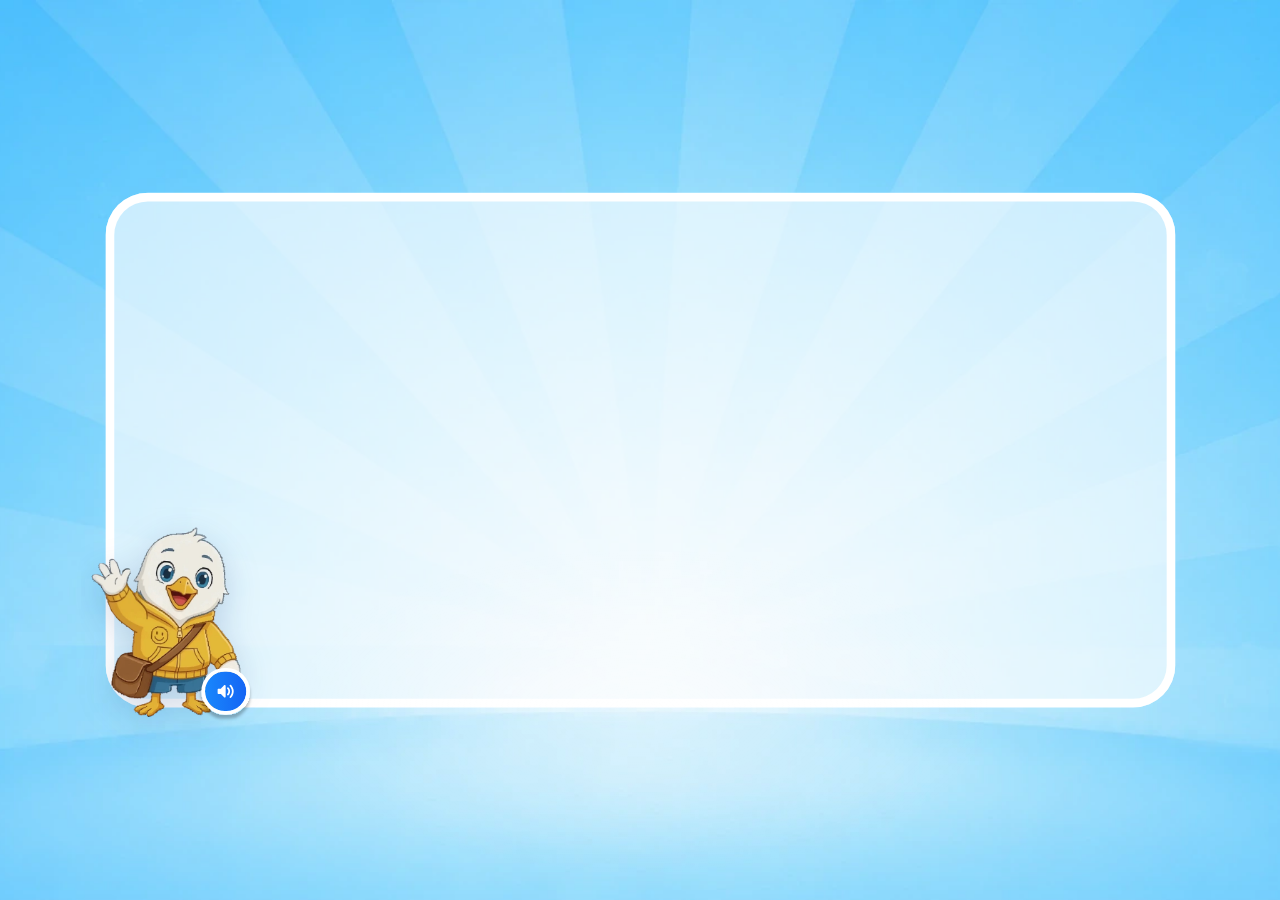
==== HI02H11_L02_S03_DEV_HANDOFF/3_CURRENT_BUILD/HI02H11_L02_S03.html @ 539a9743 "Initial commit Co-Authored-By: Claude Opus 5.5 <noreply@anthropic.com>" ====
<!doctype html>
<html lang="hi" translate="no" class="notranslate">
<head>
<meta charset="utf-8">
<!-- [r139] QA BUG_01: Chrome offered to translate the Hindi, and a translated page lost its Play button
     (Translate rewrites the text the engine drives). The lesson is never to be translated. -->
<meta name="google" content="notranslate">
<script>
/* [r139] QA BUG_02 - "when I switch tab or even minimise the browser it should pause, and when I get back to
   it, it should resume". Installed before anything else on the page, so it sees every sound source the
   lesson and the game create:
     - every AudioContext (the lesson's voice + sound effects, the game's music and sounds) is suspended
       while the page is hidden and resumed when it is back - a clip simply carries on from where it was;
     - every <audio> / <video> that is playing (the lesson's music, the game's valley video, any element
       sound) is paused and played again on return;
     - anything that tries to START while hidden (a resume(), a play()) is held and started on return.
   A sound the lesson stops on purpose while hidden is not brought back. */
(function(){
  var W0 = window, ACs = [], held = [], media = new Set(), ours = false;
  W0.__lessonPaused = false; W0.__pausedMs = 0; W0.__pauseT0 = 0;
  var AC0 = W0.AudioContext || W0.webkitAudioContext, res0 = null;
  if(AC0){
    var Wrap = function(o){ var c = (o === undefined) ? new AC0() : new AC0(o); ACs.push(c); return c; };
    Wrap.prototype = AC0.prototype;
    try{ W0.AudioContext = Wrap; }catch(e){}
    if(W0.webkitAudioContext){ try{ W0.webkitAudioContext = Wrap; }catch(e){} }
    res0 = AC0.prototype.resume;
    AC0.prototype.resume = function(){
      if(W0.__lessonPaused){ this.__wantRun = true; return Promise.resolve(); }
      return res0.apply(this, arguments);
    };
  }
  var play0 = HTMLMediaElement.prototype.play, pause0 = HTMLMediaElement.prototype.pause;
  HTMLMediaElement.prototype.play = function(){
    media.add(this);
    if(W0.__lessonPaused){ if(held.indexOf(this) < 0) held.push(this); return Promise.resolve(); }
    return play0.apply(this, arguments);
  };
  HTMLMediaElement.prototype.pause = function(){
    if(!ours){ var i = held.indexOf(this); if(i >= 0) held.splice(i, 1); }   /* stopped on purpose: stays stopped */
    return pause0.apply(this, arguments);
  };
  function pause(){
    if(W0.__lessonPaused) return;
    W0.__lessonPaused = true; W0.__pauseT0 = Date.now();
    ACs.forEach(function(c){ c.__wantRun = (c.state === "running"); if(c.__wantRun){ try{ c.suspend(); }catch(e){} } });
    held = []; ours = true;
    media.forEach(function(m){ if(!m.paused && !m.ended){ held.push(m); try{ pause0.call(m); }catch(e){} } });
    ours = false;
  }
  function resume(){
    if(!W0.__lessonPaused) return;
    W0.__lessonPaused = false; W0.__pausedMs += Date.now() - W0.__pauseT0;
    ACs.forEach(function(c){ if(c.__wantRun){ c.__wantRun = false; try{ var p = res0.call(c); if(p && p.catch) p.catch(function(){}); }catch(e){} } });
    var h = held; held = [];
    h.forEach(function(m){ try{ var p = play0.call(m); if(p && p.catch) p.catch(function(){}); }catch(e){} });
  }
  document.addEventListener("visibilitychange", function(){ if(document.hidden) pause(); else resume(); });
  W0.addEventListener("pagehide", pause);
  W0.addEventListener("pageshow", function(){ if(!document.hidden) resume(); });
})();
</script>
<meta name="viewport" content="width=device-width, initial-scale=1, maximum-scale=1, user-scalable=no"><!-- [24a N9] pinch-zoom lock: a child two-finger-zooms the game off-centre in any real browser without it -->
<title>SwiftPAL · MTKGA02_L02_S02 · क्रम में लगाओ</title>
<!-- OFFLINE BUILD — factory.py replaces the marker below with a <style>@font-face…</style>.
     Baloo 2 (Devanagari) is ALSO embedded in the inlined style.css below; by CSS order the
     inlined (correct) font wins. NOT 'Baloo Bhai 2' (Gujarati, no Devanagari glyphs). -->
<!--@@FONTS@@-->
<style>
/* UNIFIED ENGINE — Baloo 2 (Devanagari member of Ek Type's Baloo superfamily; SIL OFL 1.1),
   base64-embedded for a fully-offline single file. NB the kit's "Baloo Bhai 2" is the
   GUJARATI sibling with NO Devanagari glyphs — do not use it for Hindi. */
@font-face{font-family:'Baloo 2';font-style:normal;font-weight:700;font-display:swap;src:url([data-uri]) format('woff2');}
@font-face{font-family:'Baloo 2';font-style:normal;font-weight:800;font-display:swap;src:url([data-uri]) format('woff2');}

:root{ --mascot-left:16.5px; --mascot-top:18px; --mascot-size:132px;
  --bg:#F2F7FA;   /* THE ONE page/stage background — off-white (whisper-warm so white cards stay visible). Change it HERE and it changes everywhere; no theme may override the stage background. Pure white = #FFFFFF. */
  --navy:#0B3D8C; --navy-dk:#072A6A;
  --band-bg:#CBE8FF; --band-edge:#FFFFFF;                  /* r4/F6 DS: pill is #CBE8FF with a WHITE border */
  --cream:#FFF6D8; --cream-edge:#F0E5C8;
  --pic-bg:#F4F8FE; --pic-border:#7DA8DA; --card-border:#DADADA;
  /* FLN Assets Kit design tokens */
  --selected:#386AF6; --selected-bg:#E6F0FF;
  --correct:#00B132; --correct-bg:#CCF8D8;
  --wrong:#F93544; --wrong-bg:#FFEBEC;
  --drag-bg:#D9ECFF; --drag-border:#8BBFFF;
  --font-hi:"Baloo 2","Noto Sans Devanagari",system-ui,sans-serif;
  --band-top:46px; --band-left:76.5px; --band-w:1214.59px; --band-h:84px;   /* r4/F6 DS header spec */
  --band-pad-l:131px;   /* [r35] back to the right by 4% of the pill (48.6px), 82 -> 131. 82 was the clamp that just cleared the mascot's disc (ends x=149) by 12px - "too close to the circle". The text now starts at x=210, 61px clear of her. */ --band-pad-r:150px; --band-radius:999px; --band-border:3px;
  --band-font:30px;
  --sw-hdr-left:16.5px; --sw-hdr-top:12px; --sw-hdr-w:132px;   /* r4/F6 DS: 132px circular avatar on the pill's left end */
  --chip-size:66px;   /* [30j] 70px -> 66px, "a little slim" (Yasir). 66px is the value his own
                        Strilling/Pulling AND Ekvachan reference builds both ship. */ --chip-left:100px; --chip-top:84px;        /* r4/F6 DS: 70px chip at the avatar's bottom-right SHOULDER (pill right stays clean) */
  --hint-top:55px; --hint-right:50px; --hint-size:66px;   /* hint sits just left of the volume chip */
}
*{box-sizing:border-box;margin:0;padding:0;-webkit-tap-highlight-color:transparent;}
/* r4/F8 chrome guards: no rubber-band overscroll, no native image-drag ghost (drag mechanics use pointer events) */
html,body{height:100%;background:var(--bg);font-family:var(--font-hi);color:var(--navy);user-select:none;-webkit-user-select:none;-moz-user-select:none;touch-action:manipulation;overflow:hidden;overscroll-behavior:none;}
body{position:fixed;inset:0;display:flex;align-items:center;justify-content:center;padding:0;}
img,svg{-webkit-user-drag:none;user-drag:none;outline:0;border:0;background:transparent;}
/* in-lesson: off-white letterbox matches the off-white stage; start screen: blue to match the starburst */
body.is-start{background:#47BCFD;}   /* [20a landing] new-blue ground */
.stage-wrap{width:calc(1333px*var(--scale,1));height:calc(750px*var(--scale,1));position:relative;}
.stage{width:1333px;height:750px;position:absolute;top:0;left:0;transform-origin:top left;transform:scale(var(--scale,1));background:var(--bg);overflow:hidden;display:flex;flex-direction:column;}
.stage-inner{flex:1;min-height:0;display:flex;flex-direction:column;transition:filter .25s ease;}
.stage.blurred .stage-inner{filter:blur(5px);}

/* ===== HEADER (constant chrome) ===== */
.header-row{position:relative;flex-shrink:0;height:150px;}   /* r4/F6 DS header band */
.prompt-band{position:absolute;top:var(--band-top);left:var(--band-left);width:var(--band-w);height:var(--band-h);background:var(--band-bg);border:var(--band-border) solid var(--band-edge);border-radius:var(--band-radius);display:flex;align-items:center;justify-content:flex-start;padding:0 var(--band-pad-r) 0 var(--band-pad-l);z-index:1;box-shadow:0 3px 0 rgba(11,61,140,.05);}
.prompt-band .prompt-text{font-weight:800;font-size:var(--band-font);color:var(--navy);letter-spacing:.2px;line-height:1.15;text-align:left;}
/* volume/audio chip — RIGHT side of the header (the dynamic Swiftie now owns the left) */
.audio-chip{position:absolute;top:var(--chip-top);left:var(--chip-left);width:var(--chip-size);height:var(--chip-size);z-index:41;cursor:pointer;filter:drop-shadow(0 3px 6px rgba(0,0,0,.22));transition:transform .12s;border-radius:50%;background:transparent;border:none;display:flex;align-items:center;justify-content:center;padding:0;}
.audio-chip img{width:100%;height:100%;object-fit:contain;}
.audio-chip:hover{transform:scale(1.06);}
.audio-chip:active{transform:scale(.95);}
/* [30j] THE AUDIO CHIP DOES NOT MOVE WHILE A CLIP PLAYS — Yasir 2026-07-30: "the volume button hovers
   when VO is being played, it should be just at one place and not hovering not moving."
   It was `animation:audioPulse 1s ease-in-out infinite`, a 12% scale throb for the whole duration of
   every clip — on the landing that is most of the screen time, so the button never settled.
   His own newer reference build (Ekvachan, HI01H08_L01_S01) already ships with NO
   `.audio-chip.playing` rule at all, so this matches where the design had already moved; the older
   Strilling/Pulling build still had the throb.
   The keyframes are KEPT (unused) rather than deleted: `.tut-audio` referenced them too, and a dangling
   `animation:` naming a removed keyframe fails silently — leaving the definition means the next person
   who wants a pulse somewhere has it, and removing the USE is what he asked for.
   The wave arcs inside the icon (.wv1/.wv2, further down) still animate: they signal playback without
   moving the button, which is the distinction he drew. Say so if he wants those still too. */
@keyframes audioPulse{0%,100%{transform:scale(1);}50%{transform:scale(1.12);}}
.hint-btn{position:absolute;top:var(--hint-top);right:var(--hint-right);width:var(--hint-size);height:var(--hint-size);background:linear-gradient(90deg,#1987FC,#1565F4);border:4px solid #FFFFFF;border-radius:50%;box-shadow:0 4px 4px rgba(0,0,0,.25);cursor:pointer;z-index:5;visibility:hidden;opacity:0;display:flex;align-items:center;justify-content:center;padding:0;transition:transform .15s,opacity .25s;}
.hint-btn svg{width:auto;height:58%;overflow:visible;display:block;}
.hint-btn.show{visibility:visible;opacity:1;animation:hintPop .35s cubic-bezier(.34,1.5,.6,1);}
@keyframes hintPop{from{transform:scale(.4);opacity:0;}to{transform:scale(1);opacity:1;}}
.hint-btn:active{transform:scale(.96);}
.hint-btn:disabled{opacity:.4;cursor:not-allowed;}

/* ===== SLIDE STAGE (changes per slide) =====
   Activity area keeps a 150px gap on left & right (matches Q-format reference)
   so content sits centred with breathing room, never edge-to-edge. */
.slide-stage{flex:1;min-height:0;overflow:hidden;position:relative;padding:6px 150px 100px;display:flex;align-items:stretch;justify-content:center;}
.slide-host{flex:1;min-height:0;display:flex;flex-direction:column;gap:18px;}

/* === INTRO slide === */
/* INTRO parade eases out of the 150px activity gap so the letter tiles can be larger */
.intro-stage{flex:1;display:flex;flex-direction:column;align-items:center;justify-content:center;gap:24px;margin:0 -100px;}
.intro-letters{display:flex;gap:24px;}
.intro-letter{width:184px;height:184px;border-radius:24px;background:#fff;border:2px solid #EEF3FA;display:flex;align-items:center;justify-content:center;font-size:104px;line-height:1;font-weight:800;color:var(--navy);cursor:pointer;overflow:hidden;transition:transform .15s,box-shadow .15s,border-color .15s,background .15s;box-shadow:0 10px 26px rgba(11,61,140,.14),0 2px 6px rgba(11,61,140,.06);}
.intro-letter:hover{transform:translateY(-4px);box-shadow:0 9px 18px rgba(11,61,140,.18);}
/* tapped (heard) → turns green */
.intro-letter.played{background:var(--correct-bg);border-color:var(--correct);color:#0a7a2e;}

/* === MEET_LETTER slide === */
.meet-stage{flex:1;display:flex;align-items:center;justify-content:center;gap:80px;}
.meet-letter-box{min-width:300px;max-width:420px;height:340px;padding:0 24px;border-radius:28px;background:var(--cream);border:4px solid #F0D98A;display:flex;flex-direction:column;align-items:center;justify-content:center;gap:10px;box-shadow:0 10px 22px rgba(11,61,140,.12);cursor:pointer;}
.meet-letter-box .glyph{font-size:200px;font-weight:800;color:var(--navy);line-height:1.05;white-space:nowrap;max-width:100%;}   /* 16L: font-size set inline by cluster count (fit); whole WORDS shown here */
/* 16L: matra HINT — its own labelled block below the meet row (coloured isolated ◌matra) */
.meet-col{flex:1;display:flex;flex-direction:column;align-items:center;justify-content:center;gap:14px;padding-bottom:24px;}
.matra-hint{font-family:var(--font-hi);font-weight:800;font-size:28px;color:var(--navy-dk);display:flex;align-items:center;gap:12px;background:#FFF6F4;border:2px solid #F3B4A8;border-radius:18px;padding:6px 22px;}
.matra-hint .matra-hl{font-size:46px;font-weight:800;color:#E5533C;line-height:1;}
/* IN-WORD matra colouring (right-spacing matras like ा): full word in navy + a red copy of the
   same word clipped to just the matra column(s). Both layers = identical string/coords → the red
   lands exactly on the matra strokes, no dotted circle, no duplicate आ. */
.meet-letter-box .matra-word{display:block;max-width:100%;max-height:320px;height:auto;color:var(--navy);}
.matra-word .mw-base{fill:currentColor;}
.matra-word .mw-red text{fill:var(--matra-red,#E5533C);}
.matra-word.mw-pulse .mw-red{animation:mwPulse .62s ease-in-out 3;}
@keyframes mwPulse{0%,100%{opacity:1}50%{opacity:.12}}
.meet-letter-box .glyph-img{width:200px;height:200px;object-fit:contain;}
.meet-letter-box .label{font-size:30px;font-weight:700;color:var(--navy-dk);}
.meet-arrow{font-size:64px;color:#8BBFFF;opacity:.9;}
.meet-pic-box{width:320px;height:340px;border-radius:28px;background:#F4F8FE;border:4px solid #8BBFFF;display:flex;flex-direction:column;align-items:center;justify-content:center;gap:10px;box-shadow:0 10px 22px rgba(11,61,140,.14);}
.meet-pic-box .pic-img{width:220px;height:220px;object-fit:contain;}
.meet-pic-box .pic-img.fallback{display:none;}
.meet-pic-box .pic-emoji{font-size:160px;line-height:1;}
.meet-pic-box .pic-label{font-size:36px;font-weight:800;color:var(--navy);}
.meet-pair{display:flex;gap:80px;align-items:center;justify-content:center;}
.meet-pair-item{display:flex;align-items:center;gap:32px;}

/* === TAP / OPTIONS === */
.q-row{display:flex;flex-direction:column;align-items:center;gap:24px;flex:1;min-height:0;}
.q-stimulus{display:flex;align-items:center;justify-content:center;gap:24px;flex-shrink:0;min-height:200px;}
.stimulus-letter{width:200px;height:200px;border-radius:24px;background:var(--cream);border:4px solid var(--cream-edge);display:flex;align-items:center;justify-content:center;font-size:140px;font-weight:800;color:var(--navy);box-shadow:0 6px 0 var(--cream-edge);}
.stimulus-letter img{width:140px;height:140px;object-fit:contain;}
.stimulus-pic{width:240px;height:200px;border-radius:24px;background:var(--pic-bg);border:4px solid var(--pic-border);display:flex;flex-direction:column;align-items:center;justify-content:center;gap:4px;}
/* [local 2026-08-10] QA: "make the images of दादा/पापा/आम etc a little bigger" was actually about
   THIS element, not .opt-cell — दादा (I1), आम (I2), and पापा (M1) are all shown here, as the single
   STIMULUS picture, not as multiple-choice options. Was 140px. Checked headroom first: the
   .stimulus-pic box is 240x200px, and for this mechanic its .lbl sits empty (0px, confirmed via
   computed style on I1/I2/M1) — so the image has nearly the full box to itself. 180px + the 4px
   flex-gap leaves 16px of vertical margin (the tighter dimension) and 60px horizontal — verified
   safe on all three slides before and after, not eyeballed. */
.stimulus-pic .img{width:180px;height:180px;object-fit:contain;}
.stimulus-pic .img.fallback{display:none;}
.stimulus-pic .emoji{font-size:110px;line-height:1;}
.stimulus-pic .lbl{font-size:24px;font-weight:700;color:var(--navy);}

/* cards are compact + centred (not stretched to full height/width) */
.opt-grid{display:grid;gap:20px;flex:1;min-height:0;width:100%;max-width:1100px;align-items:center;align-content:center;justify-content:center;}
.opt-grid.cols-2{grid-template-columns:repeat(2,minmax(0,300px));}
.opt-grid.cols-3{grid-template-columns:repeat(3,minmax(0,260px));}
.opt-grid.cols-4{grid-template-columns:repeat(4,minmax(0,230px));}
/* every option box is a white tile with a SOFT (blurred) shadow-border, no hard outline — Figma look */
.opt-cell{background:#fff;border:2px solid #EEF3FA;border-radius:28px;display:flex;flex-direction:column;align-items:center;justify-content:center;gap:6px;cursor:pointer;transition:transform .15s,border-color .15s,background .15s,box-shadow .15s;padding:12px;min-height:210px;box-shadow:0 12px 28px rgba(11,61,140,.14),0 2px 6px rgba(11,61,140,.06);}
.opt-cell:hover{transform:translateY(-3px);border-color:var(--selected);box-shadow:0 8px 20px rgba(56,106,246,.18);}
.opt-cell.selected{background:var(--selected-bg);border-color:var(--selected);box-shadow:0 0 0 4px rgba(56,106,246,.20),0 5px 10px rgba(0,0,0,.10);}
.opt-cell.correct{border-color:var(--correct);background:var(--correct-bg);box-shadow:0 5px 10px rgba(0,177,50,.15);}
.opt-cell.wrong{border-color:var(--wrong);background:var(--wrong-bg);box-shadow:0 5px 10px rgba(249,53,68,.15);}
.opt-cell .big-glyph{font-size:96px;font-weight:800;color:var(--navy);line-height:1;}
.opt-cell .pic-img{width:134px;height:134px;object-fit:contain;}
.opt-cell .pic-img.fallback{display:none;}
.opt-cell .pic-emoji{font-size:104px;line-height:1;}
.opt-cell .lbl{font-size:22px;font-weight:700;color:var(--navy);margin-top:4px;}

/* === DRAG / DROP === */
/* drag stage eases out of the 150px gap + single rows so 6 items fit, never clip.
   No width:100% — let it stretch as a flex item so the -90px margins expand it
   symmetrically (with width:100% the negative margins only shift it left). */
.dd-stage{display:flex;flex-direction:column;gap:26px;flex:1;min-height:0;justify-content:center;margin:0 -90px;}
.dd-row{display:flex;gap:22px;justify-content:center;flex-wrap:nowrap;}
.dd-tile{width:104px;height:104px;border-radius:16px;background:var(--cream);border:4px solid var(--cream-edge);display:flex;align-items:center;justify-content:center;font-size:64px;font-weight:800;color:var(--navy);cursor:grab;touch-action:none;box-shadow:0 5px 0 var(--cream-edge);user-select:none;position:relative;z-index:2;}
.dd-tile.dragging{background:transparent;border-color:transparent;cursor:grabbing;z-index:50;transform:scale(1.08);box-shadow:0 12px 24px rgba(56,106,246,.30);transition:none;}
.dd-tile.snapped{cursor:default;}
/* Kit drag/drop zone design: dashed border, colored fill */
.dd-zone{width:150px;height:150px;border-radius:17px;background:var(--drag-bg);border:2px dashed var(--drag-border);display:flex;flex-direction:column;align-items:center;justify-content:center;gap:4px;position:relative;}
.dd-zone.hover{background:#E6F0FF;border-color:var(--selected);border-width:3px;box-shadow:0 0 0 8px rgba(56,106,246,.12),0 0 16px rgba(56,106,246,.25);}
.dd-zone.filled{border-width:3px;}
.dd-zone.filled.correct{background:var(--correct-bg);border-color:var(--correct);border-style:dashed;}
.dd-zone.filled.wrong{background:var(--wrong-bg);border-color:var(--wrong);border-style:dashed;}
.dd-zone .zone-img{width:90px;height:90px;object-fit:contain;}
.dd-zone .zone-img.fallback{display:none;}
.dd-zone .zone-emoji{font-size:74px;line-height:1;}
.dd-zone .zone-lbl{font-size:18px;font-weight:700;color:var(--navy);}
/* dropped letter = small green corner badge — clear of the picture & neighbours */
.dd-tile.snapped{position:absolute;width:62px;height:62px;font-size:40px;top:-16px;right:-16px;left:auto;transform:none;border-radius:14px;background:#FFF6D8;border:3px solid var(--correct);box-shadow:0 4px 10px rgba(0,0,0,.18);z-index:5;}
/* [local 2026-08-05] THE PLACED WORD WAS TRUNCATING THE PICTURE — Yasir, with a reference shot of
   the wanted look (word chip in the image box's TOP-RIGHT corner, as the letter badge already does).
   The caption chip below sat bottom-centre INSIDE the 150px zone, directly over the 90x90 artwork:
   measured on real drops, माला covered 38.9% of the picture on P1 and नाक 31.2% on P3, and it also
   overhung the zone's right edge by 18.5px anyway — so "CONTAINED in the picture zone", the reason
   this rule existed, was not actually true.
   The corner badge this replaced it with is NOT new CSS: .dd-tile.snapped above is already
   top/right:-16px, and it is the look in his reference. The one real objection to using it for words
   was 31j's — a whole word clipped into a FIXED 62px badge (माला needs 90px). That objection dies
   with auto-width, which this rule already carried for the caption; only the anchor changes.
   Kept deliberately: width:auto + max-width so a long word shrinks via centerInkGlyph instead of
   spilling, and the .md-word scope so single-letter tiles in other games are untouched.
   Applies to both MATCH_DRAG_N slides in this game — P1 (घास/माला) and P3 (दादा/पापा/नाक/कान). */
.dd-tile.snapped.md-word{top:-14px;bottom:auto;right:-14px;left:auto;transform:none;width:auto;min-width:56px;max-width:calc(100% - 8px);height:auto;min-height:42px;padding:2px 12px;font-size:30px;border-radius:13px;}
.dd-tile.snapped.md-word .ink-glyph{font-size:30px;}

/* sequence slots */
.seq-slots{display:flex;gap:20px;justify-content:center;flex-wrap:nowrap;}
/* [31n] 104 -> 150 so a FILLED slot keeps its size. SEQUENCE_DRAG's settle() does
   `zone.classList.remove("dd-zone")` to stop the filled slot accepting further drops, and .dd-zone
   was the only rule giving it 150px — so the moment a child placed a letter correctly, that box
   shrank to 104 while its empty neighbours stayed 150 (measured 79 vs 114 on screen at the 0.757
   fit-scale). Yasir: "the answer box when answer placed becomes small — that is simply not
   supposed to happen." Sizing now lives on .seq-slot itself and no longer depends on a class the
   mechanic deliberately removes. The seq-words override below still wins for word tiles. */
.seq-slot{width:150px;height:150px;border-radius:16px;background:var(--pic-bg);border:4px dashed var(--pic-border);display:flex;align-items:center;justify-content:center;font-size:52px;font-weight:800;color:#9FB6DA;position:relative;}
.seq-slot.filled{border-style:solid;background:var(--cream);border-color:var(--cream-edge);color:var(--navy);}
.seq-slot.correct{background:var(--correct-bg);border-color:var(--correct);}
.seq-slot.wrong{background:var(--wrong-bg);border-color:var(--wrong);}
.seq-slot .ordinal{position:absolute;top:-12px;left:-12px;width:38px;height:38px;border-radius:50%;background:var(--navy);color:#fff;font-size:20px;display:flex;align-items:center;justify-content:center;font-weight:800;border:3px solid #fff;}

/* ===== GENDER skill (पुल्लिंग / स्त्रीलिंग) =====
   Two NEUTRAL, non-gendered category colours (teal + purple) — deliberately NOT
   blue/pink, to avoid boy/girl colour stereotyping. They only distinguish the two
   categories for sorting; the noun pictures carry no colour cue. */
.gender-cats{flex:1;display:flex;align-items:center;justify-content:center;gap:70px;margin:0 -60px;}
.gender-cat{width:360px;min-height:430px;border-radius:28px;display:flex;flex-direction:column;align-items:center;justify-content:flex-start;gap:14px;padding:26px 20px;cursor:pointer;transition:transform .15s,box-shadow .15s;box-shadow:0 10px 22px rgba(11,61,140,.12);}
.gender-cat.masc{background:#E4F6F4;border:5px solid #2BA79B;}
.gender-cat.fem{background:#EFE9FB;border:5px solid #9277DB;}
.gender-cat:hover{transform:translateY(-4px);}
.gender-cat .cat-title{font-size:42px;font-weight:800;color:#12796E;}
.gender-cat.fem .cat-title{color:#5B3FB0;}
.gender-cat .cat-pic{width:196px;height:196px;object-fit:contain;}
.gender-cat .cat-pic.fallback{display:none;}
.gender-cat .cat-emoji{font-size:150px;line-height:1;}
.gender-cat .cat-word{font-size:34px;font-weight:800;color:var(--navy);}
.gender-cat.played{box-shadow:0 0 0 5px rgba(0,177,50,.25),0 10px 22px rgba(11,61,140,.14);}

/* MEET gender: picture box → gender badge */
.meet-gender{flex:1;display:flex;align-items:center;justify-content:center;gap:64px;}
.gender-badge{padding:18px 46px;border-radius:14px;font-size:46px;font-weight:800;background:#E4F6F4;border:4px solid #2BA79B;color:#12796E;box-shadow:0 6px 0 rgba(18,121,110,.15);}
.gender-badge.fem{background:#EFE9FB;border-color:#9277DB;color:#5B3FB0;box-shadow:0 6px 0 rgba(91,63,176,.15);}

/* gender OPTION label cell (used inside .opt-cell) */
.opt-cell .gender-label{font-size:44px;font-weight:800;color:#12796E;line-height:1.15;}
.opt-cell .gender-label.fem{color:#5B3FB0;}

/* gender-label STIMULUS (pick-the-picture-by-gender) */
.stimulus-gender{padding:20px 52px;border-radius:14px;font-size:52px;font-weight:800;background:#E4F6F4;border:4px solid #2BA79B;color:#12796E;box-shadow:0 6px 0 rgba(18,121,110,.15);}
.stimulus-gender.fem{background:#EFE9FB;border-color:#9277DB;color:#5B3FB0;box-shadow:0 6px 0 rgba(91,63,176,.15);}

/* SORT into two gender bins */
.sort-stage{flex:1;display:flex;flex-direction:column;gap:22px;justify-content:center;margin:0 -80px;}
.sort-bins{display:flex;gap:44px;justify-content:center;}
.sort-bin{width:330px;min-height:210px;border-radius:22px;border:3px dashed #2BA79B;background:#fff;display:flex;flex-direction:column;align-items:center;gap:8px;padding:12px;}
.sort-bin.fem{border-color:#9277DB;}
.sort-bin .bin-title{font-size:30px;font-weight:800;color:#12796E;}
.sort-bin.fem .bin-title{color:#5B3FB0;}
.sort-bin.hover{box-shadow:0 0 0 7px rgba(56,106,246,.15);}
.sort-bin .bin-items{display:flex;flex-wrap:wrap;gap:8px;justify-content:center;align-content:flex-start;}
.sort-tray{display:flex;gap:18px;justify-content:center;flex-wrap:nowrap;}
/* [24a A5] tray ghost-slot: a placed sort card leaves a faint same-size dashed placeholder at its
   exact tray origin (holds the flex slot so remaining cards don't shift; vachan/gender parity) */
.sort-ghost{flex:0 0 auto;border-radius:16px;background:rgba(74,120,230,.06);border:2px dashed #C3D2EC;box-sizing:border-box;}
.sort-item{width:116px;height:116px;border-radius:16px;background:#fff;border:3px solid #8BBFFF;display:flex;flex-direction:column;align-items:center;justify-content:center;gap:2px;cursor:grab;touch-action:none;box-shadow:0 5px 0 rgba(11,61,140,.12);position:relative;z-index:2;}
.sort-item.dragging{background:transparent;border-color:transparent;box-shadow:none;cursor:grabbing;z-index:50;box-shadow:0 12px 24px rgba(56,106,246,.30);transition:none;}
.sort-item img{width:72px;height:72px;object-fit:contain;} .sort-item img.fallback{display:none;}
.sort-item .emoji{font-size:58px;line-height:1;} .sort-item .lbl{font-size:16px;font-weight:700;color:var(--navy);}
.sort-item.snapped{box-shadow:none;cursor:default;}
 .sort-item.snapped .emoji{font-size:44px;} .sort-item.snapped .lbl{font-size:13px;}
.sort-item.snapped .shape-svg{width:52px;height:52px;}

/* SHAPES (maths) — geometry rendered as SVG; mirrors the letter/picture chrome */
.intro-shapes{display:flex;gap:28px;flex-wrap:wrap;justify-content:center;max-width:960px;}
/* container outline kept FAINT/light so the child focuses on the geometric shape
   inside — a strong square-ish box border was being mistaken for a shape itself */
.intro-shape{width:184px;height:184px;border-radius:24px;background:#FBFDFF;border:2px solid #E7EEF8;display:flex;flex-direction:column;align-items:center;justify-content:center;gap:2px;cursor:pointer;overflow:hidden;transition:transform .15s,box-shadow .15s,border-color .15s,background .15s;box-shadow:0 4px 10px rgba(11,61,140,.06);}
.intro-shape:hover{transform:translateY(-4px);box-shadow:0 8px 16px rgba(11,61,140,.12);}
.intro-shape.played{background:#F0FBF4;border-color:#BEE9CC;}
/* shape name revealed on tap — sits on TOP of the shape (hear it + see it).
   Height is always reserved so the shape doesn't jump when the name appears. */
.intro-shape .shape-name{height:32px;line-height:32px;text-align:center;font-family:var(--font-hi);font-size:27px;font-weight:800;color:var(--navy-dk);opacity:0;transform:translateY(-5px);transition:opacity .2s ease,transform .2s ease;pointer-events:none;}
.intro-shape.played .shape-name{opacity:1;transform:none;}
.meet-shape-box{width:300px;height:340px;border-radius:28px;background:var(--cream);border:4px solid #F0D98A;display:flex;flex-direction:column;align-items:center;justify-content:center;gap:12px;box-shadow:0 10px 22px rgba(11,61,140,.12);}
.meet-shape-box .label{font-size:34px;font-weight:800;color:var(--navy-dk);}
/* same faint/light box as the intro (slide-1) tiles, so the shape stays the focus */
.stimulus-shape{width:220px;height:220px;border-radius:24px;background:#FBFDFF;border:2px solid #E7EEF8;display:flex;align-items:center;justify-content:center;box-shadow:0 4px 10px rgba(11,61,140,.06);}
.opt-cell .shape-svg{filter:drop-shadow(0 3px 4px rgba(0,0,0,.10));}
.sort-bin .bin-head{margin-top:-2px;}
.sort-bins.many{gap:20px;} .sort-bins.many .sort-bin{width:250px;min-height:186px;}

/* SHAPE SORT — clean, roomy bins (scoped so the Hindi gender-sort is untouched):
   faint reference shape + label INSIDE a header, a generous drop area, small snapped
   tiles that sit neatly in the box, and a clear gap down to the source tray. */
.shape-sort{gap:34px;}
.shape-sort .sort-bins{gap:26px;align-items:stretch;}
.shape-sort .sort-bins .sort-bin{width:300px;min-height:236px;background:#fff;border:2px dashed #C3D4EC;border-radius:22px;display:flex;flex-direction:column;align-items:stretch;gap:10px;padding:14px 14px 16px;}
.shape-sort .sort-bins.many .sort-bin{width:250px;}
.shape-sort .sort-bin.hover{box-shadow:0 0 0 6px rgba(56,106,246,.15);border-color:#8BBFFF;}
.shape-sort .bin-head-row{display:flex;align-items:center;justify-content:center;gap:10px;}
.shape-sort .bin-ref{display:flex;opacity:.6;}
.shape-sort .bin-title{font-size:26px;font-weight:800;color:var(--navy-dk);}
.shape-sort .bin-items{flex:1;display:flex;flex-wrap:wrap;gap:10px;align-content:flex-start;justify-content:center;min-height:120px;border-radius:14px;background:transparent;overflow:hidden;}   /* [20a] flex-start (was center): centering overflowed placed items UP into the header (Yasir overlap) */
.shape-sort .sort-item{width:104px;height:104px;border:2px solid #CFE0F6;box-shadow:0 4px 0 rgba(11,61,140,.10);}
.shape-sort .sort-item .shape-svg{width:64px;height:64px;}
.shape-sort .sort-item.snapped{width:76px;height:76px;box-shadow:none;cursor:default;}   /* [20a] smaller once sorted so 2-3 fit one row inside the bin (no overflow into header) */
.shape-sort .sort-item.snapped .shape-svg{width:44px;height:44px;}
.shape-sort .sort-tray{gap:22px;margin-top:6px;}

/* COUNTING (maths) — tap-to-count OTO, cardinality, meet-number, make-set */
.count-stage{flex:1;display:flex;align-items:center;justify-content:center;width:100%;}
.count-row{display:flex;flex-wrap:wrap;gap:32px;justify-content:center;align-items:center;max-width:1220px;}
.count-item{position:relative;width:190px;height:190px;border-radius:26px;background:#FBFDFF;border:2px solid #E7EEF8;display:flex;align-items:center;justify-content:center;cursor:pointer;transition:transform .15s,box-shadow .15s,border-color .15s,background .15s;box-shadow:0 5px 12px rgba(11,61,140,.07);}
.count-item:hover{transform:translateY(-3px);box-shadow:0 9px 18px rgba(11,61,140,.13);}
.count-item.counted{background:#F0FBF4;border-color:#BEE9CC;}
.count-item .cobj-emoji{font-size:122px;line-height:1;} .count-item .cobj-img{width:146px;height:146px;object-fit:contain;} .count-item .cobj-img.fallback{display:none;}
.count-item .count-badge{position:absolute;top:-16px;right:-16px;min-width:54px;height:54px;padding:0 8px;border-radius:999px;background:var(--correct);color:#fff;font-family:var(--font-hi);font-size:34px;font-weight:800;display:flex;align-items:center;justify-content:center;box-shadow:0 3px 8px rgba(0,120,45,.35);opacity:0;transform:scale(.4);transition:opacity .18s,transform .18s;}
.count-item.counted .count-badge{opacity:1;transform:scale(1);}

/* cardinality set (stimulus) — larger, roomier */
/* objects always in a SINGLE row (no wrap → no lopsided 3+1 layouts). Extra top
   padding leaves room for the count-demo number badges to sit INSIDE the box. */
/* the count stimulus is a FLAT illustration panel (no shadow/raised-card look) so it never reads as a
   tappable answer button — only the gold-bordered option cards below are tappable */
.count-set{display:flex;flex-wrap:nowrap;gap:18px;justify-content:center;align-items:center;max-width:none;padding:44px 32px 24px;border-radius:26px;background:rgba(255,255,255,.5);border:none;box-shadow:none;}
.count-set .cobj-emoji{font-size:84px;line-height:1;} .count-set .cobj-img{width:96px;height:96px;object-fit:contain;} .count-set .cobj-img.fallback{display:none;}
.count-set.meet-set{max-width:none;padding:26px 32px;}   /* no callouts here → symmetric */
/* ---- COMPARE_SETS (one-to-one matching → ज़्यादा / कम / बराबर) ---- */
.compare-stage{position:relative;display:flex;flex-direction:column;gap:18px;padding:16px 32px 12px;
  border-radius:24px;background:#FBFDFF;border:2px solid #E7EEF8;box-shadow:0 5px 12px rgba(11,61,140,.07);
  margin:0 auto;width:max-content;max-width:100%;flex:0 0 auto;}
.cmp-row{display:flex;flex-wrap:nowrap;gap:16px;align-items:center;z-index:2;}
.cmp-row .cobj{position:relative;width:70px;height:70px;display:inline-flex;align-items:center;justify-content:center;
  border-radius:15px;transition:transform .2s ease,filter .2s ease;}
.cmp-row.top .cobj{background:rgba(56,106,246,.06);}
.cmp-row.bot .cobj{background:rgba(0,177,50,.07);}
.cmp-row .cobj-emoji{font-size:52px;line-height:1;}
.cmp-row .cobj-img{width:58px;height:58px;object-fit:contain;} .cmp-row .cobj-img.fallback{display:none;}
.cmp-row .cobj.leftover{filter:drop-shadow(0 0 10px rgba(0,177,50,.9));transform:scale(1.14);}
/* TEACH-by-doing count: the not-yet-counted objects in the active row invite a tap; counted ones settle */
.cmp-row .cobj.tappable{cursor:pointer;}
.cmp-row .cobj.tappable:not(.counted){animation:cmpTapPulse 1.3s ease-in-out infinite;}
.cmp-row .cobj.counting{transform:scale(1.14);filter:drop-shadow(0 0 12px rgba(56,106,246,.75));}
.cmp-row .cobj.counted{background:rgba(56,106,246,.16);}
@keyframes cmpTapPulse{0%,100%{transform:scale(1);}50%{transform:scale(1.07);}}
.cmp-lines{position:absolute;left:0;top:0;width:100%;height:100%;pointer-events:none;z-index:1;overflow:visible;}
.cmp-line{stroke:#94A9D4;stroke-width:5;stroke-linecap:round;stroke-dasharray:3 12;opacity:0;transition:opacity .3s ease;}
.cmp-line.show{opacity:1;}
.cmp-match-btn{align-self:center;font-family:var(--font-hi);font-size:20px;font-weight:800;color:#0B3D8C;
  background:#EAF1FF;border:3px solid #8BBFFF;border-radius:14px;padding:5px 22px;cursor:pointer;transition:transform .12s;}
.cmp-match-btn:hover{transform:translateY(-2px);} .cmp-match-btn:disabled{opacity:.45;cursor:default;transform:none;}
/* compare answer chips: shorter than the default 210px cells so the stimulus + chips fit one screen */
.opt-cell:has(.cmp-chip-lbl){min-height:150px;}
.opt-cell:has(.cmp-chip-lbl) .pic-img{width:96px;height:96px;}
.opt-cell:has(.cmp-chip-lbl) .cmp-chip-emoji{font-size:66px;}
.opt-cell .cmp-chip-emoji{font-size:92px;line-height:1;}
.opt-cell .cmp-chip-lbl{font-size:24px;font-weight:800;color:var(--navy);margin-top:2px;}
/* MEET_COMPARE — teaching verdict badge (ज़्यादा / कम / बराबर) */
.meet-compare{display:flex;flex-direction:column;align-items:center;gap:26px;flex:1;justify-content:center;}
.cmp-verdict{font-family:var(--font-hi);font-size:46px;font-weight:800;padding:8px 44px;border-radius:999px;opacity:0;transform:scale(.6);transition:opacity .4s ease,transform .4s cubic-bezier(.34,1.5,.5,1);}
.cmp-verdict.show{opacity:1;transform:scale(1);}
.cmp-verdict.more{color:#00842a;background:#E4F7E8;} .cmp-verdict.less{color:#C23B2E;background:#FCE7E4;} .cmp-verdict.same{color:#0B3D8C;background:#E6EEFF;}
/* MAKE_EQUAL — see-saw balance (produce equality) */
.balance-stage{display:flex;flex-direction:column;align-items:center;gap:10px;flex:1;justify-content:center;width:100%;}
.balance{position:relative;width:min(640px,94%);height:300px;margin:0 auto;}
.beam-wrap{position:absolute;left:50%;bottom:76px;width:520px;height:0;transform:translateX(-50%) rotate(0deg);transform-origin:50% 50%;transition:transform .45s cubic-bezier(.34,1.4,.5,1);}
.beam{position:absolute;left:0;bottom:-9px;width:100%;height:18px;background:linear-gradient(#A9CBFF,#8BBFFF);border:3px solid #0B3D8C;border-radius:11px;}
.pan{position:absolute;bottom:6px;width:196px;transform:translateX(-50%);}
.pan-left{left:13%;} .pan-right{left:87%;}
.pan-grid{min-height:96px;background:#fff;border:3px solid #A9CBFF;border-radius:16px;padding:10px;display:flex;flex-wrap:wrap;gap:7px;justify-content:center;align-items:center;box-shadow:0 5px 12px rgba(11,61,140,.1);transition:border-color .3s,box-shadow .3s;}
.balance.level .pan-grid{border-color:var(--correct);box-shadow:0 0 0 5px rgba(0,177,50,.20);}
.pan-grid .cobj{display:inline-flex;align-items:center;justify-content:center;}
.pan-grid .cobj.added{animation:meetBounce .5s ease;}
.pan-grid .cobj-emoji{font-size:44px;line-height:1;} .pan-grid .cobj-img{width:50px;height:50px;object-fit:contain;} .pan-grid .cobj-img.fallback{display:none;}
.pan-right .cobj{cursor:pointer;}
.fulcrum{position:absolute;left:50%;bottom:16px;transform:translateX(-50%);width:0;height:0;border-left:46px solid transparent;border-right:46px solid transparent;border-bottom:72px solid #F5A623;filter:drop-shadow(0 3px 3px rgba(0,0,0,.12));}
.balance-add{display:inline-flex;align-items:center;gap:10px;font-family:var(--font-hi);font-size:24px;font-weight:800;color:#0B3D8C;background:#EAF1FF;border:3px solid #8BBFFF;border-radius:18px;padding:10px 26px;cursor:pointer;transition:transform .12s;z-index:3;}
.balance-add:hover{transform:translateY(-2px);} .balance-add:disabled{opacity:.5;cursor:default;}
.balance-add .cobj-emoji{font-size:40px;line-height:1;} .balance-add .cobj-img{width:44px;height:44px;object-fit:contain;}

/* ============ VISUAL THEME — "Sunny Toybox" (opt-in via CARD.theme='toybox') ============
   Scoped under .stage.thm-toybox. It styles the CARDS / see-saw only (warm borders, depth, bigger
   targets) — it MUST NOT touch the stage background. The background is the single --bg token on EVERY
   screen, themed or not; a theme that re-tints the stage (gradient / decor wash) is the exact bug we
   kept chasing, so it is now pinned to --bg. */
.stage.thm-toybox{ background:var(--bg); }   /* identical off-white to the base stage — no gradient, no colour dots */

/* the two groups sit on a soft cream play-card with depth. NB: COMPARE_SETS shows this card AND the
   answer cards on one screen, so the vertical budget is tight — keep these modest (bigger than base,
   but small enough that card + options never overflow into each other). Verified by screenshot. */
.stage.thm-toybox .compare-stage{ background:rgba(255,255,255,.86); border:4px solid #FFD98A;
   border-radius:30px; box-shadow:0 12px 26px rgba(214,140,20,.18), inset 0 2px 0 rgba(255,255,255,.8);
   padding:18px 46px 14px; gap:14px; }
.stage.thm-toybox .cmp-row{ gap:18px; }
.stage.thm-toybox .cmp-row .cobj{ width:76px; height:76px; border-radius:18px; }
.stage.thm-toybox .cmp-row .cobj-img{ width:64px; height:64px; }
.stage.thm-toybox .cmp-row .cobj-emoji{ font-size:58px; }
.stage.thm-toybox .cmp-match-btn{ font-size:22px; background:#FFF0CC; border-color:#F4B740; color:#8A5A12; padding:7px 26px; }

/* option cards: warm, springy, a touch bigger than base — but sized to co-exist with the play-card */
.stage.thm-toybox .opt-cell{ background:#FFFDF7; border-color:#F7C24D; border-radius:28px;
   box-shadow:0 10px 22px rgba(214,140,20,.18); }
.stage.thm-toybox .opt-cell:hover{ transform:translateY(-5px) scale(1.02); }
.stage.thm-toybox .opt-cell:has(.cmp-chip-lbl){ min-height:184px; padding:12px 26px; }
.stage.thm-toybox .opt-cell:has(.cmp-chip-lbl) .pic-img{ width:116px; height:116px; }
.stage.thm-toybox .opt-cell:has(.cmp-chip-lbl) .cmp-chip-emoji{ font-size:88px; }
.stage.thm-toybox .opt-cell .cmp-chip-lbl{ font-size:29px; }
.stage.thm-toybox .opt-grid{ gap:30px; }

/* teaching verdict badge: a touch grander */
.stage.thm-toybox .cmp-verdict{ font-size:52px; box-shadow:0 10px 22px rgba(0,0,0,.10); }

/* see-saw: warm wooden plank + friendly pans, scaled up */
.stage.thm-toybox .balance{ width:min(720px,96%); height:320px; }
.stage.thm-toybox .beam-wrap{ width:580px; }
.stage.thm-toybox .beam{ height:22px; background:linear-gradient(#F7B24E,#E5901F); border-color:#8A5312; }
.stage.thm-toybox .fulcrum{ border-bottom-color:#E5901F; }
.stage.thm-toybox .pan-grid{ min-height:104px; border-color:#F7C24D; background:#FFFDF7;
   box-shadow:0 8px 16px rgba(214,140,20,.16); }
/* an EMPTY pan (the right one at start) must not read as a broken/missing image — show a friendly
   dashed "add here" drop-zone with a faint + so the child knows something goes there */
.stage.thm-toybox .pan-grid:empty{ border-style:dashed; border-color:#EBC15A; background:rgba(255,247,229,.55); box-shadow:none; }
.stage.thm-toybox .pan-grid:empty::before{ content:"+"; color:#E6A62E; font-size:40px; font-weight:800; opacity:.55; }
.stage.thm-toybox .pan-grid .cobj-img{ width:56px; height:56px; }
.stage.thm-toybox .balance-add{ font-size:26px; background:#FFEFC9; border-color:#F4B740; color:#8A5A12;
   box-shadow:0 8px 16px rgba(214,140,20,.22); padding:12px 30px; }

/* ---- Patterns: MEET_PATTERN (teach) + PATTERN_BUILD (extend / fill-the-gap) ---- */
.pattern-stage{display:flex;flex-direction:column;align-items:center;gap:26px;flex:1;justify-content:center;width:100%;}
.pat-unit-lbl{font-family:var(--font-hi);font-size:22px;font-weight:800;color:#9a5b00;}
.pattern-row{display:flex;flex-wrap:wrap;gap:14px;align-items:center;justify-content:center;padding:18px 24px;
  border-radius:22px;background:#FBFDFF;border:2px solid #E7EEF8;box-shadow:0 5px 12px rgba(11,61,140,.07);max-width:100%;}
.pat-cell{width:82px;height:82px;display:inline-flex;align-items:center;justify-content:center;border-radius:16px;background:#fff;transition:box-shadow .2s,background .2s;}
.pat-cell .cobj-emoji{font-size:58px;line-height:1;} .pat-cell .cobj-img{width:68px;height:68px;object-fit:contain;} .pat-cell .cobj-img.fallback{display:none;}
.pat-cell.unit-glow{background:#FFF6DF;box-shadow:0 0 0 3px #F5C24B inset;animation:meetBounce 1s ease;}
.pat-ghost{width:82px;height:82px;border-radius:16px;border:3px dashed #A9CBFF;background:#F3F7FF;display:inline-flex;align-items:center;justify-content:center;}
.pat-ghost .qmark{font-size:42px;font-weight:800;color:#A9CBFF;}
.pat-ghost.active{border-color:#386AF6;box-shadow:0 0 0 4px rgba(56,106,246,.18);animation:pulseSlot 1.3s ease-in-out infinite;}
.pat-ghost.shake,.pat-tray-item.shake{animation:shake .4s;}
@keyframes pulseSlot{0%,100%{transform:scale(1);}50%{transform:scale(1.07);}}
.pattern-tray{display:flex;gap:16px;align-items:center;justify-content:center;flex-wrap:wrap;}
.pat-tray-item{width:104px;height:104px;display:inline-flex;align-items:center;justify-content:center;border-radius:20px;
  background:#fff;border:4px solid #8BBFFF;cursor:pointer;box-shadow:0 5px 12px rgba(11,61,140,.10);transition:transform .12s,border-color .12s;}
.pat-tray-item:hover{transform:translateY(-3px);border-color:var(--selected);}
.pat-tray-item .cobj-emoji{font-size:64px;line-height:1;} .pat-tray-item .cobj-img{width:76px;height:76px;object-fit:contain;} .pat-tray-item .cobj-img.fallback{display:none;}
/* CONSERVE_COUNT (S03): the counted items drift to new spots — same objects, same total */
.count-stage.conserve .count-item{transition:transform .8s cubic-bezier(.34,1.2,.5,1);}
.count-stage.conserve .count-item.moved{cursor:default;}
/* DENSE large sets (S04, counts up to 20; auto above 10 or with data.per_row rows-of-N grouping) */
.count-row.dense{gap:14px;}
.count-row.dense .count-item{width:96px;height:96px;border-radius:16px;}
.count-row.dense .count-item .cobj-img{width:70px;height:70px;} .count-row.dense .count-item .cobj-emoji{font-size:56px;}
.count-row.dense .count-item .count-badge{min-width:32px;height:32px;font-size:20px;top:-10px;right:-10px;padding:0 5px;}
.count-set.dense{flex-wrap:wrap;max-width:700px;gap:12px;padding:22px 26px 16px;}
.count-set.dense .cobj-img{width:52px;height:52px;} .count-set.dense .cobj-emoji{font-size:42px;}
/* ===== S02 (SME 20-question spec) count arrangements + themed actions + drag-match ===== */
.count-row.arr-circle{position:relative;width:440px;height:380px;margin:0 auto;flex-wrap:nowrap;}
.count-row.arr-circle .count-item{width:118px;height:118px;}
.count-row.arr-circle .count-item .cobj-img{width:88px;height:88px;} .count-row.arr-circle .count-item .cobj-emoji{font-size:72px;}
.count-row.arr-two_groups{display:flex;align-items:center;justify-content:center;gap:26px;flex-wrap:nowrap;}
.count-cluster{display:flex;flex-wrap:wrap;gap:14px;max-width:320px;align-items:center;justify-content:center;
  padding:16px;border-radius:22px;background:#FBFDFF;border:2px dashed #E0E8F4;}
.count-row.arr-two_groups .count-item{width:118px;height:118px;border-radius:18px;}
.count-row.arr-two_groups .count-item .cobj-img{width:86px;height:86px;} .count-row.arr-two_groups .count-item .cobj-emoji{font-size:70px;}
.count-plus{font-family:var(--font-hi);font-weight:800;font-size:34px;color:var(--navy);opacity:.75;}
/* [21c] COMBINE_COUNT (Put-Together) — drag group B onto group A; the two sets merge into one row to count. Scoped; additive. */
.combine-stage{flex:1;display:flex;align-items:center;justify-content:center;width:100%;}
.combine-layout{display:flex;align-items:center;justify-content:center;gap:24px;flex-wrap:nowrap;max-width:1240px;}
.combine-layout.merged{gap:0;}
.combine-mat{width:auto;min-width:200px;min-height:196px;height:auto;padding:16px 20px;border-radius:26px;flex-direction:row;}
.combine-grp{display:flex;flex-wrap:wrap;gap:13px;align-items:center;justify-content:center;max-width:330px;}
.combine-bwrap{display:flex;align-items:center;justify-content:center;}
.combine-drag{cursor:grab;padding:14px;border-radius:22px;background:#FFF7E6;border:3px solid #FFD98A;box-shadow:0 6px 16px rgba(180,120,0,.18);touch-action:none;user-select:none;transition:box-shadow .15s,transform .15s;}
.combine-drag:hover{box-shadow:0 9px 22px rgba(180,120,0,.28);transform:translateY(-2px);}
.combine-drag.dragging{cursor:grabbing;z-index:50;}
.combine-drag.merging{transition:transform .55s cubic-bezier(.34,1.1,.5,1),opacity .55s;transform:translateX(-80px) scale(.9);opacity:.3;pointer-events:none;}
.combine-plus{/* reuse count-plus look at a larger size for the combine layout */}
.combine-layout .combine-plus{font-size:42px;opacity:.8;}
.combine-item{width:120px;height:120px;border-radius:18px;}
.combine-item .cobj-img{width:88px;height:88px;object-fit:contain;} .combine-item .cobj-emoji{font-size:72px;line-height:1;}
.count-row.combine-merged{gap:20px;max-width:1180px;}
/* [21c] TRACE_SHAPE — finger-trace the outline (produce gesture). No score/timer/number. */
.trace-stage{flex:1;display:flex;align-items:center;justify-content:center;width:100%;}
.trace-box{touch-action:none;user-select:none;-webkit-user-select:none;cursor:pointer;padding:12px;}
.trace-svg{display:block;width:min(58vh,380px);height:auto;}
.trace-guide{fill:none;stroke-linecap:round;stroke-linejoin:round;}
.trace-guide.faint{opacity:.3;}
.trace-guide.done{opacity:0;transition:opacity .35s;}
.trace-ink{fill:none;stroke-linecap:round;stroke-linejoin:round;transition:stroke-dashoffset .45s ease;}
.trace-dot{opacity:0;transition:opacity .1s;}
.trace-dot.on{opacity:1;}
.trace-marker{pointer-events:none;filter:drop-shadow(0 1px 2px rgba(0,0,0,.25));}
/* themed tap-count (pop / feed / basket) */
.count-stage.act{position:relative;}
.act-target{position:absolute;top:6px;left:50%;transform:translateX(-50%);z-index:3;}
.act-monster{font-size:118px;line-height:1;transition:transform .18s;}
.act-monster.chomp{animation:meetBounce .5s ease;}
.act-basket .act-basket-img{width:132px;height:132px;object-fit:contain;} .act-basket .act-basket-emoji{font-size:104px;line-height:1;}
.count-row.act-row{margin-top:124px;gap:16px;flex-wrap:wrap;max-width:1120px;}
.count-item.act-item{width:112px;height:112px;border-radius:18px;}
.count-item.act-item .cobj-img{width:82px;height:82px;} .count-item.act-item .cobj-emoji{font-size:66px;}
.count-item.act-item .count-badge{min-width:34px;height:34px;font-size:22px;top:-10px;right:-10px;}
.count-item.act-go{animation:actGo .5s cubic-bezier(.5,-0.2,.7,1) forwards;pointer-events:none;}
@keyframes actGo{0%{transform:scale(1);opacity:1;}55%{transform:translateY(-120px) scale(.5);opacity:.8;}100%{transform:translateY(-220px) scale(.1);opacity:0;}}
.count-stage.act-pop .count-item.act-go{animation:popGo .45s ease forwards;}
@keyframes popGo{0%{transform:scale(1);opacity:1;}45%{transform:scale(1.3);opacity:1;}100%{transform:scale(.2);opacity:0;}}
/* count-then-drag-a-number-card (num_to_box / obj_to_num) */
.count-stage.dragmatch .count-row.show-set{margin-top:8px;}
.cdm-box{width:150px;height:150px;margin:18px auto 8px;border-radius:22px;border:4px dashed #A9CBFF;background:#F3F7FF;
  display:flex;align-items:center;justify-content:center;}
.cdm-box.hover{border-color:#386AF6;box-shadow:0 0 0 4px rgba(56,106,246,.18);}
.cdm-box.filled{border-style:solid;border-color:#F5C24B;background:#FFF6DF;}
.cdm-box.wrong{border-color:var(--wrong);animation:shake .4s;}
.cdm-box-q{font-family:var(--font-hi);font-weight:800;font-size:70px;color:#A9CBFF;}
.cdm-tray{display:flex;gap:20px;align-items:center;justify-content:center;flex-wrap:wrap;margin-top:6px;}
.cdm-card{width:104px;height:104px;border-radius:20px;background:#fff;border:4px solid #8BBFFF;cursor:grab;touch-action:none;
  display:flex;align-items:center;justify-content:center;box-shadow:0 5px 12px rgba(11,61,140,.10);}
.cdm-card.dragging{z-index:50;cursor:grabbing;} .cdm-card.snapped{opacity:.3;pointer-events:none;}
.cdm-numrow{display:flex;gap:20px;align-items:center;justify-content:center;margin:18px 0 10px;flex-wrap:wrap;}
.cdm-numzone{width:120px;height:120px;border-radius:20px;background:#fff;border:4px solid #E7EEF8;display:flex;align-items:center;justify-content:center;}
.cdm-numzone.hover{border-color:#386AF6;box-shadow:0 0 0 4px rgba(56,106,246,.18);}
.cdm-numzone.filled.correct{border-color:#F5C24B;background:#FFF6DF;} .cdm-numzone.wrong{border-color:var(--wrong);animation:shake .4s;}
.cdm-objtile{width:120px;height:120px;margin:6px auto 0;cursor:grab;touch-action:none;display:flex;align-items:center;justify-content:center;}
.cdm-objtile .cobj-img{width:104px;height:104px;object-fit:contain;} .cdm-objtile.dragging{z-index:50;} .cdm-objtile.snapped{opacity:.3;}
.cdm-numzone.reveal-glow,.cdm-box.reveal-glow{box-shadow:0 0 0 4px #F5C24B;}
/* ===== S02 counting refinements (SME S01 review deck) ===== */
/* test-phase numeral options: the NUMBER alone, larger (fingers are a tutorial aid only) */
.opt-cell .bignum-glyph{font-family:var(--font-hi);font-weight:800;font-size:104px;line-height:1;color:var(--navy);}
/* scattered count-set (misconception: "total changes when objects move") — jitter via inline transform */
.count-set.scattered{padding:26px 18px;}
.count-set.scattered .cobj{transition:none;}
/* PICK_SET_BY_NUMBER — a big numeral stimulus + object-SET option cards */
.psn-stimulus{display:flex;align-items:center;justify-content:center;min-height:120px;padding:6px 42px;
  border-radius:22px;background:#FBFDFF;border:2px solid #E7EEF8;box-shadow:0 5px 12px rgba(11,61,140,.07);}
.psn-num{font-family:var(--font-hi);font-weight:800;font-size:96px;line-height:1;color:var(--navy);}
.psn-cell{display:flex;align-items:center;justify-content:center;}
.psn-set{display:flex;flex-wrap:wrap;gap:8px;align-items:center;justify-content:center;max-width:250px;}
.psn-img{width:56px;height:56px;object-fit:contain;display:block;}
.psn-emoji{font-size:44px;line-height:1;}
/* landing: TITLE first, image below and smaller (SME) */
.sg-content.title-first #sgHero{order:2;}
.sg-content.title-first .sg-title{order:1;}
.sg-content.title-first .sg-sub{order:3;}
.sg-content.title-first .sg-hand{width:84px;height:84px;}
.sg-content.title-first .sg-hand-num{font-size:30px;}
/* ============= NUMBER-SEQUENCE PATH — नंबर क्रम (MTKGA01_L02_S04) ============= */
/* additive: MEET_SEQUENCE (teach hop) · SEQUENCE_COMPLETE (fill the gap) · SEQUENCE_NEXT (pick). */
.seq-stage{display:flex;flex-direction:column;align-items:center;justify-content:center;gap:40px;padding:16px;flex:1;}
.seq-path{display:flex;align-items:center;justify-content:center;flex-wrap:nowrap;
  border-radius:22px;background:#FBFDFF;border:2px solid #E7EEF8;box-shadow:0 5px 12px rgba(11,61,140,.07);padding:18px 22px;max-width:100%;}
.seq-cell{position:relative;width:90px;height:90px;display:inline-flex;align-items:center;justify-content:center;
  border-radius:18px;background:#fff;box-shadow:0 3px 0 #E6DFCF,0 6px 14px rgba(0,0,0,.08);
  font-family:var(--font-hi);font-weight:800;font-size:52px;line-height:1;color:var(--navy);transition:box-shadow .2s,background .2s;}
.seq-cell.filled{background:#FFF6DF;}
.seq-cell.lit{background:#FFF6DF;box-shadow:0 0 0 3px #F5C24B inset,0 3px 0 #E6DFCF;}
.seq-cell.unit-glow{background:#FFF6DF;box-shadow:0 0 0 3px #F5C24B inset;animation:meetBounce 1s ease;}
.seq-cell.reveal-glow{background:#FFF6DF;box-shadow:0 0 0 4px #F5C24B inset;}
.seq-connector{width:24px;height:8px;border-radius:4px;background:#D8E4F7;flex:0 0 auto;}
.seq-ghost{border:3px dashed #A9CBFF;background:#F3F7FF;box-shadow:none;}
.seq-ghost .seq-q{font-size:44px;font-weight:800;color:#A9CBFF;}
.seq-ghost.active{border-color:#386AF6;box-shadow:0 0 0 4px rgba(56,106,246,.18);animation:pulseSlot 1.3s ease-in-out infinite;}
.seq-cell.shake,.seq-tile.shake{animation:shake .4s;}
.seq-token{position:absolute;top:-48px;left:50%;transform:translateX(-50%);font-size:42px;line-height:1;filter:drop-shadow(0 3px 3px rgba(0,0,0,.18));}
.seq-tray{display:flex;gap:18px;align-items:center;justify-content:center;flex-wrap:wrap;}
.seq-tile{width:104px;height:104px;display:inline-flex;align-items:center;justify-content:center;border-radius:20px;
  background:#fff;border:4px solid #8BBFFF;cursor:pointer;box-shadow:0 5px 12px rgba(11,61,140,.10);transition:transform .12s,border-color .12s;
  font-family:var(--font-hi);font-weight:800;font-size:58px;line-height:1;color:var(--navy);}
.seq-tile:hover{transform:translateY(-3px);border-color:var(--selected);}
.seq-tile.used{opacity:.28;pointer-events:none;}
.opt-cell .seq-optnum{font-family:var(--font-hi);font-weight:800;font-size:70px;line-height:1;color:var(--navy);}
/* ============= ORDERING / SERIATION — क्रम में लगाओ (MTKGA02_L02_S02) ============= */
/* additive: MEET_ORDER (teach) · ORDER_BY_ATTR (order small→big) · PICK_EXTREME (tap the most). */
.ord-stage{display:flex;flex-direction:column;align-items:center;justify-content:center;gap:30px;padding:14px;flex:1;}
.ord-arrow{display:flex;align-items:center;gap:14px;font-family:var(--font-hi);font-weight:800;font-size:26px;color:var(--navy);opacity:.8;}
.ord-arrowline{width:460px;height:8px;border-radius:5px;background:linear-gradient(90deg,#CFE0FA,#5C9BEE);position:relative;}
.ord-arrowline::after{content:"";position:absolute;right:-4px;top:50%;transform:translateY(-50%);border-left:14px solid #5C9BEE;border-top:9px solid transparent;border-bottom:9px solid transparent;}
.ord-strip{display:flex;align-items:flex-end;justify-content:center;gap:20px;min-height:200px;
  border-radius:22px;background:#FBFDFF;border:2px solid #E7EEF8;box-shadow:0 5px 12px rgba(11,61,140,.07);padding:16px 24px;}
.ord-slot{width:158px;min-height:176px;display:flex;align-items:flex-end;justify-content:center;border-radius:18px;border:3px dashed #A9CBFF;background:#F3F7FF;position:relative;padding-bottom:8px;}
.ord-slot .ord-slotnum{position:absolute;top:8px;left:50%;transform:translateX(-50%);font-family:var(--font-hi);font-weight:800;color:#A9CBFF;font-size:24px;}
.ord-slot.active{border-color:#386AF6;box-shadow:0 0 0 4px rgba(56,106,246,.18);animation:pulseSlot 1.3s ease-in-out infinite;}
.ord-slot.filled{border-style:solid;border-color:#F5C24B;background:#FFF6DF;}
.ord-tray{display:flex;align-items:flex-end;justify-content:center;gap:28px;min-height:170px;flex-wrap:wrap;}
.ord-item{cursor:pointer;transition:transform .12s;display:flex;align-items:flex-end;justify-content:center;}
.ord-item:hover{transform:translateY(-4px);}
.ord-item.used{opacity:.22;pointer-events:none;}
.ord-item.active{filter:drop-shadow(0 0 10px rgba(56,106,246,.5));}
.ord-item.shake,.ord-pick.shake{animation:shake .4s;}
.ord-item.reveal-glow,.ord-pick.reveal-glow{filter:drop-shadow(0 0 12px #F5C24B);}
.ord-obj-img{object-fit:contain;display:block;}
.ord-obj-emoji{line-height:1;display:inline-block;}
.ord-bar{border-radius:12px;height:46px;box-shadow:inset 0 -4px 0 rgba(0,0,0,.14),0 3px 8px rgba(0,0,0,.12);}
.ord-pick{display:flex;flex-direction:column;align-items:center;justify-content:flex-end;gap:8px;}
.ord-pick .lbl{font-family:var(--font-hi);font-weight:700;font-size:22px;color:var(--navy);}
.ord-hint-icon{font-size:54px;line-height:1;}
/* balance-scale weighing (ORDER_BY_WEIGHT — weight seriation via evidence, not looks) */
/* weight variant runs compact so scale + strip + tray all fit the 1333×750 stage */
.ord-stage.ord-weight{gap:14px;}
.ord-weight .ord-strip{min-height:158px;padding:12px 20px;}
.ord-weight .ord-slot{min-height:132px;}
.ord-weight .ord-tray{min-height:120px;gap:22px;}
.owt-scale{position:relative;width:290px;height:120px;margin:0 auto;}
.owt-beamwrap{position:absolute;left:50%;top:20px;width:250px;margin-left:-125px;transform-origin:125px 5px;
  transform:rotate(0deg);transition:transform .55s cubic-bezier(.34,1.3,.5,1);}
.owt-beam{position:absolute;left:0;top:0;width:250px;height:10px;border-radius:5px;
  background:linear-gradient(#C79457,#A5722F);box-shadow:0 2px 0 #7c5220;}
.owt-arm{position:absolute;top:5px;width:2px;height:24px;background:#8A5A2B;}
.owt-arm.l{left:28px} .owt-arm.r{right:28px}
.owt-pan{position:absolute;top:26px;width:86px;height:20px;border-radius:0 0 44px 44px;
  background:linear-gradient(#EBD7AE,#D9BE86);border:3px solid #A5722F;border-top:none;}
.owt-pan.l{left:-16px} .owt-pan.r{right:-16px}
.owt-load{position:absolute;bottom:14px;left:50%;transform:translateX(-50%);display:flex;align-items:flex-end;justify-content:center;}
.owt-post{position:absolute;left:50%;top:22px;width:12px;height:70px;margin-left:-6px;background:linear-gradient(#8A5A2B,#6d4720);border-radius:6px;}
.owt-foot{position:absolute;left:50%;bottom:2px;width:126px;height:13px;margin-left:-63px;background:#6d4720;border-radius:7px;}
.owt-cap{position:absolute;left:50%;top:14px;width:22px;height:22px;margin-left:-11px;border-radius:50%;background:#A5722F;box-shadow:0 2px 0 #6d4720;}
.owt-pan{cursor:pointer;}
.owt-load .ord-obj-img,.owt-load .ord-obj-emoji{transition:filter .2s;}
.owt-load.lighter{animation:pulseSlot 1.1s ease-in-out infinite;}
.owt-load.lighter .ord-obj-img,.owt-load.lighter .ord-obj-emoji{filter:drop-shadow(0 0 9px #4EBE6A);}
/* ================= BLOCK TOWN — गिनो और बनाओ (flagship) ================= */
.bt-stage{position:relative;display:flex;flex-direction:column;align-items:center;gap:7px;flex:1;justify-content:flex-start;width:100%;padding-top:2px;}
.bt-board{display:flex;align-items:center;gap:14px;background:linear-gradient(#E9B77C,#D89A54);border:4px solid #8A5A2B;border-radius:16px;padding:4px 18px;box-shadow:0 4px 0 #8A5A2B,0 8px 14px rgba(0,0,0,.14);}
.bt-numeral{font-family:var(--font-hi);font-weight:800;font-size:60px;line-height:1;color:#3a2a12;min-width:50px;text-align:center;}
.bt-board .bt-goalpic{width:66px;height:66px;object-fit:contain;}
.bt-board .bt-goallbl{font-family:var(--font-hi);font-size:22px;font-weight:800;color:#5a3a12;}
.bt-track{display:flex;gap:7px;}
.bt-nt{width:38px;height:38px;border-radius:9px;border:3px solid #C6D2E8;background:#EEF3FB;display:flex;align-items:center;justify-content:center;font-family:var(--font-hi);font-weight:800;font-size:20px;color:#9FB2D4;transition:transform .18s,background .18s,color .18s,border-color .18s;}
.bt-nt.lit{background:#FDC23C;border-color:#E39A18;color:#5a3a12;transform:scale(1.08);}
.bt-yard{position:relative;display:flex;align-items:flex-end;justify-content:center;gap:44px;flex:1;min-height:0;width:100%;max-width:1000px;}
.bt-crane{position:absolute;top:0;left:50%;width:190px;pointer-events:none;z-index:1;animation:btSway 3.4s ease-in-out infinite;transform-origin:80% 10%;}
.bt-crane img{width:100%;display:block;}
@keyframes btSway{0%,100%{transform:translateX(-172px) rotate(-1.4deg);}50%{transform:translateX(-172px) rotate(1.4deg);}}
.bt-plotwrap{display:flex;flex-direction:column;align-items:center;gap:6px;z-index:2;position:relative;}
.bt-plot{display:flex;flex-direction:column-reverse;align-items:center;gap:2px;min-height:52px;padding:5px 10px;border-radius:10px;position:relative;}
.bt-plot.ground{background:linear-gradient(#CDA46A,#B98A4E);border:3px solid #8A5A2B;border-bottom-width:7px;}
.blk{width:96px;height:var(--bh,46px);border-radius:6px;border:3px solid rgba(0,0,0,.26);box-shadow:inset 0 -7px 0 rgba(0,0,0,.13),inset 0 6px 0 rgba(255,255,255,.30);}
.blk.drop{animation:blkDrop .34s cubic-bezier(.3,1.5,.5,1);}
@keyframes blkDrop{0%{transform:translateY(-72px) scaleY(.82);opacity:.35;}70%{transform:translateY(0) scaleY(1.12);}100%{transform:translateY(0) scaleY(1);opacity:1;}}
.blk.wobble{animation:blkWobble .5s ease-in-out;}
@keyframes blkWobble{0%,100%{transform:rotate(0);}25%{transform:rotate(5deg);}75%{transform:rotate(-5deg);}}
.bt-plot.independent .blk{cursor:pointer;}
.bp-slot{width:96px;height:var(--bh,46px);border-radius:6px;border:3px dashed #A9CBFF;background:rgba(140,180,255,.10);}
.bp-slot.next{border-color:#386AF6;box-shadow:0 0 0 4px rgba(56,106,246,.18);animation:pulseSlot 1.3s ease-in-out infinite;}
.bt-topper{position:absolute;left:50%;transform:translateX(-50%);bottom:100%;width:118px;pointer-events:none;z-index:3;}
.bt-topper img{width:100%;display:block;}
.bt-topper.snap{animation:blkDrop .42s cubic-bezier(.3,1.5,.5,1);}
.bt-topper.rocket-go{animation:rocketGo 1.15s ease-in forwards;}
@keyframes rocketGo{0%{transform:translate(-50%,0);}100%{transform:translate(-50%,-420px) scale(.65);opacity:0;}}
.bt-pile{display:flex;flex-direction:column;align-items:center;gap:8px;cursor:pointer;z-index:2;}
.bt-pile-blocks{position:relative;width:118px;height:84px;}
.bt-pile-blocks .blk{position:absolute;width:80px;height:42px;}
.bt-pile:hover .bt-pile-lbl{transform:translateY(-2px);}
.bt-pile-lbl{font-family:var(--font-hi);font-size:20px;font-weight:800;color:#0B3D8C;background:#EAF1FF;border:3px solid #8BBFFF;border-radius:14px;padding:6px 18px;transition:transform .12s;}
.bt-friend{width:104px;align-self:flex-end;z-index:2;}
.bt-friend img{width:100%;display:block;}
.bt-friend.hop{animation:btHop .6s ease-in-out 2;}
@keyframes btHop{0%,100%{transform:translateY(0);}40%{transform:translateY(-34px);}}
.bt-friend.peer{animation:btPeer 1.2s ease-in-out infinite;}
@keyframes btPeer{0%,100%{transform:translateY(0) rotate(0);}50%{transform:translateY(-10px) rotate(-4deg);}}
.bt-serve{font-family:var(--font-hi);font-size:24px;font-weight:800;color:var(--navy);background:#FCB717;border:none;border-radius:18px;padding:9px 38px;cursor:pointer;box-shadow:0 6px 6px rgba(0,0,0,.25), inset 4.54px 9.09px 12.12px rgba(255,255,255,.25), inset -4.54px -4.54px 13.63px rgba(116,60,0,.19),0 9px 14px rgba(0,0,0,.2);transition:transform .1s,box-shadow .1s;}
.bt-serve:active{transform:translateY(4px);box-shadow:0 3px 3px rgba(0,0,0,.25);}
.bt-serve:disabled{opacity:.45;cursor:default;}
.bt-dust{position:absolute;left:50%;bottom:2px;font-size:26px;pointer-events:none;animation:btDust .5s ease-out forwards;}
@keyframes btDust{0%{opacity:.85;transform:translate(-50%,0) scale(.6);}100%{opacity:0;transform:translate(-50%,-20px) scale(1.35);}}
.bt-skyline{display:flex;align-items:flex-end;justify-content:center;gap:9px;height:40px;padding:3px 10px 0;border-top:4px solid #8A5A2B;width:100%;max-width:880px;}
.bt-bldg{width:42px;border-radius:5px 5px 0 0;background:#CBD6EA;transition:background .4s,box-shadow .5s;}
.bt-bldg.done{background:linear-gradient(#F9B84E,#F2933C);box-shadow:0 -2px 0 #d97b22;}
.bt-bldg.lit{box-shadow:0 0 15px 4px rgba(253,194,60,.95);}
.bt-dial{display:flex;align-items:center;gap:22px;}
.bt-dial-btn{width:76px;height:76px;border-radius:50%;border:4px solid #8BBFFF;background:#EAF1FF;font-size:46px;font-weight:800;color:#0B3D8C;cursor:pointer;line-height:1;box-shadow:0 4px 0 #6f9fe0;transition:transform .1s,box-shadow .1s;}
.bt-dial-btn:active{transform:translateY(3px);box-shadow:0 1px 0 #6f9fe0;}
.bt-dial-val{font-family:var(--font-hi);font-weight:800;font-size:92px;min-width:120px;text-align:center;color:#0B3D8C;background:#fff;border:5px solid #8BBFFF;border-radius:20px;padding:2px 10px;line-height:1.05;}
.bt-dial-val.match{color:var(--correct);border-color:var(--correct);animation:correctPop .5s;}
/* each countable object is wrapped so the hint-demo can highlight it + badge it */
.count-set .cobj{position:relative;display:inline-flex;align-items:center;justify-content:center;transition:transform .2s ease,filter .2s ease;}
.count-set .cobj.counting{transform:scale(1.16);filter:drop-shadow(0 0 12px rgba(56,106,246,.75));}
.count-callout{position:absolute;top:-36px;left:50%;transform:translateX(-50%);min-width:42px;height:42px;padding:0 8px;border-radius:999px;background:#386AF6;color:#fff;border:3px solid #fff;font-family:var(--font-hi);font-size:24px;font-weight:800;display:flex;align-items:center;justify-content:center;box-shadow:0 3px 10px rgba(56,106,246,.5);animation:calloutPop .22s cubic-bezier(.34,1.5,.6,1);z-index:4;}
@keyframes calloutPop{from{opacity:0;transform:translateX(-50%) scale(.4);}to{opacity:1;transform:translateX(-50%) scale(1);}}

/* MEET number intro: link "1"↔"🍎" — the numeral card glows + bounces, then (0.55s
   later, following the VO "एक … सेब") the object glows + bounces. Lively, kid-friendly. */
.number-meet .meet-number-box{animation:meetGlow 2.2s ease-in-out 1;}
.number-meet .count-set.meet-set{animation:meetGlow 2.2s ease-in-out .55s 1;}
.number-meet .meet-number-box .num-glyph{display:inline-block;animation:meetBounce 1.1s ease-in-out 1;}
.number-meet .count-set.meet-set .cobj-emoji,
.number-meet .count-set.meet-set .cobj-img{display:inline-block;animation:meetBounce 1.1s ease-in-out .55s 1;}
@keyframes meetGlow{0%,100%{box-shadow:0 6px 16px rgba(11,61,140,.08);}50%{box-shadow:0 0 0 6px rgba(56,106,246,.22),0 10px 24px rgba(56,106,246,.30);}}
@keyframes meetBounce{0%,100%{transform:translateY(0) scale(1);}30%{transform:translateY(-15px) scale(1.09);}55%{transform:translateY(0) scale(1);}}

/* numeral option card */
.opt-cell .num-glyph{font-family:var(--font-hi);font-size:104px;font-weight:800;color:var(--navy);line-height:1;}
.opt-cell .num-word{font-size:24px;font-weight:700;color:var(--navy);margin-top:2px;}

/* meet-number box (numeral + word) */
.meet-number-box{width:300px;height:340px;border-radius:28px;background:#fff;border:3px solid #CFE0F6;display:flex;flex-direction:column;align-items:center;justify-content:center;gap:6px;box-shadow:0 6px 16px rgba(11,61,140,.08);}
.meet-number-box .num-glyph{font-family:var(--font-hi);font-size:176px;font-weight:800;color:var(--navy);line-height:1;}
.meet-number-box .num-word{font-size:38px;font-weight:800;color:var(--navy-dk);}

/* make-set (productive counting) */
.makeset-stage{flex:1;display:flex;flex-direction:column;align-items:center;justify-content:center;gap:26px;width:100%;}
.makeset-target{display:flex;align-items:center;gap:16px;padding:10px 28px;border-radius:20px;background:#EEF5FF;border:2px solid #CFE2FB;}
.makeset-target .ms-label{font-size:28px;font-weight:800;color:var(--navy-dk);}
.makeset-target .num-glyph{font-family:var(--font-hi);font-size:72px;font-weight:800;color:var(--navy);line-height:1;}
.makeset-target .num-word{font-size:30px;font-weight:800;color:var(--navy);}
/* VISUAL-FIRST finger-count art (pre-reader quantity visual — a hand showing N fingers) */
.opt-cell .opt-hand{width:150px;height:150px;object-fit:contain;filter:drop-shadow(0 4px 6px rgba(11,61,140,.14));}
/* DUAL-CODED counting option: big numeral on top, smaller supporting finger-hand below */
.opt-cell .numfinger{display:flex;flex-direction:column;align-items:center;gap:4px;}
.opt-cell .numfinger .num-glyph{font-size:96px;line-height:1;}   /* the NUMBER is the hero — it's what they're learning */
.opt-cell .numfinger .nf-hand{width:64px;height:64px;object-fit:contain;opacity:.9;filter:drop-shadow(0 3px 5px rgba(11,61,140,.12));}  /* hand = small supporting anchor */
.meet-number-box .meet-hand{width:132px;height:132px;object-fit:contain;margin-left:16px;}
.makeset-target .ms-hand{width:104px;height:104px;object-fit:contain;margin-left:8px;}
/* landing hero — SHOW the concept on the start screen (shapes row / finger-hand / image) */
.sg-hero{display:none;align-items:center;justify-content:center;gap:18px;margin-bottom:4px;}
.sg-hero.show{display:flex;}
.sg-art .sg-hand{width:112px;height:112px;object-fit:contain;}
.sg-art .sg-hand-cell{display:flex;flex-direction:column;align-items:center;gap:6px;}
.sg-art .sg-hand-num{font-size:40px;font-weight:800;line-height:1;color:#0B3D8C;}
.sg-hero img{height:118px;width:auto;object-fit:contain;}
.sg-hero svg{filter:drop-shadow(0 3px 4px rgba(0,0,0,.12));}
.sg-title.compact{font-size:42px;}
/* ===== STORY (picture-story scenes + comprehension questions) — ported into the unified engine ===== */
.story-scene{display:flex;flex-direction:column;align-items:center;justify-content:flex-start;gap:14px;width:100%;padding-top:14px;}   /* top-anchored so the caption lands mid-stage, clear of the centered आगे button */
.story-frame{width:900px;height:432px;border-radius:32px;overflow:hidden;position:relative;background:#EEF6FF;box-shadow:0 14px 40px rgba(11,42,90,.20),0 3px 10px rgba(11,42,90,.10);border:5px solid #FFF;}
.story-img{width:100%;height:100%;object-fit:cover;display:block;animation:storyKenBurns 20s ease-in-out infinite alternate;transform-origin:center center;}
@keyframes storyKenBurns{0%{transform:scale(1.02) translate(0,0);}50%{transform:scale(1.08) translate(-1.5%,-1%);}100%{transform:scale(1.05) translate(1.5%,1%);}}
.story-fallback{font-size:220px;line-height:1;display:flex;align-items:center;justify-content:center;width:100%;height:100%;}
.story-caption{font-family:var(--font-hi);font-size:32px;color:var(--navy);font-weight:800;text-align:center;background:#FFF3C7;padding:10px 28px;border-radius:20px;box-shadow:0 4px 14px rgba(11,42,90,.10);max-width:900px;line-height:1.2;border:3px solid #FCD86B;}
.story-q-stim{display:flex;align-items:center;gap:24px;padding:14px 26px;border-radius:24px;background:#F4FAFF;box-shadow:0 4px 14px rgba(11,42,90,.10);border:3px solid #C7E2FF;}
/* [32a] object-fit:cover on a 300x180 (5:3) box cropped every recall thumb — the seed art is a
   1024x1024 SQUARE scene, so cover cut the monkeys off the top or the topiwala's feet off the
   bottom depending on where the subject sits. Bindu Gupta's returned deck flagged this on 3
   separate pages (G2/I1 "चित्र frame में पूरा नहीं आ रहा" / "recall image cut off, must show
   fully"). Square box + contain shows the whole picture for any square source, not a one-image
   patch. */
.story-q-thumb{width:260px;height:260px;object-fit:contain;border-radius:18px;box-shadow:0 3px 10px rgba(11,42,90,.18);background:#fff;}
/* [32a] "जिस tab को बोल रहा है उसकी light change हो जाए" — the option currently speaking its own
   word (mountTapOptions' speak-on-tap beat) gets a live highlight so a child can see WHICH tab is
   talking, not just hear it. Toggled in app.js around the _word play(); cleared before the
   correct/wrong feedback classes land so it never fights .correct/.wrong-flash/.crossed. */
.opt-cell.opt-speaking{box-shadow:0 0 0 5px var(--selected),0 4px 14px rgba(11,42,90,.22);}
.story-q-listen{display:flex;flex-direction:column;align-items:center;gap:2px;font-family:var(--font-hi);cursor:pointer;padding:6px 14px;}
.story-q-listen .emoji{font-size:52px;line-height:1;}
.story-q-listen .lbl{font-size:24px;color:var(--navy);font-weight:800;}
.opt-cell.correct{position:relative;}
.opt-cell.correct::after{content:"\2713";position:absolute;top:-14px;right:-14px;width:64px;height:64px;border-radius:50%;background:var(--correct);color:#fff;font-size:38px;font-weight:900;display:flex;align-items:center;justify-content:center;box-shadow:0 4px 10px rgba(0,120,45,.38);border:5px solid #fff;z-index:5;line-height:1;}
.story-q-opt-img{width:170px;height:170px;object-fit:contain;display:block;margin:0 auto;}
.story-q-opt-emoji{font-size:120px;line-height:1;display:block;text-align:center;}
.story-q-opt-label{display:block;font-family:var(--font-hi);font-size:26px;color:var(--navy);font-weight:800;text-align:center;margin-top:6px;line-height:1.1;}
/* ===== TAP-IN-SCENE ("tap the thing in the picture" — produce-style comprehension, NOT MCQ) ===== */
.tis-scene{display:flex;align-items:flex-start;justify-content:center;width:100%;padding-top:10px;}
.tis-frame{position:relative;width:1000px;height:560px;border-radius:32px;overflow:hidden;background:#EEF6FF;box-shadow:0 14px 40px rgba(11,42,90,.20),0 3px 10px rgba(11,42,90,.10);border:5px solid #FFF;}
.tis-img{width:100%;height:100%;object-fit:cover;display:block;}
.tis-hot{position:absolute;border:none;background:transparent;cursor:pointer;border-radius:20px;padding:0;-webkit-tap-highlight-color:transparent;transition:box-shadow .18s,transform .1s;}
.tis-hot:hover{box-shadow:0 0 0 4px rgba(255,206,46,.45);}
.tis-hot:active{transform:scale(.96);}
.tis-hot.hit{box-shadow:0 0 0 6px rgba(0,177,50,.75),0 0 26px rgba(0,177,50,.55);}
.tis-hot.pulse{animation:tisPulse 1.1s ease-in-out infinite;}
@keyframes tisPulse{0%,100%{box-shadow:0 0 0 4px rgba(0,177,50,.32);}50%{box-shadow:0 0 0 9px rgba(0,177,50,.6),0 0 28px rgba(0,177,50,.55);}}
.tis-hot.shake{animation:tisShake .32s;}
@keyframes tisShake{0%,100%{transform:translateX(0);}25%{transform:translateX(-6px);}75%{transform:translateX(6px);}}
/* layered-hint reveal states (A1/B2): dim the non-answers, calmly spotlight the correct one */
.opt-cell.faded{opacity:.35;filter:saturate(.6);pointer-events:none;transition:opacity .3s,filter .3s;}
.opt-cell.reveal-pulse{animation:revealPulse 1.1s ease-in-out 2;}
@keyframes revealPulse{0%,100%{box-shadow:0 5px 12px rgba(0,177,50,.15);}50%{box-shadow:0 0 0 6px rgba(0,177,50,.28),0 10px 24px rgba(0,177,50,.30);}}
/* hero present: drop the descriptive subtitle (visual-first) + lift the block clear of the start button */
.sg-content.has-hero{margin-bottom:206px;}
.sg-content.has-hero .sg-sub{display:none;}
/* SOLID soft tray (NOT a dashed border — dashed reads as a drag-drop zone, but items only arrive via the add button) */
.makeset-frame{min-width:760px;max-width:1060px;min-height:210px;border-radius:24px;border:3px solid #E7EEF8;background:#FBFDFF;box-shadow:inset 0 2px 8px rgba(11,61,140,.05);display:flex;flex-wrap:wrap;gap:16px;align-items:center;justify-content:center;padding:18px;}
.makeset-frame .ms-item{position:relative;width:118px;height:118px;border-radius:16px;background:#fff;border:2px solid #E7EEF8;display:flex;align-items:center;justify-content:center;cursor:pointer;box-shadow:0 4px 8px rgba(11,61,140,.08);transition:transform .2s ease,filter .2s ease,border-color .2s ease;}
.makeset-frame .ms-item.counting{transform:scale(1.09);border-color:#8BBFFF;filter:drop-shadow(0 0 10px rgba(56,106,246,.6));}
/* × to remove an added item (discoverable); hidden while the count-demo runs */
.makeset-frame .ms-item .ms-del{position:absolute;top:-10px;right:-10px;width:32px;height:32px;border-radius:50%;background:var(--navy);color:#fff;font-size:21px;font-weight:800;line-height:1;display:flex;align-items:center;justify-content:center;cursor:pointer;box-shadow:0 2px 6px rgba(0,0,0,.22);border:3px solid #fff;z-index:5;}
.makeset-frame .ms-item.counting .ms-del{display:none;}
.makeset-add.shake{animation:msShake .4s ease;}
@keyframes msShake{0%,100%{transform:translateX(0);}20%,60%{transform:translateX(-7px);}40%,80%{transform:translateX(7px);}}
.makeset-frame .ms-item .cobj-emoji{font-size:76px;line-height:1;} .makeset-frame .ms-item .cobj-img{width:86px;height:86px;object-fit:contain;} .makeset-frame .ms-item .cobj-img.fallback{display:none;}
.makeset-add{display:inline-flex;align-items:center;gap:8px;font-family:var(--font-hi);font-weight:800;font-size:26px;padding:12px 30px;border-radius:16px;border:none;background:#386AF6;color:#fff;cursor:pointer;box-shadow:0 5px 0 #274Fc4;}
/* the add button SHOWS the object it adds (＋🍎) so a pre-reader knows what one tap places */
.makeset-add .ms-add-plus{font-size:40px;font-weight:900;line-height:1;}
.makeset-add .ms-add-obj{width:56px;height:56px;object-fit:contain;}
.makeset-add .ms-add-emoji{font-size:48px;line-height:1;}
/* the goal chip shows the OBJECT (डालो 2 🍎), not just a quantity */
.makeset-target .ms-goal-obj{width:66px;height:66px;object-fit:contain;margin-left:6px;}
.makeset-target .ms-goal-emoji{font-size:60px;line-height:1;margin-left:6px;}
.makeset-add:active{transform:translateY(2px);box-shadow:0 3px 0 #274Fc4;}

/* MATCH gender pairs — masculine picture tiles (bigger than letter tiles) */
.dd-tile.pic-tile{width:134px;height:134px;background:#fff;border-color:#8BBFFF;flex-direction:column;gap:2px;padding:6px;font-size:16px;}
.dd-tile.pic-tile .zone-img{width:86px;height:86px;object-fit:contain;} .dd-tile.pic-tile .zone-img.fallback{display:none;}
.dd-tile.pic-tile .zone-emoji{font-size:64px;line-height:1;} .dd-tile.pic-tile .zone-lbl{font-size:16px;font-weight:700;color:var(--navy);}
.dd-tile.matched{opacity:.5;border-color:var(--correct);cursor:default;box-shadow:none;}

/* ===== NAV BUTTON — kit visual style (yellow pill) + Hindi label ===== */
/* r4/F4: flat CTA pill — #FCB717, white border, kit INSET bevel (never a gradient) */
.nav-btn{position:absolute;bottom:32px;left:50%;transform:translateX(-50%);z-index:10;font-family:var(--font-hi);font-weight:800;font-size:26px;color:#C2C2C2;background:#EDEDED;border:3px solid #FFFFFF;border-radius:9999px;padding:10px 36px;min-width:170px;height:62px;cursor:not-allowed;transition:transform .15s,background .2s,color .2s,box-shadow .2s;box-shadow:0 4px 0 #D6D6D6;display:flex;align-items:center;justify-content:center;gap:8px;}   /* [25c] matched to the strilling reference (26px/170x62/3px border/0 4px 0 shadow) and lifted bottom:20 -> 32 so the pill CLEARS the teaching-card border instead of sitting on it (Yasir 2026-07-25) */
.nav-btn.active{background:#FCB717;color:var(--navy);cursor:pointer;box-shadow:0 6px 6px rgba(0,0,0,.25), inset 4.54px 9.09px 12.12px rgba(255,255,255,.25), inset -4.54px -4.54px 13.63px rgba(116,60,0,.19);}
.nav-btn.active:hover{transform:translateX(-50%) translateY(-2px);} .nav-btn.active:active{transform:translateX(-50%) translateY(3px);box-shadow:0 3px 3px rgba(0,0,0,.25), inset 4.54px 9.09px 12.12px rgba(255,255,255,.25), inset -4.54px -4.54px 13.63px rgba(116,60,0,.19);}
.nav-btn::after{content:"→";font-size:28px;}

/* ===== HINT / FEEDBACK OVERLAY — kit-style card + clean Swiftee ===== */
.hint-overlay{position:absolute;inset:0;display:none;align-items:flex-start;justify-content:center;padding-top:120px;z-index:60;background:rgba(11,61,140,.28);}
.hint-overlay.show{display:flex;animation:fadeIn .25s ease;}
@keyframes fadeIn{from{opacity:0;}to{opacity:1;}}
.hint-box{position:relative;width:760px;max-width:92%;min-height:300px;display:flex;align-items:center;gap:8px;background:#FCF6E3;border:3px solid #F0E5C8;border-radius:36px;box-shadow:0 18px 40px rgba(0,47,118,.28);padding:32px 44px 32px 24px;animation:popUp .3s cubic-bezier(.34,1.4,.6,1);}
@keyframes popUp{from{transform:translateY(-160%);opacity:0;}to{transform:translateY(0);opacity:1;}}
.hint-mascot{width:240px;height:auto;flex-shrink:0;object-fit:contain;align-self:center;filter:drop-shadow(0 6px 10px rgba(0,47,118,.15));}
.hint-body{flex:1;display:flex;flex-direction:column;gap:14px;align-items:center;justify-content:center;text-align:center;padding:0 24px;}
.hint-text{font-weight:800;font-size:34px;line-height:1.35;color:var(--navy);}
.hint-text.reveal{color:#0a7a2e;font-size:32px;}
.hint-text.correct{color:#0a7a2e;font-size:38px;}
.hint-text.wrong{color:var(--wrong);}
.hint-text.hint{color:var(--navy);}
/* CORRECT/celebration popup: SAME box + SAME mascot size as every other popup
   (mascot keeps the default .hint-mascot 240px) — just centre it (no text here). */
.hint-box.celebrate{justify-content:center;align-items:center;}
.hint-box.celebrate .hint-body{display:none;}
.next-btn{display:none;position:absolute;bottom:24px;left:50%;transform:translateX(-50%);font-family:var(--font-hi);font-weight:800;font-size:26px;color:var(--navy);background:#FCB717;border:4.54px solid #FFFFFF;border-radius:44.56px;padding:10px 34px;cursor:pointer;box-shadow:0 6px 6px rgba(0,0,0,.25), inset 4.54px 9.09px 12.12px rgba(255,255,255,.25), inset -4.54px -4.54px 13.63px rgba(116,60,0,.19);}
.next-btn.show{display:inline-flex;align-items:center;gap:8px;}
.next-btn::after{content:"→";}
.next-btn:active{transform:translateX(-50%) translateY(3px);box-shadow:0 3px 3px rgba(0,0,0,.25), inset 4.54px 9.09px 12.12px rgba(255,255,255,.25), inset -4.54px -4.54px 13.63px rgba(116,60,0,.19);}

/* ===== BOOT LOADER — [engine CSS] r4/P2: white boot screen, self-dismisses (no tap gate) ===== */
.boot-loader{position:fixed;inset:0;z-index:9999;background:#FFFFFF;display:flex;flex-direction:column;align-items:center;justify-content:center;gap:28px;}
.boot-loader img{width:150px;height:150px;object-fit:contain;}
.boot-loader.done{opacity:0;pointer-events:none;transition:opacity .4s ease;}

/* ===== TAP-TO-START GATE — uses provided title-screen art ===== */
.start-gate{position:absolute;inset:0;z-index:80;display:flex;align-items:center;justify-content:center;background:transparent;cursor:default;}   /* [20a landing] transparent — the fixed .start-bg is the ground; [21c flag#1] cursor:default — hand-pointer belongs on .sg-btn/.sg-vo only, gate is not tap-anywhere */
.start-gate.hidden{display:none;}
/* inner white tile is the provided image (border + faint rays baked in) */
.sg-card{position:relative;width:1114px;height:456px;background:url("assets/UI/start_card.webp") center/100% 100% no-repeat;display:flex;flex-direction:column;align-items:center;justify-content:center;gap:14px;}
/* full-body standing mascot (feet included): size by HEIGHT so the whole body incl. feet shows;
   the art frame is square with side padding, so it's constrained to the card height, not width. */
.sg-mascot{position:absolute;left:-24px;bottom:-12px;width:208px;height:auto;z-index:3;object-fit:contain;filter:drop-shadow(0 10px 18px rgba(0,47,118,.18));animation:none;}   /* [25d] CORRECTED. My 25c change to left:8/bottom:6 was WRONG: I copied strilling's BASE rule (its line 611) instead of its WINNING late override (line 1104 = left:-24/bottom:-12/width:208 !important) — which is what the engine already had. Moving her right by 32px is also what threw .sg-vo out of line, since left:96px is tuned to this position. "Hovering" = the sgFloat bob: strilling kills it at its line 5600 `animation:none !important`, so it must be OFF here too (I previously said strilling bobs as well — that was reading line 611 and missing 5600). */
@keyframes sgFloat{0%,100%{transform:translateY(0);}50%{transform:translateY(-8px);}}
/* title block in the upper area, clear of the start-button image below */
.sg-content{position:relative;z-index:2;display:flex;flex-direction:column;align-items:center;gap:14px;max-width:760px;text-align:center;margin-bottom:150px;}
.sg-title{font-weight:800;font-size:60px;color:var(--navy);line-height:1.1;}
.sg-sub{font-weight:700;font-size:28px;color:var(--navy-dk);opacity:.9;}
/* r4: landing concept strip — SHOW the 3 ordering concepts (size/length/weight) as images, not words (Shruti pattern) */
.sg-art{display:flex;gap:46px;align-items:flex-end;justify-content:center;margin-top:10px;}
/* r4/P4: staggered pop-in — paused until body.loaded (set when the boot loader dismisses) */
.sg-acell{display:flex;flex-direction:column;align-items:center;gap:6px;animation:fingerPop .5s cubic-bezier(.34,1.5,.6,1) both;animation-play-state:paused;}
body.loaded .sg-acell{animation-play-state:running;}
.sg-acell:nth-child(1){animation-delay:.15s;}
.sg-acell:nth-child(2){animation-delay:.60s;}
.sg-acell:nth-child(3){animation-delay:1.05s;}
@keyframes fingerPop{0%{opacity:0;transform:scale(.2);}70%{opacity:1;transform:scale(1.18);}100%{opacity:1;transform:scale(1);}}
.sg-acell img{width:106px;height:106px;object-fit:contain;filter:drop-shadow(0 5px 7px rgba(0,47,118,.16));}
.sg-acell .sg-alabel{font-weight:800;font-size:24px;color:var(--navy);}
/* r4: concept-strip visual examples (words dropped) — each tile previews the ordering task itself */
.sg-ex{height:106px;display:flex;align-items:center;justify-content:center;filter:drop-shadow(0 5px 7px rgba(0,47,118,.16));}
.sg-ex-size{align-items:flex-end;gap:9px;}
.sg-ex-size .sg-disc{border-radius:50%;background:#4EA3F0;border:3px solid #2C7BD1;flex:0 0 auto;}
.sg-ex-len{flex-direction:column;align-items:flex-start;justify-content:center;gap:12px;width:110px;}
.sg-ex-len .sg-bar{height:18px;border-radius:9px;background:#F5A623;border:2.5px solid #D98C14;}
.sg-ex-wt svg{width:122px;height:106px;display:block;}
/* start button = provided image (button + tapping hand), transparent bg */
.sg-btn{position:absolute;left:50%;bottom:34px;transform:translateX(-50%);z-index:4;font-family:var(--font-hi);font-weight:800;font-size:32px;color:var(--navy);background:#FCB717;border:4.54px solid #fff;border-radius:44.56px;padding:14px 54px;cursor:pointer;box-shadow:0 6px 6px rgba(0,0,0,.25), inset 4.54px 9.09px 12.12px rgba(255,255,255,.25), inset -4.54px -4.54px 13.63px rgba(116,60,0,.19);animation:sgBtnPulse 1.4s ease-in-out infinite;}
.sg-btn img{width:100%;height:auto;display:block;pointer-events:none;}
.sg-btn:active{transform:translateX(-50%) translateY(3px);}
@keyframes sgBtnPulse{0%,100%{transform:translateX(-50%) scale(1);}50%{transform:translateX(-50%) scale(1.03);}}
/* landing "listen" button — a warm welcome plays on the title screen; tap to replay */
.sg-vo{position:absolute;left:96px;bottom:-16px;z-index:5;width:58px;height:58px;background:none;border:none;padding:0;cursor:pointer;animation:none;}   /* [25d] left:96/bottom:-16 = strilling's winning rule (its line 1106, !important) — "foot/leg line, moderate ~85px overlap". animation:none pinned explicitly to match strilling line 5601; only the wv1/wv2 sound-wave arcs animate, and only while playing. */
.sg-vo img{width:100%;height:100%;object-fit:contain;display:block;pointer-events:none;}
.sg-vo .sg-vo-emo{font-size:52px;line-height:74px;}
.sg-vo:active{transform:scale(.92);}
@keyframes sgVoPulse{0%,100%{transform:scale(1);}50%{transform:scale(1.09);}}

/* ===== NUDGE HAND — kit asset ===== */
.nudge-hand{position:absolute;width:96px;height:96px;z-index:55;pointer-events:none;filter:drop-shadow(0 6px 10px rgba(0,0,0,.22));animation:nudgeMove 1s ease-in-out infinite;display:none;}
.nudge-hand img{width:100%;height:100%;object-fit:contain;}
.nudge-hand.show{display:block;}
@keyframes nudgeMove{0%,100%{transform:translateY(2px);}50%{transform:translateY(-14px);}}  /* [20a] restored — was deleted while .nudge-hand still referenced it -> static nudge */


/* ===== END / CELEBRATION ===== */
.end-screen{position:absolute;inset:0;z-index:90;display:none;flex-direction:column;align-items:center;justify-content:center;gap:22px;background:transparent;overflow:hidden;}
/* r4: immersive celebration (adopted from Shruti's build — end_screen.webp sunburst + centred mascot + subtitle) */
.end-bg{position:fixed;inset:0;background:#FDE9A8 url("assets/UI/end_screen.webp") center/cover no-repeat;display:none;pointer-events:none;z-index:0;}
body.is-end .end-bg{display:block;}
body.is-end{background:#FDE9A8 !important;}
body.is-end .stage{background:transparent !important;}
body.is-end .stage-inner{visibility:hidden;}
.end-subtitle{font-weight:800;font-size:28px;color:var(--navy);text-align:center;z-index:3;margin:0 0 4px;}
.end-subtitle:empty{display:none;}
.end-screen .end-title{font-size:56px;color:var(--navy-dk);}
.end-screen .end-mascot{width:330px;z-index:2;}
.end-screen.show{display:flex;}
.end-title{z-index:3;font-family:var(--font-hi);font-weight:800;font-size:44px;color:#0B3D8C;text-align:center;max-width:78%;line-height:1.25;text-shadow:0 2px 0 rgba(255,255,255,.7);animation:endPop .5s cubic-bezier(.34,1.5,.6,1);}
.end-title:empty{display:none;}
.end-mascot{width:240px;height:auto;object-fit:contain;font-size:200px;line-height:1;filter:drop-shadow(0 12px 22px rgba(0,47,118,.22));animation:endPop .55s cubic-bezier(.34,1.5,.6,1);z-index:2;}
@keyframes endPop{from{transform:scale(.4);opacity:0;}to{transform:scale(1);opacity:1;}}
.end-text{font-weight:800;font-size:38px;color:var(--navy);text-align:center;background:var(--cream);border:3px solid var(--cream-edge);padding:18px 52px;border-radius:9999px;box-shadow:0 8px 20px rgba(0,47,118,.14);z-index:2;}
/* "आगे बढ़ें" appears only after the celebration VO finishes */
.end-btn{display:none;z-index:3;font-family:var(--font-hi);font-weight:800;font-size:28px;color:var(--navy);background:#FCB717;border:4.54px solid #FFFFFF;border-radius:44.56px;padding:14px 44px;cursor:pointer;box-shadow:0 6px 6px rgba(0,0,0,.25), inset 4.54px 9.09px 12.12px rgba(255,255,255,.25), inset -4.54px -4.54px 13.63px rgba(116,60,0,.19);}
.end-btn.show{display:inline-flex;align-items:center;animation:hintPop .4s cubic-bezier(.34,1.5,.6,1);}
.end-btn:active{transform:translateY(3px);box-shadow:0 3px 3px rgba(0,0,0,.25), inset 4.54px 9.09px 12.12px rgba(255,255,255,.25), inset -4.54px -4.54px 13.63px rgba(116,60,0,.19);}
.confetti{position:absolute;inset:0;pointer-events:none;overflow:hidden;z-index:1;}
.confetti i{position:absolute;top:-24px;width:12px;height:18px;border-radius:2px;opacity:.95;animation:confettiFall linear infinite;}
@keyframes confettiFall{0%{transform:translateY(-24px) rotate(0);}100%{transform:translateY(820px) rotate(720deg);}}
/* ---- game-feel: slide entrance + success sparkle particles + correct pop ---- */
.slide-in{animation:slideIn .34s cubic-bezier(.2,.85,.3,1) both;}
@keyframes slideIn{from{opacity:0;transform:translateY(16px) scale(.985);}to{opacity:1;transform:none;}}
.spark{position:absolute;font-size:30px;line-height:1;pointer-events:none;z-index:60;transform:translate(-50%,-50%);animation:sparkFly .9s ease-out both;}   /* [24a N10] fill-mode BOTH: stars must not sit stacked visible at the spawn point during their stagger delay (HI01H08 confetti-class fix) */
@keyframes sparkFly{0%{transform:translate(-50%,-50%) scale(.3);opacity:0;}18%{opacity:1;}100%{transform:translate(calc(-50% + var(--dx)),calc(-50% + var(--dy))) scale(1.15) rotate(22deg);opacity:0;}}
.opt-cell.correct{animation:correctPop .45s cubic-bezier(.3,1.4,.5,1);}
@keyframes correctPop{0%{transform:scale(1);}45%{transform:scale(1.08);}100%{transform:scale(1);}}
/* ---- feedback v2: tap-to-answer buzz + RED RING (no ✕) · side confetti · dynamic Swiftie ----
   [27a] The 110px red ✕ is GONE (Yasir ruling 2026-07-27 = blocked ruling (a), and strilling parity).
   The wrong card now reads as a red ring, stays full-opacity, and app.js unblocks it after 700ms so
   the child can retry; from the 2nd wrong attempt .crossed persists and the card stays disabled.
   opacity stays 1 because a re-tappable card must not look dead; transition:none keeps the ring from
   fading in through .opt-cell's box-shadow transition, so the buzz reads instantly. */
/* NB: !important goes ONCE at the END of a multi-value box-shadow — putting it after each shadow
   makes the whole declaration invalid and it is dropped silently (caught in browser, 27a). */
.opt-cell.crossed{opacity:1;pointer-events:none;border-color:var(--wrong);background:var(--wrong-bg);position:relative;animation:buzzShake .4s;transition:none !important;box-shadow:0 0 0 4px var(--wrong),0 6px 14px rgba(249,53,68,.25) !important;}
@keyframes buzzShake{0%,100%{transform:translateX(0);}20%{transform:translateX(-9px);}40%{transform:translateX(9px);}60%{transform:translateX(-6px);}80%{transform:translateX(6px);}}
.conf-shot{position:absolute;width:11px;height:15px;border-radius:2px;z-index:70;pointer-events:none;animation:confShot 1.1s cubic-bezier(.15,.6,.4,1) forwards;}
@keyframes confShot{0%{transform:translate(0,0) rotate(0);opacity:1;}80%{opacity:1;}100%{transform:translate(var(--tx),var(--ty)) rotate(560deg);opacity:0;}}
.mascot-wrap{position:absolute;left:var(--mascot-left,16.5px);top:var(--mascot-top,18px);width:var(--mascot-size,132px);height:var(--mascot-size,132px);z-index:40;cursor:pointer;}
/* [30h] THE WHITE RING AROUND THE HEADER SWIFTIE — Yasir 2026-07-30: "see the round white ring around
   swiftie? none of our games have that. it is necessary."
   He was right: shared had `border-radius:50% + overflow:hidden` and no ring at all, and the avatar ART
   is a plain light-blue disc (rendered it to check — no ring baked in), so no game showed one.
   The values are HIS, not mine. Three of his own reference builds agree exactly —
   HI01H08_L01_S02 (Strilling/Pulling), HI01H08_L01_S01 (Ekvachan) and
   Final_Deployed_Sorting_Objects_Skill_2 / r4_reference all carry:
       background:#9DDBF5; border:4px solid #FFFFFF; box-shadow:0 6px 14px rgba(0,47,118,.20);
   (A fourth, MTKGA02_L01_S01_Final, draws the same ring as `box-shadow:0 0 0 4px` instead of a border —
   same result; border is used here because it is what the majority ship.)
   `box-sizing:border-box` is global (line 26), as it is in his builds, so the 4px sits INSIDE the
   132px wrap and the disc shrinks by 8px rather than the avatar growing — that is the reference look.
   `background` is kept even though our art already contains the blue disc: it costs nothing, it is
   hidden behind an opaque image, and it makes the ring correct if the art is ever swapped for a
   transparent cut-out. */
.mascot-circle{width:100%;height:100%;position:relative;display:flex;align-items:center;justify-content:center;border-radius:50%;overflow:hidden;background:#9DDBF5;border:4px solid #FFFFFF;box-shadow:0 6px 14px rgba(0,47,118,.20);}
.mascot-img{width:100%;height:100%;display:block;object-fit:cover;}


/* ===== DEV VALIDATOR BANNER ===== */
.dev-banner{position:absolute;top:8px;left:50%;transform:translateX(-50%);z-index:99;background:#1a1a1a;color:#ff7;font-family:monospace;font-size:12px;padding:6px 12px;border-radius:6px;display:none;max-width:80%;}
.dev-banner.show{display:block;}
.dev-banner.ok{color:#7fff7f;}

/* ===== PHASE TRANSITION (additive full-screen beat between arc phases — the "learning journey") ===== */
.phase-transition{width:100%;min-height:100%;flex:1;align-self:stretch;display:flex;flex-direction:column;
  align-items:center;justify-content:center;gap:30px;border-radius:28px;
  background:radial-gradient(circle at 50% 38%,#EAF4FF 0%,var(--band-bg) 55%,#CFE6FF 100%);
  animation:slideIn .34s cubic-bezier(.2,.85,.3,1) both;}
.pt-badge{font-size:110px;line-height:1;filter:drop-shadow(0 8px 14px rgba(11,61,140,.18));}
.pt-headline{font-family:var(--font-hi);font-weight:800;font-size:54px;color:var(--navy);text-align:center;
  max-width:80%;line-height:1.2;text-shadow:0 2px 0 rgba(255,255,255,.7);}
.pt-map{display:flex;align-items:center;gap:12px;}
.pt-step{width:26px;height:26px;border-radius:50%;background:#BFD8F5;box-shadow:inset 0 0 0 3px #fff;
  transition:transform .2s,background .2s;}
.pt-step.done{background:#7FB3F0;}
.pt-step.current{background:linear-gradient(180deg,#FFCE2E,#FCBC18);transform:scale(1.5);
  box-shadow:inset 0 0 0 3px #fff,0 4px 10px rgba(252,183,23,.5);}
.pt-connector{width:34px;height:5px;border-radius:3px;background:#CFE0F5;}

/* ===== PHASE-TRANSITION PEEK GATE — [engine CSS] r4/P1 (Shruti's peek beat; kept ALONGSIDE our journey-map above) =====
   Overlay (not a frame): blur the stage behind, Swiftie peeks up from the BOTTOM, a big magenta headline over it.
   NB: our stage self-contains landing+slides (no fixed .start-bg sibling), so the wash lives INSIDE the 1333×750
   stage (inset:0) → no letterbox seam, no body-level ::after needed. */
.phase-gate{position:fixed;inset:0;width:100vw;height:100dvh;z-index:100000;overflow:hidden;display:none;align-items:flex-end;justify-content:center;background:rgba(57,55,55,.6);backdrop-filter:blur(10px);-webkit-backdrop-filter:blur(10px);cursor:default;}
.phase-gate.show{display:flex;}
/* [30c] 172px -> 215px. Yasir 2026-07-30: "the gif is just leaving such marks badly". The marks are not
   a pipeline defect — both WebP encodes measure byte-faithful to his source GIF (0 ghost px, 0 hole px
   against a frame-by-frame composite). They are the SPIKY FEATHER TUFTS down both flanks of the new
   yellow-jacket art: at height:172px the bird renders 146px wide, the tufts collapse to roughly one
   pixel per spike, and they read as scratch marks instead of feathers. Rendering taller is the fix that
   does not touch the art — measured side by side, 215px makes them legible and 260px makes them fully
   clean. 215 chosen over 260 because 260 is a 51% increase on a mascot the design lead already signed
   off; raise it if he asks.
   Pre-scaling the asset was tried FIRST and did not help: 330x389 -> 292x344 moved the render scale to
   an exact 0.5 and changed row-to-row banding by 2% (12.30 -> 12.01), i.e. nothing. Do not re-encode
   the art again chasing this — the constraint is the tuft geometry against the render height. */
/* [30d] GATE BIRD HEIGHT — this value is Yasir's, measured out of his own working build, not a guess.
   He said the peek transition "was first seen and it was working just right" in Strilling/Pulling, so I
   read that build: `Downloads\HI01H08_L01_S02_Pulling_Streeling_Pehchano.zip` → index.html has
   `#phaseGateImg{height:clamp(120px,26vh,250px) !important; position:fixed; left:50%; bottom:0;
   transform:translateX(-50%)}`, and the ONLY peek asset it references is `assets/UI/peeking_pal.gif` —
   byte-identical to the `pal_2 (2).gif` he sent (same 500x500, 73 frames, final opaque area 96401,
   1286 KB). So the art was never the problem: the gate was rendering it at 172px, ~31% under the size
   it was designed and signed off at, which crushed the flank feather tufts into 1px rows that read as
   scratch marks ("the gif is just leaving such marks badly").
   TWO WRONG TURNS OF MINE, recorded so nobody repeats them: pre-scaling the WebP to hit an exact 0.5
   render scale moved row-to-row banding by 2% and made the worst row worse; and 215px (28c) was my own
   halfway guess. The clamp is the approved value — and being responsive it also fixes the small-window
   check, where a fixed 250px would have eaten a 400px-tall stage.
   The GIF itself is deliberately NOT adopted: it is 1286 KB against our 676 KB WebP, the 10 MB decimal
   delivery cap is a hard gate, and the WebP measures faithful to the source (worst frame-to-frame
   opaque-area drop 0.1% against a cumulative composite). If the bird ever looks wrong again, check the
   HEIGHT before you touch the encode.
   [30e] FLOOR RAISED 120px -> 172px. His build's floor is 120px, but ours must not regress: 26vh only
   reaches 172px at a 662px-tall viewport, so on anything shorter his clamp renders the bird SMALLER
   than the 172px we already shipped — including at the 800x400 small-window pass this project
   mandates, where 26vh is 104px and the clamp would floor at 120px. Keeping his 26vh and his 250px cap
   and lifting only the floor means: never worse than before at any size, and his approved 250px on a
   normal screen. Measured: 400px->172, 600px->172, 720px->187, 900px->234, 1080px+->250. */
.phase-gate #phaseGateImg{height:clamp(172px,26vh,250px);width:auto;display:block;pointer-events:none;animation:pgPeek .5s cubic-bezier(.34,1.5,.6,1);}
@keyframes pgPeek{from{transform:translateY(100%);}to{transform:translateY(0);}}
.stage.gating .header-row{visibility:hidden;}          /* header hides while the gate is up */
.stage.gating .mascot-wrap{visibility:hidden;}            /* one-Swiftie: the peeking Swiftie is the only one during a gate */
/* magenta headline with a thick white stroke (Lilita One if present, else Baloo 2 fallback) */
.pg-title{position:absolute;top:271px;left:50%;transform:translateX(-50%);white-space:nowrap;
  font-family:'Lilita One',var(--font-hi);font-weight:800;font-size:96px;line-height:1;
  letter-spacing:0;text-align:center;color:#CD0FD5;
  -webkit-text-stroke:10px #FFFFFF;paint-order:stroke fill;}
.pg-title:empty{display:none;}
/* First gate (landing → tutorial): the landing lives INSIDE the stage (not stage-inner), so blur it
   directly; the wash above gives the frosted look, Swiftie + headline stay sharp on top. */
/* [20a PT-4] gate is a transparent-dark full-viewport overlay - keep the page behind it
   painted (blurred + colourful), never a flat panel. app.js toggles body.gating. */
body.gating{background:transparent;}
body.gating .stage-wrap{background:transparent;}
.stage.gating .start-gate{filter:blur(5px);pointer-events:none;}

/* ===== TEACHING / TUT-CARD FRAME — [engine CSS] r4/F1 (grid-paper teaching card) =====
   Routed by mountSlide when slide.phase==='tutorial' (type-agnostic). Header hidden; prompt lives IN
   the card; the full standing Swiftie straddles the bottom-left corner with a shoulder audio chip. */
.stage.tut{background:#FFFFFF;}
body.tut-page{background:#FFFFFF;}
.stage.tut .header-row{display:none;}
.stage.tut .mascot-wrap{display:none;}          /* header avatar off — the tut-mascot is the only Swiftie */
.stage.tut .slide-stage{padding:96px 100px 92px;}
.tut-card{flex:1;min-height:0;position:relative;border:10px solid #50AAF2;border-radius:34px;
  background-color:#F2F7FA;
  background-image:linear-gradient(to right,rgba(111,150,216,.16) 1.5px,transparent 1.5px),
                   linear-gradient(to bottom,rgba(111,150,216,.16) 1.5px,transparent 1.5px);
  background-size:46px 46px;
  box-shadow:0 6px 18px rgba(11,61,140,.10);
  display:flex;flex-direction:column;overflow:visible;}
.tut-prompt{flex-shrink:0;min-height:92px;display:flex;align-items:center;justify-content:center;text-align:center;
  font-weight:800;font-size:52px;color:var(--navy);padding:12px 60px 0;line-height:1.2;}
.tut-content{flex:1;min-height:0;display:flex;flex-direction:column;justify-content:center;padding:0 30px;}
.tut-card::after{content:"";flex-shrink:0;height:132px;}    /* reserves room for the straddling mascot */
.tut-mascot{position:absolute;left:-34px;bottom:-14px;height:190px;width:auto;z-index:3;pointer-events:none;}
.tut-audio{position:absolute;left:78px;bottom:-16px;width:58px;height:58px;z-index:4;cursor:pointer;}   /* [25c] 96 -> 78 = the strilling reference: chip sits ON Swiftie's leg (~74% of the mascot width) instead of drifting off her right side at ~84% (Yasir 2026-07-25; this was gap #7 in _ENGINE_GAP_AUDIT_2026-07-25.md) */
.tut-audio img,.tut-audio svg{width:100%;height:100%;display:block;object-fit:contain;filter:drop-shadow(0 3px 6px rgba(0,0,0,.22));}
/* [30j] the tut-card chip's throb goes too — same ruling as .audio-chip above. The .playing class
   is still toggled (setPlaying drives the wave arcs), it just no longer scales the button. */
.stage.tut .nav-btn{left:50%;right:auto;bottom:128px;transform:translateX(-50%);}   /* [25e] ported from the Strilling reference (measured, headless): it reserves 92px below the tut-card and lifts the pill to 128px, giving 42px clearance from the card border. Ours reserved 22px / bottom:26px -> 13px clearance = the pill sitting ON the border (Yasir reported 3x). Reference declares nav-btn twice, 152 then 128 — 128 is the winner. */
/* [27c] TUTORIAL FIT — a picture stimulus and an option grid do not both fit down the card.
   Measured headless: .tut-content offers ~273 design px, but .stimulus-pic (200) + .q-row gap (24)
   + .opt-cell's 210px min-height need 434. The grid track squashed to 43px and the cells, taller
   than their own track, spilled 49px ON TOP of the picture (Yasir 2026-07-27, Antim T2/T3 — the
   only tutorial slides in the fleet that pair a stimulus with options; every other tutorial
   option-grid is stimulus-less and already fits). Fix: lay them side by side. Two choices need
   240 + 36 + 620 = 896 of the 1053 available, at full size and with the height down to 210.
   Wider grids stay on one row too — .opt-grid's columns are minmax(0,...) so they narrow instead
   of overflowing. Scoped to .stage.tut, so guided/independent (which measure 0 overlap) are
   untouched. */
.stage.tut .q-row:has(> .stimulus-pic){flex-direction:row;align-items:center;justify-content:center;gap:36px;}
.stage.tut .q-row:has(> .stimulus-pic) > .stimulus-pic{flex:0 0 auto;}
.stage.tut .q-row:has(> .stimulus-pic) > .opt-grid{flex:0 1 auto;width:auto;min-height:0;}

/* ===== REVEAL GLOW (shared by the drag/sort/pattern reveal-on-max scaffolds: "watch — it goes HERE") ===== */
.reveal-glow{animation:revealPulse 1s ease-in-out 2;}
/* [25d] TERMINAL-HELP pair (ported from the strilling reference, which has .reveal-hold at its
   line ~545 and the dimming inline). .reveal-glow stops after 2 pulses, so it cannot express
   "keep breathing until the child places it" — .reveal-hold is the same pulse, infinite. */
.reveal-hold{animation:revealPulse 1.3s ease-in-out infinite;}
.tile-disabled{opacity:.4;filter:saturate(.55);pointer-events:none;}

/* ===== [16h] DEMO_COUNT — Phase-1 autonomous counting demo (lead's 3-phase contract) ===== */
.demo-stage{flex:1;display:flex;flex-direction:column;align-items:center;justify-content:flex-start;padding-top:84px;gap:22px;}
.demo-count{min-height:104px;font-family:var(--font-hi);font-weight:800;font-size:96px;line-height:1;color:var(--navy);}
.demo-count.demo-pop{animation:demoPop .45s cubic-bezier(.34,1.5,.6,1);}
@keyframes demoPop{0%{transform:scale(.5);}70%{transform:scale(1.25);}100%{transform:scale(1);}}
.demo-row{max-width:980px;flex-wrap:nowrap;}
.demo-row .demo-item{cursor:default;}
.demo-row .demo-item.demo-hit{animation:demoHit .5s ease;}
@keyframes demoHit{0%{transform:scale(1);}40%{transform:scale(1.14);}100%{transform:scale(1);}}
.demo-row.demo-empty{min-height:150px;min-width:420px;border:4px dashed #C9D9EE;border-radius:22px;background:#FBFDFF;}

/* [16h] DEMO_COUNT per_row (teens read as ten-and-ones inside the tut frame) */
.demo-row.perrow{display:grid;gap:10px;max-width:unset;}
.demo-row.perrow .count-item{width:84px;height:84px;border-radius:14px;}
.demo-row.perrow .count-item .cobj-img{width:60px;height:60px;}
.demo-row.perrow .count-item .cobj-emoji{font-size:48px;}
.demo-row.perrow .count-item .count-badge{min-width:28px;height:28px;font-size:18px;top:-8px;right:-8px;padding:0 4px;}

/* ===== 16j: FLN sentence + repeated-sound module styles (ported from delivered 15b/15d, same lineage) ===== */
.sentence-read,.sentence-find{flex:1;display:flex;flex-direction:column;align-items:center;justify-content:center;gap:44px;}
.sentence-strip{display:flex;flex-wrap:wrap;align-items:center;justify-content:center;gap:18px;max-width:1150px;}
.sentence-word{background:#fff;border:3px solid #C7DCF7;border-radius:20px;padding:18px 30px;
  font-family:var(--font-hi);font-weight:800;font-size:60px;color:var(--navy);line-height:1.1;position:relative;
  box-shadow:0 8px 20px rgba(11,61,140,.12);transition:transform .15s,border-color .15s,background .15s,box-shadow .15s;}
.sentence-word .sw-text{font-size:60px;font-weight:800;color:var(--navy);}
.sentence-word.said{background:#EAF3FF;border-color:#8BBFFF;}
.sentence-find .sentence-word.tappable{cursor:pointer;}
.sentence-find .sentence-word.tappable:hover{transform:translateY(-3px);border-color:var(--selected);box-shadow:0 10px 22px rgba(56,106,246,.18);}
.sentence-word.correct{border-color:var(--correct);background:var(--correct-bg);box-shadow:0 5px 12px rgba(0,177,50,.18);}
/* [27a] ✕ dropped here too, so tap-a-word speaks the same visual language as the pick cards.
   DELIBERATE difference from .opt-cell.crossed: this one keeps opacity:.55 + the permanent lock,
   because only the pick path got the 700ms retry — a card that really is dead must still LOOK dead.
   If the retry is ever extended to SENTENCE_* , raise opacity to 1 in the same edit. */
.sentence-word.crossed{border-color:var(--wrong);background:var(--wrong-bg);opacity:.55;pointer-events:none;animation:buzzShake .4s;box-shadow:0 0 0 3px var(--wrong);}
.sentence-word.reveal-pulse{animation:revealPulse 1.1s ease-in-out 2;}
.read-whole-btn{font-family:var(--font-hi);font-weight:800;font-size:38px;color:#fff;background:var(--selected,#386AF6);
  border:none;border-radius:9999px;padding:18px 52px;cursor:pointer;box-shadow:0 8px 0 rgba(11,61,140,.25),0 12px 24px rgba(56,106,246,.28);
  transition:transform .12s,box-shadow .12s;}
.read-whole-btn:hover{transform:translateY(-2px);}
.read-whole-btn:active{transform:translateY(2px);box-shadow:0 4px 0 rgba(11,61,140,.25);}
.read-whole-btn.playing{background:#2BA79B;}
.read-whole-btn.done{background:var(--correct);box-shadow:0 8px 0 rgba(0,140,40,.25);}
/* SEQUENCE_DRAG word-mode (was missing in 16i → whole-word tiles rendered letter-sized): wider, auto-size, wrap */
.dd-stage.seq-words .seq-slots,.dd-stage.seq-words .dd-row{flex-wrap:wrap;gap:16px;max-width:1180px;margin-left:auto;margin-right:auto;}
.dd-stage.seq-words .dd-tile{width:auto;min-width:104px;height:auto;min-height:84px;padding:12px 26px;font-size:44px;}
.dd-stage.seq-words .dd-tile .ink-glyph{font-size:44px;}
.dd-stage.seq-words .seq-slot{width:auto;min-width:132px;height:84px;padding:0 20px;font-size:40px;}
.dd-stage.seq-words .seq-slot .ink-glyph{font-size:40px;}
/* TAP_ALL_WITH_SOUND (H02 repeated-sound / alliteration) */
.tap-all{flex:1;display:flex;flex-direction:column;align-items:center;justify-content:center;gap:30px;}
.tap-all-head{display:flex;align-items:center;gap:22px;}
.tap-all-sound{width:104px;height:104px;border-radius:24px;background:#EAF3FF;border:4px solid #8BBFFF;display:flex;align-items:center;justify-content:center;box-shadow:0 8px 18px rgba(11,61,140,.14);}
.tap-all-sound .ink-glyph{font-size:64px;font-weight:800;color:var(--navy);}
.tap-all-count{font-family:var(--font-hi);font-weight:800;font-size:44px;color:var(--navy);background:#fff;border:3px solid #EEF3FA;border-radius:9999px;padding:6px 26px;box-shadow:0 6px 14px rgba(11,61,140,.10);}
.tap-all-count .c-found{color:var(--correct);}
.tap-all-strip{display:flex;flex-wrap:wrap;align-items:center;justify-content:center;gap:20px;max-width:1180px;}
.tap-all-item{width:180px;min-height:186px;background:#fff;border:3px solid #EEF3FA;border-radius:24px;display:flex;flex-direction:column;align-items:center;justify-content:center;gap:6px;cursor:pointer;padding:12px;position:relative;box-shadow:0 10px 24px rgba(11,61,140,.12);transition:transform .15s,border-color .15s,background .15s,box-shadow .15s;}
.tap-all-item:hover{transform:translateY(-3px);border-color:var(--selected);}
.tap-all-item .img{width:118px;height:118px;object-fit:contain;} .tap-all-item .img.fallback{display:none;}
.tap-all-item .emoji{font-size:96px;line-height:1;}
.tap-all-item .lbl{font-size:24px;font-weight:800;color:var(--navy);}
.tap-all-item.got{border-color:var(--correct);background:var(--correct-bg);box-shadow:0 6px 14px rgba(0,177,50,.18);}
.tap-all-item.got::after{content:"\2713";position:absolute;top:6px;right:10px;font-size:40px;font-weight:900;color:var(--correct);}
/* [27a] ✕ dropped (third and last ✕ site) — red ring only, same language as the pick cards. The
   ✓ on .got STAYS: the ruling removed the wrong-mark, not the right-mark, and TAP_ALL needs a
   persistent tick to show which items are already banked. Lock/dim kept, as with .sentence-word. */
.tap-all-item.nope{border-color:var(--wrong);background:var(--wrong-bg);opacity:.55;pointer-events:none;animation:buzzShake .4s;box-shadow:0 0 0 3px var(--wrong);}
/* SENTENCE_SOUND / SENTENCE_PICK_PIC: line stimulus + 🔊 replay above the options */
.sentence-sound-stim{display:flex;flex-direction:column;align-items:center;gap:20px;}
.sentence-sound-stim .sentence-strip{gap:14px;}
.sentence-sound-stim .sentence-word{font-size:48px;padding:12px 22px;}
.sentence-sound-stim .sentence-word .sw-text{font-size:48px;}
.sentence-sound-stim .read-whole-btn{font-size:30px;padding:12px 36px;}
.sg-sub:empty{display:none;}
.sentence-img{margin-bottom:8px;} .sentence-img .s-img{max-height:230px;max-width:340px;object-fit:contain;} .sentence-img .s-emoji{font-size:120px;line-height:1;}
.opt-cell.opt-seq-hidden{opacity:0 !important;pointer-events:none !important;transition:opacity .3s;}
.sort-item.sort-seq-hidden{opacity:0 !important;pointer-events:none !important;transition:opacity .3s;}   /* [20a SORT-01] one-by-one tray reveal */
/* DEV NAV (?dev=1 / ?nav=1 only — never shown to children) */
.dev-nav{position:fixed;bottom:8px;right:8px;z-index:99999;display:flex;align-items:center;gap:5px;background:rgba(18,26,44,.9);border-radius:11px;padding:5px 8px;box-shadow:0 6px 22px rgba(0,0,0,.35);font-family:system-ui,Arial,sans-serif;opacity:.9;}
.dev-nav:hover{opacity:1;}
.dev-nav-btn{background:#2b3a55;color:#fff;border:none;border-radius:8px;padding:6px 11px;font-size:15px;line-height:1;cursor:pointer;}
.dev-nav-btn:hover{background:#3c5278;}
.dev-nav-btn:active{transform:translateY(1px);}
.dev-nav-sel{border:none;border-radius:8px;padding:4px 6px;font-size:12px;max-width:150px;background:#eef2f8;color:#12203c;cursor:pointer;}
.dev-nav-lbl{color:#fff;font-size:13px;font-weight:700;min-width:78px;text-align:center;letter-spacing:.02em;}

/* [figma-port 20a] animated speaker chip — both arcs at rest, cycle 0->1->2 while playing (ruling B4) */
.audio-chip svg{width:100%;height:100%;display:block;}
.sg-vo svg{width:100%;height:100%;display:block;}
.audio-chip .wv{opacity:1;}
.sg-vo .wv{opacity:1;}   /* [20a] was opacity:1 !important — that froze the arcs and BLOCKED the wave animation (Yasir: landing button static). No !important so the wv1/wv2 keyframes can toggle opacity like the in-lesson chip. */
.audio-chip.playing .wv1{animation:wv1 1.2s steps(1) infinite;}
.audio-chip.playing .wv2{animation:wv2 1.2s steps(1) infinite;}
.sg-vo.playing .wv1{animation:wv1 1.2s steps(1) infinite;}
.sg-vo.playing .wv2{animation:wv2 1.2s steps(1) infinite;}
.tut-audio.playing .wv1{animation:wv1 1.2s steps(1) infinite;}
.tut-audio.playing .wv2{animation:wv2 1.2s steps(1) infinite;}
@keyframes wv1{0%{opacity:0;}33%{opacity:1;}100%{opacity:1;}}
@keyframes wv2{0%{opacity:0;}66%{opacity:1;}100%{opacity:1;}}

/* [20a PT-5] the gate's backdrop-filter is the only blur during gating (avoid compounding) */
body.gating .stage.blurred .stage-inner{filter:none;}
body.gating .stage.gating .start-gate{filter:none;}

/* [20a INTRO-PICS] picture tiles for the INTRO demo (data.pics) — same tile chrome as letters */
.intro-letter.intro-pic{display:flex;align-items:center;justify-content:center;padding:10px;}
.intro-letter.intro-pic .intro-pic-img{width:86%;height:86%;object-fit:contain;pointer-events:none;}
.intro-letter.intro-pic .intro-pic-emoji{font-size:96px;line-height:1;pointer-events:none;}

/* [20a bd-06] bin headers: fixed equal box in every bin */
.shape-sort .bin-head-row{height:56px;flex:0 0 auto;background:#fff;border-radius:14px;display:flex;align-items:center;justify-content:center;}
.sort-bin .bin-title{display:flex;align-items:center;justify-content:center;height:56px;flex:0 0 auto;background:#fff;border-radius:14px;}

/* [20a hint-03/05] bulb-only ray glow; never dim while glowing */
.hint-btn .bulb-rays{opacity:0;}
.hint-btn.hint-glow .bulb-rays{opacity:1;animation:bulbRays 1.1s ease-in-out infinite;}
.hint-btn.hint-glow .bulb{filter:drop-shadow(0 0 6px #fff);}
@keyframes bulbRays{0%,100%{opacity:.25}50%{opacity:1}}
.hint-btn.hint-glow:disabled{opacity:1;}

/* [20a VA-5] wave arcs visible at rest on every speaker chip */
.audio-chip .wv,.tut-audio .wv,.sg-vo .wv{opacity:1;animation:none;}
/* [20a] landing "listen" button reads as DEAD when static (Yasir review) — its sound-waves gently cycle at rest
   as a tap-me invitation, independent of playback. In-lesson header/tut chips stay static-at-rest (ruling B4). */
/* [20a] landing listen-button: arcs animate ONLY while its VO plays (via .sg-vo.playing .wv above, driven
   by setPlaying) — exactly like the in-lesson chip; STATIC at rest (Yasir: "arcs keep animating even when
   no audio"). No continuous rule here on purpose. */

/* [20a nudge] production two-layer press nudge */

/* [20a landing] fixed full-viewport ground so #47BCFD + art reach the true edges (kills the #7FC8F4 letterbox band);
   start-gate goes transparent (above) so this single image is seamless; in-lesson chrome hidden while landing shows. */
.start-bg{position:fixed;inset:0;background:#47BCFD url("assets/UI/startnew_bg.webp") center/cover no-repeat;display:none;pointer-events:none;z-index:0;}
body.is-start .start-bg{display:block;}
body.is-start .stage-inner{visibility:hidden !important;}
body.is-start .stage{background:transparent !important;}
body.is-start .phase-gate{background:rgba(57,55,55,.6) !important;}
.sg-art .shape-svg{filter:drop-shadow(0 5px 7px rgba(0,47,118,.16));}

/* ===== [27g] BOX-FREE TEACHING CONTENT — the 2026-07-23 lead ruling, finally implemented =====
   Gap #15 in _ENGINE_GAPS_CONFIRMED_2026-07-27.md ("teaching IMAGES are box-free"): the engine
   framed every teaching picture in a card while the blessed strilling fork shows the art naked on
   the grid. Yasir 2026-07-27, with the strilling ladka/ladki frame as reference: "we dont have to
   have the card, literally just the image and other things as transparent background."

   SCOPE = teaching content on TEACH SLIDES ONLY, and deliberately ALL of it (his ruling), not just
   the picture: flattening the picture alone left MEET_LETTER as a framed cream letter box -> arrow
   -> naked picture, which reads worse than either end state.

   NOT TOUCHED, on the same ruling ("interactive tap/sort/match boxes are NOT touched"):
   .opt-cell (the card IS the touch target, and it carries the red wrong-answer ring), .dd-zone,
   .sort-bin, .gender-badge, .cat-title. The `.stage.tut` scope enforces that by construction --
   any guided/practice use of these same boxes stays framed.

   Late in the file on purpose: it must outrank the base rules at 66, 73, 90, 224, 635. */
.stage.tut .meet-pic-box,
.stage.tut .meet-letter-box,
.stage.tut .meet-number-box,
.stage.tut .meet-shape-box,
.stage.tut .intro-letter.intro-pic,
/* .stimulus-pic joined this set when the first autonomous TEACH slide with a picture stimulus
   shipped (27c, Antim T2/T3) — it is teaching art on a teach slide, and on an auto slide nothing
   is tappable at all, so it is not one of the interactive boxes the ruling excludes. Left framed it
   would be the only boxed teaching picture in the lesson. Still .stage.tut-scoped, so the same
   stimulus stays framed in guided/independent/mastery. */
.stage.tut .stimulus-pic{
  background:transparent;
  border:none;
  box-shadow:none;
}
/* the picture tile also carried the card's rounding + inner padding; with no card both are just
   wasted space around the art, so let the image use the full tile. */
.stage.tut .intro-letter.intro-pic{border-radius:0;padding:0;}
.stage.tut .intro-letter.intro-pic .intro-pic-img{width:100%;height:100%;}
/* a flattened tile must not still LOOK pressable (no card = no lift on hover) */
.stage.tut .intro-letter.intro-pic:hover{transform:none;box-shadow:none;}

/* ===== [27h] F1 — TALL TUTORIAL MODULES MUST FIT THE TUTORIAL CARD =====================
   REGRESSION, not new debt. The 25e/27c tutorial-fit change shortened every tut-card by 87px, and
   that handoff predicted this in writing: "every game's tutorial card is now 87px shorter ... other
   games' tutorial slides have NOT been checked for overflow". Four games then reported it.

   Measured on HIKGH07_L01_S02 T1 at 1440x900 (--scale 1.08), design px:
       .tut-content  240 -> 558   =  318px available
       .story-scene  height        =  524px   (frame 432 + caption 64 + gap 14 + pad 14)
   The 206px overflow escapes BOTH ways because .tut-content is justify-content:center — 90px UP over
   .tut-prompt (heading 81-100% hidden) and the rest DOWN under .nav-btn (caption 59px behind the
   आगे pill). So ONE fix clears both reported findings.

   Approach: let the picture SHRINK instead of pushing the layout apart — which is also literally what
   the SME asked ("decrease the size of the picture — heading is not fully visible"). The frame keeps
   its 900x432 aspect and .story-img is already width/height:100% + object-fit:cover, so a shorter
   frame simply crops less tall. Scoped to .stage.tut ONLY: guided/practice STORY_SCENE measured
   clean and must not move.

   Same family for GENDER_INTRO, whose .gender-cat min-height:430px overflows the same 318px track
   (HI01H05_L01_S01 T3: cards sat on the prompt, leaving only "ध्या...ो। ह...नो।" readable). Its
   guided-phase twin G4 measured perfect, which is what proved it was the frame and not the module. */
.stage.tut .story-scene{height:100%;min-height:0;justify-content:center;padding-top:0;gap:10px;}
.stage.tut .story-frame{flex:1 1 auto;min-height:0;height:auto;aspect-ratio:900/432;
                        width:auto;max-width:min(900px,100%);max-height:100%;}
.stage.tut .story-caption{flex:0 0 auto;font-size:28px;padding:8px 22px;}

.stage.tut .gender-cats{min-height:0;align-items:stretch;}
.stage.tut .gender-cat{min-height:0;max-height:100%;padding:16px 16px;gap:8px;}

/* ===== [27i] TEACHING IMAGES CARRY NO CONTAINER AT ALL =====================================
   Yasir, correcting me twice: "images in teaching/tutorial should not have any container, only
   image with transparent BG." 27g flattened .meet-pic-box / .meet-letter-box / .intro-pic but MISSED
   .story-frame, and 27h then made that frame SMALLER instead of removing it — so STORY_SCENE teach
   slides still showed the picture inside a white rounded card with a 5px border and a drop shadow.
   Now the frame is purely a layout box: no background, no border, no shadow, no rounding, no clip.

   object-fit also has to change: `cover` CROPS to the 900x432 box, which is wrong once there is no
   frame to crop to — with transparent art it would slice the artwork. `contain` shows the whole
   image and lets the transparency read against the grid paper.

   Still .stage.tut-scoped: guided/practice keep the framed presentation, which is the same
   interactive-vs-teaching split as the 2026-07-23 ruling. */
.stage.tut .story-frame{background:transparent;border:none;box-shadow:none;border-radius:0;overflow:visible;}
.stage.tut .story-img{object-fit:contain;}

/* ===== [27j] TAP_IN_SCENE — candidates must be VISIBLE ==================================
   .tis-hot was border:none;background:transparent, so every hotspot was invisible and only the
   CORRECT one pulsed after 6s. A child had nothing to aim at, and the SME decks ask for "a green
   glowing box on every candidate (correct + distractors)" — all of them, so the outline marks
   "tappable" and never leaks which one is right. Two games, 5 slides.
   .reveal-hold / .faded are the terminal-help pair already used by the pick path: at max_attempts
   the correct hotspot breathes and the others dim, and the child still taps it (rule 9). */
.tis-hot{box-shadow:0 0 0 4px rgba(0,177,50,.55), inset 0 0 0 3px rgba(255,255,255,.75);
         background:rgba(0,177,50,.06);}
.tis-hot:hover{box-shadow:0 0 0 6px rgba(0,177,50,.85), inset 0 0 0 3px rgba(255,255,255,.9);}
.tis-hot.faded{box-shadow:0 0 0 3px rgba(120,140,160,.30);background:transparent;opacity:.45;
               pointer-events:none;}
.tis-hot.reveal-hold{animation:revealPulse 1.1s ease-in-out infinite;
                     box-shadow:0 0 0 6px rgba(0,177,50,.95),0 0 30px rgba(0,177,50,.6);}

/* ===== [28b] PHASE GATE — THE BACKGROUND MUST GO GRAY ===================================
   Yasir 2026-07-28 with a Figma reference: on a transition screen the background goes GRAYISH, not
   merely a touch darker. Three things were stopping that:
     1. the scrim was rgba(57,55,55,.35) — a 35% dim with NO desaturation, so a colourful KG scene
        stayed colourful behind it. The meeting ruling was "dark 60% blur";
     2. `body.is-start .phase-gate{background:transparent !important}` (was style.css:1084) meant the
        FIRST gate — landing -> tutorial — had NO scrim whatsoever. That was open as flag S2-a and this
        ruling closes it;
     3. grayscale has to ride on the BACKDROP filter, not on the gate's own background, or it would
        also desaturate the peeking Swiftie and the headline. backdrop-filter affects only what is
        BEHIND the element, so the mascot and title keep full colour exactly as in the Figma frame.
   Kept as one late block so it beats both the base rule and the is-start override. */
/* [30b] GRAYSCALE REMOVED — Yasir 2026-07-30, on seeing it live: "the bg needs just to be blurred, no
   need of this gray filter." This SUPERSEDES point 3 of the 2026-07-28 note above, which read the Figma
   transition frame as desaturated. Blur + the dark scrim carry the gate on their own; `grayscale(.9)`
   on top drained the colour out of the whole scene behind it and read as broken rather than as depth.
   brightness(.92) goes with it — it was only there to compensate for the grayscale.
   The scrim rgba(64,64,70,.58) STAYS: it is the "dark 60% blur" meeting ruling and it is also what
   closes flag S2-a (the first gate, landing -> tutorial, used to have no scrim at all). */
.phase-gate{
  background:rgba(57,55,55,.6);
  backdrop-filter:blur(10px);
  -webkit-backdrop-filter:blur(10px);
}
body.is-start .phase-gate{
  background:rgba(57,55,55,.6) !important;
  backdrop-filter:blur(10px) !important;
  -webkit-backdrop-filter:blur(10px) !important;
}

/* ===== [28d] STORY_SCENE PICTURE STAYS PERFECTLY STILL ===================================
   Yasir 2026-07-28: the teaching picture "slowly zooms in and out on its own. It must stay
   completely still." That is `animation:storyKenBurns 20s infinite alternate` on .story-img
   (style.css:665) — a cinematic drift that is wrong here for two reasons: a KG child reading a
   teaching picture should not have it moving under them, and combined with object-fit it made the
   framing creep. Killed engine-wide, not just in .stage.tut: it is never wanted.
   The keyframes stay defined but unused, so nothing else that references them breaks. */
.story-img{animation:none !important;transform:none !important;}

/* ===== [28e] A DISABLED OPTION IS NEVER RED ==============================================
   Yasir 2026-07-28, calling it a constantly repeated issue: a wrong option locked on the 2nd tap kept
   a RED border + red glow, while the options disabled at the SAME moment by terminal help went plain
   grey (.faded). Two different looks for one meaning — "you can no longer tap this".
   Ruling: "when we disable a button NO red border — plain untappable, exactly like the untouched
   card." So .crossed now matches .faded once it is a LOCK.
   The 1st-wrong feedback is unaffected: the buzz + shake still fire, and 28d unblocks that card after
   700ms so it never reads as disabled. Red is now reserved for the momentary shake, never for a
   resting disabled state. This supersedes the red ring 27a introduced. */
.opt-cell.crossed{
  border-color:#EEF3FA !important;
  background:#fff !important;
  box-shadow:0 0 0 3px rgba(120,140,160,.22) !important;
  opacity:.45 !important;
}
.sentence-word.crossed{
  border-color:#EEF3FA !important;
  background:#fff !important;
  box-shadow:none !important;
  opacity:.45 !important;
}
.tap-all-item.nope{
  border-color:#EEF3FA !important;
  background:#fff !important;
  box-shadow:none !important;
  opacity:.45 !important;
}

/* ===== [28e] MY OWN REGRESSION FROM 28a — SEQUENCE_COMPLETE tray under the आगे pill =======
   28a gave SEQUENCE_COMPLETE an opt-in picture stimulus (which cleared a blocking request), but the
   extra element pushed .seq-tray down until the bottom ~30% of two tiles sat behind button.nav-btn —
   a silent dead zone on all four build slides of HIKGH04_L02_S02. The stage was already
   justify-content:center with a fixed 40px gap, so adding a third child had nowhere to go.
   Fix: let the stack compress instead of overflowing, and reserve the pill's lane. */
.seq-stage{gap:20px;justify-content:flex-start;padding-top:8px;padding-bottom:96px;}
.seq-stage .stimulus-pic{flex:0 0 auto;}
.seq-stage .seq-path{flex:0 0 auto;}
.seq-stage .seq-tray{flex:0 0 auto;margin-bottom:0;}


/* ===================== [28i] LANDING IMAGE HERO — SIZE IT AT ALL =====================
   `landing_hero {kind:'image'}` rendered at NATURAL size: measured 1244x695 inside a 1069x438 start
   card, which shoved the landing title to top:-106px, i.e. off screen. The only sizing rule was
   `.sg-hero img{height:118px}` (line 659) and it has NEVER matched anything — the hero element's
   class is `.sg-art`, not `.sg-hero`. That is the exact selector mismatch the 16e note recorded and
   fixed for the COUNT hero (.sg-hand), retargeted then only for hands and not for the plain image.
   So 118px is not prior behaviour being changed, it is dead code being replaced.
   Bounded by BOTH axes and by the card itself, so a tall portrait hero cannot push the title out
   either. `.sg-art .sg-hand` (0,2,0) still outranks `.sg-art img` (0,1,1), so count-hand landings
   keep their 112px sizing untouched. */
.sg-art img{max-height:180px;max-width:92%;width:auto;height:auto;object-fit:contain;}


/* ============ [28n] A NO-STIMULUS QUESTION RECLAIMS THE EMPTY SPACE ============
   28m removed the 🔊 chip from the four audio-only stimuli ("if nothing then we keep question only"),
   which freed the stimulus's 240x200 slot and left the slide looking half-empty.
   NOT a centring fix — I measured first and the cells were ALREADY centred exactly: 142px empty above
   and 142px below a 210px row inside a 494px grid, with .opt-grid already align-items/align-content
   center. Re-centring would have changed nothing. What was actually wrong is that the tiles kept their
   with-a-stimulus size while the stimulus was gone, so the space read as a void.
   The tiles now grow into it, which also gives a KG child a bigger touch target. Scoped by :has() to
   rows that have NO .stimulus-pic, and .stage.tut is excluded so the 27h tutorial-fit work is untouched.
   Still fully centred — 300px in a 494px area leaves ~97px symmetric. */
.stage:not(.tut) .q-row:not(:has(> .stimulus-pic)) .opt-cell{min-height:300px;}
.stage:not(.tut) .q-row:not(:has(> .stimulus-pic)) .opt-cell .big-glyph{font-size:112px;}
.stage:not(.tut) .q-row:not(:has(> .stimulus-pic)) .opt-cell .pic-img{width:158px;height:158px;}


/* ======== [28o] IN MATCHING / DRAGGING, EVERY CARD IS THE SAME SIZE ========
   Yasir 2026-07-28: "all the cards, both question and answer cards are to be of the same size in
   matching/dragging." They were three different sizes: .dd-zone 150x150, .dd-tile 104x104,
   .dd-tile.pic-tile 134x134 — so the thing you drag was visibly smaller than the thing you drop onto,
   and a picture tile was a third size again. Unified on 150, the largest of the three, so nothing
   shrinks and the drag target only gets easier for a KG thumb.
   NOT touched, on purpose:
     · .dd-tile.snapped — the 62px badge that parks INSIDE a filled zone. It is not a card.
     · .dd-stage.seq-words — word tiles size to their text, so equal squares are impossible there;
       forcing 150 would clip long words. Sentence-building is not the matching mechanic he means. */
.dd-tile:not(.snapped),
.dd-zone{width:150px;height:150px;}
.dd-stage:not(.seq-words) .dd-tile:not(.snapped){font-size:78px;}
.dd-tile.pic-tile:not(.snapped){width:150px;height:150px;}
.dd-tile.pic-tile:not(.snapped) .zone-img{width:100px;height:100px;}
.dd-tile.pic-tile:not(.snapped) .zone-emoji{font-size:74px;}
/* seq-words keeps its own text-width sizing (see above) */
.dd-stage.seq-words .dd-tile:not(.snapped){width:auto;height:auto;}


/* ================================ [28p] ================================ */

/* 1. THE HINT BULB IS GONE. Yasir 2026-07-28: "we do not need that idea glow button at all. remove it."
   It was a blue bulb top-right that appeared WITH A GLOW on the FIRST wrong answer (app.js:764 adds
   show+hint-glow before the ladder even branches at :766) and was never phase-gated — 10 of 10
   show-sites ungated — so it also appeared in round 3, where nothing is offered. On several mechanics
   tapping it flashed the answer's ghost or glowed the next correct tile, i.e. a reveal-on-demand with
   no attempts required at all.
   Removed with display:none rather than by deleting the element and the 10 call sites: $("hintBtn")
   is dereferenced unguarded in all of them, so removing the node would throw on the first wrong answer
   in every mechanic. This way the button cannot render, cannot be clicked, and is out of the
   accessibility tree, while the now-inert classList calls stay harmless. */
.hint-btn{display:none !important;}

/* 2. LANDING HERO CAN FINALLY GROW. Raised THREE times (Yasir + the SME on both games) and it was my
   own 28i under-delivery: I capped .sg-art img at max-height:180px to stop the title going off-screen,
   but 180 is EXACTLY the overflow boundary — measured, at 160 the title-to-card gap is already 8px and
   at 180 it is 0. The real blocker is the 206px bottom margin below, which shifts the centred block
   upward so any growth eats the title's headroom instead of the 63-92px of dead space sitting BELOW the
   hero. Rebalanced: less bottom margin (block sits lower, title clears the card's rounded border) and
   the cap rises. Verified by measuring the landing, not by eye. */
.sg-content.has-hero{margin-bottom:120px;}
.sg-art img{max-height:250px;}

/* [local 2026-08-06] CONCEPT-STRIP IMAGE CELLS WERE INHERITING THE SINGLE-BIG-HERO SIZING ABOVE.
   `.sg-art img{max-height:250px}` (the rule just above) exists for the OTHER landing_hero kind — one
   big image, gated on `.sg-content.has-hero`, which concept_strip deliberately never gets (see the
   early return in boot()'s concept_strip branch: "keep the landing's tuned title size + spacing").
   But that rule's selector is just "img inside .sg-art", so it ALSO matches every concept_strip image
   cell (conceptTileHTML's "image" case, wrapped in .sg-ex) at equal specificity to the tile system's
   own sizing (`.sg-acell img{width:106px;height:106px}`, style.css ~line 819) — and being LATER in the
   file, it won. Measured on this game's landing (आम/माला/हाथ): images rendered ~224px tall instead of
   the tile row's intended 106px, visibly oversized against the card (Yasir, 2026-08-06 screenshot —
   "images are too big, going out of the main box"). `.sg-ex` is the wrapper conceptTileHTML always
   renders for type:"image", so this override cannot touch the discs/bars/balance tile types, the
   single-big-hero path, or any other game's landing (local to this isolated engine only). */
.sg-art .sg-ex img{width:106px;height:106px;max-height:106px;max-width:106px;}

/* 3. STORY_SCENE FITS OUTSIDE THE TUTORIAL TOO. 27h shrank the frame to fit, but scoped it to
   `.stage.tut`, so every NON-tutorial story scene kept the fixed 900x432 frame and its caption sat
   BEHIND the आगे pill (measured on HIKGH07_L01_S02: .story-caption bottom 19px underneath .nav-btn
   across its full 136px width, on 5 slides — G1/G4/P1/P4/P7). Same treatment, now for test phases,
   plus an explicit reserved lane for the pill so the caption can never tuck under it again. */
.stage:not(.tut) .story-scene{padding-bottom:96px;}
.stage:not(.tut) .story-frame{flex:1 1 auto;min-height:0;height:auto;aspect-ratio:900/432;max-width:100%;}
.stage:not(.tut) .story-caption{flex:0 0 auto;}

/* 4. THE TEACH PICTURE USES THE ROOM IT HAS. Opposite complaint to 27h and easy to over-correct:
   measured 261px of art inside a 581px tut card with 607px of width unused. The frame was capped by its
   aspect-ratio while flex refused to grow it. It may now grow to whichever axis binds first, so it fills
   the card without reintroducing the 27h overflow. */
.stage.tut .story-frame{max-width:100%;width:auto;}

/* 5. A BARE GLYPH TILE IS NOT A BOX. The box-free teaching ruling landed for pictures but the INTRO
   letter strip kept its white card, border and drop shadow, so a letter being taught sat in a container
   while the picture beside it did not. Scoped to glyph tiles only — .intro-pic tiles are untouched. */
.intro-letter:not(.intro-pic){background:transparent;border-color:transparent;box-shadow:none;}
.intro-letter:not(.intro-pic).played{background:var(--correct-bg);border-color:var(--correct);}

/* 6. [28p] THE FIRST-WRONG FLASH — red, glowing, and STILL TAPPABLE.
   Yasir: "1st wrong must flash a RED GLOW on a still-live card; disabling/greying belongs ONLY at 2
   wrong attempts. Today it is the opposite." My 28e ruling ("a disabled option is never red") was right
   but landed on `.crossed`, the class used for BOTH the momentary buzz and the permanent lock, so it
   bleached the first-wrong feedback too. `.wrong-flash` restores red where it belongs; 28e's grey lock
   on `.crossed` from the 2nd attempt is untouched.
   pointer-events stays AUTO on purpose: on a first miss nothing is taken away, the child may retry the
   same card. It is removed after 700ms by app.js. */
/* [28u] THEME-SCOPED TWIN — without it the whole ruling above rendered on NOTHING.
   `.stage.thm-toybox .opt-cell` (line 341) is specificity 0,3,0 and sets background + border-color;
   `.opt-cell.wrong-flash` is 0,2,0. The theme rule therefore wins REGARDLESS of source order, so cream
   painted straight over the red on every toybox game — i.e. 23 of 27, silently, while every static
   check passed. Four separate sessions found it independently on 2026-07-29 and 18 of them patched it
   locally with `!important`, which is why their engine_local carries that and why several handoffs say
   "the !important is NOT laziness, do not clean it up".
   Fixed here by SPECIFICITY, not by spreading !important: the theme-scoped selector is 0,4,0 and beats
   0,3,0 on its own terms. thm-toybox is currently the only theme, but any future `.stage.thm-x
   .opt-cell` needs the same twin — that is the real lesson. */
.opt-cell.wrong-flash,
.stage.thm-toybox .opt-cell.wrong-flash{
  border-color:var(--wrong);
  background:var(--wrong-bg);
  box-shadow:0 0 0 4px var(--wrong), 0 6px 14px rgba(249,53,68,.28);
  animation:buzzShake .4s;
  transition:none !important;
}

/* [28r] the red flash for the two chip mechanics. Same meaning as .opt-cell.wrong-flash — this is the
   "not that one" buzz, NOT a lock, so pointer-events stays auto and the child may retry a first miss.
   Their grey locks (.sentence-word.crossed / .tap-all-item.nope, from 28e) are unchanged and now apply
   only from the 2nd wrong. */
.sentence-word.wrong-flash,
.tap-all-item.wrong-flash{
  border-color:var(--wrong);
  background:var(--wrong-bg);
  box-shadow:0 0 0 3px var(--wrong);
  animation:buzzShake .4s;
  opacity:1;
  /* [28u] the .opt-cell twin above has had transition:none since 28p; these two never did, so the
     chips EASED into red over their inherited transition instead of snapping. A flash that fades is
     not a flash — the whole point is that it reads as instant at the moment of the tap, and it is
     removed after 700ms, so a slow ease-in eats most of its own lifetime. Reported by
     HI01H04_L02_S02. */
  transition:none !important;
}

/* ===== [30g] VO LOCK = UNTAPPABLE, WITH ZERO VISUAL. Yasir 2026-07-30 =================
   "just red glow on card on wrong tap and cards untappable when VO being played, you dont need to
    show any affect for untappable, just make it untappable."

   Two things were bundled together in 28u and both were removed in 30f. Only ONE of them should have
   gone:
     - `opacity:.55` on 27 selectors  -> the pale/greyed board. BANNED. This is what read as the game
       freezing, and it is what he screenshotted twice.
     - `pointer-events:none`          -> the LOCK. WANTED. Cards must not respond while a clip speaks.
   30f threw out the lock along with the dim, so nothing was untappable at all. This restores the lock
   and nothing else: no opacity, no filter, no cursor change that reads as disabled.

   NEVER add opacity/filter/greyscale under body.vo-lock again. If a future ruling wants a "wait" cue,
   it goes on the ONE card the child touched, not on the board — that is the whole point of his note.

   Consequence worth knowing: with the lock live, a tap during FEEDBACK audio is not registered either,
   which is the case 28t cared about. 28t's actual bug was that such a tap was silently CONSUMED (the
   attempt vanished, so the 2-rung ladder could be skipped). pointer-events:none does not consume it —
   the child simply taps again once the hint finishes and the attempt still counts. Verified below.

   HIKGH07_L01_S02's session independently reached this exact shape (pointer-events + cursor, no
   opacity) before I did; this makes it the fleet standard rather than one game's local fix. */
/* [31k] THE LIST WAS SHORT BY NINE MECHANICS. Yasir 2026-08-02: "even when the VO is being played
   the student can drag/tap the card." This rule is a DENYLIST, so any mechanic whose element class
   is not named here stayed fully live while a clip spoke, and nothing failed loudly when a new
   mechanic was added. Audited every slide of the 4 HIKGH04_L01_S02 parts and the 6 maths games with
   body.vo-lock forced on (_tools/vo_lock_audit.py): the drag/drop and tap-option slides were
   correctly locked, but INTRO, MEET_LETTER, SHAPE_INTRO, TRACE_SEQUENCE, TRACE_SHAPE, ROTATE_SHAPES,
   COUNT_TAP and MAKE_EQUAL were not. TRACE_SHAPE (guided + independent), COUNT_TAP (practice) and
   MAKE_EQUAL are the costly ones — a stray tap there spends one of the child's two attempts while
   the instruction is still being read to them.
   Parents only: pointer-events:none blocks descendants, so .cobj-img/.count-badge/.rot-art/.rot-name
   need no entry of their own. The .tut-audio replay chip is deliberately NOT here — it is the one
   control that must stay reachable, and it already refuses mid-VO in JS (`if(state.demoRunning ||
   isPlaying) return`).
   POINTER-EVENTS ONLY. Never add opacity/filter/greyscale under body.vo-lock: the screen must look
   completely unchanged, the cards simply do not respond. That ruling has now been re-stated three
   times; see the note above. */
/* [31m] the three draggables that had NO CSS entry and relied on the JS gate alone — which used to
   stop blocking 4s into a clip, so on any line longer than that they were grabbable mid-sentence.
   Named from installDragVoGate's own SEL list; CSS is the primary gate, the JS one is the backstop. */
body.vo-lock .cdm-objtile,
body.vo-lock .cdm-card,
body.vo-lock .combine-drag,
body.vo-lock .combine-grp,
body.vo-lock .ord-item,
body.vo-lock .intro-letter,
body.vo-lock .meet-letter-box,
body.vo-lock .intro-shape,
body.vo-lock .tseq-box,
body.vo-lock .trace-box,
body.vo-lock .rot-tile,
body.vo-lock .count-item,
body.vo-lock .cobj,
body.vo-lock .balance-add,
body.vo-lock .opt-cell,
body.vo-lock .gender-cat,
body.vo-lock .ms-item,
body.vo-lock .dd-tile:not(.snapped),
body.vo-lock .dd-zone,
body.vo-lock .sort-item,
body.vo-lock .sort-bin,
body.vo-lock .seq-tile,
body.vo-lock .pat-tray-item,
body.vo-lock .sentence-word.tappable,
body.vo-lock .tap-all-item,
body.vo-lock .tis-hot,
body.vo-lock .story-q-stim,
body.vo-lock .stimulus-pic,
body.vo-lock button.nav-btn{
  pointer-events:none !important;
}

/* ===== [30k] GATE SCRIM = THE FIGMA VALUE, MEASURED NOT GUESSED =========================
   Yasir 2026-07-30, with the eyedropper open on the original Figma transition frame: #393737 at 60%.
   That is `rgba(57,55,55,.6)`. It replaces `rgba(64,64,70,.58)`, which was MY approximation of the
   "dark 60% blur" meeting ruling — close, but a slightly blue-grey rather than his neutral warm-grey.
   Note this does NOT reopen [30b]: he removed the grayscale FILTER (which desaturated the whole scene
   behind the gate), not the grey SCRIM. A translucent grey overlay and `filter:grayscale()` read the
   same in prose and completely differently on screen — the scrim darkens, the filter drains colour.
   Both his rulings hold together: blur + this scrim, no grayscale.
   The is-start twin needs !important because the rule it overrides carries one. */
.phase-gate{
  background:rgba(57,55,55,.6);
}
body.is-start .phase-gate{
  background:rgba(57,55,55,.6) !important;
}

/* ===== [30k] THE STIMULUS PICTURE IS NEVER FRAMED ======================================
   Yasir 2026-07-30 on a picture-stimulus question: "remove the container surrounding the cat image ...
   apply this for other pages with same mechanic."
   The frame was already gone in TUTORIAL only — see the [27c] note above, which says in writing "the
   same stimulus stays framed in guided/independent/mastery". This ruling deletes that scoping: the
   picture is the same teaching art in every phase, and it was the only boxed picture left in a lesson.
   Sizing is untouched, so nothing reflows — only the card chrome goes. */
.stimulus-pic{
  background:transparent;
  border:none;
  box-shadow:none;
}

/* ===== [30k] ANSWER CARDS ~12% SMALLER =================================================
   Same message: "make the answer card a little bit smaller." Applied to the answer card itself rather
   than to one mechanic, since every tap-an-option page uses .opt-cell and he asked for it on "other
   pages with same mechanic".
   Shrinking the CARD, not the content: min-height and the per-column width caps come down ~12%, and
   the option PICTURE with them, but .big-glyph stays at 96px. A taught letter or numeral is the thing
   being learned — 88px would be a legibility cut nobody asked for, and 96+22px of label still sits
   well inside 184px. This also only helps the [27h] tutorial-fit work, which fights overflow.
   The no-stimulus override below keeps its deliberate ratio to the base card (300 -> 264). */
.opt-cell{min-height:184px;}
.opt-cell .pic-img{width:118px;height:118px;}
.opt-grid.cols-2{grid-template-columns:repeat(2,minmax(0,264px));}
.opt-grid.cols-3{grid-template-columns:repeat(3,minmax(0,229px));}
.opt-grid.cols-4{grid-template-columns:repeat(4,minmax(0,202px));}
.stage:not(.tut) .q-row:not(:has(> .stimulus-pic)) .opt-cell{min-height:264px;}
/* [local 2026-08-10] QA: "make the images of दादा/पापा/आम etc (question-type images) a little
   bigger." Was 140px. Checked headroom before picking a number: this rule's cells run 202px wide
   (M2's 4-option layout, the narrowest case) to 229px (3-option layout, G1/G3/G4/G5). 160px + the
   cell's 12px×2 padding = 184px, which fits inside EVEN the narrowest 202px cell with margin to
   spare — verified via computed style on both a 3-option (G1) and 4-option (M2) slide before
   choosing this number, not eyeballed. */
.stage:not(.tut) .q-row:not(:has(> .stimulus-pic)) .opt-cell .pic-img{width:160px;height:160px;}

/* ===== [30l] THE START BUTTON STANDS STILL, AND IT IS NOT FAT =============================
   Yasir 2026-07-30, third time asking — the first two times I "fixed" the AUDIO chip, because his
   screenshot showed the landing screen and I matched the wrong element. This is the शुरू करें button
   (`.sg-btn`), nothing to do with `.audio-chip` or `.sg-vo`.

   (1) NOT HOVERING. `animation:sgBtnPulse 1.4s ease-in-out infinite` sits on the BASE rule, so the
       start button breathes continuously from the moment the landing paints — it is not tied to VO at
       all. Killed. The keyframes stay defined but unused (a dangling `animation:` naming a deleted
       keyframe fails silently, so deleting the definition is the riskier half of that trade).
       NOTE: his own approved Strilling/Pulling build ALSO runs sgBtnPulse. This ruling supersedes it —
       when his words and his older build disagree, the words are the newer ruling.
   (2) NOT FAT. Ours had `padding:14px 54px` and NO height, so the pill grew to its text: ~76px tall
       against the 64px his approved build ships — 19% taller, which is what "fatty" was. Now padding
       12px 36px + height 64px + min-width 186px, all measured off that build, and bottom 34 -> 40px
       with it. Width is left to content (~202px) rather than his hard `width:250px`: that 250 is for
       the IMAGE variant of this button (`.sg-btn img`), and forcing it on the text variant would
       stretch the pill wider than the button he called fat. Slimmer on both axes than his reference.
   Both values are HIS BUILD's, not mine. Isolated copies swept by _tools/start_btn_standard.py. */
.sg-btn{
  animation:none;
  padding:12px 36px;
  min-width:186px;
  height:64px;
  bottom:40px;
}

/* ===== [30m] शुरू करें SITS IN THE MIDDLE OF ITS BUTTON ==================================
   Yasir 2026-07-30: "shuru karein is not perfectly in the button." MY OWN 30l regression, and the
   arithmetic says so plainly: I set height:64px with padding:12px 36px on a 4.54px border, leaving
   64 - 24 - 9.08 = 30.9px of content box for a 32px font. The line box did not fit, so the text was
   pushed off-centre — before 30l the button had no fixed height and grew to its text, which is exactly
   why the geometry I copied off his approved build needed centring copied with it.
   Fixed by centring the line box instead of trusting padding: inline-flex + align-items:center +
   line-height:1, with box-sizing:border-box so the 64px INCLUDES the border rather than adding to it.
   Devanagari is the reason padding-based centring can never be trusted here — matras extend above the
   em box and conjuncts below it, so identical padding reads as off-centre per string. */
.sg-btn{
  box-sizing:border-box;
  display:inline-flex;
  align-items:center;
  justify-content:center;
  line-height:1;
  padding:0 36px;
}

/* ===== [32c] INTRO PICTURE TILE THAT ALSO NAMES ITS LETTER ==============================
   Pairs with the app.js [32c] change. Column layout so the glyph sits UNDER the art instead of
   overlapping it; the glyph is the thing being taught, so it keeps a legible floor rather than
   scaling away on a 6-up row. Scoped to .has-letter — a plain .intro-pic tile keeps its existing
   centred-image layout exactly. */
.intro-letter.intro-pic.has-letter{
  display:flex; flex-direction:column; align-items:center; justify-content:center; gap:4px;
}
.intro-letter.intro-pic.has-letter .intro-pic-img,
.intro-letter.intro-pic.has-letter .intro-pic-emoji{ max-height:62%; width:auto; }
.intro-letter.intro-pic.has-letter .intro-pic-letter{
  font-size:clamp(28px, 22%, 46px); line-height:1; color:var(--navy); font-weight:800;
}

/* ===== [32c] A TWO-UP MEET_LETTER MUST FIT THE TUTORIAL CARD ============================
   MEET_LETTER's `data.pair` path uses fixed pixel boxes sized for a full-width stage —
   300(min) + 32 + 320 per item with an 80px gap = 1384px, 340px tall — while the tutorial frame is
   ~990x318. Measured result: .tut-card swelled to 1464px inside a 1333px stage, so it lost its
   rounded corners, clipped on BOTH edges, cut the mascot off at the left, and the 11px vertical
   overflow rode up into the heading. Same family as the [31f] INTRO sizer trap: fixed boxes, no fit
   pass. Compacted for the tut frame only: 2 x (160+12+180) + 36 = 740px wide, ~176px tall.
   Scoped to `.stage.tut .meet-pair` — single-picture MEET_LETTER and any non-tutorial pair slide are
   untouched. (HIKGH04_L01_S01 P1 is currently the ONLY card in either factory using data.pair, so
   this cannot move any other game today.) */
.stage.tut .meet-pair{ gap:36px; }
.stage.tut .meet-pair .meet-pair-item{ gap:12px; }
.stage.tut .meet-pair .meet-letter-box{
  min-width:120px; width:auto; max-width:160px; height:auto; padding:0 8px;
}
/* NB: the glyph's font-size is NOT settable from here — MEET_LETTER writes it inline. The compact
   two-up size comes from app.js's [32c] `_pairFs`. Deliberately no rule for it, so nothing here
   looks like it is in charge when it is not. */
.stage.tut .meet-pair .meet-pic-box{ width:180px; height:auto; }
.stage.tut .meet-pair .meet-pic-box .pic-img{ width:120px; height:120px; }
/* The label's LINE BOX, not just its font size, sets the row height: words with a below-baseline
   conjunct (इस्त्री, उल्लू) measured 26px taller than अखबार/ऊन and pushed the row back into vertical
   overflow — 6px, which is half a heading collision. Pinning line-height makes every word's row the
   same height regardless of its clusters. */
.stage.tut .meet-pair .meet-pic-box .pic-label{ font-size:26px; line-height:1.15; }


/* [S03P2-p · BACK-PORTED 2026-09-14] the landing letter tile, verbatim from HIKGH09_L01_S03.
   Ships with the JS case "letter" above — one without the other is a silently empty strip. */
.sg-ex-letter{width:106px;background:#fff;border:2px solid #EEF3FA;border-radius:24px;filter:none;box-shadow:0 12px 28px rgba(11,61,140,.14),0 2px 6px rgba(11,61,140,.06);}
.sg-ex-letter .sg-letter-glyph{font-family:var(--font-hi);font-size:62px;font-weight:800;color:var(--navy);line-height:1;}















































































































































































































































































































/* == TRAIN STYLES :: BEGIN (engine_local, HI02H11_L02_S02) == */

/* ==========================================================================================
   «मात्राओं की रेल» — styles for the train module set     [local to HI02H11_L02_S02]
   ==========================================================================================
   EVERY RULE HERE IS AUTHORED IN THE SETTLED STATE. capture_pages.py injects
   `*{animation:none!important;transition:none!important}`, so anything that only exists inside
   an @keyframes or a transition is INVISIBLE in the review deck. Entry motion is therefore an
   added class that animates FROM an offset TO the default — kill animation and you get the
   finished slide, which is exactly what a reviewer should see.

   ------------------------------------------------------------------------------------------
   REVIEW ROUND 2 (SME, 2026-09-21). Four defects the SME found by looking at the built HTML:
     1. "ऊपर स्विफ्टी वाले बॉक्स की हेडिंग मिसिंग है" — the heading band was HIDDEN on 14 of 16
        screens. Cause is at the bottom of this file under HEADING BAND. Fixed.
     2. "बहुत सारी जगह ओवरलैप हो रही है" — three separate causes, all fixed below and each
        marked OVERLAP-FIX with the measurement that proved it.
     3. The matra was never highlighted inside the word, which the SME asks for on every teach
        screen. Now possible — see MATRA HIGHLIGHT.
     4. The POEM_SEARCH ghost, specified at length by the SME, did not exist. Now built.
   ========================================================================================== */

/* ---------- .ink-box — THE REAL CAUSE OF THE WORD-ON-TOP-OF-PICTURE OVERLAP ----------
   OVERLAP-FIX #0, found by reading the DOM rather than the screenshot. The engine runs
   centerInkGlyph() over every `.ink-glyph`, which measures the glyph's ink box and then
   translateY()s it so the ink is vertically centred IN ITS PARENT ELEMENT. That is right when
   the parent hugs the word (a coach body, a drag tile). It is badly wrong when the parent is a
   tall column: the MATRA_BUILD result panel is word → picture → caption, so the engine centred
   the word in the WHOLE PANEL and stamped it 62px down, straight through the bridge picture.
   Measured on the built page: `.mb-result` carried style="transform: translateY(61.97px)".

   No amount of margin fixes that, because the transform is applied after layout. The fix is to
   give the word a parent that hugs it, so the centring has nowhere to move it. The 12px side
   padding is deliberate: centerInkGlyph also SHRINKS a glyph whose ink is wider than its box,
   and Devanagari ink paints 4-11px past its advance, so a box that hugs exactly would shrink
   every word slightly for no reason. The padding is the overhang room the engine's own comment
   describes.

   Any future word placed in a column MUST be wrapped in .ink-box. */
.ink-box{ display:inline-block; padding:0 12px; line-height:var(--hi-lh); }

/* ---------- LINE HEIGHT: the single biggest cause of the overlaps ----------
   OVERLAP-FIX #1. Every Devanagari run in this lesson was set at line-height:1.05, which is
   fine for आ/इ/ई but NOT for this skill: ु and ू hang BELOW the baseline, so the glyph's ink
   box is taller than a 1.05 line box and the descender bleeds into whatever sits underneath.
   Measured on the built page: the 56px «पुल» in the MATRA_BUILD result panel painted 18px of
   ु straight through the bridge picture below it.
   1.45 clears the descender at every size used here. Do not lower it in a उ/ऊ/ृ lesson. */
:root{ --hi-lh: 1.45; }

/* The drawn SVG train that used to live here is GONE. Round 3b replaced it with the
   sibling's painted train (see TrainChrome in the module set), so there is ONE train in
   this lesson instead of a painted cover and a drawn everything-else. The 3695 characters
   of coach/car/wheel CSS that drew the old one are removed rather than left dead. */
/* ---------- the card tray ---------- */
/* the sibling's tray sits lower under the train and is allowed to wrap */
/* [r25] THE TRAY SITS OFF THE BUTTON. "move the draggable elements little upwards as currently
   its touching the next button" - at margin-top:30 the cards ran down into आगे, so the two
   read as one block and the bottom row of cards was a hair from the button's hit area. */
/* [r27] Lowered again now that आगे is gone. [r25] lifted the tray to stop it touching the
   button; with no button under it there is nothing to clear, and the cards sat oddly high. */
.tr-tray{ display:flex; gap:16px; justify-content:center; align-items:center; flex-wrap:wrap;
  margin-top:30px; margin-bottom:6px; max-width:1120px; }
/* the tray card, matched to the sibling's `.tt-card` so the two lessons' trays are the same
   object: paler border, a flatter shadow, and roomier padding than the round-3 version had */
.tr-card{ width:112px; min-height:112px; border-radius:14px; background:#FFFFFF;
  border:3px solid #CFE3FA; display:flex; flex-direction:column; align-items:center;
  justify-content:center; gap:6px; cursor:grab; touch-action:none; position:relative; z-index:2;
  box-shadow:0 3px 0 rgba(11,61,140,.10); padding:10px 14px; }
.tr-card.tr-seq-hidden{ opacity:0; pointer-events:none; }
.tr-card.dragging{ z-index:50; cursor:grabbing; }
.tr-card.snapped{ width:86px; min-height:86px; box-shadow:none; border-width:2px; cursor:default; }
.tr-pic{ width:62px; height:62px; object-fit:contain; }
.tr-card.snapped .tr-pic{ width:48px; height:48px; }
.tr-emoji{ font-size:44px; line-height:1; }
.tr-cardlbl{ font-family:var(--font-hi); font-size:21px; font-weight:800; color:var(--navy-dk,#0B3D8C);
  line-height:var(--hi-lh); }
.tr-card.snapped .tr-cardlbl{ font-size:17px; }
.tr-matra{ font-family:var(--font-hi); font-size:52px; font-weight:800; color:var(--navy-dk,#0B3D8C);
  line-height:var(--hi-lh); }
.tr-card.k-matra{ min-height:96px; }

/* ---------- MATRA_FILL ----------
   OVERLAP-FIX #3, and the worst one. The blank carries `.dd-zone` so makeDraggable can hit-test
   it — but the engine sizes EVERY drop zone with
       .dd-tile:not(.snapped), .dd-zone { width:150px; height:150px }
   My `.tr-blank{min-width:44px}` never contested that, because it sets min-width, not width.
   Measured on the built page: .tr-fill was 216px inside a 172px coach body, so 22px of the word
   spilled out each side — which is why «प» and «ल» sat on the coach frame and «ल» collided with
   the next coach's «फ». These three rules take the width back and keep the word inside. */
.tr-body .tr-blank.dd-zone{ width:auto; min-width:54px; height:56px; flex:0 0 auto;
  align-self:center; }
.tr-fill{ display:inline-flex; align-items:center; justify-content:center; gap:4px;
  max-width:100%; font-family:var(--font-hi); font-size:40px; font-weight:800;
  line-height:var(--hi-lh); color:var(--navy-dk,#0B3D8C); white-space:nowrap; }
.tr-blank{ display:inline-block; border-radius:9px;
  border:3px dashed #2BA79B; background:#F3FBF9; vertical-align:middle; }
.tr-blank.filled{ border-style:solid; background:#EAFBF6; }
.tr-inmatra{ color:var(--wrong,#E8453C); font-size:40px; line-height:var(--hi-lh); }
.tr-doneword{ font-family:var(--font-hi); font-size:42px; font-weight:800;
  color:var(--navy-dk,#0B3D8C); line-height:var(--hi-lh); white-space:nowrap; }
/* the support picture above each coach — the SME asks for it, and it needs to be readable */
.tr-slotpic{ width:70px; height:70px; object-fit:contain; }

/* ---------- MATRA_BUILD ---------- */
  flex-wrap:nowrap; padding:6px 4px 16px; }
  display:flex; flex-direction:column; align-items:center; gap:8px;
  box-shadow:0 8px 20px rgba(11,61,140,.10); }
/* the middle panel is now a COLUMN: the equation row, then its one-line caption, exactly as
   the SME's mockup draws it. .mb-eqrow keeps the equation itself horizontal. */
/* panel captions — SME mockup: «यह शब्द देखिए — पल», «पल से बना पुल» */
  line-height:var(--hi-lh); text-align:center; max-width:230px; }
  color:var(--navy-dk,#0B3D8C); line-height:var(--hi-lh); }
  color:var(--navy-dk,#0B3D8C); line-height:var(--hi-lh); }
  color:var(--wrong,#E8453C); line-height:var(--hi-lh); }
/* the result panel: word ABOVE its picture, with the descender cleared (OVERLAP-FIX #1) */
/* off/in: `mb-seq-hidden` is the only hidden state, and it is removed BEFORE the clip that reveals
   each piece, so a capture with animation disabled shows everything that has been revealed. */
@keyframes mbPop{ from{ transform:scale(.6) } to{ transform:none } }
@keyframes mbDown{ from{ transform:translateY(-34px); opacity:0 } to{ transform:none; opacity:1 } }
@keyframes mbLeft{ from{ transform:translateX(34px); opacity:0 } to{ transform:none; opacity:1 } }
@keyframes mbRight{ from{ transform:translateX(-34px); opacity:0 } to{ transform:none; opacity:1 } }

/* ---------- MEET_PAIR ---------- */
.mp-stage{ display:flex; flex-direction:column; align-items:center; justify-content:center;
  gap:14px; width:100%; padding-bottom:22px; }
.mp-card{ display:flex; align-items:center; gap:34px; opacity:0; min-height:168px; }
.mp-card.mp-in{ opacity:1; }
.mp-word{ font-family:var(--font-hi); font-size:80px; font-weight:800;
  color:var(--navy-dk,#0B3D8C); line-height:var(--hi-lh); }
/* the picture arrives AFTER the word, per the SME's "Word should appear first, then image" */
.mp-pic{ opacity:0; display:inline-block; line-height:0; }
.mp-pic.mp-in{ opacity:1; }
.mp-img{ width:146px; height:146px; object-fit:contain; }
/* [r103] Yasir: "in page 3 and page 5 increase the size of the object's image a little" - their
   picture is the meet-pic-box one (MEET_PAIR examples), 220 -> 270 px */
.meet-pic-box.mex-pic .pic-img{ width:270px; height:270px; }
.mp-emoji{ font-size:108px; line-height:1; }
/* the callout was almost unreadable at opacity .35 before its cue; .62 keeps it legible */
.mp-callout{ opacity:.62; display:inline-flex; align-items:center; gap:10px;
  font-family:var(--font-hi); font-size:26px; font-weight:800; color:var(--navy-dk,#0B3D8C);
  background:#FFF6E0; border:2px solid #F7C948; border-radius:999px; padding:6px 22px 10px;
  line-height:var(--hi-lh); }
.mp-callout.mp-in{ opacity:1; }
.mp-matra{ font-size:40px; color:var(--wrong,#E8453C); line-height:var(--hi-lh); }

/* ---------- CONTRAST_PAIR ---------- */
.cp-stage{ display:flex; align-items:center; justify-content:center; gap:26px; width:100%;
  padding-bottom:18px; }
.cp-side{ background:#fff; border:3px solid #E4ECF7; border-radius:22px; padding:18px 30px;
  display:flex; flex-direction:column; align-items:center; gap:6px;
  box-shadow:0 8px 20px rgba(11,61,140,.10); }
.cp-a{ border-color:#F6C9CE; background:#FFF6F7; }
.cp-b{ border-color:#BFE6D2; background:#F4FCF8; }
.cp-word{ font-family:var(--font-hi); font-size:70px; font-weight:800;
  color:var(--navy-dk,#0B3D8C); line-height:var(--hi-lh); }
.cp-matra{ font-family:var(--font-hi); font-size:34px; font-weight:800;
  color:var(--wrong,#E8453C); line-height:var(--hi-lh); }
.cp-lbl{ font-family:var(--font-hi); font-size:23px; font-weight:800; color:#5B7BA6;
  line-height:var(--hi-lh); }
.cp-vs{ font-size:48px; font-weight:800; color:#8BBFFF; }

/* ---------- MATRA_INTRO — the SME's «letter → matra» pairs ----------
   ROUND 3b: the pair no longer sits in a card of its own. It is painted onto the coach's cream
   panel, like every other screen's content, because the coach IS the box the note asks for
   ("showing each pair inside a train-style card / bogie / box"). The old free-standing card is
   removed rather than left to render as a second white box inside the panel — which is exactly
   what it did on the first pass. */
.mi-stage{ width:100%; }
.mi-pair-in{ display:flex; align-items:center; justify-content:center; gap:10px; }
.mi-pair.is-dim{ opacity:.42; }
.mi-pair.is-on .coach-body{
  filter:drop-shadow(0 0 0 rgba(247,201,72,.95)) drop-shadow(0 0 16px rgba(247,201,72,.75)); }
.mi-letter{ font-family:var(--font-hi); font-weight:800; color:var(--navy-dk,#0B3D8C);
  line-height:var(--hi-lh); }
.mi-matra{ font-family:var(--font-hi); font-weight:800; color:var(--wrong,#E8453C);
  line-height:var(--hi-lh); }
.mi-arrow{ color:#8BBFFF; font-weight:800; }

/* ---------- MATRA HIGHLIGHT (new) ----------
   The SME asks, on every teach screen, to "Highlight only the matra in the word". For आ/इ/ई the
   engine does it with RIGHT_SPACING_MATRAS + _matraClipCols, which colours a vertical PIXEL
   COLUMN range. That method cannot work for this skill and the attempt was measured failing:
   ु and ू are BELOW-BASE marks that share their consonant's columns, so the column range lands
   on the NEXT letter — «पुल» put 11,342 red pixels on the ल.

   What works, and is what these classes support, is a TWO-DIMENSIONAL clip: take the grapheme
   cluster that carries the mark (Intl.Segmenter), and clip an overlay copy of the whole word to
   that cluster's x-range INTERSECTED with the band BELOW the baseline. Nothing else in these
   words descends below the baseline, so only the mark is painted. Verified at 150px on पुल,
   फूल and मुकुट (which correctly reddens BOTH of its ु marks).

   The overlay is a duplicate of the full word, so it stays in perfect register with the
   original at any font size or weight; only the clip changes. aria-hidden, so a screen reader
   reads the word once. See matraHL() in train_modules.js. */
.mh{ position:relative; display:inline-block; }
.mh-ov{ position:absolute; left:0; top:0; width:100%;
  color:var(--wrong,#E8453C); pointer-events:none; user-select:none; white-space:pre; }
/* the overlay's text is an ATTRIBUTE painted by a pseudo-element, so the engine's
   centerInkGlyph() — which measures with textContent — never sees it. See matraHL(). */
.mh-ov::before{ content:attr(data-w); }
.mh-ov.mh-glow{ text-shadow:0 0 3px rgba(232,69,60,.55); }
.mh-pulse{ animation:mhPulse 1.1s ease 2; }
@keyframes mhPulse{ 0%,100%{ filter:none } 50%{ filter:brightness(1.35) drop-shadow(0 0 9px rgba(232,69,60,.7)) } }

/* ---------- POEM_SEARCH ---------- */
.ps-stage{ position:relative; display:flex; align-items:center; justify-content:center;
  width:100%; padding-bottom:22px; }
.ps-card{ background:#fff; border:3px solid #E4ECF7; border-radius:24px; padding:26px 40px;
  box-shadow:0 10px 26px rgba(11,61,140,.12); display:flex; flex-direction:column; gap:12px; }
.ps-card.ps-round-done{ box-shadow:0 0 0 6px rgba(76,175,125,.5),0 10px 26px rgba(11,61,140,.12); }
.ps-line{ display:flex; gap:14px; justify-content:center; }
.ps-w{ font-family:var(--font-hi); font-size:38px; font-weight:800; color:var(--navy-dk,#0B3D8C);
  padding:2px 6px 6px; border-radius:9px; cursor:pointer; line-height:var(--hi-lh); }
.ps-w.ps-mag{ transform:scale(1.22); background:#EAF4FF; }
.ps-w.ps-hit{ background:#DFF6EA; color:#12796E; box-shadow:0 0 0 3px #4CAF7D inset; }
.ps-w.ps-miss{ background:#FDECEC; }
.ps-lens{ position:absolute; right:5%; bottom:4%; width:90px; height:90px; cursor:grab;
  touch-action:none; z-index:6; filter:drop-shadow(0 6px 10px rgba(11,61,140,.28)); }
.ps-lens:active{ cursor:grabbing; }
.ps-lens.ps-lens-done{ filter:drop-shadow(0 0 16px rgba(247,201,72,.95)); }
/* the round counter — the SME wants no instruction TEXT, but a child hunting six words with no
   idea how many remain has no way to know a round ended. Dots, not words. */
.ps-dots{ position:absolute; left:50%; transform:translateX(-50%); bottom:-6px;
  display:flex; gap:9px; align-items:center; }
.ps-dot{ width:15px; height:15px; border-radius:50%; background:#fff;
  border:3px solid #8BBFFF; }
.ps-dot.on{ background:#4CAF7D; border-color:#2F8A5E; }

/* ---------- the search ghost ----------
   Specified by the SME in full and simply missing from the first build: entry flight, idle cue,
   happy bounce on a hit, thinking face on a miss, a drift to a real target as the 2nd-attempt
   hint, a fly-across on round completion and a spin at the end. It is a GUIDE, not decoration —
   the SME is explicit that the old scenic art (Ravi, kite, girl, tree) comes OUT and only this
   stays. Drawn, not generated: it has to fly to an arbitrary word position. */
.ps-ghost{ position:absolute; left:0; top:0; width:74px; height:74px; z-index:7;
  pointer-events:none; opacity:0;
  transition:transform .85s cubic-bezier(.32,.86,.4,1), opacity .4s ease;
  filter:drop-shadow(0 5px 9px rgba(11,61,140,.26)); }
.ps-ghost.gh-on{ opacity:1; }
.ps-ghost.gh-dim{ opacity:.42; }
.ps-ghost .gh-mouth{ transition:none; }
.ps-ghost.gh-think .gh-eye{ transform:translateY(-2px); }
.ps-ghost.gh-bounce{ animation:ghBounce .7s cubic-bezier(.34,1.5,.6,1) 1; }
@keyframes ghBounce{ 0%,100%{ translate:0 0 } 30%{ translate:0 -20px } 60%{ translate:0 -7px } }
.ps-ghost.gh-spin{ animation:ghSpin 1.1s ease 1; }
@keyframes ghSpin{ from{ rotate:0deg; scale:1 } 50%{ rotate:180deg; scale:1.22 } to{ rotate:360deg; scale:1 } }
.ps-ghost.gh-float{ animation:ghFloat 2.6s ease-in-out infinite; }
@keyframes ghFloat{ 0%,100%{ translate:0 0 } 50%{ translate:0 -9px } }
/* a sparkle the ghost leaves behind — drawn in the settled state so a capture still sees it */
.ps-spark{ position:absolute; width:16px; height:16px; z-index:7; pointer-events:none;
  font-size:16px; line-height:1; }

/* narrow-stage safety: the 3-coach trains are the widest thing in this lesson */
@media (max-width:1180px){
  .tr-fill{ font-size:36px; } .tr-inmatra{ font-size:36px; } .tr-doneword{ font-size:38px; }
  .mp-word{ font-size:68px; }
  .cp-word{ font-size:62px; }
  .ps-w{ font-size:34px; }
  .mi-letter{ font-size:62px; } .mi-matra{ font-size:58px; } .mi-stage{ gap:44px; }
}

/* ==========================================================================================
   HEADING BAND — the SME's round-2 defect #1
   ==========================================================================================
   THE PREVIOUS BUILD HID THE HEADING BAND ON 14 OF 16 SCREENS. This rule used to live here:

       .header-row:has(#promptText:empty){ display:none; }

   …paired with `prompt_hi: ""` on every test screen. The reasoning was the SME's repeated note
   "No instruction text on screen. Only VO should play." That reading was WRONG, and their own
   mockups say so: `_SME_MOCKUPS/slide11_image12.png` draws the train screen WITH the blue band
   across the top carrying «जिन डिब्बों में आ की मात्रा वाले शब्द है, उन डिब्बों पर टैप करो।»
   The note means "do not add EXTRA explanatory text to the play area" — the standard heading
   band beside the mascot is part of the house chrome on every screen of every shipped lesson,
   and removing it left the mascot floating alone with an empty page.

   The rule is deleted rather than commented out, and the builder now REFUSES to emit a slide
   with an empty prompt_hi (guard_prompts), so this cannot regress silently a second time.
   ========================================================================================== */

/* ---------- vertical rhythm ----------
   With the band restored the host has less room, so the train no longer needs the forced
   centring that compensated for the dead space. Keep the content block centred in what is
   left, and give the tray a floor so a 4-card tray never rides up into the track. */
.slide-host:has(.tr-wrap){ justify-content:center; gap:8px; padding-bottom:6px; }
.slide-host:has(.mb-stage),
.slide-host:has(.cp-stage),
.slide-host:has(.mp-stage),
.slide-host:has(.ps-stage){ justify-content:center; }

/* `concept_strip` landings never receive the glow class — carried over from the sibling
   bundle, which still ships this same scoped rule. */
.concept-strip .concept-tile{ animation:ctGlow 2.4s ease-in-out infinite; }
@keyframes ctGlow{ 0%,100%{ box-shadow:0 6px 0 rgba(11,61,140,.10) }
  50%{ box-shadow:0 6px 0 rgba(11,61,140,.10),0 0 22px 6px rgba(247,201,72,.55) } }

/* ==========================================================================================
   ROUND 3 (SME deck of 2026-09-22) — everything below is new in this round
   ==========================================================================================
   Same contract as the rest of this file: EVERY rule is authored in its SETTLED state, and
   entry motion is an added class that animates FROM an offset TO the default. capture_pages.py
   injects `*{animation:none!important;transition:none!important}`, so a rule that only exists
   inside an @keyframes photographs as nothing at all.
   ========================================================================================== */

/* ---------- staged coach reveal ----------
   SME, picture-sort screen: "Coach labels उ and ऊ appear one by one."  WORD_BUILD wants the same
   for its picture labels and then its coach bodies ("Picture cards appear first. Incomplete words
   appear inside the coaches."). One mechanism, one custom property for the delay. */
.tr-lblseq{ animation:trSeqIn .5s cubic-bezier(.34,1.4,.6,1) both;
  animation-delay:var(--tr-lbl-delay,0ms); }
.tr-bodyseq > *{ animation:trSeqIn .45s cubic-bezier(.34,1.4,.6,1) both;
  animation-delay:var(--tr-lbl-delay,0ms); }
@keyframes trSeqIn{ from{ opacity:0; transform:translateY(-10px) scale(.88) } to{ opacity:1; transform:none } }
@media (prefers-reduced-motion:reduce){
  .tr-lblseq,.tr-bodyseq > *{ animation:none; }
}

/* ---------- MATRA_INTRO as a train ----------
   "If possible, keep the train-theme continuity by showing each pair inside a train-style card /
   bogie / box."  The pair card becomes a coach body inside a coloured car, the locomotive leads
   and the track runs underneath — the same visual language as every test screen, so the child
   reads one continuous journey rather than two unrelated layouts. */
/* wheels, drawn on the car exactly as .tr-car does, so a coach always reads as a coach */
/* the highlight the SME asks for — "Each active pair should light up when its VO plays" — moves
   from the old flat card onto the car, and the dim moves with it */
/* entry: settled by default, rolled in from the right by .mi-enter */
@media (prefers-reduced-motion:reduce){  }

/* ---------- WORD_BUILD ----------
   The blank now sits FIRST («_ल»), and what drops into it is a whole अक्षर, not a bare mark. The
   dd-zone width trap that cost round 2 a full debug cycle applies here too: the engine sizes
   EVERY `.dd-zone` 150x150, which beats any min-width, so the width is taken back explicitly. */
.tr-body .wb-blank.dd-zone{ width:auto; min-width:66px; height:60px; flex:0 0 auto;
  align-self:center; }
/* the mockup leaves air between the blank and the letter that follows it; at the inherited 4px
   the dashed box touched the ल and the coach read as one smudged glyph rather than «_ल» */
.wb-fill{ gap:8px; }
.wb-tail{ font-family:var(--font-hi); font-size:40px; font-weight:800;
  color:var(--navy-dk,#0B3D8C); line-height:var(--hi-lh); }
.wb-inakshar{ font-family:var(--font-hi); font-size:38px; font-weight:800;
  color:var(--navy-dk,#0B3D8C); line-height:var(--hi-lh); }
.wb-akshar{ font-family:var(--font-hi); font-size:46px; font-weight:800;
  color:var(--navy-dk,#0B3D8C); line-height:var(--hi-lh); white-space:nowrap; }
.tr-card.k-akshar{ width:100px; min-height:96px; }
/* a used option leaves its slot rather than vanishing, so the tray does not reflow under the
   child's finger mid-task */
.tr-card.wb-used{ opacity:.24; pointer-events:none; box-shadow:none; }
/* "Correct blank area gives a soft pulse/glow" on the 2nd miss */
.wb-blank.wb-pulse{ border-color:#F7C948; background:#FFF6E0;
  box-shadow:0 0 0 5px rgba(247,201,72,.55); }
/* "Options slide up from the bottom." */
.wb-tray.wb-trayin{ animation:wbTrayUp .55s cubic-bezier(.22,.9,.3,1) both; animation-delay:1.5s; }
@keyframes wbTrayUp{ from{ opacity:0; transform:translateY(26px) } to{ opacity:1; transform:none } }
@media (prefers-reduced-motion:reduce){ .wb-tray.wb-trayin{ animation:none; } }

/* ---------- SENTENCE_COMPLETE ----------
   Laid out from 2_MOCKUPS/slide15_sentence_complete_ALL_FOUR.png: scene on one side, sentence and
   its three option cards on the other. The scene is the only full-bleed illustration in the
   lesson — every other picture is a keyed cut-out — so it gets a frame and a clip rather than the
   transparent treatment `.tr-pic` uses. */
.sc-stage{ display:flex; align-items:center; justify-content:center; gap:26px; width:100%;
  padding:2px 4px 14px; }
.sc-scene{ flex:0 0 auto; width:366px; height:auto; aspect-ratio:1058/946; border-radius:22px; overflow:hidden;
  background:#EAF4FF; border:3px solid #E4ECF7; display:flex; align-items:center;
  justify-content:center; box-shadow:0 10px 26px rgba(11,61,140,.12); }
/* [S03 2026-10-22] the panel takes the scenes' own ~1.12:1 shape, so cover no longer crops them */
.sc-sceneimg{ width:100%; height:100%; object-fit:cover; display:block; }
.sc-sceneemoji{ font-size:132px; line-height:1; }
.sc-right{ flex:1 1 auto; display:flex; flex-direction:column; align-items:stretch; gap:16px;
  max-width:560px; }
.sc-sentence{ background:#fff; border:3px solid #E4ECF7; border-radius:20px; padding:16px 22px;
  display:flex; align-items:center; justify-content:center; flex-wrap:wrap; gap:8px;
  font-family:var(--font-hi); font-size:30px; font-weight:800; color:var(--navy-dk,#0B3D8C);
  line-height:var(--hi-lh); box-shadow:0 8px 20px rgba(11,61,140,.10); min-height:96px; }
.sc-sentence.sc-done{ border-color:#BFE6D2; background:#F4FCF8; }
.sc-txt{ white-space:pre-wrap; }
/* the dashed blank, drawn exactly as the mockup draws it */
.sc-blank{ display:inline-flex; align-items:center; justify-content:center;
  min-width:132px; height:52px; border-radius:11px; border:3px dashed #2BA79B;
  background:#F3FBF9; vertical-align:middle; }
.sc-blank.filled{ border-style:solid; background:#EAFBF6; }
.sc-word{ font-family:var(--font-hi); font-size:30px; font-weight:800;
  color:#12796E; line-height:var(--hi-lh); white-space:nowrap; }
.sc-opts{ display:flex; gap:14px; justify-content:center; flex-wrap:nowrap; }
.sc-opt{ flex:0 0 auto; width:150px; min-height:132px; border-radius:16px; background:#fff;
  border:3px solid #8BBFFF; display:flex; flex-direction:column; align-items:center;
  justify-content:center; gap:4px; cursor:pointer; padding:10px 6px 8px;
  box-shadow:0 5px 0 rgba(11,61,140,.12); font:inherit; }
.sc-opt:disabled{ cursor:default; }
.sc-optimg{ width:66px; height:66px; object-fit:contain; }
.sc-optemoji{ font-size:54px; line-height:1; }
.sc-optlbl{ font-family:var(--font-hi); font-size:24px; font-weight:800;
  color:var(--navy-dk,#0B3D8C); line-height:var(--hi-lh); }
/* all four states are visible with animation disabled */
.sc-opt.sc-won{ border-color:#4CAF7D; background:#F4FCF8;
  box-shadow:0 0 0 6px rgba(76,175,125,.45),0 5px 0 rgba(11,61,140,.12); }
.sc-opt.sc-fade{ opacity:.42; }
.sc-opt.sc-nudge{ border-color:#F7C948;
  box-shadow:0 0 0 7px rgba(255,206,46,.75),0 0 22px 6px rgba(252,188,24,.45); }
.sc-opt.sc-shake{ animation:trShake .52s ease; }
@media (prefers-reduced-motion:reduce){
  .sc-opt.sc-shake{ animation:none; outline:4px solid var(--wrong,#E8453C); }
}
.sc-spark{ position:absolute; width:18px; height:18px; z-index:7; pointer-events:none;
  font-size:18px; line-height:1; }
.sc-stage{ position:relative; }
/* entry — "Picture appears first. Sentence box appears with the blank space. Options slide/fade
   in one by one." Settled by default; .sc-enter only stages the arrival. */
.sc-stage.sc-enter .sc-scene{ animation:scIn .5s cubic-bezier(.34,1.4,.6,1) both; }
.sc-stage.sc-enter .sc-sentence{ animation:scIn .5s cubic-bezier(.34,1.4,.6,1) both;
  animation-delay:.42s; }
.sc-stage.sc-enter .sc-opt:nth-child(1){ animation:scIn .45s cubic-bezier(.34,1.4,.6,1) both; animation-delay:.9s; }
.sc-stage.sc-enter .sc-opt:nth-child(2){ animation:scIn .45s cubic-bezier(.34,1.4,.6,1) both; animation-delay:1.15s; }
.sc-stage.sc-enter .sc-opt:nth-child(3){ animation:scIn .45s cubic-bezier(.34,1.4,.6,1) both; animation-delay:1.40s; }
@keyframes scIn{ from{ opacity:0; transform:translateY(16px) scale(.94) } to{ opacity:1; transform:none } }
@media (prefers-reduced-motion:reduce){ .sc-stage.sc-enter *{ animation:none !important; } }
.slide-host:has(.sc-stage){ justify-content:center; }


/* ---------- the landing's matras, on the painted coaches ----------
   Everything else the landing used to need — the clip, the rail, the travel, the smoke — is
   TrainChrome's now, because the landing mounts the same train as every activity screen. All
   that is left here is the two matras and how they arrive. */
.sg-hero.show:has(.train-shell){ display:block; }
.sg-hero .train-shell{ margin-bottom:18px; }
.lt-matra{ font-family:var(--font-hi); font-weight:800; color:var(--navy,#0B3D8C);
  line-height:1; white-space:nowrap; font-size:46px; }
.lt-matra.lt-pending{ opacity:0; }
.lt-matra.lt-pop{ animation:ltPop 420ms cubic-bezier(.34,1.5,.6,1) both; }
@keyframes ltPop{ from{ opacity:0; transform:scale(.55); } to{ opacity:1; transform:none; } }
@media (prefers-reduced-motion:reduce){ .lt-matra.lt-pending{ opacity:1; } .lt-matra.lt-pop{ animation:none; } }

/* narrow-stage safety for everything added this round */
@media (max-width:1180px){
       .wb-akshar{ font-size:40px; } .wb-tail{ font-size:36px; } .wb-inakshar{ font-size:34px; }
  .tr-card.k-akshar{ width:88px; min-height:86px; }
  .sc-scene{ width:312px; height:auto; }
  .sc-sentence{ font-size:26px; min-height:86px; }
  .sc-blank{ min-width:112px; height:46px; }
  .sc-word{ font-size:26px; }
  .sc-opt{ width:128px; min-height:118px; }
  .sc-optimg{ width:56px; height:56px; } .sc-optlbl{ font-size:21px; }
  .lt-train .sg-ex-letter{ width:112px; height:92px; }
  .lt-train .sg-ex-letter .sg-letter-glyph{ font-size:50px; }
}

/* --- X2 · "No instruction text on screen. Only VO should play." (asked on 9 separate pages).
   An empty prompt_hi used to leave the blue band sitting empty — the mockups for the train
   screens show NO heading strip at all. mountSlide adds .no-prompt when prompt_hi is blank.
   Hidden rather than removed so nothing below it reflows. */
.stage.no-prompt .prompt-band{visibility:hidden;}

/* --- X3 · TRAIN_CHROME -------------------------------------------------------------
   The shared shell: locomotive + N coaches on a track. A renderer, not a slide module —
   TRAIN_TAP / TRAIN_SORT / MATRA_FILL and the landing all mount inside it.
   NOTE ON ANIMATION: capture_pages.py injects *{animation:none!important} for the review
   deck, so the SETTLED state lives on the base rule and @keyframes only MOVES it. Anything
   that exists only inside a keyframe is invisible in the review captures — that already cost
   four attempts on the landing letter glow (see 4_ENGINE/CHANGES.md). */
/* [r27] THE LINE THE TRAIN RUNS ON DOES NOT MOVE BETWEEN PAGES.
   Yasir: "don't remove (replace) railway track, by this it will feel like one train goes then
   next train comes."
   MEASURED: the track sat at y=376 on the tap screens and 332/343/339/338 on the four
   drag screens - it jumped up to 44px at every hand-off, and jumped AGAIN between two screens of
   the same kind, because the coach labels and the tray change the shell's height and the track
   hangs off the shell's bottom edge (top:100%).
   Fixed height + bottom-aligned contents pins that bottom edge, so the track is at the same y on
   every train page. Labels and coaches now grow upward into the reserved space instead of
   pushing the line around. A train leaving and the next one arriving are on ONE line. */
.train-shell{position:relative;width:100%;display:flex;flex-direction:column;align-items:center;gap:10px;
  margin:auto 0;}                                   /* row #95 "stops at the CENTRE of the screen" */
.slide-host:has(> .train-shell){display:flex;flex-direction:column;justify-content:center;}

/* [r27] THE LINE THE TRAIN RUNS ON DOES NOT MOVE BETWEEN PAGES — SLIDE TRAINS ONLY.
   Yasir: "don't remove (replace) railway track, by this it will feel like one train goes then
   next train comes."
   MEASURED: the track sat at y=376 on the tap screens and 332/343/339/338 on the four drag
   screens - up to 44px of jump at every hand-off, and a different jump again between two screens
   of the same kind, because the coach labels and the tray change the shell's height and the
   track hangs off the shell's bottom edge (top:100%). Anchoring the top and fixing the height
   pins that bottom edge, so the track lands on the same y on every train page and a train
   leaving and the next arriving are on ONE line.

   :not(.lt-cover) IS THE WHOLE POINT OF THESE FOUR LINES BEING SEPARATE. I first wrote the fixed
   height and flex-end straight into `.train-shell` above - which the COVER's train also uses.
   It dropped the cover's train onto the play button and ran the track through it. The rule
   belongs to the slide trains; the cover composes itself and must be left alone. */
.slide-host .train-shell:not(.lt-cover){ justify-content:flex-end; margin:0;
  height:var(--tc-shell-h,332px); }
.slide-host:has(.train-shell:not(.lt-cover)){ justify-content:flex-start;
  padding-top:var(--tc-shell-top,13px); }
.train-rail{position:relative;width:100%;display:flex;align-items:flex-end;justify-content:center;gap:0;
  transform:translateX(0);opacity:1;}
/* [r7] the cover's entrance, not a shorter one of its own: same distance, same curve, same
   3400ms, so the two screens read as the same train pulling in. */
.train-rail.tr-entering{animation:trainIn var(--lt-travel,3400ms) cubic-bezier(.40,.20,.45,1) both;}
@keyframes trainIn{from{transform:translateX(86%);opacity:0;}
                   6%{opacity:1;}
                   to{transform:translateX(0);opacity:1;}}
/* [r26] AND OUT AGAIN, TO THE LEFT. The mirror of trainIn on the same curve and the same
   duration, so the departure reads as the same train continuing its journey rather than a
   second effect. It carries on past the edge (-120%) instead of stopping at it, and holds
   there, because the slide behind it is swapped while the rail is off-screen. */
.train-rail.tr-leaving{animation:trainOut var(--lt-travel,3400ms) cubic-bezier(.40,.20,.45,1) both;}
@keyframes trainOut{from{transform:translateX(0);opacity:1;}
                    88%{opacity:1;}
                    to{transform:translateX(-120%);opacity:0;}}
@media (prefers-reduced-motion:reduce){
  .train-rail.tr-entering{animation:none;transform:translateX(0);opacity:1;}
  .train-rail.tr-leaving{animation:none;transform:translateX(0);opacity:1;}
}

/* [r8] THE COVER'S TRACK, not a second one. Same rail head, same sleeper stubs, same end fade —
   the cover's .lt-track rules verbatim, only the selector changed. A solid brown band was what
   was here before, which read as a bar under the train rather than as a railway. The ends are
   masked to full strength across the middle ~46% so the track fades out instead of cutting the
   screen in half with a hard rule. */
/* [r10] Anchored by its TOP, not its bottom. `bottom:0` put the whole 18px of rail head and
   sleepers in the 18px ABOVE the shell's floor — and the shell's floor IS the wheel contact line,
   so the track ran through the wheels instead of under them. `top:100%` starts the rail head
   exactly at the contact point and hangs the sleepers below it, which is the same contract the
   cover's .lt-track has always had: the rail head's TOP edge is the ground line. */
.train-track{position:absolute;left:-7%;right:-7%;top:100%;height:var(--tc-rail-h,20px);pointer-events:none;z-index:1;
  /* The line has to be LONGER than the train, so the train has track to arrive along and track
     left in front of it. It spans the full width of the screen and only the outer edges fade;
     the cover's 27%/73% stops were cut for a 634px train in a 1080px clip and here they made the
     rail shorter than the train it was carrying. */
  -webkit-mask-image:linear-gradient(90deg,transparent 0%,#000 7%,#000 93%,transparent 100%);
          mask-image:linear-gradient(90deg,transparent 0%,#000 7%,#000 93%,transparent 100%);}
/* the rail head the wheels sit on — its TOP edge is the ground line */
.train-track::before{content:"";position:absolute;left:0;right:0;top:0;height:5px;border-radius:3px;
  background:linear-gradient(180deg,#B3C0CD 0,#93A2B1 60%,#7C8B9A 100%);}
/* sleeper ends, showing the background between them */
.train-track::after{content:"";position:absolute;left:0;right:0;top:6px;height:8px;border-radius:2px;
  background:repeating-linear-gradient(90deg,
    rgba(185,138,94,.80) 0 9px, rgba(0,0,0,0) 9px 22px);}

/* --- one piece of the painted train ------------------------------------------------
   .tc-art is the parked drawing at full resolution; .tc-spr is the same drawing's animated
   sheet, laid over it and dropped the instant the train stops. Both are sized and offset by
   the module from measurements of the two files' INK boxes, so they sit on each other exactly. */
.tc-part{position:relative;flex:0 0 auto;z-index:2;}
.tc-part .tc-art,.tc-part .tc-spr{position:absolute;inset:0;background-repeat:no-repeat;}
.train-shell.tc-parked .tc-spr{opacity:0;transition:opacity .18s linear;pointer-events:none;}
.train-shell.tc-noart .tc-art{background-image:none!important;background:#E4453C;border-radius:14px;}
.train-loco{position:relative;}

/* --- a coach ---------------------------------------------------------------------- */
.train-coach{flex:0 0 auto;position:relative;z-index:2;display:flex;flex-direction:column;align-items:center;}
/* the label plate ABOVE the coach (mockup slide14/slide16: cream plate, coloured border) */
.coach-label{min-width:118px;min-height:56px;margin-bottom:6px;padding:6px 16px;border-radius:12px;
  background:#FFF8E7;border:3px solid var(--coach-c,#F9695E);display:flex;align-items:center;justify-content:center;
  font-size:38px;font-weight:800;color:var(--navy);line-height:1;
  opacity:1;transform:scale(1);}
.coach-label.cl-pop{animation:clPop 340ms ease-out both;}
@keyframes clPop{from{opacity:0;transform:scale(.7);}to{opacity:1;transform:scale(1);}}
.coach-label img{max-width:74px;max-height:56px;object-fit:contain;}
.coach-label .cl-emoji{font-size:44px;line-height:1;}

/* the coach body IS the painted coach; the face is its cream panel */
.coach-body{position:relative;transition:filter .16s ease, transform .16s ease;}
.coach-face{position:absolute;transform:translate(-50%,-50%);display:flex;align-items:center;
  justify-content:center;gap:4px;font-size:40px;font-weight:800;color:var(--navy);overflow:hidden;
  z-index:3;text-align:center;}
/* an EMPTY drop zone reads as a dashed tray inside the painted panel (mockup slide14) */
.coach-body.dropzone .coach-face{border:3px dashed rgba(11,61,140,.30);border-radius:10px;background:rgba(255,251,240,.55);}
.coach-body.dropzone.filled .coach-face{border-color:transparent;background:none;}
/* [r7] The coach body carries .dd-zone so makeDraggable can find it as a drop target, but
   .dd-zone's own chrome is a 150x150 dashed tray — drawn round the whole painted coach it was a
   big blue rectangle swallowing the wheels and the track. The zone's states are moved onto the
   cream panel, which is the thing a child is actually aiming at. */
.coach-body.dd-zone,
.coach-body.dd-zone.hover,
.coach-body.dd-zone.filled,
.coach-body.dd-zone.filled.correct,
.coach-body.dd-zone.filled.wrong{background:none;border:none;border-radius:0;display:block;box-shadow:none;}
.coach-body.dd-zone.hover .coach-face{background:#E6F0FF;border:3px solid var(--selected);
  box-shadow:0 0 0 6px rgba(56,106,246,.14),0 0 14px rgba(56,106,246,.28);}
.coach-body.dd-zone.filled .coach-face{border-width:3px;}
.coach-body.dd-zone.filled.correct .coach-face{background:var(--correct-bg);border-color:var(--correct);border-style:dashed;}
.coach-body.dd-zone.filled.wrong .coach-face{background:var(--wrong-bg);border-color:var(--wrong);border-style:dashed;}

/* what a dropped card looks like once it is sitting on the painted panel: stacked, and small
   enough to stay inside the cream rather than spilling onto the coach's coloured frame */
.coach-face .tt-card{display:flex;flex-direction:column;align-items:center;justify-content:center;
  gap:2px;max-width:100%;max-height:100%;}
.coach-face .tt-card img{width:auto;height:auto;max-width:74%;max-height:62%;object-fit:contain;}
.coach-face .tt-card .tt-emoji{font-size:clamp(20px,34%,46px);line-height:1;}
.coach-face .tt-card .tt-lbl{font-size:26px;line-height:1.05;}
.coach-face.multi{flex-wrap:wrap;gap:4px;align-content:center;}
.coach-face.multi .tt-card img{max-width:44%;max-height:44%;}

/* --- the seven coach states the deck names (rows #98,#131,#132,#133,#134,#136) --------
   [r7] These were box-shadow rings round a rectangle. The coach is a SHAPED bitmap now, so a
   rectangular ring floats off its silhouette — every state is a drop-shadow, which follows the
   artwork's alpha instead. */
.coach-body.hover{filter:brightness(1.06) drop-shadow(0 0 10px rgba(78,190,106,.65));}
.coach-body.correct{filter:drop-shadow(0 0 4px var(--ok,#4EBE6A)) drop-shadow(0 0 16px rgba(78,190,106,.85)) brightness(1.04);}
.coach-body.wrong{animation:coachShake 460ms ease-in-out;}   /* [r11] wiggle only — no red */
@keyframes coachShake{0%,100%{transform:translateX(0) rotate(0);}
  14%{transform:translateX(-10px) rotate(-1.4deg);}
  34%{transform:translateX(9px) rotate(1.2deg);}
  54%{transform:translateX(-7px) rotate(-.9deg);}
  76%{transform:translateX(5px) rotate(.6deg);}}
/* with motion off there is no wiggle to feel, so the one moment red IS the feedback */
@media (prefers-reduced-motion:reduce){.coach-body.wrong{animation:none;
  filter:drop-shadow(0 0 4px var(--wrong,#F9695E));}}
.coach-body.locked{filter:saturate(.92);}
/* rung-2 nudge: the coach PULSES, the hand points — the answer is never given (row #134) */
.coach-body.nudge{animation:coachPulse 1200ms ease-in-out infinite;}
@keyframes coachPulse{0%,100%{filter:drop-shadow(0 0 3px rgba(255,193,60,.9)) drop-shadow(0 0 10px rgba(255,193,60,.55));}
                      50%{filter:drop-shadow(0 0 8px rgba(255,193,60,.95)) drop-shadow(0 0 22px rgba(255,193,60,.4));}}
.train-shell.complete .coach-body{filter:drop-shadow(0 0 4px var(--ok,#4EBE6A)) drop-shadow(0 0 20px rgba(78,190,106,.7));}

/* [r8] THE COVER'S SMOKE. It used to be three white blobs that appeared only on completion; the
   cover's plume runs the whole time, which is what makes the train read as alive. Cover rules
   verbatim, with the chimney anchored from a measurement of this artwork: the funnel's mouth is
   at loco-relative x 120..240 of 633 and y 118 of the 48..639 ink band, i.e. 28.4% across the
   locomotive part and 11.8% down it. Positioned by the module, not by a guessed percentage.
   NOT white: the ground here is a pale card, and a white puff is invisible on it (measured on the
   cover). Light blue-grey body with a white highlight is what reads as steam. */
.train-steam{position:absolute;width:0;height:0;pointer-events:none;z-index:4;}
.train-steam span{position:absolute;left:0;top:0;width:var(--tc-puff,26px);height:var(--tc-puff,26px);
  border-radius:50%;opacity:0;transform:translate(-50%,0) scale(.3);
  filter:blur(.6px) drop-shadow(0 1px 1px rgba(11,61,140,.08));
  background:radial-gradient(circle at 36% 32%,#FDFEFF 0%,#DCE7F1 46%,#BACBDD 78%,rgba(186,203,221,0) 100%);
  animation:tcPuff 1610ms linear infinite;}
/* NEGATIVE delays, one full period spread across the puffs, so the plume is already established
   on the frame the train appears instead of the loco entering with a bare chimney */
@keyframes tcPuff{
  0%  {opacity:0;   transform:translate(-50%,3px) scale(.26);}
  12% {opacity:.95;}
  62% {opacity:.58;}
  100%{opacity:0;   transform:translate(calc(-50% + var(--tc-drift,14px)),calc(var(--tc-rise,-96px))) scale(1.9);}
}
/* while it is travelling the puffs trail hard to the RIGHT (it is moving left); parked, they drift.
   Both distances are written as px by the module so they scale with the train. */
.train-rail.tr-entering .train-steam,
.train-rail.tr-leaving  .train-steam{--tc-drift:var(--tc-drift-move,52px);}
@media (prefers-reduced-motion:reduce){.train-steam span{animation:none;opacity:0;}}

/* the tray of draggable cards under the train (rows #126, #144, #163, #175) */
.train-tray{display:flex;flex-wrap:wrap;align-items:center;justify-content:center;gap:16px;
  margin-top:26px;margin-bottom:6px;max-width:1120px;}
.train-tray .tt-card{background:#FFFFFF;border:3px solid #CFE3FA;border-radius:14px;padding:10px 14px;
  display:flex;flex-direction:column;align-items:center;gap:6px;min-width:104px;cursor:grab;
  box-shadow:0 3px 0 rgba(11,61,140,.10);touch-action:none;
  opacity:1;transform:translateY(0);}
.train-tray .tt-card.tt-rise{animation:ttRise 380ms ease-out both;}
@keyframes ttRise{from{opacity:0;transform:translateY(26px);}to{opacity:1;transform:translateY(0);}}
.train-tray .tt-card img{width:78px;height:78px;object-fit:contain;}


/* ---------- state classes, mapped onto the painted coach ----------
   The modules in this bundle mark a coach with is-correct / is-nudge / is-shake / is-locked.
   On the drawn train those hung off `.tr-car`; on the painted train the thing to light is the
   coach's own slice, so the glow lands on `.coach-body` and the shake on the whole coach. */
.train-coach.is-tappable{ cursor:pointer; }
.train-coach.is-tappable .coach-body{ transition:transform .14s ease, filter .16s ease; }
.train-coach.is-tappable:hover .coach-body{ transform:translateY(-3px); }

/* ---------- [r19] HOVER AND PRESS ----------
   Yasir: "when we hover over the cart it should glow with slight golden color, and when we tap on
   the cart it should glow blue but not too dark."

   Both are held away from is-nudge and is-correct. Those two glows MEAN something - the hand is
   on the answer, or the answer was right - and a cursor passing over a coach must not repaint
   them; without the :not() guards, hover (three classes deep) outranks them and the nudge's gold
   would flicker off under the pointer at the exact moment the child is being pointed at it.

   The blue is --selected, the kit's own mid blue. The obvious blue here would be --navy, and that
   is the "too dark" one: at glow strength it reads as a shadow under the coach rather than a
   light on it. Gold is kept deliberately thinner than the nudge's, so "slight" stays slight and
   the two never compete. */
@media (hover:hover) and (pointer:fine){
  .train-coach.is-tappable:not(.is-out):not(.is-nudge):not(.is-correct):not(.is-shake):hover .coach-body{
    filter:drop-shadow(0 0 2px rgba(255,206,46,.50)) drop-shadow(0 0 10px rgba(255,190,40,.48));
  }
  /* the sort screens' coaches are drop targets, not tap targets, but they are the same carts and
     answer to the same hover */
  .train-coach:not(.is-nudge):not(.is-correct) .coach-body.dd-zone:not(.filled):hover{
    filter:drop-shadow(0 0 2px rgba(255,206,46,.50)) drop-shadow(0 0 10px rgba(255,190,40,.48));
  }
}
/* :active alone is unreliable once a finger is involved, so the module mirrors it with .is-press
   on pointerdown - otherwise the press colour never appears on the devices this ships to. */
.train-coach.is-tappable:not(.is-out):not(.is-nudge):not(.is-correct):not(.is-shake):active .coach-body,
.train-coach.is-tappable.is-press:not(.is-out):not(.is-nudge):not(.is-correct):not(.is-shake) .coach-body{
  transform:translateY(-1px) scale(.985);
  filter:drop-shadow(0 0 2px rgba(56,106,246,.60)) drop-shadow(0 0 12px rgba(86,146,255,.62));
}

/* ---------- [r19] A CART THAT HAS BEEN SPENT ----------
   "if he does mistake 2 times then hand nudge appears on the correct option and that particular
   cart will be disabled." So after the second mistake the carts the child has already tried stop
   answering, and the only one left to tap is the one the hand is pointing at.

   Dimmed, never removed: the word on it is the thing being learned, and a cart that vanished
   would also move the two that remain. pointer-events:none is what actually disables it - it
   takes the coach out of hover and press as well as click, so a dead cart cannot still light up
   gold under the cursor. */
.train-coach.is-out{ pointer-events:none; cursor:default; }
/* [r20] "why are you making rectangle on the cart" - this line was painting a near-white panel
   across .coach-face, and .coach-face has no background of its own (the cream panel is part of
   the cart's artwork), so it read as a white box sitting on top of the cart. The cart is dimmed
   and nothing else; the word stays legible, which is the thing being learned. */
.train-coach.is-out .coach-body{ filter:grayscale(.5) opacity(.45); transform:none; }
@media (prefers-reduced-motion:reduce){
  .train-coach.is-tappable:active .coach-body,
  .train-coach.is-tappable.is-press .coach-body{ transform:none; }
}
.train-coach.is-correct .coach-body{
  filter:drop-shadow(0 0 0 rgba(76,175,125,.9)) drop-shadow(0 0 14px rgba(76,175,125,.85)); }
.train-coach.is-nudge .coach-body{
  filter:drop-shadow(0 0 0 rgba(255,206,46,.95)) drop-shadow(0 0 16px rgba(252,188,24,.85)); }
.train-coach.is-locked .coach-face{ background:rgba(244,250,247,.72); }
/* [r20] THE WIGGLE NEVER RAN. This said `animation:trShake` and there is no @keyframes trShake
   anywhere in the bundle - the name is a typo for `coachShake`, which is defined right below
   .coach-body.wrong and is what the sort screens have always used. An animation naming a
   keyframe that does not exist is not an error in CSS; it is silently dropped. So every wrong
   tap on every tap screen has added the class, changed nothing on screen, and removed it 520ms
   later. Yasir: "when we tap on the wrong cart it should wiggle (shake) showing error."

   It shakes .coach-body, the same element the sort already shakes, so the wheels and the track
   stay put and only the cart rocks.

   AND IT SHOWS THE ERROR. The sort's wiggle is marked "[r11] wiggle only - no red" and that
   stands where it is; here the ask is explicit, so the cart flushes red for the length of the
   shake. That is why :not(.is-shake) appears on hover and press below - both of those are five
   selectors deep and would otherwise repaint the red gold or blue while the cart is still
   rocking, which is precisely the moment the colour has something to say. */
.train-coach.is-shake .coach-body{
  animation:coachShake 460ms ease-in-out;
  filter:drop-shadow(0 0 2px rgba(249,53,68,.75)) drop-shadow(0 0 13px rgba(249,53,68,.55));
}
@media (prefers-reduced-motion:reduce){
  .train-coach.is-shake .coach-body{ animation:none; }
}
/* the word / blank / snapped card sits on the painted cream panel */
.coach-face .tr-word{ font-size:40px; }
.coach-face .tr-fill{ font-size:34px; }
.coach-face .wb-tail{ font-size:32px; }
.coach-face .wb-inakshar{ font-size:30px; }
.coach-face .tr-doneword{ font-size:34px; }
/* two cards share a 162x158 panel on the word and picture rounds, so a snapped card has to fit
   that: 70px wide leaves a 4px gutter between them and a margin either side. min-height must be
   overridden too or `.tr-card.snapped`'s 86px keeps them tall enough to wrap onto two rows. */
/* ---------- [r23] A DROPPED ELEMENT IS CARGO, NOT A CARD ----------
   Yasir: "after dropping the elment, remove that rectangular box of the element after droppin in
   the coach, keeping only image and name of that element, it should be little bigger that adjust
   inside the coach."

   THE BOX. The tray card's white panel, border and shadow are what make it look pickup-able;
   once it is in a cart that reading is wrong, and a white box inside the cream panel is two
   rectangles nested in each other. Stripping the chrome also returns the 10px of width it ate
   (2px border + 3px padding a side), which is what pays for the bigger picture.

   BIGGER. 38px sat in the middle of a 175x171 panel using barely half the height, so a dropped
   element read as a shrunken copy of the tray card. Width is the only real constraint - two
   share the panel - so the picture goes as wide as the column allows.

   76, NOT 80, AND THE BORDER IS WHY. The panel measures 175x171 on the first cart and 170x172 on
   the second, but .coach-body.dropzone draws a 3px dashed border on it and box-sizing is
   border-box, so the usable width on the narrower cart is 170 - 6 - 4 = 160. Two 80s plus a 4px
   gap want 164: the first cart fits, the second WRAPS - .coach-face.multi is flex-wrap:wrap and a
   flex item's min-width is auto - and the second element drops onto a row of its own and hangs
   out under the panel. 76 + 3 + 76 = 155 leaves 5px of slack. min-width:0 keeps the declared
   width honoured whatever the element turns out to contain. */
.coach-face .tr-card.snapped{ min-height:0 !important; height:auto;
  background:none; border:0; box-shadow:none; padding:0; gap:2px; }
/* [r24] RE-SIZED AGAINST THE REAL PANEL. Until the panel table was measured the face was
   175x171; the cream rectangle it is supposed to be is 183x104 (179x101 on the middle cart),
   so everything in it had to come down in height. Budget on the NARROWEST cart, after its 3px
   border and 2px padding: 169 wide x 91 tall.
     two side by side : 80 + 3 + 80 = 163, inside 169
     picture + name   : 62 + 2 + ~22 = 86, inside 91
   The picture round carries no name, so there the picture takes the height the name would
   have used. */
.coach-face.multi{ gap:3px; padding:2px; }
.coach-face.multi .tr-card.snapped{ width:80px !important; flex:0 0 80px; min-width:0; }
.coach-face:not(.multi) .tr-card.snapped{ width:auto !important; max-width:150px; }
.coach-face .tr-card.snapped .tr-pic{ width:62px; height:62px; }
.coach-face .tr-card.snapped .tr-emoji{ font-size:50px; }
.coach-face .tr-card.snapped .tr-cardlbl{ font-size:17px; }
.coach-face .tr-card.k-picture.snapped .tr-pic{ width:80px; height:80px; }
.coach-face:not(.multi) .tr-card.snapped .tr-pic{ width:84px; height:84px; }
.coach-face:not(.multi) .tr-card.snapped .tr-cardlbl{ font-size:19px; }
.coach-face .tr-matra{ font-size:36px; }
.coach-face:not(.multi) .tr-card.snapped .tr-matra{ font-size:46px; }

/* [r23] ...AND THE CART'S OWN EMPTY-TARGET CHROME GOES TOO. The dashed outline and the tint mark
   an EMPTY drop target; drawn around a loaded cart they are exactly the rectangle that is still
   visible round the element after it lands. "keeping only image and name" means only those. */
.coach-body.dropzone.tr-has-card .coach-face{ border-color:transparent; background:none; }

/* ---------- [r23] THE DROP TARGET IS THE PANEL, NOT THE WHOLE CART ----------
   "the drop area should only be that rectangular part made on the coach of the train."
   It was the whole cart: .dd-zone sits on .coach-body, which measures 228x270 - wheels, roof and
   coupling included - against a panel of 175x171. makeDraggable hit-tests with
   elementFromPoint().closest('.dd-zone'), so taking pointer events off the body and giving them
   to the panel narrows the target to the rectangle the child aims at, while `closest` still
   walks up to the cart that owns it. */
/* [r25] NOTHING IS DRAGGABLE WHILE THE VOICE IS TALKING.
   The engine already freezes drag mechanics during a clip, but its list names `.dd-tile` and this
   lesson's tray cards are `.tr-card` - so they were never in it, and a card could be picked up and
   dropped straight through the prompt. The [31n] note in the engine says this gap belongs in the
   CSS rule rather than in the JS escape-hatch window, which is where it goes. */
body.vo-lock .tr-card:not(.snapped),
body.vo-lock .sc-opt,                       /* [r31] the sentence screens' cards too */
/* [h3] AND THE TAP COACHES. Review-1's third common rule is "Options and items are not tappable
   or draggable while any VO is playing", and the tap screens were the one mechanic held only by
   the JS check inside their onclick - measured: with body.vo-lock forced on, a tap coach still
   computed pointer-events:auto while every card and drop zone in the lesson computed none.
   The JS check does refuse the tap, so nothing was getting through; but [31n] is explicit that
   the CSS rule is the primary gate and the JS window is the 4s backstop, and a mechanic sitting
   on the backstop alone is one refactor away from being a hole. Named here, like the rest. */
body.vo-lock .train-coach.is-tappable,
body.vo-lock .tt-card{ pointer-events:none !important; }
.coach-body.dd-zone{ pointer-events:none; }
.coach-body.dd-zone > .coach-face{ pointer-events:auto; }
/* ...BUT NOT WHILE THE VOICE IS TALKING. The engine kills drops during a prompt with
   `body.vo-lock .dd-zone{pointer-events:none !important}` - and that lands on .coach-body, the
   PARENT. A child may re-enable its own pointer events regardless of its parent, so the rule
   above would quietly re-open the drop target for the whole length of every prompt, defeating a
   lock that has nothing to do with this change. The panel has to be locked by name. */
body.vo-lock .coach-body.dd-zone > .coach-face{ pointer-events:none !important; }
/* [r25] PAGE 11: A BIGGER TARGET AND BIGGER LETTERS. "increase the size of text and the box in
   which we need to drop the element so that drop zone increase and its easier to drop things."
   The blank was 52x46 - the smallest drop target in the lesson by a wide margin, on the screen
   that asks for the most precise aim. The panel is 183x104, so a 92x74 blank still leaves room
   for the tail letter beside it. */
.tr-body .wb-blank.dd-zone{ min-width:92px; height:74px; border-width:3px; border-radius:12px; }
.coach-face .wb-tail{ font-size:42px; }
.coach-face .wb-inakshar{ font-size:38px; }
.coach-face .tr-doneword{ font-size:40px; }
.tr-card.k-akshar{ width:116px; min-height:104px; }
.tr-card.k-akshar .tr-matra,
.tr-card.k-akshar .ink-glyph{ font-size:52px; }

/* ---------- MATRA_INTRO inside a painted coach ---------- */
.mi-stage{ width:100%; }
.mi-pair-in{ display:flex; align-items:center; justify-content:center; gap:8px; }
.mi-pair.is-dim{ opacity:.42; }
.mi-pair.is-on .coach-body{
  filter:drop-shadow(0 0 0 rgba(247,201,72,.95)) drop-shadow(0 0 16px rgba(247,201,72,.75)); }
.coach-face .mi-letter{ font-size:38px; }
.coach-face .mi-matra{ font-size:36px; }
.coach-face .mi-arrow{ font-size:22px; }

/* ---------- the coach words arrive AFTER the train does (SME, all three tap screens) ----------
   "Train stops at the centre of the screen. After the train stops, the three coaches पुल, दूध,
   सूरज appear clearly." Settled by DEFAULT so a frozen capture photographs the finished screen;
   `tt-hold` is only applied live, and `tt-in` takes it off again. */
.tr-word.tt-hold{ opacity:0; transform:scale(.82); }
.tr-word.tt-hold.tt-in{ opacity:1; transform:none;
  transition:opacity .28s ease, transform .34s cubic-bezier(.34,1.5,.6,1); }
@media (prefers-reduced-motion:reduce){ .tr-word.tt-hold{ opacity:1; transform:none; } }

/* ---------- the chosen word travelling into the blank ----------
   SME, sentence screens 15 and 16: "When the correct option is selected, the word smoothly moves
   into the blank space." A fixed-position clone so it can cross between stacking contexts
   without the sentence reflowing under it mid-flight. */
.sc-fly{ position:fixed; z-index:120; pointer-events:none; white-space:nowrap;
  color:#12796E; font-weight:800; opacity:.95;
  transition:transform .42s cubic-bezier(.34,1.1,.5,1), opacity .42s ease; }
@media (prefers-reduced-motion:reduce){ .sc-fly{ display:none; } }

/* [r7] THE COVER KEEPS ITS TRACK. It was hidden to match the sibling, whose cover has no rail -
   but that was a copy of a decision, not a decision, and the ask here is explicit: the train on
   the cover is a train, and a train on no track reads as a train falling. Restored. */

.train-shell.lt-cover{ margin-bottom:6px; }

/* ---------- MATRA_INTRO: the letter, then its matra ----------
   SME: "First उ appears, then ु appears beside it with a soft glow … Use a simple pop / fade
   animation … Keep animations subtle and child-friendly."
   The hold class ends in `seq-hidden` deliberately: the capture settler strips anything with that
   suffix, so a frozen review capture shows the finished pair rather than an empty coach. */
.mi-seq-hidden{ opacity:0; }
.mi-pop{ animation:miPop 380ms cubic-bezier(.34,1.5,.6,1) both; }
@keyframes miPop{ from{ opacity:0; transform:scale(.55); } to{ opacity:1; transform:none; } }
/* the "soft glow" on the matra — the mark is the thing being taught, so it is what lights up */
.mi-matra.mi-glow{ text-shadow:0 0 12px rgba(232,69,60,.60), 0 0 22px rgba(232,69,60,.30); }
@media (prefers-reduced-motion:reduce){
  .mi-seq-hidden{ opacity:1; } .mi-pop{ animation:none; }
}

/* --- MATRA_PAIRS (deck page 4 · rows #17-#22) ---------------------------------------
   letter + its matra, one pair at a time, only one active. */
/* Deck page 4 animation, literally:
     "First आ appears, THEN ा appears beside it with a soft glow."
     "Then both fade slightly and इ → ि appears."  "Finally ई → ी appears."
     "Use a simple pop/fade animation; NO EXTRA DECORATIVE ELEMENTS."
   So: nothing is on screen at mount; a pair arrives only when its turn comes; inside a pair the
   LETTER lands first and the matra follows beside it; a pair already taught stays faded, not
   restored to full. The card chrome the first pass drew around each pair is gone — it was exactly
   the "extra decorative element" the note rules out. Visibility is carried by opacity in the RULE
   (not only inside @keyframes), so the frozen review capture shows the real settled state. */
/* [r7] centred in BOTH axes inside the stage, not just horizontally: the row now owns the
   whole height the removed heading band gave back, so `align-items:center` on a full-height row
   is what puts the cards on the optical centre of the main box. */
.mp-row{display:flex;align-items:center;justify-content:center;gap:70px;
  width:100%;flex:1 1 auto;min-height:0;
}
/* Page 1 pairs are deliberately NOT ink-centred (no .ink-glyph on the spans): centerInkGlyph
   squares up the ink BOUNDING BOX and was translating the letter ~2.5px but the matra ~13.3px, so
   the two never shared a baseline and ि / ी (tall ascenders) sat differently from ा. Plain baseline
   alignment puts all three dotted circles on one line. */
/* [r6] THE CARD IS BACK, AND IT IS THE TRAIN-THEME CONTINUITY.
   The note asks to "keep the train-theme continuity by showing each pair inside a train-style
   card / bogie / box" - so with the train itself gone the BOX is what carries that thread, and
   the screen still reads as part of a train lesson. Chrome copied verbatim from the round-2
   stylesheet (`.mi-pair`), because the ask was "use this same structure as shown in the
   screenshot" and the screenshot IS that build - approximating it would have been a redesign.
   align-items:center, not baseline: inside a bordered card the two glyphs are read against the
   BOX, so an optical centre beats a shared typographic baseline. */
/* [r7] BIGGER CARD, AND CENTRED IN THE BOX. With the heading gone the screen has the full
   stage height and the two cards were sitting small in a lot of empty space. Padding and gap grow
   with the glyphs so the card grows in proportion rather than just gaining margin. */
.mp-pair{display:flex;align-items:center;gap:26px;background:#fff;
  border:3px solid #E4ECF7;border-radius:28px;padding:30px 60px;
  box-shadow:0 10px 26px rgba(11,61,140,.12);
  opacity:0;transform:scale(.92);
  transition:opacity .45s ease,transform .45s ease,border-color .3s ease,box-shadow .3s ease;}
/* [r6] DIM THE PAIR, NOT THE BOX. The note asks that a taught pair "fade slightly / dim softly",
   and opacity on the whole card did that to the CARD too - against this pale grid the white fill
   and its border washed out until the first card had visibly stopped being a card, which is not
   what "dim softly" describes. The box keeps its full presence; the glyphs inside it fade. */
.mp-pair.shown{transform:scale(.97);opacity:1;}
.mp-pair.shown .mp-letter,
.mp-pair.shown .mp-arrow,
.mp-pair.shown .mp-matra{opacity:.42;}
.mp-pair.shown{border-color:#EDF2F9;box-shadow:0 4px 12px rgba(11,61,140,.06);}
.mp-pair.active{opacity:1;transform:scale(1);
  border-color:#F7C948;box-shadow:0 0 0 5px rgba(247,201,72,.42),0 8px 20px rgba(11,61,140,.10);}
.mp-letter{font-size:88px;font-weight:800;color:var(--navy);line-height:1;}
.mp-arrow{font-size:52px;color:#7FA8D9;line-height:1;align-self:center;
  opacity:0;transition:opacity .35s ease;}
.mp-arrow.mp-in{opacity:1;}
/* the matra is held back until the letter has landed, then pops in beside it and glows softly */
.mp-matra{font-size:88px;font-weight:800;color:#FF8A00;line-height:1;   /* BRIGHT ORANGE — screen 1 only */
  opacity:0;transform:scale(.55);
  transition:opacity .38s ease,transform .38s cubic-bezier(.34,1.5,.6,1);}
.mp-matra.mp-in{opacity:1;transform:scale(1);}
/* [r8] THE GLOW IS CUED BY THE VOICE, NOT BY THE POP. It used to start the moment the matra
   appeared - which is while the clip is still saying «यह है उ।», i.e. naming the LETTER. It now
   waits for «इसकी मात्रा है», so the thing lighting up is the thing being said.
   A third repeat was added because the glow now starts partway through the line and would
   otherwise finish before the sentence does. */
.mp-pair.active .mp-matra.mp-hl{animation:mpGlow 1200ms ease-in-out 3;}
/* the dim above targets the same property the pop-in animates, so it has to win
   once the pair is no longer the active one */
.mp-pair.shown .mp-matra.mp-in{opacity:.42;}
@keyframes mpGlow{0%,100%{text-shadow:0 0 0 rgba(255,138,0,0);}
                  50%{text-shadow:0 0 26px rgba(255,138,0,.85),0 0 10px rgba(255,138,0,.6);}}
@media (prefers-reduced-motion:reduce){.mp-pair.active .mp-matra.mp-in{animation:none;}}


/* the SME asks for no heading on page 1; scoped to the slide that asks, never global */
.stage.no-band .header-row{ display:none; }

/* ==========================================================================================
   PAGES 2-5 MATCHED TO THE SIBLING LESSON
   ==========================================================================================
   Comparing this lesson's teach screens against HI02H11_L02_S01's page by page, three things
   differed and none of them was structural — the flow is already the same. They are chrome and
   colour, and the sibling's choices are the SME's own notes read more literally:

     · no card panels. "Do not add extra decorative elements" / "Keep the screen clean and
       minimal." The sibling's own note records dropping exactly this chrome for that reason.
     · the matra is ORANGE, not red. Red is this engine's WRONG colour — it is what a shaken
       coach and a failed answer are painted in — so teaching a mark in the same red asks the
       child to read "this is the bit that matters" and "this is the bit that is wrong" off one
       hue. The sibling uses #FF8A00 throughout.
     · no callout pill under the example word.
   ========================================================================================== */

/* --- the build screen loses its panels; the glyphs sit on the stage like the sibling's --- */

/* --- the matra is orange everywhere it is TAUGHT ---
   `--wrong` stays red for wrong answers; this is a different meaning and needs a different hue. */
:root{ --matra-hi:#FF8A00; }
.mh-ov{ color:var(--matra-hi); }
/* [r12] 14px of blur inside a clip box tight around the matra had nowhere to fade out: it
   saturated the box and the clip edge made it a hard orange RECTANGLE over the neighbouring
   letters. 3px hugs the stroke, which is what "highlight the matra" means. */
.mh-ov.mh-glow{ text-shadow:0 0 3px rgba(255,138,0,.55); }
.mi-matra{ color:var(--matra-hi); }
.mi-matra.mi-glow{ text-shadow:0 0 12px rgba(255,138,0,.60), 0 0 22px rgba(255,138,0,.30); }
.tr-inmatra,.wb-inakshar{ color:var(--matra-hi); }
@keyframes mhPulse{ 0%,100%{ filter:none }
  50%{ filter:brightness(1.25) drop-shadow(0 0 9px rgba(255,138,0,.75)) } }

/* --- the example screen loses the callout pill (the sibling has none) --- */
.mp-callout{ display:none; }
/* the isolated consonant is highlighted, not marked wrong — same reasoning as the matra */
/* with the heading band gone the host has the full stage height; keep the teach content on the
   optical centre rather than letting it ride up under the removed band */
/* [r10] NO BOTTOM PADDING. That 40px was mine, added so heading-less teach content would clear
   the आगे button - but it shortens the MAIN BOX by 40px, and only on the screens that opted out
   of the heading. The result was page 1 at 561px tall and pages 2-5 at 521px: the same lesson
   with two different card sizes, which is what Yasir spotted.
   The sibling settles it: every teach slide there measures 1130x561 with NO bottom padding, and
   its content clears the button perfectly well without it. The clearance the padding was buying
   is already in the layout. Measured on both builds before removing it. */
.stage.no-band .slide-host{ justify-content:center; }
/* the row can only centre within a height it actually has */
.stage.no-band .slide-host{ display:flex; flex-direction:column; }


/* ==========================================================================================
   [r5] BUTTONS + COVER MOTION — PARITY WITH HI02H11_L02_S01
   Yasir: "you are still not using the buttons and its placement used in this file (play button,
   next button) ... and also in the cover page there is animation in the stars and bubble which is
   currently missing in my current file."
   Three separate gaps, all measured off S01's engine rather than guessed:
     (1) .nav-btn::after — the arrow glyph was 28px here against 52px there. The PILL is already
         identical (same bottom:32, min-width, border, shadow); it was only ever the glyph inside
         it that read small, which is why "placement" looked wrong when the geometry matched.
     (2) .sg-btn — S01 ships an icon-only PLAY button (a play triangle through ::after, with the
         Hindi kept as aria-label) plus two earned states. Ours showed the शुरू करें text and had
         no states at all.
     (3) the whole FLN ANIMATION KIT sky layer was absent (grep count 0) — that is the missing
         "stars and bubble" motion on the cover.
   ========================================================================================== */

/* ---------- (1) the next button's arrow ---------- */
.nav-btn::after{content:"\2192";font-size:52px;line-height:1;}
/* [r97] Yasir: "when the VO is finished we enable the next button - I want it to pulsate". It pulses
   for as long as it is live (the engine marks a live arrow .active and enables it; a disabled one
   never pulses). The pill is centred with translateX(-50%), so every frame keeps that. */
@keyframes ltNavPulse{
  0%,100%{ transform:translateX(-50%) scale(1); }
  50%    { transform:translateX(-50%) scale(1.09); }
}
.nav-btn.active:not(:disabled){ animation:ltNavPulse 1.3s ease-in-out infinite; }
.nav-btn.active:not(:disabled):active{ animation:none; }
@media (prefers-reduced-motion:reduce){ .nav-btn.active:not(:disabled){ animation:none; } }
/* [r98/r99] THE COVER'S PLAY BUTTON. Yasir (r99): "the play button should be disabled, and once the VO
   is completed it will enable" - so it IS on screen from the start, as the grey disabled disc,
   while the greeting plays; when the greeting ends it turns into the live button and pulses for as
   long as it waits - a plain scale, no ring, no glow (the soft shadow is part of the button art).
   `lt-play-shown` marks the first time it becomes ready (train_modules.js); a later replay of the
   greeting from the speaker greys it out again while it plays. */
@keyframes ltPlayPulse{
  0%,100%{ transform:translateX(-50%) scale(1); }
  50%    { transform:translateX(-50%) scale(1.09); }
}
/* [r103] Yasir: "when the VO is finished then only the play button will be visible - we don't need a
   disabled play button". Not on screen before the greeting has finished, nor while a replay of it
   plays; each time it becomes ready it pops in, then pulses. */
.sg-btn:not(.lt-play-shown), .sg-btn.sg-waiting{ visibility:hidden; opacity:0; }
@keyframes ltPlayIn{
  0%  { opacity:0; transform:translateX(-50%) scale(.4); }
  70% { opacity:1; transform:translateX(-50%) scale(1.06); }
  100%{ opacity:1; transform:translateX(-50%) scale(1); }
}
.sg-btn.lt-play-shown:not(.sg-waiting):not(:disabled){
  animation:ltPlayIn .45s cubic-bezier(.34,1.4,.6,1) both, ltPlayPulse 1.3s ease-in-out .45s infinite; }
.sg-btn.lt-play-shown:not(.sg-waiting):not(:disabled):active{ animation:none; }
@media (prefers-reduced-motion:reduce){ .sg-btn.lt-play-shown{ animation:none !important; } }
.end-btn::after{content:"\2192";font-size:52px;line-height:1;}

/* ---------- (2) the play button ----------
   The pill itself is untouched — same fill, border, radius, shadow, and the 186px min-width that
   stops an icon-only label collapsing it to a circle. Only the CONTENT changes, so there is no new
   asset to ship and nothing to go missing. */
.sg-btn::after{content:"\25B6";font-size:30px;line-height:1;display:block;transform:translateX(2px);}
/* THE PULSE IS EARNED. Our [30l] ruling killed the always-on pulse because it was wallpaper rather
   than a signal — that ruling stands, and this does not revive it. The animation now hangs off a
   class that only the 5s idle timer adds, so the resting button is still perfectly still. */
.sg-btn.idle-pulse{animation:sgBtnPulse 1.4s ease-in-out infinite;}
/* ...and while the greeting is still speaking the button is genuinely disabled, so it has to LOOK
   disabled. A bright button that ignores taps is worse than a grey one: the child concludes the
   screen is broken rather than that it is busy. */
.sg-btn.sg-waiting{background:#E8E8EA;color:#B3B3B8;border-color:#F4F4F6;
  box-shadow:0 4px 0 #D6D6D6;cursor:default;animation:none;}
.sg-btn.sg-waiting:active{transform:translateX(-50%);}

/* ---------- (3) FLN ANIMATION KIT ----------
   Ported from S01's install (github.com/ananya-goswami/fln-animation-toolkit), recipes 1 (start
   screen stars, drift) and 2 (tap to burst). Checked against the kit's own collision rules before
   pasting: none of .sg-sky / .sg-glow / .sg-burst nor any of sgFly / sgBreathe / sgFlash / sgSpark
   / sgGlowOpacity existed in this engine, and ENGINE_VERSION is untouched.
   Stacking: .start-bg/.end-bg are z-index 0, the sky is 1, .start-gate is 80, .end-screen is 90,
   a burst is 95 — so the sky sits BEHIND the card and bursts land on top of both. */

/* ===== FLN ANIMATION KIT: reduced-motion BEGIN ===== */
html.no-anim *, html.no-anim *::before, html.no-anim *::after{
  animation:none!important; transition:none!important;
}
@media (prefers-reduced-motion: reduce){
  *, *::before, *::after{ animation:none!important; transition:none!important; }
}
/* ===== FLN ANIMATION KIT: reduced-motion END ===== */

/* ===== FLN ANIMATION KIT: sky-drift BEGIN ===== */
/* MANDATORY swap, not a preference. Our shipped startnew_bg.webp has stars, sparkles, rings and
   dots PAINTED IN; drifting a second set over them is the kit's documented "two sets of stars, one
   frozen and one moving" bug. startnew_bg_plain.webp is that same artwork with the decorations
   inpainted out (rays and centre glow untouched) — copied from S01, which already did this work.
   This block is injected just before the stylesheet's closing tag, so it is later in the
   cascade than the original .start-bg and wins on equal specificity. */
.start-bg{background-image:url("assets/UI/startnew_bg_plain.webp");}

.sg-glow,.sg-sky{position:fixed;inset:0;pointer-events:none;display:none;z-index:1;}
body.is-start .sg-glow,body.is-start .sg-sky,
body.is-end   .sg-glow,body.is-end   .sg-sky{display:block;}
/* this engine never sets html.rotated, so the rule below is inert here — kept so the layer still
   behaves if portrait rotation is ever adopted. */
html.rotated .sg-glow,html.rotated .sg-sky{
  inset:auto;left:50%;top:50%;width:100vh;height:100vw;
  transform:translate(-50%,-50%) rotate(90deg);}

.sg-glow{opacity:.75;background:radial-gradient(ellipse 38% 25% at 50% 79%,
  rgba(255,255,255,.34) 0%,rgba(255,255,255,.13) 45%,rgba(255,255,255,0) 72%);
  animation:sgBreathe 6.5s ease-in-out infinite;}
@keyframes sgBreathe{0%,100%{opacity:.55;}50%{opacity:1;}}

/* hole punched over the centre card — it is translucent, so drifting stars showed THROUGH it.
   Our .sg-card is 1114x456, byte-identical to S01's, so the kit's default hole size is right. */
.sg-sky{overflow:hidden;
  --sg-hole-w:calc(1074px * var(--scale,1));
  --sg-hole-h:calc(416px * var(--scale,1));
  -webkit-mask-image:linear-gradient(#000,#000),linear-gradient(#000,#000);
          mask-image:linear-gradient(#000,#000),linear-gradient(#000,#000);
  -webkit-mask-size:100% 100%,var(--sg-hole-w) var(--sg-hole-h);
          mask-size:100% 100%,var(--sg-hole-w) var(--sg-hole-h);
  /* [r28] positioned on the MEASURED card centre - see _fitSkyHole in the engine */
  -webkit-mask-position:center,var(--sg-hole-x,50%) var(--sg-hole-y,50%);
          mask-position:center,var(--sg-hole-x,50%) var(--sg-hole-y,50%);
  -webkit-mask-repeat:no-repeat,no-repeat; mask-repeat:no-repeat,no-repeat;
  -webkit-mask-composite:xor; mask-composite:exclude;
}
/* the end screen has no visible occluder, so a hard-edged hole reads as a sliced crescent.
   Soft radial hole sized to the mascot instead. */
body.is-end .sg-sky{
  --sg-hole-w:calc(800px * var(--scale,1));
  --sg-hole-h:calc(800px * var(--scale,1));
  -webkit-mask-image:linear-gradient(#000,#000),
                     radial-gradient(closest-side,#000 71%,rgba(0,0,0,0) 100%);
          mask-image:linear-gradient(#000,#000),
                     radial-gradient(closest-side,#000 71%,rgba(0,0,0,0) 100%);
}

.sg-sky i{position:absolute;left:50%;top:50%;width:var(--s);aspect-ratio:1;
  margin:calc(var(--s) / -2) 0 0 calc(var(--s) / -2);
  background:center/contain no-repeat;opacity:0;
  animation:sgFly var(--t) linear infinite;animation-delay:var(--d);}
.sg-sky .s1{background-image:url("assets/UI/bgdeco_star.svg");}
.sg-sky .s2{background-image:url("assets/UI/bgdeco_star_o.svg");}
.sg-sky .s3{background-image:url("assets/UI/bgdeco_spark.svg");}
.sg-sky .s4{border-radius:50%;border:.22vmax solid rgba(255,255,255,.92);}   /* the bubbles */
.sg-sky .s5{border-radius:50%;background:rgba(255,255,255,.92);}

/* transform keyed ONLY at 0% and 100% — that is what makes the path a straight ray */
@keyframes sgFly{
  0%{transform:translate(var(--x1),var(--y1));opacity:0;}
  10%{opacity:var(--o);}
  84%{opacity:var(--o);}
  100%{transform:translate(var(--x2),var(--y2));opacity:0;}
}

/* glow: static shadow, animated opacity = composited (animating the filter itself is not) */
.sg-sky i::after{content:"";position:absolute;inset:0;border-radius:inherit;
  background:inherit;border:inherit;
  filter:drop-shadow(0 0 7px rgba(255,255,255,.95));
  opacity:0;will-change:opacity;
  animation:sgGlowOpacity var(--g) ease-in-out infinite alternate;
  animation-delay:var(--gd);}
@keyframes sgGlowOpacity{from{opacity:0;}to{opacity:1;}}
/* ===== FLN ANIMATION KIT: sky-drift END ===== */

/* ===== FLN ANIMATION KIT: sky-burst BEGIN ===== */
.sg-sky i.popped{visibility:hidden;}
.sg-burst{position:fixed;z-index:95;width:0;height:0;pointer-events:none;}

/* data URIs, not file refs — external SVG masks are blocked under file://, and this bundle is
   opened from disk as often as it is served. */
.sg-burst.k-star{--shape:url("data:image/svg+xml,%3Csvg%20width=%2264%22%20height=%2264%22%20viewBox=%220%200%2064%2064%22%20xmlns=%22http://www.w3.org/2000/svg%22%3E%3Cpath%20d=%22M32%205.5c1.6%200%203%20.9%203.7%202.4l6.1%2012.4%2013.7%202c1.6.2%203%201.4%203.5%203s.1%203.3-1.1%204.4l-9.9%209.6%202.3%2013.6c.3%201.6-.4%203.3-1.7%204.2s-3.1%201.1-4.6.3L32%2051l-12.2%206.4c-1.5.8-3.2.7-4.6-.3s-2-2.6-1.7-4.2l2.3-13.6-9.9-9.6c-1.2-1.1-1.6-2.9-1.1-4.4s1.9-2.7%203.5-3l13.7-2%206.1-12.4C29%206.4%2030.4%205.5%2032%205.5z%22%20fill=%22%23fff%22/%3E%3C/svg%3E");}
.sg-burst.k-spark{--shape:url("data:image/svg+xml,%3Csvg%20width=%2264%22%20height=%2264%22%20viewBox=%220%200%2064%2064%22%20xmlns=%22http://www.w3.org/2000/svg%22%3E%3Cpath%20d=%22M32%202c1.6%2012.6%2015.4%2026.4%2030%2030-14.6%203.6-28.4%2017.4-30%2030-1.6-12.6-15.4-26.4-30-30C16.6%2028.4%2030.4%2014.6%2032%202z%22%20fill=%22%23fff%22/%3E%3C/svg%3E");}
.sg-burst.k-dot{--shape:url("data:image/svg+xml,%3Csvg xmlns='http://www.w3.org/2000/svg' viewBox='0 0 64 64'%3E%3Ccircle cx='32' cy='32' r='30' fill='%23fff'/%3E%3C/svg%3E");}

.sg-burst .fl{position:absolute;left:0;top:0;
  width:calc(var(--bs) * 3);height:calc(var(--bs) * 3);
  margin:calc(var(--bs) * -1.5) 0 0 calc(var(--bs) * -1.5);border-radius:50%;
  background:radial-gradient(circle,rgba(244,250,255,1) 0%,
    rgba(96,165,250,.92) 38%,rgba(30,58,138,0) 76%);
  animation:sgFlash .36s ease-out forwards;}

/* solid fill + two colour drop-shadows; they respect the mask alpha, so the halo follows the star
   silhouette rather than a box */
.sg-burst i{position:absolute;left:0;top:0;width:var(--ps);height:var(--ps);
  margin:calc(var(--ps) / -2) 0 0 calc(var(--ps) / -2);
  background:currentColor;
  -webkit-mask:var(--shape) center/contain no-repeat;
          mask:var(--shape) center/contain no-repeat;
  filter:drop-shadow(0 0 3px currentColor) drop-shadow(0 0 8px currentColor);
  animation:sgSpark var(--sd) cubic-bezier(.12,.72,.24,1) forwards;
  animation-delay:var(--sdl);}

@keyframes sgFlash{0%{transform:scale(.15);opacity:1;}100%{transform:scale(1.6);opacity:0;}}
@keyframes sgSpark{           /* --gy = gravity drop. The kit renames the shipped --g here, which
                                 would collide with the sky's glow-duration --g; do not mix them. */
  0%{transform:translate(0,0) scale(.35);opacity:0;}
  14%{opacity:1;transform:translate(calc(var(--dx) * .3),calc(var(--dy) * .3)) scale(1.12);}
  100%{transform:translate(var(--dx),calc(var(--dy) + var(--gy))) scale(.3);opacity:0;}
}
/* ===== FLN ANIMATION KIT: sky-burst END ===== */



/* [r7] the bracketed matra on the cover's coaches. Smaller and lighter than the letter, because
   the letter is the thing being named and the matra in brackets is what it is being named WITH -
   equal weight made the coach read as two separate characters rather than one pair. */
.lt-br{ font-size:.78em; opacity:.92; }


/* [r7] CENTRED ON THE MAIN BOX, NOT ON WHAT IS LEFT OF IT.
   `.stage.no-band .slide-host` keeps 40px of bottom padding so teach content clears the आगे
   button. That padding shortens the box the row centres inside, so the cards sat 18px ABOVE the
   true centre of the main box - measured, not guessed: stage centre y=374, row centre y=356.
   (A negative margin on the row does nothing here, because the row is centred by the host's
   justify-content rather than sized by it - which is why the first attempt moved nothing.)
   This screen is two cards and a lot of air, so it gives the padding back and lands on the real
   centre. Scoped to .mp-center, which only MATRA_PAIRS adds and newVoEpoch removes, so the other
   no-band screens keep their clearance. */
/* THE BAND THAT WAS ACTUALLY RESERVING THE SPACE IS `.tut-prompt`, NOT `.header-row`.
   Teach screens lay out as .tut-card, whose heading element is .tut-prompt - and with
   `prompt_hi: ""` it was EMPTY BUT STILL 92px TALL, so every no-band screen has been holding a
   blank band open and pushing its content up. `.stage.no-band .header-row{display:none}` was
   hiding a different, unused element, which is why the band appeared to be gone while the gap it
   left did not. This is also why the r6 verification insisted there was no heading while the
   screenshot plainly showed one: two elements, and the checks kept finding the wrong one.
   Measured here: stage centre y=374, cards at y=356 - exactly half of the 92px + 10px the empty
   band and its margin were holding, minus the mascot's absolute footprint.
   SCOPED TO .mp-center, i.e. page 1 ONLY. Hiding it on every no-band screen also moved T2-T5:
   those screens stack from the top, so the freed 92px pulled their content up against the ceiling
   and left a hole underneath. They were not part of this ask and nobody has complained about
   them, so they keep the layout they have been reviewed in. The empty band is still wrong there -
   it is written up as an open question rather than silently changed. */
.stage.no-band.mp-center .tut-prompt{ display:none; }
/* ...and with the band gone the content centres on the MAIN BOX. Scoped to .mp-center, a class
   only MATRA_PAIRS adds and newVoEpoch removes, so the other no-band screens keep the flex-start
   stacking their own content depends on. */
/* ...and the row is then pinned to the card rather than stacked inside it. Three attempts at
   centring it THROUGH the flex chain each moved it somewhere new and none landed on the middle:
   a negative margin did nothing (the row is positioned by its parent's justify-content, not sized
   by it), giving the host its padding back moved it 2px, and hiding the empty band handed the
   freed 92px straight to .tut-content's flex-grow. The chain has four nested flex boxes, each
   with its own opinion, and this screen only ever needs one thing from it: a box the size of the
   main box, with two cards in the middle of it. So it takes that box directly. */
.stage.no-band.mp-center .mp-row{
  position:absolute; inset:0; margin:0; width:auto; flex:none;
}
/* the box it pins to is the CARD, not .tut-content - .tut-content is the flex-grown middle
   band and pinning to that just reproduced its 106..515 box. .tut-card IS the main box. */
.stage.no-band.mp-center .tut-card{ position:relative; }
/* (the .mp-center padding override is gone - the base rule no longer adds any) */


/* [r8] THE COVER'S TRACK RUNS THE WIDTH OF THE MAIN BOX.
   On the activity screens the track is sized off the TRAIN (left/right -7% of the rail), because
   there it is the line the train arrives along. On the cover the train is a title illustration
   sitting in a 1114px card, so a track that stops 90px past the buffers reads as a stub of rail
   rather than as a railway - which is what the reference screenshot shows it should be.
   Measured: the card spans 1111px and the rail only 476px, dead centre, so the track is pinned to
   the card's centre and given the card's width less a 42px margin at each end. 1114 is the card's
   own fixed width, not a number chosen to look right. */
.train-shell.lt-cover .train-track{
  left:50%; right:auto; width:1030px; transform:translateX(-50%);
}


/* ==========================================================================================
   [r11] MATRA_BUILD — the sibling's page 2, step for step
   Ported from HI02H11_L02_S01: three panels revealed in turn, the consonant lighting inside the
   base word, the matra flying into the equation slot and handing over with a cross-fade, the
   syllable dissolving up while the equation nods, and the equation pulsing under the three-sound
   contrast. Geometry and timings are the sibling's, not re-invented.
   ========================================================================================== */
.mb-row{display:flex;align-items:center;justify-content:center;gap:22px;width:100%;}
.mb-panel{display:flex;flex-direction:column;align-items:center;gap:10px;min-width:210px;opacity:1;}
.mb-panel.mb-hidden{opacity:0;pointer-events:none;}
.mb-panel.mb-in{animation:mbIn 420ms ease-out both;}
@keyframes mbIn{from{opacity:0;transform:translateY(14px);}to{opacity:1;transform:translateY(0);}}

/* Both word rows are the SAME fixed height with the ink centred, so the gap between पल and its
   picture equals the gap between पुल and its picture whatever the two words' own ink heights
   are. पल has no picture of its own by design - it is the form BEFORE the matra, not vocabulary
   - so its .mb-pic box is rendered empty rather than omitted, which is what keeps the two word
   rows on the same line. */
.mb-word{height:104px;font-size:84px;font-weight:800;color:var(--navy);line-height:1.1;
  display:flex;align-items:center;justify-content:center;}
.mb-word .mb-c{transition:color .25s ease,text-shadow .25s ease;}
.mb-word .mb-c.lit{color:var(--matra-hi,#FF8A00);text-shadow:0 0 18px rgba(255,138,0,.45);}
.mb-pic{width:180px;height:150px;display:flex;align-items:center;justify-content:center;}
.mb-pic img{max-width:100%;max-height:100%;object-fit:contain;}
.mb-pic .mb-emoji{font-size:96px;line-height:1;}
.mb-arrow{font-size:46px;color:#3E86E0;flex:0 0 auto;min-width:0;}

/* the centre equation panel - tinted card, as the SME mockup draws it */
.mb-eq{position:relative;background:#EAF3FE;border-radius:20px;padding:20px 26px;
  display:flex;flex-direction:column;align-items:center;gap:8px;}
.mb-eq-line{display:flex;align-items:center;gap:12px;font-size:76px;font-weight:800;
  color:var(--navy);line-height:1;}
.mb-eq-line .mb-op{color:#3E86E0;font-size:54px;}
/* The ◌ is a PLACEHOLDER, not part of the matra, and the note is explicit: "highlight only
   matra not any other letter". Colouring it by hand needed two spans, and splitting a combining
   mark off its placeholder made the renderer add a SECOND dotted circle - see the module. The
   chip is one cluster now and matraHL does the colouring, so the glyph stays navy and only the
   mark under the baseline turns orange. */
/* THE CHIP IS COLOURED OUTRIGHT, not clipped. «◌ु» is a placeholder plus the mark and no
   other letter, so there is nothing for matraHL to separate - and run through it, the
   PLACEHOLDER's own lower dots fall inside the below-baseline band and turn orange, which is
   precisely the thing the note asks to leave alone. Page 1 draws its pairs the same way. */
.mb-slot,.mb-fly{color:var(--matra-hi,#FF8A00);}
.mb-eq.mb-say{animation:mbSay 900ms ease-in-out 3;}
/* THE SOUND BEING SPOKEN, RIGHT NOW. «प। पु। पुल।» plays as three sounds with real silence
   between them, and each one lifts its own part of the screen as it is said - प in the base word,
   then पु in the equation, then पुल. Glowing the whole equation for all three is what it did
   before, which tells the child nothing about which sound is which. */
.mb-now{animation:mbNow 620ms ease-in-out;}
@keyframes mbNow{
  0%{transform:scale(1);filter:none;}
  35%{transform:scale(1.14);filter:drop-shadow(0 0 16px rgba(255,138,0,.60));}
  100%{transform:scale(1);filter:none;}
}
@keyframes mbSay{0%,100%{box-shadow:0 0 0 0 rgba(255,138,0,0);}
                 50%{box-shadow:0 0 0 6px rgba(255,138,0,.28);}}

/* THE FLYING MATRA. It is parked over the slot's measured centre by the module, so these
   keyframes describe only the TRAVEL. Both axes are variables because ु and ू arrive from
   BELOW - they hang under their consonant - where the sibling's spacing matras arrive from the
   side. Ends held by `both`, so a frozen capture shows the settled state. */
.mb-fly{position:absolute;left:0;top:0;font-size:76px;font-weight:800;
  pointer-events:none;z-index:40;opacity:0;line-height:1;white-space:nowrap;}
.mb-fly.mb-fly-go{animation:mbFly 760ms cubic-bezier(.22,.9,.28,1.06) both;}
@keyframes mbFly{
  0%{opacity:0;transform:translate(var(--mb-fx,0px),var(--mb-fy,96px)) scale(1.34) rotate(6deg);}
  18%{opacity:1;}
  72%{opacity:1;transform:translate(0,3px) scale(1.06) rotate(0deg);}   /* overshoot a hair */
  100%{opacity:1;transform:translate(0,0) scale(1) rotate(0deg);}       /* then settle */
}
/* the hand-off: the flier dissolves while the slot's own glyph fades up underneath it */
.mb-fly.mb-fly-done{animation:mbFlyOut 260ms ease-out both;}
@keyframes mbFlyOut{from{opacity:1;transform:scale(1);}to{opacity:0;transform:scale(1.08);}}

.mb-slot{display:inline-flex;align-items:center;justify-content:center;min-width:76px;}
.mb-slot.mb-slot-wait{opacity:0;}      /* laid out, not yet shown - see step 4 */
.mb-slot.mb-slot-in{animation:mbSlotIn 320ms ease-out both;}
@keyframes mbSlotIn{from{opacity:0;transform:scale(.9);}to{opacity:1;transform:scale(1);}}

/* प -> पु dissolves instead of cutting */
.mb-syl{display:inline-block;min-width:76px;text-align:center;}
.mb-syl.mb-syl-in{animation:mbSylIn 420ms ease-out both;}
@keyframes mbSylIn{from{opacity:0;transform:translateY(10px) scale(.88);}
                   to{opacity:1;transform:translateY(0) scale(1);}}
.mb-eq.mb-settle{animation:mbSettle 420ms ease-out;}
@keyframes mbSettle{0%{transform:scale(1);}38%{transform:scale(1.035);}100%{transform:scale(1);}}

@media (prefers-reduced-motion:reduce){
  .mb-panel.mb-in,.mb-fly.mb-fly-go,.mb-fly.mb-fly-done,.mb-slot.mb-slot-in,
  .mb-syl.mb-syl-in,.mb-eq.mb-settle,.mb-eq.mb-say,.mb-now{animation:none;}
  .mb-fly{opacity:1;}
}

/* GENERIC SHOW/HIDE - still used by CONTRAST_PAIR on its own .cp-* elements, and by the capture
   settler, which strips every *seq-hidden class. Retiring the old MATRA_BUILD stylesheet took
   these two with it and left CONTRAST_PAIR's staged reveal painting nothing: its DOM went away,
   these utilities did not. */
.mb-seq-hidden{ opacity:0; }
.mb-in{ opacity:1; }


/* [r13] THE INK-MASK OVERLAY. In this mode the overlay paints no text at all: it is a plain
   coloured box masked to the matra's own pixels, so what shows is the mark's silhouette and
   nothing else - no rectangle to be too big or too small. `content:none` turns off the
   pseudo-element the text path uses, and the glow becomes a drop-shadow because text-shadow has
   nothing to act on once there is no text. */
.mh-ov.mh-ink{ background-color:var(--matra-hi,#FF8A00); }
.mh-ov.mh-ink::before{ content:none; }
.mh-ov.mh-ink.mh-glow{ filter:drop-shadow(0 0 3px rgba(255,138,0,.55)); text-shadow:none; }


/* [r13] "Word should appear first, then image should appear." The picture is held here and
   released a beat later by the module - opacity rather than display, so the card's width never
   jumps when it arrives. .mp-wait is NOT a *seq-hidden class on purpose: those are stripped
   wholesale by the capture settler, and this one has to be released deliberately so the shot
   shows the same end state the child reaches. */
.mp-pic{ transition:opacity .35s ease; }
.mp-pic.mp-wait{ opacity:0; }


/* ---------- [r26] NO आगे FROM PAGE 6 ----------
   The train is the transition from the first test screen on, so the button has nothing left to
   do there. It is hidden rather than removed: the engine puts it back (by dropping this class)
   if an auto-advance ever fails to fire, and a hidden-but-present button is what makes that
   recovery possible. */
body.auto-next #navBtn{ visibility:hidden; pointer-events:none; }


/* ---------- [r27] THE SHADOW A CARD LEAVES IN THE TRAY ----------
   Yasir: "when we drop the elements, keep its (shadow) empty box at their original places
   (currently this thing is only happening in page11, but I want it in all the pages where we're
   dragging & dropping elements)."
   Page 11 keeps its tile in place and dims it, because a letter belongs to exactly one blank.
   The sort rounds MOVE the card into the cart, so the tray closed up behind it and the remaining
   cards slid sideways under the child's finger. An empty box holds the gap open: the row stays
   still, and what has already been placed stays readable at a glance. */
/* [r96] no dashed outline any more: the box is invisible and folds away (closeGap) */
.tr-ghost{ border:0; background:transparent; box-sizing:border-box; flex:0 0 auto;
  pointer-events:none; }


/* ---------- [r29] THE SENTENCE BLANK IS A DROP TARGET ----------
   .sc-blank now carries .dd-zone so makeDraggable can hit-test it. The engine sizes EVERY
   .dd-zone 150x150 (a trap this bundle has already hit twice - see the notes on .tr-blank and
   .wb-blank), which would blow the blank up mid-sentence, so the size is taken back here. */
/* min-width:0 COLLAPSED IT TO 6x6. Taking back the engine's 150x150 has to leave the blank its
   OWN size, not strip every size it had - a 6px target is one the test could hit dead-centre and
   a child could not hit at all. These are the values the screen already used at this breakpoint,
   with a little more height so the card has something to aim at. */
.sc-blank.dd-zone{ width:auto; min-width:150px; height:58px; border-radius:10px; }
.sc-blank.dd-zone.hover{ background:#E6F0FF; box-shadow:0 0 0 4px rgba(56,106,246,.18); }
.sc-opt{ touch-action:none; }          /* a press that becomes a drag must not scroll the page */
.sc-opt.dragging{ z-index:50; cursor:grabbing; }


/* ---------- [r31] THE SHADOW A CHOSEN WORD LEAVES ON THE SENTENCE SCREENS ----------
   Yasir: "after dropping the text of that element will be set to drop zone and ghost (box) of
   that element will remain at their original place."
   The word already flies into the blank (.sc-fly), but the card it came from stayed sitting in
   the row looking like it was still there to pick. It becomes an empty box instead - the same
   reading as the shadow the sort rounds leave in the tray, so the two mechanics say the same
   thing about a card that has been used. The element itself is kept, not removed, so the row
   does not close up and the other two options stay exactly where they were. */
/* [r32] IT DISSOLVES, it does not blink out. Yasir: "when we drop the element the element
   should dissolve (or fade away) and only text will be set in the box (drop zone)". r31 swapped
   the card for the empty box in a single frame, so there was nothing to see - the card was
   simply gone. The picture and the word now fade over 340ms while the chrome softens to the
   dashed outline underneath them, which is the part that reads as the card emptying out. */
.sc-opt{ transition:background .34s ease, border-color .34s ease, box-shadow .34s ease; }
.sc-opt > *{ transition:opacity .34s ease; }
.sc-opt.sc-ghost{ background:transparent; border-color:transparent;   /* [r96] no dashed outline */
  box-shadow:none; cursor:default; }
.sc-opt.sc-ghost > *{ opacity:0; }
.sc-opt.sc-ghost.sc-gone > *{ visibility:hidden; }   /* only once the fade has finished */

/* [r32] THE DROP ZONE IS WHAT SAYS NO. "in case of wrong drop wiggle the drop zone and the
   element will be bounce back to its original place." The shake used to be on the CARD, which
   on a drag is the one thing that is already moving - so the refusal was told in the wrong
   place. The blank wiggles now, and the card travels home instead of vanishing from the blank. */
.sc-blank.sc-zshake{ animation:scZShake .52s ease; }
@keyframes scZShake{ 0%,100%{transform:translateX(0);} 18%{transform:translateX(-9px);}
  42%{transform:translateX(8px);} 66%{transform:translateX(-6px);} 86%{transform:translateX(4px);} }
@media (prefers-reduced-motion:reduce){
  .sc-blank.sc-zshake{ animation:none; border-color:var(--wrong,#F93544); }
  .sc-opt{ transition:none; } .sc-opt > *{ transition:none; }
}


/* [r33] the copy of the card that is held over the blank until it dissolves there */
.sc-opt.sc-pinned{ transition:opacity .34s ease; opacity:1; }
@media (prefers-reduced-motion:reduce){ .sc-opt.sc-pinned{ transition:none; } }


/* ---------- [r36] the embedded mini-game ----------
   The stage is 1333x750 and the game is 16:9, so it fills the slide with nothing left over.
   The frame is given the host's full box and its own border-radius; the game paints its own
   background, so there is nothing here to theme. */
/* [r37] the game owns the screen: no band, no padding, no rounded card around it */
.stage.mg-full .slide-stage{ position:absolute; inset:0; padding:0; margin:0; }
.stage.mg-full .slide-host{ padding:0 !important; margin:0; width:100%; height:100%;
  display:block; justify-content:stretch; }
.stage.mg-full .stage-inner{ padding:0; }
.mr-root{ position:absolute; inset:0; width:100%; height:100%; overflow:hidden; }
/* "only game will be played on the screen": the band is hidden by .no-band, but the mascot, her
   audio chip and the hint button live OUTSIDE the band and were still sitting on top of the
   game. The game has its own mute control in its own HUD, so nothing is lost by taking these
   away for the one screen. */
.stage.mg-full .mascot-wrap,
.stage.mg-full .audio-chip,
.stage.mg-full .sw-vo,
.stage.mg-full #hintBtn{ display:none !important; }


/* [r54] The game, parented to <body> and covering the viewport. Outside .stage, so none of
   the lesson's letterboxing applies; above everything, so no lesson chrome shows through. */
.mr-root.mr-fullscreen{ position:fixed; inset:0; width:100vw; height:100vh;
  z-index:2147483000; background:#0c0a1c; overflow:hidden;
  /* the game's own body rule insets itself by up to 16px to sit the stage off the page edge;
     here the page edge IS the game */
  padding:0 !important; }
/* The game locks itself to 16:9 and frames itself with rounded corners and a gold ring - right
   for a page it shares with something else, wrong here. On a 1382x748 window that left 53px of
   bar down the sides and a rounded edge all round, which is exactly the border Yasir is asking
   to be rid of. Inside the lesson it takes the whole window and the frame comes off.
   (#mrStage is what embed_matra_runner.py renames the game's own #stage to.) */
.mr-root.mr-fullscreen #mrStage{ aspect-ratio:auto !important; width:100% !important;
  height:100% !important; max-height:none !important; border-radius:0 !important;
  box-shadow:none !important; }

/* ============================================================================================
   [h3] REVIEW-1 HINT LADDER — the three rungs, seen
   ============================================================================================
   Rung 1 shakes and says a line. Rung 2 SHOWS: words and labels light up as they are read, a
   picture-card lends its word for a beat, a blank blinks, each option takes its turn in the
   sentence. Rung 3 glows, points and locks.

   Every rule here carries its settled appearance on the base selector — an @keyframes is used
   only to move something that is already visible without it, because the review capture kills
   animation outright (engine fact 1). */

/* ---- the card coming home from a coach it does not belong in ------------------------------
   "गलत डिब्बे में डाला गया शब्द soft shake करके अपनी जगह वापस आ जाएगा।" The coach shook already;
   this is the CARD. makeDraggable has cleared its transform by the time the module is called,
   so without this the card is simply home a frame later and the refusal has no gesture. */
.tr-card.tr-cshake{ animation:trCardShake .52s ease; }
@keyframes trCardShake{
  0%,100%{ transform:translateX(0) rotate(0) }
  15%{ transform:translateX(-7px) rotate(-2.5deg) }
  32%{ transform:translateX(6px)  rotate(2deg) }
  50%{ transform:translateX(-5px) rotate(-1.5deg) }
  70%{ transform:translateX(4px)  rotate(1deg) }
  86%{ transform:translateX(-2px) rotate(0) }
}
@media (prefers-reduced-motion:reduce){
  .tr-card.tr-cshake{ animation:none; outline:4px solid var(--wrong,#E8453C); outline-offset:2px; }
}

/* ---- rung 2 on the tap screens: the coach whose word is being read ------------------------
   Deliberately NOT is-nudge's gold. That glow means "this is the answer"; this one means only
   "this is the word you are hearing", and all three coaches get it in turn. */
.train-coach.is-read .coach-body{
  filter:drop-shadow(0 0 0 rgba(56,106,246,.55)) drop-shadow(0 0 13px rgba(56,106,246,.55)); }

/* ---- rung 2 on the sort screens: the coach label being read out ---------------------------- */
.coach-label.tr-lblread{
  box-shadow:0 0 0 4px rgba(56,106,246,.30), 0 6px 16px rgba(11,61,140,.18);
  background:#EAF2FF; }
/* «'उ' के पास 'ु'» — the mark itself, conjured beside the bare letter for the length of the clip
   and taken away again. Only screen 5 needs it; screen 4's labels already read «उ (ु)». */
.coach-label .tr-lblmatra{
  display:inline-block; margin-left:.28em; font-family:var(--font-hi);
  font-size:.86em; font-weight:800; color:var(--matra-hi,#FF8A00);   /* [r65] the highlight orange, not the wrong-answer red */
  opacity:0; transform:translateY(-4px) scale(.7);
  transition:opacity .22s ease, transform .22s cubic-bezier(.34,1.4,.6,1); }
.coach-label .tr-lblmatra.in{ opacity:1; transform:none; }

/* ---- rung 2 on the picture round: the word, lent for one beat -----------------------------
   The round-3 note says the word is never shown here; Review-1's rung 2 shows it, and only here.
   It is positioned OUTSIDE the card's flow so lending it cannot resize the card mid-drag. */
.tr-card.k-picture{ position:relative; }
/* [r65] The card's picture lifts while the word is lent, and the word takes the room it
   leaves - inside the card, not hanging off its foot. */
.tr-card.k-picture .tr-pic, .tr-card.k-picture .tr-emoji{ transition:transform .22s cubic-bezier(.34,1.4,.6,1); }
.tr-card.k-picture.tr-revealing .tr-pic, .tr-card.k-picture.tr-revealing .tr-emoji{ transform:translateY(-15px); }
.tr-card .tr-revealword{
  position:absolute; left:50%; bottom:5px; transform:translate(-50%,6px);
  font-family:var(--font-hi); font-size:19px; font-weight:800; line-height:1.2;
  color:var(--navy-dk,#0B3D8C); background:#FFF6E0; border:2px solid #F7C948;
  border-radius:9px; padding:1px 9px; white-space:nowrap; pointer-events:none;
  box-shadow:0 5px 12px rgba(11,61,140,.16);
  opacity:0; transition:opacity .22s ease, transform .22s cubic-bezier(.34,1.4,.6,1); z-index:6; }
.tr-card .tr-revealword.in{ opacity:1; transform:translate(-50%,0); }

/* ---- rung 2 on the word-build screen ------------------------------------------------------
   "नाम बोलते समय वह चित्र glow करे और उसके डिब्बे की खाली जगह blink करे।" */
.coach-label.wb-read{
  box-shadow:0 0 0 4px rgba(56,106,246,.30), 0 6px 16px rgba(11,61,140,.18);
  background:#EAF2FF; border-radius:12px; }
.wb-blank.wb-blink{ border-color:#386AF6; background:#EAF2FF;
  box-shadow:0 0 0 4px rgba(56,106,246,.22);
  animation:wbBlink 780ms ease-in-out infinite; }
@keyframes wbBlink{ 0%,100%{ box-shadow:0 0 0 4px rgba(56,106,246,.22) }
                    50%{ box-shadow:0 0 0 9px rgba(56,106,246,.05) } }
/* the letter the hand is sent to fetch when the child has been placing the पा distractor —
   it is not the card they are holding, so it has to say so on its own */
.tr-card.wb-callout{ border-color:#F7C948; background:#FFFBF0;
  box-shadow:0 0 0 4px rgba(247,201,72,.45), 0 8px 18px rgba(11,61,140,.16); }

/* ---- rung 2 on the sentence screens -------------------------------------------------------
   Each option stands in the blank while its whole sentence is read. The blank has to look like
   it is TRYING the word, not like it has accepted it — .filled is solid and green, so this is
   dashed and amber and never sets .filled. */
.sc-blank.sc-try{ border-style:dashed; border-color:#F7C948; background:#FFFBF0; }
.sc-opt.sc-trying{ border-color:#F7C948; background:#FFFBF0;
  box-shadow:0 0 0 4px rgba(247,201,72,.40), 0 8px 18px rgba(11,61,140,.16); }
/* "चित्र में सीमा के मुस्कुराते चेहरे पर soft glow करें" — a soft round wash over the part of the
   scene that answers the question. Positioned by the module from fractions of the ARTWORK, so
   it has to be able to sit anywhere inside the panel. */
.sc-scene{ position:relative; }
/* IT HAS TO READ ON BRIGHT ARTWORK. The first cut was a warm wash in mix-blend-mode:screen,
   which is exactly the wrong instrument here: screen can only lighten, and every one of these
   four regions is ALREADY bright - a sunrise, a white clock face, a lit cheek, a bed of yellow
   flowers. Measured: the panel changed by under 2 grey levels, i.e. not at all. So the glow is
   drawn as a soft RING with a wash inside it rather than as light added on top: a ring has an
   edge, and an edge is visible against anything. */
.sc-glow{ position:absolute; pointer-events:none; border-radius:50%;
  background:radial-gradient(closest-side, rgba(255,236,160,.34), rgba(255,222,120,.14) 62%,
                                            rgba(255,214,90,0) 100%);
  box-shadow:0 0 0 3px rgba(255,176,32,.92), 0 0 0 7px rgba(255,205,92,.42),
             0 0 22px 8px rgba(255,190,60,.55);
  animation:scGlowPulse 1.5s ease-in-out infinite; z-index:3; }
@keyframes scGlowPulse{ 0%,100%{ opacity:.72; transform:scale(1) }
                        50%{ opacity:1; transform:scale(1.07) } }
/* rung 3: "'फूल' और 'तरबूज' lock हो जाएँगे (चुने नहीं जा सकेंगे)।" `disabled` already refuses the
   tap and the drop; this refuses the PICK-UP, because a card that lifts under the finger and
   then silently will not land reads as broken rather than as locked. */
.sc-opt.sc-locked{ pointer-events:none; filter:grayscale(.5) opacity(.45); }


/* ============================================================================================
   [r65] THE PLAY BUTTON IS THE DRAWN ONE NOW. Yasir supplied play_btn.svg and its grey twin for
   the waiting state. The pill, its text, its ::after triangle, its border and its shadow all go;
   the SVG carries its own shadow. The two earned states stay: idle-pulse still scales it, and
   sg-waiting swaps the art for the grey disc instead of recolouring a pill.
   ============================================================================================ */
.sg-btn, .sg-btn.sg-waiting{
  width:140px; min-width:0; height:140px; padding:0; border:none; border-radius:50%; font-size:0; color:transparent;
  background:url("assets/Images/play_btn.svg") center/contain no-repeat; box-shadow:none; }
.sg-btn::after{ content:none; }
.sg-btn.sg-waiting{ background-image:url("assets/Images/play_btn_disabled.svg"); }
.sg-btn:active{ transform:translateX(-50%) translateY(3px); }


/* [r73/r74] the cover's text title sits above the train, so the steam passes behind it */
#sgTitle.lt-title-front{ position:relative; z-index:6; }
/* [r86] THE TITLE ON A CLOUD - Yasir's cover mockup. The title stays live text (sharp at every size,
   editable), drawn bigger and bolder on a cloud (r88: built in CSS from the train's own smoke - see
   .lt-tcloud below). Everything else on the cover is untouched: the title's BOX keeps
   its old 66 px height, and both the words and the cloud are moved with `top` / absolute
   positioning, which do not re-flow the page - so the train, Swifty, the speaker and the play
   button stay exactly where they were. The cloud floats over the card's top edge, into the sky.
   The chimney's puffs already pass BEHIND this layer (r73), so they rise into the cloud's
   underside and vanish in it: the cloud reads as the train's own smoke. */
#sgTitle.lt-title-front{
  --tcl-top: -64px;                        /* the cloud's top, from the title's (moved) box */
  /* [r94] Yasir: "move the title text slightly down - part of it is getting out of the cloud":
     the words 10 px lower (top -36 -> -26) and the cloud 10 px higher inside the box (-46 -> -56),
     so the cloud stays exactly where it was and only the words move */
  /* [r95] "a little more down": another 8 px (top -26 -> -18, cloud -56 -> -64) */
  font-size:84px; line-height:66px; height:66px; top:-18px; white-space:nowrap;
  /* solid, not a gradient: a text-clipped background is the element's own background layer, and
     the cloud (a child) would paint over it. The mockup's bold rounded blue with a darker edge under
     it and a soft shadow; the cloud gets the same soft shadow through the filter. */
  color:#1a4fb4;
  text-shadow:0 4px 0 #0b3d8c, 0 9px 14px rgba(11,61,140,.28);
  /* [r89] no `filter` here: a filter on the title group is re-drawn on every frame anything inside
     it moves - measured as the main cost of the cloud's stutter */
}
/* [r87] THE CARD MAKES ROOM FOR THE CLOUD. Yasir: "the title is getting out of the main area -
   increase this area slightly so that it adjusts in the box". The card grows 80 px at the TOP and
   its content area is pushed down by the same 80 px (padding), so the title, the train and the
   bottom-pinned Swifty / speaker / play button keep their places inside the frame; the card stays
   centred on the screen. The frame is drawn in CSS to the measurements of its own art
   (start_card.webp: a 9 px white border, 44 px corners, a white fill at 166/255) rather than
   stretched taller, which would squash its corners - and not as a nine-slice either, which left a
   seam where its edge met its translucent middle. The border is an INSET shadow, so it takes no
   layout room and the bottom-pinned pieces sit exactly where they sat on the image frame. */
.sg-card.lt-cloud-card{
  height:536px; padding-top:80px;
  background:rgba(255,255,255,.651);
  border-radius:44px;
  box-shadow:inset 0 0 0 9px #fff;
}
/* [r88] THE CLOUD IS THE TRAIN'S OWN SMOKE - CSS, no image. Yasir: "the train smoke and the smoke
   on which the text is written do not look the same"; "do not use an image for the cloud/smoke".
   The cloud is built from the very puff the chimney blows (.train-steam span: the same radial
   gradient - white highlight up-left, blue-grey body, soft rim), thirteen of them round a soft
   body, with a white core behind the words so the overlaps blend into one cloud.
   [r89] SMOOTH. Yasir: "it still does not feel smooth". Measured on r88: frames averaged 23-26 ms
   with stalls of 100-150 ms, because every frame was being re-PAINTED - a filter on the title
   group, a blur on each puff, and the writing done by moving a mask over shadowed text. Now every
   moving thing is a transform or an opacity in a CSS keyframe animation, which the compositor runs
   on its own thread without repainting anything:
     · the cloud: all the puffs leave the chimney together, gather into a small cloud just above
       it, then swell out as one mass into the full cloud - smoke growing, not balls thrown
     · the writing: a clipping window with a soft right edge slides across the words while the
       words themselves are held still by the opposite slide - the text is painted once */
#sgTitle.lt-title-front .lt-tcloud{
  position:absolute; z-index:-1; pointer-events:none;
  left:50%; top:var(--tcl-top); width:640px; height:162px; margin-left:-320px;
}
#sgTitle.lt-title-front .lt-tcloud i{
  position:absolute; display:block; border-radius:50%;
  /* the chimney puff's own colours, its darker band moved out towards the rim so overlapping
     puffs blend into one cloud */
  background:radial-gradient(circle at 36% 32%,#FDFEFF 0%,#F1F6FA 36%,#DCE7F1 64%,rgba(196,211,226,.9) 84%,rgba(186,203,221,0) 100%);
  /* [r90] AT REST IN ITS FINAL PLACE, AT FULL SIZE, ALL BUT INVISIBLE: so each puff is drawn once,
     at full resolution, while the train is still arriving - not in the first frame it appears,
     which was one of the measured stalls. The motion itself is a Web Animation (formTitleCloud). */
  opacity:.002; transform:translate3d(0,0,0);
  will-change:transform, opacity; backface-visibility:hidden;
}
#sgTitle.lt-title-front .lt-tcloud i.lt-tbody{
  border-radius:46px;
  background:radial-gradient(ellipse 62% 70% at 46% 38%,#FDFEFF 0%,#F2F7FB 46%,#DCE7F1 80%,#CFDCE8 100%);
}
#sgTitle.lt-title-front .lt-tcloud i.lt-tcore{
  background:radial-gradient(ellipse 50% 50% at 50% 50%,rgba(253,254,255,.97) 0%,rgba(248,251,253,.94) 52%,rgba(244,248,252,.6) 72%,rgba(244,248,252,0) 100%);
}
/* [r90] the path each puff takes - out of the chimney, through the small cloud just above it, out
   to its place - is a Web Animation with literal px (see formTitleCloud): CSS keyframes built on
   var() are not guaranteed to run on the compositor. */
/* the writing: the window (.lt-twin) and the words (.lt-tword) slide by the same distance in
   opposite directions, so the words stay where they are and the window's soft right edge sweeps
   across them. The window is padded so the letters' darker edge and shadow are inside it, and its
   right padding is as wide as the soft edge, so at rest the edge lies past the last letter. */
#sgTitle.lt-title-front .lt-twin{
  /* [r90] hidden by the MASK alone, not by overflow:hidden - a clip lets the browser skip painting
     the words until they slide into view, so they were painted for the first time in the middle of
     the writing (measured 70-100 ms frames); under a mask they are painted once, at load */
  display:inline-block; position:relative;
  /* [r91] 48 px of room ABOVE the line: at 84 px on a 66 px line the matras and the bindu of
     «ओं» / «रे» rise well above the line box, and 12 px of mask cut their tops off */
  padding:48px 84px 40px 22px; margin:-48px -84px -40px -22px;
  -webkit-mask-image:linear-gradient(90deg,#000 0,#000 calc(100% - 70px),transparent 100%);
          mask-image:linear-gradient(90deg,#000 0,#000 calc(100% - 70px),transparent 100%);
  -webkit-mask-size:100% 100%; mask-size:100% 100%;
  -webkit-mask-repeat:no-repeat; mask-repeat:no-repeat;
  transform:translate3d(calc(-1 * var(--tw,600px)),0,0);
  will-change:transform;
}
/* [r92] each word of the arch is its own inline block, tilted and lifted by formTitleCloud's builder */
/* [r93] the title's pieces (whole aksharas) tilt about their own baseline */
#sgTitle.lt-title-front .lt-tw{ display:inline-block; transform-origin:50% 78%; }
#sgTitle.lt-title-front .lt-tword{
  display:inline-block;
  transform:translate3d(var(--tw,600px),0,0);
  will-change:transform;
}
/* [r90] the slide itself is a Web Animation too (formTitleCloud) */
/* [r90] written: NOTHING changes. Taking the window, its mask and its layer away once the words were
   written forced the whole title to be re-painted (measured: an 82 ms task and a 400 ms frame right
   at the end). At rest the window's soft edge already lies past the last letter, so leaving it in
   place looks exactly the same and costs nothing. */
/* without motion (reduced motion, or the backstop): the cloud and the words simply there */
#sgTitle.lt-title-front.lt-static .lt-twin, #sgTitle.lt-title-front.lt-static .lt-tword{ transform:none; }
#sgTitle.lt-title-front .lt-tcloud.lt-settled i{ opacity:1; transform:none; }
/* no motion asked for: the finished cover, at once */
@media (prefers-reduced-motion:reduce){
  #sgTitle.lt-title-front .lt-tcloud i{ animation:none !important; opacity:1; transform:none; }
  #sgTitle.lt-title-front .lt-twin, #sgTitle.lt-title-front .lt-tword{
    animation:none !important; transform:none; -webkit-mask-image:none; mask-image:none; }
}

/* [r74] Yasir: "move the train little upwards" - lifted, not re-laid-out, so nothing else on the
   cover moves with it */
.sg-hero .train-shell.lt-cover{ position:relative; top:-22px; }

/* [r73] THE SPEAKER BUTTONS ARE DISABLED WHILE A CLIP PLAYS - and look it. Yasir asked for this
   in so many words, so this is the one control that DOES show a state under vo-lock: the engine's
   ruling against any visual cue there is about the answer cards, where a dimmed board read as
   broken. A dimmed speaker reads as "busy", which is exactly what it is. */
body.vo-lock .audio-chip,
body.vo-lock .tut-audio,
body.vo-lock .sg-vo{ pointer-events:none !important; opacity:.45; filter:grayscale(.75);
  transition:opacity .18s ease, filter .18s ease; }
.audio-chip, .tut-audio, .sg-vo{ transition:opacity .25s ease, filter .25s ease; }

/* ==== MATRA-RUNNER CSS BEGIN ==== */
/* GENERATED by 1_SPEC/embed_matra_runner.py - do not hand-edit.
   मात्रा रनर's own stylesheet, every selector confined to .mr-root so a game
   that styles `*`, `html,body` and `:root` cannot reach the lesson around it. */
.mr-root{
    --jungle-deep:#12142b;
    --jungle-mid:#241a4a;
    --ember:#f2762e;
    --gold:#ffcb45;
    --leaf:#3fd39b;
    --river:#43b8ff;
    --bone:#fff4de;
    --ink:#0c0a1c;
    --hud-bg:rgba(18,14,42,.62);
    --hud-line:rgba(255,203,69,.38);
    box-sizing:border-box;
    padding-top:env(safe-area-inset-top,0px);
    padding-bottom:env(safe-area-inset-bottom,0px);
    color-scheme:dark;
  }.mr-root *, .mr-root *::before, .mr-root *::after{box-sizing:inherit}.mr-root, .mr-root{height:100%;margin:0;overflow:hidden;
    background:radial-gradient(120% 120% at 50% 0%,#15122e,#07060f 70%);
    font-family:"Baloo 2","Noto Sans Devanagari",system-ui,-apple-system,"Segoe UI",sans-serif;
    color:var(--bone);-webkit-font-smoothing:antialiased;touch-action:none;
    -webkit-tap-highlight-color:transparent;}.mr-root{display:grid;place-items:center;padding:clamp(0px,1.4vmin,16px)}.mr-root #mrStage{position:relative;aspect-ratio:16/9;width:min(100%,177.7vh);max-height:100%;
    overflow:hidden;background:var(--ink);border-radius:clamp(0px,1.4vmin,18px);
    box-shadow:0 0 0 2px rgba(255,203,69,.16),0 30px 70px rgba(0,0,0,.65)}
  @supports (width:100dvh){.mr-root #mrStage{width:min(100%,177.7dvh)} }.mr-root .rotate{position:fixed;inset:auto 0 12px;text-align:center;font-size:13px;opacity:.55;display:none}
  @media (max-aspect-ratio:3/4){.mr-root .rotate{display:block} }.mr-root canvas{display:block;width:100%;height:100%;touch-action:none}.mr-root /* ---------- HUD ---------- */
  .hud{position:absolute;inset:0;pointer-events:none;display:flex;flex-direction:column;
       padding:2.2% 3%;gap:8px;font-size:min(2.6vh,2.1vw)}.mr-root .hud-top{display:flex;align-items:center;gap:2.2%}.mr-root .hud-bottom{margin-top:auto;display:flex;align-items:center;justify-content:space-between}.mr-root .pill{background:var(--mr-ui-panel, var(--hud-bg)) center/100% 100% no-repeat;
       border:2px solid var(--mr-wood-line, var(--hud-line));border-radius:999px;
       min-width:2.4em;padding:.22em .7em;text-align:center;font-weight:800;font-size:1.5em;
       line-height:1.25;color:var(--mr-wood-ink, inherit);
       text-shadow:var(--mr-wood-shadow, none)}.mr-root /* [r58] ONE PIP PER GATE, .mr-root instead of a bar creeping along.
     A continuous bar answers "how far through am I" with a fraction, .mr-root which a six-year-old
     cannot read. Six lamps, .mr-root one of which lights every time a gate is passed, .mr-root answers it by
     counting - and gives the moment of passing something to do. */
  .pips{flex:1;display:flex;gap:.45em;align-items:center}.mr-root .pips i{flex:1 1 0;height:.8em;border-radius:99px;
       background:var(--mr-pip-off, rgba(0,0,0,.4));
       border:2px solid var(--mr-pip-line, var(--hud-line));
       box-shadow:inset 0 2px 3px rgba(0,0,0,.35);
       transition:background .3s ease, box-shadow .3s ease, transform .3s ease}.mr-root /* a missed gate still counts as distance covered, .mr-root but it must not light up gold - the rail
     would be telling the child they had got it right */
  .pips i.miss{background:linear-gradient(180deg,#b9a99a,#8d7c6c);
       border-color:rgba(190,175,160,.7);box-shadow:inset 0 1px 2px rgba(0,0,0,.3)}.mr-root .pips i.on{background:linear-gradient(180deg,#ffe07a,#f0a324);
       border-color:rgba(255,214,120,.9);
       box-shadow:0 0 .55em rgba(255,205,95,.8), inset 0 1px 0 rgba(255,255,255,.5);
       transform:scaleY(1.28)}.mr-root .matra{display:flex;align-items:var(--mr-badge-align, baseline);gap:.35em;
       background:var(--mr-ui-badge, var(--hud-bg)) center/100% 100% no-repeat;
       border:2px solid transparent;border-radius:999px;
       width:var(--mr-badge-w, var(--mr-badge-sz, auto));height:var(--mr-badge-h, var(--mr-badge-sz, auto));
       justify-content:center;color:var(--mr-wood-ink2, inherit);
       padding:var(--mr-badge-pad, .12em .75em)}.mr-root .matra em{font-style:normal;font-weight:800;font-size:var(--mr-badge-em, 1.9em);line-height:1.05}.mr-root .matra span{font-size:var(--mr-badge-sp, 1.35em);font-weight:700;opacity:.8}.mr-root .matra.u{border-color:rgba(67,184,255,.75);box-shadow:0 0 22px rgba(67,184,255,.3)}.mr-root .matra.uu{border-color:rgba(242,118,46,.75);box-shadow:0 0 22px rgba(242,118,46,.3)}.mr-root .mute{pointer-events:auto;background:var(--mr-ui-btn, var(--hud-bg)) center/100% 100% no-repeat;
       border:2px solid var(--mr-wood-line, var(--hud-line));
       color:var(--bone);border-radius:999px;width:2.4em;height:2.4em;font-size:1.1em;cursor:pointer;
       display:grid;place-items:center;padding:0;opacity:var(--mr-wood-op, .75)}.mr-root .mute:focus-visible{outline:3px solid var(--river);outline-offset:2px}.mr-root .hearts{font-size:1.8em;letter-spacing:.08em;line-height:1;
       filter:drop-shadow(0 2px 6px rgba(0,0,0,.6))}.mr-root .hearts .off{opacity:.2}.mr-root /* [r39] the painted heart/star, .mr-root when their files loaded; sized off the same font-size as
     the glyph, .mr-root so the row keeps its place whichever one is showing */
  .hearts img{width:1em;height:1em;vertical-align:-.13em;object-fit:contain;margin:0 .04em}.mr-root .stars img{width:1em;height:1em;vertical-align:-.1em;object-fit:contain;margin:0 .05em}.mr-root /* [r112] Yasir: no level counter, .mr-root no score, .mr-root no word counter - the matra chip alone at the top
     centre, .mr-root half as big again, .mr-root and the hearts at the right */
  .hud-top{justify-content:center;position:relative;min-height:5em}.mr-root .hud-top .matra{font-size:1.5em}.mr-root /* [r113] Yasir: the matra "should come from the top of the screen with a rope attached, .mr-root as if it is
     hanging from the top". It drops in on its rope with a bounce and swings gently; between levels it
     is pulled back up and comes down again with the new matra. */
  .hang{position:absolute;left:50%;top:0;z-index:3;pointer-events:none;font-size:min(2.6vh,2.1vw);
       transform:translate(-50%,-110%)}.mr-root .hang.in{animation:hangIn 1.05s cubic-bezier(.34,1.5,.55,1) both}.mr-root .hang.out{animation:hangOut .6s cubic-bezier(.55,0,.8,.2) both}.mr-root .hang-sw{transform-origin:50% 0;animation:hangSwing 3.4s ease-in-out infinite;
       display:flex;flex-direction:column;align-items:center}.mr-root .rope{width:.5em;height:2.2em;border-radius:0 0 .2em .2em;
       background:repeating-linear-gradient(155deg,#e2b06a 0 .2em,#a46a2e .2em .4em);
       border:2px solid #5b3814;border-top:none;box-shadow:inset -.1em 0 0 rgba(0,0,0,.18)}.mr-root .rope-ring{width:1.05em;height:.8em;margin-top:-.2em;border:.22em solid #6b4318;border-radius:50%;
       background:transparent;box-shadow:0 .1em .15em rgba(0,0,0,.35)}.mr-root /* [r115] Yasir: "increase the size of the matra" - 1.5em -> 2.2em */
  /* [r116] on the board: no ring of colour round it - that belonged to the old round medallion */
  .hang .matra, .mr-root .cel-row .matra{border-color:transparent;box-shadow:none}.mr-root .hang .matra{font-size:2.2em;margin-top:-.25em;filter:drop-shadow(0 .25em .3em rgba(0,0,0,.35))}.mr-root /* [r115] THE CELEBRATION at the end of the game - see celebrate() */
  .cel{position:absolute;inset:0;z-index:6;pointer-events:none;display:none;overflow:hidden;
       font-size:min(2.6vh,2.1vw)}.mr-root .cel.on{display:block}.mr-root .cel-wash{position:absolute;inset:0;background:radial-gradient(70% 60% at 50% 42%,rgba(255,236,170,.55),
       rgba(255,190,90,.18) 55%,rgba(60,30,0,.25));animation:celFade .6s ease both}.mr-root .cel-burst{position:absolute;left:50%;top:40%;width:150vmax;height:150vmax;margin:-75vmax 0 0 -75vmax;
       background:repeating-conic-gradient(rgba(255,240,170,.30) 0 9deg,rgba(255,240,170,0) 9deg 18deg);
       -webkit-mask:radial-gradient(circle,#000 0,#000 18%,transparent 52%);
       mask:radial-gradient(circle,#000 0,#000 18%,transparent 52%);
       animation:celFade .8s ease both, celSpin 22s linear infinite}.mr-root .cel-title{position:absolute;left:50%;top:6%;transform:translateX(-50%);font-weight:800;font-size:4.6em;
       line-height:1.1;color:#ffd447;white-space:nowrap;
       -webkit-text-stroke:.09em #6b3d0c;paint-order:stroke fill;
       text-shadow:0 .08em 0 #6b3d0c,0 .2em .35em rgba(0,0,0,.35);
       animation:celPop .7s cubic-bezier(.34,1.6,.55,1) .15s both}.mr-root .cel-rows{position:absolute;left:50%;top:27%;transform:translateX(-50%);display:flex;flex-direction:column;
       gap:.6em;align-items:center}.mr-root .cel-row{display:flex;align-items:center;gap:.45em}.mr-root .cel-row .matra{font-size:1.25em;margin-right:.3em;animation:celPop .5s cubic-bezier(.34,1.6,.55,1) both}.mr-root .cel-orb{width:4.6em;height:4.9em;background:url("assets/MatraRunner/orb.webp") center/contain no-repeat;
       display:flex;align-items:center;justify-content:center;padding-top:.75em;box-sizing:border-box;
       font-weight:800;font-size:1.15em;color:#4a2a06;
       filter:drop-shadow(0 0 .5em rgba(255,214,90,.8));
       animation:celPop .5s cubic-bezier(.34,1.7,.55,1) both}
  @keyframes celFade{from{opacity:0}to{opacity:1}}
  @keyframes celSpin{to{transform:rotate(360deg)}}
  @keyframes celPop{0%{transform:scale(0);opacity:0}100%{transform:scale(1);opacity:1}}.mr-root .cel-title{animation-name:celPopT}
  @keyframes celPopT{0%{transform:translateX(-50%) scale(0);opacity:0}100%{transform:translateX(-50%) scale(1);opacity:1}}
  @media (prefers-reduced-motion:reduce){.mr-root .cel-burst{animation:celFade .8s ease both} }
  @keyframes hangIn{from{transform:translate(-50%,-110%)}to{transform:translate(-50%,0)}}
  @keyframes hangOut{from{transform:translate(-50%,0)}to{transform:translate(-50%,-110%)}}
  @keyframes hangSwing{0%,100%{transform:rotate(-3deg)}50%{transform:rotate(3deg)}}
  @media (prefers-reduced-motion:reduce){.mr-root .hang-sw{animation:none} }.mr-root .hud-top .hearts{position:absolute;right:0;top:50%;transform:translateY(-50%)}.mr-root /* [r112] THE TUTORIAL - the Temple Run way: the run stops in front of the obstacle, .mr-root a hand shows
     the swipe with a big arrow, .mr-root and it carries on the moment the child does it */
  .tut{position:absolute;inset:0;pointer-events:none;z-index:4;display:none}.mr-root .tut.on{display:block}.mr-root /* [r124] the anchor is a zero-size point the game keeps over Swifty's head, .mr-root every frame; the
     hand hangs above it and makes the swipe from there (up, .mr-root down or side to side) */
  .tut-anchor{position:absolute;left:50%;top:45%;width:0;height:0}.mr-root .tut-hand{position:absolute;left:-2.6em;bottom:.6em;width:5.2em;height:auto;opacity:0;
       filter:drop-shadow(0 .2em .25em rgba(0,0,0,.4))}.mr-root .tut.up .tut-hand{animation:tutUp 1.25s ease-in-out infinite}.mr-root .tut.down .tut-hand{animation:tutDown 1.25s ease-in-out infinite}.mr-root .tut.side .tut-hand{animation:tutSide 1.6s ease-in-out infinite}
  @keyframes tutPulse{0%,100%{transform:scale(1)}50%{transform:scale(1.12)}}
  @keyframes tutUp{0%{transform:translateY(0);opacity:0}15%{opacity:1}75%{transform:translateY(-4.5em);opacity:1}100%{transform:translateY(-4.5em);opacity:0}}
  @keyframes tutDown{0%{transform:translateY(-4.5em);opacity:0}15%{opacity:1}75%{transform:translateY(0);opacity:1}100%{transform:translateY(0);opacity:0}}
  @keyframes tutSide{0%{transform:translateX(-5em);opacity:0}12%{opacity:1}45%{transform:translateX(5em);opacity:1}
       55%{transform:translateX(5em);opacity:1}88%{transform:translateX(-5em);opacity:1}100%{transform:translateX(-5em);opacity:0}}
  @media (prefers-reduced-motion:reduce){.mr-root .tut .tut-hand{animation:none;opacity:1} }.mr-root /* ---------- touch pads ---------- */
  .pads{position:absolute;inset:0;display:flex;pointer-events:none}.mr-root .pad{flex:1;pointer-events:auto}.mr-root .arrows{position:absolute;left:50%;transform:translateX(-50%);bottom:3%;
       display:flex;gap:2.2vh;pointer-events:auto;font-size:min(2.6vh,2.1vw)}.mr-root .arrow{width:3.4em;height:2.6em;border-radius:1em;border:2px solid rgba(255,203,69,.28);
       background:var(--hud-bg);color:var(--bone);font-size:1.5em;display:grid;place-items:center;
       backdrop-filter:blur(6px);cursor:pointer;user-select:none;opacity:.7}.mr-root .arrow:active{background:rgba(255,203,69,.28)}
  @media (pointer:fine){.mr-root .arrows{display:none} }.mr-root /* ---------- overlays ---------- */
  .screen{position:absolute;inset:0;display:none;place-items:center;padding:4%;
       background:radial-gradient(120% 90% at 50% 20%,rgba(58,34,14,.52),rgba(26,14,6,.78));
       backdrop-filter:blur(3px);z-index:5;font-size:min(2.6vh,2.1vw)}.mr-root .screen.on{display:grid}.mr-root /* the same two-part board the word signs are: a thick warm frame round a lighter face */
  /* A NINE-SLICE, .mr-root not a stretched background. The board's frame carries flowers along the top
     and bolts at the corners; scaled as one image to a card wider than it is tall, .mr-root both smear.
     Sliced, .mr-root the corners keep their shape and only the flat runs between them stretch. Every
     value has a fallback, .mr-root so before the art loads - or without it - this is the plain brown
     board it replaces. */
  /* THE BOARD, .mr-root WITH THE CONTENT INSIDE ITS CREAM FACE.
     Tried as a nine-slice first, .mr-root and it does not work here: border-image-width paints the art's
     frame where the SLICES say, .mr-root while border-width decides where the content box starts, .mr-root and
     the two can only agree at one card size. At every other size the text walked off the cream
     and onto the posts. Given the card the board's own aspect ratio instead, .mr-root one background
     stretch is uniform, .mr-root and the padding can be the measured inset of the cream face as a
     percentage - so the text lands inside it at any size. */
  .card{width:min(34em,94%);aspect-ratio:var(--mr-card-ar, auto);
       background:var(--mr-card-bg, linear-gradient(170deg,#6b4423,#4a2d14));
       border:var(--mr-card-bw, .5em) solid var(--mr-card-bc, #8a5a2e);
       border-radius:var(--mr-card-r, 1.4em);
       padding:var(--mr-card-pad, 1.6em 1.8em);
       display:flex;flex-direction:column;align-items:stretch;justify-content:center;gap:.22em;
       text-align:center;filter:drop-shadow(0 18px 34px rgba(0,0,0,.5));overflow:hidden}.mr-root .nextup{margin:0;font-size:.95em;font-weight:800;line-height:1.35;
       color:var(--mr-card-ink, #fff3dc)}.mr-root .card h1{margin:0;font-size:1.9em;font-weight:800;line-height:1.05;
       color:var(--mr-card-head, var(--gold));text-shadow:var(--mr-card-sh, 0 .1em 0 rgba(0,0,0,.35))}.mr-root .card h2{margin:0;font-size:1.5em;font-weight:800;color:var(--mr-card-head, var(--gold))}.mr-root .card p{margin:0;font-size:1em;line-height:1.45;opacity:.95;color:var(--mr-card-ink, inherit)}.mr-root .keys{display:flex;gap:.8em;justify-content:center;margin:0 0 1.2em;flex-wrap:wrap}.mr-root .keys div{display:flex;align-items:baseline;gap:.3em;background:rgba(255,244,222,.92);
       color:#4a3520;border-radius:999px;padding:.25em .9em;font-weight:800;
       border:2px solid transparent}.mr-root .keys div:first-child{border-color:rgba(67,184,255,.6)}.mr-root .keys div:last-child{border-color:rgba(242,118,46,.6)}.mr-root .keys em{font-style:normal;font-size:1.7em;line-height:1.1}.mr-root .keys span{font-size:1.2em;opacity:.8}.mr-root .btn{pointer-events:auto;display:inline-block;border:none;cursor:pointer;font-family:inherit;
       font-weight:800;font-size:1.35em;color:#2a1400;padding:.55em 1.5em;
       border-radius:.7em;background:linear-gradient(180deg,#ffd76b,#f5a324);
       box-shadow:0 .25em 0 #b46a06,0 .5em 1em rgba(0,0,0,.4);transition:transform .08s,box-shadow .08s}.mr-root .btn:active{transform:translateY(.18em);box-shadow:0 .07em 0 #b46a06,0 .25em .6em rgba(0,0,0,.4)}.mr-root .btn:focus-visible{outline:3px solid var(--river);outline-offset:3px}.mr-root .btn.ghost{background:rgba(255,244,222,.14);color:var(--bone);
       border:2px solid rgba(255,222,170,.55);box-shadow:none;font-size:1.05em}.mr-root .btnrow{display:flex;gap:.7em;justify-content:center;flex-wrap:wrap;margin-top:.3em}.mr-root .stars{font-size:1.9em;letter-spacing:.1em;margin:0;line-height:1;color:var(--gold)}.mr-root .stars .off{opacity:.2}.mr-root .tally{display:flex;justify-content:center;gap:.4em;margin:0;font-size:.82em;
       width:100%;flex:0 0 auto}.mr-root .tally div{background:var(--mr-tally-bg, rgba(32,18,6,.42));
       border:2px solid var(--mr-tally-line, rgba(255,222,170,.18));
       border-radius:.7em;padding:.4em .5em;flex:1 1 0;min-width:0}.mr-root .tally b{display:block;font-size:1.5em;color:var(--mr-card-head, var(--gold));line-height:1.1}.mr-root .tally span{font-size:.85em;opacity:.8;color:var(--mr-card-ink, inherit)}.mr-root .missed{margin:0;font-size:.95em;line-height:1.7;color:var(--mr-card-ink, inherit)}.mr-root .missed span{display:inline-block;background:rgba(255,120,90,.16);border:1px solid rgba(255,120,90,.45);
       border-radius:.5em;padding:.1em .6em;margin:.15em}.mr-root .creds{margin-top:.9em;font-size:.9em;opacity:.45}
  @media (prefers-reduced-motion:reduce){.mr-root .bar i{transition:none} }

/* ==== MATRA-RUNNER CSS END ==== */
/* [r111] Yasir: "the size of the play button should be 140x140 px and its placement the same as File5":
   File5's rule - the 140px button sits 28px lower (bottom 40 -> 12) so it clears the cover's track ties */
.sg-btn, .sg-btn.sg-waiting{ bottom:12px; }

/* [r142] THE TRANSITION SCREEN OF Hindi-game-gender-identify (HI02H11_L03_S02), rule for rule.
   Yasir: "extract and replace the exact same all three transition screens and their animation from
   this repo". The grey blurred wash was already the same; what changes is everything on it:
   - Swifty is that repo's peeking_talk_up.webp (900x900, already up and talking), bottom-anchored,
     square, 52.8% of the window's height, at most 624px and never wider than the screen. He comes in
     with a short .3s lift (pgUpIn); on the first transition he sinks out (pgPeekDown, .34s) at the end.
   - the line is its magenta headline with the white stroke, sized by --pgf, 271px down (higher on a
     short screen), and it WIPES in left to right (pgWipe, .9s) when Swifty says it.
   The engine's _fitGateTitle (same repo) keeps the line off his head on any screen. */
.pg-title{font-family:var(--font-hi) !important;font-weight:800 !important;letter-spacing:0 !important;}
.pg-title.pg-pop{animation:pgWipe .9s cubic-bezier(.25,.6,.3,1) both;}
@keyframes pgWipe{from{clip-path:inset(-24px 100% -24px -24px);}to{clip-path:inset(-24px -24px -24px -24px);}}
html.no-anim .pg-title.pg-pop{animation:none !important;}
.phase-gate.pg-up #phaseGateImg{animation:pgUpIn .3s ease-out both !important;}
@keyframes pgUpIn{from{transform:translate(-50%,28%);}to{transform:translate(-50%,0);}}
html.no-anim .phase-gate.pg-up #phaseGateImg{animation:none !important;}
.phase-gate.pg-talk.pg-sink #phaseGateImg{
  animation:pgPeekDown .34s ease-in both !important;}
@keyframes pgPeekDown{
  from{transform:translate(-50%,0);}
  to  {transform:translate(-50%,100%);}}
html.no-anim .phase-gate.pg-talk #phaseGateImg{animation:none !important;}
.phase-gate{align-items:center !important;}
.phase-gate{--pgf:min(96px, 12.8vh, 13vw);}
html{-webkit-text-size-adjust:100%;text-size-adjust:100%;}
.phase-gate .pg-title{z-index:3 !important;}
.phase-gate #phaseGateImg{z-index:1;}
@supports (height: 1svh){
  .phase-gate{--pgf:min(96px, 12.8svh, 13vw);}
  .pg-title{top:max(8px, min(271px, calc(58.8svh - 1.2 * var(--pgf) - 12px))) !important;}
  .phase-gate #phaseGateImg{height:min(52.8svh,624px,92vw) !important;width:min(52.8svh,624px,92vw) !important;}
}
.pg-title{left:50% !important;transform:translateX(-50%) !important;
          top:max(8px, min(271px, calc(58.8vh - 1.2 * var(--pgf) - 12px))) !important;
          width:max-content !important;max-width:94vw !important;white-space:nowrap !important;
          font-size:var(--pgf) !important;line-height:1.14 !important;color:#CD0FD5 !important;
          -webkit-text-stroke:calc(var(--pgf) * 0.104) #FFFFFF !important;paint-order:stroke fill !important;}
.phase-gate #phaseGateImg{position:fixed !important;left:50% !important;bottom:0 !important;
          height:min(52.8vh,624px,92vw) !important;width:min(52.8vh,624px,92vw) !important;
          object-fit:contain !important;
          transform:translateX(-50%);
          animation:none !important;}
/* ...and a phone or tablet held upright is asked to turn: this card covers the lesson until it is */
.rot-gate{ display:none; position:fixed; inset:0; z-index:2147483000; flex-direction:column;
  align-items:center; justify-content:center; gap:5vh; text-align:center; color:#fff;
  background:linear-gradient(160deg,#5a8be0 0%,#2b4fa6 100%); font-family:var(--font-hi); }
@media (orientation:portrait) and (pointer:coarse){ .rot-gate{ display:flex; } }
.rot-phone{ width:min(46vw, 240px); height:auto; filter:drop-shadow(0 1.2vh 1.6vh rgba(0,0,0,.3));
  animation:rotPhone 2.6s ease-in-out infinite; }
@keyframes rotPhone{ 0%,18%{ transform:rotate(0deg); } 48%,82%{ transform:rotate(-90deg); } 100%{ transform:rotate(0deg); } }
.rot-text{ font-size:min(7.5vw, 44px); font-weight:800; line-height:1.4; padding:0 8vw;
  text-shadow:0 .1em .2em rgba(0,0,0,.25); }
@media (prefers-reduced-motion:reduce){ .rot-phone{ animation:none; transform:rotate(-90deg); } }


/* ==========================================================================================
   [r121] Yasir's round of nine
   ========================================================================================== */

/* ---- cover: «उ → ◌ु», the brackets gone ---- */
.lt-arr{ display:inline-block; font-size:.62em; color:#7FA8D9; margin:0 .16em; vertical-align:.14em; }

/* ---- page 1: two stacked rows - letter · arrow · a white card with a yellow border ---- */
.mq-col{ display:flex; flex-direction:column; align-items:center; justify-content:center; gap:24px;
  width:100%; flex:1 1 auto; min-height:0; padding-bottom:64px; box-sizing:border-box; }
.stage.no-band.mp-center .mq-col{ position:absolute; inset:0; margin:0; width:auto; flex:none; }
.mq-row{ display:grid; grid-template-columns:150px 110px 190px; align-items:center; justify-items:center;
  column-gap:24px; }
.mq-letter{ font-family:var(--font-hi); font-size:132px; font-weight:800; color:var(--navy,#0B3D8C);
  line-height:1.1; opacity:0; transform:scale(.6);
  transition:opacity .35s ease, transform .45s cubic-bezier(.34,1.5,.6,1); }
.mq-arrow{ font-size:92px; font-weight:800; color:#8EC5F5; line-height:1; opacity:0; transform:translateX(-16px);
  transition:opacity .35s ease, transform .4s ease; }
.mq-card{ width:190px; height:158px; border-radius:28px; background:#FFFFFF; border:5px solid #F7C948;
  box-shadow:0 8px 20px rgba(11,61,140,.12); display:flex; align-items:center; justify-content:center;
  opacity:0; transform:scale(.6); transition:opacity .35s ease, transform .45s cubic-bezier(.34,1.5,.6,1); }
.mq-matra{ font-family:var(--font-hi); font-size:112px; font-weight:800; color:#FF8A00; line-height:1.1;
  transform:translateY(-.13em); }   /* the ink of «◌ु» hangs low in its em box */
.mq-letter.mq-in, .mq-arrow.mq-in, .mq-card.mq-in{ opacity:1; transform:none; }
.mq-row.mq-hl .mq-matra{ animation:mpGlow 1200ms ease-in-out 3; }
@media (prefers-reduced-motion:reduce){ .mq-row.mq-hl .mq-matra{ animation:none; } }

/* ---- pages 2 and 4: no equation - पल → पुल, same size, grown into the freed room ---- */
.mb-row.mb-v2{ gap:40px; }
.mb-v2 .mb-panel{ min-width:290px; gap:14px; }
.mb-v2 .mb-word{ height:140px; font-size:110px; }
.mb-v2 .mb-pic{ width:270px; height:210px;
  transition:opacity .4s ease, transform .45s cubic-bezier(.34,1.4,.6,1); }
.mb-v2 .mb-pic .mb-emoji{ font-size:130px; }
.mb-v2 .mb-pic.mb-picwait{ opacity:0; transform:scale(.82); }
.mb-v2 .mb-arrow{ font-size:96px; min-width:0; }
.mb-v2 .mb-rword{ position:relative; display:grid; place-items:center; }
.mb-v2 .mb-rword > .mb-rbase, .mb-v2 .mb-rword > .mb-result{ grid-area:1 / 1; white-space:nowrap;
  transition:opacity .3s ease; }
.mb-v2 .mb-rbase.mb-rgone, .mb-v2 .mb-result.mb-rwait{ opacity:0; }
.mb-v2 .mb-fly{ line-height:normal; white-space:nowrap; }
.mb-v2 .mb-rword.mb-settle{ animation:mbSettle 420ms ease-out; }
/* «पु» - the matra alone lifts inside पुल */
.mb-mnow .mh-ov{ animation:mbMNow 700ms ease-in-out; }
@keyframes mbMNow{ 0%,100%{ filter:none; }
  40%{ filter:brightness(1.3) drop-shadow(0 0 10px rgba(255,138,0,.95)) drop-shadow(0 0 4px rgba(255,138,0,.9)); } }
@media (prefers-reduced-motion:reduce){ .mb-v2 .mb-rword.mb-settle, .mb-mnow .mh-ov{ animation:none; } }

/* ---- pages 3 and 5: picture on top, then the mic and the word ---- */
.mx-v2{ padding-bottom:92px; }          /* clear of the आगे button under the word */
.mx-v2 .meet-stage{ flex-direction:column; gap:6px; }
.mx-v2 .mx-pic{ width:auto; height:auto; background:transparent; border:none; box-shadow:none;
  transition:opacity .35s ease; }
.mx-v2 .mx-pic.mp-wait{ opacity:0; }
.mx-v2 .meet-pic-box.mex-pic .pic-img{ width:260px; height:260px; }   /* [S03 QA p5] was 220 - slightly larger, the same on pages 3 and 5 */
.mx-v2 .meet-pic-box.mex-pic .pic-emoji{ font-size:170px; }
.mx-wordrow{ display:flex; align-items:center; justify-content:center; gap:26px; }
.mx-wordrow.mp-in{ animation:mxIn .42s cubic-bezier(.34,1.4,.6,1) both; }
@keyframes mxIn{ from{ opacity:0; transform:scale(.8); } to{ opacity:1; transform:none; } }
.mx-v2 .mx-wordbox{ min-width:0; max-width:none; height:auto; padding:0 12px; background:transparent;
  border:none; box-shadow:none; cursor:default; }
.mx-v2 .mx-wordbox .glyph.mx-word{ font-size:96px; }
/* [r122] smaller, and its turn is shown by the PULSE alone - no ring, no colour change: the same
   blue throughout, only faded while the voice is speaking */
.mx-mic{ position:relative; flex:0 0 auto; width:83px; height:80px; border:none; padding:0;
  background:none; box-shadow:none; display:flex; align-items:center; justify-content:center;
  cursor:pointer; transition:opacity .25s ease; -webkit-tap-highlight-color:transparent; }
.mx-mic img{ width:100%; height:100%; object-fit:contain; pointer-events:none; }   /* [r132] the art: 62x60 */
.mx-mic:disabled{ opacity:.45; cursor:default; }
.mx-mic.mx-live{ animation:mxPulse 1s ease-in-out infinite; }
.mx-mic.mx-press{ animation:mxPress .3s ease; }
@keyframes mxPulse{ 0%,100%{ transform:scale(1); } 50%{ transform:scale(1.09); } }
@keyframes mxRing{ from{ transform:scale(1); opacity:.95; } to{ transform:scale(1.65); opacity:0; } }
@keyframes mxPress{ 50%{ transform:scale(.9); } }
@media (prefers-reduced-motion:reduce){ .mx-wordrow.mp-in, .mx-mic.mx-live, .mx-mic.mx-live::after{ animation:none; } }

/* ---- pages 9-13: the plate above each coach - its coach's colour, light, no stroke ---- */
.coach-label{ background:var(--coach-l,#FFF8E7); border:none; box-shadow:0 3px 8px rgba(11,61,140,.10); }

/* ---- pages 9, 10, 13: bigger option cards, bigger words, smaller pictures ---- */
.tr-tray .tr-card.k-word, .tr-tray .tr-card.k-picture{ width:150px; min-height:146px; gap:8px; padding:12px 14px; }
.tr-tray .tr-card.k-word .tr-pic{ width:54px; height:54px; }
.tr-tray .tr-card.k-word .tr-emoji{ font-size:40px; }
.tr-tray .tr-card.k-word .tr-cardlbl{ font-size:32px; }
.tr-tray .tr-card.k-picture .tr-pic{ width:100px; height:100px; }
/* ...and in the coach, only the word - the two words stack, so each can be big */
.coach-face .tr-card.snapped .tr-pic, .coach-face .tr-card.snapped .tr-emoji{ display:none; }
.coach-face .tr-card.k-word.snapped .tr-cardlbl,
.coach-face .tr-card.k-picture.snapped .tr-cardlbl{ font-size:31px; line-height:1.38; white-space:nowrap; }
/* a word alone in its coach gets the whole panel */
.coach-face .tr-card.k-word.snapped:only-child .tr-cardlbl,
.coach-face .tr-card.k-picture.snapped:only-child .tr-cardlbl{ font-size:40px; }
.coach-body.tr-has-card .coach-face.multi{ flex-direction:column; flex-wrap:nowrap; gap:0; }
.coach-face.multi .tr-card.k-word.snapped,
.coach-face.multi .tr-card.k-picture.snapped{ width:auto !important; flex:0 0 auto; }

/* ---- pages 14-17: the finished sentence glows while it is read; 16-17 cards are words only ---- */
.sc-sentence.sc-reading{ animation:scRead 1.3s ease-in-out infinite; }
@keyframes scRead{ 0%,100%{ filter:none; } 50%{ filter:drop-shadow(0 0 10px rgba(76,175,125,.55)); } }
.sc-opt.sc-textonly{ min-height:110px; justify-content:center; }
.sc-opt.sc-textonly .sc-optlbl{ font-size:36px; }
@media (prefers-reduced-motion:reduce){ .sc-sentence.sc-reading{ animation:none; } }


/* ==========================================================================================
   [r122]
   ========================================================================================== */
/* page 12: the bridge «पुल» read small beside the flower and the needle - its art is a wide, low
   scene, so at the plate's 56 px cap it came out about half their size. It gets more room; the
   plate grows with it, and the other two plates are given the same height so the row stays level. */
.coach-label .tr-slotpic.tr-slot-obj_pul{ width:96px; height:84px; max-width:96px; max-height:84px; }
.coach-label:has(.tr-slotpic){ height:96px; box-sizing:border-box; }

/* ---- [r131] pages 2 and 4: the right-hand word is built one piece at a time - प, पु, पुल ---- */
.mb-v2 .mb-rbase .mb-c.mb-tailwait{ opacity:0; }
.mb-v2 .mb-rtail{ display:inline-block; transition:opacity .32s ease, transform .4s cubic-bezier(.34,1.5,.6,1); }
.mb-v2 .mb-rtail.mb-tailwait{ opacity:0; transform:translateX(.35em) scale(.85); }
@media (prefers-reduced-motion:reduce){ .mb-v2 .mb-rtail{ transition:none; } }
/* [r133] the base layer paints OVER the finished word, so when it is shown again for the «प» beat its
   orange प covers the प of पुल exactly (they share the grid cell; later-in-DOM would otherwise win) */
.mb-v2 .mb-rword > .mb-rbase{ position:relative; z-index:1; }

/* ---- [r134] pages 2 / 4: «पु» lights the whole syllable on the right ---- */
.mb-v2 .mb-rsyl{ transition:color .2s ease; }
.mb-v2 .mb-rsyl.mb-sylnow{ color:var(--matra-hi,#FF8A00); animation:mbSylNow 760ms ease-in-out; }
@keyframes mbSylNow{ 0%,100%{ filter:none; } 40%{ filter:drop-shadow(0 0 14px rgba(255,138,0,.75)); } }

/* ---- [r134] pages 3 / 5: the mic appears when the line ends, pulses, and "listens" when tapped ---- */
.mx-wordrow{ gap:30px; }
.mx-mic.mx-hide{ opacity:0 !important; transform:scale(.55); pointer-events:none; }
.mx-mic{ transition:opacity .3s ease, transform .4s cubic-bezier(.34,1.5,.6,1); }
.mx-mic.mx-done{ opacity:.45; }
/* [r137] THE MIC OF Alu_malu_Kalu_HI02H04_L03_S01 (its style.css, .reading-mic rules, value for value),
   replacing r135's: a 64 px yellow chip with a soft drop shadow that pulses (scale 1.08, 1.4 s) while it waits
   for the tap; on the tap the mic layer (.mic) fades out and the level-bar layer (.mic-wave) fades in, its five
   navy bars bouncing scaleY .3 -> 1 at their own speeds; afterwards it is greyed (45 %, greyscale). */
.mx-v2 .mx-mic{ width:88px; height:86px; border:0; padding:0; background:transparent; border-radius:0;
  box-shadow:none; filter:drop-shadow(0 3px 6px rgba(0,0,0,.22)); animation:none; }
.mx-v2 .mx-mic svg{ display:block; width:100%; height:100%; overflow:visible; pointer-events:none; }
.mx-v2 .mx-mic.mx-live:not(.mx-rec):not(.mx-done):not(:disabled){ animation:readingMicPulse 1.4s ease-in-out infinite; }
@keyframes readingMicPulse{ 0%,100%{ transform:scale(1); } 50%{ transform:scale(1.08); } }
.mx-mic svg > g[filter]{ filter:none; }
.mx-mic svg .mic{ transition:opacity .45s ease; }
.mx-mic svg .mic-wave{ opacity:0; transition:opacity .35s ease; }
.mx-mic.mx-rec svg .mic{ opacity:0; }
.mx-mic.mx-rec svg .mic-wave{ opacity:1; transition-delay:.2s; }
@keyframes readingReferenceWave{ 0%,100%{ transform:scaleY(.3); } 50%{ transform:scaleY(1); } }
.mx-mic.mx-rec svg .mic-wave rect{ transform-box:fill-box; transform-origin:50% 50%; animation:readingReferenceWave 1s ease-in-out infinite; }
.mx-mic.mx-rec svg .mic-wave rect:nth-child(1){ animation-duration:.9s;  animation-delay:-.2s; }
.mx-mic.mx-rec svg .mic-wave rect:nth-child(2){ animation-duration:1.1s; animation-delay:-.5s; }
.mx-mic.mx-rec svg .mic-wave rect:nth-child(3){ animation-duration:.8s;  animation-delay:-.1s; }
.mx-mic.mx-rec svg .mic-wave rect:nth-child(4){ animation-duration:1.2s; animation-delay:-.7s; }
.mx-mic.mx-rec svg .mic-wave rect:nth-child(5){ animation-duration:.95s; animation-delay:-.35s; }
.mx-mic.mx-rec{ cursor:default; }
/* [r138] the two rules of that repo r137 missed: its pill inside .mic-wave stays STILL - only the five bars
   move (it bounced with them) - and its final size, 88 x 86 */
.mx-mic svg .mic-wave > rect{ animation:none !important; }
.mx-v2 .mx-mic.mx-done{ pointer-events:none; cursor:default; opacity:.45; filter:grayscale(1) drop-shadow(0 3px 6px rgba(0,0,0,.22)); }


/* ==========================================================================================
   [r138]
   ========================================================================================== */
/* pages 3 / 5: the word is centred under the picture; the mic sits to its right without pushing it off
   centre (absolutely placed, vertically centred by margin so its pulse's transform stays free) */
.mx-v2 .mx-wordrow{ position:relative; display:flex; justify-content:center; gap:0; }
.mx-v2 .mx-wordrow .mx-mic{ position:absolute; left:100%; top:50%; margin:-31px 0 0 22px; }
/* [r141] Yasir: "align the mic button with the word, centred with respect to the word" - -43 -> -31: measured, the
   mic's centre sat 11 screen px (12 design px) above the centre of the word's ink on all four words */
.mx-v2 .mx-wordrow{ align-self:center; }

/* only the next button pulses while it pulses */
body.nav-live .slide-host *, body.nav-live .slide-host *::before, body.nav-live .slide-host *::after{
  animation:none !important; }

/* the options leave with the train */
/* an animation, not a transition: P1's tray arrives on an animation that holds it visible (fill: both),
   and a later animation is the only thing that can take over from it */
.tr-tray.tr-tray-out{ animation:trTrayOut .45s ease forwards !important; pointer-events:none; }
@keyframes trTrayOut{ from{ opacity:1; transform:translateY(0); } to{ opacity:0; transform:translateY(24px); } }

/* ==========================================================================================
   [r139] QA round
   ========================================================================================== */
/* BUG_04 / BUG_07: the speaker is grey for the whole of a sequence, and after the correct answer
   (body.spk-busy, kept by the engine) - not only while one clip plays (body.vo-lock, unchanged) */
body.spk-busy .audio-chip,
body.spk-busy .tut-audio{ pointer-events:none !important; opacity:.45; filter:grayscale(.75);
  transition:opacity .18s ease, filter .18s ease; }
/* BUG_08: after the 3rd wrong attempt only the right coach is left; the others are greyed and take nothing */
.train-coach.is-off{ pointer-events:none; }
.train-coach.is-off .coach-body,
.train-coach.is-off .coach-label{ filter:grayscale(.6) opacity(.45); transition:filter .25s ease; }

/* [r145] QA BUG_10: the mic while the speaker replays its word - greyed like a finished mic, no pulse */
.mx-v2 .mx-mic.mx-wait{ filter:grayscale(1); cursor:default; }

/* [S03 QA page 12] े / ै: the overlay redraws the whole word, so a glow on it spreads the
   शिरोरेखा's own halo up into the mark's box - a thin orange line along the headline under से.
   The above-line mark takes no glow. */
.mh-ov.mh-above, .mh-ov.mh-above.mh-glow{ text-shadow:none; }

/* [S03 2026-10-26] page 2 / 4: on «से बनता है» the whole syllable - स and the matra - lights up */
.mb-v2 .mb-rsyl.mb-sylhl{ color:var(--matra-hi,#FF8A00); text-shadow:0 0 18px rgba(255,138,0,.45);
  animation:mbSylNow 760ms ease-in-out; }
@media (prefers-reduced-motion:reduce){ .mb-v2 .mb-rsyl.mb-sylhl{ animation:none; } }

/* [S03 2026-10-26] pages 3 / 5: the word and its mic sit 16 px lower, together (the mic is placed inside the
   row, so it moves with the word and stays level with it) - more room under the picture (पेड़'s tree) */
.mx-v2 .mx-wordrow{ translate:0 16px; }

/* [S03 2026-10-26] the user: bigger letters on the coach labels, and bigger matras going into the coaches */
.coach-label{ font-size:50px; min-height:66px; min-width:128px; }
.tr-matra{ font-size:64px; }
.coach-face .tr-matra{ font-size:46px; }
.coach-face:not(.multi) .tr-card.snapped .tr-matra{ font-size:58px; }
/* page 6: the coach the matra went into pulses while the line explains it (3 s) */
@keyframes trDemoPulse{ 0%,100%{ transform:scale(1); filter:none; }
  50%{ transform:scale(1.06); filter:drop-shadow(0 0 16px rgba(255,190,40,.9)); } }
.coach-body.tr-demopulse{ animation:trDemoPulse 1s ease-in-out 3; }
@media (prefers-reduced-motion:reduce){ .coach-body.tr-demopulse{ animation:none; filter:drop-shadow(0 0 14px rgba(255,190,40,.9)); } }



/* [r111] File5's confetti: the kit's styles (recipe 7) + File5's whole-window layer, copied unchanged */
/* ===== FLN ANIMATION KIT: confetti BEGIN ===== */
.fx-confetti{position:absolute;inset:0;pointer-events:none;overflow:hidden;z-index:60;}
.fx-confetti .p{position:absolute;top:0;left:var(--x);
  animation:cfFall var(--fall) linear var(--delay) both;}
/* Sway shares the rock's PERIOD and lags it by a quarter cycle. A fluttering plate
   slides in the direction it is tilted - the swing and the rock are one motion, not
   two independent ones. The negative delay is what creates the quarter-cycle lag. */
.fx-confetti .w{display:block;perspective:600px;
  animation:cfGlide var(--rockT) linear var(--delay) infinite both;}
.fx-confetti .f{display:block;position:relative;transform-style:preserve-3d;
  width:calc(var(--w) * var(--z));height:calc(var(--h) * var(--z));
  opacity:var(--dim,1);
  animation:cfRock var(--rockT) linear var(--delay) infinite both;}
/* the minority that actually goes end-over-end */
.fx-confetti .f.tum{animation:cfTumble var(--rockT) linear var(--delay) infinite both;}
/* two real faces: front bright, back the same hue darkened */
.fx-confetti .f::before,.fx-confetti .f::after{content:"";position:absolute;inset:0;
  border-radius:inherit;backface-visibility:hidden;-webkit-backface-visibility:hidden;}
.fx-confetti .f::before{background:var(--c);}
.fx-confetti .f::after{background:var(--c2);transform:rotateY(180deg);}
/* Shape mix. Sizes are deliberately far apart - at 7-11px a rectangle and a square are
   indistinguishable while tumbling, which makes the whole field read as "all squares". */
.fx-confetti .sq{--w:8px;  --h:8px;  border-radius:1px;}   /* square    1:1   */
.fx-confetti .rc{--w:6px;  --h:13px; border-radius:1px;}   /* rectangle 1:2.2 */
.fx-confetti .ln{--w:2.5px;--h:16px; border-radius:2px;}   /* line      1:6.4 */
.fx-confetti .st{--w:11px; --h:11px;}                      /* star - needs a few
                                 more px than the rest for its points to read */
/* clip-path goes on the FACES, not on .f - clip-path on .f would force
   transform-style to flat and kill the two-sided tumble */
.fx-confetti .st::before,.fx-confetti .st::after{
  clip-path:polygon(50% 0%,61% 35%,98% 35%,68% 57%,79% 91%,
                    50% 70%,21% 91%,32% 57%,2% 35%,39% 35%);}

/* LINEAR - terminal velocity. `both` is load-bearing: without it delayed pieces
   sit in a visible row on the top edge until their delay elapses.
   --drift gives each piece a gentle lean, as if in a faint air current. */
@keyframes cfFall{
  0%{transform:translate(0,-40px);opacity:0;}
  5%{opacity:1;}
  86%{opacity:1;}
  100%{transform:translate(var(--drift,0px),var(--dist,820px));opacity:0;}
}
/* GLIDE + BOB. Real flutter is NOT sinusoidal: the plate glides at near-constant
   attitude, then turns sharply. Long glide, quick reversal, linear timing - the
   keyframe percentages do the shaping.
   The Y term is vertical speed modulation: the plate falls SLOWER broadside during
   the glide (max drag) and quicker through the flip (edge-on, min drag). That
   hesitate-then-drop is what the eye reads as paper. */
@keyframes cfGlide{
  0%  {transform:translate(calc(var(--sway) * -1), 0);}
  45% {transform:translate(var(--sway), calc(var(--bob) * -1));}
  50% {transform:translate(var(--sway), 0);}
  95% {transform:translate(calc(var(--sway) * -1), calc(var(--bob) * -1));}
  100%{transform:translate(calc(var(--sway) * -1), 0);}
}
/* FLUTTER - the default, ~78% of pieces. Rocks about ONE axis, capped well short of
   edge-on, so the face stays toward the viewer. ease-in-out because a turning point
   is a turning point: it decelerates at max tilt, like any pendulum. */
/* FLIP. Holds attitude through the glide, then snaps over in 5% of the cycle.
   Phase-locked to cfGlide by construction - both start at the beginning of a glide,
   so no offset delay: the flip lands exactly on the direction reversal. */
@keyframes cfRock{
  0%  {transform:rotateZ(var(--tilt)) rotateY(var(--yaw)) rotateX(var(--amp));}
  45% {transform:rotateZ(var(--tilt)) rotateY(var(--yaw)) rotateX(calc(var(--amp) * 0.86));}
  50% {transform:rotateZ(var(--tilt)) rotateY(var(--yaw)) rotateX(calc(var(--amp) * -1));}
  95% {transform:rotateZ(var(--tilt)) rotateY(var(--yaw)) rotateX(calc(var(--amp) * -0.86));}
  100%{transform:rotateZ(var(--tilt)) rotateY(var(--yaw)) rotateX(var(--amp));}
}
/* TUMBLE - the other ~22%. One half revolution, face to face. The keyframes dwell
   near the faces and sweep through edge-on in 16% of the cycle, because a real plate
   hangs broadside where drag is highest and flips fast through the low-drag edge. */
@keyframes cfTumble{
  0%  {transform:rotateZ(var(--tilt)) rotateY(var(--yaw)) rotateX(0deg);}
  42% {transform:rotateZ(var(--tilt)) rotateY(var(--yaw)) rotateX(72deg);}
  58% {transform:rotateZ(var(--tilt)) rotateY(var(--yaw)) rotateX(108deg);}
  100%{transform:rotateZ(var(--tilt)) rotateY(var(--yaw)) rotateX(180deg);}
}
/* ===== FLN ANIMATION KIT: confetti END ===== */

/* [S04] MTG2A04_L02_S01's confetti layer (style.css [13]): it covers the whole window and its pieces
   are sized with the stage (--scale) at 1.5x the kit's size. */
.fx-layer{position:fixed;inset:0;pointer-events:none;overflow:hidden;z-index:5000;--fx-size:1.5;}
.fx-layer .fx-confetti .f{width:calc(var(--w) * var(--z) * var(--scale, 1) * var(--fx-size, 1));
  height:calc(var(--h) * var(--z) * var(--scale, 1) * var(--fx-size, 1));}

/* == TRAIN STYLES :: END == */
</style>
<link rel="preload" as="image" fetchpriority="high" href="assets/UI/train_still.webp"><link rel="preload" as="image" fetchpriority="high" href="assets/UI/train_spritesheet.webp">
<style id="bundleLetterGlow">
/* Landing letter-strip glow. concept_strip returns before the engine adds show/hint-glow, so
   every such landing in the fleet misses it; raised as a dev ask. Base rule, not keyframes-only:
   capture_pages.py kills animation, and a glow that lives only in @keyframes vanishes from the
   review deck. Amber, because blue disappears against the pale-blue landing card.
   ROUND 3: scoped OFF the train landing — there the bogie is the frame, so the pill and its
   pulse would fight it. See `.lt-train .sg-ex-letter` in the train styles. */
.sg-ex-letter{
  box-shadow:0 0 0 6px rgba(255,206,46,.65),0 0 18px 4px rgba(252,188,24,.50),
             0 12px 28px rgba(11,61,140,.16);
  animation:sgLetterGlow 2.2s ease-in-out infinite;
}
.sg-acell:nth-child(1) .sg-ex-letter{animation-delay:.95s;}
.sg-acell:nth-child(2) .sg-ex-letter{animation-delay:1.40s;}
@keyframes sgLetterGlow{
  0%,100%{box-shadow:0 0 0 6px rgba(255,206,46,.65),0 0 18px 4px rgba(252,188,24,.50),
                     0 12px 28px rgba(11,61,140,.16);}
  50%    {box-shadow:0 0 0 10px rgba(255,206,46,.92),0 0 28px 8px rgba(252,188,24,.70),
                     0 14px 32px rgba(11,61,140,.22);}
}
@media (prefers-reduced-motion:reduce){ .sg-ex-letter{animation:none;} }
</style>
<style id="swcKitCss">
/* Swiftie celebration kit — the sprite fills its host's HEIGHT; the art is 420/358 of the host so the
   jump's head-room rises above the host box (the layout box, and anything placed under it, keeps the
   standard 358 px mascot geometry). Give the host a height (e.g. 358px) and a width (~300px). */
.swc-sprite{position:relative;width:100%;height:100%;animation:swcPop .55s cubic-bezier(.34,1.5,.6,1);}
.swc-sprite .swc-art{position:absolute;left:50%;bottom:0;height:117.3%;transform:translateX(-50%);
  background-repeat:no-repeat;background-size:600% 600%;filter:drop-shadow(0 12px 22px rgba(0,47,118,.22));}
@keyframes swcPop{0%{transform:scale(.6);opacity:0}100%{transform:scale(1);opacity:1}}
</style>
</head>
<body class="is-start">
<div class="start-bg" aria-hidden="true"></div>
<div class="sg-glow" aria-hidden="true"></div>
<div class="sg-sky"  aria-hidden="true"></div>
<div class="end-bg" aria-hidden="true"></div>   <!-- [20a] body-level: position:fixed must NOT sit inside the transformed .stage or it gets hijacked to the stage box (leaves letterbox band) -->

<!-- BOOT LOADER — [template] r4/P2: white boot screen, no-tap auto-dismiss (see boot()) -->
<div class="boot-loader" id="bootLoader">
  <img src="assets/UI/loader.webp" alt="">
</div>


<div class="stage-wrap"><div class="stage" id="stage">

  <div class="stage-inner">
    <!-- HEADER -->
    <div class="header-row">
      <div class="prompt-band"><div class="prompt-text" id="promptText">…</div></div>
      <div class="audio-chip" id="audioChip" title="आवाज़ सुनो"><svg viewBox="0 0 62 60" fill="none" xmlns="http://www.w3.org/2000/svg" aria-label="Audio"><g filter="url(#hdrChipShadow)"><rect x="8" y="4" width="46" height="44" rx="22" fill="url(#hdrChipGrad)"/><rect x="6" y="2" width="50" height="48" rx="24" stroke="white" stroke-width="4"/><path d="M29.8466 19.0574C29.8804 19.0524 29.9145 19.0496 29.9487 19.0488C30.6094 19.0317 31.0021 19.5124 31.0015 20.1414C31.0008 20.9661 31.0003 21.7911 31.0005 22.6158L31.001 27.7212L31.0009 30.5591C31.0009 31.0364 31.0122 31.5472 30.9863 32.0228C30.9662 32.2709 30.902 32.4608 30.7251 32.643C30.3831 32.9952 29.8337 33.0842 29.4386 32.7671C29.0784 32.4781 28.7473 32.1159 28.4181 31.7862L26.4414 29.8087C26.1771 29.5426 25.9071 29.2636 25.6339 29.0081C25.0227 28.9649 24.3645 29.017 23.7487 28.9979C23.445 28.9885 23.1625 29.0211 22.8589 28.9606C22.3751 28.8616 22.0618 28.4823 22.0642 27.9824C22.0706 26.5937 22.0287 25.1949 22.0828 23.8081C22.0884 23.6626 22.2302 23.4334 22.3309 23.3252C22.454 23.1907 22.6146 23.0963 22.792 23.0543C23.0567 22.9904 23.5328 23.016 23.8224 23.0128C24.4143 23.0063 25.0171 23.0277 25.609 23.0073C25.6794 22.9529 25.8505 22.7743 25.919 22.706L26.5305 22.0945L28.5396 20.0838C28.9157 19.7059 29.3217 19.1749 29.8466 19.0574Z" fill="white"/><path class="wv wv2" d="M36.2367 18.6905C36.8783 18.6449 37.3041 19.231 37.6725 19.6829C38.7675 21.0046 39.4982 22.5894 39.7923 24.2804C40.2503 26.8763 39.6548 29.5478 38.1378 31.7035C37.8393 32.1274 37.508 32.5324 37.149 32.9063C36.9404 33.1236 36.7646 33.2558 36.4622 33.3081C36.2013 33.3412 35.9378 33.2717 35.7272 33.1144C35.5185 32.9615 35.3816 32.7298 35.3483 32.4733C35.2786 31.9235 35.5696 31.6821 35.8914 31.3297C36.0448 31.1639 36.1901 30.9908 36.3269 30.811C38.3669 28.136 38.4986 24.4654 36.6555 21.6511C36.4826 21.3899 36.2966 21.1376 36.0984 20.8951C35.8252 20.5652 35.3947 20.2691 35.3472 19.8184C35.2845 19.2225 35.6439 18.768 36.2367 18.6905Z" fill="white"/><path class="wv wv1" d="M33.3868 21.5044C33.9769 21.4549 34.2563 21.7845 34.5981 22.1981C35.1982 22.924 35.6149 23.7691 35.8211 24.6886C36.171 26.2384 35.8867 27.8637 35.0314 29.2026C34.7421 29.6568 34.2333 30.3745 33.6937 30.4946C33.1633 30.5437 32.6759 30.2927 32.5495 29.7376C32.3921 29.0462 32.9849 28.6956 33.3274 28.1763C34.2088 26.833 34.1932 25.0908 33.288 23.7635C33.0747 23.4522 32.6159 23.0564 32.5518 22.7133C32.4377 22.1027 32.7745 21.619 33.3868 21.5044Z" fill="white"/></g><defs><filter id="hdrChipShadow" x="0" y="0" width="62" height="60" filterUnits="userSpaceOnUse" color-interpolation-filters="sRGB"><feFlood flood-opacity="0" result="BackgroundImageFix"/><feColorMatrix in="SourceAlpha" type="matrix" values="0 0 0 0 0 0 0 0 0 0 0 0 0 0 0 0 0 0 127 0" result="hardAlpha"/><feOffset dy="4"/><feGaussianBlur stdDeviation="2"/><feComposite in2="hardAlpha" operator="out"/><feColorMatrix type="matrix" values="0 0 0 0 0 0 0 0 0 0 0 0 0 0 0 0 0 0 0.25 0"/><feBlend mode="normal" in2="BackgroundImageFix" result="effect1_dropShadow"/><feBlend mode="normal" in="SourceGraphic" in2="effect1_dropShadow" result="shape"/></filter><linearGradient id="hdrChipGrad" x1="8" y1="26" x2="54" y2="26" gradientUnits="userSpaceOnUse"><stop stop-color="#1987FC"/><stop offset="1" stop-color="#1565F4"/></linearGradient></defs></svg></div>
      <button class="hint-btn" id="hintBtn" title="संकेत">
        <svg viewBox="25 17 22 30" fill="none" xmlns="http://www.w3.org/2000/svg">
          <g class="bulb-rays" stroke="#FFFFFF" stroke-width="3" stroke-linecap="round">
            <line x1="36" y1="14" x2="36" y2="10"/>
            <line x1="25" y1="18" x2="22" y2="15"/>
            <line x1="47" y1="18" x2="50" y2="15"/>
            <line x1="21" y1="27" x2="17" y2="26.5"/>
            <line x1="51" y1="27" x2="55" y2="26.5"/>
          </g>
          <path class="bulb" d="M42.7872 19.7599C41.561 18.7514 40.125 18.0293 38.5841 17.6464C37.0432 17.2635 35.4363 17.2294 33.8806 17.5466C31.8091 17.965 29.9086 18.9894 28.4202 20.4896C26.9317 21.9899 25.9225 23.8985 25.5206 25.9733C25.227 27.5289 25.2804 29.1301 25.6768 30.6628C26.0732 32.1954 26.8029 33.6217 27.8139 34.8399C28.7522 35.8987 29.29 37.2526 29.3339 38.6666V42.6666C29.3339 43.7275 29.7553 44.7449 30.5055 45.495C31.2556 46.2452 32.273 46.6666 33.3339 46.6666H38.6672C39.7281 46.6666 40.7455 46.2452 41.4957 45.495C42.2458 44.7449 42.6672 43.7275 42.6672 42.6666V38.9199C42.712 37.3588 43.2855 35.8592 44.2939 34.6666C46.0607 32.481 46.8936 29.6864 46.6115 26.8901C46.3293 24.0938 44.955 21.5219 42.7872 19.7333V19.7599ZM40.0006 42.6666C40.0006 43.0202 39.8601 43.3594 39.61 43.6094C39.36 43.8595 39.0209 43.9999 38.6672 43.9999H33.3339C32.9803 43.9999 32.6411 43.8595 32.3911 43.6094C32.141 43.3594 32.0006 43.0202 32.0006 42.6666V41.3333H40.0006V42.6666ZM42.2272 33.0133C40.8866 34.6034 40.1044 36.5893 40.0006 38.6666H37.3339V34.6666C37.3339 34.313 37.1934 33.9738 36.9434 33.7238C36.6933 33.4737 36.3542 33.3333 36.0006 33.3333C35.647 33.3333 35.3078 33.4737 35.0578 33.7238C34.8077 33.9738 34.6672 34.313 34.6672 34.6666V38.6666H32.0006C31.9654 36.6241 31.2098 34.6596 29.8672 33.1199C28.9814 32.0586 28.3858 30.7858 28.1383 29.4257C27.8909 28.0656 28.0001 26.6646 28.4554 25.3593C28.9106 24.054 29.6963 22.8889 30.7359 21.9777C31.7755 21.0665 33.0335 20.4402 34.3872 20.1599C35.5506 19.9204 36.7528 19.9429 37.9064 20.2259C39.06 20.5089 40.1361 21.0452 41.0566 21.7959C41.9771 22.5466 42.7189 23.4928 43.2281 24.566C43.7374 25.6391 44.0012 26.8121 44.0006 27.9999C44.0093 29.8262 43.3824 31.5987 42.2272 33.0133Z" fill="white"/>
        </svg>
      </button>
    </div>

    <!-- SLIDE STAGE (engine swaps slides here) -->
    <div class="slide-stage">
      <div class="slide-host" id="slideHost"></div>
      <div class="nudge-hand" id="nudgeHand">
        <img src="assets/UI/nudge_hand_new.svg" alt="">
      </div>
    </div>

    <!-- Swiftie buddy: persistent, reacting character (replaces the static header photo + feedback popup) -->
    <div class="mascot-wrap" id="swBuddy"><div class="mascot-circle"><img class="mascot-img" id="swBuddyImg" src="assets/UI/sw_head_talking.webp" alt=""></div></div>

    <!-- Nav button — kit-style pill, floats bottom-right -->
    <!-- [r6] icon-only, exactly as HI02H11_L02_S01 ships it: the arrow is drawn by
         .nav-btn::after and the Hindi moves to aria-label, so the pill is identical
         on both lessons and a screen reader still announces it. -->
    <button class="nav-btn" id="navBtn" disabled aria-label="आगे"></button>
  </div>

  <!-- FEEDBACK OVERLAY — kit-style card + clean Swiftee large -->
  <div class="hint-overlay" id="hintOverlay">
    <div class="hint-box" id="hintBox">
      <img class="hint-mascot" id="hintMascot" src="assets/UI/sw_anim_rest.webp" alt=""
           onerror="this.style.display='none'">
      <div class="hint-body">
        <div class="hint-text" id="hintText"></div>
      </div>
    </div>
  </div>

  <!-- TAP-TO-START — uses provided title-screen art -->
  <div class="start-gate" id="startGate">
    <div class="sg-card">
      <img class="sg-mascot" fetchpriority="low" src="assets/UI/new_landing_swiftee_anim.webp" alt="Swiftee"
           onerror="this.style.display='none'">
      <div class="sg-content">
        <div class="sg-title" id="sgTitle">क्रम में लगाओ</div>
        <div class="sg-sub" id="sgSub"></div>   <!-- 16j: r4 landing had no subtitle line; populated from CARD.subtitle_hi in boot() -->

        <!-- r4/#2: concept strip is now DATA-DRIVEN — the engine fills #sgHero from
             CARD.landing_hero (kind:"concept_strip"). Each tile is a visual example of the
             ordering task (no words); a new game just declares its cells in card.json. -->
        <div class="sg-art" id="sgHero"></div>
      </div>
      <button class="sg-vo" id="sgVo" type="button" aria-label="सुनो"><svg viewBox="0 0 62 60" fill="none" xmlns="http://www.w3.org/2000/svg" aria-label="Audio"><g filter="url(#sgChipShadow)"><rect x="8" y="4" width="46" height="44" rx="22" fill="url(#sgChipGrad)"/><rect x="6" y="2" width="50" height="48" rx="24" stroke="white" stroke-width="4"/><path d="M29.8466 19.0574C29.8804 19.0524 29.9145 19.0496 29.9487 19.0488C30.6094 19.0317 31.0021 19.5124 31.0015 20.1414C31.0008 20.9661 31.0003 21.7911 31.0005 22.6158L31.001 27.7212L31.0009 30.5591C31.0009 31.0364 31.0122 31.5472 30.9863 32.0228C30.9662 32.2709 30.902 32.4608 30.7251 32.643C30.3831 32.9952 29.8337 33.0842 29.4386 32.7671C29.0784 32.4781 28.7473 32.1159 28.4181 31.7862L26.4414 29.8087C26.1771 29.5426 25.9071 29.2636 25.6339 29.0081C25.0227 28.9649 24.3645 29.017 23.7487 28.9979C23.445 28.9885 23.1625 29.0211 22.8589 28.9606C22.3751 28.8616 22.0618 28.4823 22.0642 27.9824C22.0706 26.5937 22.0287 25.1949 22.0828 23.8081C22.0884 23.6626 22.2302 23.4334 22.3309 23.3252C22.454 23.1907 22.6146 23.0963 22.792 23.0543C23.0567 22.9904 23.5328 23.016 23.8224 23.0128C24.4143 23.0063 25.0171 23.0277 25.609 23.0073C25.6794 22.9529 25.8505 22.7743 25.919 22.706L26.5305 22.0945L28.5396 20.0838C28.9157 19.7059 29.3217 19.1749 29.8466 19.0574Z" fill="white"/><path class="wv wv2" d="M36.2367 18.6905C36.8783 18.6449 37.3041 19.231 37.6725 19.6829C38.7675 21.0046 39.4982 22.5894 39.7923 24.2804C40.2503 26.8763 39.6548 29.5478 38.1378 31.7035C37.8393 32.1274 37.508 32.5324 37.149 32.9063C36.9404 33.1236 36.7646 33.2558 36.4622 33.3081C36.2013 33.3412 35.9378 33.2717 35.7272 33.1144C35.5185 32.9615 35.3816 32.7298 35.3483 32.4733C35.2786 31.9235 35.5696 31.6821 35.8914 31.3297C36.0448 31.1639 36.1901 30.9908 36.3269 30.811C38.3669 28.136 38.4986 24.4654 36.6555 21.6511C36.4826 21.3899 36.2966 21.1376 36.0984 20.8951C35.8252 20.5652 35.3947 20.2691 35.3472 19.8184C35.2845 19.2225 35.6439 18.768 36.2367 18.6905Z" fill="white"/><path class="wv wv1" d="M33.3868 21.5044C33.9769 21.4549 34.2563 21.7845 34.5981 22.1981C35.1982 22.924 35.6149 23.7691 35.8211 24.6886C36.171 26.2384 35.8867 27.8637 35.0314 29.2026C34.7421 29.6568 34.2333 30.3745 33.6937 30.4946C33.1633 30.5437 32.6759 30.2927 32.5495 29.7376C32.3921 29.0462 32.9849 28.6956 33.3274 28.1763C34.2088 26.833 34.1932 25.0908 33.288 23.7635C33.0747 23.4522 32.6159 23.0564 32.5518 22.7133C32.4377 22.1027 32.7745 21.619 33.3868 21.5044Z" fill="white"/></g><defs><filter id="sgChipShadow" x="0" y="0" width="62" height="60" filterUnits="userSpaceOnUse" color-interpolation-filters="sRGB"><feFlood flood-opacity="0" result="BackgroundImageFix"/><feColorMatrix in="SourceAlpha" type="matrix" values="0 0 0 0 0 0 0 0 0 0 0 0 0 0 0 0 0 0 127 0" result="hardAlpha"/><feOffset dy="4"/><feGaussianBlur stdDeviation="2"/><feComposite in2="hardAlpha" operator="out"/><feColorMatrix type="matrix" values="0 0 0 0 0 0 0 0 0 0 0 0 0 0 0 0 0 0 0.25 0"/><feBlend mode="normal" in2="BackgroundImageFix" result="effect1_dropShadow"/><feBlend mode="normal" in="SourceGraphic" in2="effect1_dropShadow" result="shape"/></filter><linearGradient id="sgChipGrad" x1="8" y1="26" x2="54" y2="26" gradientUnits="userSpaceOnUse"><stop stop-color="#1987FC"/><stop offset="1" stop-color="#1565F4"/></linearGradient></defs></svg></button>
      <button class="sg-btn" id="sgBtn" aria-label="शुरू करें"></button>
    </div>
  </div>

  <!-- END / CELEBRATION -->
  <div class="end-screen" id="endScreen">
    <div class="confetti" id="confetti"></div>
    <div class="end-title" id="endTitle"></div>
    <div class="end-subtitle" id="endSubtitle"></div>
    <img class="end-mascot" data-src="assets/UI/sw_lg_celebrating_anim.webp" alt="Swiftee"
         onerror="this.replaceWith(Object.assign(document.createElement('span'),{className:'end-mascot',textContent:'🎉'}))">
    <!-- [r5] the arrow is drawn by .end-btn::after now, exactly as .nav-btn draws its own.
         [r82] Yasir: the same button as HI02H11_L01_S01's celebration - the arrow alone, the
         words kept as the button's accessible name. Same pill, same place; 221px wide -> 134. -->
    <button class="end-btn" id="endBtn" aria-label="आगे बढ़ें"></button>
  </div>

  <!-- DEV VALIDATOR BANNER -->
  <div class="dev-banner" id="devBanner"></div>

</div></div>
<!-- [r111] CORRECT-ANSWER CONFETTI (File5's, FLN kit recipe 7) - body-level, so it falls over the
     whole window rather than being clipped to the scaled stage. -->
<div class="fx-layer" id="fxLayer" aria-hidden="true"></div>


<!-- PHASE-TRANSITION PEEK GATE - [20a PT-3] BODY-LEVEL so position:fixed covers the FULL
     viewport (a transformed ancestor like the scaled .stage would hijack fixed positioning
     and shrink the gate with the stage - production pattern). -->
<!-- [r117] a phone or tablet held upright is asked to turn it (see .rot-gate in the train styles) -->
<div class="rot-gate" id="rotGate" role="alert">
  <svg class="rot-phone" viewBox="0 0 120 120" aria-hidden="true">
    <rect x="38" y="12" width="44" height="96" rx="9" fill="#ffffff" stroke="#1d3c86" stroke-width="5"/>
    <rect x="45" y="24" width="30" height="70" rx="3" fill="#ffd447"/>
    <circle cx="60" cy="101" r="3.2" fill="#1d3c86"/>
  </svg>
  <div class="rot-text">कृपया फ़ोन को घुमाइए।</div>
</div>
<div class="phase-gate" id="phaseGate">
    <div class="pg-title" id="phaseGateTitle"></div>
    <img id="phaseGateImg" alt="">   <!-- [20a landing-fix] reunited with #phaseGate (was orphaned in .stage → full-bleed on landing once the gate went transparent) -->
</div>

<!-- ============ CARD DATA (embedded; in prod the compiler does this) ============ -->
<script type="application/json" id="cardData">{
 "version": "0.1",
 "skill_code": "HI02H11_L02_S03",
 "lo_code": "HI02H11_L02",
 "grade": "02",
 "attribute": "H11",
 "skill_type": "CORE",
 "part_label": "",
 "medium": "hi",
 "title": {
  "hi": "मात्राओं की रेल",
  "en": "Matra train — the e / ai matras"
 },
 "subtitle_hi": "",
 "theme": "toybox",
 "skill_description_hi": "ए, ऐ मात्रा वाले शब्द पढ़ता है। शब्दों में आने वाली मात्रा पहचानता है।",
 "landing_audio": "vo_landing",
 "landing_hero": {
  "kind": "matra_train",
  "matras": [
   "े",
   "ै"
  ],
  "letters": [
   "ए",
   "ऐ"
  ]
 },
 "phase_transition_audio": {
  "tutorial": "vo_pt_tutorial",
  "guided": "vo_pt_guided",
  "practice": "vo_pt_practice"
 },
 "phase_transition_title": {
  "tutorial": "चलिए, रेल चलाएँ!",
  "guided": "साथ में करें।",
  "practice": "अब आपकी बारी।"
 },
 "phase_distribution": {
  "tutorial": 5,
  "guided": 6,
  "practice": 7
 },
 "ui_sfx": {
  "play": "sfx_play_button",
  "next": "sfx_next_button"
 },
 "gate": {
  "at": {
   "round3": "MG1"
  },
  "title_cue_ms": {
   "tutorial": 2975,
   "guided": 3755,
   "practice": 1260
  }
 },
 "scaffold_rules": {
  "nudge_timeout_ms": {
   "guided": 6000,
   "practice": 8000
  },
  "max_attempts": 3,
  "hint_levels": 3,
  "hand_on_attempt": 3,
  "hand_on_hint3": true,
  "lock_after_hint3": true,
  "reveal_on_attempt": null,
  "silent_on_late_correct": true
 },
 "signals_expected": [
  "slide_entered",
  "slide_completed",
  "intro_letter_tap",
  "train_tap_first_try",
  "matra_sort_item",
  "matra_sort_first_try",
  "word_build_item",
  "word_build_first_try",
  "sentence_complete_first_try",
  "answer_wrong",
  "hint_shown",
  "phase_transition",
  "mastery_score",
  "lesson_completed"
 ],
 "_emoji_fallback": {
  "obj_seb": "🍎",
  "obj_ped": "🌳",
  "obj_mez": "🪑",
  "obj_sher": "🦁",
  "obj_ber": "🫒",
  "obj_rail": "🚂",
  "obj_pair": "🦶",
  "obj_bail": "🐂",
  "obj_sainik": "💂",
  "obj_maina": "🐦",
  "obj_bhains": "🐃",
  "obj_thaila": "👜",
  "obj_paisa": "🪙",
  "obj_sab": "🧒",
  "obj_par": "📘",
  "scn_maina_ped": "🐦",
  "scn_bageecha": "🌳",
  "scn_seb_khana": "🍎"
 },
 "assets": {
  "audio": {
   "vo_ak_bai": "assets/Audio/vo_ak_bai.ogg",
   "vo_ak_be": "assets/Audio/vo_ak_be.ogg",
   "vo_ak_mez": "assets/Audio/vo_ak_mez.ogg",
   "vo_ak_pair": "assets/Audio/vo_ak_pair.ogg",
   "vo_ak_seb": "assets/Audio/vo_ak_seb.ogg",
   "vo_base_par": "assets/Audio/vo_base_par.ogg",
   "vo_base_sab": "assets/Audio/vo_base_sab.ogg",
   "vo_cel_prompt": "assets/Audio/vo_cel_prompt.ogg",
   "vo_g1_correct": "assets/Audio/vo_g1_correct.ogg",
   "vo_g1_h3": "assets/Audio/vo_g1_h3.ogg",
   "vo_g2_correct": "assets/Audio/vo_g2_correct.ogg",
   "vo_g2_h3": "assets/Audio/vo_g2_h3.ogg",
   "vo_g3_correct": "assets/Audio/vo_g3_correct.ogg",
   "vo_g3_h3": "assets/Audio/vo_g3_h3.ogg",
   "vo_g4_h1": "assets/Audio/vo_g4_h1.ogg",
   "vo_g4_h2_ber": "assets/Audio/vo_g4_h2_ber.ogg",
   "vo_g4_h2_paisa": "assets/Audio/vo_g4_h2_paisa.ogg",
   "vo_g4_h2_sher": "assets/Audio/vo_g4_h2_sher.ogg",
   "vo_g4_h2_thaila": "assets/Audio/vo_g4_h2_thaila.ogg",
   "vo_g4_h3_ber": "assets/Audio/vo_g4_h3_ber.ogg",
   "vo_g4_h3_paisa": "assets/Audio/vo_g4_h3_paisa.ogg",
   "vo_g4_h3_sher": "assets/Audio/vo_g4_h3_sher.ogg",
   "vo_g4_h3_thaila": "assets/Audio/vo_g4_h3_thaila.ogg",
   "vo_g4_prompt": "assets/Audio/vo_g4_prompt.ogg",
   "vo_g4d_end": "assets/Audio/vo_g4d_end.ogg",
   "vo_g5_h1": "assets/Audio/vo_g5_h1.ogg",
   "vo_g5_h2": "assets/Audio/vo_g5_h2.ogg",
   "vo_g5_h3_ai": "assets/Audio/vo_g5_h3_ai.ogg",
   "vo_g5_h3_e": "assets/Audio/vo_g5_h3_e.ogg",
   "vo_g5_prompt": "assets/Audio/vo_g5_prompt.ogg",
   "vo_g5d_ai": "assets/Audio/vo_g5d_ai.ogg",
   "vo_g5d_e": "assets/Audio/vo_g5d_e.ogg",
   "vo_g5d_prompt": "assets/Audio/vo_g5d_prompt.ogg",
   "vo_landing": "assets/Audio/vo_landing.ogg",
   "vo_letter_ai": "assets/Audio/vo_letter_ai.ogg",
   "vo_letter_e": "assets/Audio/vo_letter_e.ogg",
   "vo_matra_ai": "assets/Audio/vo_matra_ai.ogg",
   "vo_matra_e": "assets/Audio/vo_matra_e.ogg",
   "vo_meet_bail": "assets/Audio/vo_meet_bail.ogg",
   "vo_meet_bhains": "assets/Audio/vo_meet_bhains.ogg",
   "vo_meet_mez": "assets/Audio/vo_meet_mez.ogg",
   "vo_meet_ped": "assets/Audio/vo_meet_ped.ogg",
   "vo_mg_prompt": "assets/Audio/vo_mg_prompt.ogg",
   "vo_mic_nudge": "assets/Audio/vo_mic_nudge.ogg",
   "vo_name_bail": "assets/Audio/vo_name_bail.ogg",
   "vo_name_ber": "assets/Audio/vo_name_ber.ogg",
   "vo_name_maina": "assets/Audio/vo_name_maina.ogg",
   "vo_name_mez": "assets/Audio/vo_name_mez.ogg",
   "vo_name_pair": "assets/Audio/vo_name_pair.ogg",
   "vo_name_paisa": "assets/Audio/vo_name_paisa.ogg",
   "vo_name_ped": "assets/Audio/vo_name_ped.ogg",
   "vo_name_rail": "assets/Audio/vo_name_rail.ogg",
   "vo_name_sainik": "assets/Audio/vo_name_sainik.ogg",
   "vo_name_seb": "assets/Audio/vo_name_seb.ogg",
   "vo_name_sher": "assets/Audio/vo_name_sher.ogg",
   "vo_name_thaila": "assets/Audio/vo_name_thaila.ogg",
   "vo_ok_ber": "assets/Audio/vo_ok_ber.ogg",
   "vo_ok_matra_ai": "assets/Audio/vo_ok_matra_ai.ogg",
   "vo_ok_matra_e": "assets/Audio/vo_ok_matra_e.ogg",
   "vo_ok_paisa": "assets/Audio/vo_ok_paisa.ogg",
   "vo_ok_sher": "assets/Audio/vo_ok_sher.ogg",
   "vo_ok_thaila": "assets/Audio/vo_ok_thaila.ogg",
   "vo_okp_maina": "assets/Audio/vo_okp_maina.ogg",
   "vo_okp_mez": "assets/Audio/vo_okp_mez.ogg",
   "vo_okp_sainik": "assets/Audio/vo_okp_sainik.ogg",
   "vo_okp_sher": "assets/Audio/vo_okp_sher.ogg",
   "vo_onset_pair": "assets/Audio/vo_onset_pair.ogg",
   "vo_onset_seb": "assets/Audio/vo_onset_seb.ogg",
   "vo_p1_h1": "assets/Audio/vo_p1_h1.ogg",
   "vo_p1_h2": "assets/Audio/vo_p1_h2.ogg",
   "vo_p1_h3_any": "assets/Audio/vo_p1_h3_any.ogg",
   "vo_p1_h3_mez": "assets/Audio/vo_p1_h3_mez.ogg",
   "vo_p1_h3_pair": "assets/Audio/vo_p1_h3_pair.ogg",
   "vo_p1_h3_seb": "assets/Audio/vo_p1_h3_seb.ogg",
   "vo_p1_prompt": "assets/Audio/vo_p1_prompt.ogg",
   "vo_p2_h1": "assets/Audio/vo_p2_h1.ogg",
   "vo_p2_h2_maina": "assets/Audio/vo_p2_h2_maina.ogg",
   "vo_p2_h2_mez": "assets/Audio/vo_p2_h2_mez.ogg",
   "vo_p2_h2_sainik": "assets/Audio/vo_p2_h2_sainik.ogg",
   "vo_p2_h2_sher": "assets/Audio/vo_p2_h2_sher.ogg",
   "vo_p2_h3_maina": "assets/Audio/vo_p2_h3_maina.ogg",
   "vo_p2_h3_mez": "assets/Audio/vo_p2_h3_mez.ogg",
   "vo_p2_h3_sainik": "assets/Audio/vo_p2_h3_sainik.ogg",
   "vo_p2_h3_sher": "assets/Audio/vo_p2_h3_sher.ogg",
   "vo_p2_prompt": "assets/Audio/vo_p2_prompt.ogg",
   "vo_p3_correct": "assets/Audio/vo_p3_correct.ogg",
   "vo_p3_h1": "assets/Audio/vo_p3_h1.ogg",
   "vo_p3_h3": "assets/Audio/vo_p3_h3.ogg",
   "vo_p3_try_bail": "assets/Audio/vo_p3_try_bail.ogg",
   "vo_p3_try_maina": "assets/Audio/vo_p3_try_maina.ogg",
   "vo_p3_try_mez": "assets/Audio/vo_p3_try_mez.ogg",
   "vo_p4_correct": "assets/Audio/vo_p4_correct.ogg",
   "vo_p4_h1": "assets/Audio/vo_p4_h1.ogg",
   "vo_p4_h3": "assets/Audio/vo_p4_h3.ogg",
   "vo_p4_try_bail": "assets/Audio/vo_p4_try_bail.ogg",
   "vo_p4_try_maina": "assets/Audio/vo_p4_try_maina.ogg",
   "vo_p4_try_ped": "assets/Audio/vo_p4_try_ped.ogg",
   "vo_p5_correct": "assets/Audio/vo_p5_correct.ogg",
   "vo_p5_h1": "assets/Audio/vo_p5_h1.ogg",
   "vo_p5_h3": "assets/Audio/vo_p5_h3.ogg",
   "vo_p5_try_mez": "assets/Audio/vo_p5_try_mez.ogg",
   "vo_p5_try_seb": "assets/Audio/vo_p5_try_seb.ogg",
   "vo_p5_try_thaila": "assets/Audio/vo_p5_try_thaila.ogg",
   "vo_pair_ai": "assets/Audio/vo_pair_ai.ogg",
   "vo_pair_e": "assets/Audio/vo_pair_e.ogg",
   "vo_result_pair": "assets/Audio/vo_result_pair.ogg",
   "vo_result_seb": "assets/Audio/vo_result_seb.ogg",
   "vo_sc_h2": "assets/Audio/vo_sc_h2.ogg",
   "vo_sc_prompt": "assets/Audio/vo_sc_prompt.ogg",
   "vo_sounds_pair": "assets/Audio/vo_sounds_pair.ogg",
   "vo_t2_prompt": "assets/Audio/vo_t2_prompt.ogg",
   "vo_t3_prompt": "assets/Audio/vo_t3_prompt.ogg",
   "vo_t4_prompt": "assets/Audio/vo_t4_prompt.ogg",
   "vo_t5_prompt": "assets/Audio/vo_t5_prompt.ogg",
   "vo_tap_h1_ai": "assets/Audio/vo_tap_h1_ai.ogg",
   "vo_tap_h1_e": "assets/Audio/vo_tap_h1_e.ogg",
   "vo_tap_h2_ai": "assets/Audio/vo_tap_h2_ai.ogg",
   "vo_tap_h2_e": "assets/Audio/vo_tap_h2_e.ogg",
   "vo_tap_prompt_ai": "assets/Audio/vo_tap_prompt_ai.ogg",
   "vo_tap_prompt_e": "assets/Audio/vo_tap_prompt_e.ogg",
   "vo_try_again": "assets/Audio/vo_try_again.ogg",
   "vo_wb_mez": "assets/Audio/vo_wb_mez.ogg",
   "vo_wb_pair": "assets/Audio/vo_wb_pair.ogg",
   "vo_wb_seb": "assets/Audio/vo_wb_seb.ogg",
   "vo_pt_tutorial": "assets/Audio/vo_pt_tutorial.ogg",
   "vo_pt_guided": "assets/Audio/vo_pt_guided.ogg",
   "vo_pt_practice": "assets/Audio/vo_pt_practice.ogg",
   "sfx_celebrate": "assets/Audio/sfx_celebrate.ogg",
   "sfx_correct": "assets/Audio/sfx_correct.ogg",
   "sfx_wrong": "assets/Audio/sfx_wrong.ogg",
   "sfx_tap": "assets/Audio/sfx_tap.ogg",
   "sfx_pop": "assets/Audio/sfx_pop.ogg",
   "sfx_fb_correct": "assets/Audio/sfx_fb_correct.ogg",
   "sfx_fb_incorrect": "assets/Audio/sfx_fb_incorrect.ogg",
   "sfx_play_button": "assets/Audio/sfx_play_button.ogg",
   "sfx_next_button": "assets/Audio/sfx_next_button.ogg",
   "sfx_train_arrive": "assets/Audio/sfx_train_arrive.ogg",
   "sfx_train_move": "assets/Audio/sfx_train_move.ogg",
   "sfx_whistle": "assets/Audio/sfx_whistle.ogg",
   "sfx_whoosh": "assets/Audio/sfx_whoosh.ogg"
  },
  "audio_text": {
   "vo_pair_e": "यह है ए। इसकी मात्रा है।",
   "vo_pair_ai": "यह है ऐ। इसकी मात्रा है।",
   "vo_t2_prompt": "आइए, देखें कि ए की मात्रा लगने से शब्द की आवाज़ कैसे बदलती है।",
   "vo_base_sab": "यह शब्द देखिए, सब। ये सब बच्चे हैं।",
   "vo_onset_seb": "स के साथ ए की मात्रा लगाने पर से बनता है।",
   "vo_result_seb": "अब ब जुड़ने पर सेब बनता है।",
   "vo_meet_mez": "मेज़, इसमें म पर ए की मात्रा लगी है। बोलकर देखिए।",
   "vo_meet_ped": "पेड़, इसमें प पर ए की मात्रा लगी है। बोलकर देखिए।",
   "vo_t3_prompt": "आइए, ए की मात्रा वाले कुछ शब्द देखें।",
   "vo_mic_nudge": "इस बटन पर टैप करिए।",
   "vo_t4_prompt": "आइए, देखें कि ऐ की मात्रा लगने से शब्द की आवाज़ कैसे बदलती है।",
   "vo_base_par": "यह शब्द देखिए, पर। मेज़ पर किताब रखी है।",
   "vo_onset_pair": "प के साथ ऐ की मात्रा लगाने पर पै बनता है।",
   "vo_result_pair": "अब र जुड़ने पर पैर बनता है।",
   "vo_sounds_pair": "प। पै। पैर।",
   "vo_meet_bail": "बैल, इसमें ब पर ऐ की मात्रा लगी है। बोलकर देखिए।",
   "vo_meet_bhains": "भैंस, इसमें भ पर ऐ की मात्रा लगी है। बोलकर देखिए।",
   "vo_t5_prompt": "आइए, ऐ की मात्रा वाले कुछ शब्द देखें।",
   "vo_tap_prompt_e": "जिस डिब्बे में ए की मात्रा वाला शब्द है, उस डिब्बे पर टैप कीजिए।",
   "vo_tap_h1_e": "फिर से पढ़िए। ए की मात्रा वाले शब्द पर टैप कीजिए।",
   "vo_tap_h2_e": "ए की मात्रा वाले शब्द पर टैप कीजिए।",
   "vo_g1_h3": "सेब शब्द में ए की मात्रा है। सेब पर टैप कीजिए।",
   "vo_g1_correct": "शाबाश! सेब शब्द में ए की मात्रा है।",
   "vo_name_seb": "सेब",
   "vo_name_pair": "पैर",
   "vo_name_bail": "बैल",
   "vo_tap_prompt_ai": "जिस डिब्बे में ऐ की मात्रा वाला शब्द है, उस डिब्बे पर टैप कीजिए।",
   "vo_tap_h1_ai": "फिर से पढ़िए। ऐ की मात्रा वाले शब्द पर टैप कीजिए।",
   "vo_tap_h2_ai": "ऐ की मात्रा वाले शब्द पर टैप कीजिए।",
   "vo_g3_h3": "सैनिक शब्द में ऐ की मात्रा है। सैनिक पर टैप कीजिए।",
   "vo_g3_correct": "शाबाश! सैनिक शब्द में ऐ की मात्रा है।",
   "vo_name_ped": "पेड़",
   "vo_name_rail": "रेल",
   "vo_name_sainik": "सैनिक",
   "vo_g2_h3": "मैना शब्द में ऐ की मात्रा है। मैना पर टैप कीजिए।",
   "vo_g2_correct": "शाबाश! मैना शब्द में ऐ की मात्रा है।",
   "vo_name_mez": "मेज़",
   "vo_name_maina": "मैना",
   "vo_g4_h1": "फिर से पढ़िए। शब्द में कौन-सी मात्रा है, देखिए और उसे उसी मात्रा वाले डिब्बे में डालिए।",
   "vo_p2_h1": "फिर से सुनिए। चित्र का नाम ध्यान से सुनिए और देखिए उसमें कौन-सी मात्रा है।",
   "vo_g5d_prompt": "देखिए, अक्षर को उसकी मात्रा वाले डिब्बे में कैसे डालते हैं।",
   "vo_g4d_end": "अब आप भी ऐसे ही करके देखिए।",
   "vo_g5d_e": "ए की मात्रा इस डिब्बे पर है, इसलिए ए इस डिब्बे में गया।",
   "vo_g5d_ai": "ऐ की मात्रा इस डिब्बे पर है, इसलिए ऐ इस डिब्बे में गया।",
   "vo_ok_sher": "शाबाश! शेर शब्द में ए की मात्रा है।",
   "vo_name_sher": "शेर",
   "vo_g4_h2_sher": "शेर में ए की मात्रा है।",
   "vo_g4_h3_sher": "शेर शब्द में ए की मात्रा है। इसे ए वाले डिब्बे में डालिए।",
   "vo_ok_ber": "शाबाश! बेर शब्द में ए की मात्रा है।",
   "vo_name_ber": "बेर",
   "vo_g4_h2_ber": "बेर में ए की मात्रा है।",
   "vo_g4_h3_ber": "बेर शब्द में ए की मात्रा है। इसे ए वाले डिब्बे में डालिए।",
   "vo_ok_thaila": "शाबाश! थैला शब्द में ऐ की मात्रा है।",
   "vo_name_thaila": "थैला",
   "vo_g4_h2_thaila": "थैला में ऐ की मात्रा है।",
   "vo_g4_h3_thaila": "थैला शब्द में ऐ की मात्रा है। इसे ऐ वाले डिब्बे में डालिए।",
   "vo_ok_paisa": "शाबाश! पैसा शब्द में ऐ की मात्रा है।",
   "vo_name_paisa": "पैसा",
   "vo_g4_h2_paisa": "पैसा में ऐ की मात्रा है।",
   "vo_g4_h3_paisa": "पैसा शब्द में ऐ की मात्रा है। इसे ऐ वाले डिब्बे में डालिए।",
   "vo_g4_prompt": "हर शब्द को उसकी सही मात्रा वाले डिब्बे में डालिए।",
   "vo_g5_h3_e": "यह ए की मात्रा है। इसे ए वाले डिब्बे में डालिए।",
   "vo_ok_matra_e": "शाबाश! यह ए की मात्रा है।",
   "vo_g5_h3_ai": "यह ऐ की मात्रा है। इसे ऐ वाले डिब्बे में डालिए।",
   "vo_ok_matra_ai": "शाबाश! यह ऐ की मात्रा है।",
   "vo_g5_h1": "फिर से देखिए। सही मात्रा को सही डिब्बे में डालिए।",
   "vo_g5_h2": "मात्रा का आकार ध्यान से देखिए। इसे सही डिब्बे में डालिए।",
   "vo_g5_prompt": "सही मात्रा को सही डिब्बे में डालिए।",
   "vo_p1_h3_seb": "से को सेब वाले डिब्बे में डालिए। से, ब… सेब।",
   "vo_wb_seb": "शाबाश! सेब बन गया।",
   "vo_ak_seb": "से",
   "vo_p1_h3_pair": "पै को पैर वाले डिब्बे में डालिए। पै, र… पैर।",
   "vo_wb_pair": "शाबाश! पैर बन गया।",
   "vo_ak_pair": "पै",
   "vo_p1_h3_mez": "मे को मेज़ वाले डिब्बे में डालिए। मे, ज़… मेज़।",
   "vo_wb_mez": "शाबाश! मेज़ बन गई।",
   "vo_ak_mez": "मे",
   "vo_ak_bai": "बै",
   "vo_ak_be": "बे",
   "vo_p1_prompt": "चित्र देखकर सही अक्षर से शब्द पूरा कीजिए।",
   "vo_p1_h1": "फिर से देखिए। चित्र का नाम सोचिए और देखिए शब्द पूरा करने के लिए कौन-सा अक्षर लगेगा।",
   "vo_p1_h2": "नाम ध्यान से सुनिए। जिस शब्द की शुरुआत इस अक्षर से होती है, उसी डिब्बे में इसे डालिए।",
   "vo_p1_h3_any": "जो अक्षर चमक रहा है, उसे उसी डिब्बे में डालिए।",
   "vo_okp_maina": "शाबाश! मैना में ऐ की मात्रा है।",
   "vo_p2_h2_maina": "मैना में ऐ की मात्रा है। अब इसे सही मात्रा वाली बोगी में डालिए।",
   "vo_p2_h3_maina": "मैना को ऐ की मात्रा वाली बोगी में डालिए।",
   "vo_okp_mez": "शाबाश! मेज़ में ए की मात्रा है।",
   "vo_p2_h2_mez": "मेज़ में ए की मात्रा है। अब इसे सही मात्रा वाली बोगी में डालिए।",
   "vo_p2_h3_mez": "मेज़ को ए की मात्रा वाली बोगी में डालिए।",
   "vo_okp_sher": "शाबाश! शेर में ए की मात्रा है।",
   "vo_p2_h2_sher": "शेर में ए की मात्रा है। अब इसे सही मात्रा वाली बोगी में डालिए।",
   "vo_p2_h3_sher": "शेर को ए की मात्रा वाली बोगी में डालिए।",
   "vo_okp_sainik": "शाबाश! सैनिक में ऐ की मात्रा है।",
   "vo_p2_h2_sainik": "सैनिक में ऐ की मात्रा है। अब इसे सही मात्रा वाली बोगी में डालिए।",
   "vo_p2_h3_sainik": "सैनिक को ऐ की मात्रा वाली बोगी में डालिए।",
   "vo_p2_prompt": "चित्र का नाम सुनिए और उसे सही मात्रा वाले डिब्बे में डालिए।",
   "vo_p3_try_maina": "पेड़ पर एक मैना बैठी है।",
   "vo_p3_try_bail": "पेड़ पर एक बैल बैठी है।",
   "vo_p3_try_mez": "पेड़ पर एक मेज़ बैठी है।",
   "vo_sc_prompt": "चित्र देखकर सही शब्द चुनकर वाक्य पूरा कीजिए।",
   "vo_p3_h1": "फिर से पढ़िए। चित्र देखिए, पेड़ पर कौन बैठा है? सही शब्द चुनकर वाक्य पूरा कीजिए।",
   "vo_sc_h2": "जो वाक्य सही लग रहा है, वही शब्द चुनिए।",
   "vo_p3_h3": "पेड़ पर एक मैना बैठी है। मैना चुनिए।",
   "vo_p3_correct": "शाबाश! पेड़ पर एक मैना बैठी है।",
   "vo_p4_try_ped": "बगीचे में एक बड़ा पेड़ है।",
   "vo_p4_try_bail": "बगीचे में एक बड़ा बैल है।",
   "vo_p4_try_maina": "बगीचे में एक बड़ा मैना है।",
   "vo_p4_h1": "फिर से पढ़िए। चित्र देखिए, बगीचे में क्या है? सही शब्द चुनकर वाक्य पूरा कीजिए।",
   "vo_p4_h3": "बगीचे में एक बड़ा पेड़ है। पेड़ चुनिए।",
   "vo_p4_correct": "शाबाश! बगीचे में एक बड़ा पेड़ है।",
   "vo_p5_try_seb": "मुझे सेब खाना अच्छा लगता है।",
   "vo_p5_try_thaila": "मुझे थैला खाना अच्छा लगता है।",
   "vo_p5_try_mez": "मुझे मेज़ खाना अच्छा लगता है।",
   "vo_p5_h1": "फिर से पढ़िए। चित्र देखिए, बच्चा क्या खा रहा है? सही शब्द चुनकर वाक्य पूरा कीजिए।",
   "vo_p5_h3": "मुझे सेब खाना अच्छा लगता है। सेब चुनिए।",
   "vo_p5_correct": "शाबाश! मुझे सेब खाना अच्छा लगता है।",
   "vo_mg_prompt": "अब एक खेल! ऊपर दी गई मात्रा वाले शब्द पकड़िए।",
   "vo_cel_prompt": "बहुत बढ़िया, दोस्त! तुमने कमाल कर दिया!",
   "vo_matra_e": "ए की मात्रा",
   "vo_matra_ai": "ऐ की मात्रा",
   "vo_letter_e": "ए",
   "vo_letter_ai": "ऐ",
   "vo_landing": "नमस्ते दोस्त! मैं हूँ स्विफ्टी। आज हम ए और ऐ की मात्रा वाले शब्द पढ़ेंगे।",
   "vo_try_again": "एक बार फिर सुनिए।"
  },
  "image": {
   "obj_bail": "assets/Images/obj_bail.webp",
   "obj_ber": "assets/Images/obj_ber.webp",
   "obj_bhains": "assets/Images/obj_bhains.webp",
   "obj_maina": "assets/Images/obj_maina.webp",
   "obj_mez": "assets/Images/obj_mez.webp",
   "obj_pair": "assets/Images/obj_pair.webp",
   "obj_paisa": "assets/Images/obj_paisa.webp",
   "obj_par": "assets/Images/obj_par.webp",
   "obj_ped": "assets/Images/obj_ped.webp",
   "obj_sab": "assets/Images/obj_sab.webp",
   "obj_sainik": "assets/Images/obj_sainik.webp",
   "obj_seb": "assets/Images/obj_seb.webp",
   "obj_sher": "assets/Images/obj_sher.webp",
   "obj_thaila": "assets/Images/obj_thaila.webp",
   "scn_bageecha": "assets/Images/scn_bageecha.webp",
   "scn_maina_ped": "assets/Images/scn_maina_ped.webp",
   "scn_seb_khana": "assets/Images/scn_seb_khana.webp"
  },
  "audio_ext": "ogg",
  "img_ext": "webp"
 },
 "slides": [
  {
   "id": "T1",
   "phase": "tutorial",
   "eis": "enactive",
   "type": "MATRA_PAIRS",
   "prompt_hi": "",
   "audio": {},
   "data": {
    "pairs": [
     {
      "letter": "ए",
      "matra": "े",
      "audio": "vo_pair_e",
      "cue_ms": 1023,
      "letter_ms": 1130,
      "arrow_ms": 1980,
      "matra_ms": 1980,
      "matra_audio": "vo_matra_e"
     },
     {
      "letter": "ऐ",
      "matra": "ै",
      "audio": "vo_pair_ai",
      "cue_ms": 1364,
      "letter_ms": 1530,
      "arrow_ms": 2650,
      "matra_ms": 2650,
      "matra_audio": "vo_matra_ai"
     }
    ],
    "phonemes": {
     "े": "vo_matra_e",
     "ै": "vo_matra_ai"
    },
    "auto": true,
    "no_heading": true
   }
  },
  {
   "id": "T2",
   "phase": "tutorial",
   "eis": "symbolic",
   "type": "MATRA_BUILD",
   "prompt_hi": "",
   "audio": {
    "prompt": "vo_t2_prompt",
    "base": "vo_base_sab",
    "matra_name": "vo_matra_e",
    "onset": "vo_onset_seb",
    "result": "vo_result_seb"
   },
   "data": {
    "base_word": "सब",
    "consonant": "स",
    "matra": "े",
    "syllable": "से",
    "result_word": "सेब",
    "result_img": "obj_seb",
    "result_emoji": "🍎",
    "travel": "down",
    "syl_ms": 3530,
    "join_ms": 654,
    "sound_ms": null,
    "drop_ms": 1460,
    "sylhl_ms": 3290,
    "pic_ms": 2970,
    "tail_ms": 1000,
    "base_img": "obj_sab",
    "base_emoji": "🧒",
    "cap_base": null,
    "cap_mid": null,
    "cap_result": null,
    "no_heading": true
   }
  },
  {
   "id": "T3",
   "phase": "tutorial",
   "eis": "iconic",
   "type": "MEET_PAIR",
   "prompt_hi": "",
   "audio": {
    "prompt": "vo_t3_prompt"
   },
   "data": {
    "examples": [
     {
      "word": "मेज़",
      "matra": "े",
      "img": "obj_mez",
      "emoji": "🪑",
      "audio_line": "vo_meet_mez",
      "pic_ms": 1400,
      "matra_ms": 1706,
      "matra_audio": null
     },
     {
      "word": "पेड़",
      "matra": "े",
      "img": "obj_ped",
      "emoji": "🌳",
      "audio_line": "vo_meet_ped",
      "pic_ms": 1350,
      "matra_ms": 1986,
      "matra_audio": null
     }
    ],
    "no_heading": true,
    "mic_nudge_audio": "vo_mic_nudge",
    "mic_nudge_now": true
   }
  },
  {
   "id": "T4",
   "phase": "tutorial",
   "eis": "symbolic",
   "type": "MATRA_BUILD",
   "prompt_hi": "",
   "audio": {
    "prompt": "vo_t4_prompt",
    "base": "vo_base_par",
    "matra_name": "vo_matra_ai",
    "onset": "vo_onset_pair",
    "result": "vo_result_pair",
    "sounds": "vo_sounds_pair"
   },
   "data": {
    "base_word": "पर",
    "consonant": "प",
    "matra": "ै",
    "syllable": "पै",
    "result_word": "पैर",
    "result_img": "obj_pair",
    "result_emoji": "🦶",
    "travel": "down",
    "syl_ms": 3561,
    "join_ms": 520,
    "sound_ms": [
     310,
     1330,
     2420
    ],
    "drop_ms": 1460,
    "sylhl_ms": 3450,
    "pic_ms": 2380,
    "tail_ms": 346,
    "base_img": "obj_par",
    "base_emoji": "📘",
    "cap_base": null,
    "cap_mid": null,
    "cap_result": null,
    "no_heading": true
   }
  },
  {
   "id": "T5",
   "phase": "tutorial",
   "eis": "iconic",
   "type": "MEET_PAIR",
   "prompt_hi": "",
   "audio": {
    "prompt": "vo_t5_prompt"
   },
   "data": {
    "examples": [
     {
      "word": "बैल",
      "matra": "ै",
      "img": "obj_bail",
      "emoji": "🐂",
      "audio_line": "vo_meet_bail",
      "pic_ms": 1580,
      "matra_ms": 1920,
      "matra_audio": null
     },
     {
      "word": "भैंस",
      "matra": "ै",
      "img": "obj_bhains",
      "emoji": "🐃",
      "audio_line": "vo_meet_bhains",
      "pic_ms": 1490,
      "matra_ms": 1920,
      "matra_audio": null
     }
    ],
    "no_heading": true,
    "mic_nudge_audio": "vo_mic_nudge",
    "mic_nudge_now": false
   }
  },
  {
   "id": "G5D",
   "phase": "guided",
   "eis": "iconic",
   "type": "TRAIN_SORT",
   "prompt_hi": "देखिए, अक्षर को उसकी मात्रा वाले डिब्बे में कैसे डालते हैं।",
   "audio": {
    "prompt": "vo_g5d_prompt",
    "outro": "vo_g4d_end"
   },
   "data": {
    "kind": "matra",
    "single": true,
    "demo": true,
    "keep_train_next": true,
    "bins": [
     {
      "key": "े",
      "label": "◌े",
      "audio": "vo_matra_e",
      "matra": "े"
     },
     {
      "key": "ै",
      "label": "◌ै",
      "audio": "vo_matra_ai",
      "matra": "ै"
     }
    ],
    "cards": [
     {
      "bin": "े",
      "word": "ए",
      "audio": "vo_letter_e",
      "correct_audio": "vo_g5d_e"
     },
     {
      "bin": "ै",
      "word": "ऐ",
      "audio": "vo_letter_ai",
      "correct_audio": "vo_g5d_ai"
     }
    ]
   }
  },
  {
   "id": "G5",
   "phase": "guided",
   "eis": "enactive",
   "type": "TRAIN_SORT",
   "prompt_hi": "सही मात्रा को सही डिब्बे में डालिए।",
   "audio": {
    "prompt": "vo_g5_prompt",
    "hint1": "vo_g5_h1",
    "hint2": "vo_g5_h2"
   },
   "data": {
    "kind": "matra",
    "bins": [
     {
      "key": "े",
      "label": "ए",
      "audio": "vo_letter_e",
      "matra": "े"
     },
     {
      "key": "ै",
      "label": "ऐ",
      "audio": "vo_letter_ai",
      "matra": "ै"
     }
    ],
    "cards": [
     {
      "bin": "े",
      "word": "◌े",
      "audio": "vo_matra_e",
      "hint3_audio": "vo_g5_h3_e",
      "correct_audio": "vo_ok_matra_e"
     },
     {
      "bin": "ै",
      "word": "◌ै",
      "audio": "vo_matra_ai",
      "hint3_audio": "vo_g5_h3_ai",
      "correct_audio": "vo_ok_matra_ai"
     }
    ],
    "single": true
   }
  },
  {
   "id": "G1",
   "phase": "guided",
   "eis": "symbolic",
   "type": "TRAIN_TAP",
   "prompt_hi": "“ए” की मात्रा वाले शब्द पर टैप कीजिए।",
   "audio": {
    "prompt": "vo_tap_prompt_e",
    "hint1": "vo_tap_h1_e",
    "hint2": "vo_tap_h2_e",
    "hint3": "vo_g1_h3",
    "correct": "vo_g1_correct"
   },
   "data": {
    "target": "सेब",
    "matra": "े",
    "coaches": [
     {
      "word": "सेब",
      "correct": true,
      "audio": "vo_name_seb",
      "matra": "े"
     },
     {
      "word": "पैर",
      "correct": false,
      "audio": "vo_name_pair",
      "matra": "ै"
     },
     {
      "word": "बैल",
      "correct": false,
      "audio": "vo_name_bail",
      "matra": "ै"
     }
    ]
   }
  },
  {
   "id": "G3",
   "phase": "guided",
   "eis": "symbolic",
   "type": "TRAIN_TAP",
   "prompt_hi": "“ऐ” की मात्रा वाले शब्द पर टैप कीजिए।",
   "audio": {
    "prompt": "vo_tap_prompt_ai",
    "hint1": "vo_tap_h1_ai",
    "hint2": "vo_tap_h2_ai",
    "hint3": "vo_g3_h3",
    "correct": "vo_g3_correct"
   },
   "data": {
    "target": "सैनिक",
    "matra": "ै",
    "coaches": [
     {
      "word": "पेड़",
      "correct": false,
      "audio": "vo_name_ped",
      "matra": "े"
     },
     {
      "word": "रेल",
      "correct": false,
      "audio": "vo_name_rail",
      "matra": "े"
     },
     {
      "word": "सैनिक",
      "correct": true,
      "audio": "vo_name_sainik",
      "matra": "ै"
     }
    ]
   }
  },
  {
   "id": "G2",
   "phase": "guided",
   "eis": "symbolic",
   "type": "TRAIN_TAP",
   "prompt_hi": "“ऐ” की मात्रा वाले शब्द पर टैप कीजिए।",
   "audio": {
    "prompt": "vo_tap_prompt_ai",
    "hint1": "vo_tap_h1_ai",
    "hint2": "vo_tap_h2_ai",
    "hint3": "vo_g2_h3",
    "correct": "vo_g2_correct"
   },
   "data": {
    "target": "मैना",
    "matra": "ै",
    "coaches": [
     {
      "word": "मेज़",
      "correct": false,
      "audio": "vo_name_mez",
      "matra": "े"
     },
     {
      "word": "मैना",
      "correct": true,
      "audio": "vo_name_maina",
      "matra": "ै"
     },
     {
      "word": "सेब",
      "correct": false,
      "audio": "vo_name_seb",
      "matra": "े"
     }
    ]
   }
  },
  {
   "id": "G4",
   "phase": "guided",
   "eis": "enactive",
   "type": "TRAIN_SORT",
   "prompt_hi": "हर शब्द को उसकी सही मात्रा वाले डिब्बे में डालिए।",
   "audio": {
    "prompt": "vo_g4_prompt",
    "hint1": "vo_g4_h1"
   },
   "data": {
    "kind": "word",
    "bins": [
     {
      "key": "े",
      "label": "ए",
      "audio": "vo_letter_e",
      "matra": "े"
     },
     {
      "key": "ै",
      "label": "ऐ",
      "audio": "vo_letter_ai",
      "matra": "ै"
     }
    ],
    "cards": [
     {
      "bin": "े",
      "word": "शेर",
      "img": "obj_sher",
      "emoji": "🦁",
      "audio": "vo_name_sher",
      "correct_audio": "vo_ok_sher",
      "hint2_audio": "vo_g4_h2_sher",
      "hint3_audio": "vo_g4_h3_sher"
     },
     {
      "bin": "े",
      "word": "बेर",
      "img": "obj_ber",
      "emoji": "🫒",
      "audio": "vo_name_ber",
      "correct_audio": "vo_ok_ber",
      "hint2_audio": "vo_g4_h2_ber",
      "hint3_audio": "vo_g4_h3_ber"
     },
     {
      "bin": "ै",
      "word": "थैला",
      "img": "obj_thaila",
      "emoji": "👜",
      "audio": "vo_name_thaila",
      "correct_audio": "vo_ok_thaila",
      "hint2_audio": "vo_g4_h2_thaila",
      "hint3_audio": "vo_g4_h3_thaila"
     },
     {
      "bin": "ै",
      "word": "पैसा",
      "img": "obj_paisa",
      "emoji": "🪙",
      "audio": "vo_name_paisa",
      "correct_audio": "vo_ok_paisa",
      "hint2_audio": "vo_g4_h2_paisa",
      "hint3_audio": "vo_g4_h3_paisa"
     }
    ],
    "single": false
   }
  },
  {
   "id": "P1",
   "phase": "practice",
   "eis": "enactive",
   "type": "WORD_BUILD",
   "prompt_hi": "चित्र देखकर सही अक्षर से शब्द पूरा कीजिए।",
   "audio": {
    "prompt": "vo_p1_prompt",
    "hint1": "vo_p1_h1",
    "hint2": "vo_p1_h2",
    "hint3": "vo_p1_h3_any"
   },
   "data": {
    "slots": [
     {
      "word": "सेब",
      "head": "से",
      "tail": "ब",
      "matra": "े",
      "img": "obj_seb",
      "emoji": "🍎",
      "name_audio": "vo_name_seb",
      "hint3_audio": "vo_p1_h3_seb",
      "correct_audio": "vo_wb_seb"
     },
     {
      "word": "पैर",
      "head": "पै",
      "tail": "र",
      "matra": "ै",
      "img": "obj_pair",
      "emoji": "🦶",
      "name_audio": "vo_name_pair",
      "hint3_audio": "vo_p1_h3_pair",
      "correct_audio": "vo_wb_pair"
     },
     {
      "word": "मेज़",
      "head": "मे",
      "tail": "ज़",
      "matra": "े",
      "img": "obj_mez",
      "emoji": "🪑",
      "name_audio": "vo_name_mez",
      "hint3_audio": "vo_p1_h3_mez",
      "correct_audio": "vo_wb_mez"
     }
    ],
    "options": [
     {
      "akshar": "से",
      "audio": "vo_ak_seb"
     },
     {
      "akshar": "पै",
      "audio": "vo_ak_pair"
     },
     {
      "akshar": "मे",
      "audio": "vo_ak_mez"
     },
     {
      "akshar": "बै",
      "audio": "vo_ak_bai"
     },
     {
      "akshar": "बे",
      "audio": "vo_ak_be"
     }
    ]
   }
  },
  {
   "id": "P2",
   "phase": "practice",
   "eis": "enactive",
   "type": "TRAIN_SORT",
   "prompt_hi": "चित्र का नाम सुनिए और उसे सही मात्रा वाले डिब्बे में डालिए।",
   "audio": {
    "prompt": "vo_p2_prompt",
    "hint1": "vo_p2_h1"
   },
   "data": {
    "kind": "picture",
    "bins": [
     {
      "key": "े",
      "label": "ए",
      "audio": "vo_letter_e",
      "matra": "े"
     },
     {
      "key": "ै",
      "label": "ऐ",
      "audio": "vo_letter_ai",
      "matra": "ै"
     }
    ],
    "cards": [
     {
      "bin": "ै",
      "word": "मैना",
      "img": "obj_maina",
      "emoji": "🐦",
      "audio": "vo_name_maina",
      "correct_audio": "vo_okp_maina",
      "hint2_audio": "vo_p2_h2_maina",
      "hint3_audio": "vo_p2_h3_maina"
     },
     {
      "bin": "े",
      "word": "मेज़",
      "img": "obj_mez",
      "emoji": "🪑",
      "audio": "vo_name_mez",
      "correct_audio": "vo_okp_mez",
      "hint2_audio": "vo_p2_h2_mez",
      "hint3_audio": "vo_p2_h3_mez"
     },
     {
      "bin": "े",
      "word": "शेर",
      "img": "obj_sher",
      "emoji": "🦁",
      "audio": "vo_name_sher",
      "correct_audio": "vo_okp_sher",
      "hint2_audio": "vo_p2_h2_sher",
      "hint3_audio": "vo_p2_h3_sher"
     },
     {
      "bin": "ै",
      "word": "सैनिक",
      "img": "obj_sainik",
      "emoji": "💂",
      "audio": "vo_name_sainik",
      "correct_audio": "vo_okp_sainik",
      "hint2_audio": "vo_p2_h2_sainik",
      "hint3_audio": "vo_p2_h3_sainik"
     }
    ],
    "single": false
   }
  },
  {
   "id": "P3",
   "phase": "practice",
   "eis": "symbolic",
   "type": "SENTENCE_COMPLETE",
   "prompt_hi": "सही शब्द चुनकर वाक्य पूरा कीजिए।",
   "audio": {
    "prompt": "vo_sc_prompt",
    "hint1": "vo_p3_h1",
    "hint2": "vo_sc_h2",
    "hint3": "vo_p3_h3",
    "correct": "vo_p3_correct"
   },
   "data": {
    "scene_img": "scn_maina_ped",
    "scene_emoji": "🐦",
    "sentence_pre": "पेड़ पर एक ",
    "sentence_post": " बैठी है।",
    "answer": "मैना",
    "options": [
     {
      "word": "मैना",
      "img": "obj_maina",
      "emoji": "🐦",
      "audio": "vo_name_maina",
      "sentence_audio": "vo_p3_try_maina"
     },
     {
      "word": "बैल",
      "img": "obj_bail",
      "emoji": "🐂",
      "audio": "vo_name_bail",
      "sentence_audio": "vo_p3_try_bail"
     },
     {
      "word": "मेज़",
      "img": "obj_mez",
      "emoji": "🪑",
      "audio": "vo_name_mez",
      "sentence_audio": "vo_p3_try_mez"
     }
    ],
    "opts_text_only": false,
    "sentence_on_correct": null,
    "sentence_full": "पेड़ पर एक मैना बैठी है।",
    "scene_glow": [
     [
      0.51,
      0.41,
      0.23,
      0.26
     ]
    ]
   }
  },
  {
   "id": "P4",
   "phase": "practice",
   "eis": "symbolic",
   "type": "SENTENCE_COMPLETE",
   "prompt_hi": "सही शब्द चुनकर वाक्य पूरा कीजिए।",
   "audio": {
    "prompt": "vo_sc_prompt",
    "hint1": "vo_p4_h1",
    "hint2": "vo_sc_h2",
    "hint3": "vo_p4_h3",
    "correct": "vo_p4_correct"
   },
   "data": {
    "scene_img": "scn_bageecha",
    "scene_emoji": "🌳",
    "sentence_pre": "बगीचे में एक बड़ा ",
    "sentence_post": " है।",
    "answer": "पेड़",
    "options": [
     {
      "word": "पेड़",
      "img": "obj_ped",
      "emoji": "🌳",
      "audio": "vo_name_ped",
      "sentence_audio": "vo_p4_try_ped"
     },
     {
      "word": "बैल",
      "img": "obj_bail",
      "emoji": "🐂",
      "audio": "vo_name_bail",
      "sentence_audio": "vo_p4_try_bail"
     },
     {
      "word": "मैना",
      "img": "obj_maina",
      "emoji": "🐦",
      "audio": "vo_name_maina",
      "sentence_audio": "vo_p4_try_maina"
     }
    ],
    "opts_text_only": false,
    "sentence_on_correct": null,
    "sentence_full": "बगीचे में एक बड़ा पेड़ है।",
    "scene_glow": [
     [
      0.57,
      0.43,
      0.33,
      0.43
     ]
    ]
   }
  },
  {
   "id": "P5",
   "phase": "practice",
   "eis": "symbolic",
   "type": "SENTENCE_COMPLETE",
   "prompt_hi": "सही शब्द चुनकर वाक्य पूरा कीजिए।",
   "audio": {
    "prompt": "vo_sc_prompt",
    "hint1": "vo_p5_h1",
    "hint2": "vo_sc_h2",
    "hint3": "vo_p5_h3",
    "correct": "vo_p5_correct"
   },
   "data": {
    "scene_img": "scn_seb_khana",
    "scene_emoji": "🍎",
    "sentence_pre": "मुझे ",
    "sentence_post": " खाना अच्छा लगता है।",
    "answer": "सेब",
    "options": [
     {
      "word": "सेब",
      "img": "obj_seb",
      "emoji": "🍎",
      "audio": "vo_name_seb",
      "sentence_audio": "vo_p5_try_seb"
     },
     {
      "word": "थैला",
      "img": "obj_thaila",
      "emoji": "👜",
      "audio": "vo_name_thaila",
      "sentence_audio": "vo_p5_try_thaila"
     },
     {
      "word": "मेज़",
      "img": "obj_mez",
      "emoji": "🪑",
      "audio": "vo_name_mez",
      "sentence_audio": "vo_p5_try_mez"
     }
    ],
    "opts_text_only": true,
    "sentence_on_correct": null,
    "sentence_full": "मुझे सेब खाना अच्छा लगता है।",
    "scene_glow": [
     [
      0.57,
      0.4,
      0.065,
      0.075
     ]
    ]
   }
  },
  {
   "id": "MG1",
   "phase": "practice",
   "eis": "enactive",
   "type": "MINI_GAME",
   "prompt_hi": "अब एक खेल! ऊपर दी गई मात्रा वाले शब्द पकड़िए।",
   "audio": {
    "prompt": "vo_mg_prompt"
   },
   "data": {
    "src": "matra-runner/index.html",
    "title": "मात्रा रनर"
   }
  },
  {
   "id": "CEL",
   "phase": "practice",
   "eis": "iconic",
   "type": "CELEBRATION",
   "prompt_hi": "बहुत बढ़िया, दोस्त! तुमने कमाल कर दिया!",
   "audio": {
    "prompt": "vo_cel_prompt"
   },
   "data": {}
  }
 ],
 "end_anim": {
  "base": "assets/UI/celebration/",
  "vo": "vo_cel_prompt",
  "meta": {
   "cols": 6,
   "frames": 36,
   "fw": 329,
   "fh": 440,
   "shabaash": {
    "src": "cel_shabaash.webp",
    "pre": [
     0,
     1,
     2,
     3,
     4,
     5
    ],
    "word": [
     6,
     7,
     8,
     9,
     10,
     11,
     12,
     13,
     14,
     15,
     16,
     17,
     18,
     19,
     20,
     21,
     22,
     23,
     24,
     25,
     26,
     27,
     28,
     29
    ],
    "post": [
     30,
     31,
     32,
     33,
     34,
     35
    ]
   },
   "talk": {
    "src": "cel_talk.webp",
    "open": [
     0,
     1,
     2,
     4,
     5,
     6,
     8,
     9,
     10,
     11,
     15,
     16,
     20,
     21,
     22,
     23,
     24,
     25,
     26,
     28,
     29,
     30,
     31,
     32
    ]
   },
   "idle": {
    "src": "cel_idle.webp",
    "loop": [
     0,
     1,
     2,
     3,
     4,
     24,
     25,
     26,
     27,
     28,
     29,
     30,
     31,
     32,
     33,
     34,
     35
    ]
   }
  },
  "track": {
   "bits": "000000000000000011100000111000001111100011110000111111111110000000000000000011111111110000000110001111000111110000111000000011110000000000000000000",
   "step_ms": 25,
   "ms": 3680
  }
 }
}</script>

<!-- ============ ENGINE ============ -->
<script>
const CARD = JSON.parse(document.getElementById('cardData').textContent);
  const AUDIO_EXT = (CARD.assets && CARD.assets.audio_ext) || "mp3";  // 32c-b: THE RUNG-2 HINT WAS BEING KILLED BY ITS OWN REVEAL, 1ms IN. revealOne() opened with play(audioFor(slide,'reveal')) while dragWrong(slide) had started hint2 in the SAME event, and play() begins with stopAudio() -- so the longest, most informative clip in the lesson (the one that NAMES the order) was cut at ~1ms of 5931-8651ms, measured on all four parts of HIKGH04_L01_S02. A child who got it wrong twice heard nothing of the help authored for exactly that moment. It also spoke 'यह सही क्रम है।' before anything was placed -- the same premature-reveal defect 25d removed from MATCH_DRAG_N. Now guarded: `if(!isPlaying) play(reveal)`, so a revealOne() reached in silence still speaks it, and the reveal line is not lost either way -- celebrateThenAdvance(slide, revealed=true) speaks it when the child then places the tile. Applied to BOTH copies (SEQUENCE_DRAG + MATCH_GENDER_PAIRS hold byte-identical revealOne()s; leaving one copy of a copy-pasted bug is how 31o's missing clearHold survived in these same two mechanics). SCOPE MEASURED before landing, not claimed: _tools/prove_scope.py --type SEQUENCE_DRAG MATCH_GENDER_PAIRS -> 6 of 33 bundles can reach it, 27 provably cannot. Patch C of vo_no_cut_standard.py was NOT applied: 32b nocut had already unified the reveal path into one celebrateThenAdvance(slide, revealed) behind a single word-wait, which is C's intent in a better shape -- the script now recognises that instead of refusing the whole run and blocking this BLOCKING patch behind it. · 32d: max_attempts fallback ||3 -> ||2 in 10 sites. The engine's own default contradicted the house value and would have silently handed a 3rd attempt with an empty third rung to any new game that omitted the field -- the defect closed fleet-wide on 08-03. Inert today (all 33 cards set it explicitly); this closes the door, it does not change a shipping game. · .mp3 (maths) / .ogg (Hindi FLN)
  const IMG_EXT   = (CARD.assets && CARD.assets.img_ext)   || "png";  // .png (working) / .webp (delivered/FLN) — twin of AUDIO_EXT (fixes A3)
  const ENGINE_VERSION = "2026.08.04b-r4-unified";  // 31o: TERMINAL HELP LEFT THE TRAY PERMANENTLY DEAD IN TWO MECHANICS. revealOne() -> terminalHold() disables every OTHER tile with inline pointer-events:none !important and opacity:.4 so the child can only act on the revealed one. clearHold() has existed to release that since [28l] and PATTERN_BUILD, SEQUENCE_COMPLETE and SORT_GENDER all call it — but SEQUENCE_DRAG and MATCH_GENDER_PAIRS never did. So after two wrong tries, placing the revealed tile CORRECTLY left every remaining tile dead and faded for the rest of the slide: the game simply stopped accepting input, with the tray visibly greyed. Yasir hit it twice on HIKGH04_L01_S02 P3's SEQUENCE_DRAG and named the precondition exactly — "even after placing the correct after two wrong attempts, the cards remain blocked". MATCH_DRAG_N was never affected because it has its own local clearHelp() on the correct path. Both now call clearHold(tileRow) before settle(). NOTE for future engine work: terminalHold and clearHold must be added in the SAME edit — a mechanic that dims without releasing looks fine in every static check and only fails after a specific 3-step sequence (wrong, wrong, right), which no existing harness walked. · 31n: REVERTS 31m's 20s DRAG-GATE WINDOW (my regression, Yasir caught it in minutes) AND STOPS A FILLED SEQUENCE_DRAG SLOT SHRINKING. (a) 31m widened installDragVoGate's window from 4000ms to 20000ms reasoning that real clips outlast 4s. True, but it misread the window's PURPOSE: blocking during a live clip is the CSS lock's job (body.vo-lock is exact — on for precisely as long as isPlaying); this window is the ESCAPE HATCH. Widening it turned a stalled or slow-to-end clip into a twenty-second dead screen — place one letter correctly, then every remaining tile refuses to move. Back to 4000ms. The gap 31m was really chasing (.cdm-objtile/.cdm-card/.combine-drag having no CSS entry, so relying on this gate alone) stays closed in the CSS rule, which is where it belonged. LESSON: widening a safety valve is not the same as tightening a gate. (b) .seq-slot 104px -> 150px. SEQUENCE_DRAG's settle() does zone.classList.remove('dd-zone') so a filled slot stops accepting drops, and .dd-zone was the ONLY rule sizing it at 150 — so a correctly placed letter's box instantly shrank to 104 beside its 150px empty neighbours (measured 79 vs 114 on screen at the 0.757 fit-scale). Sizing now lives on .seq-slot itself and no longer depends on a class the mechanic deliberately removes. · 31m: THE DRAG VO-GATE'S SAFETY WINDOW WAS SHORTER THAN THE CLIPS IT GUARDED. installDragVoGate decided `isPlaying && now-_voStart < 4000`, so it stopped blocking FOUR SECONDS into every line while the child was still being spoken to — and real VO is routinely longer (this game's own placeholder clip is 4.41s). It never surfaced on .dd-tile or .sort-item because the CSS lock covers those and CSS has no escape hatch; but .cdm-objtile, .cdm-card and .combine-drag appear in the gate's SEL list with NO CSS entry, so they were live on the JS gate alone and grabbable mid-sentence. Both halves fixed: those three classes join the body.vo-lock rule (CSS is now the primary gate for every draggable the gate names), and the JS window becomes 20s — purely a stall backstop so a clip that never ends cannot freeze the tiles forever, not a mid-clip escape. play()'s existing 800ms/1200ms fallbacks already handle missing and undecodable clips. Measured with a stubbed 6s Audio (headless here cannot decode, which is why a real-clip window never appeared in earlier tests): tile stays pointer-events:none for the full clip and the drag is refused at t=4.5s, freeing only when the clip ends. · 31l: two more mechanics onto the vo-lock list — COMBINE_COUNT (.combine-grp, cursor:grab) and ORDER_BY_ATTR (.ord-item, five slides across guided AND practice on MTKGA02_L02_S02). Both were found by RE-RUNNING _tools/vo_lock_audit.py after 31k, which is the point: the lock is a denylist and a denylist cannot tell you what it is missing — only walking every slide with the lock forced on can. Run that audit whenever a mechanic is added. Children need no entry (.ord-obj-img is inside .ord-item; pointer-events:none blocks descendants). · 31k: THE VO LOCK WAS SHORT BY NINE MECHANICS (style.css). Yasir 2026-08-02: "even when the VO is being played the student can drag/tap the card." body.vo-lock is a DENYLIST of interactive classes, so any mechanic not named in it stayed fully live while a clip spoke — and adding a mechanic never failed loudly. Audited every slide of HIKGH04_L01_S02 P1-P4 and the 6 maths games with the lock forced on (_tools/vo_lock_audit.py): drag/drop and tap-option slides WERE locked correctly, but INTRO (.intro-letter), MEET_LETTER (.meet-letter-box), SHAPE_INTRO (.intro-shape), TRACE_SEQUENCE (.tseq-box), TRACE_SHAPE (.trace-box), ROTATE_SHAPES (.rot-tile), COUNT_TAP (.count-item) and MAKE_EQUAL (.cobj/.balance-add) were not. TRACE_SHAPE runs in guided AND independent, COUNT_TAP in practice: a stray tap there spends one of the child's two attempts while the instruction is still being read to them. Parents only — pointer-events:none blocks descendants, so .cobj-img/.count-badge/.rot-art/.rot-name need no entry. .tut-audio stays reachable on purpose (it is the replay control) and already refuses mid-VO in JS. STILL POINTER-EVENTS ONLY: no opacity, no filter, no pale board — the screen must look identical, the cards simply do not respond. · 31j: THE CAPTION CHIP IS FOR TILES THAT CANNOT FIT THE BADGE, nothing else — supersedes 31h, 31i and two private fixes. The constraint is TWO-SIDED: never bury the zone's word, never smother the picture. 31h keyed on the .zone-lbl ELEMENT (always emitted, empty when unlabelled -> 15 word tiles would have been clipped into a 62px badge). 31i keyed on label TEXT (lifted from HI01H02_L01_S01's private fix) but protects only the label, so on HIKGH02_L02_S01 — zones with no label — single letters got the caption chip, which that game's own engine_local had MEASURED at 47.1% of the tile over the art vs 9.4% for the corner badge. HIKGH02_L02_S01/S02's private [...text].length>1 counts CODE POINTS, so अं and अः (HIKGH04_L01_S01 P2, labelled zones) read as words and would caption straight onto the label. Now: a single BASE character always fits the badge and always gets it; only a genuine multi-character word takes the caption, and only where no label would be buried. Base characters means stripping the Devanagari combining block (matras/anusvara/visarga/virama/nukta) before counting. Fleet census of all 90 MATCH_DRAG_N tiles: 68 letters on labelled zones, 7 letters on unlabelled zones, 15 words on unlabelled zones, ZERO words on a labelled zone — the two clauses never fight; the label clause is a guard for a future card. · 31i: 31h's LABEL TEST WAS WRONG FOR WORD TILES. The zone builder always emits `<span class="zone-lbl">${p.picture||""}</span>`, so an UNLABELLED zone still carries the span, empty — and `!zone.querySelector('.zone-lbl')` read it as LABELLED and gave it the 62px corner badge. Measured 15 word tiles that would have been clipped: HIKGH04_L02_S02 (घर नल कप बस जग) and HI01H04_L03_S01 (घास माला दादा पापा नाक कान). Now tests the label's TEXT. Found by reading HI01H02_L01_S01's engine_local before sweeping it: that game had diagnosed and fixed this exact bug on 2026-07-28 ("after getting the letter placed on the correct answer card it overlaps the images") with the correct textContent check, and HIKGH02_L02_S01/S02 had a weaker grapheme-count variant from 2026-07-29 — three private fixes for one engine bug, none upstreamed, which is the isolation tax in one line. The canonical fix now supersedes all three. · 31h: TWO MATCH_DRAG_N DEFECTS YASIR CAUGHT ON HIKGH04_L01_S02 P1 G4, 2026-08-02. (a) THE GUIDE HAND OUTLIVED THE TASK. travelNudge loops iterations:Infinity from coordinates captured ONCE, and only stopNudge() cancels it. The correct-drop path ran leaveTrayGhost -> clearHelp -> settle and none of them called it; clearHelp only strips CSS classes. So once terminal help had fired, the child placing that very tile correctly left the hand looping over the ghost slot the tile came from — pointing at an empty box, and still pointing at a FINISHED pair while they worked the remaining ones. stopNudge() now runs in settle(), the single correct-placement path (drop AND reveal). (b) THE PLACED LETTER COVERED THE PICTURE'S WORD. settle() added `md-word` unconditionally while its own comment called it the caption look "for WORD tiles (not the letter badge)" — there is no word/letter branch here, every tile comes from p.letter. md-word is bottom:6px/left:50%, exactly where .zone-lbl sits: measured a 40x21px chip over a 40x21px label, 100% occlusion, so matching घ to the house DELETED the word घर — the reinforcement the exercise exists for. .dd-tile.snapped's top-right corner badge had consequently never shipped. The new test is NOT letter-vs-word (Devanagari makes length useless: अं is one letter in two code points) but "is there a label to cover" — checked per zone at settle time. Every word-tile card in the fleet (HI01H04_L03_S01, HIKGH04_L02_S02) renders no .zone-lbl and keeps the caption chip unchanged; labelled cards get the corner badge. · 31g: TWO AUTONOMY RULINGS FROM YASIR, 2026-08-02. (a) SHAPE_INTRO GETS AN AUTONOMOUS PATH. It was the last teaching mechanic with none at all — it unlocked आगे only at tapped.size >= shapes.length, so the child was held hostage by the lesson that is supposed to teach them. This is INTRO's [16h] chain shape-for-letter: each tile highlights and speaks itself, the instruction VO plays, _autoDone flips, आगे unlocks, and taps THEN become per-shape replays (taps are ignored before that so the lesson cannot be cut off). Gated on data.auto, so no card changes behaviour until it opts in. A missing clip is a silent beat that still advances — play() fires its callback on both the no-src and the error path — so an un-recorded build teaches itself rather than stalling on a dead screen. (b) NO आगे ON SELF-ADVANCING SLIDES: "we dont need the buttons in guided and independent". Every tap mechanic already hid the button; MATCH_DRAG_N and SEQUENCE_DRAG were the only non-tutorial slides still showing one, so a run read as button-free and then sprouted a button on the drag pages. It was never a completion signal there — filling the last zone / placing the last tile calls celebrateThenAdvance -> completeSlide unaided, so the button could only skip the child PAST their own finished work. Verified before removing: nothing is stranded, which is the same contract the tap slides have had all along. · 31f: INTRO TILE SIZER NOW CLAMPS BY HEIGHT — the tutorial heading was sitting BEHIND the letters. Yasir 2026-08-01 on HIKGH04_L01_S02 P1. The sizer only ever considered WIDTH: when n letters could not fit one row at the 110px touch floor it wrapped to two rows and then RE-EXPANDED each tile back toward the 184px cap, because 4 of 8 do fit a 960px row. Result: a 392px grid inside the 318px .tut-content box. That box centres its overflow, so half the excess (37px layout / 28px on screen at the 0.757 fit-scale) rode UP into .tut-prompt. Measured, not guessed: P1 (8 letters) and P2 (9) overlap by 28px and 22px; P3 (5) and P4 (6) stay on one row and are clean — which is exactly why it looked intermittent. FIX: row COUNT still comes from width alone (behaviour unchanged for every already-correct slide); only the tile SIZE is now additionally clamped to the real available height, host.clientHeight, falling back to 318 when a phase-gate blur has the card hidden and clientHeight reads 0. TOUCH=110 stays a hard floor: a viewport too short for that overflows rather than shrink a KG tile below a reliable target. Two-row grids now compute (availH-GAP)/2 = 149px instead of 184px. · 30o: THE TTS FALLBACK IS REMOVED ENGINE-WIDE. Yasir 2026-07-31, urgent, after hearing a robot voice on a game whose VO is 100% human: "there should be no way to fall back on tts, it is fine if we dont have audio, we will know if an audio is missing but having tts is worse." _ttsSay was added at 20a as a REVIEW PLACEHOLDER so an un-recorded build was never silent. That reasoning was backwards and this ruling corrects it: a synthetic voice MASKS a missing clip. It made a broken build sound finished, so nobody could hear the gap the placeholder existed to cover — and worse, it spoke over 60-of-60 HUMAN VO whenever autoplay was refused (see 30n). Silence is diagnostic; a missing clip must read as missing. WHAT CHANGED: both call sites now go straight to the silent beat they already had as their alternative (onFail -> setTimeout(fire,1200); no-src -> setTimeout(fire,800)), and _ttsSay's body is replaced by `return false`. The browser speech API is unreachable from engine code: zero SpeechSynthesisUtterance constructions, zero speechSynthesis.speak, zero live call sites, all measured on comment-stripped code. WHY A STUB AND NOT A DELETION: any call site this sweep did not find — a per-game engine_local, an older isolated copy, a build script — would throw ReferenceError on a deleted function and take the entire slide chain down with it, turning a wrong-voice bug into a dead game. Returning false routes every caller into the silent path that already exists. Same trade as the unused @keyframes kept at 30j/30l: the stub is the safe half. stopAudio()'s speechSynthesis.cancel() is deliberately KEPT — nothing should be speaking now, but a browser still holding an utterance from a CACHED older build gets silenced by it, and cancelling is not speaking. NOTE ON SCOPE, because a parallel session reported this as a two-game fix: 30n already removed the autoplay trigger on all 28 games, and this removes the fallback itself on all 28 — neither was ever per-game, and a per-game edit to engine_local would have left 26 games speaking. Swept by _tools/no_tts_standard.py. Consequence to accept knowingly: on the ~26 games whose clips are still Gemini TTS FILES (measured 2 of 28 fully human, _tools/vo_provenance.py), those files still play — this ruling removes the browser-voice FALLBACK, not TTS content. Un-recorded lines that had no file at all are now silent, which is exactly what he asked for.  30n: THE LANDING SPOKE IN THE OS VOICE BEFORE THE HUMAN CLIP. Yasir 2026-07-31, on multiple games: "the first time audio being played on the landing screen is the tts audio, and when i click the volume button again on the landing page then the human recorded audio is played." Confirmed HI01H07_L01_S02 and HI01H01_L02_S05. CAUSE: a.play() rejects for TWO different reasons and onFail treated them alike. A missing or undecodable file SHOULD fall through to _ttsSay — that is the deliberate review placeholder for un-recorded lines. But the browser ALSO rejects with NotAllowedError under its autoplay policy, and that fires on every single load before the child's first gesture. So on a game whose VO is 60/60 human, the landing spoke browser speech-synthesis, and the gesture that finally let the real file play was his tap on the volume button. Now NotAllowedError/AbortError are told apart from a real failure and stay SILENT; onerror and every other rejection still route to onFail, so the placeholder keeps working where it is wanted. fire() is still called on the silent path and is NOT optional: play() has already run setPlaying(true), so returning without it would leave body.vo-lock on and the entire screen untappable — a soft-lock traded for a wrong voice. WHAT THIS COST, WRITTEN DOWN: _ttsSay's own header asserted it was "SELF-DISABLING - fires only when the MP3 is missing; once real clips ship, play() succeeds and this never runs". That is true only AFTER a user gesture, which a landing screen by definition does not have. I READ THAT COMMENT EARLIER THE SAME NIGHT while answering his TTS question, repeated its claim back to him as an aside — "no TTS file ships, but a clip that fails to load will be spoken by the OS voice" — and never tested the autoplay path, so he found it by pressing play. A comment asserting a safety property is not the property; when a docstring claims something is self-disabling, that is the line to go and prove. Related and still true: 30m guarded the pointerdown fallback so the greeting no longer RESTARTS on the first tap; these are two different landing-audio bugs and both sweeps live in _tools/landing_vo_standard.py.  30m: TWO LANDING FIXES — MY 30l REGRESSION, AND THE GREETING RESTARTING. Yasir 2026-07-30: "shuru karein is not perfectly in the button. also the landing VO does not seem fine." (1) TEXT OFF-CENTRE IN THE START BUTTON — MINE, from 30l. I set height:64px with padding:12px 36px on a 4.54px border, which leaves 64-24-9.08 = 30.9px of content box for a 32px font: the line box does not fit, so the text is pushed off-centre. Before 30l the pill had NO fixed height and grew to its text, so padding-centring happened to work; copying his approved build's HEIGHT without copying centring with it is what broke it. Now box-sizing:border-box + inline-flex + align-items:center + line-height:1 + padding 0 36px — the line box is centred rather than balanced by padding. Devanagari is why padding-centring can never be trusted here: matras rise above the em box and conjuncts drop below it, so one padding value reads differently per string. (2) THE LANDING GREETING RESTARTED ON THE FIRST TAP. `window.addEventListener("pointerdown", ... playLanding())` is an autoplay-POLICY fallback: if the browser refused the greeting on load, the first gesture is our chance to start it. It fired UNCONDITIONALLY, so whenever autoplay HAD worked the child's first tap anywhere restarted the 9.04s greeting from the top, and on a tap that happened to be शुरू करें it bled into the tutorial. Now guarded on whether sound is genuinely moving (currentAudio && !paused && !ended && currentTime>0) rather than on "did we call play()" — on a BLOCKED autoplay we did call play(), so a call-flag would have killed the very fallback the line exists for. The सुनो chip's own playLanding() is deliberately untouched: an explicit replay must always replay. MEASURED while diagnosing, and worth recording because it answers a standing question: HI01H07_L01_S02 ships ZERO TTS. All 60 wired clips match Downloads\HI01H07_L01_S02_VO_FINAL.zip on duration to within 0.15s, vo_landing is 9.04s identical across human WAV -> factory ogg -> dist ogg, and the only non-VO asset is sfx_celebrate. Its CHANGES.md note about 34 Kore TTS placeholders is SUPERSEDED — a later session wired the FINAL human drop on 07-29. Note the drop names files `<id>.ogg.wav` (double extension); stripping one extension makes every id mismatch and reports 0 overlap, which cost me one false alarm. Engine caveat: play()'s onFail still routes to _ttsSay(), a BROWSER speech-synthesis fallback — no TTS file ships, but a clip that fails to load will be spoken by the OS voice. Isolated copies swept by _tools/start_btn_standard.py (1) and _tools/landing_vo_standard.py (2).  30l: THE START BUTTON (शुरू करें) STANDS STILL, AND IS NOT FAT. Yasir 2026-07-30, and this was his THIRD ask. The first two times I read "the volume button hovers ... make it a little slim" plus a landing screenshot and fixed `.audio-chip`/`.tut-audio` (30j), reporting 28/28 twice. He finally spelled it out: "i am not talking about the audio button — i am talking about the start button". THREE round buttons live on that one screen — .sg-btn (the शुरू करें pill), .sg-vo (the small blue listen chip at Swiftie's hip, hardcoded 58px, does NOT read --chip-size), and .audio-chip (question slides, --chip-size) — and I matched the wrong one twice. THE LESSON IS NOT "ask more", IT IS THAT MY AUDIT CONFIRMED MY OWN EDIT: both green receipts measured the element I had just changed, never the element in his screenshot. A sweep proves a value was written; it says nothing about whether it was the right value to write. When a ruling comes with a screenshot, identify the ELEMENT from the screenshot before choosing the selector. (1) NOT HOVERING: `animation:sgBtnPulse 1.4s ease-in-out infinite` sits on the BASE .sg-btn rule, so the pill breathes continuously from the moment the landing paints — it is not VO-linked at all, which is why chasing VO state found nothing. Killed engine-wide; @keyframes sgBtnPulse stays DEFINED but unused, since a dangling `animation:` naming a deleted keyframe fails silently. His own approved Strilling/Pulling build ALSO runs sgBtnPulse — when his words and his older approved build disagree, the words are the newer ruling and win. (2) NOT FAT: ours shipped `padding:14px 54px` with NO height, so the pill grew to its text at ~76px tall against the 64px his approved build ships — 19% taller, which is what "fatty" meant. Now padding 12px 36px + height 64px + min-width 186px + bottom 34->40px, every number measured off Downloads\HI01H08_L01_S02_Pulling_Streeling_Pehchano.zip. Width is deliberately NOT pinned to his width:250px: that belongs to the IMAGE variant (.sg-btn img, display:none on the text variant) and forcing it would make the pill WIDER than the one he called fat. Content width lands ~202px — slimmer than his reference on both axes. Isolated copies swept by _tools/start_btn_standard.py.  30k: THE FIGMA GREY ON THE TRANSITION SCREEN, THE UNFRAMED STIMULUS, THE SMALLER ANSWER CARD. Three Yasir rulings 2026-07-30, all engine-wide. (1) GATE SCRIM = rgba(57,55,55,.6) — #393737 at 60%, which he read off the ORIGINAL FIGMA transition frame with an eyedropper and sent as a screenshot. It replaces rgba(64,64,70,.58), which was MY approximation of the meeting's "dark 60% blur". This does NOT reopen 30b: he removed the grayscale FILTER, which desaturates the whole scene behind the gate, and kept the grey SCRIM, which only darkens it — the two read identically in prose and completely differently on screen, which is exactly why 28b/30b flip-flopped. All SIX real .phase-gate blocks were normalised to the one value (base rule, the is-start override that used to be `transparent`, and the late overrides), because the LAST declaration wins and a stale override left behind is invisible until someone screenshots it. (2) THE STIMULUS PICTURE IS NEVER FRAMED — "remove the container surrounding the cat image ... apply this for other pages with same mechanic". It was already unframed in TUTORIAL only; the 27c note says so in writing ("the same stimulus stays framed in guided/independent/mastery"). That scoping is now dropped: it is the same teaching art in every phase. Chrome only, sizing untouched, so nothing reflows. (3) ANSWER CARDS ~12% SMALLER — "make the answer card a little bit smaller": .opt-cell min-height 210->184, column caps 300/260/230->264/229/202, option picture 134->118, and the no-stimulus override 300->264 so it keeps its ratio to the base card. .big-glyph STAYS at 96px — on a letter/numeral card the glyph is the thing being learned, 96+22px of label still fits inside 184px, and nobody asked for a legibility cut; the option PICTURE shrinks because a photo is a referent, not a taught letterform. Also only helps the 27h tutorial-fit work, which fights overflow. Isolated copies swept by _tools/gate_standard.py (1) and _tools/card_standard.py (2,3); both audit the LAST EFFECTIVE declaration on comment-stripped CSS, never a marker string — and both now mask comments in BOTH directions, because this file's changelogs QUOTE the rules they supersede, so a raw-text sweep would have silently rewritten the project's own record of the 28b ruling. Measured: 1 of 7 .phase-gate blocks existed only inside a comment. NOTE FOR THE NEXT SESSION: the deny-ACE guard is on app.js ONLY — style.css took all three of these edits with no unguard step at all. Half a guard.  30j: THE AUDIO CHIP STOPS MOVING, AND GETS SLIMMER. Yasir 2026-07-30: "the volume button hovers when VO is being played, it should be just at one place and not hovering not moving" + "the volume button is to be a little slim". (1) Removed `animation:audioPulse 1s ease-in-out infinite` from BOTH .audio-chip.playing and .tut-audio.playing — a 12% scale throb that ran for the whole duration of every clip, which on the landing is most of the screen time. The @keyframes block is deliberately KEPT though now unused: a dangling `animation:` naming a deleted keyframe fails SILENTLY, so leaving the definition is the safe side of that trade. The .playing class is still toggled by setPlaying and still drives the wave arcs (.wv1/.wv2) inside the icon — those signal playback WITHOUT moving the button, which is the distinction he drew; if he wants them still too it is one more rule. (2) --chip-size 70px -> 66px. NOT my guess: 66px is what BOTH of his reference builds ship (HI01H08_L01_S02 Strilling/Pulling and HI01H08_L01_S01 Ekvachan). Ekvachan also already had NO .audio-chip.playing rule at all, i.e. the design had already dropped the throb and our engine was the straggler — fourth time now that reading his approved build gave the exact value where guessing would have cost a round trip (bird height, VO lock shape, mascot ring, this). ASK FOR THE BUILD THAT LOOKS RIGHT. Isolated copies swept by _tools/audio_chip_standard.py.  30i: THE CELEBRATION PAGE — BUTTON IMMEDIATE, NO TEXT. Two Yasir rulings 2026-07-30. (1) "the button appears after the VO is completed. the button should be there as we get on that screen." CELEBRATION.mount used to hide #endBtn and set state.endBtnPending, which autoPlayChain's onDone released — so on a long celebration clip, or a missing one that fell through to the TTS placeholder, the child sat on a dead end screen with nothing to press. Same silent-non-response family as the VO tap gate. Now shown at mount with hint-glow, endBtnPending left false. The onDone branch is deliberately NOT deleted: it is the flag's only consumer, so anything that still sets it keeps working instead of silently never showing a button. (2) "there should be no sentence on the last page, no praising nothing. the only writings allowed on that page is inside the button." #endTitle (was slide.prompt_hi at 44px) and #endSubtitle (was data.end_subtitle) are now set to "" rather than removed — `.end-title:empty` / `.end-subtitle:empty` are already display:none, so they collapse WITH their margins, and a card still carrying end_subtitle just stops rendering it instead of needing 28 cards edited. The celebration VO is untouched: he banned writing, not the spoken praise, and verify_bundle's "every slide SPEAKS its prompt (incl. celebration)" gate reads the card's audio map, not the DOM. Isolated copies swept by _tools/celebration_standard.py — a shared bump reaches none of the 19.  30h: WHITE RING AROUND THE HEADER SWIFTIE. Yasir 2026-07-30: "see the round white ring around swiftie? none of our games have that. it is necessary." Verified he was right: shared .mascot-circle was border-radius:50% + overflow:hidden with no ring, and the avatar art itself is a plain light-blue disc (rendered sw_anim_rest / sw_head_talking / mascot / sw_head_neutral onto the page bg to confirm no ring is baked in, and the art is byte-identical across all 28 games), so NO game could have shown one. Added background:#9DDBF5 + border:4px solid #FFFFFF + box-shadow:0 6px 14px rgba(0,47,118,.20) — values taken from THREE of his own reference builds that agree exactly (HI01H08_L01_S02 Strilling/Pulling, HI01H08_L01_S01 Ekvachan, Final_Deployed_Sorting_Objects_Skill_2/r4_reference); a fourth (MTKGA02_L01_S01_Final) draws the same ring via box-shadow:0 0 0 4px instead. box-sizing:border-box is global so the 4px sits INSIDE the 132px wrap — the disc shrinks 8px, the avatar does not grow, which is the reference look. METHOD NOTE: this is the third look-ruling in a row where reading his own approved build gave the exact value and guessing would have cost a round trip (bird height 172->clamp, VO lock pointer-events-only, now the ring). ASK FOR THE BUILD THAT LOOKS RIGHT. Isolated copies swept by _tools/mascot_ring.py; a shared bump reaches none of the 19.  30g: THE VO LOCK IS BACK, THE PALE BOARD IS NOT. Yasir 2026-07-30, twice, the second time bluntly: "just red glow on card on wrong tap and cards untappable when VO being played, you dont need to show any affect for untappable, just make it untappable." 28u had bundled TWO things under body.vo-lock — `pointer-events:none` (the LOCK, which he wants) and `opacity:.55` on 27 selectors (the PALE BOARD, which he does not). My 30f removed BOTH, so for one bump nothing was untappable while a clip spoke. 30g restores the class with pointer-events ONLY. RULE GOING FORWARD: never put opacity/filter/grayscale under body.vo-lock; if a "wait" cue is ever wanted it goes on the ONE card the child touched, never on the board. HIKGH07_L01_S02's session had independently reached exactly this shape (pointer-events + cursor, no opacity) before I did — I had stripped its JS toggle in 30f, leaving its correct CSS inert, which is why that game looked unfixed. On 28t: with the lock live a feedback-audio tap is not registered, but it is also not CONSUMED — 28t's real bug was the attempt vanishing, and the child can simply tap again when the hint ends. AND THE REASON HE SAW IT "STILL" BROKEN AFTER 30f: the pale effect survives in 16 stale dists and 16 delivered zips cut before 30f. A fleet CSS fix is not visible until the artifacts are re-cut — _tools/recut_all.py.  30f: THE PAGE-WIDE VO DIM IS REMOVED, AND IT WAS MASKING A REGRESSION I CAUSED. Yasir 2026-07-30: "when VO are being said, the whole game goes like blocked mode. it shouldnt be that way, only the red glow should be on the tapped card, if the answer is wrong. dont block the entire screen fam." This reverses 28u's visible half of CIL-2107 / RULING_no_tapping_during_VO: body.vo-lock dimmed 27 selectors to opacity .55 with pointer-events:none for the duration of ANY clip, so one wrong tap greyed the whole board while the hint spoke. THE SERIOUS PART: that pointer-events:none meant a tap during FEEDBACK audio never reached the tap gate — and the gate is `(isPlaying && !_fb)`, i.e. 28t had deliberately made feedback-audio taps COUNT because it found retries being silently discarded and the 2-attempt ladder defeated through that side door. So my CSS from 28u silently killed a JS fix from 28t, one bump earlier, with every check green. Third time a guard inherited from replaced code has caused this class of bug (28r's helpShown early-return, 28e's .crossed bleaching the flash, now this) — and the first time it was CSS undoing JS, which no test we own would have caught. WHAT REMAINS OPEN: the JS half still refuses taps during the PROMPT clip (24a anti-spam), so a prompt tap is still silently refused, which is literally CIL-2107's original complaint. NOT decided here: making prompt taps land would reverse 24a, which is Yasir's call. Isolated copies are swept by _tools/vo_dim_remove.py — a shared bump reaches none of the 19.  30d: GATE BIRD HEIGHT IS NOW YASIR'S OWN MEASURED VALUE, not my guess. `.phase-gate #phaseGateImg` height 215px -> clamp(120px,26vh,250px). He named the build where the peek "was first seen and it was working just right" — Strilling/Pulling — and that build (Downloads\HI01H08_L01_S02_Pulling_Streeling_Pehchano.zip, index.html) renders the gate at clamp(120px,26vh,250px) and references ONLY assets/UI/peeking_pal.gif, which is byte-identical to the pal_2 gif he sent (500x500, 73 frames, final opaque area 96401, 1286 KB). So the art was never at fault: our gate rendered it at 172px, ~31% under its approved size, crushing the flank feather tufts to 1px rows that read as scratch marks. THREE THINGS I GOT WRONG FIRST, so nobody repeats them: (a) I pre-scaled the asset to force an exact 0.5 render scale — moved banding 2% and made the worst row WORSE; (b) 30c's 215px was my own halfway guess; (c) I read a 66.9% mid-animation area collapse in a session-supplied encode as a peek-a-boo animation in the art, when the SOURCE gif measures 0.0% — it was a genuinely broken encode. The clamp being responsive also fixes the small-window check that a fixed 250px would have failed on a 400px stage. The GIF is deliberately not adopted: 1286 KB vs our 676 KB WebP, the 10 MB decimal cap is a hard gate, and the WebP measures faithful to source (worst frame-to-frame opaque-area drop 0.1%). IF THE BIRD LOOKS WRONG AGAIN, CHECK THE HEIGHT BEFORE THE ENCODE. Standardising this across the 19 isolated copies is what _tools/gate_standard.py exists for.  30c: GATE BIRD RENDERS AT 215px, was 172px. Yasir: "the gif is just leaving such marks badly". Chased this to ground and the marks are NOT ours: both WebP encodes measure byte-faithful to his source GIF (0 ghost px and 0 hole px across all 73 frames, diffed against a cumulative composite of the GIF itself). The marks are the SPIKY FEATHER TUFTS down both flanks of the new yellow-jacket art - at 172px the bird is only 146px wide, each spike lands on about one pixel, and the row reads as scratches. Rendering taller fixes it without touching the art: measured side by side, 215px makes the tufts legible and 260px makes them fully clean; 215 chosen because 260 is a 51% increase on a mascot the design lead already approved. WHAT DID NOT WORK, recorded so nobody repeats it: pre-scaling the asset from 330x389 to 292x344 to hit an exact 0.5 render scale changed row-to-row banding by 2% (12.30 -> 12.01) and made the worst row WORSE (41.9 -> 55.7). The constraint is tuft geometry vs render height, not the encode. Also do NOT flatten the animation to fix it - a session did exactly that during this bump, wrote a 1-frame 68 KB peeking.webp over the MASTER chrome_assets, and every future build would have shipped a static bird; chrome_assets now carries a write-deny ACE on all 24 files because isolation covers engine CODE only and never covered the shared art kit.  30b: TWO LOOK FIXES ON THE TRANSITION GATE, both from Yasir seeing 30a live. (1) GRAYSCALE REMOVED from the phase-gate backdrop - "the bg needs just to be blurred, no need of this gray filter". This reverses point 3 of the 2026-07-28 desaturation note: blur plus the dark scrim carry the gate on their own, and grayscale(.9) drained the colour out of the whole scene behind it so it read as broken rather than as depth. brightness(.92) went with it - it existed only to compensate for the grayscale. The rgba(64,64,70,.58) scrim STAYS: that is the "dark 60% blur" meeting ruling and it is what closes flag S2-a. (2) THE GATE BIRD ASSET was re-encoded, not a code change - logged here only so the pairing is traceable. Yasir: "the gif is just leaving such marks badly". The marks were NOT in the file: all four candidate encodes decode clean via ImageDecoder (348 opaque rows on the centre column, 0 hole rows), so the artefact came from the browser downscaling 330px-wide art with dense feather strokes into the gate's 146px box, per animation frame, inside a backdrop-filter compositing layer. Fixed at the source: assets/UI/peeking.webp is now pre-scaled to 292x344 (2x the height:172px render) with LANCZOS at encode time, so the browser only does a DPR scale. Also dropped minimize_size, which enables WebP frame-diffing and is a real alpha-edge hazard even though it was not the cause here. 676 KB, still under the old 824 KB asset. NOTE for anyone re-encoding this: PIL gives GIF frames as PARTIAL TILES with disposal=None, so they must be composited CUMULATIVELY or you extract feet-only frames; and canvas drawImage() on an animated WebP always draws FRAME 1 (nearly empty here), which makes a naive pixel test report every candidate identical - use ImageDecoder with an explicit frameIndex.  28u: FOUR FLEET FIXES IN ONE BUMP, batched deliberately after 28p-28s showed what per-change bumping costs. (1) THE RED WRONG-ANSWER FLASH WAS INVISIBLE ON 23 OF 27 GAMES. `.stage.thm-toybox .opt-cell` is specificity (0,3,0) and sets background + border-color; `.opt-cell.wrong-flash` is (0,2,0). The theme rule therefore won REGARDLESS of source order and painted cream over the red, so 28p's ruling - the thing Yasir explicitly asked for - rendered on almost nothing for a week while every static check passed and check_system stayed happy. Four sessions found it independently on 2026-07-29; 18 had already patched their own engine_local with !important, which is why those copies carry it and why several handoffs say "the !important is NOT laziness". Fixed here by SPECIFICITY - a theme-scoped (0,4,0) twin selector - not by spreading !important. Any future `.stage.thm-x .opt-cell` needs the same twin: that is the real lesson, and it is the second time this exact cascade trap has cost a week. Same bump also gives `.sentence-word.wrong-flash`/`.tap-all-item.wrong-flash` the `transition:none` their .opt-cell twin has had since 28p - without it the chips EASED into red instead of snapping, and the class is removed after 700ms so the ease ate most of its own lifetime. (2) CONFETTI NOW FALLS FROM THE TOP OF THE PAGE (Yasir 2026-07-29, stated final: "confetti is supposed to come from top of the screen and not from the sides", then "it should drop from the top of the entire page"). Replaces the two bottom-corner cannons that shipped r4 through 28t. Parented to <body> in VIEWPORT coords with position:fixed - NOT to .slide-stage, which is inset, so spawning at the stage top edge visibly began part-way down - and z-indexed above the end-screen overlay. Element and --tx/--ty contract unchanged, so the existing .conf-shot keyframes still drive it. Lifted from HI01H01_L02_S04/S05 where it was built and verified first. `.confetti i{top:-24px;animation:confettiFall}` is still DEAD CSS from the pre-r4 implementation - nothing creates those <i> elements - and is left alone deliberately rather than deleted in the same bump. (3) SORT_GENDER SOFT-LOCK: slides were UNWINNABLE. 28p armed the terminal rung here but the correct-drop branch cleared none of it - .reveal-hold on the tile, .tile-disabled plus INLINE pointer-events:none/opacity:.4 on every other tile, the bins marked, and travelNudge's hand still looping - so `placed === need` could never be reached. Found and reproduced with real pointer drags on G3 and G6 by HI01H05_L01_S01, which asked for it to be fixed first; an unwinnable slide is a straight QA fail, not a cosmetic bug. clearHold() already existed for exactly this and also removes the INLINE styles, which a class-only cleanup would leave behind (looking correct while the tiles stay dead). Guarded on state.helpShown - a guard on CLEANUP, not the early-RETURN that stranded a card red in 28r. SORT_SHAPE checked: it never arms terminalHold, so it was never affected. Deliberately did NOT lift the `speak_on_drop` gate from the same local diff: that was a per-game ruling, and defaulting speak-on-match off fleet-wide would silently mute games that rely on it. (4) THE VO LOCK NOW HAS ITS VISIBLE HALF (CIL-2107 / RULING_no_tapping_during_VO). Taps were already refused while a clip played, but nothing on screen changed, so a child tapped an alive-looking card and got silence - and the ruling is explicit that the silent non-response IS the defect. body.vo-lock is toggled from setPlaying(), the one function every playback exit passes through (stopAudio, and fire() for natural end / supersede / cancelled TTS / missing-file fallback), NOT from a timer, so the lock cannot outlive the audio and strand a slide. Grey never red; replay chips stay live; opacity .55 reads as "wait" not "dead". Lifted verbatim from HIKGH04_L02_S02 (also shipped in HIKGH07_L01_S02). PROCESS: only 8 games build from shared now, so this bump rebuilds 8, not 27 - that is the whole point of isolation. The 19 isolated games do NOT receive any of this automatically and must be told.  28t: A TAP DURING FEEDBACK AUDIO COUNTS INSTEAD OF VANISHING. The tap gate ignored a tap while ANY VO sounded — correct for the PROMPT (24a added it to stop spam-tapping), wrong for the hint clip that plays right after a wrong answer: a child who tapped again while hint1 was still speaking had that attempt SILENTLY DISCARDED. They tapped twice, the engine counted once, terminal help never came — the 2-attempt ladder defeated through a side door, on every tap mechanic in the fleet. `_fb` now marks feedback audio specifically: during it a tap is accepted and interrupts the clip (stopAudio first, so never two voices); during the prompt, taps are still ignored. Cleared on every ladder exit so it cannot leak into later prompt audio. Verified: attempts go 1 -> 2 on the second tap and terminal help fires. I could NOT reproduce the exact audio-mid-flight instant headless (clips end in <60ms there), so that specific moment rests on the 3-line gate being reviewable rather than on a measurement — stated plainly rather than claimed. PROCESS NOTE, because Yasir called out the churn and he was right: 28p-28s were four bumps in an hour and TWO of them existed only to fix regressions from the previous one (SORT_SHAPE misplacement, the stranded red state). The cost was never batching, it was shipping before verifying. This bump was made with the engine edited, the monolith regenerated and the game rebuilt at the OLD stamp, behaviour checked, and the version moved only once at the end — which is how the next ones should go.  28s: THE RED NEVER SETTLED TO GREY — my own 28r bug, caught by behavioural verification 20 minutes after writing it. The 700ms flash->lock timer opened with `if(state.helpShown) return;`, inherited from the code it replaced. But at the 2nd wrong, terminal help fires in the SAME beat, so helpShown was already true and the swap was skipped: measured on HI01H01_L02_S05 G1, the card sat RED and untappable at +1.7s and would have stayed that way. That is precisely the stuck-red-ring bug I fixed in 28d and have now reintroduced in a new form. The guard was correct for the OLD behaviour (do not UNBLOCK a card once terminal help owns the board) and wrong for the new one (swap the flash for the lock), and I copied it without re-deriving whether it still applied. Removed from all three paths; only the 'this cell turned out to be the answer' check remains. THE LESSON, written down for the third time: a guard inherited from replaced code must be re-justified against the new behaviour, not carried over.  28r: BOTH WRONG ATTEMPTS FLASH RED FIRST; ONLY THE SECOND ALSO DISABLES. Yasir 2026-07-28: "on second wrong attempt as well we are supposed to give the red glow first and then disable." He is right and 28p was half a fix: it restored red on the 1st wrong but sent the 2nd straight to the grey lock, so the child lost the 'that is not it' signal at the exact moment they most needed it. The red IS the feedback; the grey lock is an EXTRA consequence the 2nd attempt earns. Sequence now, every wrong tap: red buzz for 700ms -> then (2nd only) settle to grey and untappable. SAME FIX IN TWO MORE MECHANICS, where it turned out to be worse: SENTENCE_FIND and TAP_ALL_WITH_SOUND locked their chip PERMANENTLY ON THE FIRST WRONG TAP (.crossed / .nope, both pointer-events:none), so 27a's ruling 'a wrong card must NOT lock on the first miss' had never reached them at all — a child lost a chip for one miss on those slides while every other mechanic gave them a retry. All three paths now share the same flash-then-lock shape. Checked the whole class rather than only the site Yasir named: those were the only three places a wrong tap adds a lock class.  28q: FIXES MY OWN 28p BUG BEFORE IT SHIPPED. The SORT_GENDER terminal rung landed in SORT_SHAPE — I applied it with a first-occurrence string replace, and the `dragWrong(slide); // buzz + Swiftie...` + answer_wrong pair it keyed on is IDENTICAL in both modules, so it went to the wrong one. SORT_SHAPE then referenced `_sgWrong`, which does not exist in its scope: a ReferenceError on any wrong drop, on MTKGA03_L01_S01 P1/P2. Caught by BEHAVIOURAL verification (three real wrong drops on a SORT_GENDER slide showed attempts climbing 1-2-3 with no glow, no dim, no hand) — a syntax check and a rebuild both passed it, and static checks always would have. Nothing shipped: the dists and zips were still on 28o. Moved to SORT_GENDER and addressed via the module BLOCK rather than a global first-match, so the same class of mistake cannot repeat. LESSON, again: when two modules share boilerplate, never target it with an unanchored replace — extract the module's own text first, as the MEET_LETTER edit in 28p did.  28p (batch, 8 items, closes 8 requests): (1) THE HINT BULB IS REMOVED ENTIRELY — Yasir 2026-07-28 "we do not need that idea glow button at all". It appeared WITH A GLOW on the FIRST wrong (the add was above the ladder branch, not inside it) and was never phase-gated — 10 of 10 show-sites ungated — so it also offered help in round 3; on several mechanics TAPPING it flashed the answer ghost, i.e. reveal-on-demand with zero attempts. Hidden via CSS rather than deleting the node, because $("hintBtn") is dereferenced unguarded at all 10 sites and removing it would throw on the first wrong answer in every mechanic. (2) 1st WRONG IS RED AGAIN, ON A LIVE CARD — his ruling, and my own 28e over-correction: 28e said a DISABLED option is never red but implemented it on `.crossed`, the class used for BOTH the momentary buzz and the permanent lock, so it bleached the first-wrong flash too and left a grey disable with no red anywhere. Split into `.wrong-flash` (red, glowing, STILL TAPPABLE, removed after 700ms) and `.crossed` (28e's grey lock, from attempt 2). (3) LANDING HERO CAN GROW — raised THREE times (Yasir + the SME on both games) and also mine: 28i's max-height:180px cap was measured to be exactly the overflow boundary, because .sg-content.has-hero's 206px bottom margin shifted the block up so growth ate the title's headroom instead of the dead space below. Margin 206->120 and cap 180->250. MEASURED at Yasir's own 1919x977: title 7.7px -> 18px below the card edge, hero 166 -> 230px tall, dead space hero->button 92 -> 16px. (4) SORT_GENDER FINALLY HAS A TERMINAL RUNG — it was the sixth terminal-help path with NONE: buzz + try_again forever, no ceiling, no glow, no dim, no hand, so a child could be wrong indefinitely and a guided sort could never earn the hand. Counted PER TILE (a slide-wide streak resets on any correct drop) and routed through the shared terminalHold/travelNudge contract. (5) STORY_SCENE fits OUTSIDE the tutorial too — 27h was scoped to .stage.tut, so on test phases the caption sat behind the आगे pill (measured: 19px under a 136px-wide button on 5 slides of HIKGH07_L01_S02). (6) the tut teach picture may use the room it has (261px of art in a 581px card with 607px of width unused) without reintroducing 27h's overflow. (7) MEET_LETTER: the hardcoded '→' is gone (markup, so no card could remove it) and the auto demo no longer plants a hand on a single-letter slide — "points at the obvious and adds nothing". MEET_SHAPE/NUMBER/GENDER keep their arrows; he named MEET_LETTER. (8) bare .intro-letter glyph tiles are box-free like the pictures beside them.  STILL OPEN, deliberately not rushed into this bump: the other TWO MEET_LETTER asks — a word taught for both sounds (जल = ज + ल) must DISPLAY both letters, and the hand must sync to the glyph being spoken. The existing data.pair mode is not a substitute (it renders 1536px inside 1329px), so it needs real layout work and measurement; item (7) deliberately left no guessed 'is this two-letter' condition behind. Also still open: DEMO_COUNT before->after (a new capability), HIKGH07's baked-in scene backgrounds (art regen), Pehli's 11 dead .webp paths (card fix).  28o: TWO DRAG RULINGS FROM YASIR (2026-07-28). (1) THE HAND SHOWS THE MOVE. "on drag, the hand nudge guides the student precisely... move the hand nudge from the question card to the answer card." A static hand on the tile says 'this one' but never says WHERE it goes — which on a matching slide is the actual thing the child must work out. travelNudge() now slides the hand from the tile to its correct zone on a loop; terminalHold() takes an optional destination, so all three drag modules (MATCH_DRAG_N, MATCH_GENDER_PAIRS, SEQUENCE_DRAG) demonstrate the gesture while every TAP mechanic passes no destination and keeps the static point. Same phase rule as handOnAnswer (tutorial/guided only, never round 3), and the animation is stored on state so stopNudge cancels it — an infinite animation left running would follow the child into the next slide. Falls back to a static point without .animate(). (2) EVERY CARD THE SAME SIZE. "all the cards, both question and answer cards are to be of the same size in matching/dragging." They were three sizes: .dd-zone 150, .dd-tile 104, .dd-tile.pic-tile 134 — the thing you drag was smaller than the thing you drop onto. Unified on 150 (the largest, so nothing shrinks and the drag target gets easier). Deliberately excluded: .dd-tile.snapped (the 62px badge parked inside a filled zone — not a card) and .dd-stage.seq-words (word tiles size to their text; equal squares would clip long words, and sentence-building is not the matching mechanic).  28n: A NO-STIMULUS QUESTION RECLAIMS THE EMPTY SPACE (CSS only). After 28m stripped the 🔊 chip from the four audio-only stimuli, those slides looked half-empty and I flagged it to Yasir as a centring problem; he asked for a centring pass. I MEASURED FIRST and my flag was WRONG — the cells were already centred exactly (142px above, 142px below a 210px row in a 494px grid; .opt-grid already carries align-items:center + align-content:center), so a centring change would have done nothing. The real problem was that the tiles kept their with-a-stimulus size while the stimulus slot stood empty, so the space read as a void. The tiles now grow into it (min-height 210->300, glyph 96->112, pic 134->158), which also gives a KG thumb a bigger target. Scoped with :has() to rows WITHOUT a .stimulus-pic and excluding .stage.tut, so every slide that has a stimulus — and all the 27h tutorial-fit work — is untouched. Also RULED this round: the Swiftie header volume chip is template furniture and STAYS (Yasir 2026-07-28), which closes the flag 28m left open; 'no vol button' means the stimulus chips, not the shell's replay control.  28m: NO VOLUME BUTTON ANYWHERE. Yasir 2026-07-28: "we use vol button nowhere. if nothing then we keep question only." This closes the flag 28c deliberately left open: four stimuli have NO image (TAP_SHAPE_BY_NAME, TAP_LETTER_BY_SOUND, MASTERY_SILENT_PICK sound_to_letter + name_to_shape), so stripping their 🔊 + 'नाम सुनो'/'ध्वनि सुनो' chip looked like it would leave a blank card and I asked rather than guessed. The ruling is that a slide with nothing to show shows the QUESTION only — stimulus is now null on all four. The chip was ALSO the only way to re-hear the sound, so the FUNCTION moved to the header replay (state.replayAudio, set AFTER mount so mountTapOptions cannot overwrite it) rather than being deleted along with the affordance — a KG child must be able to hear the sound again. The 🔊 glyph also came off the three read-aloud BUTTONS (SENTENCE_READ 'पूरा पढ़ो', SENTENCE_SOUND and SENTENCE_PICK_PIC 'फिर सुनो'); those keep the button and their Hindi text, so nothing loses function there either. Touches 4 games: HI01H04_L02_S02 (8 slides), HI01H06_L01_S01 (7), HIKGH02_L01_S03_P2 (8), MTKGA03_L01_S01 (2). NOT TOUCHED, flagged for a ruling: the HEADER replay chip and the LANDING .sg-vo chip are still speaker icons. I left them because they are the only remaining way to re-hear a prompt, and because Yasir and the SME both reviewed screenshots showing the header chip today without flagging it — but if "nowhere" includes those, they need a text affordance first, not deletion.  28l: HARD RULE — NO QUESTION IS EVER SOLVED AUTOMATICALLY IN A TEST PHASE. Yasir 2026-07-28: "regardless of what interaction, as long as we in guided or practice, no question will be solved automatically." Only a tutorial slide may finish a question itself (there it is a demonstration). Two mechanics were still answering FOR the child on the last wrong attempt: PATTERN_BUILD and SEQUENCE_COMPLETE both ran `setTimeout(placeCorrect, 1000)`, so the engine filled the blank in and moved on — the child never answered. Yasir caught SEQUENCE_COMPLETE live on HIKGH04_L02_S02's build slides. Both now glow the correct tray tile, disable the rest, show the hand (phase-gated, so round 3 still gets none) and WAIT. MATCH_GENDER_PAIRS and SEQUENCE_DRAG already held the glow (25d) but never dimmed the distractors or pointed, so they route through the same helper now. The point of this bump is that the rule lives in ONE place — maySolveFor()/terminalHold()/clearHold() — because it has now drifted three times: 25d fixed two mechanics and left two auto-solving and two half-done, and each was re-reported separately (SORT_GENDER 06:32, SEQUENCE_COMPLETE 13:32) after I had already called the class closed. A new mechanic inherits the contract instead of re-deciding it. clearHold() releases the tray when the child does place it, or the disabled tiles would stay dead for the remaining blanks. STILL OPEN and deliberately not in this bump: SORT_GENDER has no terminal rung at all (a 6th path, different structure — bins not tiles); it does not auto-solve, it just gives audio only, so it is queued rather than rushed into this one.  28k: OPTIONAL MIDDLE HINT RUNG (`hint2`). The SME on Pehli Dhwani specified a THREE-rung ladder — rung 1 'फिर से कोशिश कीजिए।', rung 2 'शब्द को बोलकर देखिए, और पहली ध्वनि चुनिए।' (a strategy, NOT the answer), rung 3 the answer. Our ladder had two rungs, so rung 2 spoke `hint`, the level that names the answer; there was nowhere to put a strategy line. Six rung-2 sites (mountTapOptions, dragWrong, wrongClip, SORT, SENTENCE_FIND, TAP_ALL_WITH_SOUND) now call midHint(), which prefers `hint2` and falls back to `hint` — so a card that authors no hint2 behaves EXACTLY as before and the rest of the fleet keeps two rungs. CONFLICT, RAISED AND RULED: a third rung means the answer arrives on the 3rd wrong, so that deck's max_attempts goes to 3 and the card blocks after the 3rd attempt — which contradicts Yasir's standing 'blocks only after the 2nd wrong attempt'. I flagged it; he ruled 2026-07-28 'implement as per written by the SME'. It is therefore DECK-SCOPED to HIKGH02_L02_S01 only. Do not raise max_attempts or author hint2 on another game without the same explicit ask on that game's deck.  28j: THE GUIDING HAND, FIXED AT THE CHOKE POINT INSTEAD OF PER MECHANIC. Yasir found a hand in round 3 again (MTKGA01_L04_S01 P5, a COUNT_TAP practice slide) after I had gated handOnAnswer in 28f and startNudge in 28i. Cause: ~25 sites call pointNudgeAt DIRECTLY and bypassed both gates. Gating call sites one at a time is what produced three rounds of 'fixed'; the rule now lives in pointNudgeAt itself, default TUTORIAL ONLY, so every existing raw site becomes correct by construction and any future mechanic inherits it. handOnAnswer passes earned=true for terminal help, the one case Yasir allows in guided because two failed attempts paid for it. Round 3 gets no hand by ANY route. ALSO FIXED, both regressions from my own 28h placement change: (a) EMPTY SKY — the 'flip above if it would run off the stage' clamp put the hand 100-395px above a tall TAP_IN_SCENE hotspot, pointing at open air on 4 of 6 guided slides of HI01H07_L01_S02. Flipping is simply wrong for a hand that points UP; it now clamps INSIDE the stage instead, worst case overlapping the target's lower edge as it always used to. (b) A LABEL BELOW THE ANCHOR — anchoring to the passed element's bottom only helps if that element contains the text, and GENDER_INTRO passes the cat IMAGE while .cat-word sits below it, so 'below the image' landed on the word (56% covered on T3; 100% before 28h). Rather than teach each mechanic a smarter anchor, placement now MEASURES real text rects in the tile and drops below the lowest one that shares the column. Also: check_system's 'hand on answer, all phases' marker was a FALSE GREEN asserting the opposite of the live rule — renamed and re-keyed to the 28j choke point.  28i: WHY THE ROUND-3 HAND KEPT COMING BACK, plus four fleet-wide gaps. (1) THE ROUND-3 HAND BAN IS NOW ENGINE-ENFORCED. I reported this fixed three times and Yasir kept seeing it, because 28f only closed the answer/tap paths (handOnAnswer + HAND_PHASES) while the drag/count PROGRESS cue reaches the hand through startNudge, whose only round-3 guard was the CARD's scaffold_rules.nudge_timeout_ms — and 22 of 27 cards set `independent: 8000` (two also set practice). So on any drag or count slide in round 3, eight seconds of hesitation still produced a hand, in nearly every game in the fleet. Card data cannot be the guard for a hard rule: startNudge now refuses outside TUTORIAL and ignores a card that arms round 3. Tutorial-only, not {tutorial,guided}: the idle hand is UN-EARNED (a mount timer), and Yasir's rule is that any visual hint waits for 2 failed attempts — guided still gets its hand, but only through handOnAnswer at terminal help, which is where it is earned. Verified with a real 10.6s untouched wait on round-3 drag slides (P1/P3 SORT_GENDER, card arming practice+independent at 8000): no hand. (2) THE SAME FIX, ONE COPY OF IT — startNudge carried its own duplicate of the old positioning formula, so 28h's 'hand sits below the tile, never on its word' never reached a single progress cue; it delegates to pointNudgeAt now, so placement cannot drift between the two paths again. (3) SENTENCE_FIND SPEAKS THE TARGET WORD, NOT ALL FOUR (Yasir): the slide says 'जो शब्द सुनो, उस पर टैप करो।' and the engine read every option aloud, so nothing identified the word to tap — the task was unanswerable by design. Target-only is the default; the word-by-word read is opt-in via data.read_along:true. This REVERSES an SME ask from that same deck (21c flag #5) — flagged for Yasir, not silently dropped. Its trailing startNudge(slide,_tgt) — a pre-attempt hand on the answer, the third form 28f missed — is gone. (4) THE TWO-HINT LADDER REACHES THE PRODUCE MECHANICS. Yasir's 2026-07-25 'two hints everywhere, every game, every interaction type' landed for taps (24a) and drags (25a), but MAKE_SET / MAKE_EQUAL / BUILD_TO_NUMBER / TAP_ALL_WITH_SOUND grade their own wrong answers and inherited neither — and BUILD_TO_NUMBER passed `null`, i.e. its wrong-answer feedback was SILENT, text-only, to a child who cannot read. All four now call wrongClip(), one grader in one place; with no hint1/hint authored it returns the same try_again as before, so no card regresses. MAKE_NUMBER and COMBINE_COUNT reach completeSlide(true) only — no wrong path exists, so demanding a ladder was a checker false positive and they are excluded by name. (5) LANDING IMAGE HERO IS SIZED AT ALL — `.sg-hero img{height:118px}` has never matched anything (the element is .sg-art), so an image hero rendered at natural size: 1244x695 in a 1069x438 card, shoving the landing title to top:-106px, off screen. Same selector mismatch 16e fixed for count hands and left for images. (6) WIDTH-FIT MEASURES INK, NOT ADVANCE — the SME's original 'make the words fit inside the box', still unfixed. Devanagari paints wider than it advances, and the real bug was the BRANCH: a word whose advance fit never entered the shrink path, so its ink overflow was never considered (यह 66 ink vs 59 box, बकरी 138/132, एक 91/85, कहाँ 184/180 — all four had fitting advances). Fits whichever actually paints wider, so Latin/numerals are untouched. Also: engine_guard now WARNS (never blocks) when another session holds the engine lock — the stale-local-copy trap that produced a request against already-fixed 28g code.  28h: TWO FIXES Yasir named directly. (1) THE HAND NO LONGER COVERS THE WORD — pointNudgeAt planted the fingertip 56 design-px INSIDE the tile's bottom edge, which is fine on a bare picture tile (its only caller for years) and fatal the moment 28f started pointing it at an .opt-cell, whose bottom strip IS the label: measured 92x27px of the answer's word hidden under the hand, i.e. we glowed the answer and then covered it. The hand now starts just past the tile's bottom edge, clamped to flip ABOVE the tile if that would run off the stage foot rather than being silently clipped. Verified by measurement AND by looking: G1 hand t646 vs tile b641, label b627, vertical overlap 0, still centred, still tappable. (2) ONE GATE PER ROUND, NOT PER PHASE NAME — 28a made `independent` an alias of practice to fix a MISSING round-3 gate, and thereby created a DUPLICATE one: a card using both names crossed two 'different phases' and showed the identical 'अब आपकी बारी!' gate twice, back to back. 7 of 27 cards use both. Gates now dedupe on a ROUND id (PHASE_ROUND), so that pair collapses to one and any unmapped phase (mastery, or a future name) fails safe to NO gate — which is the ruling: three rounds, no round 4. Also closed as NOT-A-DEFECT: a report that the round-3 hand ban was still broken. Measured on P1 at 28h — terminal help fires, answer glows, stays tappable, handShown FALSE. 28f had already fixed it; the report read a stale source. The raw pointNudgeAt calls left in MEET_ORDER/COMPARE_TWO/the demo step chain are auto-DEMO teaching animations, not hints, and stay.  28g: 'going back from last screen gets swiftie stuck' — clearHost() dropped body.is-end but never removed .show from #endScreen, so the celebration layer (cheering Swiftie + 'बहुत बढ़िया!') stayed overlaid on the slide you navigated back to, covering the middle option. I had hit this myself and mis-triaged it as low severity ('a child cannot go back from celebration') — but REVIEW uses the dev nav, so it hit every review pass, and it also caused 60 phantom overlap findings in my audit sweep. Deliberately scoped to the end screen only: also clearing stage.blurred/gating here would un-blur the gray phase gate mid-flight, since mountSlide runs inside the gate's callback.  28f: ONE RULE FOR THE GUIDING HAND, in one place (handOnAnswer()) — Yasir 2026-07-28, two rulings merged: tutorial may show the hand (teaching); guided ONLY after 2 failed attempts; round 3 (practice / independent / mastery) NEVER, 'regardless of whatever name we save it by'. Also DELETED the idle/mount hand on answerable slides: startNudge fired at nudge_timeout_ms (guided 5000ms) — right after the prompt VO — pointing at the stimulus before the child had tried anything. A visual hint is now earned only by 2 failed attempts. All 5 terminal-help paths route through handOnAnswer, so the phase rule cannot drift per-mechanic again (27d put the hand in 1 of 5 and I reported it as 'every phase'). Demo/progress nudges inside the count and drag mechanics are untouched — teaching animations, not hints.  28e: (1) A DISABLED OPTION IS NEVER RED — .crossed / .sentence-word.crossed / .tap-all-item.nope now match the plain grey .faded lock. Two looks for one meaning was the complaint; this supersedes the red ring 27a introduced. 1st-wrong buzz/shake unaffected (28d unblocks that card after 700ms so it never rests as disabled). (2) TAP_IN_SCENE no longer PULSES the correct hotspot 6s after mount — that handed the answer over before the child tried (measured: identical at t=1s, only .correct-hot pulsing at t=7s). The glow now comes only from terminal help, where distractors also fade. (3) FIXED MY OWN 28a REGRESSION: the new SEQUENCE_COMPLETE picture stimulus pushed .seq-tray under the आगे pill (bottom ~30% of two tiles a dead zone on all 4 build slides). .seq-stage now top-anchors, tightens its gap and reserves the pill's lane.  NOT DONE, needs care: the fleet-default 'remove handnudge on idle' ruling — startNudge is also used by drag/count mechanics for PROGRESS cues, so disarming it globally would remove useful guidance, not just idle hints. Filed.  28d (three REGRESSIONS of my own, re-reported by Yasir): (1) the stuck RED RING — the 700ms unblock was guarded by `if(!state.locked)`, but state.locked is also set TRANSIENTLY while reveal_seq narrates, so a 700ms landing in that window skipped the removal and .crossed stayed FOREVER (permanent red ring, permanently dead card). Now keyed off this cell only (.correct / state.helpShown). I had found that same state.locked trap while fixing the idle-VO ticker, documented it there, and failed to propagate it back. (2) HAND NUDGE only existed on ONE of FIVE terminal-help paths — 27d added it to mountTapOptions.revealAnswer and I reported it as 'every phase', but practice/independent rounds are drags / sentence-finds / scene-taps. Added to MATCH_DRAG_N.terminalHelp, SENTENCE_FIND and TAP_IN_SCENE, each with stopNudge() first so the flow nudge cannot drag the hand off the answer. (3) STORY_SCENE picture drifted via `storyKenBurns` — killed engine-wide; a teaching picture must not move under a KG child. Root cause common to (1) and (2): verified narrowly, reported broadly.  28c: STORY_QUESTION stimulus is the IMAGE ONLY — the 🔊 glyph and the 'प्रश्न सुनो' label were hardcoded in the module (d.stim_hi only reworded the label), so no card could remove them. Tapping the picture still replays the question and the header chip still works: the affordance is gone, not the function. No thumb (mastery / hide_recall) now passes a null stimulus instead of rendering an empty card. The four AUDIO-ONLY chips (TAP_SHAPE_BY_NAME, TAP_LETTER_BY_SOUND, MASTERY_SILENT_PICK x2) are untouched — they have no image, so stripping them leaves a blank card; flagged for a ruling.  28b: PHASE GATE BACKGROUND GOES GRAY (Yasir + Figma ref). Scrim 35% -> rgba(64,64,70,.58) and backdrop-filter gains grayscale(.9) brightness(.92), so a colourful KG scene actually DESATURATES instead of merely dimming; grayscale rides the BACKDROP so the peeking Swiftie and the headline keep full colour. Also kills `body.is-start .phase-gate{background: transparent !important}` — the FIRST gate (landing->tutorial) had NO scrim at all, open as flag S2-a; this closes it. Verified by SCREENSHOTTING the gate (capture_pages cannot — it is a ~2s transient) on both the mid-lesson and is-start paths.  28a [code tags read `[27j]` — written before midnight, engine_bump rolled the date; grep [27j] for these six changes] (batched wave fixes, 6 module changes, all ADDITIVE — a card that does not opt in behaves exactly as before): SEQUENCE_COMPLETE takes an opt-in picture stimulus (d.img/picture/emoji) so build-the-word slides can show the thing being spelled; TAP_IN_SCENE gains the two-rung hint ladder + terminal help that GLOWS the target instead of solving it, and .tis-hot is now VISIBLE on every candidate (it was border:none/transparent, so a child had nothing to aim at); mountTapOptions finally speaks audio.correct after the tapped word (12 STORY_QUESTION slides were silent); MATCH_DRAG_N drop-zones speak on tap, reusing pair.match_audio; SENTENCE_FIND: rung 1 now plays hint1 (it played try_again), `hint` is spoken as the terminal line, and terminal help NO LONGER locks+completes the slide — RULE-9 breach, it was solving the answer for the child; PHASE_GATE_TITLE/VO gain `independent` as an ALIAS of practice — three rounds, not four: round 3 is named practice OR independent and a card using the latter got no round-3 gate. `mastery` is deliberately NOT gated (no round 4), so vo_pt_mastery stays unplayed and that verify_bundle warn is a checker artifact. Also: _tools/check_system.py now verifies the ENGINE READS hint1/hint per mechanic, closing a false green where authored hints could never play.  27h: F1 tutorial-frame fit — tall teach modules (STORY_SCENE .story-frame 900x432, GENDER_INTRO .gender-cat 430px) overflowed the 318px .tut-content and, because it is justify-content:center, split the overflow BOTH ways: heading 78-100% covered above, caption/word-chip behind the आगे pill below. Regression from the 25e/27c change that shortened every tut-card 87px. Now the picture SHRINKS (what the SME asked) instead of pushing the layout apart; scoped to .stage.tut so guided/practice are untouched. Cleared 6 requests across 4 games. · F2 shared baseline — centerInkGlyph ink-centred EACH glyph, so a word with an above-line matra sat up to 23px lower than a plain word inside one row (the SME's 'text alignment is not right', 7 of 17 pages). A row with >1 .ink-glyph now uses constant FONT metrics; a lone showcase glyph keeps ink-centring. Both verified by LOOKING at headless captures, not only by measuring.  ENGINE STAMP — the receipt (verify_bundle.py) asserts a built game carries THIS exact string; a stale/divergent engine → hard FAIL, so the wrong engine can never silently ship. BUMP IN LOCKSTEP with engine_guard.py + swiftpal_build.py + unified_build.py + verify_bundle.py on EVERY engine change (r2: drag/pattern feedback standard + PHASE_TRANSITION; r3c: off-white toybox bg, dual-coded counting options numeral+hand, full-body landing mascot, true-corner square/rect; r3d: Swiftie mouth-stops-when-silent (still frame), Arabic display numerals 1/2/3, landing shows full 1..n hand row, volume-chip aligned in header pill); r4: additive number-sequence path modules MEET_SEQUENCE + SEQUENCE_COMPLETE + SEQUENCE_NEXT (MTKGA01_L02_S04 "completes a number sequence within 20") — purely additive, existing lessons untouched. r4-landing (16c): landing recomposed to match reference — small corner mascot (230px, was 300), content re-centered (dropped padding-left:300 right-shift hack), VO chip moved from top-right to the mascot's shoulder (left:150/bottom:34, 58px). CSS-only; supersedes the 16b right-shift overlap fix.; 16d: TRUNK MERGE — unified the two diverged engine lines at base 12d: the 15e mechanics trunk (CONSERVE_COUNT + COUNT_ACTION + COUNT_DRAG_MATCH + ORDER_BY_WEIGHT + PICK_SET_BY_NUMBER, per_row/dense count-set grouping, bigNumCell numeral-only test options, title_first landing order) + the 16c r4 design trunk (boot loader, peek phase-transition, concept-strip landing, DS header, flat CTAs, sunburst/star-burst celebration, recomposed corner-mascot landing). Nothing dropped from either line. 16e: landing count-hero hand sizing FIXED — the .sg-hero sizing selectors never matched (template uses .sg-art); hands rendered natural-size, overflowing the card (title pushed outside the box, numeral-1 hidden behind the mascot — user-visible on MTKGA01_L02_S01). Retargeted to .sg-art .sg-hand/.sg-hand-cell/.sg-hand-num (112px; image-hero landings untouched). CSS-only. 16f: INTRO strip fit-or-wrap — old sizing assumed 1220px + a -100px breakout and punched wide strips (10 numerals, 7+ letters) through the tut-frame borders; now sized to the frame (960) and wrapping into two balanced rows below the 110px touch floor. Fixes MTKGA01_L02_S01 s00 (user-caught live) AND the HIKGH04_P2 letter-row daylight item. 21a (20a Figma-polish port): production expression heads (setSwMood sw_head_<expr>[_anim].webp + mascot.webp fallback), body-level start/end edge-layers + full-viewport dark blur phase-gate, inline SVG audio/hint/sg-vo chips, nudge_hand_new/nudge_tap_v2, SORT-01 opt-in one-by-one tray reveal + speak-on-match, INTRO picture mode (data.pics) + auto-INTRO instruction VO, transition-audio AUDIO_EXT fix, landing shape-tiles, self-disabling browser-TTS fallback for missing clips (ruled SHIP), F2F7FA ground + red/green-reserved sweep; merged WITH the live in-word-matra colouring + reveal_seq _sayThen strict-VO + MATCH_DRAG_N md-word WIP (nothing reverted). 21c (consolidated wave bump): +COMBINE_COUNT (Put-Together: drag group B onto A, merge to one row, tap-count total ≤10) and +TRACE_SHAPE (finger-trace the outline — a PRODUCE gesture; forgiving corridor, ~80% coverage → success, idle demo, upright/sharp/fixed-colour, no score/timer); MATCH_DRAG_N tap→LETTER (tap_audio) / correct-drop→WORD (match_audio) split (gated+fallback, siblings untouched); SEQUENCE_DRAG word-mode tap-a-tile→speak-word + glow-order + whole-sentence-read-at-end, SENTENCE_READ/SENTENCE_FIND word-by-word read-along hand-nudge (word-mode gated; letter-sequence untouched); landing gate cursor:default (hand-pointer on buttons only). All additive. 24a (HI01H08-fork port + N7-N10 audit bump): AUDIO GEN-TOKEN (_audioGen) — stopAudio/play supersede pattern kills echo/double-voice, orphaned clips, stale fallback-timer resume + cancelled-TTS resume (N7a); replay chips get navUnlock + guards (isPlaying / revealing / demoRunning / ownsAudio-without-replay) so फिर-सुनो mid-VO can no longer brick gated teach slides or gen-kill self-driving demo chains (N7b/N8); state.revealing gates drag + replay during reveal_seq/sortSeqReveal (N8 drag path); capture-phase DRAG VO-GATE on draggable tiles (isPlaying + 4s _voStart cap — speak-on-press tiles NOT over-blocked) (A1); mountTapOptions tap gate: one-tap-at-a-time _busy + 4s _vb + no taps during ANY VO + additive hint1 first-wrong clip (A2); auto walk-through INTRO/GENDER_INTRO ignore card taps until taught, then tap=replay (A3); playbackRate pinned 1.0 (A4); SORT tray ghost-slot .sort-ghost on placement (A5); MATCH_DRAG_N final-drop word no longer truncated by the celebrate VO (C); viewport pinch-zoom lock (N9); star-burst spark fill-mode both (N10). N11 (asset preload) deferred. 25a (drag hint ladder): dragWrong() now grades its spoken feedback like the tap path — 1st wrong plays the slide's hint1, 2nd+ plays hint (the level that GIVES the answer); all 12 drag wrong-drop sites inherit it with no call-site change, and cards without hint1/hint authored still play try_again unchanged (additive, zero sibling regression). Yasir ruling 2026-07-25: two hints everywhere, every game, every interaction type. 27c (autonomous teaching + tutorial fit): mountTapOptions honours slide.data.auto — a TEACHING slide now runs the whole beat itself (prompt on the picture -> teaching line on the right choice -> that choice goes green+pulses, wrong ones fade, its letter sounds -> आगे unlocks), taps dead throughout, no confetti/sfx; opt-in, and SENTENCE_SOUND/INTRO/GENDER_INTRO/MEET_* keep their own pre-existing auto paths (they return before mountTapOptions). CSS: .stage.tut q-rows that carry a picture stimulus lay it BESIDE the options — the 25e card leaves 273 design px and stimulus+gap+opt-cell need 434, so the grid track squashed to 43px and the cells spilled onto the picture (Yasir 2026-07-27, Antim T2/T3). 27g-fix (relabelled — 27d was taken by the terminal-help hand): the auto chain no longer points the hand at the picture stimulus — pointNudgeAt plants the fingertip 56px above an element bottom, i.e. straight over a .stimulus-pic .lbl, so the hand hid the very word being taught for the whole prompt beat.
  try { window.SWIFTPAL_ENGINE = ENGINE_VERSION; } catch(e){}
const $ = id => document.getElementById(id);

/* ---------- 1. SCALE THE 1333x750 STAGE ---------- */
function fit(){
  const vw = (window.visualViewport ? window.visualViewport.width  : document.documentElement.clientWidth)  || window.innerWidth;
  const vh = (window.visualViewport ? window.visualViewport.height : document.documentElement.clientHeight) || window.innerHeight;
  // contain-fit, scaling UP to fill the screen (no 1× cap, no margin) so a 16:9
  // viewport is covered edge-to-edge. Any leftover bars on non-16:9 are blue, not white.
  const s = Math.min(vw/1333, vh/750);
  document.documentElement.style.setProperty("--scale", s);
  _fitSkyHole();
}
/* [r28] THE HOLE IN THE SKY HAS TO SIT ON THE CARD, NOT IN THE MIDDLE OF THE WINDOW.
   Yasir: "the stars and bubble animation should not overlap on the main rectangular box of cover
   page."
   The kit already punches a hole so drifting stars do not cross the translucent card - but it is
   a FIXED 1074x416 centred on the VIEWPORT, while the card is centred inside the scaled stage and
   is 1111x455. Two mismatches: the hole is 40px smaller than the card in each axis, and it is
   only in the right place when the stage happens to be centred in the window. Measured on the
   cover as shipped: 10 of the 87 drifting pieces were over the card, several of them deep inside
   it rather than in the edge band.
   Measuring the card and driving the mask from its real rect fixes both at once, and keeps
   working at any window size - which a hand-tuned constant cannot. 12px of bleed either side so
   nothing peeks out along the rounded corners. */
function _fitSkyHole(){
  const card = document.querySelector(".sg-card");
  const sky  = document.querySelector(".sg-sky");
  if(!card || !sky) return;
  const r = card.getBoundingClientRect();
  if(!r.width || !r.height) return;          // gate hidden: leave the last good values in place
  const bleed = 12;
  sky.style.setProperty("--sg-hole-w", (r.width  + bleed * 2) + "px");
  sky.style.setProperty("--sg-hole-h", (r.height + bleed * 2) + "px");
  /* TOP-LEFT, NOT CENTRE. mask-position takes lengths the way background-position does: the
     value places the image's top-left corner, so feeding it the card's centre put the hole half
     its own size down and to the right of the card - which is why stars were still crossing the
     box after the size was already correct. */
  sky.style.setProperty("--sg-hole-x", (r.left - bleed) + "px");
  sky.style.setProperty("--sg-hole-y", (r.top  - bleed) + "px");
}
window.addEventListener("resize", fit);
window.addEventListener("load", fit);
if(window.visualViewport) window.visualViewport.addEventListener("resize", fit);
fit();

/* ---------- 2. SIGNAL BUS + OFFLINE TELEMETRY ---------- */
/* TELEMETRY: offline self-capture. Every signal is buffered to localStorage so
   the run survives a reload / works with NO host app. A full results record can
   be pulled via SwiftPAL.downloadResults() (or the ?dev=1 button on the end
   screen). If `endpoint` is set AND the device is online, the final record is
   also POSTed — left null so the lesson is fully offline by default. */
const TELEMETRY = {
  endpoint: null,   // e.g. "https://lrs.example.com/swiftpal" — null = offline only
  storageKey: "swiftpal:run:" + CARD.skill_code + "_" + (CARD.part_label || "P1")
};
/* ---------- 2b. xAPI OUTBOUND — XAPI_EVENTS.md, 7 verbs ----------
   ADDITIVE ONLY. Nothing below changes game logic, content, audio, CSS or timings, and the old
   `swiftpal:signal` firehose and `swiftpal:proceed` message are left exactly as they were.

   Every analytics event is ONE statement { verb, object, result, context }, dispatched through the
   platform bridge — SwiftPAL.sendEvent(statement) — with the standalone
   postMessage({type:"swiftpal:xapi", statement}) fallback when no bridge is loaded.

   WHY IT HANGS OFF emit() AND NOT ~77 CALL SITES: emit() is the single choke point every one of this
   engine's internal signals already passes through, so the whole mapping is one function and no
   existing hook point has to be invented, renamed or moved. completeSlide(success) already emits
   `slide_completed` carrying success + attempts, which IS question_answered's result block; the
   ~15 per-mechanic `*_first_try` / `*_correct` signals stay analytics detail, not answer events.

   NOTE (deliberate): this game's internal bus keeps its existing name `SwiftPAL`, so
   `window.SwiftPAL.sendEvent` will normally not resolve and statements go out on the documented
   swiftpal:xapi fallback. The bridge branch is kept first so a host that does provide a real
   sendEvent is used the moment the name is free. */
function _devMode(){
  try{ return new URLSearchParams(location.search).has("dev"); }catch(e){ return false; }
}
function _urlParam(k){
  try{ return new URLSearchParams(location.search).get(k) || null; }catch(e){ return null; }
}
/* PASSIVE = a screen with nothing to answer (teach / story / celebration): it reports screen_viewed.
   Everything else mounts an answerable screen and reports question_started. Read off this engine's
   own SlideModules: the types below are the ones whose mount() has no isCorrect and no wrong path
   and only ever calls completeSlide(true). A prefix fallback covers any type not named here. */
var _XAPI_PASSIVE = {
  CELEBRATION:1, INTRO:1, STORY_SCENE:1, SENTENCE_READ:1,
  MEET_LETTER:1, MEET_NUMBER:1, MEET_GENDER:1, MEET_SHAPE:1, MEET_ORDER:1,
  MEET_SEQUENCE:1, MEET_PATTERN:1, MEET_COMPARE:1,
  GENDER_INTRO:1, NUMBER_INTRO:1, SHAPE_INTRO:1, GENDER_EXPLAIN:1,
  PHASE_TRANSITION:1, DEMO_COUNT:1
};
function _isPassive(slide){
  if(!slide) return true;
  var t = slide.type || "";
  if(_XAPI_PASSIVE[t]) return true;
  return /^(MEET_|PHASE_TRANSITION|DEMO_)/.test(t) || /_INTRO$|_EXPLAIN$/.test(t);
}
/* question_format buckets from the spec: mcq | timed_mcq | build | drag | tap_count.
   `template` carries the exact module name for finer analysis, so this is deliberately coarse. */
function _xapiFormat(slide){
  var t = (slide && slide.type) || "";
  if(_isPassive(slide))                            return null;   // a passive screen has no format
  if(/DRAG|MATCH/.test(t))                         return "drag";
  if(/BUILD|PATTERN|SEQUENCE|TRACE|SORT/.test(t))  return "build";
  if(/COUNT|TAP_ALL/.test(t))                      return "tap_count";
  return "mcq";
}
/* the 11 context keys, on EVERY statement. skill_code / lo_code are this book's own stable content
   ids, read from its own CARD — never hardcoded. The journey binding is the HOST's: it launches the
   game with ?context_id=...&journey_id=...&medium=... and those values are echoed straight back out. */
function _xapiContext(slide){
  var s = slide || ((typeof state !== "undefined" && CARD.slides[state.idx]) || null);
  return {
    skill_code: CARD.skill_code,
    lo_code: CARD.lo_code,
    medium: _urlParam("medium") || "hi",
    session_ms: Date.now() - SwiftPAL.startedAt,
    question_id: s ? s.id : null,
    question_index: (typeof state !== "undefined") ? state.idx : null,
    template: s ? s.type : null,
    question_format: _xapiFormat(s),
    phase: s ? s.phase : null,
    context_id: _urlParam("context_id"),
    journey_id: _urlParam("journey_id")
  };
}
function _xapiSend(verb, object, result, slide){
  var st = { verb: verb, object: object || null, context: _xapiContext(slide) };
  if(result) st.result = result;
  try{
    if(window.SwiftPAL && typeof window.SwiftPAL.sendEvent === "function"){
      window.SwiftPAL.sendEvent(st);
    } else {
      window.parent?.postMessage({ type: "swiftpal:xapi", statement: st }, "*");
    }
  }catch(e){ /* telemetry must never break the lesson */ }
  if(_devMode()){ try{ console.log("[xapi]", verb, st); }catch(e){} }
  return st;
}
/* first-try accuracy across every ANSWERED question, 0-1 to 2dp — activity_completed.result.score.
   Derived from the signal buffer rather than a second counter, so it cannot drift from what fired.
   `slide_completed.attempts` counts WRONG taps on that slide, so 0 attempts == right first time. */
function _xapiScore(){
  var byId = {};
  CARD.slides.forEach(function(s){ byId[s.id] = s; });
  var done = SwiftPAL.signals.filter(function(e){
    return e.signal === "slide_completed" && !_isPassive(byId[e.slide_id]);
  });
  if(!done.length) return 0;
  var firstTry = done.filter(function(e){ return e.success && !e.attempts; }).length;
  return Math.round((firstTry / done.length) * 100) / 100;
}
/* option detail for question_answered. This engine answers through several mechanics that share no
   option array (drag, sort, trace, tap-count), and the emit() choke point cannot see the tapped
   option, so ui_index / original_index are carried as explicit nulls rather than invented. */
function _xapiOption(payload){
  return {
    type: "question",
    id: (payload && payload.option_id) || null,
    text: (payload && payload.picked) || null,
    mediaUrl: null,
    ui_index: (payload && payload.ui_index != null) ? payload.ui_index : null,
    original_index: (payload && payload.original_index != null) ? payload.original_index : null
  };
}
var _xapiLaunchedAt = null, _xapiCompleted = false;
function _xapi(name, payload){
  var idx   = (typeof state !== "undefined") ? state.idx : null;
  var slide = (idx !== null && CARD.slides[idx]) || null;
  switch(name){
    case "activity_launched":
      /* the child tapping शुरू करें. One-shot, so a mashed start cannot double-report; a game that is
         opened and abandoned reports nothing. It also starts activity_completed's duration clock. */
      if(_xapiLaunchedAt) break;
      _xapiLaunchedAt = Date.now();
      _xapiSend("activity_launched", { type:"activity", id: CARD.skill_code }, null, slide);
      break;
    case "slide_entered":
      /* ONE of the two mount verbs, decided by whether this screen can be answered. */
      _xapiSend(_isPassive(slide) ? "screen_viewed" : "question_started",
                { type: _isPassive(slide) ? "screen" : "question", id: slide ? slide.id : null },
                null, slide);
      break;
    case "answer_wrong":
      /* an intermediate WRONG tap. answer_wrong is emitted AFTER state.attempts++, so its attempts
         is already 1-based: 1 == the first wrong tap. */
      _xapiSend("question_answered", _xapiOption(payload),
                { score: 0, attempt: payload.attempts || 1, is_correct: false }, slide);
      break;
    case "slide_completed":
      /* the CORRECT tap on an answerable slide — completeSlide(true) is the one path every mechanic
         in this engine takes. Here `attempts` counts the WRONG taps that came first, so the attempt
         number is attempts+1 and score is 1 only when there were none. */
      if(!_isPassive(slide)){
        var wrongs = payload.attempts || 0;
        _xapiSend("question_answered", _xapiOption(payload),
                  { score: (payload.success && wrongs === 0) ? 1 : 0,
                    attempt: wrongs + 1, is_correct: !!payload.success }, slide);
      }
      break;
    case "hint_shown":
      /* hint_used is the BULB, per the spec. This engine emits hint_shown from the bulb's own handler
         with manual:true, and also for the automatic terminal help after two wrong tries — that one
         is not a tap and is deliberately not reported as hint_used. */
      if(payload.manual === true) _xapiSend("hint_used", { type:"hint", id:"bulb" }, null, slide);
      break;
    case "audio_replay":
      /* the header replay chip. `idle_vo_replay` (the inactivity timer repeating the prompt by
         itself) is deliberately NOT mapped — nobody tapped a chip. */
      _xapiSend("audio_replayed",
                { type:"audio", id: payload.key || payload.role || "audio_chip" }, null, slide);
      break;
    case "proceed_next":
      /* activity_completed fires ONLY here. proceed_next is emitted from the आगे बढ़ें button's own
         onclick, which is what satisfies "no longer fires when the celebration appears" —
         `lesson_completed` (which DOES fire on celebration mount) is mapped to nothing on purpose.
         One-shot, because the existing button has no mash guard. */
      if(_xapiCompleted) break;
      _xapiCompleted = true;
      _xapiSend("activity_completed", { type:"activity", id: CARD.skill_code },
                { completed: true, progress: 100, score: _xapiScore(),
                  duration_ms: Date.now() - (_xapiLaunchedAt || SwiftPAL.startedAt) }, slide);
      break;
    default: break;   /* every other internal signal stays internal detail, never a verb */
  }
}

const SwiftPAL = window.SwiftPAL = {
  signals: [],
  validatorReport: { missing_signals: [], errors: [], passed: false },
  firedSet: new Set(),
  startedAt: Date.now(),
  emit(name, payload){
    const evt = Object.assign({
      ts: Date.now(),
      skill_code: CARD.skill_code,
      lo_code: CARD.lo_code,
      signal: name
    }, payload || {});
    this.signals.push(evt);
    this.firedSet.add(name);
    try{ console.log("[signal]", name, evt); }catch(e){}
    try{ window.parent?.postMessage({type:"swiftpal:signal", payload: evt}, "*"); }catch(e){}
    /* ADDITIVE: the same internal signal, also mapped to the 7 outbound xAPI verbs
       (XAPI_EVENTS.md). The line above is untouched — hosts on swiftpal:signal keep working. */
    try{ _xapi(name, payload || {}); }catch(e){ /* telemetry must never break the lesson */ }
    this.persist();
  },
  /* full results record (used for download / POST / end-of-lesson dump) */
  exportResults(){
    const ms = (typeof state!=="undefined") ? state.masteryAttempts : 0;
    const mh = (typeof state!=="undefined") ? state.masteryHits : 0;
    return {
      skill_code: CARD.skill_code, lo_code: CARD.lo_code, part: CARD.part_label || null,
      started_at: this.startedAt, exported_at: Date.now(),
      mastery: { hits: mh, attempts: ms, score: ms ? mh/ms : 0 },
      validatorReport: this.validatorReport,
      signals: this.signals
    };
  },
  /* silent: flush the running buffer to localStorage (survives reload / offline) */
  persist(){
    try{ localStorage.setItem(TELEMETRY.storageKey, JSON.stringify(this.exportResults())); }
    catch(e){ /* private mode / quota — non-fatal, postMessage + memory still work */ }
  },
  /* pull the run as a JSON file (teacher/dev; not in the child's flow) */
  downloadResults(){
    try{
      const blob = new Blob([JSON.stringify(this.exportResults(), null, 2)], {type:"application/json"});
      const url = URL.createObjectURL(blob);
      const a = document.createElement("a");
      a.href = url; a.download = CARD.skill_code + "_" + (CARD.part_label||"P1") + "_results.json";
      document.body.appendChild(a); a.click(); a.remove();
      setTimeout(()=> URL.revokeObjectURL(url), 1000);
    }catch(e){ console.error("[telemetry] download failed", e); }
  }
};

/* ---------- 3. AUDIO ---------- */
let isPlaying=false, currentAudio=null, currentVoiceSource=null, _audioGen=0, _voStart=0;
/* [31x] ANDROID LOW-LATENCY VO — decode every short clip ONCE and replay it from memory.
   The tab plays over Wi-Fi from a LAN server; a per-play() fetch costs 200-500ms AT THE MOMENT the clip is
   needed, which lands as silence between words and reads as "the VO is slower on the tab". Buffers remove
   the network from the playback path completely. Device-passed on HI01H06_L01_S01, 2026-08-07. */
let _voiceAC=null;
/* [31z] play() PUBLISHES the length of what it is currently speaking, in ms. Any per-clip net
   must be able to ask "how long is this clip?" — and on the buffer path there is NO Audio
   element to interrogate, so a net reading currentAudio.duration silently falls back to its
   flat default and cuts the clip it exists to protect. Null whenever nothing is speaking. */
let _curVoMs=null;
const _voiceBuffers=new Map(), _voiceLoads=new Map();
let _audioWarmPromise=Promise.resolve(), _initialAudioWarmPromise=Promise.resolve();
function _voiceContext(){
  if(!_voiceAC){
    try{ _voiceAC=new (window.AudioContext||window.webkitAudioContext)({latencyHint:"interactive"}); }
    catch(e){ _voiceAC=null; }
  }
  return _voiceAC;
}
/* ALWAYS go through this, never _voiceContext(), on any path that is about to make sound: an interrupted
   Android context is `suspended`, and a suspended context accepts start() and plays NOTHING — no onended,
   so vo-lock never lifts. */
function _resumeVoiceAudio(){
  const c=_voiceContext();
  if(c && c.state==="suspended") try{ const p=c.resume(); if(p&&p.catch)p.catch(()=>{}); }catch(e){}
  return c;
}
function _loadVoiceBuffer(src){
  if(!src) return Promise.reject(new Error("missing audio source"));
  if(_voiceBuffers.has(src)) return Promise.resolve(_voiceBuffers.get(src));
  if(_voiceLoads.has(src)) return _voiceLoads.get(src);
  const p=(async()=>{
    const c=_voiceContext();
    if(!c||!window.fetch) throw new Error("Web Audio unavailable");
    const r=await fetch(src,{cache:"force-cache"});
    if(!r.ok) throw new Error("audio fetch failed: "+r.status);
    const b=await c.decodeAudioData(await r.arrayBuffer());
    _voiceBuffers.set(src,b); return b;
  })();
  _voiceLoads.set(src,p);
  p.catch(()=>{}).finally(()=>_voiceLoads.delete(src));
  return p;
}
let isMuted = false;
function setMuted(m){ isMuted = m; if(m && typeof stopAudio==="function") stopAudio();
  document.querySelectorAll(".audio-chip").forEach(c => c.classList.toggle("muted", m)); }
function setPlaying(on){
  // the dynamic Swiftie sits header-left; the audio chips pulse to signal playback. r4/F1: share the
  // .playing toggle across the header chip AND the tut-card replay chip (the header is hidden in the
  // tut frame, so the in-card .tut-audio is the only visible affordance and must react to VO too).
  isPlaying=on;
  if(on) _voStart = Date.now();   // drag VO-gate 4s safety: stamp when a VO began so a stalled clip can't soft-lock the tiles
  document.querySelectorAll(".audio-chip, .tut-audio, .sg-vo").forEach(c => c.classList.toggle("playing", on && !isMuted));
  /* [30g] VO LOCK — UNTAPPABLE, ZERO VISUAL. Yasir 2026-07-30: "cards untappable when VO being
     played, you dont need to show any affect for untappable, just make it untappable."
     28u bundled a lock (pointer-events:none) with a pale board (opacity:.55). 30f removed BOTH, which
     went too far — nothing was untappable any more. The class is back; its CSS now carries only
     pointer-events. Never re-add opacity/filter under it: a "wait" cue, if ever wanted, belongs on the
     single card the child touched.
     Driven off setPlaying and NOT a timer, deliberately: this is the one function every playback exit
     passes through (stopAudio, and fire() for natural end / supersede / cancelled TTS / missing-file
     fallback), so the lock can never outlive the audio and leave a slide permanently dead.
     Toggled on `on` alone, NOT `on && !isMuted` like the chips above: the tap gate keys off isPlaying
     regardless of mute, so gating this on mute would let taps land while muted and diverge from it. */
  document.body.classList.toggle("vo-lock", !!on);
}
/* stopAudio(): hard-stop the current clip AND bump the playback generation so any in-flight
   callback (a chain's onended, a fallback timer, a cancelled TTS onend) becomes a no-op. This is
   what prevents the "voice echo": a stale callback from an earlier tap/slide can no longer fire a
   NEW clip on top of the current one, or resume onto the next screen. */
function stopAudio(){
  _audioGen++;
  if(currentVoiceSource){
    try{ currentVoiceSource.onended=null; currentVoiceSource.stop(); currentVoiceSource.disconnect(); }catch(e){}
    currentVoiceSource=null;
  }
  if(currentAudio){ try{ currentAudio.onended=null; currentAudio.onerror=null; currentAudio.pause(); }catch(e){} currentAudio=null; }
  try{ if(window.speechSynthesis) speechSynthesis.cancel(); }catch(e){}   // [20a] also stop the TTS placeholder
  setPlaying(false);
}
/* [20a REVIEW PLACEHOLDER] TTS fallback: until real VO is recorded, speak the clip's authored Hindi text
   (CARD.assets.audio_text[id]) via the browser so the game is audible for review. SELF-DISABLING — fires
   only when the MP3 is missing; once real clips ship, play() succeeds and this never runs. Returns true if
   it took over (so play() doesn't ALSO schedule a silent beat). */
function _ttsSay(src, onDone){
  /* [30o] THE TTS FALLBACK IS GONE. Yasir 2026-07-31, after hearing a robot voice on a game whose VO
     is 100% human: "there should be no way to fall back on tts, it is fine if we dont have audio, we
     will know if an audio is missing but having tts is worse."
     That is a product ruling, and it is the right one: a synthetic voice MASKS a missing clip. It made
     a broken build sound finished, so nobody could hear the gap the placeholder was invented to cover.
     Silence is diagnostic. A missing clip now reads as missing.
     KEPT AS A STUB rather than deleted on purpose. Any call site I have not found — a per-game
     engine_local, an older isolated copy, something in a build script — would throw ReferenceError on
     a deleted function and take the whole slide chain down with it. Returning false routes every caller
     into the silent-beat path it already handles. Same trade as the unused @keyframes: the stub is the
     safe half. The browser speech API is never touched from here again. */
  return false;
}

/* play(src, onEnd): real MP3 if path exists; silent 1.5s beat if missing/blocked.
   ECHO GUARD [24a N7]: each call captures a generation token after stopAudio()'s bump; if a newer
   play()/stopAudio() has since run, this call's fire/onFail/fallback-beat bail — a superseded chain
   can never start a clip over the current one, orphan the new clip (stale onFail nulling currentAudio),
   or resume onto the next slide (fallback timers + cancelled-TTS onend die with the token too). */
/* [31y] REAL DURATIONS FROM THE DECODED BUFFERS — see _tools/failsafe_standard.py.
   [31x] warms every card clip into _voiceBuffers during the landing, so a clip's true length is known
   synchronously, by src, before any chain starts. Deadlines are therefore COMPUTED, never guessed.
   Unknown/un-warmed clip -> a generous absolute backstop, never a tight race: a net that is too long
   only delays a recovery that rarely fires, while a net that is too short cuts a child's teaching clip. */
function _clipMs(src){
  const b = (src && typeof _voiceBuffers !== "undefined") ? _voiceBuffers.get(src) : null;
  return b ? b.duration * 1000 : 8000;
}
function _chainMs(srcs, gapMs){
  let total = 0;
  (srcs || []).forEach(s => {
    const b = (s && typeof _voiceBuffers !== "undefined") ? _voiceBuffers.get(s) : null;
    total += (b ? b.duration * 1000 : 4000) + (gapMs || 450);
  });
  return total;
}
/* [r17] CACHE-BUST EVERY AUDIO URL. A re-recorded clip keeps its filename, so the browser has
   no reason to fetch it again and the reviewer keeps hearing the previous take. __AUDIO_V is
   stamped by the builder from the CONTENT of the audio folder, so it changes exactly when a clip
   changes and not otherwise - a fresh URL on every build would defeat caching for no reason. */
var __AUDIO_V = "c90bf3e3af4d";
function _av(src){
  if(typeof src !== "string" || src.indexOf("assets/Audio/") < 0) return src;
  return src.indexOf("?") >= 0 ? src : src + "?v=" + __AUDIO_V;
}
function play(src, onEnd){
  src = _av(src);
  stopAudio(); setPlaying(true);
  const myGen=_audioGen;
  let done=false; const fire=()=>{ if(done || myGen!==_audioGen)return; done=true; currentVoiceSource=null; currentAudio=null; _curVoMs=null; setPlaying(false); if(onEnd) onEnd(); };
  if(src){
    /* [31u] trim window if this game has a VO_TRIM map; games without one play the clip whole. */
    const _tw = (typeof _trimFor === "function") ? _trimFor(src) : null;
    /* The pre-[31x] element path, kept verbatim as the fallback for EVERY failure: no Web Audio, fetch or
       decode error, start() throw. Failure mode = today's behaviour, never worse, and never TTS. */
    const htmlFallback=()=>{
      if(myGen!==_audioGen)return;
      const a=new Audio(src); currentAudio=a; a.preload="auto";
      a.playbackRate = 1.0;   // natural recorded pace — any pep-up factor makes HUMAN VO too fast (Yasir 2026-07-24)
      if(_tw){
        a.addEventListener("loadedmetadata",()=>{ try{ if(isFinite(a.duration)&&_tw[0]<a.duration)a.currentTime=_tw[0]; }catch(e){} });
        a.addEventListener("timeupdate",()=>{ if(a.currentTime>=_tw[1]){ try{a.pause();}catch(e){} fire(); } });
      }
      let handled=false;
      const onFail=()=>{ if(handled||myGen!==_audioGen)return; handled=true; currentAudio=null; setTimeout(fire,1200); }; /* [30o] silent beat — never a synthetic voice (Yasir) */
      a.onended=fire; a.onerror=onFail;
      /* [30n] AN AUTOPLAY REFUSAL IS NOT A MISSING FILE. NotAllowedError/AbortError fire on every load
         before the child's first gesture; treating them as a load failure is what made a game with perfect
         human VO speak the OS voice on the landing. fire() here is NOT optional — play() already ran
         setPlaying(true), so returning without it strands body.vo-lock and the screen goes untappable. */
      a.play().catch(err=>{
        const nm=err&&err.name;
        if(nm==="NotAllowedError"||nm==="AbortError"){
          if(handled||myGen!==_audioGen)return; handled=true; currentAudio=null; fire(); return;
        }
        onFail();
      });
    };
    _loadVoiceBuffer(src).then(buffer=>{
      if(myGen!==_audioGen)return;                 // superseded while decoding
      const c=_resumeVoiceAudio(); if(!c){htmlFallback();return;}  /* resume, NOT _voiceContext(): a suspended
         context queues the clip SILENTLY with vo-lock held — no sound, no onended, screen soft-locked. */
      const source=c.createBufferSource(); source.buffer=buffer; source.connect(c.destination);
      source.onended=fire; currentVoiceSource=source;
      _curVoMs = (_tw ? Math.max(0, Math.min(_tw[1],buffer.duration) - Math.max(0,Math.min(_tw[0],buffer.duration))) : buffer.duration) * 1000;
      try{
        if(_tw){
          const start=Math.max(0,Math.min(_tw[0],buffer.duration));
          const dur=Math.max(0.01,Math.min(_tw[1],buffer.duration)-start);
          source.start(0,start,dur);
        }else source.start(0);
      }catch(e){ try{source.disconnect();}catch(_){} currentVoiceSource=null; htmlFallback(); }
    }).catch(htmlFallback);
  } else { setTimeout(fire, 800); }   // [30o] no src: silent beat, never TTS
}
/* playSfx(id): fire-and-forget sound effect on its OWN Audio element so it can
   overlap the spoken VO (does NOT touch currentAudio / the play() chain).
   Silently no-ops if the file is missing or playback is blocked. */
function playSfx(id){
  if(!id) return;
  const src="assets/Audio/"+id+"."+AUDIO_EXT;
  _loadVoiceBuffer(src).then(buffer=>{
    const c=_resumeVoiceAudio(); if(!c)throw new Error("Web Audio unavailable");
    const source=c.createBufferSource(),gain=c.createGain();
    source.buffer=buffer; gain.gain.value=0.7; source.connect(gain).connect(c.destination); source.start(0);
  }).catch(()=>{ try{const a=new Audio(src);a.volume=0.7;a.play().catch(()=>{});}catch(e){} });
}
/* ---------- game-feel: procedural SFX (no audio files) + success particle burst ----------
   WebAudio resumes on the first user tap (autoplay policy), so taps/answers always sound. */
let _juiceAC = null;
function _ac(){ _juiceAC=_resumeVoiceAudio(); return _juiceAC; }   // [31x] one context for VO + procedural SFX
function _tone(freqs, type, dur, vol){ const c = _ac(); if(!c) return; const t0 = c.currentTime;
  freqs.forEach((f, i)=>{ const o = c.createOscillator(), g = c.createGain(); o.type = type; o.frequency.value = f;
    const t = t0 + i*(dur/freqs.length); g.gain.setValueAtTime(0.0001, t); g.gain.exponentialRampToValueAtTime(vol, t+0.02);
    g.gain.exponentialRampToValueAtTime(0.0001, t + dur/freqs.length); o.connect(g).connect(c.destination); o.start(t); o.stop(t + dur/freqs.length); }); }
const sfxTap       = ()=> _tone([520], "sine", 0.09, 0.09);
const sfxCorrect   = ()=> _tone([660, 880, 1180], "sine", 0.42, 0.13);   // rising major arpeggio
const sfxWrongSoft = ()=> _tone([300, 235], "triangle", 0.20, 0.08);      // gentle, never harsh
/* a joyful star/confetti pop, centred on the play stage (upper-middle) */
function burstStars(){ const stage = document.querySelector(".slide-stage") || document.body;
  const cx = stage.offsetWidth/2, cy = stage.offsetHeight*0.38, emo = ["⭐","✨","🌟","💫","🎉"];
  for(let i=0;i<14;i++){ const s = document.createElement("span"); s.className = "spark"; s.textContent = emo[i % emo.length];
    const ang = (Math.PI*2)*(i/14) + Math.random()*0.5, dist = 70 + Math.random()*110;
    s.style.left = cx + "px"; s.style.top = cy + "px";
    s.style.setProperty("--dx", (Math.cos(ang)*dist).toFixed(0) + "px");
    s.style.setProperty("--dy", (Math.sin(ang)*dist).toFixed(0) + "px");
    s.style.animationDelay = (i*10) + "ms"; stage.appendChild(s); setTimeout(()=> s.remove(), 950); } }
/* dynamic Swiftie buddy: swap pose + a little pop on every reaction (correct/wrong/explain/celebrate) */
// [20a mascot-01] moods -> production EXPRESSIONS (head webp), not idle-gif basenames.
const SW_POSE = { talk:"talking", point:"talking", idle:"talking", happy:"celebrate", celebrate:"celebrate",
                  hint:"hint", teach:"hint", idea:"hint", tryagain:"tryagain" };
const SW_STILL = (() => { try { const q=new URLSearchParams(location.search);
  return q.has("still") || (window.matchMedia && matchMedia("(prefers-reduced-motion: reduce)").matches); } catch(e){ return false; } })();
let swMood = "point";
/* Swiftie's mouth animates ONLY while a voice clip is sounding; the instant audio ends we freeze to
   the still closed-mouth frame. Driven off isPlaying (toggled by setPlaying at every clip start/end). */
function swApplyPose(){ /* [20a] retired: heads no longer couple to isPlaying (setSwMood drives them). */ }
function _swApplyPose_dead(){ const img = document.getElementById("swBuddyImg"); if(!img) return;
  img.src = "assets/UI/" + (isPlaying ? (SW_POSE[swMood] || SW_POSE.talk) + ".gif" : SW_REST + ".webp");
  img.style.display = ""; }
/* [r139] QA BUG_06: "Swifty sad only in case of a wrong attempt". The try-again face used to stay until
   the next event; it now returns to her normal face once the wrong-answer moment has passed (the buzz
   and the start of the hint), unless something else has changed her mood meanwhile. */
let _swSadT = 0;
function setSwMood(m){
  clearTimeout(_swSadT);
  /* [r146] the train module watches the wrong-answer voice and ends the sad face when it is over
     (window.__sadWatch); this fixed 1.8 s is only the fallback for a lesson without that module */
  if(m === "tryagain" && !window.__sadWatch) _swSadT = setTimeout(()=>{ if(swMood === "tryagain") setSwMood("point"); }, 1800);
  swMood = m;
  const img = document.getElementById("swBuddyImg"), w = document.getElementById("swBuddy");
  if(!img) return;
  const expr = SW_POSE[m] || "talking";
  const animated = expr !== "talking" && !SW_STILL;   // resting face is the static talking head
  img.onerror = () => { img.onerror = null; img.src = "assets/UI/mascot.webp"; };   // [mascot-10]
  /* [mascot-08 rev2] the celebrate head is a play-once animation that must REPLAY on each new slide's
     celebration. The old cache-buster (?r=slideStart) forced that by minting a NEW URL — which
     re-DOWNLOADED the 382KB file every slide (measured 2026-08-08: 2 celebrations = 2 fetches = 763KB).
     Clearing src and forcing a reflow restarts the animation from the CACHED copy instead: same replay,
     zero re-download. Only needed when re-setting the SAME url — a pose change restarts naturally. */
  const _swUrl = "assets/UI/sw_head_" + expr + (animated ? "_anim" : "") + ".webp";
  if(animated && img.getAttribute("src") === _swUrl){ img.removeAttribute("src"); void img.offsetWidth; }
  img.src = _swUrl;
  if(w) w.dataset.expr = expr; }
/* [28u] CONFETTI FALLS FROM THE TOP OF THE PAGE — the correct-answer celebration (replaces the popup).
   Yasir 2026-07-29, stated final: "confetti is supposed to come from top of the screen and not from the
   sides", then the follow-up "it should drop from the top of the entire page". This REPLACES the two
   bottom-corner cannons that shipped from r4 through 28t.
   Two details that are load-bearing, both learned the hard way on HI01H01_L02_S04/S05 where this was
   first built and verified before being lifted here:
     - parent to <body> in VIEWPORT coords with position:fixed, NOT to .slide-stage. The stage is inset
       inside the viewport, so spawning at the stage's top edge visibly began part-way down the page.
     - z-index above the end-screen overlay, or the celebration that matters most is the one you cannot
       see.
   The element and the --tx/--ty custom-property contract are unchanged, so the existing .conf-shot
   keyframes still drive it — only the origin and the vectors moved. Note `.confetti i{top:-24px;
   animation:confettiFall}` in style.css remains DEAD CSS from the pre-r4 implementation: nothing
   creates those <i> elements. Left alone deliberately rather than deleted in the same bump. */
function confettiCannon(){
  const VW = window.innerWidth || 1200, VH = window.innerHeight || 800;
  const host = document.body;
  const cols = ["#F9695E","#FDC23C","#4EBE6A","#4EA3F0","#9B7BE8","#FF8FB1"];
  for(let i=0;i<48;i++){ const c = document.createElement("i"); c.className = "conf-shot";
    c.style.background = cols[i % cols.length];
    c.style.position = "fixed";
    c.style.left = ((i + 0.5) * (VW / 48) + (Math.random()*16 - 8)).toFixed(0) + "px";
    c.style.top = "-14px";                                        /* just above the page's top edge */
    c.style.bottom = "auto";
    c.style.zIndex = "100001";                                    /* above the end-screen overlay */
    c.style.setProperty("--tx", ((Math.random()*140 - 70)).toFixed(0) + "px");   /* gentle drift */
    c.style.setProperty("--ty", (VH + 40).toFixed(0) + "px");      /* fall the WHOLE page height */
    c.style.animationDelay = (Math.random()*420).toFixed(0) + "ms";
    host.appendChild(c); setTimeout(()=> c.remove(), 2600); } }
/* ---------- Block Town helpers (flagship) ---------- */
const BT_COLORS = ["#F9695E","#FDC23C","#4EBE6A","#4EA3F0","#9B7BE8"];
function btBlock(i){ const b = document.createElement("div"); b.className = "blk"; b.style.background = BT_COLORS[i % BT_COLORS.length]; return b; }
function btThunk(n){ _tone([360 + n*46], "sine", 0.12, 0.10); }   // pitch climbs one step per block — HEAR the count
function btDust(plot){ const d = document.createElement("span"); d.className = "bt-dust"; d.textContent = "💨"; plot.appendChild(d); setTimeout(()=> d.remove(), 520); }
function btSkyline(done, total){ const s = document.createElement("div"); s.className = "bt-skyline";
  for(let i=0;i<total;i++){ const b = document.createElement("div"); b.className = "bt-bldg" + (i < done ? " done" : "");
    b.style.height = (26 + ((i*17) % 32)) + "px"; s.appendChild(b); } return s; }
/* the teach scene: the crane drops N blocks ONE AT A TIME (ascending thunk + spoken count) then a
   cardinality "freeze" (vo_total_N). Reached from MEET_NUMBER via data.present==='crane'. */
function btCraneMeet(host, slide){
  const d = slide.data, N = d.count;
  state.ownsAudio = true;   // the crane drops+counts blocks on its own timed VO — skip autoPlayChain
  const stage = document.createElement("div"); stage.className = "bt-stage";
  const board = document.createElement("div"); board.className = "bt-board";
  board.innerHTML = `<span class="bt-numeral">${N}</span>` + (d.word ? `<span class="bt-goallbl">${d.word}</span>` : "");   // Arabic numeral (from the integer, not card Devanagari)
  const track = document.createElement("div"); track.className = "bt-track"; const cells = [];
  for(let i=1;i<=N;i++){ const c = document.createElement("div"); c.className = "bt-nt"; track.appendChild(c); cells.push(c); }
  const yard = document.createElement("div"); yard.className = "bt-yard";
  const crane = document.createElement("div"); crane.className = "bt-crane"; crane.innerHTML = `<img src="assets/Images/obj_crane.png" alt="">`;
  const plotwrap = document.createElement("div"); plotwrap.className = "bt-plotwrap";
  const plot = document.createElement("div"); plot.className = "bt-plot ground";
  plot.style.setProperty("--bh", Math.max(20, Math.min(46, Math.floor(230/N) - 2)) + "px");
  plotwrap.appendChild(plot); yard.appendChild(crane); yard.appendChild(plotwrap);
  stage.appendChild(board); stage.appendChild(track); stage.appendChild(yard);
  host.appendChild(stage);
  state.gateNavUntilAudio = false; setNavActive(false);
  $("navBtn").onclick = ()=> completeSlide(true);
  let i = 0;
  const step = ()=>{
    if(i >= N){ if(d.topper){ const t = document.createElement("div"); t.className = "bt-topper snap"; t.innerHTML = `<img src="assets/Images/${d.topper}.png" alt="">`; plot.appendChild(t); }
      burstStars(); play("assets/Audio/vo_total_" + N + "." + AUDIO_EXT, ()=> setNavActive(true)); return; }
    const b = btBlock(i); b.classList.add("drop"); plot.appendChild(b); i++;
    if(cells[i-1]){ cells[i-1].classList.add("lit"); cells[i-1].textContent = i; }
    btThunk(i); btDust(plot);
    play("assets/Audio/vo_num_" + i + "." + AUDIO_EXT, ()=> setTimeout(step, 340));
  };
  // play the slide prompt FIRST, then start the crane count sequence — so the count VO never cuts the
  // prompt off (we own the audio here; mountSlide's autoPlayChain is skipped via state.ownsAudio).
  play(audioFor(slide, "prompt") || null, ()=> setTimeout(step, 400));
}
/* slide audio path: per slide, we look at slide.audio.prompt / .phoneme / etc.
   In this v0.1 the embedded card holds short ids; the compiler would replace
   them with base64 data URIs. We resolve to assets/Audio/{id}.mp3 with fallback. */
function audioFor(slide, key){
  if(!slide.audio || !slide.audio[key]) return null;
  return "assets/Audio/" + slide.audio[key] + "." + AUDIO_EXT;
}
/* audioText(slide,key): the exact Hindi line the VO for this slot speaks, so a
   popup can SHOW what it SAYS (shown == spoken). Looks up the build-injected
   CARD.assets.audio_text map by the slot's audio_id. null if unknown. */
function audioText(slide, key){
  const id = slide.audio && slide.audio[key];
  if(!id) return null;
  return (CARD.assets && CARD.assets.audio_text && CARD.assets.audio_text[id]) || null;
}
/* Play a SEQUENCE of audio sources back-to-back. Each one finishes (or
   falls back to silent beat if missing) before the next starts. */
function playChain(srcs, i, onDone){
  i = i || 0;
  if(i >= srcs.length){ if(onDone) onDone(); return; }
  play(srcs[i], () => playChain(srcs, i+1, onDone));
}
/* On slide mount, play prompt → phoneme/word_name → instruction in order.
   KG learners can't read prompt_hi — the chain gives them both the
   instruction AND the cue (letter sound or picture name) audibly.
   onDone fires after the whole chain finishes (used to gate the नav button). */
function autoPlayChain(slide, onDone){
  const order = ["prompt","phoneme","shape_name","word_name","instruction"];
  const chain = [];
  for(const k of order){
    const src = audioFor(slide, k);
    if(src) chain.push(src);
  }
  if(chain.length) playChain(chain, 0, onDone);
  else if(onDone) onDone();
}

/* nav button: enable/disable the kit-style pill. When it becomes active (the
   activity is done) but the child doesn't tap आगे, the hand-nudge points at it. */
/* [r26] FROM PAGE 6 THE TRAIN CARRIES THE CHILD FORWARD, NOT A BUTTON.
   Yasir: "from page6 we don't need next button, after completing one page the train will
   animation again and move ahead and get out of the screen (to the left side) and from the right
   side the train will come for the next page and its instruction of next page will appear."

   Slide index 5 is page 6, the first test screen. The five teaching screens before it keep आगे,
   because there is nothing to complete on them - the child moves on when they are ready.

   HOOKED AT setNavActive, WHICH IS THE ONE PLACE EVERY MECHANIC UNLOCKS THROUGH. Seven mechanics
   unlock from six different callbacks (after the success clip, after a silent third-attempt win,
   after the last card snaps); editing each one would mean six chances to miss a path and strand
   a child on a screen with no button at all. One choke point cannot drift.

   THE MECHANIC'S OWN HANDLER IS REUSED, not replaced: each assigns navBtn.onclick with the
   success value it means (`true`, or `state.attempts === 0`), and calling it keeps every emitted
   signal byte-identical to the button press it stands in for. It is assigned just AFTER
   setNavActive(true) returns, hence the short defer before reading it. */
const AUTO_ADVANCE_FROM = 5;
function autoAdvances(idx){
  return idx >= AUTO_ADVANCE_FROM && idx < CARD.slides.length - 1;
}
function setNavActive(on){
  const btn = $("navBtn");
  btn.disabled = !on;
  btn.classList.toggle("active", on);
  /* [r138] Yasir: "when the next button is pulsating, no other element should pulsate" - while the
     VISIBLE आगे pulses, every other animation on the page is stopped (see .nav-live in the styles).
     Not on the pages that move on by themselves: there the button is hidden and the train is leaving. */
  document.body.classList.toggle("nav-live", !!on && !(typeof autoAdvances === "function" && autoAdvances(state.idx)));
  clearTimeout(state.navNudgeTimer);
  /* [20a nudge-03] no auto-nudge on आगे — buttons are known affordances (ruling); nudge is for learning elements only. */
  if(on && autoAdvances(state.idx)) _autoAdvance(btn);
}
function _autoAdvance(btn){
  const myIdx = state.idx;
  if(state._autoFired === myIdx) return;          // unlocking twice must not send it twice
  state._autoFired = myIdx;
  clearTimeout(state._autoFallback);
  setTimeout(()=>{
    if(state.idx !== myIdx) return;               // already moved on
    const go = (typeof btn.onclick === "function")
      ? btn.onclick
      : ()=> completeSlide(state.attempts === 0);
    /* THE FAIL-SAFE MATTERS MORE THAN THE ANIMATION. With no button on screen, a departure that
       never calls back would leave the child with no way out at all - the one failure this whole
       change could introduce. If the advance has not happened a second after the travel should
       have ended, the button comes back and works exactly as it used to. */
    state._autoFallback = setTimeout(()=>{
      if(state.idx !== myIdx) return;
      document.body.classList.remove("auto-next");
      setNavActive(true);
    }, 5200);
    const done = ()=>{
      if(state.idx !== myIdx) return;
      clearTimeout(state._autoFallback);
      try { go.call(btn); } catch(e){ completeSlide(state.attempts === 0); }
    };
    if(typeof state.trainDepart === "function") state.trainDepart(done);
    else setTimeout(done, 420);                   // no train on this screen (the sentence rounds)
  }, 80);
}
function nudgeNavBtn(){
  const btn = $("navBtn");
  if(!btn.classList.contains("active") || state.hintActive) return;
  const nh = $("nudgeHand");
  const r = btn.getBoundingClientRect();
  const sw = document.querySelector(".slide-stage").getBoundingClientRect();
  const scale = parseFloat(getComputedStyle(document.documentElement).getPropertyValue("--scale")) || 1;
  nh.style.left = ((r.left - sw.left)/scale + r.width/scale/2 - 48) + "px";
  nh.style.top  = ((r.top  - sw.top )/scale + r.height/scale/2 - 6) + "px";
  nh.classList.add("show","hint-glow");
}

/* ---------- 4. STATE ---------- */
const state = {
  idx: 0,
  slideStart: Date.now(),
  attempts: 0,
  audioReplays: 0,
  hintUsed: false,
  nudgeUsed: false,
  scaffoldLevel: 0,   // 0 none, 1 nudge, 2 hint, 3 reveal
  selectedKey: null,
  locked: false,
  hintActive: false,
  helpShown: false,   // [25d] terminal-help rung shown for this slide (no auto-answer)
  masteryHits: 0,
  masteryAttempts: 0,
  nudgeTimer: null
};

/* ---------- 5. NUDGE ----------
   target may be a CSS selector OR an element. Used for flow guidance (e.g. the "listen" button /
   prompt). It used to be forbidden to point at the correct answer; as of [27b] there is ONE
   sanctioned exception — a TUTORIAL slide whose answer is already being revealed (the .reveal-hold
   glow after the 2nd wrong attempt) also gets the hand, because at that rung the answer is on
   screen anyway. See revealAnswer() in mountTapOptions. Everywhere else the old rule stands. */
function startNudge(slide, target){
  clearTimeout(state.nudgeTimer);
  if(!target) return;
  /* [28i] THE ROUND-3 HAND BAN IS ENFORCED HERE, NOT LEFT TO CARD DATA.
     This is why Yasir's "no hand nudge in the 3rd round" kept coming back after I kept reporting it
     fixed. 28f closed the answer/tap paths (handOnAnswer + HAND_PHASES), but the drag/count PROGRESS
     cue arrives through here, and the only round-3 guard was the card's own
     scaffold_rules.nudge_timeout_ms[phase] — which 22 of 27 games set to `independent: 8000`
     (two also set practice). So on a drag or count slide in round 3, 8s of hesitation still produced
     a hand. Card data cannot be the guard for a hard rule; the engine refuses now, and a card that
     still arms round 3 is simply ignored rather than silently obeyed. */
  /* IDLE is stricter than TERMINAL HELP. handOnAnswer() allows guided, because there the hand is
     EARNED by two failed attempts. This path is the un-earned one — armed by a timer at mount — and
     Yasir's rule covers it exactly: "any form of visual hint will only be given after 2 failed
     attempts", and separately "in guided, a hand nudge appears right after VO is played but the hand
     nudge should appear only after 2 failed attempts". So the idle/progress hand lives in TUTORIAL
     only, where it is teaching rather than hinting. Round 2 keeps its hand via terminal help; round 3
     has none by either route. */
  if(!IDLE_HAND_PHASES.has(slide.phase)) return;
  const ms = (CARD.scaffold_rules.nudge_timeout_ms || {})[slide.phase];
  if(!ms) return;
  state.nudgeTimer = setTimeout(()=>{
    // [27e] ...and never once TERMINAL HELP owns the hand. The flow nudge is armed at mount, so at
    // guided (5000ms) it fired AFTER a 2-wrong reveal and re-pointed the hand away from the glowing
    // answer to the flow target — the hand was visible but pointing at nothing useful. Caught by
    // measuring the hand's rect against the correct cell's; `handShown:true` alone hid the bug, and
    // it silently affected the 27b tutorial hand too.
    if(state.locked || state.hintActive || state.helpShown) return;
    const el = (typeof target === "string") ? document.querySelector(target) : target;
    if(!el) return;
    /* [28i] ONE POSITIONING RULE, ONE COPY OF IT. This function carried its own duplicate of the old
       formula (top = elementBottom - 30), so the 28h "hand sits BELOW the tile, never on its word" fix
       landed in pointNudgeAt and silently did NOT apply to any progress cue — the same fingertip-over-
       the-label bug, still live on every drag and count tile. Delegated instead of re-implemented, so
       the next placement change cannot miss one of the two call paths again. */
    pointNudgeAt(el);
    state.nudgeUsed = true;
    state.scaffoldLevel = Math.max(state.scaffoldLevel, 1);
    SwiftPAL.emit("nudge_invoked", { slide_id: slide.id, phase: slide.phase });
  }, ms);
}
function stopNudge(){
  clearTimeout(state.nudgeTimer);
  if(state._handTravel){ try { state._handTravel.cancel(); } catch(e){} state._handTravel = null; }
  $("nudgeHand").classList.remove("show");
}
/* [28o] ON A DRAG, THE HAND SHOWS THE MOVE — it does not just sit on the tile.
   Yasir 2026-07-28: "on drag, the hand nudge guides the student precisely... move the hand nudge from
   the question card to the answer card." A static hand on the tile says "this one" but never says WHERE
   it goes, which on a matching slide is the actual thing the child has to work out. The hand now starts
   on the tile and slides to the correct zone, on a loop, so the gesture itself is demonstrated.
   Positions are computed in DESIGN px against .slide-stage, exactly like pointNudgeAt, so it survives
   --scale. Kept as ONE WAAPI animation stored on state so stopNudge can cancel it — an infinite
   animation left running would follow the child into the next slide. Falls back to a static point if
   either element is missing or the browser has no .animate(). */
function travelNudge(fromEl, toEl, slide){
  if(!fromEl) return;
  if(!toEl || typeof $("nudgeHand").animate !== "function"){ handOnAnswer(fromEl, slide); return; }
  if(!slide || !HAND_PHASES.has(slide.phase)) return;      // same phase rule as handOnAnswer
  stopNudge();
  const nh = $("nudgeHand");
  const sw = document.querySelector(".slide-stage").getBoundingClientRect();
  const scale = parseFloat(getComputedStyle(document.documentElement).getPropertyValue("--scale")) || 1;
  const at = (el)=>{ const r = el.getBoundingClientRect();
    return { left: (r.left - sw.left)/scale + r.width/scale/2 - 48,
             top:  (r.top  - sw.top )/scale + r.height/scale + 4 }; };
  const a = at(fromEl), b = at(toEl);
  nh.style.left = a.left + "px"; nh.style.top = a.top + "px";
  nh.classList.add("show","hint-glow");
  state._handTravel = nh.animate(
    [ { left: a.left+"px", top: a.top+"px", offset: 0 },
      { left: a.left+"px", top: a.top+"px", offset: .18 },
      { left: b.left+"px", top: b.top+"px", offset: .72 },
      { left: b.left+"px", top: b.top+"px", offset: 1 } ],
    { duration: 1800, iterations: Infinity, easing: "ease-in-out" });
}
/* [28i] THE GRADED WRONG-ANSWER CLIP, for mechanics that grade their own feedback.
   Yasir's 2026-07-25 ruling is "two hints everywhere, every game, every interaction type". The tap path
   got it in 24a (mountTapOptions) and the drag path in 25a (dragWrong), but the PRODUCE mechanics grade
   their own wrong answers and so inherited neither: MAKE_SET played try_again on rung 1, MAKE_EQUAL had
   no ladder at all, TAP_ALL_WITH_SOUND played only try_again, and BUILD_TO_NUMBER passed `null` — its
   wrong-answer feedback was SILENT, text-only, to a pre-reader who cannot read it.
   Callers increment state.attempts BEFORE speaking, so attempts===1 is the first wrong. Additive: with
   no hint1/hint authored this returns exactly the try_again it returned before, so no card regresses —
   but check_system will now stop reporting these six games' authored hints as unreadable. */
/* [28k] OPTIONAL MIDDLE RUNG — the SME's three-hint ladder (Pehli Dhwani, Bindu 2026-07-28):
     rung 1  "फिर से कोशिश कीजिए।"                           (try again)
     rung 2  "शब्द को बोलकर देखिए, और पहली ध्वनि चुनिए।"       (a STRATEGY, not the answer)
     rung 3  the correct answer
   Our ladder had only two rungs, so rung 2 spoke `hint` — the level that NAMES the answer. A middle
   rung lets a card withhold the answer for one more attempt.
   ADDITIVE AND DECK-SCOPED: with no `hint2` authored this returns exactly the `hint` it returned
   before, so every other game keeps two rungs and Yasir's 2-attempt standard. Only a card that
   authors hint2 AND raises max_attempts to 3 gets a third rung — a deliberate deck-specific override,
   ruled by Yasir 2026-07-28 ("implement as per written by the SME") after the conflict with "blocks
   after the 2nd wrong attempt" was raised with him. Do NOT roll this out fleet-wide without the same
   explicit ask on that deck. */
function midHint(slide){
  return audioFor(slide, "hint2") || audioFor(slide, "hint") || audioFor(slide, "try_again") || null;
}
function wrongClip(slide){
  return (state.attempts <= 1)
    ? (audioFor(slide, "hint1") || audioFor(slide, "try_again") || null)
    : (midHint(slide));                                     /* [28k] rung 2 */
}
/* Show the hand-nudge immediately on a specific element (INTRO uses it to guide
   tapping each letter). Finger points up; fingertip sits just inside the tile's
   lower edge. References .slide-stage (the nudge's positioning context). */
/* [28f] THE ONE RULE FOR THE GUIDING HAND (Yasir 2026-07-28, two rulings merged):
     round 1 tutorial  -> hand allowed (it is teaching)
     round 2 guided    -> hand ONLY after 2 failed attempts (terminal help), never on idle
     round 3 practice / independent / mastery -> NO HAND AT ALL, "regardless of whatever name we
                          save it by"
   Every terminal-help path calls THIS, so the rule lives in one place. That matters: 27d put the hand
   in one of five paths and I reported it as "every phase", which is exactly how this drifted. Any new
   mechanic gets the rule for free by calling handOnAnswer() instead of pointNudgeAt().
   Also note the hand was COVERING the option label in Yasir's capture — another reason round 3 is
   better off without it. */
/* [28l] HARD RULE (Yasir 2026-07-28): "regardless of what interaction, as long as we in guided or
   practice, no question will be solved automatically."
   Only a TUTORIAL slide may finish a question by itself — there it is a teaching demonstration. In every
   test phase the terminal rung must GLOW the answer, DISABLE the other candidates, put the hand on it
   (handOnAnswer is itself phase-gated, so round 3 still gets no hand) and WAIT for the child.
   This existed per-mechanic and drifted three times: 25d fixed MATCH_DRAG_N and SENTENCE_FIND, and left
   PATTERN_BUILD and SEQUENCE_COMPLETE still calling placeCorrect() on a 1s timer — the engine filling in
   the answer. MATCH_GENDER_PAIRS and SEQUENCE_DRAG held the glow but never dimmed the distractors or
   showed the hand. One contract in one place so a new mechanic inherits it instead of re-deciding. */
const MAY_AUTOSOLVE = new Set(["tutorial"]);
function maySolveFor(slide){ return !!slide && MAY_AUTOSOLVE.has(slide.phase); }
function terminalHold(target, others, slide, dest){
  if(!target) return;
  target.classList.add("reveal-hold");
  [...(others || [])].forEach(x=>{
    if(x !== target && !x.classList.contains("used") && !x.classList.contains("snapped")
       && !x.classList.contains("matched")){
      x.classList.add("tile-disabled");
      x.style.setProperty("pointer-events","none","important");
      x.style.setProperty("opacity",".4","important");
    }
  });
  /* [28o] on a DRAG the caller passes the destination zone, so the hand demonstrates the move
     (tile -> its correct zone) instead of only naming the tile. Tap mechanics pass no dest and keep
     the static point. */
  if(dest) travelNudge(target, dest, slide); else handOnAnswer(target, slide);
}
function clearHold(container){
  if(!container) return;
  [...container.children].forEach(x=>{
    x.classList.remove("reveal-hold","tile-disabled");
    x.style.removeProperty("pointer-events"); x.style.removeProperty("opacity");
  });
}
const HAND_PHASES = new Set(["tutorial", "guided"]);
/* [28i] the UN-EARNED hand (idle timer / progress cue) is tutorial-only — see startNudge. */
const IDLE_HAND_PHASES = new Set(["tutorial"]);
function handOnAnswer(el, slide){
  if(!el || !slide || !HAND_PHASES.has(slide.phase)) return;
  stopNudge();          // the flow nudge must not drag the hand off the answer
  pointNudgeAt(el, true);   // earned by 2 failed attempts — the one case allowed outside tutorial
}
function pointNudgeAt(el, earned){
  if(!el) return;
  /* [28j] THE PHASE RULE LIVES HERE, because this is the only function that can enforce it.
     I gated startNudge (28i) and handOnAnswer (28f) and Yasir STILL found a hand in round 3 — on
     MTKGA01_L04_S01 P5, a COUNT_TAP practice slide. Reason: ~25 call sites call pointNudgeAt DIRECTLY,
     and every one of them bypassed both gates. COUNT_TAP's nudgeNext is the clearest case: the slide is
     child-driven in round 3, nothing is being demonstrated, and the hand points at the very object the
     child is meant to find. Gating each call site is what produced three rounds of "fixed" that were
     not; the rule has to sit at the single choke point instead.
     Default is TUTORIAL ONLY — so every existing raw call site (demo chains, progress cues, count
     nudges) becomes correct by construction, and any future mechanic inherits the rule for free.
     `earned` is the one opt-in: handOnAnswer passes it for terminal help, which Yasir does allow in
     guided because two failed attempts paid for it. Round 3 gets no hand by ANY route. */
  const _ph = (CARD.slides[state.idx] || {}).phase;
  if(!(earned ? HAND_PHASES : IDLE_HAND_PHASES).has(_ph)) return;
  const nh = $("nudgeHand");
  /* Placement is computed TWICE: now, and once more on the next frame. Measuring text rects only helps
     if the text has stopped moving, and a teach slide places the hand while its card is still animating
     in — GENDER_INTRO T3 measured 0% coverage on the first sample and 17% on the next, as .cat-word
     settled underneath an already-positioned hand. One rAF re-place costs nothing and makes the
     measurement match what the child actually sees. */
  requestAnimationFrame(()=>{ if(nh.classList.contains("show")) _placeNudge(el, nh); });
  _placeNudge(el, nh);
  nh.classList.add("show","hint-glow");
}
function _placeNudge(el, nh){
  if(!el || !el.getBoundingClientRect) return;
  const r = el.getBoundingClientRect();
  const sw = document.querySelector(".slide-stage").getBoundingClientRect();
  const scale = parseFloat(getComputedStyle(document.documentElement).getPropertyValue("--scale")) || 1;
  nh.style.left = ((r.left - sw.left)/scale + r.width/scale/2 - 48) + "px";
  /* [28h] THE HAND SITS BELOW THE TILE, NEVER ON ITS WORD.
     Yasir 2026-07-28: "hand nudge is overlapping the word, so the hand nudge is to be placed lower."
     The old line put the fingertip 56 design-px INSIDE the bottom edge — fine for a bare picture tile
     (the original caller), fatal once handOnAnswer() started pointing at .opt-cell, whose bottom strip
     IS the label. Measured on HI01H01_L02_S05 P1: hand 859-951 x 576-668 vs label 852-958 x 587-614,
     i.e. the hand covered 92 of the label's 106px width and ALL of its height — the child was shown
     the answer with the answer hidden under a hand.
     Now the hand's top starts just past the tile's bottom edge, so it can never cover tile content
     whatever the tile is. Clamped: if that would push it off the bottom of the stage, it goes ABOVE
     the tile instead (still adjacent, still unambiguous) rather than being silently clipped away. */
  /* [28j] PLACEMENT, corrected twice over. 28h moved the hand below the tile and introduced two new
     failures, both measured on real builds:
       (a) EMPTY SKY. The "flip above if it would run off the stage" clamp put the hand 100-395px ABOVE
           a tall TAP_IN_SCENE hotspot (a whole standing figure), i.e. in open sky pointing at nothing,
           on 4 of 6 guided slides of HI01H07_L01_S02. Flipping is wrong for this hand: it points UP,
           so above the target it points away from it. Clamp INSIDE the stage instead — at worst it
           overlaps the target's lower edge, which is where it used to live and is still unambiguous.
       (b) A LABEL BELOW THE ANCHOR. Anchoring to the bottom of the element PASSED IN only helps when
           that element contains the text. GENDER_INTRO passes the cat IMAGE while .cat-word sits below
           it inside the card, so "below the image" landed straight on the word — 56% covered on T3
           (better than 28h's 100%, still wrong). Assuming the anchor encloses the label is what made
           this a per-mechanic whack-a-mole, so instead of anchoring smarter we MEASURE: find real text
           rects near the landing spot and drop below the lowest one. That works for any mechanic,
           including ones not written yet. */
  const HAND_H = 96, GAP = 4, stageH = sw.height/scale;
  const top = (r.top - sw.top)/scale, h = r.height/scale;
  let below = top + h + GAP;
  // Push past any TEXT that sits below the anchor but shares its horizontal span (the label case).
  const _tile = el.closest(".opt-cell, .gender-cat, .sentence-word, .tut-card, .q-cell, .ms-item") || el.parentElement;
  if(_tile){
    _tile.querySelectorAll(".lbl, .cat-word, .sw-text, .opt-label, .story-q-opt-label, .pic-label, .count-badge")
      .forEach(t => {
        const tr = t.getBoundingClientRect();
        if(tr.width < 2 || tr.height < 2) return;
        if(tr.right < r.left || tr.left > r.right) return;      // not in this column — ignore
        const tb = (tr.bottom - sw.top)/scale;
        if(tb > below - HAND_H && tb + GAP > below) below = tb + GAP;   // clear it
      });
  }
  // Never off-stage, and never flipped above (see (a)) — clamp into the stage as a last resort.
  if(below + HAND_H > stageH) below = Math.max(0, stageH - HAND_H);
  nh.style.top = below + "px";
}

/* ---------- 6. IDLE VO REPLAY [27b] ----------
   Yasir 2026-07-27: "in guided and practice, when no interaction, make the vo play again at exactly
   after 7 seconds of no interaction." A child who stalls hears the question again instead of sitting
   in silence. Distinct from the hand-nudge above (that POINTS, this SPEAKS) and from the manual
   replay chip — same guards as the chip, but fired by inactivity rather than a tap.

   SCOPE = EVERY test phase (27d, Yasir 2026-07-27: the 7s replay "needs to be all uniform and done
   and perfected" for the 50-game batch). Was guided+practice only, which silently skipped
   `independent` and `mastery` — Antim's I1/I2 + M1-M3 had no idle replay while its G/P slides did.
   Inconsistency across a 50-game fleet is worse than either behaviour, so all four test phases now
   behave identically. `tutorial` stays excluded on purpose: teaching slides either self-play
   (data.auto) or gate on the child tapping through, so an idle timer there would talk over the
   lesson. CELEBRATION is excluded by type: it expects no interaction and self-narrates.

   FIRES EXACTLY ONCE PER SLIDE (27f, Yasir 2026-07-27: "it only needs to be repeated once ... once
   the audio is played after 7 second, no need to be replayed after that"). The first cut re-armed
   after every fire, so a child — or an unattended tab — heard the prompt again every 7s forever;
   he caught it as sound coming from a test tab I had left open. One reminder, then silence.
   A correct answer (state.locked) holds it, and the slide teardown clears it, so a timer can never
   leak across slides. 7000ms is the default, overridable per card via
   scaffold_rules.idle_vo_replay_ms. */
const IDLE_VO_PHASES = new Set(["guided", "independent", "practice", "mastery"]);
// 100ms tick so the fire lands within 0.1s of the target (a 500ms tick measured 7.1-8.0s in-browser,
// and he asked for EXACTLY 7s). Cost is 10 boolean checks/sec on test slides only.
const IDLE_VO_TICK = 100;
let _idleVoTimer = null, _idleSince = 0, _idleVoFired = false;
function stopIdleVo(){ clearInterval(_idleVoTimer); _idleVoTimer = null; _idleSince = 0; }
/* Called by mountSlide so the ONE allowed reminder is per SLIDE, not per lesson. Kept separate from
   stopIdleVo() on purpose: stopIdleVo is also called for transient reasons (wrong phase, teardown)
   and must NOT hand a slide a second reminder. */
function resetIdleVo(){ stopIdleVo(); _idleVoFired = false; }
/* The 7s is 7s of SILENCE AND no touching — the clock only runs while the game is quiet, so the
   replay lands 7s after the prompt stops, never on top of it. (First cut used a plain 7s setTimeout
   that re-armed a FULL 7s whenever it found audio playing, which stretched the real delay to as much
   as 14s — measured in-browser, it never fired. A ticker that resets the silence clock is exact.) */
function armIdleVo(){
  if(_idleVoFired){ stopIdleVo(); return; }      // [27f] one reminder per slide — already spent
  _idleSince = 0;                                // any (re)arm restarts the silence clock
  const slide = CARD.slides[state.idx];
  /* [r77] NOR THE GAME. It speaks for itself, and the child steers it with keys and swipes this
     listener never sees - so 7 s into every game the lesson decided the child was idle and read
     its instruction again over the running game (measured at 11.5 s after entry). */
  if(!slide || slide.type === "CELEBRATION" || slide.type === "MINI_GAME" || !IDLE_VO_PHASES.has(slide.phase)){ stopIdleVo(); return; }
  if(_idleVoTimer) return;                       // ticker already running for this slide
  const ms = (CARD.scaffold_rules && CARD.scaffold_rules.idle_vo_replay_ms) || 7000;
  _idleVoTimer = setInterval(()=>{
    const s = CARD.slides[state.idx];
    if(!s || s.type === "CELEBRATION" || s.type === "MINI_GAME" || !IDLE_VO_PHASES.has(s.phase)){ stopIdleVo(); return; }
    // HOLD (not stop) on every transient busy flag. state.locked MUST be a hold: besides "answered
    // correctly" it is also set TRANSIENTLY while reveal_seq narrates the options one by one (see the
    // _enableAll() that clears it). Treating it as terminal killed the ticker 0.6s into every guided
    // slide — measured in-browser, which is the only way this was visible. Slide teardown is what
    // really ends the watch, and after a correct answer the hold simply means nothing more is spoken.
    if(state.locked || state.hintActive || isPlaying || state.revealing || state.demoRunning){ _idleSince = 0; return; }
    if(!_idleSince){ _idleSince = Date.now(); return; }
    if(Date.now() - _idleSince < ms) return;
    // [27f] ONE reminder, then done for this slide. Mark spent and stop the ticker BEFORE speaking,
    // so a pointerdown arriving during the replay cannot re-arm it.
    /* [r150] Yasir: "the VO replays only 1 time - it should play after each 7 seconds, not just once, if the
       user remains inactive". The ticker is no longer stopped after a reminder: it keeps watching, and since
       the reminder itself is sound (the clock holds while it plays), the next one comes 7 s after it ENDS -
       and so on, every 7 s of silence, until the child acts or the page is answered (state.locked) or left. */
    _idleSince = 0;
    SwiftPAL.emit("idle_vo_replay", { slide_id: s.id, phase: s.phase });
    if(state.replayAudio) state.replayAudio(); else autoPlayChain(s);
  }, IDLE_VO_TICK);
}
// ONE document-level listener for the whole session (a per-slide listener would pile up across the
// drag slides — the same trap the drag mechanics warn about). armIdleVo() itself re-checks phase, so
// a pointerdown on a tutorial slide is a cheap no-op.
/* [r149] ONE REMINDER PER STRETCH OF INACTIVITY, NOT PER PAGE. Yasir: "if the user does something correct or
   incorrect and then stays inactive for 7 seconds there is no nudge". [27f] allowed one reminder per PAGE, so
   once it had been used (the child idled before answering), every later silence on that page - after a wrong
   attempt, or after one of several correct drops - got nothing. Now every action of the child (a tap, a drag)
   earns the next reminder: 7 s of quiet after it, the question is asked again. Still never on a loop: with no
   action in between it is said once, which is what [27f] was protecting (an unattended tab talking forever). */
document.addEventListener("pointerdown", ()=>{ _idleVoFired = false; armIdleVo(); }, true);

/* ---------- 7. HINT / FEEDBACK BOX ----------
   No button: the popup plays its VO, then auto-dismisses. onEnd runs after it
   closes (callers add a short pause there so the revealed answer shows). */
function showBox(emoji, text, theme, audioSrc, onEnd){
  { const hb=document.getElementById("hintBtn"); if(hb) hb.classList.remove("hint-glow"); }
  // CORRECT: no popup (lead review) — confetti cannons from both sides + Swiftie cheer, then onEnd.
  if(theme === "correct"){
    sfxCorrect(); confettiCannon(); setSwMood("celebrate");
    play(audioSrc || null, ()=> setTimeout(()=>{ if(onEnd) onEnd(); }, 300));
    return;
  }
  state.hintActive = true;
  // wrong/hint/reveal keep a light card (mechanics use it for a short cue); Swiftie reacts too.
  // one-Swiftie rule: the popup shows the reacting Swiftie (animated), so HIDE the header buddy
  // while it's open — never two Swifties on screen at once (MoM flag).
  const swMap = { wrong:"sw_lg_hint_anim", hint:"sw_lg_hint_anim", reveal:"sw_lg_hint_anim" };  // [20a mascot-11] overlay mascot: retired non-existent sw_anim_*.gif → production's shipped sw_lg_hint_anim.webp
  const sw = $("hintMascot");
  if(sw){ sw.style.display=""; sw.src = "assets/UI/" + (swMap[theme] || "sw_lg_hint_anim") + ".webp"; }
  const buddy = $("swBuddy"); if(buddy) buddy.style.visibility = "hidden";
  setSwMood(theme === "wrong" ? "tryagain" : "hint");
  $("hintBox").classList.remove("celebrate");
  sfxWrongSoft();
  const ht = $("hintText"); ht.textContent = text; ht.className = "hint-text " + theme;
  $("stage").classList.add("blurred");
  $("hintOverlay").classList.add("show","hint-glow");
  $("hintBtn").disabled = true;
  const hi = $("hintImg"); if(hi) hi.src = "assets/UI/hint_active.png";
  const close = ()=>{
    $("hintOverlay").classList.remove("show");
    $("stage").classList.remove("blurred");
    if(buddy) buddy.style.visibility = "";   // header Swiftie returns when the popup closes
    state.hintActive = false;
    if(hi) hi.src = "assets/UI/hint.png";
    if(!state.locked) $("hintBtn").disabled = false;
    if(onEnd) onEnd();
  };
  // auto-dismiss after the VO finishes (small buffer so it never just flashes); freeze the popup
  // Swiftie's mouth to the still frame the instant its line ends
  play(audioSrc, ()=>{ if(sw) sw.src = "assets/UI/sw_head_talking.webp"; setTimeout(close, 300); });
}

/* ---------- 8. TAP-OPTION HELPER (shared by 5 slide types) ---------- */
function mountTapOptions({slide, host, signalName, stimulus, options, isCorrect, optionRenderer, columnsHint, mastery, hintAction, nudgeTarget, shuffle}){
  state.attempts = 0; state.selectedKey = null; state.locked = false;
  state.audioReplays = 0; state.hintUsed = false; state.nudgeUsed = false; state.scaffoldLevel = 0; state.helpShown = false;
  // idle hand-nudge target: defaults to the stimulus (re-listen), but a slide can pass
  // nudgeTarget:null to suppress it entirely (e.g. "how many?" — nothing to re-tap).
  const _nudge = (nudgeTarget !== undefined) ? nudgeTarget : (stimulus || null);
  // optional custom hint (runs on the live slide instead of a text popup), e.g. a
  // count-demonstration. Wrapped to block option taps while it plays.
  const runHint = hintAction ? (after)=>{ state.hintActive = true; hintAction(()=>{ state.hintActive = false; if(after) after(); }); } : null;

  // Shuffle options once so the correct answer isn't pinned to one position (engine-wide anti
  // positional-bias — otherwise "always tap the same spot" can pass mastery). Opt out with
  // shuffle:false for inherently-ordered options (e.g. a number line).
  const _opts = (shuffle === false) ? options.slice()
    : (function(a){ a = a.slice(); for(let i=a.length-1;i>0;i--){ const j=(Math.random()*(i+1))|0; [a[i],a[j]]=[a[j],a[i]]; } return a; })(options);

  const wrap = document.createElement("div"); wrap.className = "q-row";
  if(stimulus){ wrap.appendChild(stimulus); }
  const grid = document.createElement("div");
  const cols = columnsHint || (_opts.length <= 2 ? 2 : _opts.length <= 3 ? 3 : 4);
  grid.className = "opt-grid cols-" + cols;
  // [24a A2] TAP GATE (fork-proven, gender #53+#56): one tap at a time — the tapped word must END
  // before the next tap counts (_busy, 4s _vb fail-safe so a superseded onEnd can't soft-lock), AND
  // taps are ignored while ANY VO sounds (prompt / feedback / idle-replay) — silent-VO spam-tap fix.
  let _busy = false;
  /* [28t] A TAP DURING FEEDBACK AUDIO MUST COUNT, NOT VANISH. The gate below ignores taps while ANY VO
     sounds — added in 24a to stop spam-tapping during the PROMPT, which is right. But the hint clip after
     a wrong answer is also "VO sounds", so a child who taps again while hint1 is still speaking had that
     attempt SILENTLY DISCARDED: they tapped twice, the engine counted once, and terminal help never
     arrived. That defeats the whole 2-attempt ladder through a side door.
     `_fb` marks feedback audio specifically. During it a tap is accepted and interrupts the clip (one
     voice at a time is preserved by stopAudio); during the prompt, taps are still ignored. */
  let _fb = false;
  _opts.forEach((opt, i) => {
    const cell = optionRenderer(opt, i);
    cell.classList.add("opt-cell");
    cell.dataset.key = String(i);
    cell.onclick = ()=>{
      if(state.locked || state.hintActive || _busy || (isPlaying && !_fb) || cell.classList.contains("crossed") || cell.classList.contains("correct") || cell.classList.contains("faded")) return;   /* [25d] .faded = an option disabled by terminal help; refuse it in JS too */
      stopNudge();
      if(_fb){ stopAudio(); _fb = false; }   /* [28t] a retry interrupts the hint — never two voices */
      // SME rule: SPEAK THE TAPPED WORD on EVERY tap (right or wrong), then the feedback — never two
      // voices at once (buzz/confetti are sfx, they ride alongside the word). opt.audio = word clip id.
      // Fallback wiring for LETTER options (SME: the tapped item's own sound speaks EVERYWHERE): options
      // authored as {letter:"आ"} carry no audio id, but the slide's data.phonemes map has each letter's
      // clip — derive it here centrally so every TAP_LETTER_* / mastery module inherits speak-on-tap
      // without per-module or per-card changes. Explicit opt.audio always wins.
      const _aid = opt.audio ||
                   (opt.letter && slide.data && slide.data.phonemes && slide.data.phonemes[opt.letter]) || null;
      const _word = _aid ? ("assets/Audio/" + _aid + "." + AUDIO_EXT) : null;
      // [24a A2] _busy covers the word-speak beat; the 4s _vb fail-safe clears the gate even if the
      // word's onEnd is superseded (e.g. the volume chip tapped mid-word) — gender #53 soft-lock fix.
      _busy = true;
      const _vb = setTimeout(()=>{ _busy = false; }, 4000);
      /* [32a] SPEAKING HIGHLIGHT — Bindu Gupta (HIKGH01_L02_S02 deck, page 10): "हर एक tab पर
         आवाज़ आनी चाहिए, जिस tab को बोल रहा है उसकी light change हो जाए" (every tab should sound,
         and the one currently talking should visibly change). `.opt-speaking` is on ONLY for the
         word-speak beat below and is removed before `cb()` runs, so it can never linger under or
         fight `.correct` / `.wrong-flash` / `.crossed`. */
      const _afterWord = (cb)=>{ const done = ()=>{ clearTimeout(_vb); _busy = false; cell.classList.remove("opt-speaking"); cb(); };
        if(_word){ cell.classList.add("opt-speaking"); play(_word, done); } else done(); };
      if(isCorrect(opt, i)){
        state.locked = true; cell.classList.add("correct"); sfxCorrect(); confettiCannon(); setSwMood("happy");
        if(mastery){ state.masteryAttempts++; if(state.attempts === 0) state.masteryHits++; }
        SwiftPAL.emit(signalName, { slide_id: slide.id, phase: slide.phase, value: true,
          first_try: state.attempts === 0, attempts: state.attempts + 1,
          scaffold_level: state.scaffoldLevel, latency_ms: Date.now()-state.slideStart });
        /* [27j] SPEAK audio.correct AFTER the tapped word. It was never read here: the correct branch
           only spoke the option's own word and went straight to completeSlide, so an SME's
           per-question correct feedback ("शाबाश! रवि ने सुबह दूध पिया।") was silent on every
           STORY_QUESTION — 12 slides across 2 games. It cannot be folded into the option's own audio
           because those slides use data.reveal_seq. TAP_IN_SCENE already played this id, which is why
           the ids are authored and valid, just unread. A card with no `correct` id behaves exactly as
           before (play(null) is a silent beat), so this is additive. */
        _afterWord(()=> play(audioFor(slide, "correct") || null,
                            ()=> setTimeout(()=> completeSlide(true), 700)));
      } else {
        state.attempts++; sfxWrongSoft(); setSwMood("tryagain");
        /* [28p] 1st WRONG = A RED FLASH ON A STILL-LIVE CARD. 2nd = GREY AND DISABLED.
           Yasir 2026-07-28: "1st wrong must flash a RED GLOW on a still-live card; disabling/greying
           belongs ONLY at 2 wrong attempts. Today it is the opposite." He is right, and it was my own
           28e over-correction: 28e ruled that a DISABLED option is never red, but implemented it on
           `.crossed`, which is the class used for BOTH states — so it also bleached the momentary
           first-wrong feedback and left a ~700ms grey disable with no red anywhere.
           Two classes now, one per meaning: `.wrong-flash` is the transient red buzz and keeps the card
           TAPPABLE (nothing is being taken away on a first miss), `.crossed` stays the grey permanent
           lock from the 2nd attempt. 28e's ruling is preserved exactly — red never rests on a disabled
           card — while red returns to the one place it belongs. */
        /* [28r] BOTH wrong attempts flash RED FIRST. Yasir 2026-07-28: "on second wrong attempt as
           well we are supposed to give the red glow first and then disable." The red IS the "that is
           not it" feedback, so it belongs on every wrong tap; the grey lock is an EXTRA consequence
           that only the 2nd earns. 28p gave the 2nd wrong the grey lock with no red at all, so the
           child lost the feedback exactly when they most needed it. Sequence now: red buzz -> (2nd
           only) settle to the grey disabled state. */
        cell.classList.add("wrong-flash");
        // [27a] RETRYABLE WRONG TAP (Yasir ruling 2026-07-27 — resolves the blocked behavioural
        // ruling (a) in _ENGINE_GAPS_CONFIRMED_2026-07-27.md, and matches the blessed strilling
        // fork): a wrong card must NOT lock on the first miss. It buzzes red, then UNBLOCKS so the
        // child can try that same card again — "they should only be blocked after 2nd wrong
        // attempt ... just disable the button after 2nd wrong attempt". From attempt 2 onward the
        // .crossed lock stays, so a single card cannot burn every attempt. Ships with the CSS half
        // (the ✕ ::after is gone from .opt-cell.crossed) — without it the giant ✕ would flash and
        // vanish, which the gaps doc flags as worse than either end state.
        /* [28d] THE UNBLOCK MUST NOT DEPEND ON state.locked. Yasir calls the stuck red ring "a
           constantly repeated issue", and this guard is why: state.locked is NOT only "answered
           correctly" — it is also set TRANSIENTLY while reveal_seq narrates the options (see the
           _enableAll() that clears it). If the 700ms landed inside that window the removal was
           SKIPPED, so .crossed stayed forever: a permanent red ring on a permanently dead card.
           I found that same state.locked trap later while fixing the idle-VO ticker and wrote it
           down there, but never propagated it back here — and I had SEEN the red persist in testing
           and wrongly explained it away as a frozen-timeline artifact.
           Now it keys off THIS cell only: it is still crossed, was never answered correctly, and
           terminal help has not taken over. Nothing shared, nothing transient. */
        setTimeout(()=>{
          if(cell.classList.contains("correct")) return;   // this cell ended up being the answer
          /* [28s] NO state.helpShown EARLY-RETURN HERE. That guard exists to stop the old code UNBLOCKING
             a card once terminal help owns the board — but this timer no longer unblocks, it swaps the RED
             FLASH for the GREY LOCK. At the 2nd wrong, terminal help fires in the same beat, so helpShown
             was already true and the swap was skipped: the card stayed RED FOREVER. That is the exact
             stuck-red-ring failure I fixed in 28d and reintroduced in a new form 700ms later. Removing the
             flash and applying the lock is correct whether or not terminal help is up — a wrong card should
             read the same as the distractors terminal help fades. */
          cell.classList.remove("wrong-flash");
          if(state.attempts >= 2) cell.classList.add("crossed");
        }, 700);
        // (do NOT count masteryAttempts here — the correct branch counts one attempt PER ITEM.)
        SwiftPAL.emit("answer_wrong", { slide_id: slide.id, phase: slide.phase, attempts: state.attempts });
        // LAYERED SCAFFOLD (A1): L1 re-listen → L2 hint → L3 REVEAL at max_attempts (never stuck).
        const _maxA = (CARD.scaffold_rules && CARD.scaffold_rules.max_attempts) || 3;
        $("hintBtn").classList.add("show","hint-glow");
        _afterWord(()=>{   // speak the tapped word FIRST, then the layered feedback VO (no overlap)
          _fb = true;                        /* [28t] from here the audio is FEEDBACK — a retry may interrupt it */
          if(state.attempts >= _maxA){ revealAnswer("wrong"); _fb = false; }
          else if(state.attempts >= 2){ state.scaffoldLevel = Math.max(state.scaffoldLevel, 2);
            if(runHint) runHint(); else play(midHint(slide), ()=>{ _fb = false; }); }   /* [28k] rung 2 */
          // [24a A2] 1st wrong: the slide's OWN hint1 clip when authored ("यह … नहीं है…"), else the
          // generic try_again — additive, cards without hint1 are byte-for-byte unchanged.
          else { state.scaffoldLevel = Math.max(state.scaffoldLevel, 1); play(audioFor(slide, "hint1") || audioFor(slide, "try_again") || null, ()=>{ _fb = false; }); }
        });
      }
    };
    grid.appendChild(cell);
  });
  wrap.appendChild(grid);
  host.appendChild(wrap);

  // ---- layered-hint helpers (A1/B2): reveal-on-max + a wired manual hint button ----
  function _correctCell(){ return [...grid.querySelectorAll(".opt-cell")].find(c => isCorrect(_opts[+c.dataset.key], +c.dataset.key)); }
  /* [25d] TERMINAL HELP — never hand the child the answer (Yasir 2026-07-27: "we are not supposed to
     give the correct answer by ourself anywhere at all, it is always the student who has to finalize
     it"). This used to lock the slide, mark the correct cell .correct, and auto-advance after 800ms —
     i.e. the game solved it for them. Now: the wrong options are hard-disabled, the correct one keeps
     an infinite glow and STAYS TAPPABLE, and nothing advances until the child taps it. Same contract
     as the drag mechanics' terminalHelp(). `state.locked` is deliberately NOT set, or the correct cell
     could not be tapped; `state.helpShown` marks the rung for telemetry + prevents re-entry. */
  function revealAnswer(reason){
    if(state.helpShown || state.locked) return;
    state.helpShown = true; state.scaffoldLevel = 3; setSwMood("hint");
    const el = _correctCell();
    [...grid.querySelectorAll(".opt-cell")].forEach(c => {
      if(c !== el){
        c.classList.add("faded");
        c.style.setProperty("pointer-events","none","important");   // CSS alone is defeatable
        c.style.setProperty("opacity",".35","important");
      }
    });
    if(el){
      el.classList.remove("pop-in");        // .pop-in animation outranks the glow, so strip it first
      el.classList.add("reveal-hold");      // infinite pulse — "keeps breathing until you tap it"
      // [27d] The hand lands on the glowing answer in EVERY phase (Yasir 2026-07-27: "hand nudge in
      // guided ... needs to be all uniform and done and perfected"). 27b gated this to tutorial on
      // his earlier wording; that made guided/practice/independent/mastery reveal the answer with a
      // glow but no hand, which is exactly the inconsistency the 50-game batch must not ship.
      // Safe in every phase because we only reach here via terminal help — the glow has ALREADY
      // revealed the answer, so the hand gives nothing away; it just makes "tap THIS one"
      // unmissable for a 5-year-old. The child still has to tap it (terminal help never
      // auto-completes), and the cell's own onclick calls stopNudge(), so the hand clears on tap.
      // stopNudge() FIRST kills any flow-nudge timer already in flight, so it cannot fire a moment
      // later and drag the hand off the answer (see the [27e] guard in startNudge).
      stopNudge();
      handOnAnswer(el, slide);
    }
    SwiftPAL.emit("answer_revealed", { slide_id: slide.id, phase: slide.phase, attempts: state.attempts, reason });
    // speak hint2 (the rung that NAMES the answer), then wait for the child — no auto-advance.
    play(audioFor(slide, "hint") || audioFor(slide, "reveal") || audioFor(slide, "correct") || audioFor(slide, "try_again") || null, ()=>{});
  }
  $("hintBtn").onclick = ()=>{ if(state.locked || state.hintActive) return;
    state.hintUsed = true; if(state.attempts < 1) state.attempts = 1;
    SwiftPAL.emit("hint_shown", { slide_id: slide.id, manual: true });
    if(runHint) runHint(); else play(audioFor(slide, "hint") || audioFor(slide, "try_again") || null, ()=>{}); };

  // Tap-to-answer standard: a WRONG tap = soft buzz + red ring, and the card UNBLOCKS after 700ms so
  // the child may retry it; from the 2nd wrong attempt the card stays disabled. NO red ✕ anywhere.
  // (Supersedes the earlier lead-review standard "soft buzz + ✕ + that card LOCKS" — reversed by
  // Yasir's ruling 2026-07-27, which also matches the blessed strilling fork. See [27a] above.)
  // a RIGHT tap = confetti cannons + Swiftie cheer, then auto-advance. No select-then-आगे for pick questions.
  $("navBtn").style.display = "none"; setNavActive(false);
  // [27c] AUTONOMOUS TEACHING (data.auto) — a TEACHING slide must run with ZERO child interaction
  // (Yasir 2026-07-27: "in teaching we need to have 0 student interaction ... the tapping part to be
  // done by student is also to be done by us itself"). Same contract as the INTRO / GENDER_INTRO /
  // MEET_WORD demos: we own the audio, every option tap is dead, and the chain answers the question
  // ITSELF — point at the picture and say the prompt → point at the right choice and say the teaching
  // line → mark it correct as its letter sounds → आगे unlocks. No confetti and no sfx: those are the
  // child's reward for answering, and nobody answered. Opt-in, so every non-auto slide is unchanged.
  if(slide.data && slide.data.auto){
    state.locked = true;              // option taps are no-ops for the life of the slide
    state.ownsAudio = true;           // suppress mountSlide's autoPlayChain — the chain plays the prompt
    state.demoRunning = true;         // [24a N8] a replay-chip tap must not gen-kill our own chain
    setSwMood("teach");
    $("navBtn").style.display = ""; setNavActive(false);   // आगे is the only control, and only once taught
    $("navBtn").onclick = ()=> completeSlide(true);
    const _correct = _correctCell();
    const _cOpt = _correct ? _opts[+_correct.dataset.key] : null;
    const _cAid = _cOpt && (_cOpt.audio ||
      (_cOpt.letter && slide.data.phonemes && slide.data.phonemes[_cOpt.letter]) || null);
    // NOTE the stimulus deliberately gets NO hand: pointNudgeAt() plants the fingertip 56px above
    // an element's bottom edge, which on a .stimulus-pic is exactly where its .lbl sits — the hand
    // covered the very word being taught ("घर") for the whole prompt beat. The hand's job here is to
    // carry the eye to the ANSWER, and there is nothing to tap on the picture anyway.
    const steps = [
      [null, audioFor(slide, "prompt")],
      [_correct || null, audioFor(slide, "instruction")],
      [_correct || null, _cAid ? "assets/Audio/" + _cAid + "." + AUDIO_EXT : null]
    ];
    // reveal = the same shape SENTENCE_SOUND's demo already uses: the answer goes green + pulses,
    // the other choices fade back, so a 5-year-old cannot mistake which one is being taught.
    const _reveal = ()=>{ if(!_correct) return;
      _correct.classList.add("correct", "reveal-pulse");
      [...grid.querySelectorAll(".opt-cell")].forEach(c => { if(c !== _correct) c.classList.add("faded"); }); };
    let si = 0, _demoDone = false;
    const finish = ()=>{ if(_demoDone) return; _demoDone = true;
      stopNudge(); state.demoRunning = false;
      _reveal();                                          // idempotent — the last step usually ran it
      setNavActive(true); };
    const step = ()=>{
      if(CARD.slides[state.idx] !== slide) return;        // navigated away → drop the chain
      if(si >= steps.length){ finish(); return; }
      const el = steps[si][0], src = steps[si][1]; si++;
      if(si === steps.length) _reveal();                  // answer lands WITH its sound
      if(el) pointNudgeAt(el);
      play(src || null, ()=> setTimeout(step, 500));
    };
    state.replayAudio = ()=> playChain(steps.map(s => s[1]).filter(Boolean), 0, ()=>{});
    setTimeout(step, 400);
    setTimeout(()=>{ if(CARD.slides[state.idx] === slide) finish(); }, steps.length * 5000 + 3000);   // FAIL-SAFE: never a dead आगे
    return;
  }
  // 16j: OPT-IN staggered option reveal + narrate-each-on-entry (SME wave "options एक-एक करके + सारे
  // बोलना"). Gate on slide.data.reveal_seq — ABSENT ⇒ default behaviour (all options at once), so every
  // existing/non-opted slide is byte-for-byte unchanged. When on: hide the cells, fade them in one by
  // one speaking each option's own clip (opt.audio, or the letter's phoneme), THEN enable taps + nudge.
  if(slide.data && slide.data.reveal_seq){
    // Options reveal one-by-one and each is spoken — but STRICTLY SEQUENCED so no VO ever overlaps
    // another: the prompt plays to COMPLETION, THEN each option word plays only after the previous
    // one ends (fixes "option words spoken before the prompt line finishes"). Every step carries a
    // hard fallback timer, plus a global force-enable, so a missing/blocked/late clip can never
    // soft-lock the game (the failure the old fixed-cadence version was guarding against).
    const _cells = [...grid.querySelectorAll(".opt-cell")];
    _cells.forEach(c => c.classList.add("opt-seq-hidden"));         // class controls hide (opacity+pointer) — reveal = remove class → natural state
    state.locked = true; state.ownsAudio = true;   // we narrate the prompt + options ourselves
    state.revealing = true;   // [24a N8] replay chip ignores taps mid-reveal (no stomping the reveal narration)
    let _done = false;
    const _enableAll = ()=>{ if(_done) return; _done = true; state.locked = false;
      state.revealing = false; state.ownsAudio = false;   // [24a N8] reveal over → the chip may replay the chain again
      _cells.forEach(c => c.classList.remove("opt-seq-hidden")); };   /* [28f] no idle hand */
    // play `src`, then run `next` when it ENDS; a per-clip fallback guarantees the chain always advances
    const _sayThen = (src, next)=>{
      if(_done || CARD.slides[state.idx] !== slide) return;         // [24a bug-hunt F1] _done → the 16s net already force-enabled; STOP the chain so its next play() can't gen-kill a correct tap's advance callback (soft-lock)
      let advanced = false, fb = null;
      const go = ()=>{ if(advanced || _done) return; advanced = true; if(fb) clearTimeout(fb); next(); };
      play(src || null, go);
      fb = setTimeout(go, _clipMs(src) + 1200);                     // [31y] real clip length + margin, never a flat race
    };
    const _revStep = (i)=>{
      if(_done || CARD.slides[state.idx] !== slide) return;         // [24a bug-hunt F1] navigated away OR net fired → abort the chain
      if(i >= _cells.length){ _enableAll(); return; }
      const c = _cells[i]; c.classList.remove("opt-seq-hidden");
      const opt = _opts[+c.dataset.key];
      const aid = (opt && opt.audio) || (opt && opt.letter && slide.data.phonemes && slide.data.phonemes[opt.letter]) || null;
      _sayThen(aid ? "assets/Audio/" + aid + "." + AUDIO_EXT : null, ()=> setTimeout(()=> _revStep(i + 1), 180));
    };
    _sayThen(audioFor(slide, "prompt") || null, ()=> _revStep(0));  // prompt FULLY, then options one at a time
    setTimeout(()=>{ if(CARD.slides[state.idx] === slide) _enableAll(); }, 16000);   // global safety net — never soft-lock
    return;
  }
  /* [28f] idle hand REMOVED on answerable slides — it fired at nudge_timeout_ms (guided 5000ms),
     i.e. right after the prompt VO, pointing at the stimulus before the child had tried anything.
     A visual hint is earned only by 2 failed attempts. Demo/progress nudges in the count and drag
     mechanics are untouched — those are teaching animations, not hints. */
}

/* ---------- 10. RENDER HELPERS ---------- */
/* Render a picture as the real PNG (assets/Images/<key>.png); if the file is
   missing it falls back to the emoji. Pass the image id (e.g. "pic_anaar"). */
/* [20a SORT-01] opt-in one-by-one tray reveal for SORT_GENDER/SORT_SHAPE (SME g3 pg12/17, asked 4x).
   Gated by slide.data.reveal_seq: hides the draggable tiles, fades them in one at a time speaking each
   item's own clip (tile.dataset.audio), then a SAFETY NET force-shows all so a missing/late clip can
   never soft-lock (mirrors the mountTapOptions reveal_seq). Sort games without reveal_seq are untouched. */
function sortSeqReveal(tray, slide){
  const tiles = [...tray.children];
  tiles.forEach(t => t.classList.add("sort-seq-hidden"));
  state.revealing = true;   // [24a N8] drag + replay chip both blocked while the tray is still revealing
  // [24a bug-hunt F2] narrate prompt→tiles OURSELVES (ownsAudio) so mountSlide's autoPlayChain does NOT
  // fire the prompt concurrently. The old fixed-cadence version let the prompt get CUT at 500ms and
  // TRUNCATED each tile clip at the 760ms tick (live in HI01H04_L03_S04 P1/M2). Now the prompt chain
  // plays to COMPLETION, THEN each tile reveals only after the previous tile's clip ENDS — mirroring the
  // mountTapOptions reveal_seq audio sequencing (not just its safety net).
  state.ownsAudio = true;
  state.replayAudio = ()=> autoPlayChain(slide);
  let i = 0, done = false;
  const enableAll = ()=>{ if(done) return; done = true; state.revealing = false; state.ownsAudio = false;
    tiles.forEach(t => t.classList.remove("sort-seq-hidden")); };
  // play `src`, run `next` when it ENDS; per-clip fallback so a missing/slow clip never stalls the chain
  const sayThen = (src, next)=>{
    if(done || CARD.slides[state.idx] !== slide) return;
    let advanced = false, fb = null;
    const go = ()=>{ if(advanced || done) return; advanced = true; if(fb) clearTimeout(fb); next(); };
    play(src || null, go); fb = setTimeout(go, _clipMs(src) + 1200);   /* [31y] */
  };
  const step = ()=>{
    if(done || CARD.slides[state.idx] !== slide) return;         // navigated away / net fired -> abort
    if(i >= tiles.length){ enableAll(); return; }
    const t = tiles[i]; t.classList.remove("sort-seq-hidden"); i++;
    sayThen(t.dataset.audio ? "assets/Audio/" + t.dataset.audio + "." + AUDIO_EXT : null, ()=> setTimeout(step, 180));
  };
  autoPlayChain(slide, ()=> setTimeout(step, 250));               // prompt chain FULLY, then tiles one at a time
  setTimeout(()=>{ if(CARD.slides[state.idx] === slide) enableAll(); }, 16000);   // global safety net — never soft-lock
}
function imgOrEmoji(imgKey, emoji, imgClass, emojiClass){
  if(imgKey){
    const fb = String(emoji||"❓").replace(/'/g,"");
    return `<img class="${imgClass}" src="assets/Images/${imgKey}.${IMG_EXT}" alt="" `+
      `onerror="var s=document.createElement('span');s.className='${emojiClass}';s.textContent='${fb}';this.replaceWith(s);">`;
  }
  return `<span class="${emojiClass}">${emoji||"❓"}</span>`;
}
function letterCell(letter){
  const cell = document.createElement("div");
  cell.innerHTML = `<span class="big-glyph ink-glyph">${letter}</span>`;
  return cell;
}
/* ordering/seriation render (MTKGA02_L02_S02): an object at a given magnitude. by="size" scales the
   picture uniformly; by="length" draws a content-true rounded bar of width∝mag; by="weight" shows the
   picture at a uniform size (weight is not visual — the child uses known heaviness / the balance cue). */
function imgOrEmojiSized(img, emoji, px){
  const fb = String(emoji||"❓").replace(/'/g,"");
  if(img) return `<img class="ord-obj-img" style="width:${px}px;height:${px}px" src="assets/Images/${img}.${IMG_EXT}" alt="" `+
    `onerror="var s=document.createElement('span');s.className='ord-obj-emoji';s.style.fontSize='${Math.round(px*0.82)}px';s.textContent='${fb}';this.replaceWith(s);">`;
  return `<span class="ord-obj-emoji" style="font-size:${Math.round(px*0.82)}px">${emoji||"❓"}</span>`;
}
function renderOrdObj(o, by){
  if(by === "length"){ const w = {1:130,2:210,3:300}[o.mag] || 200;
    return `<div class="ord-bar" style="width:${w}px;background:${o.color||"#F5A623"}"></div>`; }
  // size AND weight scale the picture by visual magnitude — so a BIG-but-LIGHT balloon looks big and
  // tempts the child (bigger=heavier misconception), while the small stone is the correct heaviest pick.
  const px = {1:80, 2:116, 3:154}[o.mag] || 116;
  return imgOrEmojiSized(o.img, o.emoji, px);
}
function pictureCell(picture, emoji, imgKey){
  const cell = document.createElement("div");
  cell.innerHTML = imgOrEmoji(imgKey, emoji, "pic-img", "pic-emoji") + `<span class="lbl">${picture||""}</span>`;
  return cell;
}
function stimulusLetter(letter){
  const el = document.createElement("div"); el.className = "stimulus-letter";
  el.innerHTML = `<span class="ink-glyph">${letter}</span>`;
  return el;
}
function stimulusPic(picture, emoji, imgKey){
  const el = document.createElement("div"); el.className = "stimulus-pic";
  el.innerHTML = imgOrEmoji(imgKey, emoji, "img", "emoji") + `<span class="lbl">${picture||""}</span>`;
  return el;
}
/* gender helpers: an option card showing a gender label (पुल्लिंग/स्त्रीलिंग),
   and a stimulus card showing the target gender label. */
function genderLabelCell(label, gender){
  const cell = document.createElement("div");
  cell.innerHTML = `<span class="gender-label${gender==="F"?" fem":""}">${label}</span>`;
  return cell;
}
function stimulusGender(label, gender){
  const el = document.createElement("div");
  el.className = "stimulus-gender" + (gender==="F"?" fem":"");
  el.textContent = label;
  return el;
}

/* shape helpers (maths): render circle/square/triangle/rectangle as inline SVG in
   any colour / size / rotation (LO: recognise regardless of orientation or size).
   No image assets needed — shapes are pure geometry, so the sample renders offline. */
function shapeSVG(shape, opts){
  opts = opts || {};
  const color = opts.color || "#386AF6";
  const size  = opts.size  || 120;
  const rot   = opts.rotate || 0;
  let inner = "";
  if(shape === "circle")         inner = `<circle cx="50" cy="50" r="42" fill="${color}"/>`;
  else if(shape === "square")    inner = `<rect x="12" y="12" width="76" height="76" rx="0" fill="${color}"/>`;   // TRUE corners — teachable geometry is never rounded
  else if(shape === "triangle")  inner = `<polygon points="50,9 91,89 9,89" fill="${color}"/>`;
  else if(shape === "rectangle") inner = `<rect x="6" y="28" width="88" height="44" rx="0" fill="${color}"/>`;    // TRUE corners
  const g = rot ? `<g transform="rotate(${rot} 50 50)">${inner}</g>` : inner;
  return `<svg class="shape-svg" viewBox="0 0 100 100" width="${size}" height="${size}" `+
         `xmlns="http://www.w3.org/2000/svg" aria-hidden="true">${g}</svg>`;
}
function shapeCell(o){
  const cell = document.createElement("div");
  cell.innerHTML = shapeSVG(o.shape, {color:o.color, size:130, rotate:o.rotate});
  return cell;
}
function stimulusShape(o){
  const el = document.createElement("div"); el.className = "stimulus-shape";
  el.innerHTML = shapeSVG(o.shape, {color:o.color, size:150, rotate:o.rotate});
  return el;
}

/* counting helpers (maths): a numeral option card (big numeral + small number word),
   and a stimulus box showing a set of `count` identical objects to be counted. */
function numberCell(numeral, word){
  const cell = document.createElement("div");
  cell.innerHTML = `<span class="num-glyph">${numeral}</span>` + (word ? `<span class="num-word">${word}</span>` : "");
  return cell;
}
/* VISUAL-FIRST quantity: a HAND showing n fingers up (assets/UI/hand_1..5) — pre-reader,
   NO number-word text. Falls back to the numeral only if n is outside 1..5 or the art is missing. */
function fingerCount(n, cls){ cls = cls || "finger-hand";
  if(!(n>=1 && n<=5)) return `<span class="num-glyph">${n}</span>`;
  return `<img class="${cls}" src="assets/UI/hand_${n}.png" alt="" ` +
    `onerror="var s=document.createElement('span');s.className='num-glyph';s.textContent='${n}';this.replaceWith(s);">`;
}
function fingerCell(n){ const c = document.createElement("div"); c.innerHTML = fingerCount(n, "opt-hand"); return c; }
/* DISPLAY numeral: ALWAYS Arabic (1 2 3) on screen — kids learn the universal digit.
   Spoken VO stays Hindi (एक/दो/तीन) via the separate vo_num_/vo_total_ audio files. */
function devNumeral(n){ return String(n); }
/* DUAL-CODED counting option: the Devanagari NUMERAL the child is learning, big and on top,
   with a smaller finger-hand beneath it as a visual anchor. The point of counting is to learn the
   NUMBER SYMBOL, not just read a hand-sign — so the numeral leads and the hand supports. Falls back
   to the numeral alone if the hand art (1..5) is missing. */
function numFingerCell(n){
  // outer div BECOMES the .opt-cell (mountTapOptions adds that class), so the stack lives in an
  // INNER .numfinger wrapper — otherwise ".opt-cell .numfinger x" selectors wouldn't match.
  const c = document.createElement("div");
  // hand art exists only for 1..5; beyond that fingerCount would fall back to a SECOND numeral
  // (numeral shown twice — hit when the counting range grew to 10), so skip the hand entirely.
  c.innerHTML = `<div class="numfinger"><span class="num-glyph">${devNumeral(n)}</span>${(n>=1&&n<=5) ? fingerCount(n, "nf-hand") : ""}</div>`;
  return c;
}
function stimulusCountSet(count, obj, scatter, perRow){
  // counts >10 render DENSE (smaller objects, wrapping); perRow groups the set in rows of exactly
  // N (the curriculum's "rows of 5/10" organisation for sets up to 20 — MTKGA01_L01_S04).
  const dense = count > 10 || !!perRow;
  const el = document.createElement("div"); el.className = "count-set" + (scatter ? " scattered" : "") + (dense ? " dense" : "");
  if(perRow && !scatter){ el.style.display = "grid"; el.style.gridTemplateColumns = `repeat(${perRow}, auto)`; }
  for(let i=0;i<count;i++){
    const c = document.createElement("span"); c.className = "cobj";
    // SCATTERED arrangement (SME/misconception: "total changes when objects are scattered") —
    // deterministic per-index jitter (stable across mounts/captures), never so large items overlap-hide.
    if(scatter) c.style.transform = `translateY(${((i*23)%25)-12}px) rotate(${((i*37)%21)-10}deg)`;
    c.innerHTML = imgOrEmoji(obj.img, obj.emoji, "cobj-img", "cobj-emoji");
    el.appendChild(c);
  }
  return el;
}
/* SME (S01 review deck): outside the tutorial, numeral options show the NUMBER ONLY, larger —
   no finger-hand support (fingers are a TEACHING aid, not a test aid). */
function bigNumCell(n){
  const c = document.createElement("div");
  c.innerHTML = `<span class="bignum-glyph">${devNumeral(n)}</span>`;
  return c;
}
/* COMPARE_SETS helpers (one-to-one matching → ज़्यादा / कम / बराबर).
   Two left-aligned rows (columns line up), a dashed connector drawn top[i]↔bottom[i]
   for each matched pair, and the unmatched leftover item(s) in the longer row glow —
   that glow IS the "which has more" proof. Offsets (not getBoundingClientRect) so it
   works even when the preview tab is throttled. */
function cmpObj(obj){
  const c = document.createElement("span"); c.className = "cobj";
  c.innerHTML = imgOrEmoji(obj.img, obj.emoji, "cobj-img", "cobj-emoji");
  return c;
}
function stimulusCompareSets(data){
  const nA = data.a_count, nB = data.b_count, A = data.a_object, B = data.b_object;
  const NS = "http://www.w3.org/2000/svg";
  const stage = document.createElement("div"); stage.className = "compare-stage";
  const rowA = document.createElement("div"); rowA.className = "cmp-row top";
  const rowB = document.createElement("div"); rowB.className = "cmp-row bot";
  const svg  = document.createElementNS(NS, "svg"); svg.setAttribute("class", "cmp-lines");
  for(let i=0;i<nA;i++) rowA.appendChild(cmpObj(A));
  for(let i=0;i<nB;i++) rowB.appendChild(cmpObj(B));
  stage.appendChild(rowA); stage.appendChild(svg); stage.appendChild(rowB);
  const btn = document.createElement("button"); btn.type = "button"; btn.className = "cmp-match-btn";
  btn.textContent = "🔗 मिलाओ"; stage.appendChild(btn);
  const min = Math.min(nA, nB);
  let drawn = false;
  function draw(){
    while(svg.firstChild) svg.removeChild(svg.firstChild);
    const IA = [...rowA.children], IB = [...rowB.children];
    const y1 = rowA.offsetTop + rowA.offsetHeight - 4;
    const y2 = rowB.offsetTop + 4;
    for(let i=0;i<min;i++){
      const x = IA[i].offsetLeft + IA[i].offsetWidth/2;
      const ln = document.createElementNS(NS, "line");
      ln.setAttribute("x1", x); ln.setAttribute("y1", y1);
      ln.setAttribute("x2", x); ln.setAttribute("y2", y2);
      ln.setAttribute("class", "cmp-line"); svg.appendChild(ln);
      setTimeout(()=> ln.classList.add("show"), 130*i);
    }
    const longer = nA > nB ? IA : nB > nA ? IB : null;   // null when equal (nothing left over)
    if(longer) for(let i=min;i<longer.length;i++)
      setTimeout(()=> longer[i].classList.add("leftover"), 130*min + 160);
  }
  // reveal the matching (child taps मिलाओ, or the hint/tutorial calls this). cb fires after it settles.
  stage._revealMatches = (cb)=>{ if(!drawn){ drawn = true; btn.disabled = true; draw(); }
    if(cb) setTimeout(cb, 130*min + 800); };
  btn.onclick = ()=> stage._revealMatches();
  if(data.show_matches){ btn.style.display = "none"; setTimeout(()=> stage._revealMatches(), 420); }
  return stage;
}
/* HINT for "how many": instead of a text popup, COUNT the set FOR the child —
   highlight each object left→right, say एक/दो/तीन, show the numeral on top of it.
   The child sees + hears the count modelled, then answers from the options. */
function demoCount(items, numerals, onDone){
  numerals = numerals || [];
  const clear = ()=> items.forEach(o=>{ o.classList.remove("counting"); const c=o.querySelector(".count-callout"); if(c) c.remove(); });
  clear();
  let i = 0;
  (function step(){
    if(i >= items.length){                       // last count landed → clear, then continue
      setTimeout(()=>{ clear(); if(onDone) onDone(); }, 1000);
      return;
    }
    const o = items[i];
    o.classList.add("counting");
    let cal = o.querySelector(".count-callout");
    if(!cal){ cal = document.createElement("span"); cal.className = "count-callout"; o.appendChild(cal); }
    cal.textContent = String(i+1);   // Arabic count callout; Hindi number-word is spoken separately
    play("assets/Audio/vo_num_" + (i+1) + "." + AUDIO_EXT, ()=>{ i++; setTimeout(step, 320); });
  })();
}
function demoCountSet(setEl, count, numerals, onDone){   // count the "how many?" stimulus set
  demoCount([...setEl.querySelectorAll(".cobj")].slice(0, count), numerals, onDone);
}

/* ---------- 10b. DEVANAGARI GLYPH INK-CENTERING ----------
   Devanagari glyphs carry matras above (ओ, औ, अं) and below (ऋ) the shirorekha,
   so plain flex `align-items:center` leaves them sitting high with a gap below —
   and the offset differs per glyph. Measure each glyph's real ink box (canvas
   actualBoundingBox) + its baseline in the DOM, then translateY so the INK is
   truly centred in its tile/box. Font-agnostic; recomputed on mount + fonts.ready. */
let _inkCtx = null;
function centerInkGlyph(span){
  if(!span || !span.parentElement) return;
  const glyph = (span.textContent || "").trim();
  if(!glyph) return;
  const box = span.parentElement;
  const cs = getComputedStyle(span);
  const fpx = parseFloat(cs.fontSize);
  if(!fpx) return;
  _inkCtx = _inkCtx || document.createElement("canvas").getContext("2d");
  // --- WIDTH-FIT (16m+): shrink font so the word never spills its box. Applies to EVERY
  // ink-glyph (drag tiles, mastery stimulus, tap tiles), not just MEET_LETTER's _mlFit —
  // that fix only touched the teaching slide, so माला/नाक/पापा still overflowed dd-tile /
  // stimulus-letter on the practice slides (Yasir catch #6). Baseline size captured once in
  // data-ink-base so this is idempotent across re-runs (mount + fonts.ready + resize).
  const _base = span.dataset.inkBase ? parseFloat(span.dataset.inkBase) : fpx;
  if(!span.dataset.inkBase) span.dataset.inkBase = String(_base);
  const _bcs = getComputedStyle(box);
  const _availW = box.clientWidth - (parseFloat(_bcs.paddingLeft)||0) - (parseFloat(_bcs.paddingRight)||0);
  _inkCtx.font = `${cs.fontWeight} ${_base}px ${cs.fontFamily}`;
  /* [28i] FIT THE INK, NOT THE ADVANCE — the SME's original "decrease the size of the words so that
     they all fit perfectly inside the box", which the 16m width-fit did not actually achieve.
     Devanagari PAINTS wider than it advances: the shirorekha and the matras overhang, so ink runs
     ~4-11px past measureText().width. The failure was not a wrong scale factor, it was the BRANCH: a
     word whose advance fits `_availW` never entered the shrink path at all, so its ink overflow was
     never even considered. Measured with this same canvas API at the real computed size on
     HI01H04_L02_S02: P6 यह ink 66 vs box 59, बकरी 138/132, एक 91/85, T4 कहाँ 184/180 — all four had a
     fitting advance and were therefore left alone. Fit whichever of the two actually paints wider, so
     a Latin/numeral glyph (ink <= advance) behaves exactly as before and nothing else in the fleet
     shifts. The 0.94 safety margin is kept; with ink as the base it is now margin rather than the
     only thing standing between the word and the border. */
  const _mB = _inkCtx.measureText(glyph);
  const _inkW = (isFinite(_mB.actualBoundingBoxLeft) && isFinite(_mB.actualBoundingBoxRight))
    ? (_mB.actualBoundingBoxLeft + _mB.actualBoundingBoxRight) : _mB.width;
  /* TWO BUDGETS, because ink and advance are not competing for the same space.
     The ADVANCE must fit the CONTENT box (unchanged from 16m — that is the layout contract).
     The INK must merely not cross the BORDER, and padding is exactly the room provided for overhang:
     .sentence-word carries 30px each side, so a word whose ink runs 5px past the content edge is
     2.5px into a 30px cushion — invisible. My first pass fitted ink to the content box and would have
     shrunk almost every Devanagari word in the fleet to buy nothing; for a KG reader, needlessly
     smaller text is a real cost. So each budget constrains its own measure and the tighter of the two
     wins. A word only shrinks for ink when the ink would actually reach the border. */
  const _availInk = box.clientWidth;                       // padding box = inside the border
  let _sc = 1;
  if(_availW   > 8 && _mB.width > _availW)   _sc = Math.min(_sc, _availW   / _mB.width);
  if(_availInk > 8 && _inkW     > _availInk) _sc = Math.min(_sc, _availInk / _inkW);
  let _fpx = _base;
  if(_sc < 1) _fpx = Math.max(20, _base * _sc * 0.94);
  if(Math.abs(_fpx - fpx) > 0.5) span.style.fontSize = _fpx + "px";
  _inkCtx.font = `${cs.fontWeight} ${_fpx}px ${cs.fontFamily}`;
  const m = _inkCtx.measureText(glyph);
  /* [27h] F2 — SHARED BASELINE FOR A ROW OF WORDS.
     Ink-centring (actualBoundingBox*) is measured from THIS glyph's own ink, so every word lands
     differently: a word with an above-line matra (और/मैं/की/कौन) has a taller ascent, gets pushed
     further DOWN, and one with a below-line matra (तुम/फूल) sits HIGHER. Measured on 27g in one row:
     T1 एक 39 / घर 43 / और 59 · G2 यह 55 / वह 55 / मैं 75 · P5 तुम 45 / फूल 46 / गेंद 68 / आम 61.
     That is a 23px spread inside a single row and it is exactly the SME's "text alignment of the
     words is not right" — written on 7 of 17 pages of one deck alone.
     Words in a row must share a BASELINE, so use FONT metrics (fontBoundingBox*), which are constant
     for a given font+size and therefore give every tile in the row the same dy.
     A LONE showcase glyph (MEET_LETTER's 200px letter) still uses ink metrics: there is no row to
     align with, and at that size font-box centring would sit it visibly low because the font box
     reserves descender room the letter does not use. */
  const _row = box.parentElement;
  const _inRow = !!_row && _row.querySelectorAll(".ink-glyph").length > 1;
  let a = m.actualBoundingBoxAscent, d = m.actualBoundingBoxDescent;
  if(_inRow && isFinite(m.fontBoundingBoxAscent) && isFinite(m.fontBoundingBoxDescent)){
    a = m.fontBoundingBoxAscent; d = m.fontBoundingBoxDescent;
  }
  if(!isFinite(a) || !isFinite(d)) return;
  const scale = parseFloat(getComputedStyle(document.documentElement).getPropertyValue("--scale")) || 1;
  span.style.transform = "";   // reset before measuring baseline
  const probe = document.createElement("span");
  probe.style.cssText = "display:inline-block;width:0;height:0;vertical-align:baseline;";
  span.appendChild(probe);
  const baseScreen = probe.getBoundingClientRect().top;
  span.removeChild(probe);
  const br = box.getBoundingClientRect();
  if(br.height < 5) return;    // not laid out yet
  const boxCenter = br.top + br.height/2;
  const inkCenter = baseScreen + ((d - a)/2) * scale;   // screen px
  const dy = (boxCenter - inkCenter) / scale;           // css px to move glyph down
  span.style.transform = `translateY(${dy}px)`;
}
function centerAllGlyphs(root){
  (root || document).querySelectorAll(".ink-glyph").forEach(centerInkGlyph);
}

/* ---------- 10c. IN-WORD MATRA COLOURING (AA / right-spacing matras) ----------
   Colour the matra RED *inside the word itself* (e.g. the ा in दादा) with no artifacts.
   Per-character fill CANNOT do this: द+ा shape as ONE cluster the browser colours as a
   unit — a <span>/<tspan> on the ा is ignored (colours by the base consonant), and forcing
   the ा into its own run inserts a dotted circle (◌ा). Verified at the pixel level. The clean
   way is a two-layer overlay: the whole word in the base colour + a RED copy of the SAME word
   clipped to just the matra's x-column(s). Both layers are the identical string at identical
   coords, so shaping is identical and the red lands exactly on the matra strokes (100% ink
   match vs the plain word, no ◌, no shift, no duplicate आ).
   ONLY valid for RIGHT-SPACING matras (matra owns its own right-hand column). Above/below/left
   matras (े ै ि ु ृ …) have no such column, so callers fall back to the old coloured callout.
   Extend the set ONLY after pixel-verifying the new matra's geometry. */
const RIGHT_SPACING_MATRAS = new Set(["ा", "ी"]);
const _COMB = /[ऀ-ःऺ-ॏ॑-ॗॢॣ]/;   // Devanagari combining marks
let _matraUid = 0, _mCv = null, _mCx = null;
/* Pixel-accurate RED column(s) for the matra(s) in `word`. The matra's vertical stroke ends at
   its advance, but its shirorekha (top bar) overhangs — a navy end-cap on the last matra, or the
   connector toward the next letter on a medial one. So: left = consonant advance; right = the next
   consonant's BODY left (found by scanning the LOWER band, below the continuous top bar) or the
   word's ink-right for the last cluster. That paints the whole matra + its bar red with no navy
   sliver, and stops before the next letter's body. Canvas raster uses the real Baloo 2 (recomputed
   on fonts.ready by refreshMatraWords, so fallback-metric first paints self-correct). */
function _matraClipCols(word, matra, fontPx){
  _mCx = _mCx || (_mCv = document.createElement("canvas")).getContext("2d");
  const ctx = _mCx, font = `800 ${fontPx}px "Baloo 2","Noto Sans Devanagari",sans-serif`;
  ctx.font = font;
  const ch = [...word], cl = []; let x = 0, i = 0;
  while(i < ch.length){ let j = i + 1, hasM = false;
    while(j < ch.length && _COMB.test(ch[j])){ if(ch[j] === matra) hasM = true; j++; }
    const cw = ctx.measureText(ch.slice(i, j).join("")).width;
    cl.push({ start: x, consW: ctx.measureText(ch[i]).width, cw, hasM }); x += cw; i = j; }
  const W = Math.ceil(x) + 4, H = Math.ceil(fontPx * 1.4);
  _mCv.width = W; _mCv.height = H; ctx.font = font; ctx.textBaseline = "alphabetic"; ctx.fillStyle = "#000";
  ctx.clearRect(0, 0, W, H); ctx.fillText(word, 0, Math.round(fontPx));
  const d = ctx.getImageData(0, 0, W, H).data, ink = (X, Y)=> d[(Y * W + X) * 4 + 3] > 40;
  let y0 = H, y1 = 0;
  for(let Y = 0; Y < H; Y++) for(let X = 0; X < W; X++){ if(ink(X, Y)){ if(Y < y0) y0 = Y; if(Y > y1) y1 = Y; break; } }
  const bTop = Math.round(y0 + (y1 - y0) * 0.40), bBot = Math.round(y1 - (y1 - y0) * 0.02);   // below the shirorekha
  const colInk = new Array(W).fill(false);
  for(let X = 0; X < W; X++) for(let Y = bTop; Y <= bBot; Y++){ if(ink(X, Y)){ colInk[X] = true; break; } }
  const runs = []; let s = null;
  for(let X = 0; X < W; X++){ if(colInk[X] && s === null) s = X; else if(!colInk[X] && s !== null){ runs.push([s, X - 1]); s = null; } }
  if(s !== null) runs.push([s, W - 1]);
  let inkRight = 0; for(let X = W - 1; X >= 0; X--){ let a = false; for(let Y = 0; Y < H; Y++){ if(ink(X, Y)){ a = true; break; } } if(a){ inkRight = X; break; } }
  const cols = [];
  cl.forEach((c, idx)=>{ if(!c.hasM) return;
    const advEnd = c.start + c.cw, left = c.start + c.consW;
    let right;
    if(idx === cl.length - 1){ right = inkRight + Math.max(4, fontPx * 0.06); }    // last cluster → generously past the end-cap (nothing to the right, so free)
    else { const before = runs.filter(r => r[0] < advEnd);                         // medial → the next consonant's body-left + ~1px, so the whole
           const matraRight = before.length ? before[before.length - 1][1] : advEnd; //   connector bar is red (only the body's faint AA edge is grazed)
           const next = runs.find(r => r[0] > matraRight);
           right = (next ? next[0] : advEnd) + Math.max(1, fontPx * 0.012); }
    cols.push([left, Math.max(right, advEnd)]);
  });
  return cols;
}
function _matraWordSVG(word, matra, fontPx){
  _mCx = _mCx || (_mCv = document.createElement("canvas")).getContext("2d");
  _mCx.font = `800 ${fontPx}px "Baloo 2","Noto Sans Devanagari",sans-serif`;
  const totalW = _mCx.measureText(word).width;
  const cols = _matraClipCols(word, matra, fontPx);
  const padX = fontPx * 0.12, asc = fontPx * 0.92, desc = fontPx * 0.30;
  const W = totalW + padX * 2, H = asc + desc, uid = "mw" + (++_matraUid);
  const esc = (s)=> String(s).replace(/&/g,"&amp;").replace(/</g,"&lt;").replace(/>/g,"&gt;").replace(/"/g,"&quot;");
  const tAttr = `x="${padX.toFixed(2)}" y="${asc.toFixed(2)}" text-anchor="start" font-family="'Baloo 2','Noto Sans Devanagari',sans-serif" font-weight="800" font-size="${fontPx}"`;
  const clip = cols.map(([a,b])=>`<rect x="${(a+padX).toFixed(2)}" y="0" width="${Math.max(0,b-a).toFixed(2)}" height="${H.toFixed(2)}"/>`).join("");
  return `<svg class="matra-word" xmlns="http://www.w3.org/2000/svg" viewBox="0 0 ${W.toFixed(2)} ${H.toFixed(2)}" width="${W.toFixed(2)}" height="${H.toFixed(2)}" role="img" aria-label="${esc(word)}">`
    + (cols.length ? `<defs><clipPath id="${uid}">${clip}</clipPath></defs>` : "")
    + `<text class="mw-base" ${tAttr}>${esc(word)}</text>`
    + (cols.length ? `<g class="mw-red" clip-path="url(#${uid})"><text ${tAttr}>${esc(word)}</text></g>` : "")
    + `</svg>`;
}
/* rebuild the matra SVGs (clip columns depend on font metrics — recompute once the web font
   has actually loaded, so a first paint with fallback metrics can't leave the red mis-clipped). */
function refreshMatraWords(root){
  (root || document).querySelectorAll(".meet-letter-box[data-mw-word]").forEach(box=>{
    box.innerHTML = _matraWordSVG(box.dataset.mwWord, box.dataset.mwMatra, parseFloat(box.dataset.mwFs) || 120);
  });
}

/* ---------- 11. DRAG-DROP PRIMITIVE ---------- */
/* [r103] THE DROP ZONE UNDER A POINT - and a zone may catch from a bigger area than its own box.
   Yasir: "in all the pages where we drag and drop into the train coach, increase its drop area". A
   module gives a zone `_hitRect()` (a screen rect - e.g. the whole coach plus a margin); when nothing
   is directly under the finger, the zone whose catch area holds the point (nearest centre first)
   takes the drop. Zones without `_hitRect` behave exactly as before. */
function _zoneAt(x, y){
  const under = document.elementFromPoint(x, y);
  const z = under && under.closest && under.closest(".dd-zone");
  if(z) return z;
  let best = null, bd = Infinity;
  document.querySelectorAll(".dd-zone").forEach(zz => {
    if(typeof zz._hitRect !== "function" || !zz.isConnected) return;
    const r = zz._hitRect(); if(!r) return;
    if(x < r.left || x > r.right || y < r.top || y > r.bottom) return;
    const d = Math.hypot(x - (r.left + r.right) / 2, y - (r.top + r.bottom) / 2);
    if(d < bd){ bd = d; best = zz; }
  });
  return best;
}
function makeDraggable(tileEl, onDrop, opts){
  let startX=0, startY=0, dx=0, dy=0, dragging=false;
  let scale = 1;
  const refScale = ()=> scale = parseFloat(getComputedStyle(document.documentElement).getPropertyValue("--scale")) || 1;
  function onDown(e){
    if(tileEl.classList.contains("snapped") || tileEl.classList.contains("matched")) return;
    if(state.revealing) return;   // [24a N8] tray still revealing one-by-one → no grabs yet (parity with the tap path's lock)
    refScale();
    dragging = true;
    // bind move/up on the document ONLY while dragging (removed in onUp) — otherwise every tile leaves
    // stale document listeners that pile up across the 11 drag slides.
    document.addEventListener("mousemove", onMove);
    document.addEventListener("touchmove", onMove, {passive:false});
    document.addEventListener("mouseup", onUp);
    document.addEventListener("touchend", onUp);
    document.addEventListener("touchcancel", onCancel);     // [24a bug-hunt F3] a cancelled touch (call, gesture-nav) must abort, not orphan listeners + leave the tile stuck mid-drag
    document.addEventListener("pointercancel", onCancel);
    const p = e.touches ? e.touches[0] : e;
    startX = p.clientX; startY = p.clientY;
    dx = 0; dy = 0;
    tileEl.classList.add("dragging");
    /* [r26] THE HAND STEPS ASIDE THE MOMENT THE CHILD ACTS.
       Yasir: "when we try to drag element then remove hand nudge animation after 2 incorrect
       drag". The demonstration loop runs from the card to its cart, so once the child picks that
       card up the hand is tracing a path over the very thing being moved - it argues with the
       gesture it just taught. It has served its purpose the instant the drag begins. */
    if(typeof stopNudge === "function") stopNudge();
    if(opts && opts.onPick) opts.onPick();   // e.g. show a nudge at the slot this tile belongs in
    e.preventDefault();
  }
  function onMove(e){
    if(!dragging) return;
    const p = e.touches ? e.touches[0] : e;
    dx = (p.clientX - startX) / scale; dy = (p.clientY - startY) / scale;
    tileEl.style.transform = `translate(${dx}px,${dy}px) scale(1.08)`;
    // highlight zone under — hide the tile from hit-testing so the dragged tile
    // (z-index 50, now covering the zone) doesn't mask the zone beneath it.
    const cx = p.clientX, cy = p.clientY;
    document.querySelectorAll(".dd-zone").forEach(z => z.classList.remove("hover"));
    tileEl.style.pointerEvents = "none";
    const zone = _zoneAt(cx, cy);                               /* [r103] */
    tileEl.style.pointerEvents = "";
    if(zone && !zone.classList.contains("filled")) zone.classList.add("hover");
    e.preventDefault();
  }
  function _unbind(){
    document.removeEventListener("mousemove", onMove);
    document.removeEventListener("touchmove", onMove);
    document.removeEventListener("mouseup", onUp);
    document.removeEventListener("touchend", onUp);
    document.removeEventListener("touchcancel", onCancel);
    document.removeEventListener("pointercancel", onCancel);
  }
  function onCancel(){   // [24a bug-hunt F3] abort an interrupted drag: unbind + spring the tile back, never drop
    if(!dragging) return;
    dragging = false; _unbind();
    tileEl.classList.remove("dragging"); tileEl.style.transform = "";
    document.querySelectorAll(".dd-zone,.sort-bin").forEach(z => z.classList.remove("hover"));
  }
  function onUp(e){
    if(!dragging) return;
    dragging = false;
    _unbind();
    tileEl.classList.remove("dragging");
    const p = e.changedTouches ? e.changedTouches[0] : e;
    // hide the tile from hit-testing so we detect the zone underneath it
    tileEl.style.pointerEvents = "none";
    const zone = _zoneAt(p.clientX, p.clientY);                 /* [r103] */
    tileEl.style.pointerEvents = "";
    document.querySelectorAll(".dd-zone").forEach(z => z.classList.remove("hover"));
    if(zone && !zone.classList.contains("filled")){
      // snap
      tileEl.style.transform = "";
      onDrop(zone, tileEl);
    } else {
      tileEl.style.transform = "";
      if(Math.abs(dx) < 6 && Math.abs(dy) < 6 && opts && opts.onTap) opts.onTap();   // a tap (not a drag) → speak the word
    }
  }
  tileEl.addEventListener("mousedown", onDown);
  tileEl.addEventListener("touchstart", onDown, {passive:false});
}
/* [24a A1] DRAG VO-GATE (Yasir 2026-07-24, fork-proven in the HI01H08 gender file): while a VO is
   sounding, a press that would start a NEW drag is IGNORED, so picking up a tile can't cut the
   prompt/feedback voice — the drag equivalent of the tap gate in mountTapOptions. MUST run in the
   CAPTURE phase: MATCH_DRAG_N tiles carry their OWN speak-on-press listener (pointerdown, registered
   before makeDraggable's onDown) — an in-onDown `if(isPlaying)` check would see the tile's OWN audio
   and block every grab (total soft-lock). At capture time isPlaying still reflects the genuinely
   PRIOR VO. Gated on pointerdown + mousedown + touchstart so both the speak listener and onDown are
   swallowed. 4s safety via _voStart: a stalled clip must never freeze the tiles. Scoped to draggable
   game tiles only — replay chips, nav and tap-answer cells take presses as usual. */
(function installDragVoGate(){
  const SEL = ".sort-item, .dd-tile, .cdm-objtile, .cdm-card, .combine-drag";
  // ONE decision PER PRESS, made at pointerdown (the earliest event, BEFORE the tile's own
  // speak-on-press listener can flip isPlaying). The same press's trailing mousedown/touchstart
  // INHERIT that decision — re-evaluating them would see the press's OWN audio and block the very
  // grab that was just allowed (the trap, resurrected through event-type ordering).
  let _decision = 0, _decidedAt = 0;   // 0 = none · 1 = allow · 2 = block
  function decide(e, now){
    const t = e.target && e.target.closest && e.target.closest(SEL);
    if(!t || t.classList.contains("snapped") || t.classList.contains("matched")){ _decision = 0; return 0; }
    _decidedAt = now;
    /* [31n] BACK TO 4000ms. 31m widened this to 20s reasoning that real clips outlast 4s — true,
       but it misread what this window is FOR. Blocking during a live clip is the CSS lock's job
       (body.vo-lock, exact: on for precisely as long as isPlaying). This window is the escape
       hatch, and widening it turned a stalled or slow-to-end clip into a twenty-second dead
       screen: Yasir hit it on SEQUENCE_DRAG, placing one letter correctly and then finding every
       remaining tile refusing to move. A press must never be swallowed longer than the child will
       wait before deciding the game is broken. The gap 31m was actually chasing — .cdm-objtile,
       .cdm-card and .combine-drag having no CSS entry and so relying on this gate alone — is
       closed properly in the CSS rule, which is where it belonged. Leave this at 4s. */
    _decision = (isPlaying && now - _voStart < 4000) ? 2 : 1;
    return _decision;
  }
  function gate(e){
    const now = Date.now();
    let d;
    if(e.type === "pointerdown" || !_decision || now - _decidedAt > 400){
      d = decide(e, now);                                      // fresh press (or no pointer events on this browser)
    } else {
      d = _decision;                                           // trailing event of the SAME press → inherit
    }
    if(d === 2){ e.stopImmediatePropagation(); if(e.cancelable) e.preventDefault(); }   // swallow before speak-on-press + onDown
  }
  document.addEventListener("pointerdown", gate, true);
  document.addEventListener("mousedown", gate, true);
  document.addEventListener("touchstart", gate, {capture:true, passive:false});
})();
/* [24a A5] When a sort card is placed in a bin it LEAVES a faint, same-size dashed placeholder in
   the tray at its exact original spot (Yasir 2026-07-24, parity with the production gender game).
   The ghost holds the flex slot so the remaining tray cards don't shift, and marks where the card
   came from. Sized BEFORE the tile moves/shrinks (offsetWidth is read while it still sits in the tray). */
function leaveTrayGhost(tile){
  if(!tile || tile._ghosted) return;
  const tray = tile.parentElement;
  // [25c] The guard used to accept ONLY ".sort-tray", so calling this from MATCH_DRAG_N silently
  // did nothing — match tiles live in a ".dd-row". Accept every drag-SOURCE row so "ghost slots
  // wherever we have dragging" (Yasir 2026-07-25) actually holds. .sort-ghost is plain flex CSS,
  // so it lays out correctly in either container.
  const SOURCE_ROWS = ["sort-tray", "dd-row", "tile-row", "match-row"];
  if(!tray || !SOURCE_ROWS.some(c => tray.classList.contains(c))) return;
  const g = document.createElement("div");
  g.className = "sort-ghost";
  g.style.width = tile.offsetWidth + "px";
  g.style.height = tile.offsetHeight + "px";
  tray.insertBefore(g, tile);
  tile._ghosted = true;
}
/* shared wrong-drop response for drag/sort/sequence modules: soft buzz + Swiftie try-again pose + the
   authored spoken recovery. Pre-readers need the SPOKEN recovery, not just the visual spring-back.
   [24b] TWO-LEVEL DRAG HINTS (Yasir 2026-07-25: "everywhere, regardless of game or type of
   interaction, we are going to have two hints"). The tap path already graded its feedback in
   mountTapOptions; drag had NO hint clip at all (only try_again). Now: 1st wrong -> the slide's
   `hint1`; 2nd and later -> `hint` (the level that GIVES the answer). Every drag mechanic inherits
   this because all 12 wrong-drop sites funnel through here. The count is tracked per-slide inside
   this helper, so NO call site changes. Fully ADDITIVE: a card with no hint1/hint authored still
   plays try_again exactly as before, so sibling games are byte-for-byte unchanged in behaviour. */
let _dwSlide = null, _dwN = 0;
/* [local 2026-08-09] PER-TILE RUNG SELECTION. Yasir's rule: "two tries per word" — EVERY word/tile
   gets its OWN 1st-wrong=hint1, 2nd-wrong=hint2 ladder, independent of what order OTHER tiles were
   missed in. The rung decision below used to read the SLIDE-GLOBAL `_dwN` even when a specific tile
   was known, so on P1/P3 a tile's own FIRST wrong could land on hint2 (naming the answer) if a
   SIBLING tile had already missed earlier in the same slide — e.g. दादा misses once (slide's 1st
   wrong, correctly hint1), then कान misses for the very first time (the slide's 2nd wrong overall,
   but कान's OWN 1st) and got handed कान's hint2 immediately, skipping "try again" for a word it had
   never failed before. Fix: track each tile's own wrong count in a WeakMap keyed by the tile element
   itself — a fresh DOM node every mount (no cross-slide leak, and WeakMap entries for a removed tile
   are GC'd automatically, no manual reset needed) — and use THAT count for the rung decision whenever
   a tile is passed. The 11 other call sites that pass no tile are UNCHANGED, byte-for-byte: they still
   read the old slide-global `_dwN`, exactly as before. */
let _dwTileN = new WeakMap();
function dragWrong(slide, tile){
  sfxWrongSoft(); setSwMood("tryagain");
  const sid = slide && slide.id;
  if(sid !== _dwSlide){ _dwSlide = sid; _dwN = 0; }   // new slide -> restart the slide-global ladder (still used by every non-tile caller)
  _dwN++;
  let rung = _dwN;
  if(tile){
    const n = (_dwTileN.get(tile) || 0) + 1;
    _dwTileN.set(tile, n);
    rung = n;                                          // this TILE's own wrong count, not the slide's
  }
  // [25b] PER-PAIR hint2 on drag (Yasir 2026-07-25): the 2nd hint must name the tile the child is
  // holding AND the picture it belongs to — "यह 'क' है, यह 'कमल' की पहली ध्वनि है।" A single
  // slide-level clip can't do that, so when the caller passes the dragged tile we look up that
  // pair's own `hint2_audio`. Falls through to the slide-level hint when a pair has none authored.
  if(rung > 1 && tile && slide && slide.data && Array.isArray(slide.data.pairs)){
    const L = (tile.textContent || "").trim();
    const pr = slide.data.pairs.find(p => String(p.letter || "").trim() === L);
    if(pr && pr.hint2_audio){
      play("assets/Audio/" + pr.hint2_audio + "." + AUDIO_EXT, ()=>{});
      return;
    }
  }
  const clip = (rung <= 1)
    ? (audioFor(slide, "hint1") || audioFor(slide, "try_again"))
    : (midHint(slide) || audioFor(slide, "hint1"));          /* [28k] rung 2 (drag) */
  play(clip || null, ()=>{});
}

/* shared SUCCESS response — the engine-wide answer-feedback standard (lead-confirmed): side confetti
   cannons + rising sfx + Swiftie celebrates + the authored "correct" VO, then AUTO-ADVANCE. Never a
   celebration popup, never a "press आगे to continue" gate on a solved activity. `revealed` = the child
   got there via the reveal scaffold → quieter settle (no confetti/cheer) + completeSlide(false) so
   mastery telemetry stays honest. */
function celebrateThenAdvance(slide, revealed){
  /* [32b nocut] ADVANCE WHEN THE CLIP ENDS, NOT ON A BLIND TIMER. Both branches used to fire
     completeSlide() 1400ms after starting a clip, and mountSlide() then stopAudio()d whatever was
     still speaking — measured on HIKGH04_L01_S02: every reveal line (1.92-3.16s) truncated at
     ~1403ms, losing 27-35% of the sentence mid-word. Yasir reported it on G4 and P3.
     The floor keeps the old feel (confetti lands, the beat does not snap); onEnd does the advancing;
     the cap means a stalled clip can never hold the lesson. play() fires its callback on the
     error/no-src/blocked paths too, so a missing clip still advances on its silent beat. */
  var MIN_HOLD = 1400, CAP = 9000, t0 = Date.now(), fired = false;
  var go = function(){
    if(fired) return; fired = true;
    setTimeout(function(){ completeSlide(!revealed); }, Math.max(0, MIN_HOLD - (Date.now() - t0)));
  };
  if(!revealed){ sfxCorrect(); confettiCannon(); setSwMood("celebrate"); }
  play(audioFor(slide, revealed ? "reveal" : "correct") || null, go);
  setTimeout(go, CAP);
}

/* ---------- 12. SLIDE MODULES ---------- */
const SlideModules = {
  INTRO: {
    mount(host, slide){
      const wrap = document.createElement("div"); wrap.className = "intro-stage";
      // [20a INTRO-PICS] additive PICTURE mode (g2 deck: demo with pictures, speak each word
      // one-by-one) — gated on data.pics [{img,emoji,audio},...]; letters mode untouched.
      const pics = Array.isArray(slide.data.pics) && slide.data.pics.length ? slide.data.pics : null;
      const items = pics || slide.data.letters;
      const clipOf = i => pics ? (pics[i].audio || null)
                               : ((slide.data.phonemes && slide.data.phonemes[items[i]]) || null);
      const keyOf  = i => pics ? (pics[i].img || String(i)) : items[i];
      const tapped = new Set();
      let _autoDone = false;   // [24a A3] auto mode: flips true once every card has been taught → taps become replays
      const tiles = [];
      // [16f] Size tiles to the REAL container (tut-card frame ~990px inside). Fit one row at
      // MAXW=960; below the 110px touch floor, WRAP into two balanced rows. Pics may run larger.
      const GAP = 20, MAXW = 960, n = items.length;
      let rowsOf;
      const CAP = pics ? 250 : 184;
      /* [31f] THE SIZER WAS WIDTH-ONLY, so a wrapped grid overlapped the heading. On wrap it
         re-expanded tiles back toward CAP (4 of 8 letters fit the row at 184px), building a 392px
         grid inside the 318px .tut-content box. That box centres its overflow, so half of it (37px
         layout, 28px on screen at the 0.757 fit-scale) rode UP and the prompt sat behind the
         letters. Yasir caught it on HIKGH04_L01_S02 P1; measured on P2 too. 8 and 9 letters wrap,
         5 and 6 do not — which is why only two of the four parts showed it.
         Row COUNT still comes from width alone (unchanged behaviour); only the SIZE is clamped by
         the real available height. TOUCH is the floor: below it a tile stops being a reliable
         KG-sized target, so a genuinely too-short viewport overflows rather than shrink past it. */
      const TOUCH = 110;
      /* ROWGAP is the gap BETWEEN the two rows and it is NOT GAP. GAP=20 is the in-row gap this
         function writes onto each .intro-letters; the row gap comes from CSS, `.intro-stage{gap:24px}`.
         Using GAP for both left the grid 4px taller than computed and the heading still 2px behind
         the letters — the same width-only carelessness this fix exists to remove, one level down.
         Keep this in step with style.css if that rule ever changes. */
      const ROWGAP = 24;
      const availH = (host && host.clientHeight) || 318;   // 0 while a phase-gate blur hides the card
      const fitW = k => Math.floor((MAXW - (k-1)*GAP) / k);
      let tSize = Math.min(CAP, fitW(n));
      if (tSize >= TOUCH) {
        rowsOf = [n];
        tSize = Math.max(TOUCH, Math.min(tSize, availH));
      } else {
        const top = Math.ceil(n/2), bot = n - top;
        rowsOf = [top, bot];
        tSize = Math.max(TOUCH, Math.min(CAP, fitW(top), Math.floor((availH - ROWGAP) / 2)));
      }
      const tFont = Math.round(tSize * 0.565);
      const rowEls = rowsOf.map(() => {
        const r = document.createElement("div"); r.className = "intro-letters";
        r.style.gap = GAP + "px"; return r;
      });
      const rowFor = i => (rowsOf.length === 1 || i < rowsOf[0]) ? rowEls[0] : rowEls[1];
      function nudgeNext(){
        for(let i=0;i<items.length;i++){
          if(!tapped.has(keyOf(i))){ pointNudgeAt(tiles[i]); return; }
        }
        stopNudge();
      }
      items.forEach((it, i) => {
        const tile = document.createElement("div");
        tile.className = pics ? "intro-letter intro-pic" : "intro-letter";
        tile.style.width = tile.style.height = tSize + "px";
        if(!pics) tile.style.fontSize = tFont + "px";
        /* [32c] LETTER **WITH** ITS PICTURE. The pics branch was a hard either/or — a tile could show
           the art or the glyph, never both — so a teach slide that names the letter beside its primer
           word was not expressible at all. HIKGH04_L01_S01's round-2 SME deck asks for exactly that on
           T1 ("Add letters with image": अनार-अ, आम-आ, इमली-इ, ईख-ई, उल्लू-उ, ऊँट-ऊ). Gated on the cell
           carrying a `letter`, so every existing pics/letters INTRO renders byte-identically. */
        tile.innerHTML = pics
          ? (imgOrEmoji(it.img, it.emoji, "intro-pic-img", "intro-pic-emoji")
             + (it.letter ? `<span class="intro-pic-letter ink-glyph">${it.letter}</span>` : ""))
          : `<span class="ink-glyph">${it}</span>`;
        if(pics && it.letter) tile.classList.add("has-letter");
        tile.onclick = ()=>{
          // [24a A3] auto walk-through: card taps are IGNORED until every card has been taught
          // (the child can't cut the lesson off / jump ahead mid-teaching); once teaching completes,
          // a tap REPLAYS that card (vachan NUMBER_INTRO parity — tap-to-replay unlocks after teach).
          if(slide.data.auto){
            if(!_autoDone) return;
            tile.classList.add("played");
            const clip = clipOf(i);
            play(clip ? "assets/Audio/" + clip + "." + AUDIO_EXT : null);
            SwiftPAL.emit(pics ? "intro_pic_tap" : "intro_letter_tap", { slide_id: slide.id, letter: keyOf(i), replay: true });
            return;
          }
          tile.classList.add("played");
          const clip = clipOf(i);
          play(clip ? "assets/Audio/" + clip + "." + AUDIO_EXT : null);
          SwiftPAL.emit(pics ? "intro_pic_tap" : "intro_letter_tap", { slide_id: slide.id, letter: keyOf(i) });
          tapped.add(keyOf(i));
          if(tapped.size >= items.length){ stopNudge(); setNavActive(true); }
          else { nudgeNext(); }
        };
        rowFor(i).appendChild(tile); tiles.push(tile);
      });
      rowEls.forEach(r => wrap.appendChild(r));
      host.appendChild(wrap);

      setNavActive(false);
      $("navBtn").onclick = ()=>{ if(tapped.size >= items.length) completeSlide(true); };
      nudgeNext();
      // [16h] Phase-1 autonomous mode: tiles highlight + speak one by one BY THEMSELVES.
      if(slide.data.auto){
        stopNudge(); state.ownsAudio = true;
        let ai = 0;
        const aStep = ()=>{
          if(CARD.slides[state.idx] !== slide) return;
          if(ai >= items.length){ stopNudge();
            // [20a INTRO-AUDIO-FIX] the auto chain DROPPED the instruction VO (Yasir live catch #7,
            // verified on HIKGH02_L02_S01) — play it after the self-play, before आगे unlocks.
            // A missing clip falls back to a silent beat and still unlocks.
            play(audioFor(slide, "instruction") || null, ()=>{
              if(CARD.slides[state.idx] !== slide) return;
              _autoDone = true;   // [24a A3] teaching complete → card taps become per-card replays
              state.replayAudio = ()=> play(audioFor(slide, "prompt") || audioFor(slide, "instruction") || null, ()=>{});   // [24a N8] chip replays post-teach
              $("navBtn").onclick = ()=> completeSlide(true); setNavActive(true);
            });
            return; }
          const tile = tiles[ai];
          tile.classList.add("played"); pointNudgeAt(tile);
          const clip = clipOf(ai);
          ai++;
          play(clip ? "assets/Audio/" + clip + "." + AUDIO_EXT : null, ()=> setTimeout(aStep, 380));
        };
        play(audioFor(slide, "prompt") || null, ()=> setTimeout(aStep, 500));
      }   // start by guiding the first tile
    }
  },

  MEET_LETTER: {
    mount(host, slide){
      const wrap = document.createElement("div"); wrap.className = "meet-stage";
      // 16L: fit the glyph to the box (MEET here shows whole WORDS like काम, not single letters →
      // 200px overflowed the 300px box). Size by cluster count.
      // data.matra = the matra char (e.g. "ा"). For RIGHT-SPACING matras we now colour it RED
      // INSIDE the word itself (_matraWordSVG two-layer overlay); other matras keep the callout.
      const _mlFit = (s)=>{ const n=[...(s||"")].length; return n<=1?200 : n<=2?152 : n<=3?120 : n<=4?96 : 78; };
      /* [32c] fsOverride: the glyph size is written INLINE here, so no stylesheet rule can reach it —
         a two-up `pair` row therefore carried two 200px glyphs and could not be made to fit the
         tutorial card from CSS (measured: 210px tall each, which is what pushed .tut-card past the
         stage). The pair path now asks for a compact size; every single-letter caller is unchanged. */
      const _box = (txt, matra, fsOverride)=> {
        const iw = matra && RIGHT_SPACING_MATRAS.has(matra);
        const fs = fsOverride || _mlFit(txt);
        return `<div class="meet-letter-box"${iw ? ` data-mw-word="${txt}" data-mw-matra="${matra}" data-mw-fs="${fs}"` : ""}>`
          + (iw ? _matraWordSVG(txt, matra, fs)
                : `<span class="glyph ink-glyph" style="font-size:${fs}px">${txt}</span>`)
          + `</div>`;
      };
      if(slide.data.pair){
        const pair = document.createElement("div"); pair.className = "meet-pair";
        // two-up (or wider) rows get the compact glyph; a 1-item pair keeps the full 200px.
        const _pairFs = slide.data.pair.length > 1 ? 104 : null;
        slide.data.pair.forEach(p => {
          const item = document.createElement("div"); item.className = "meet-pair-item";
          item.innerHTML = `
            ${_box(p.letter, null, _pairFs)}
            
            <div class="meet-pic-box">
              ${imgOrEmoji(p.picture_img, p.picture_emoji, "pic-img", "pic-emoji")}
              <span class="pic-label">${p.word_hi}</span>
            </div>`;
          pair.appendChild(item);
        });
        wrap.appendChild(pair);
      } else {
        wrap.innerHTML = `
          ${_box(slide.data.letter, slide.data.matra)}
          
          <div class="meet-pic-box">
            ${imgOrEmoji(slide.data.picture_img, slide.data.picture_emoji, "pic-img", "pic-emoji")}
            <span class="pic-label">${slide.data.word_hi}</span>
          </div>`;
      }
      // Right-spacing matras (ा …) are now coloured RED in-word by _box → no callout needed.
      // Other matras (े ै ि …) can't be recoloured in-word, so keep the coloured ◌<matra> callout.
      if(slide.data.matra && !RIGHT_SPACING_MATRAS.has(slide.data.matra)){
        const col = document.createElement("div"); col.className = "meet-col";
        col.appendChild(wrap);
        const mh = document.createElement("div"); mh.className = "matra-hint";
        mh.innerHTML = `इस शब्द की मात्रा — <span class="matra-hl ink-glyph">◌${slide.data.matra}</span>`;
        col.appendChild(mh);
        host.appendChild(col);
      } else {
        host.appendChild(wrap);
      }
      // 16m: AUTONOMOUS demo (data.auto) — the 3-phase contract kills passive show-and-tell
      // ("यह काम है"). The hand POINTS at the word + speaks it, then POINTS at the matra callout +
      // speaks its sound (the matra being pointed/spoken is the feasible "highlight the matra"),
      // then the picture; आगे is locked till the demo finishes, then explicitly wired (dead-button).
      if(slide.data.auto){
        state.ownsAudio = true; state.demoRunning = true; setNavActive(false); setSwMood("teach");   // [24a N8]
        const boxEl = host.querySelector(".meet-letter-box");
        const pillEl = host.querySelector(".matra-hl");   // exists only in the callout (non-right-spacing) path
        const picEl = host.querySelector(".meet-pic-box");
        const steps = [];
        if(boxEl) steps.push([boxEl, audioFor(slide, "prompt") || audioFor(slide, "word_name")]);
        if(slide.data.matra){
          // point at the matra + speak its sound. In-word (red) matra → point the word box and
          // PULSE the red matra; callout matra → point the ◌<matra> pill (old behaviour).
          const mAudio = slide.data.matra_audio ? "assets/Audio/" + slide.data.matra_audio + "." + AUDIO_EXT : null;
          steps.push([pillEl || boxEl, mAudio, pillEl ? null : "matra"]);
        }
        if(picEl) steps.push([picEl, audioFor(slide, "word_name")]);
        let si = 0, _done = false;
        const finish = ()=>{ if(_done) return; _done = true; stopNudge(); state.demoRunning = false; $("navBtn").onclick = ()=> completeSlide(true); setNavActive(true); };
        const step = ()=>{
          if(CARD.slides[state.idx] !== slide) return;                 // navigated away → abort
          if(si >= steps.length){ finish(); return; }
          /* [28p] TWO OF YASIR'S FOUR MEET_LETTER ASKS (2026-07-28, कप + जल screenshots).
             ARROW: the literal "→" between the letter box and the picture was markup inside this module,
             so no card could ever remove it. Gone from both MEET_LETTER paths. MEET_SHAPE / MEET_NUMBER /
             MEET_GENDER keep theirs — he named MEET_LETTER.
             HAND: the demo planted the hand on the letter box and then the picture; on a slide with one
             letter and one picture that "points at the obvious and adds nothing". Dropped. The one place
             it earns its keep is a word taught for BOTH sounds (जल = ज + ल), synced to whichever glyph is
             being spoken — that depends on displaying both letters, which is STILL OPEN, so no
             "is this two-letter" condition is guessed at here. */
          const stp = steps[si]; si++;
          const mw = stp[2] === "matra" ? stp[0].querySelector(".matra-word") : null;
          if(mw) mw.classList.add("mw-pulse");
          play(stp[1] || null, ()=>{ if(mw) mw.classList.remove("mw-pulse"); setTimeout(step, 450); });
        };
        $("navBtn").onclick = ()=> completeSlide(true);                 // explicit (dead-button lesson)
        state.replayAudio = ()=> play(audioFor(slide, "prompt") || null, ()=>{});
        setTimeout(step, 400);
        setTimeout(()=>{ if(CARD.slides[state.idx] === slide) finish(); }, _chainMs(steps.map(s=>s[1]), 450) + 3000);   /* [31y] real chain length; steps.length*4000 fired 2.13s EARLY on a 9.13s chain */   // FAIL-SAFE: आगे never stays dead if audio blocks/stalls
        return;
      }
      // नav unlocks only after the VO has played once (students can't skip the model)
      state.gateNavUntilAudio = true;
      setNavActive(false);
      $("navBtn").onclick = ()=> completeSlide(true);
    }
  },

  /* ===== SHAPES (maths) — reuse the same scaffold/nudge/feedback as letters ===== */
  SHAPE_INTRO: {
    mount(host, slide){
      const wrap = document.createElement("div"); wrap.className = "intro-stage";
      const row  = document.createElement("div"); row.className = "intro-shapes";
      const shapes = slide.data.shapes; const tapped = new Set(); const tiles = [];
      let _autoDone = false;   // [31g] flips true once every shape has been taught -> taps become replays
      const GAP = 28, MAXW = 1220, n = shapes.length;
      const tSize = Math.max(120, Math.min(184, Math.floor((MAXW - (n-1)*GAP) / n)));
      row.style.gap = GAP + "px";
      function nudgeNext(){
        for(let i=0;i<shapes.length;i++){ if(!tapped.has(i)){ pointNudgeAt(tiles[i]); return; } }
        stopNudge();
      }
      shapes.forEach((sh, i) => {
        const tile = document.createElement("div"); tile.className = "intro-shape";
        tile.style.width = tile.style.height = tSize + "px";
        // name label (revealed on tap — child hears the name AND sees it on top of the shape)
        tile.innerHTML = `<span class="shape-name">${sh.name || ""}</span>` +
                         shapeSVG(sh.shape, {color: sh.color, size: Math.round(tSize*0.62), rotate: sh.rotate});
        tile.onclick = ()=>{
          /* [31g] auto mode mirrors INTRO: taps are IGNORED until every shape has been taught, then
             a tap REPLAYS that shape. The child cannot cut the lesson off or race ahead. */
          if(slide.data.auto){
            if(!_autoDone) return;
            tile.classList.add("played");
            play(sh.name_audio ? "assets/Audio/" + sh.name_audio + "." + AUDIO_EXT : null);
            SwiftPAL.emit("intro_shape_tap", { slide_id: slide.id, shape: sh.shape, replay: true });
            return;
          }
          tile.classList.add("played");
          play(sh.name_audio ? "assets/Audio/" + sh.name_audio + "." + AUDIO_EXT : null);
          SwiftPAL.emit("intro_shape_tap", { slide_id: slide.id, shape: sh.shape });
          tapped.add(i);
          if(tapped.size >= shapes.length){ stopNudge(); setNavActive(true); }
          else { nudgeNext(); }
        };
        row.appendChild(tile); tiles.push(tile);
      });
      wrap.appendChild(row); host.appendChild(wrap);
      setNavActive(false);
      $("navBtn").onclick = ()=>{ if(tapped.size >= shapes.length) completeSlide(true); };
      nudgeNext();
      /* [31g] AUTONOMOUS TEACHING — Yasir 2026-08-01: "tutorial/teaching should be completely
         autonomous, complete teaching without kid interacting." SHAPE_INTRO was the last teaching
         mechanic with NO auto path at all: it unlocked आगे only at tapped.size >= shapes.length, so
         the child was held hostage by the lesson. This is INTRO's [16h] chain, shape-for-letter.
         A missing clip is a silent beat that still advances the chain (play() fires its callback on
         both the no-src and the error path), so an un-recorded build teaches itself and unlocks
         rather than stalling on a dead screen. */
      if(slide.data.auto){
        stopNudge(); state.ownsAudio = true;
        let ai = 0;
        const aStep = ()=>{
          if(CARD.slides[state.idx] !== slide) return;
          if(ai >= shapes.length){
            stopNudge();
            play(audioFor(slide, "instruction") || null, ()=>{
              if(CARD.slides[state.idx] !== slide) return;
              _autoDone = true;
              state.replayAudio = ()=> play(audioFor(slide, "prompt") || audioFor(slide, "instruction") || null, ()=>{});
              $("navBtn").onclick = ()=> completeSlide(true); setNavActive(true);
            });
            return;
          }
          const tile = tiles[ai];
          tile.classList.add("played"); pointNudgeAt(tile);
          const clip = shapes[ai].name_audio;
          ai++;
          play(clip ? "assets/Audio/" + clip + "." + AUDIO_EXT : null, ()=> setTimeout(aStep, 380));
        };
        play(audioFor(slide, "prompt") || null, ()=> setTimeout(aStep, 500));
      }
    }
  },

  MEET_SHAPE: {
    mount(host, slide){
      const wrap = document.createElement("div"); wrap.className = "meet-stage";
      wrap.innerHTML = `
        <div class="meet-shape-box">
          ${shapeSVG(slide.data.shape, {color: slide.data.color, size: 190, rotate: slide.data.rotate})}
          <span class="label">${slide.data.name}</span>
        </div>
        <div class="meet-arrow">→</div>
        <div class="meet-pic-box">
          ${imgOrEmoji(slide.data.object_img, slide.data.object_emoji, "pic-img", "pic-emoji")}
          <span class="pic-label">${slide.data.object_hi}</span>
        </div>`;
      host.appendChild(wrap);
      state.gateNavUntilAudio = true; setNavActive(false);
      $("navBtn").onclick = ()=> completeSlide(true);
    }
  },

  TRACE_SHAPE: {
    // [21c flag#2] PRODUCE gesture (re-adds the game's original trace, breaks pick-dominance): the child
    // FINGER-TRACES the named shape's outline — not a pick. Forgiving hit-corridor; ~80% of the outline
    // covered → success + side-confetti. Idle → a marker animates along the stroke to demonstrate. Shape
    // is UPRIGHT with SHARP corners (rotate forced 0, no rx — honours the locked 2D-shapes direction) and
    // a FIXED colour per shape. NO score / timer / number is ever shown. guide:"dotted" = full visible
    // dotted outline (Guided); guide:"faint" = low-opacity outline (Independent, less scaffold).
    // data:{shape, color, name?, name_audio?, guide:"dotted"|"faint"}
    // audio:{prompt, shape_name?, done, try_again?}   signals:{on_complete:["shape_trace_complete"]}
    mount(host, slide){
      const d = slide.data;
      const PATHS = {   // viewBox 0 0 100 100, matches shapeSVG geometry; TRUE corners
        circle:    "M 8,50 a 42,42 0 1 0 84,0 a 42,42 0 1 0 -84,0 Z",
        square:    "M 12,12 H 88 V 88 H 12 Z",
        triangle:  "M 50,9 L 91,89 L 9,89 Z",
        rectangle: "M 6,28 H 94 V 72 H 6 Z"
      };
      const shape = d.shape, color = d.color || "#386AF6";
      const dPath = PATHS[shape] || PATHS.square;
      const faint = d.guide === "faint";
      state.ownsAudio = true; setNavActive(false); setSwMood("point");

      const wrap = document.createElement("div"); wrap.className = "trace-stage";
      const box  = document.createElement("div"); box.className = "trace-box";
      box.innerHTML =
        `<svg class="trace-svg" viewBox="0 0 100 100" xmlns="http://www.w3.org/2000/svg" aria-hidden="true">
           <path class="trace-guide${faint ? " faint" : ""}" d="${dPath}" stroke="${color}" stroke-width="6"
                 ${faint ? "" : `stroke-dasharray="2 7"`}/>
           <path class="trace-ink" d="${dPath}" stroke="${color}" stroke-width="9"/>
           <g class="trace-dots"></g>
           <circle class="trace-marker" r="6" fill="${color}" style="display:none"/>
         </svg>`;
      wrap.appendChild(box); host.appendChild(wrap);

      const svg   = box.querySelector(".trace-svg");
      const guide = box.querySelector(".trace-guide");
      const inkP  = box.querySelector(".trace-ink");
      const dotsG = box.querySelector(".trace-dots");
      const marker= box.querySelector(".trace-marker");

      const total = inkP.getTotalLength();
      const N = 96, CORRIDOR = 11;   // user-units; a generous corridor for little fingers
      const pts = [], hit = new Array(N).fill(false);
      for(let i=0;i<N;i++) pts.push(inkP.getPointAtLength(total * i / N));
      pts.forEach(p=>{ const c = document.createElementNS("http://www.w3.org/2000/svg","circle");
        c.setAttribute("cx", p.x); c.setAttribute("cy", p.y); c.setAttribute("r", faint ? 1.5 : 2.1);
        c.setAttribute("fill", color); c.setAttribute("class","trace-dot"); dotsG.appendChild(c); });
      const dotEls = [...dotsG.children];
      inkP.style.strokeDasharray = String(total); inkP.style.strokeDashoffset = String(total);   // ink hidden until success flourish

      let done = false, active = false;
      const covered = ()=> hit.reduce((a,b)=> a + (b?1:0), 0);
      const toSvg = (cx, cy)=>{ const m = svg.getScreenCTM(); if(!m) return null;
        const p = svg.createSVGPoint(); p.x = cx; p.y = cy; return p.matrixTransform(m.inverse()); };

      // idle → demonstrate: a marker travels the outline ("trace like this")
      let idleTimer = null, demoRAF = null;
      const stopIdle = ()=>{ clearTimeout(idleTimer); if(demoRAF){ cancelAnimationFrame(demoRAF); demoRAF = null; } marker.style.display = "none"; };
      const runDemo = ()=>{ let s = 0; marker.style.display = "";
        const stepD = ()=>{ if(done || active){ marker.style.display = "none"; demoRAF = null; return; }
          s += total / 90; if(s > total) s = 0;
          const p = inkP.getPointAtLength(s); marker.setAttribute("cx", p.x); marker.setAttribute("cy", p.y);
          demoRAF = requestAnimationFrame(stepD); };
        stepD(); };
      const kickIdle = ()=>{ stopIdle(); idleTimer = setTimeout(()=>{ if(!done && !active) runDemo(); }, 2600); };

      function finish(){
        done = true; stopIdle(); stopNudge();
        guide.classList.add("done"); dotEls.forEach(x=> x.classList.add("on"));
        inkP.style.strokeDashoffset = "0";   // draw the full outline as the success flourish
        SwiftPAL.emit("shape_trace_complete", { slide_id: slide.id, phase: slide.phase, shape, value: true,
          latency_ms: Date.now()-state.slideStart });
        sfxCorrect(); confettiCannon(); setSwMood("celebrate");
        play(audioFor(slide, "done") || null, ()=> setNavActive(true));
      }
      const markAt = (sp)=>{ if(!sp) return; let any = false;
        for(let i=0;i<N;i++){ if(hit[i]) continue;
          const dx = pts[i].x - sp.x, dy = pts[i].y - sp.y;
          if(dx*dx + dy*dy <= CORRIDOR*CORRIDOR){ hit[i] = true; dotEls[i].classList.add("on"); any = true; } }
        if(any && !done && covered() / N >= 0.8) finish();
      };

      const onDown = (e)=>{ if(done) return; active = true; stopIdle(); const t = e.touches ? e.touches[0] : e;
        markAt(toSvg(t.clientX, t.clientY)); if(e.cancelable) e.preventDefault(); };
      const onMove = (e)=>{ if(!active || done) return; const t = e.touches ? e.touches[0] : e;
        markAt(toSvg(t.clientX, t.clientY)); if(e.cancelable) e.preventDefault(); };
      const onUp   = ()=>{ if(active){ active = false; if(!done) kickIdle(); } };
      box.addEventListener("mousedown", onDown); box.addEventListener("touchstart", onDown, {passive:false});
      box.addEventListener("mousemove", onMove); box.addEventListener("touchmove", onMove, {passive:false});
      window.addEventListener("mouseup", onUp);   box.addEventListener("touchend", onUp);

      state.replayAudio = ()=> play(audioFor(slide, "prompt") || null, ()=>{});
      $("navBtn").onclick = ()=>{ if(done) completeSlide(true); };
      // prompt → shape name → arm the idle-demo (no auto-play double-fire: state.ownsAudio set above)
      play(audioFor(slide, "prompt") || null, ()=> play(audioFor(slide, "shape_name") || null, ()=> kickIdle()));
    }
  },

  TAP_SHAPE_BY_NAME: {
    mount(host, slide){
      mountTapOptions({
        slide, host, signalName: "shape_name_first_try",
          /* [28m] NO VOLUME BUTTON, ANYWHERE. Yasir 2026-07-28: "we use vol button nowhere. if
             nothing then we keep question only." This stimulus had NO image, so 28c left its 🔊 +
             "सुनो" chip alone and flagged it — stripping it looked like it would leave a blank card.
             The ruling settles it: nothing to show => show the QUESTION only, no chip. The chip was
             also the only way to re-hear the sound, so that function moves to the header replay
             (state.replayAudio, set after mount) instead of dying with the affordance. */
          stimulus: null,
        options: slide.data.options,
        isCorrect: (opt) => opt.shape === slide.data.target,
        optionRenderer: (opt) => shapeCell(opt)
      });
        /* [28m] the removed chip was the only way to re-hear the sound — keep the FUNCTION on the
           header replay. Set AFTER mount so mountTapOptions cannot overwrite it. */
        state.replayAudio = ()=>{ state.audioReplays++; play(audioFor(slide,"shape_name") || null, ()=>{}); };
    }
  },

  TAP_SHAPE_BY_PICTURE: {
    mount(host, slide){
      mountTapOptions({
        slide, host, signalName: "shape_env_first_try",
        stimulus: stimulusPic(slide.data.object_hi, slide.data.object_emoji, slide.data.object_img),
        options: slide.data.options,
        isCorrect: (opt) => opt.shape === slide.data.target,
        optionRenderer: (opt) => shapeCell(opt)
      });
    }
  },

  TAP_PICTURE_BY_SHAPE: {
    mount(host, slide){
      mountTapOptions({
        slide, host, signalName: "shape_object_first_try",
        stimulus: stimulusShape({shape: slide.data.shape, color: slide.data.color, rotate: slide.data.rotate}),
        options: slide.data.options,
        isCorrect: (opt) => opt.correct === true,
        optionRenderer: (opt) => pictureCell(opt.object_hi, opt.object_emoji, opt.object_img)
      });
    }
  },

  SORT_SHAPE: {
    mount(host, slide){
      const wrap = document.createElement("div"); wrap.className = "sort-stage shape-sort";
      const binsRow = document.createElement("div");
      binsRow.className = "sort-bins" + (slide.data.bins.length >= 4 ? " many" : "");
      slide.data.bins.forEach(b => {
        const bin = document.createElement("div");
        bin.className = "sort-bin dd-zone";            // dd-zone → drop detection
        bin.dataset.shape = b.shape;
        // header (faint reference shape + label) INSIDE the box, then a clear drop area
        bin.innerHTML = `<div class="bin-head-row"><span class="bin-ref">${shapeSVG(b.shape, {color:"#AEB9CC", size:34})}</span><span class="bin-title">${b.label}</span></div>`+
          `<div class="bin-items"></div>`;
        binsRow.appendChild(bin);
      });
      const tray = document.createElement("div"); tray.className = "sort-tray";
      const items = slide.data.items.slice().sort(()=> Math.random() - 0.5);
      items.forEach(it => {
        const t = document.createElement("div"); t.className = "sort-item"; t.dataset.shape = it.shape; if(it.audio) t.dataset.audio = it.audio;   // [20a SORT-01]
        t.innerHTML = shapeSVG(it.shape, {color: it.color, size: 70, rotate: it.rotate});
        tray.appendChild(t);
      });
      wrap.appendChild(binsRow); wrap.appendChild(tray);
      host.appendChild(wrap);

      state.attempts = 0; state.locked = false;
      let placed = 0; const need = slide.data.items.length;
      if(slide.data.reveal_seq) sortSeqReveal(tray, slide);   // [20a SORT-01] opt-in
      [...tray.children].forEach(tile => {
        makeDraggable(tile, (zone, t) => {
          const bin = zone.closest(".sort-bin"); if(!bin) return;
          state.attempts++;
          if(bin.dataset.shape === t.dataset.shape){
            leaveTrayGhost(t);   // [24a A5] capture the tray-slot size before .snapped shrinks/moves it
            t.classList.add("snapped");
            bin.querySelector(".bin-items").appendChild(t);
            placed++;
            if(t.dataset.audio && placed < need) play("assets/Audio/" + t.dataset.audio + "." + AUDIO_EXT, ()=>{});   // [20a SORT-01] speak-on-match
            SwiftPAL.emit("shape_sort_item", { slide_id: slide.id, shape: t.dataset.shape, attempts: state.attempts });
            if(placed === need){
              state.locked = true;
              SwiftPAL.emit("shape_sort_correct", {
                slide_id: slide.id, phase: slide.phase, value: true,
                attempts: state.attempts, latency_ms: Date.now() - state.slideStart
              });
              setTimeout(()=> celebrateThenAdvance(slide, false), 250);   // standard: confetti + VO + auto-advance, no popup
            }
          } else {
            bin.classList.add("hover"); bin.style.borderColor = "var(--wrong)";
            setTimeout(()=>{ bin.classList.remove("hover"); bin.style.borderColor = ""; }, 500);
            dragWrong(slide);   // buzz + Swiftie + spoken try_again (pre-readers need the spoken recovery)
            SwiftPAL.emit("answer_wrong", { slide_id: slide.id, phase: slide.phase, attempts: state.attempts });
          }
        });
      });
    }
  },

  /* ===== COUNTING (maths) — OTO tap-count, cardinality, meet-number, make-set ===== */
  COUNT_TAP: {
    mount(host, slide){
      const wrap = document.createElement("div"); wrap.className = "count-stage";
      const row  = document.createElement("div"); row.className = "count-row";
      const N = slide.data.count, obj = slide.data.object, nums = slide.data.numerals || [];
      // large sets (S04, up to 20): smaller tiles + optional rows-of-N grouping (curriculum: rows of 5/10)
      if(N > 10 || slide.data.per_row) row.classList.add("dense");
      if(slide.data.per_row){ row.style.display = "grid"; row.style.gridTemplateColumns = `repeat(${slide.data.per_row}, auto)`; }
      const items = []; let c = 0;
      for(let i=0;i<N;i++){
        const it = document.createElement("div"); it.className = "count-item";
        it.innerHTML = imgOrEmoji(obj.img, obj.emoji, "cobj-img", "cobj-emoji") + `<span class="count-badge"></span>`;
        row.appendChild(it); items.push(it);
      }
      wrap.appendChild(row); host.appendChild(wrap);

      function nudgeNext(){ const nx = items.find(x=>!x.classList.contains("counted")); if(nx) pointNudgeAt(nx); else stopNudge(); }
      items.forEach(it => {
        it.onclick = ()=>{
          if(it.classList.contains("counted")) return;   // one-to-one: never double-count
          c++; it.classList.add("counted");
          it.querySelector(".count-badge").textContent = String(c);   // Arabic running count; Hindi word spoken separately
          SwiftPAL.emit("count_tap", { slide_id: slide.id, phase: slide.phase, n: c });
          if(c >= N){
            stopNudge();
            SwiftPAL.emit("count_oto_complete", { slide_id: slide.id, phase: slide.phase,
              total: N, value: true, latency_ms: Date.now()-state.slideStart });
            // say the LAST number, then the total; enable आगे ONLY after "कुल N" finishes
            play("assets/Audio/vo_num_" + c + "." + AUDIO_EXT, ()=> setTimeout(()=>
              play("assets/Audio/vo_total_" + N + "." + AUDIO_EXT, ()=> setNavActive(true)), 300));
          } else {
            play("assets/Audio/vo_num_" + c + "." + AUDIO_EXT);    // one number word per touch
            nudgeNext();
          }
        };
      });
      setNavActive(false);
      $("navBtn").onclick = ()=>{ if(c >= N) completeSlide(true); };
      nudgeNext();
    }
  },

  COMBINE_COUNT: {
    // [21c] PUT-TOGETHER (MTKGA01_L03_S01 "Combines two small groups and counts the total, within 10").
    // The child DRAGS group B onto group A; the two sets visibly MERGE into ONE row, then the child
    // tap-counts the combined total one-by-one. The EVIDENCE is the set the child builds + counts, never
    // a numeral pick — the LO's mandated drag-and-combine. Misconception guards baked in:
    //   • one-to-one count: re-tapping a counted item is INERT → no double-counting the overlap where the
    //     two groups meet (the map's #1 error);
    //   • the merged set is a single clean row (never a pile) so the child can't lose track at the seam.
    // data.mode "demo" runs it AUTONOMOUSLY for the Phase-1 tutorial (a hand pushes B onto A, then it
    // counts itself — KG children who can't yet count WATCH the put-together happen).
    // data:{a, b, object, numerals?, mode?}   audio:{prompt, conclude?(demo)}
    mount(host, slide){
      const d = slide.data, A = d.a|0, B = d.b|0, N = A + B, obj = d.object;
      const demo = d.mode === "demo";
      state.ownsAudio = true; setNavActive(false); setSwMood(demo ? "teach" : "point");
      const wrap = document.createElement("div"); wrap.className = "combine-stage" + (demo ? " is-demo" : "");
      const layout = document.createElement("div"); layout.className = "combine-layout";
      const mat = document.createElement("div"); mat.className = "combine-mat dd-zone";   // group A = the fixed drop target
      const grpA = document.createElement("div"); grpA.className = "combine-grp";
      const grpB = document.createElement("div"); grpB.className = "combine-grp combine-drag";   // group B = the draggable cluster
      const mkItem = ()=>{ const it = document.createElement("div"); it.className = "count-item combine-item";
        it.innerHTML = imgOrEmoji(obj.img, obj.emoji, "cobj-img", "cobj-emoji") + `<span class="count-badge"></span>`; return it; };
      for(let i=0;i<A;i++) grpA.appendChild(mkItem());
      for(let i=0;i<B;i++) grpB.appendChild(mkItem());
      mat.appendChild(grpA);
      const plus = document.createElement("div"); plus.className = "combine-plus"; plus.textContent = "और";
      const bWrap = document.createElement("div"); bWrap.className = "combine-bwrap"; bWrap.appendChild(grpB);
      layout.appendChild(mat); layout.appendChild(plus); layout.appendChild(bWrap);
      wrap.appendChild(layout); host.appendChild(wrap);

      let c = 0; const merged = []; let counting = false;
      const stale = ()=> (state.idx !== undefined && CARD.slides[state.idx] !== slide);

      function finish(){   // last number already spoken by the caller → say the cardinal total, then settle
        SwiftPAL.emit("combine_count_correct", { slide_id: slide.id, phase: slide.phase,
          a: A, b: B, total: N, value: true, latency_ms: Date.now()-state.slideStart });
        play("assets/Audio/vo_total_" + N + "." + AUDIO_EXT, ()=>{
          if(demo){ play(audioFor(slide, "conclude") || null, ()=>{ state.demoRunning = false; setNavActive(true); }); }   // [24a N8] demo chain over → chip live
          else { sfxCorrect(); confettiCannon(); setSwMood("celebrate"); setNavActive(true); }   // produce: celebrate in place, then unlock आगे
        });
      }
      function startCount(){
        counting = true;
        // collapse the two groups into ONE clean row (A first, then B), badges cleared — nothing to
        // double-count at the seam because it's a single continuous row the child counts straight through.
        const items = [...grpA.querySelectorAll(".combine-item"), ...grpB.querySelectorAll(".combine-item")];
        const row = document.createElement("div"); row.className = "count-row combine-merged" + (N > 8 ? " dense" : "");
        items.forEach(it=>{ it.classList.remove("counted","demo-hit"); const b = it.querySelector(".count-badge"); if(b) b.textContent = ""; row.appendChild(it); merged.push(it); });
        layout.className = "combine-layout merged"; layout.innerHTML = ""; layout.appendChild(row);
        const nudgeNext = ()=>{ const nx = merged.find(x=>!x.classList.contains("counted")); if(nx) pointNudgeAt(nx); else stopNudge(); };
        if(demo){
          (function stepC(){
            if(stale()) return;
            if(c >= N){ setTimeout(finish, 380); return; }
            const it = merged[c]; c++; it.classList.add("counted","demo-hit");
            it.querySelector(".count-badge").textContent = String(c); pointNudgeAt(it);
            play("assets/Audio/vo_num_" + c + "." + AUDIO_EXT, ()=> setTimeout(stepC, 430));
          })();
        } else {
          merged.forEach(it=>{ it.onclick = ()=>{
            if(it.classList.contains("counted")) return;   // one-to-one; re-tap INERT → never double-count the overlap
            c++; it.classList.add("counted"); it.querySelector(".count-badge").textContent = String(c);
            SwiftPAL.emit("count_tap", { slide_id: slide.id, phase: slide.phase, n: c });
            if(c >= N){ stopNudge(); play("assets/Audio/vo_num_" + N + "." + AUDIO_EXT, finish); }
            else { play("assets/Audio/vo_num_" + c + "." + AUDIO_EXT); nudgeNext(); }
          }; });
          nudgeNext();
        }
      }
      function merge(){ if(counting) return; stopNudge(); grpB.classList.add("merging"); sfxTap();
        setTimeout(startCount, 600); }   // let the slide-in play, then count

      if(demo){
        state.demoRunning = true;   // [24a N8] a replay tap mid-demo would gen-kill the prompt→merge→count chain (soft-lock)
        pointNudgeAt(grpB);
        play(audioFor(slide, "prompt") || null, ()=> setTimeout(()=>{ if(!stale()) merge(); }, 750));
        state.replayAudio = ()=> play(audioFor(slide, (counting && c >= N) ? "conclude" : "prompt") || null, ()=>{});
      } else {
        makeDraggable(grpB, (zone)=>{ if(counting || zone !== mat) return; merge(); });   // drag group B onto group A
        $("navBtn").onclick = ()=>{ if(c >= N) completeSlide(true); };
        play(audioFor(slide, "prompt") || null, ()=>{ if(!counting) pointNudgeAt(grpB); });
        state.replayAudio = ()=> play(audioFor(slide, "prompt") || null, ()=>{});
      }
    }
  },

  CONSERVE_COUNT: {
    // MTKGA01_L01_S03 "the LAST counted number IS the total" + its core misconception ("the total
    // changes when objects move"). One slide, two beats: (A) the child tap-counts the set one-to-one
    // (badges + spoken एक/दो/…, ending "कुल N" — the freeze-the-final-number teach), then (B) the SAME
    // objects visibly MOVE to scattered spots (badges clear), the move line asks "अब कितनी हैं?" and
    // numeral options appear — correct is the SAME N; options include N±1 (the moved-so-changed error).
    // data:{count, object, numerals, options:[{value,audio}]} · audio:{prompt, move, try_again, hint, reveal}.
    // GENERALISED count-then-pick engine (S03 conservation + S02's tap-count items). One slide:
    // tap-count the set one-to-one (badges + spoken एक/दो/… → frozen "कुल N"), then numeral options.
    // data: {count, object, options, arrange?("row"|"scatter"|"circle"|"two_groups"), groups?[a,b],
    //        move?(default true = objects drift after counting; false = count-then-pick, no drift)}.
    // move:false emits cardinality_first_try; move:true emits conserve_count_first_try.
    mount(host, slide){
      const d = slide.data, N = d.count, obj = d.object;
      const arrange = d.arrange || "row";
      const doMove  = d.move !== false;
      state.ownsAudio = true; setNavActive(false);
      const wrap = document.createElement("div"); wrap.className = "count-stage conserve";
      const row  = document.createElement("div"); row.className = "count-row arr-" + arrange + (N > 8 ? " dense" : "");
      const items = []; let c = 0;
      const mkItem = ()=>{ const it = document.createElement("div"); it.className = "count-item";
        it.innerHTML = imgOrEmoji(obj.img, obj.emoji, "cobj-img", "cobj-emoji") + `<span class="count-badge"></span>`;
        items.push(it); return it; };
      if(arrange === "two_groups"){
        const g = d.groups || [Math.ceil(N/2), Math.floor(N/2)];
        g.forEach((gn, gi)=>{ const cl = document.createElement("div"); cl.className = "count-cluster";
          for(let i=0;i<gn;i++) cl.appendChild(mkItem()); row.appendChild(cl);
          if(gi === 0){ const plus = document.createElement("div"); plus.className = "count-plus"; plus.textContent = "और"; row.appendChild(plus); } });
      } else if(arrange === "circle"){
        for(let i=0;i<N;i++){ const it = mkItem(); const a = -Math.PI/2 + i*2*Math.PI/N, R = N > 6 ? 176 : 140;
          it.style.position = "absolute";
          it.style.left = `calc(50% + ${Math.round(Math.cos(a)*R)}px)`;
          it.style.top  = `calc(50% + ${Math.round(Math.sin(a)*R)}px)`;
          it.style.marginLeft = "-48px"; it.style.marginTop = "-48px"; row.appendChild(it); }
      } else {
        for(let i=0;i<N;i++){ const it = mkItem();
          if(arrange === "scatter") it.style.transform = `translateY(${((i*23)%25)-12}px) rotate(${((i*37)%21)-10}deg)`;
          row.appendChild(it); }
      }
      wrap.appendChild(row); host.appendChild(wrap);
      const nudgeNext = ()=>{ const nx = items.find(x=>!x.classList.contains("counted")); if(nx) pointNudgeAt(nx); else stopNudge(); };
      const askOptions = ()=>{
        mountTapOptions({
          slide, host, signalName: doMove ? "conserve_count_first_try" : "cardinality_first_try",
          stimulus: null, nudgeTarget: null,
          options: d.options,
          columnsHint: Math.min(d.options.length, 5),
          isCorrect: (opt) => opt.value === N,
          optionRenderer: (opt) => slide.phase === "tutorial" ? numFingerCell(opt.value) : bigNumCell(opt.value),
          mastery: slide.phase === "mastery"
        });
      };
      const afterCount = ()=>{
        if(doMove){
          items.forEach((it,i)=>{ const keep = slide.phase === "tutorial" &&
              it.querySelector(".count-badge").textContent === String(N);
            if(!keep) it.querySelector(".count-badge").textContent = "";
            it.classList.add("moved");
            it.style.transform = `translate(${((i*53)%81)-40}px, ${((i*37)%61)-30}px) rotate(${((i*29)%25)-12}deg)`; });
          sfxTap();
          setTimeout(()=>{ play(audioFor(slide, "move") || null, ()=>{}); askOptions(); }, 950);
        } else {
          play(audioFor(slide, "ask") || null, ()=>{}); askOptions();
        }
      };
      items.forEach(it => {
        it.onclick = ()=>{
          if(it.classList.contains("counted") || it.classList.contains("moved")) return;   // one-to-one; inert once moved
          c++; it.classList.add("counted");
          it.querySelector(".count-badge").textContent = String(c);
          SwiftPAL.emit("count_tap", { slide_id: slide.id, phase: slide.phase, n: c });
          if(c >= N){
            stopNudge();
            play("assets/Audio/vo_num_" + c + "." + AUDIO_EXT, ()=> setTimeout(()=>
              play("assets/Audio/vo_total_" + N + "." + AUDIO_EXT, ()=> setTimeout(afterCount, 450)), 300));
          } else {
            play("assets/Audio/vo_num_" + c + "." + AUDIO_EXT);
            nudgeNext();
          }
        };
      });
      state.replayAudio = ()=> play(audioFor(slide, c >= N ? (doMove ? "move" : "ask") : "prompt") || null, ()=>{});
      play(audioFor(slide, "prompt") || null, ()=>{});
      nudgeNext();
    }
  },

  COUNT_ACTION: {
    // S02 themed tap-count: tap each object and it ENACTS to a target while counting — pop (balloon
    // vanishes), feed (flies to the monster's mouth), or basket (drops into the basket). After the last
    // one the frozen "कुल N" plays and numeral options appear. data:{count, object, options, theme
    // ("pop"|"feed"|"basket")}. audio:{prompt, ask, try_again, hint, reveal}.
    mount(host, slide){
      const d = slide.data, N = d.count, obj = d.object, theme = d.theme || "pop";
      state.ownsAudio = true; setNavActive(false);
      const wrap = document.createElement("div"); wrap.className = "count-stage act act-" + theme;
      let target = null;
      if(theme === "feed"){ target = document.createElement("div"); target.className = "act-target act-monster"; target.textContent = "👹"; wrap.appendChild(target); }
      if(theme === "basket"){ target = document.createElement("div"); target.className = "act-target act-basket";
        target.innerHTML = imgOrEmoji("obj_basket", "🧺", "act-basket-img", "act-basket-emoji"); wrap.appendChild(target); }
      const row = document.createElement("div"); row.className = "count-row act-row" + (N > 8 ? " dense" : "");
      const items = []; let c = 0;
      for(let i=0;i<N;i++){ const it = document.createElement("div"); it.className = "count-item act-item";
        it.innerHTML = imgOrEmoji(obj.img, obj.emoji, "cobj-img", "cobj-emoji") + `<span class="count-badge"></span>`;
        row.appendChild(it); items.push(it); }
      wrap.appendChild(row); host.appendChild(wrap);
      const nudgeNext = ()=>{ const nx = items.find(x=>!x.classList.contains("done")); if(nx) pointNudgeAt(nx); else stopNudge(); };
      const askOptions = ()=>{ mountTapOptions({
        slide, host, signalName: "cardinality_first_try", stimulus: null, nudgeTarget: null,
        options: d.options, columnsHint: Math.min(d.options.length, 5),
        isCorrect: (opt) => opt.value === N,
        optionRenderer: (opt) => slide.phase === "tutorial" ? numFingerCell(opt.value) : bigNumCell(opt.value),
        mastery: slide.phase === "mastery" }); };
      items.forEach(it => {
        it.onclick = ()=>{
          if(it.classList.contains("done")) return;
          c++; it.classList.add("done", "act-go");   // act-go = fly/pop animation (theme-scoped CSS)
          it.querySelector(".count-badge").textContent = String(c);
          if(theme === "feed" && target) target.classList.add("chomp");
          sfxTap();
          SwiftPAL.emit("count_tap", { slide_id: slide.id, phase: slide.phase, n: c });
          if(c >= N){
            stopNudge();
            play("assets/Audio/vo_num_" + c + "." + AUDIO_EXT, ()=> setTimeout(()=>
              play("assets/Audio/vo_total_" + N + "." + AUDIO_EXT, ()=> setTimeout(()=>{
                play(audioFor(slide, "ask") || null, ()=>{}); askOptions(); }, 450)), 300));
          } else { play("assets/Audio/vo_num_" + c + "." + AUDIO_EXT); nudgeNext(); }
        };
      });
      state.replayAudio = ()=> play(audioFor(slide, c >= N ? "ask" : "prompt") || null, ()=>{});
      play(audioFor(slide, "prompt") || null, ()=>{});
      nudgeNext();
    }
  },

  COUNT_DRAG_MATCH: {
    // S02 drag items. mode "num_to_box": count the set, then DRAG the correct NUMBER CARD into the
    // answer box (#2, #9). mode "obj_to_num": count, then DRAG the object onto the correct NUMBER (#11).
    // data:{count, object, options:[{value}], mode}. audio:{prompt, ask, try_again, reveal}.
    mount(host, slide){
      const d = slide.data, N = d.count, obj = d.object, mode = d.mode || "num_to_box";
      state.ownsAudio = true; setNavActive(false);
      const wrap = document.createElement("div"); wrap.className = "count-stage dragmatch";
      const setRow = document.createElement("div"); setRow.className = "count-row show-set" + (N > 8 ? " dense" : "");
      const items = []; let c = 0;
      for(let i=0;i<N;i++){ const it = document.createElement("div"); it.className = "count-item";
        it.innerHTML = imgOrEmoji(obj.img, obj.emoji, "cobj-img", "cobj-emoji") + `<span class="count-badge"></span>`;
        setRow.appendChild(it); items.push(it); }
      wrap.appendChild(setRow);
      const dz = document.createElement("div"); dz.className = "cdm-zone";   // built after counting
      const tray = document.createElement("div"); tray.className = "cdm-tray";
      wrap.appendChild(dz); wrap.appendChild(tray); host.appendChild(wrap);
      const nudgeNext = ()=>{ const nx = items.find(x=>!x.classList.contains("counted")); if(nx) pointNudgeAt(nx); else stopNudge(); };
      const settleWin = (revealed)=>{ state.locked = true;
        SwiftPAL.emit("cardinality_first_try", { slide_id: slide.id, phase: slide.phase, value: !revealed, latency_ms: Date.now()-state.slideStart });
        celebrateThenAdvance(slide, revealed); };
      const buildDrag = ()=>{
        // shuffle the numeral options
        const opts = d.options.slice(); for(let i=opts.length-1;i>0;i--){ const j=(Math.random()*(i+1))|0; [opts[i],opts[j]]=[opts[j],opts[i]]; }
        if(mode === "obj_to_num"){
          // number cards are the DROP ZONES; a single draggable object-chip is the tile
          dz.className = "cdm-numrow";
          opts.forEach(o=>{ const z = document.createElement("div"); z.className = "cdm-numzone dd-zone"; z.dataset.val = String(o.value);
            z.innerHTML = `<span class="bignum-glyph">${devNumeral(o.value)}</span>`; dz.appendChild(z); });
          const tile = document.createElement("div"); tile.className = "cdm-objtile";
          tile.innerHTML = imgOrEmoji(obj.img, obj.emoji, "cobj-img", "cobj-emoji"); tray.appendChild(tile);
          makeDraggable(tile, (zone)=>{ if(state.locked || !zone) return;
            if(parseInt(zone.dataset.val,10) === N){ zone.classList.add("filled","correct"); tile.classList.add("snapped"); settleWin(false); }
            else { zone.classList.add("wrong"); setTimeout(()=>zone.classList.remove("wrong"),500); dragWrong(slide);
            /* [32d] HOUSE DEFAULT IS 2, NOT 3. This fallback read ||3 in 10 places, contradicting the ruling that a 3rd attempt is only legitimate when a hint2 is authored (feedback_max_attempts_needs_hint2, closed fleet-wide 2026-08-03 and enforced by _tools/attempts_check.py). No card hits the fallback today — all 33 set max_attempts explicitly — so this is provably inert now; it exists so a NEW game that omits the field cannot silently regain a 3rd attempt with an empty third rung, which is the exact defect that was just closed. */
        state.attempts=(state.attempts||0)+1; if(state.attempts>=(CARD.scaffold_rules.max_attempts||2)){ const zc=[...dz.children].find(z=>parseInt(z.dataset.val,10)===N); if(zc){zc.classList.add("filled","correct","reveal-glow"); tile.classList.add("snapped"); play(audioFor(slide,"reveal")||null,()=>{}); settleWin(true);} } }
          });
        } else {
          // one BOX is the drop zone; number cards are the draggable tiles
          dz.className = "cdm-box dd-zone"; dz.innerHTML = `<span class="cdm-box-q">?</span>`;
          opts.forEach(o=>{ const tile = document.createElement("div"); tile.className = "cdm-card"; tile.dataset.val = String(o.value);
            tile.innerHTML = `<span class="bignum-glyph">${devNumeral(o.value)}</span>`; tray.appendChild(tile);
            makeDraggable(tile, (zone)=>{ if(state.locked || zone !== dz) return;
              if(o.value === N){ dz.classList.add("filled","correct"); dz.innerHTML = `<span class="bignum-glyph">${devNumeral(N)}</span>`; tile.classList.add("snapped"); settleWin(false); }
              else { dz.classList.add("wrong"); setTimeout(()=>dz.classList.remove("wrong"),500); dragWrong(slide);
                state.attempts=(state.attempts||0)+1; if(state.attempts>=(CARD.scaffold_rules.max_attempts||2)){ dz.classList.add("filled","correct","reveal-glow"); dz.innerHTML=`<span class="bignum-glyph">${devNumeral(N)}</span>`; play(audioFor(slide,"reveal")||null,()=>{}); settleWin(true); } }
            });
          });
        }
        play(audioFor(slide, "ask") || null, ()=>{});
      };
      items.forEach(it => { it.onclick = ()=>{ if(it.classList.contains("counted")) return;
        c++; it.classList.add("counted"); it.querySelector(".count-badge").textContent = String(c);
        SwiftPAL.emit("count_tap", { slide_id: slide.id, phase: slide.phase, n: c });
        if(c >= N){ stopNudge(); play("assets/Audio/vo_num_"+c+"."+AUDIO_EXT, ()=> setTimeout(()=>
          play("assets/Audio/vo_total_"+N+"."+AUDIO_EXT, ()=> setTimeout(buildDrag, 450)), 300)); }
        else { play("assets/Audio/vo_num_"+c+"."+AUDIO_EXT); nudgeNext(); }
      }; });
      state.attempts = 0; state.locked = false;
      state.replayAudio = ()=> play(audioFor(slide, c >= N ? "ask" : "prompt") || null, ()=>{});
      play(audioFor(slide, "prompt") || null, ()=>{});
      nudgeNext();
    }
  },

  DEMO_COUNT: {
    // [16h] PHASE-1 AUTONOMOUS TEACH (the lead's 3-phase contract, 2026-07-17): the game counts
    // BY ITSELF — KG children who cannot count yet WATCH the counting happen. All N objects are
    // visible; the demo hand moves to each in turn; a BIG running count above updates 1..N with
    // vo_num_N per touch; then the conclusion line plays ("ये पाँच सेब हैं!") and आगे unlocks.
    // NO required interaction, NO options — never a test. Zero (N=0): empty tray, straight to the
    // conclusion ("यहाँ कुछ नहीं — शून्य!"). data:{count, object} audio:{prompt?, conclude}
    mount(host, slide){
      const d = slide.data, N = d.count, obj = d.object;
      state.ownsAudio = true; setNavActive(false); setSwMood("teach");
      const wrap = document.createElement("div"); wrap.className = "demo-stage";
      const counter = document.createElement("div"); counter.className = "demo-count";
      counter.textContent = N === 0 ? "0" : "";
      const row = document.createElement("div"); row.className = "count-row demo-row" + (N > 8 && !d.per_row ? " dense" : "");
      if(d.per_row){ row.classList.add("perrow"); row.style.gridTemplateColumns = `repeat(${d.per_row}, auto)`; }
      const items = [];
      for(let k = 0; k < N; k++){
        const it = document.createElement("div"); it.className = "count-item demo-item";
        it.innerHTML = imgOrEmoji(obj.img, obj.emoji, "cobj-img", "cobj-emoji") + `<span class="count-badge"></span>`;
        row.appendChild(it); items.push(it);
      }
      if(N === 0){ row.classList.add("demo-empty"); }
      wrap.appendChild(counter); wrap.appendChild(row); host.appendChild(wrap);
      let i = 0;
      const conclude = ()=>{ stopNudge();
        play(audioFor(slide, "conclude") || null, ()=> setNavActive(true)); };
      const step = ()=>{
        if(state.idx !== undefined && CARD.slides[state.idx] !== slide) return;   // slide changed — stop
        if(i >= N){ setTimeout(conclude, 400); return; }
        const it = items[i];
        it.classList.add("counted", "demo-hit");
        it.querySelector(".count-badge").textContent = String(i + 1);
        counter.textContent = String(i + 1);
        counter.classList.remove("demo-pop"); void counter.offsetWidth; counter.classList.add("demo-pop");
        pointNudgeAt(it);
        i++;
        play("assets/Audio/vo_num_" + i + "." + AUDIO_EXT, ()=> setTimeout(step, 420));
      };
      play(audioFor(slide, "prompt") || null, ()=> setTimeout(step, 500));
      state.replayAudio = ()=> play(audioFor(slide, i >= N ? "conclude" : "prompt") || null, ()=>{});
    }
  },

  MEET_NUMBER: {
    mount(host, slide){
      if(slide.data && slide.data.present === "crane"){ return btCraneMeet(host, slide); }   // Block Town teach
      const wrap = document.createElement("div"); wrap.className = "meet-stage number-meet";
      const n = slide.data.count;
      // [16d] dual-code the numeral: hands for 1..5; for bigger numbers (teens) the Hindi number WORD.
      // Never the numeral twice — fingerCount's out-of-range fallback IS the numeral, which rendered
      // the "12 over 12" teach card the SME flagged on MTKGA01_L01_S04.
      const word = (slide.data.numerals || [])[n-1] || "";
      const second = (n>=1 && n<=5) ? fingerCount(n,'meet-hand') : (word ? `<span class="num-word">${word}</span>` : "");
      wrap.innerHTML = `
        <div class="meet-number-box"><span class="num-glyph">${n}</span>${second}</div>
        <div class="meet-arrow">→</div>`;
      // [16d] the teach set honors data.per_row (rows of 10 → a teen visibly reads as ten-and-ones)
      const setEl = stimulusCountSet(n, slide.data.object, false, slide.data.per_row);
      setEl.classList.add("meet-set");
      wrap.appendChild(setEl);
      host.appendChild(wrap);
      state.gateNavUntilAudio = true; setNavActive(false);
      $("navBtn").onclick = ()=> completeSlide(true);
    }
  },

  COUNT_HOW_MANY: {
    mount(host, slide){
      const setEl = stimulusCountSet(slide.data.count, slide.data.object, slide.data.scatter, slide.data.per_row);
      mountTapOptions({
        slide, host, signalName: "cardinality_first_try",
        stimulus: setEl,
        nudgeTarget: null,   // nothing to re-tap here → no idle hand
        options: slide.data.options,
        columnsHint: Math.min(slide.data.options.length, 5),
        isCorrect: (opt) => opt.value === slide.data.count,
        // SME (S01 review deck): finger-hands are a TUTORIAL teaching aid only — in guided/
        // independent/practice/mastery the options are the NUMBER ALONE, larger.
        optionRenderer: (opt) => slide.phase === "tutorial" ? numFingerCell(opt.value) : bigNumCell(opt.value),
        mastery: slide.phase === "mastery",
        // HINT = count the set FOR the child (highlight + say एक/दो/तीन + numeral on top)
        hintAction: (done) => demoCountSet(setEl, slide.data.count, slide.data.numerals, done)
      });
    }
  },

  PICK_SET_BY_NUMBER: {
    // SME-designed REVERSE how-many (S01 review deck, new pages): a big NUMBER is the stimulus;
    // the options are small OBJECT SETS — tap the set with that many. Speak-on-tap = each set's own
    // count line ("इसमें तीन चीज़ें हैं।"), which doubles as the SME's wrong-tap hint; the ladder then
    // runs try_again → hint → reveal-glow as everywhere. data:{target, options:[{count, object:{img,emoji},
    // audio, correct}]}.
    mount(host, slide){
      const d = slide.data;
      const stim = document.createElement("div"); stim.className = "psn-stimulus";
      stim.innerHTML = `<span class="psn-num">${devNumeral(d.target)}</span>`;
      mountTapOptions({
        slide, host, signalName: "pick_set_first_try",
        stimulus: stim,
        nudgeTarget: null,
        options: d.options,
        columnsHint: Math.min(d.options.length, 3),
        isCorrect: (opt) => opt.correct === true,
        optionRenderer: (opt) => {
          const c = document.createElement("div"); c.className = "psn-cell";
          let inner = "";
          for(let i=0;i<opt.count;i++) inner += `<span class="psn-obj">${imgOrEmoji(opt.object.img, opt.object.emoji, "psn-img", "psn-emoji")}</span>`;
          c.innerHTML = `<div class="psn-set">${inner}</div>`;
          return c;
        },
        mastery: slide.phase === "mastery"
      });
    }
  },

  MAKE_SET: {
    mount(host, slide){
      const N = slide.data.target, obj = slide.data.object;
      const wrap = document.createElement("div"); wrap.className = "makeset-stage";
      wrap.innerHTML = `
        <div class="makeset-target"><span class="ms-label">डालो</span><span class="num-glyph">${devNumeral(slide.data.target)}</span>${imgOrEmoji(obj.img, obj.emoji, "ms-goal-obj", "ms-goal-emoji")}</div>
        <div class="makeset-frame" id="msFrame"></div>
        <button class="makeset-add" id="msAdd"><span class="ms-add-plus">＋</span>${imgOrEmoji(obj.img, obj.emoji, "ms-add-obj", "ms-add-emoji")}</button>`;
      host.appendChild(wrap);
      const frame = wrap.querySelector("#msFrame"), addBtn = wrap.querySelector("#msAdd");
      const numerals = slide.data.numerals || [];
      const MAXITEMS = 5;                          // never allow more than 5
      let c = 0; state.attempts = 0; state.locked = false; state.hintActive = false;
      const refreshNav = ()=> setNavActive(!state.locked && !state.hintActive && c === N);  // आगे activates ONLY at exactly N — no premature/wrong submit; child self-corrects by adding more / removing (×). Nudge on the add-button guides an idle child.
      function makeItem(){
        const it = document.createElement("div"); it.className = "ms-item";
        it.innerHTML = imgOrEmoji(obj.img, obj.emoji, "cobj-img", "cobj-emoji") + `<span class="ms-del" aria-label="हटाओ">×</span>`;
        const remove = (e)=>{ if(e) e.stopPropagation(); if(state.locked || state.hintActive) return; it.remove(); c--; refreshNav(); };
        // remove ONLY via the explicit × badge — tapping the object itself must NOT delete it
        // (the count tutorial teaches "tap the object to count it"; a placed apple that vanishes on tap
        //  would silently destroy the child's work)
        it.querySelector(".ms-del").onclick = remove;
        frame.appendChild(it); return it;
      }
      addBtn.onclick = ()=>{
        if(state.locked || state.hintActive) return;
        if(c >= MAXITEMS){ addBtn.classList.add("shake"); setTimeout(()=> addBtn.classList.remove("shake"), 420); return; }  // cap at 5
        c++; makeItem();
        play("assets/Audio/vo_num_" + c + "." + AUDIO_EXT);   // count up as you add
        SwiftPAL.emit("make_set_add", { slide_id: slide.id, count: c });
        refreshNav();
      };
      // HINT = count what the child actually placed (highlight + say the number)
      const runHint = (after)=>{
        state.hintActive = true; refreshNav();
        demoCount([...frame.querySelectorAll(".ms-item")], numerals, ()=>{ state.hintActive = false; refreshNav(); if(after) after(); });
      };
      $("hintBtn").onclick = ()=>{ if(state.locked || state.hintActive) return;
        SwiftPAL.emit("hint_shown", { slide_id: slide.id, manual: true }); runHint(); };
      // आगे = SUBMIT. correct → celebrate & advance. wrong → graduated scaffold, same as
      // everywhere: 1st = try again, 2nd = count-demo hint, 3rd = REVEAL (auto-fix to N,
      // count 1..N automatically, then move to the next slide).
      $("navBtn").onclick = ()=>{
        if(state.locked || state.hintActive || c !== N) return;   // gated to exactly N → only the correct-set path runs (self-correcting design)
        if(c === N){
          state.locked = true; refreshNav();
          SwiftPAL.emit("make_set_correct", { slide_id: slide.id, phase: slide.phase,
            value: true, target: N, attempts: state.attempts + 1, latency_ms: Date.now()-state.slideStart });
          play("assets/Audio/vo_total_" + N + "." + AUDIO_EXT, ()=>
            celebrateThenAdvance(slide, false));   // standard: confetti + VO + auto-advance, no popup
          return;
        }
        state.attempts++;
        SwiftPAL.emit("answer_wrong", { slide_id: slide.id, phase: slide.phase, attempts: state.attempts, made: c, target: N });
        const maxA = (CARD.scaffold_rules && CARD.scaffold_rules.max_attempts) || 3;
        $("hintBtn").classList.add("show","hint-glow");
        if(state.attempts >= maxA){
          // 3rd wrong → reveal: correct the set to exactly N, count it 1..N, then advance
          state.locked = true; state.scaffoldLevel = 3; refreshNav();
          while(frame.querySelectorAll(".ms-item").length > N) frame.querySelector(".ms-item:last-child").remove();
          while(frame.querySelectorAll(".ms-item").length < N) makeItem();
          c = N;
          SwiftPAL.emit("answer_revealed", { slide_id: slide.id, phase: slide.phase, attempts: state.attempts });
          state.hintActive = true;
          // count the (now-correct) set 1..N, then say the total "कुल N", then advance
          demoCount([...frame.querySelectorAll(".ms-item")], numerals, ()=>{
            state.hintActive = false;
            play("assets/Audio/vo_total_" + N + "." + AUDIO_EXT, ()=> setTimeout(()=> completeSlide(false), 500));
          });
        } else if(state.attempts === 2){
          runHint();                                                   // 2nd wrong → count what they made
        } else {
          // 1st wrong → try again, WITH the spoken VO (was silent)
          showBox("", audioText(slide,"try_again") || "फिर से कोशिश करो।", "wrong", wrongClip(slide), ()=>{});   /* [28i] graded: hint1 on rung 1 */
        }
      };
      setNavActive(false);
      pointNudgeAt(addBtn);
    }
  },

  COMPARE_SETS: {
    // Two visible groups, TWO picture options — the child taps the object that has MORE (or LESS).
    // No बराबर chip (lead review): equality is taught in MEET_COMPARE + produced on the see-saw, so
    // a judge question always has one clear answer between the two objects. Tap-to-answer: a wrong
    // tap buzzes + crosses + locks that card; the right one confetti-cheers + advances.
    mount(host, slide){
      const d = slide.data;
      const stage = stimulusCompareSets(d);
      // JUDGE (test): hide the "मिलाओ" reveal button — its one-to-one reveal + leftover glow gives the
      // answer away (and on a "less" question it glows the MORE set, pointing at the WRONG option).
      // The two rows stay visible so the child still compares by eye. (Reveal stays only on MEET_COMPARE.)
      const mb = stage.querySelector(".cmp-match-btn"); if(mb) mb.style.display = "none";
      const answer = (d.ask === "less") ? (d.a_count < d.b_count ? "a" : "b")
                                        : (d.a_count > d.b_count ? "a" : "b");
      const options = [ {kind:"a", obj:d.a_object}, {kind:"b", obj:d.b_object} ];
      // (option shuffle is now centralized in mountTapOptions — no per-module reverse needed)
      mountTapOptions({
        slide, host, signalName: "compare_first_try",
        stimulus: stage,
        nudgeTarget: null,
        options,
        columnsHint: 2,
        isCorrect: (opt)=> opt.kind === answer,
        optionRenderer: (opt)=>{
          const cell = document.createElement("div");
          cell.innerHTML = imgOrEmoji(opt.obj.img, opt.obj.emoji, "pic-img", "cmp-chip-emoji")
            + `<span class="cmp-chip-lbl">${opt.obj.word_hi || ""}</span>`;
          return cell;
        },
        mastery: slide.phase === "mastery"
      });
    }
  },

  MEET_COMPARE: {
    // TEACH BY DOING (lead review): the child COUNTS each group by tapping its objects one-by-one
    // (running numeral + spoken एक/दो/तीन), the top group then the bottom. Then the one-to-one
    // match reveals, the leftover glows, and Swiftie EXPLAINS the outcome by name — e.g.
    // "एक सेब बच गया, सेब ज़्यादा हैं, केले कम" / "कुछ नहीं बचा, दोनों बराबर". आगे appears after.
    mount(host, slide){
      const d = slide.data;
      const wrap = document.createElement("div"); wrap.className = "meet-compare";
      const stage = stimulusCompareSets({a_object:d.a_object, a_count:d.a_count,
                                          b_object:d.b_object, b_count:d.b_count, show_matches:false});
      const mb = stage.querySelector(".cmp-match-btn"); if(mb) mb.style.display = "none";
      const verdict = document.createElement("div");
      verdict.className = "cmp-verdict " + (d.outcome || "more");
      verdict.textContent = d.label_hi || "";
      wrap.appendChild(stage); wrap.appendChild(verdict);
      host.appendChild(wrap);

      state.gateNavUntilAudio = false; state.locked = false; state.ownsAudio = true; setNavActive(false);
      $("navBtn").onclick = ()=>{ if(state.locked) completeSlide(true); };

      // 🔊 replay: re-hear the teach line (and, once revealed, the explanation). autoPlayChain skips
      // count_intro/explain, so without this the header chip would be silent on teach slides.
      let revealed = false;
      state.replayAudio = ()=>{ const chain = [audioFor(slide, "count_intro")];
        if(revealed) chain.push(audioFor(slide, "explain"));
        playChain(chain.filter(Boolean), 0); };

      const rowA = [...stage.querySelectorAll(".cmp-row.top .cobj")];
      const rowB = [...stage.querySelectorAll(".cmp-row.bot .cobj")];

      // make one row countable-by-tapping; cb fires once every item in it is counted
      function countRow(items, cb){
        const nudgeNext = ()=>{ const nx = items.find(o=>!o.classList.contains("counted"));
          if(nx) pointNudgeAt(nx); else stopNudge(); };
        let n = 0;
        items.forEach(o=>{
          o.classList.add("tappable");
          o.onclick = ()=>{
            if(state.locked || o.classList.contains("counted")) return;
            o.classList.add("counted", "counting"); n++; sfxTap();
            let cal = o.querySelector(".count-callout");
            if(!cal){ cal = document.createElement("span"); cal.className = "count-callout"; o.appendChild(cal); }
            cal.textContent = n;
            play("assets/Audio/vo_num_" + n + "." + AUDIO_EXT, ()=>{});
            if(items.every(x=>x.classList.contains("counted"))){ stopNudge(); setTimeout(cb, 550); }
            else nudgeNext();
          };
        });
        nudgeNext();
        // [16h] Phase-1 autonomous mode (lead's 3-phase contract): the demo hand counts the row
        // BY ITSELF — drives the same handlers a child would, so behavior is identical.
        if(slide.data.auto){
          items.forEach(o=> o.classList.remove("tappable"));
          let ai = 0;
          (function autoTap(){
            if(CARD.slides[state.idx] !== slide || ai >= items.length) return;
            const o = items[ai++]; pointNudgeAt(o); if(o.onclick) o.onclick();
            setTimeout(autoTap, 950);
          })();
        }
      }

      // intro VO → count group A → count group B → reveal match + explain the outcome.
      // NB: uses non-autochain role names (count_intro / explain) so mountSlide's autoPlayChain
      // does NOT also fire the intro — this module owns its own audio sequence.
      play(audioFor(slide, "count_intro") || null, ()=>{
        countRow(rowA, ()=> countRow(rowB, ()=>{
          stage._revealMatches(()=>{
            verdict.classList.add("show","hint-glow"); setSwMood("point");
            state.locked = true; revealed = true; setNavActive(true);
            play(audioFor(slide, "explain") || null, ()=>{});
          });
        }));
      });
    }
  },

  MAKE_EQUAL: {
    // PRODUCE mechanic (see-saw): the left pan holds a fixed group; the child taps + जोड़ो to
    // add to the right pan (tap an added item to take it back). The beam tilts toward the heavier
    // side in real time; at equal it levels, locks, celebrates. Overshoot is enacted (invite to
    // remove), never a red ✗ — the KG "produce, don't pick" model.
    mount(host, slide){
      const d = slide.data, L = d.a_count, fixedObj = d.a_object, addObj = d.b_object;
      const MAXR = d.max || Math.max(L + 2, 6);
      const wrap = document.createElement("div"); wrap.className = "balance-stage";
      wrap.innerHTML = `
        <div class="balance">
          <div class="beam-wrap" id="beamWrap"><div class="beam"></div>
            <div class="pan pan-left"><div class="pan-grid" id="panL"></div></div>
            <div class="pan pan-right"><div class="pan-grid" id="panR"></div></div></div>
          <div class="fulcrum"></div>
        </div>
        <button class="balance-add" id="balAdd" type="button"></button>`;
      host.appendChild(wrap);
      const panL = wrap.querySelector("#panL"), panR = wrap.querySelector("#panR");
      const beam = wrap.querySelector("#beamWrap"), addBtn = wrap.querySelector("#balAdd");
      const balance = wrap.querySelector(".balance");
      addBtn.innerHTML = imgOrEmoji(addObj.img, addObj.emoji, "cobj-img", "cobj-emoji") + `<span>+ जोड़ो</span>`;
      for(let i=0;i<L;i++){ const c=document.createElement("span"); c.className="cobj";
        c.innerHTML = imgOrEmoji(fixedObj.img, fixedObj.emoji, "cobj-img", "cobj-emoji"); panL.appendChild(c); }
      let right = 0; state.locked = false; state.attempts = 0; let tipT = 0;
      const TILT = 6, TMAX = 15;
      const tilt = ()=>{ const diff = right - L; const deg = Math.max(-TMAX, Math.min(TMAX, diff*TILT));
        beam.style.transform = `translateX(-50%) rotate(${deg}deg)`; balance.classList.toggle("level", diff===0 && right>0); };
      const check = ()=>{ if(state.locked) return; const diff = right - L;
        if(diff===0 && right>0){ state.locked = true; setNavActive(true);
          SwiftPAL.emit("make_equal_correct", { slide_id: slide.id, phase: slide.phase, value: true,
            count: right, target: L, attempts: state.attempts + 1, latency_ms: Date.now()-state.slideStart });
          showBox("⚖️", audioText(slide,"balanced") || "बराबर! दोनों बराबर हैं।", "correct", audioFor(slide,"balanced") || null, ()=>{});
        } else if(diff > 0){ state.attempts++;
          SwiftPAL.emit("answer_wrong", { slide_id: slide.id, phase: slide.phase, made: right, target: L });
          if(Date.now()-tipT > 1200){ tipT = Date.now();
            showBox("", audioText(slide,"too_many") || "बहुत ज़्यादा! एक हटाओ।", "hint", audioFor(slide,"too_many") || wrongClip(slide), ()=>{}); } }   /* [28i] ladder fallback */
      };
      const addItem = ()=>{ const c=document.createElement("span"); c.className="cobj added";
        c.innerHTML = imgOrEmoji(addObj.img, addObj.emoji, "cobj-img", "cobj-emoji");
        c.onclick = ()=>{ if(state.locked) return; c.remove(); right = Math.max(0, right-1); tilt(); check(); };
        panR.appendChild(c); right++; };
      addBtn.onclick = ()=>{ if(state.locked) return;
        if(right >= MAXR){ addBtn.classList.add("shake"); setTimeout(()=> addBtn.classList.remove("shake"), 400); return; }
        addItem(); tilt(); sfxTap();
        // count EVERY added item aloud INCLUDING the final/target one (एक, दो, तीन) — then, on the
        // last count, the "बराबर" VO follows (check runs in the count's onEnd so the number isn't cut).
        if(right <= L) play("assets/Audio/vo_num_" + right + "." + AUDIO_EXT, right === L ? ()=> check() : ()=>{});
        else check();   // overshoot → "एक हटाओ" hint
      };
      setNavActive(false);
      $("navBtn").onclick = ()=>{ if(state.locked) completeSlide(true); };
      tilt();                 // START tilted toward the heavier (left) group — the see-saw is NOT level yet
      pointNudgeAt(addBtn);
    }
  },

  MEET_PATTERN: {
    // TEACH: show a repeating pattern and pulse the repeating UNIT (first data.unit_len cells) a few
    // times so the child sees "this part comes again". Nav gated on the VO, like MEET_NUMBER.
    mount(host, slide){
      const d = slide.data;
      const wrap = document.createElement("div"); wrap.className = "pattern-stage";
      const lbl = document.createElement("div"); lbl.className = "pat-unit-lbl"; lbl.textContent = "यह हिस्सा दोहराता है 🔁";
      const row = document.createElement("div"); row.className = "pattern-row";
      d.items.forEach(o=>{ const c = document.createElement("div"); c.className = "pat-cell";
        c.innerHTML = imgOrEmoji(o.img, o.emoji, "cobj-img", "cobj-emoji"); row.appendChild(c); });
      wrap.appendChild(lbl); wrap.appendChild(row); host.appendChild(wrap);
      state.gateNavUntilAudio = true; setNavActive(false);
      $("navBtn").onclick = ()=> completeSlide(true);
      const cells = [...row.children]; let rep = 0;
      const glow = ()=>{ cells.forEach((c,i)=> { if(i < d.unit_len) c.classList.add("unit-glow"); });
        setTimeout(()=> cells.forEach(c=> c.classList.remove("unit-glow")), 1100); };
      glow(); const t = setInterval(()=>{ if(rep++ >= 2){ clearInterval(t); return; } glow(); }, 1700);
    }
  },

  PATTERN_BUILD: {
    // PRODUCE: a pattern with empty ghost slot(s) — at the END (extend) or in the MIDDLE (fill the
    // gap). Tap a tray item to drop it into the active slot; the correct item = data.items[slot].
    // Wrong taps bounce (enacted, no ✗). Fill every blank → complete. data:{items[],blanks[],tray[]}.
    mount(host, slide){
      const d = slide.data;
      const wrap = document.createElement("div"); wrap.className = "pattern-stage";
      const row = document.createElement("div"); row.className = "pattern-row";
      const cells = d.items.map((o,i)=>{
        const c = document.createElement("div");
        if(d.blanks.includes(i)){ c.className = "pat-ghost"; c.innerHTML = `<span class="qmark">?</span>`; }
        else { c.className = "pat-cell"; c.innerHTML = imgOrEmoji(o.img, o.emoji, "cobj-img", "cobj-emoji"); }
        row.appendChild(c); return c;
      });
      const tray = document.createElement("div"); tray.className = "pattern-tray";
      d.tray.forEach(o=>{ const t = document.createElement("div"); t.className = "pat-tray-item"; t._obj = o;
        t.innerHTML = imgOrEmoji(o.img, o.emoji, "cobj-img", "cobj-emoji"); tray.appendChild(t); });
      wrap.appendChild(row); wrap.appendChild(tray); host.appendChild(wrap);
      const blanks = d.blanks.slice(); let bi = 0, wrongStreak = 0, revealedAny = false;
      state.locked = false; state.attempts = 0;
      const key = (o)=> o.img || o.emoji;
      const activeGhost = ()=> cells[blanks[bi]];
      const markActive = ()=>{ cells.forEach(c=> c.classList.remove("active"));
        // idle nudge points at the ACTIVE BLANK ('?' slot = "put one here"), re-armed per blank —
        // NEVER at a tray answer; startNudge is phase-aware so it's silent in practice/mastery.
        if(bi < blanks.length){ activeGhost().classList.add("active"); startNudge(slide, activeGhost()); } else stopNudge(); };
      const flashHint = ()=>{ const want = d.items[blanks[bi]], g = activeGhost(); const prev = g.innerHTML;
        g.innerHTML = imgOrEmoji(want.img, want.emoji, "cobj-img", "cobj-emoji"); g.style.opacity = ".4";
        setTimeout(()=>{ if(g.classList.contains("pat-ghost")){ g.innerHTML = prev; g.style.opacity = ""; } }, 950); };
      const placeCorrect = ()=>{                      // one placement path (tap AND reveal)
        clearHold(tray);                                     /* [28l] release the terminal hold */
        const want = d.items[blanks[bi]], g = activeGhost();
        g.className = "pat-cell"; g.innerHTML = imgOrEmoji(want.img, want.emoji, "cobj-img", "cobj-emoji");
        g.classList.add("unit-glow"); setTimeout(()=> g.classList.remove("unit-glow"), 700); bi++;
        if(bi >= blanks.length){
          state.locked = true; stopNudge();
          SwiftPAL.emit("pattern_extend_correct", { slide_id: slide.id, phase: slide.phase, value: !revealedAny,
            attempts: state.attempts + 1, latency_ms: Date.now()-state.slideStart });
          // engine standard: confetti + cheer + correct VO + AUTO-advance — no popup, no आगे gate.
          celebrateThenAdvance(slide, revealedAny);
        } else markActive();
      };
      markActive();
      tray.querySelectorAll(".pat-tray-item").forEach(t=>{
        t.onclick = ()=>{
          if(state.locked || bi >= blanks.length) return;
          stopNudge();
          const want = d.items[blanks[bi]];
          if(key(t._obj) === key(want)){
            wrongStreak = 0;
            placeCorrect();
          } else {
            state.attempts++;
            t.classList.add("shake"); setTimeout(()=> t.classList.remove("shake"), 420);
            activeGhost().classList.add("shake"); setTimeout(()=> activeGhost().classList.remove("shake"), 420);
            SwiftPAL.emit("answer_wrong", { slide_id: slide.id, phase: slide.phase, attempts: state.attempts });
            $("hintBtn").classList.add("show","hint-glow");
            // layered ladder, standard-aligned: L1 spoken try-again (buzz + Swiftie, no popup) →
            // L2 flash the answer ghost + spoken hint → L3 reveal ceiling: DEMONSTRATE the placement.
            if(++wrongStreak >= (CARD.scaffold_rules.max_attempts||2)){
              revealedAny = true; wrongStreak = 0;
              activeGhost().classList.add("reveal-glow");
              play(audioFor(slide,"reveal") || audioFor(slide,"hint") || null, ()=>{});
              /* [28l] was: setTimeout(placeCorrect, 1000) — the engine ANSWERED for the child. */
              if(maySolveFor(slide)) setTimeout(()=>{ placeCorrect(); }, 1000);
              else terminalHold([...tray.children].find(x=> key(x._obj) === key(d.items[blanks[bi]])
                                  && !x.classList.contains("used")), tray.children, slide);
            }
            else if(state.attempts >= 2){ flashHint(); play(midHint(slide), ()=>{}); }   /* [28k] rung 2 */
            else dragWrong(slide);
          }
        };
      });
      setNavActive(false);
      $("navBtn").onclick = ()=>{};   // completion is automatic now — आगे never gates a solved pattern
      $("hintBtn").onclick = ()=>{ if(!state.locked && bi < blanks.length) flashHint(); };
      // NB: the idle nudge is armed by markActive() → startNudge(activeGhost) above — it points at the
      // BLANK, phase-aware. (Bug fix: was pointNudgeAt(first tray tile) = an immediate hand on the WRONG
      // answer on most slides, and it showed even in mastery.)
    }
  },

  /* ===== NUMBER-SEQUENCE PATH (MTKGA01_L02_S04 — "completes a number sequence within 20") =====
     Three additive modules that share the .seq-* number-path skin. Numerals are crisp text glyphs
     (Baloo), only the tile chrome is rounded — content-true geometry (never round the number). */

  MEET_SEQUENCE: {
    // TEACH BY DOING: a number path; a token sits on the first cell. The child taps the glowing NEXT
    // cell to hop the token forward, each number spoken (vo_num_N) with an ascending thunk — so the
    // child ENACTS "numbers move forward one step at a time" (curriculum teach spec). Nav gates until
    // the token reaches the end, then Swiftie's explain line plays. data:{path:[n…], token?}.
    mount(host, slide){
      const d = slide.data, nums = d.path;
      state.ownsAudio = true; setNavActive(false); setSwMood("teach");
      const stage = document.createElement("div"); stage.className = "seq-stage";
      const path  = document.createElement("div"); path.className = "seq-path";
      const cw = nums.length > 7 ? 74 : 90;
      const cells = nums.map((n,i)=>{
        if(i){ const con = document.createElement("div"); con.className = "seq-connector"; path.appendChild(con); }
        const cell = document.createElement("div"); cell.className = "seq-cell";
        cell.style.width = cell.style.height = cw+"px"; cell.style.fontSize = Math.round(cw*0.56)+"px";
        cell.textContent = n; path.appendChild(cell); return cell;
      });
      stage.appendChild(path); host.appendChild(stage);
      const token = document.createElement("span"); token.className = "seq-token"; token.textContent = d.token || "🐤";
      let pos = 0;
      const place = ()=>{ cells.forEach((c,i)=> c.classList.toggle("lit", i <= pos));
        if(!cells[pos].contains(token)) cells[pos].appendChild(token); };
      const glowNext = ()=>{ cells.forEach((c,i)=> c.classList.toggle("active", i === pos+1));
        if(pos+1 < cells.length) startNudge(slide, cells[pos+1]); else stopNudge(); };
      place(); btThunk(1); play("assets/Audio/vo_num_" + nums[0] + "." + AUDIO_EXT, ()=>{}); glowNext();
      const advance = ()=>{
        if(pos >= cells.length-1) return;
        pos++; cells[pos].classList.remove("active"); place(); btThunk(pos+1);
        play("assets/Audio/vo_num_" + nums[pos] + "." + AUDIO_EXT, ()=>{});
        if(pos >= cells.length-1){ stopNudge();
          SwiftPAL.emit("meet_sequence_done", { slide_id: slide.id, phase: slide.phase });
          setTimeout(()=> play(audioFor(slide, "explain") || null, ()=> setNavActive(true)), 500);
        } else glowNext();
      };
      cells.forEach((c,i)=>{ c.onclick = ()=>{ if(i === pos+1) advance(); }; });
      // 🔊 replay re-speaks the current number (module owns its audio; autoPlayChain is skipped)
      state.replayAudio = ()=> play("assets/Audio/vo_num_" + nums[pos] + "." + AUDIO_EXT, ()=>{});
      $("navBtn").onclick = ()=> completeSlide(true);
    }
  },

  SEQUENCE_COMPLETE: {
    // PRODUCE test: a number path with blank(s); tap a tray numeral into the active blank. Correct =
    // path[blankIdx]. Wrong = shake + soft buzz + spoken try_again; reveal (demonstrate) after
    // max_attempts. Fills left→right. data:{path:[n… , with the blank positions still holding the true
    // number], blanks:[idx…], tray:[n…] (numerals incl. misconception distractors)}.
    mount(host, slide){
      const d = slide.data;
      const stage = document.createElement("div"); stage.className = "seq-stage";
      const path  = document.createElement("div"); path.className = "seq-path";
      const cw = d.path.length > 7 ? 74 : 90;
      const cells = d.path.map((n,i)=>{
        if(i){ const con = document.createElement("div"); con.className = "seq-connector"; path.appendChild(con); }
        const cell = document.createElement("div");
        cell.style.width = cell.style.height = cw+"px"; cell.style.fontSize = Math.round(cw*0.56)+"px";
        if(d.blanks.includes(i)){ cell.className = "seq-cell seq-ghost"; cell.innerHTML = '<span class="seq-q">?</span>'; }
        else { cell.className = "seq-cell filled"; cell.textContent = n; }
        path.appendChild(cell); return cell;
      });
      const tray = document.createElement("div"); tray.className = "seq-tray";
      d.tray.forEach(n=>{ const t = document.createElement("div"); t.className = "seq-tile"; t._num = n; t.textContent = n; tray.appendChild(t); });
      /* [27j] OPT-IN PICTURE STIMULUS. HIKGH04_L02_S02's deck asks "Give the Picture of house/tap/
         BUS/JUG" on all 4 build-the-word slides, and the module had nowhere to hang one — it read
         only path/blanks/tray and never called mountTapOptions, so authoring d.img was inert.
         Reuses the same stimulusPic() every other module uses, so the picture looks identical to the
         rest of the fleet. Purely additive: a card without img/picture/emoji renders exactly as before,
         and .seq-stage is already a flex column so the picture simply stacks above the path. */
      if(d.img || d.picture || d.emoji){
        stage.appendChild(stimulusPic(d.picture, d.emoji, d.img));
      }
      stage.appendChild(path); stage.appendChild(tray); host.appendChild(stage);

      const blanks = d.blanks.slice(); let bi = 0, wrongStreak = 0, revealedAny = false;
      state.locked = false; state.attempts = 0;
      const activeGhost = ()=> cells[blanks[bi]];
      const markActive = ()=>{ cells.forEach(c=> c.classList.remove("active"));
        if(bi < blanks.length){ activeGhost().classList.add("active"); startNudge(slide, activeGhost()); } else stopNudge(); };
      const placeCorrect = ()=>{
        clearHold(tray);                                     /* [28l] release the terminal hold */
        const want = d.path[blanks[bi]], g = activeGhost();
        g.className = "seq-cell filled unit-glow"; g.textContent = want; setTimeout(()=> g.classList.remove("unit-glow"), 700);
        const tile = [...tray.children].find(x=> x._num === want && !x.classList.contains("used")); if(tile) tile.classList.add("used");
        bi++;
        if(bi >= blanks.length){
          state.locked = true; stopNudge();
          SwiftPAL.emit("sequence_complete_correct", { slide_id: slide.id, phase: slide.phase, value: !revealedAny,
            attempts: state.attempts + 1, latency_ms: Date.now()-state.slideStart });
          celebrateThenAdvance(slide, revealedAny);
        } else markActive();
      };
      markActive();
      tray.querySelectorAll(".seq-tile").forEach(t=>{
        t.onclick = ()=>{
          if(state.locked || bi >= blanks.length || t.classList.contains("used")) return;
          stopNudge();
          if(t._num === d.path[blanks[bi]]){ wrongStreak = 0; placeCorrect(); }
          else {
            state.attempts++;
            t.classList.add("shake"); setTimeout(()=> t.classList.remove("shake"), 420);
            activeGhost().classList.add("shake"); setTimeout(()=> activeGhost().classList.remove("shake"), 420);
            SwiftPAL.emit("answer_wrong", { slide_id: slide.id, phase: slide.phase, attempts: state.attempts });
            $("hintBtn").classList.add("show","hint-glow");
            if(++wrongStreak >= (CARD.scaffold_rules.max_attempts || 2)){
              revealedAny = true; wrongStreak = 0;
              activeGhost().classList.add("reveal-glow");
              play(audioFor(slide, "reveal") || audioFor(slide, "hint") || null, ()=>{});
              /* [28l] was: setTimeout(placeCorrect, 1000) — the engine ANSWERED for the child. */
              if(maySolveFor(slide)) setTimeout(()=> placeCorrect(), 1000);
              else terminalHold([...tray.children].find(x=> x._num === d.path[blanks[bi]]
                                  && !x.classList.contains("used")), tray.children, slide);
            } else dragWrong(slide);
          }
        };
      });
      setNavActive(false); $("navBtn").onclick = ()=>{};   // completion is automatic — never gate a solved path
      $("hintBtn").onclick = ()=>{ if(!state.locked && bi < blanks.length){ const g = activeGhost();
        g.classList.add("reveal-glow"); setTimeout(()=> g.classList.remove("reveal-glow"), 800); } };
    }
  },

  SEQUENCE_NEXT: {
    // PICK test (what comes next / before): a number path with ONE '?' cell (null in data.path) is the
    // stimulus; the child taps the correct numeral option. Reuses mountTapOptions → full tap-to-answer
    // contract (wrong=buzz+✗+lock+try_again, right=confetti+advance) + speak-the-number-on-tap +
    // mastery scoring. data:{path:[n…,null,…], options:[{num, audio:"vo_num_N", correct}]}.
    mount(host, slide){
      const d = slide.data;
      const stim = document.createElement("div"); stim.className = "seq-stage";
      const path = document.createElement("div"); path.className = "seq-path";
      const cw = d.path.length > 7 ? 74 : 90;
      d.path.forEach((n,i)=>{
        if(i){ const con = document.createElement("div"); con.className = "seq-connector"; path.appendChild(con); }
        const cell = document.createElement("div");
        cell.style.width = cell.style.height = cw+"px"; cell.style.fontSize = Math.round(cw*0.56)+"px";
        if(n === null){ cell.className = "seq-cell seq-ghost active"; cell.innerHTML = '<span class="seq-q">?</span>'; }
        else { cell.className = "seq-cell filled"; cell.textContent = n; }
        path.appendChild(cell);
      });
      stim.appendChild(path);
      mountTapOptions({
        slide, host, signalName: "sequence_next_correct", stimulus: stim,
        options: d.options,
        optionRenderer: (o)=>{ const cell = document.createElement("div"); const s = document.createElement("span");
          s.className = "seq-optnum"; s.textContent = o.num; cell.appendChild(s); return cell; },
        isCorrect: (o)=> o.correct === true,
        mastery: slide.phase === "mastery",
        columnsHint: d.options.length,
        nudgeTarget: null
      });
    }
  },

  /* ===== ORDERING / SERIATION (MTKGA02_L02_S02 — "orders three objects by size, length, or weight") =====
     Additive modules sharing the .ord-* skin. Objects render at true magnitude (size scale / bar length);
     weight is assessed by 'pick the heaviest' (weight is not visual) — targeting the bigger=heavier
     misconception with a big-but-light distractor. */

  MEET_ORDER: {
    // TEACH BY DOING: the 3 objects are shown already in order (small→big / short→long / light→heavy);
    // the child taps each left→right to hear its rank name (सबसे छोटा / बीच का / सबसे बड़ा etc.), then an
    // explain line plays and नav unlocks. data:{by, items:[{mag,img/emoji/color}] (ascending), rank_audio:[id…],
    // arrow_lo, arrow_hi, hint_icon?}.
    mount(host, slide){
      const d = slide.data; state.ownsAudio = true; setNavActive(false); setSwMood("teach");
      const stage = document.createElement("div"); stage.className = "ord-stage ord-" + d.by;
      const arrow = document.createElement("div"); arrow.className = "ord-arrow";
      arrow.innerHTML = `<span>${d.arrow_lo||""}</span><span class="ord-arrowline"></span><span>${d.arrow_hi||""}</span>`;
      const row = document.createElement("div"); row.className = "ord-tray";
      const cells = d.items.map((o,i)=>{ const el = document.createElement("div"); el.className = "ord-item";
        el.style.opacity = ".5"; el.innerHTML = renderOrdObj(o, d.by); row.appendChild(el); return el; });
      if(d.hint_icon){ const hi = document.createElement("div"); hi.className = "ord-hint-icon"; hi.textContent = d.hint_icon; stage.appendChild(hi); }
      stage.appendChild(arrow); stage.appendChild(row); host.appendChild(stage);
      let tapped = 0;
      const nudgeNext = ()=>{ cells.forEach((c,i)=> c.classList.toggle("active", i === tapped));
        if(tapped < cells.length) startNudge(slide, cells[tapped]); else stopNudge(); };
      if(d.auto){
        // 16j: Phase-1 AUTONOMOUS mode (3-phase contract) — the demo touches each item L→R by
        // ITSELF, speaks its rank, then explains + unlocks आगे. Child watches. (Mirrors auto-INTRO.)
        stopNudge();
        state.demoRunning = true;   // [24a N8] replay chip must not gen-kill the rank chain
        let ai = 0;
        const aStep = ()=>{
          if(CARD.slides[state.idx] !== slide) return;
          if(ai >= cells.length){ stopNudge();
            SwiftPAL.emit("meet_order_done", { slide_id: slide.id, phase: slide.phase });
            setTimeout(()=> play(audioFor(slide, "explain") || null, ()=>{ state.demoRunning = false; setNavActive(true); }), 300);
            return; }
          const c = cells[ai]; cells.forEach((x,j)=> x.classList.toggle("active", j === ai));
          c.style.opacity = "1"; c.classList.add("reveal-glow"); pointNudgeAt(c);
          setTimeout(()=> c.classList.remove("reveal-glow"), 600);
          const rid = d.rank_audio[ai]; ai++;
          play(rid ? "assets/Audio/" + rid + "." + AUDIO_EXT : null, ()=> setTimeout(aStep, 520));
        };
        setTimeout(aStep, 400);
      } else {
        nudgeNext();
        cells.forEach((c,i)=>{ c.onclick = ()=>{ if(i !== tapped) return; stopNudge();
          c.classList.remove("active"); c.style.opacity = "1"; c.classList.add("reveal-glow");
          setTimeout(()=> c.classList.remove("reveal-glow"), 600);
          play("assets/Audio/" + (d.rank_audio[i]) + "." + AUDIO_EXT, ()=>{}); tapped++;
          if(tapped >= cells.length){ stopNudge();
            SwiftPAL.emit("meet_order_done", { slide_id: slide.id, phase: slide.phase });
            setTimeout(()=> play(audioFor(slide, "explain") || null, ()=> setNavActive(true)), 450);
          } else nudgeNext();
        }; });
      }
      state.replayAudio = ()=> play(audioFor(slide, "explain") || null, ()=>{});
      $("navBtn").onclick = ()=> completeSlide(true);
    }
  },

  /* 16j NEW (g6 ordering tutorial): teach a 2-way attribute (बड़ा/छोटा · लंबा/छोटा · भारी/हल्का)
     BEFORE ordering three. Autonomous — points at each of 2 objects, speaks its label, then concludes
     + unlocks आगे. Reuses ord-stage. data:{by, items:[{img/emoji/color,mag}], label_audio:[id,id]}. */
  COMPARE_TWO: {
    mount(host, slide){
      const d = slide.data; state.ownsAudio = true; state.demoRunning = true; setNavActive(false); setSwMood("teach");   // [24a N8]
      const stage = document.createElement("div"); stage.className = "ord-stage cmp2-stage ord-" + (d.by || "size");
      const row = document.createElement("div"); row.className = "ord-tray";
      const cells = d.items.map((o)=>{ const el = document.createElement("div"); el.className = "ord-item";
        el.style.opacity = ".5"; el.innerHTML = renderOrdObj(o, d.by); row.appendChild(el); return el; });
      stage.appendChild(row); host.appendChild(stage);
      let ai = 0;
      const aStep = ()=>{
        if(CARD.slides[state.idx] !== slide) return;
        if(ai >= cells.length){ stopNudge();
          SwiftPAL.emit("compare_two_done", { slide_id: slide.id, phase: slide.phase });
          setTimeout(()=> play(audioFor(slide, "explain") || audioFor(slide, "conclude") || null, ()=>{ state.demoRunning = false; setNavActive(true); }), 300);
          return; }
        const c = cells[ai]; cells.forEach((x,j)=> x.classList.toggle("active", j === ai));
        c.style.opacity = "1"; c.classList.add("reveal-glow"); pointNudgeAt(c);
        setTimeout(()=> c.classList.remove("reveal-glow"), 600);
        const lid = (d.label_audio || [])[ai]; ai++;
        play(lid ? "assets/Audio/" + lid + "." + AUDIO_EXT : null, ()=> setTimeout(aStep, 520));
      };
      setTimeout(aStep, 400);
      state.replayAudio = ()=> play(audioFor(slide, "explain") || audioFor(slide, "conclude") || null, ()=>{});
      $("navBtn").onclick = ()=> completeSlide(true);
    }
  },

  ORDER_BY_ATTR: {
    // PRODUCE test: 3 scrambled objects + a left→right strip (arrow छोटा→बड़ा). Tap the smallest-remaining
    // → it fills the next slot. Wrong (not the current smallest) = shake + soft buzz + spoken try_again;
    // demonstrate after max_attempts. data:{by, items:[{mag,img/emoji/color}], arrow_lo, arrow_hi}.
    mount(host, slide){
      const d = slide.data;
      const stage = document.createElement("div"); stage.className = "ord-stage ord-" + d.by;
      const arrow = document.createElement("div"); arrow.className = "ord-arrow";
      arrow.innerHTML = `<span>${d.arrow_lo||""}</span><span class="ord-arrowline"></span><span>${d.arrow_hi||""}</span>`;
      const strip = document.createElement("div"); strip.className = "ord-strip";
      const n = d.items.length; const slots = [];
      for(let i=0;i<n;i++){ const sl = document.createElement("div"); sl.className = "ord-slot"; strip.appendChild(sl); slots.push(sl); }
      const tray = document.createElement("div"); tray.className = "ord-tray";
      const disp = d.items.slice(); for(let i=disp.length-1;i>0;i--){ const j=(Math.random()*(i+1))|0; [disp[i],disp[j]]=[disp[j],disp[i]]; }
      const sortedMags = d.items.map(o=>o.mag).slice().sort((a,b)=>a-b);
      const tiles = disp.map(o=>{ const el = document.createElement("div"); el.className = "ord-item"; el._mag = o.mag;
        el.innerHTML = renderOrdObj(o, d.by); tray.appendChild(el); return el; });
      stage.appendChild(arrow); stage.appendChild(strip); stage.appendChild(tray); host.appendChild(stage);
      let placed = 0, wrongStreak = 0, revealed = false; state.locked = false; state.attempts = 0;
      const wantMag = ()=> sortedMags[placed];
      const nextTile = ()=> tiles.find(x=> !x.classList.contains("used") && x._mag === wantMag());
      const markActive = ()=>{ slots.forEach((s,i)=> s.classList.toggle("active", i === placed));
        if(placed < n) startNudge(slide, nextTile()); else stopNudge(); };
      const placeInto = (tile)=>{ const slot = slots[placed]; slot.classList.remove("active"); slot.classList.add("filled");
        slot.innerHTML = tile.innerHTML; tile.classList.add("used"); placed++;
        if(placed >= n){ state.locked = true; stopNudge();
          SwiftPAL.emit("order_by_attr_correct", { slide_id: slide.id, phase: slide.phase, value: !revealed,
            attempts: state.attempts + 1, latency_ms: Date.now()-state.slideStart });
          celebrateThenAdvance(slide, revealed);
        } else markActive();
      };
      markActive();
      tiles.forEach(t=>{ t.onclick = ()=>{ if(state.locked || t.classList.contains("used")) return; stopNudge();
        if(t._mag === wantMag()){ wrongStreak = 0; placeInto(t); }
        else { state.attempts++; t.classList.add("shake"); setTimeout(()=> t.classList.remove("shake"), 420);
          SwiftPAL.emit("answer_wrong", { slide_id: slide.id, phase: slide.phase, attempts: state.attempts });
          $("hintBtn").classList.add("show","hint-glow");
          if(++wrongStreak >= (CARD.scaffold_rules.max_attempts || 2)){ revealed = true; wrongStreak = 0;
            const c = nextTile(); if(c){ c.classList.add("reveal-glow"); play(audioFor(slide,"reveal")||null, ()=>{});
              setTimeout(()=>{ c.classList.remove("reveal-glow"); placeInto(c); }, 1000); }
          } else dragWrong(slide);
        }
      }; });
      setNavActive(false); $("navBtn").onclick = ()=>{};
      $("hintBtn").onclick = ()=>{ if(!state.locked){ const t = nextTile(); if(t){ t.classList.add("reveal-glow"); setTimeout(()=> t.classList.remove("reveal-glow"), 800); } } };
    }
  },

  PICK_EXTREME: {
    // PICK test: tap the object that is the MOST (सबसे बड़ा / सबसे लंबा / सबसे भारी). For weight, options
    // include a big-but-light distractor to break the bigger=heavier misconception. Reuses mountTapOptions
    // → tap-to-answer + speak-the-word-on-tap + mastery. data:{by, options:[{img/emoji/color,mag,label,audio,correct}]}.
    mount(host, slide){
      const d = slide.data;
      mountTapOptions({
        slide, host, signalName: "pick_extreme_correct", stimulus: null,
        options: d.options,
        optionRenderer: (o)=>{ const cell = document.createElement("div"); cell.className = "ord-pick";
          cell.innerHTML = renderOrdObj(o, d.by) + (o.label ? `<span class="lbl">${o.label}</span>` : ""); return cell; },
        isCorrect: (o)=> o.correct === true,
        mastery: slide.phase === "mastery",
        columnsHint: d.options.length,
        nudgeTarget: null
      });
    }
  },

  ORDER_BY_WEIGHT: {
    // PRODUCE test — WEIGHT seriation via A-vs-B COMPARISON (weight is not visual). Two pans: tap a tray
    // object → it loads the next empty pan; with BOTH loaded the beam tilts toward the heavier (it DROPS)
    // + thunk, and the lighter one RISES + pulses. Tap the lighter (risen) object to send it to the next
    // हल्का→भारी slot — accepted only if it is the lightest still unplaced; else it is the lighter of a
    // heavy pair (an even lighter one exists) → soft buzz + try_again, both return. The last object
    // auto-places (it is forced). Objects render at sizes that DON'T match weight (a big balloon can be
    // light) so the SCALE is the only cue. data:{items:[{wmag,dmag,img,emoji}], arrow_lo, arrow_hi}.
    mount(host, slide){
      const d = slide.data;
      const stage = document.createElement("div"); stage.className = "ord-stage ord-weight";
      const arrow = document.createElement("div"); arrow.className = "ord-arrow";
      arrow.innerHTML = `<span>${d.arrow_lo||"हल्का"}</span><span class="ord-arrowline"></span><span>${d.arrow_hi||"भारी"}</span>`;
      const scale = document.createElement("div"); scale.className = "owt-scale";
      scale.innerHTML = `<div class="owt-foot"></div><div class="owt-post"></div>` +
        `<div class="owt-beamwrap"><div class="owt-beam"></div><div class="owt-cap"></div>` +
        `<div class="owt-arm l"></div><div class="owt-arm r"></div>` +
        `<div class="owt-pan l"><div class="owt-load"></div></div><div class="owt-pan r"><div class="owt-load"></div></div></div>`;
      const beamwrap = scale.querySelector(".owt-beamwrap");
      const panEl = { l: scale.querySelector(".owt-pan.l"), r: scale.querySelector(".owt-pan.r") };
      const loadEl = { l: panEl.l.querySelector(".owt-load"), r: panEl.r.querySelector(".owt-load") };
      const strip = document.createElement("div"); strip.className = "ord-strip";
      const n = d.items.length; const slots = [];
      for(let i=0;i<n;i++){ const sl = document.createElement("div"); sl.className = "ord-slot"; strip.appendChild(sl); slots.push(sl); }
      const tray = document.createElement("div"); tray.className = "ord-tray";
      const disp = d.items.slice(); for(let i=disp.length-1;i>0;i--){ const j=(Math.random()*(i+1))|0; [disp[i],disp[j]]=[disp[j],disp[i]]; }
      const sortedW = d.items.map(o=>o.wmag).slice().sort((a,b)=>a-b);
      const tiles = disp.map(o=>{ const el = document.createElement("div"); el.className = "ord-item"; el._o = o; el._w = o.wmag; el._onpan = false;
        el.innerHTML = renderOrdObj({ mag: o.dmag, img: o.img, emoji: o.emoji }, "size"); tray.appendChild(el); return el; });
      stage.appendChild(arrow); stage.appendChild(scale); stage.appendChild(strip); stage.appendChild(tray);
      host.appendChild(stage);

      let placed = 0, wrongStreak = 0, revealed = false, busy = false; state.locked = false; state.attempts = 0;
      const pans = { l: null, r: null };
      const wantW = ()=> sortedW[placed];
      const nextTile = ()=> tiles.find(x=> !x.classList.contains("used") && x._w === wantW());
      const remaining = ()=> tiles.filter(x=> !x.classList.contains("used"));
      const markActive = ()=>{ slots.forEach((s,i)=> s.classList.toggle("active", i === placed));
        if(placed < n && !pans.l && !pans.r){ const t = nextTile(); if(t && !t._onpan) startNudge(slide, t); } else stopNudge(); };
      const resetPans = ()=>{ ["l","r"].forEach(k=>{ const t = pans[k]; if(t){ t._onpan = false; t.style.visibility = ""; }
        loadEl[k].innerHTML = ""; loadEl[k].classList.remove("lighter"); pans[k] = null; }); beamwrap.style.transform = "rotate(0deg)"; };
      const loadPan = (k, t)=>{ pans[k] = t; t._onpan = true; t.style.visibility = "hidden"; loadEl[k].innerHTML = imgOrEmojiSized(t._o.img, t._o.emoji, 56); };
      const compare = ()=>{ beamwrap.style.transform = `rotate(${(pans.r._w - pans.l._w) * 7}deg)`;   // heavier side drops
        btThunk(Math.max(pans.l._w, pans.r._w)); const lightK = pans.l._w < pans.r._w ? "l" : "r";
        loadEl[lightK].classList.add("lighter"); loadEl[lightK === "l" ? "r" : "l"].classList.remove("lighter"); };
      const placeToSlot = (t, cb)=>{ const slot = slots[placed]; slot.classList.remove("active"); slot.classList.add("filled");
        slot.innerHTML = renderOrdObj({ mag: t._o.dmag, img: t._o.img, emoji: t._o.emoji }, "size"); t.classList.add("used"); t._onpan = false; placed++;
        if(placed >= n){ state.locked = true; stopNudge();
          SwiftPAL.emit("order_by_weight_correct", { slide_id: slide.id, phase: slide.phase, value: !revealed,
            attempts: state.attempts + 1, latency_ms: Date.now()-state.slideStart });
          celebrateThenAdvance(slide, revealed);
        } else markActive();
        if(cb) cb();
      };
      // when only one object remains it is forced — weigh it alone briefly, then place it.
      const autoLast = ()=>{ if(state.locked) return; const rem = remaining(); if(rem.length !== 1){ markActive(); return; }
        busy = true; const t = rem[0]; loadPan("l", t); beamwrap.style.transform = "rotate(-9deg)"; btThunk(t._w);
        setTimeout(()=>{ loadEl.l.innerHTML = ""; beamwrap.style.transform = "rotate(0deg)"; placeToSlot(t, ()=>{ busy = false; }); }, 850); };
      // tray tap → load the next empty pan (compare once both are full)
      tiles.forEach(t=>{ t.onclick = ()=>{ if(state.locked || busy || t.classList.contains("used") || t._onpan) return; stopNudge();
        if(!pans.l){ loadPan("l", t); }
        else if(!pans.r){ loadPan("r", t); compare(); }
      }; });
      // pan tap → try to place that pan's object (must be the LIGHTER of the two AND the lightest unplaced)
      ["l","r"].forEach(k=>{ panEl[k].onclick = ()=>{ if(state.locked || busy || !pans.l || !pans.r) return;
        const t = pans[k], other = pans[k === "l" ? "r" : "l"];
        if(t._w > other._w){ const lk = pans.l._w < pans.r._w ? "l" : "r";   // tapped the heavier one → re-pulse the lighter (hint), no penalty
          loadEl[lk].classList.remove("lighter"); void loadEl[lk].offsetWidth; loadEl[lk].classList.add("lighter"); return; }
        if(t._w === wantW()){ busy = true; wrongStreak = 0;   // correct: lighter AND globally lightest
          other._onpan = false; other.style.visibility = "";
          loadEl.l.innerHTML = ""; loadEl.r.innerHTML = ""; loadEl.l.classList.remove("lighter"); loadEl.r.classList.remove("lighter");
          pans.l = null; pans.r = null; beamwrap.style.transform = "rotate(0deg)";
          placeToSlot(t, ()=> setTimeout(()=>{ busy = false; autoLast(); }, 250));
        } else {   // lighter of the pair, but an even lighter one is still unplaced
          state.attempts++; SwiftPAL.emit("answer_wrong", { slide_id: slide.id, phase: slide.phase, attempts: state.attempts }); $("hintBtn").classList.add("show","hint-glow");
          if(++wrongStreak >= (CARD.scaffold_rules.max_attempts || 2)){ revealed = true; wrongStreak = 0; resetPans();
            const c = nextTile(); if(c){ c.classList.add("reveal-glow"); play(audioFor(slide, "reveal") || null, ()=>{});
              setTimeout(()=>{ c.classList.remove("reveal-glow"); busy = true; placeToSlot(c, ()=> setTimeout(()=>{ busy = false; autoLast(); }, 250)); }, 900); } }
          else { dragWrong(slide); resetPans(); }
        }
      }; });
      markActive();
      setNavActive(false); $("navBtn").onclick = ()=>{};
      $("hintBtn").onclick = ()=>{ if(!state.locked && !busy){ const t = nextTile(); if(t && !t._onpan){ t.classList.add("reveal-glow"); setTimeout(()=> t.classList.remove("reveal-glow"), 800); } } };
    }
  },

  BUILD_TO_NUMBER: {
    // Signature produce module. data: {target, mode:'guided'|'independent', topper, friend, goal_hi,
    // skyline_done, skyline_total}. Guided = dashed blueprint, auto-completes on fill. Independent =
    // free stack + "बन गया!" serve with world-enacted feedback (short/teeter, never a ✗). Ascending-
    // pitch thunk + spoken एक/दो/… per block. Geometry via offsets (throttle-safe).
    mount(host, slide){
      const d = slide.data, N = d.target, mode = d.mode || "independent";
      const stage = document.createElement("div"); stage.className = "bt-stage";
      const board = document.createElement("div"); board.className = "bt-board";
      board.innerHTML = `<span class="bt-numeral">${N}</span>` +
        (d.topper ? `<img class="bt-goalpic" src="assets/Images/${d.topper}.png" alt="">` : "") +
        (d.goal_hi ? `<span class="bt-goallbl">${d.goal_hi}</span>` : "");
      const track = document.createElement("div"); track.className = "bt-track"; const cells = [];
      for(let i=1;i<=N;i++){ const c = document.createElement("div"); c.className = "bt-nt"; track.appendChild(c); cells.push(c); }
      const yard = document.createElement("div"); yard.className = "bt-yard";
      const crane = document.createElement("div"); crane.className = "bt-crane"; crane.innerHTML = `<img src="assets/Images/obj_crane.png" alt="">`;
      const pile = document.createElement("div"); pile.className = "bt-pile";
      pile.innerHTML = `<div class="bt-pile-blocks"></div><span class="bt-pile-lbl">＋ ब्लॉक</span>`;
      const pb = pile.querySelector(".bt-pile-blocks");
      for(let i=0;i<3;i++){ const b = btBlock(i+1); b.style.left = (i*12) + "px"; b.style.bottom = (i*18) + "px"; pb.appendChild(b); }
      const plotwrap = document.createElement("div"); plotwrap.className = "bt-plotwrap";
      const plot = document.createElement("div"); plot.className = "bt-plot ground " + mode;
      plot.style.setProperty("--bh", Math.max(20, Math.min(46, Math.floor(230/N) - 2)) + "px");   // tall towers auto-shrink to fit
      plotwrap.appendChild(plot);
      const friend = document.createElement("div"); friend.className = "bt-friend";
      if(d.friend) friend.innerHTML = `<img src="assets/Images/${d.friend}.png" alt="">`;
      yard.appendChild(crane); yard.appendChild(pile); yard.appendChild(plotwrap); if(d.friend) yard.appendChild(friend);
      stage.appendChild(board); stage.appendChild(track); stage.appendChild(yard);
      if(d.skyline_total) stage.appendChild(btSkyline(d.skyline_done || 0, d.skyline_total));
      let serveBtn = null;
      if(mode === "independent"){ serveBtn = document.createElement("button"); serveBtn.type = "button"; serveBtn.className = "bt-serve"; serveBtn.textContent = "बन गया!"; stage.appendChild(serveBtn); }
      host.appendChild(stage);

      let count = 0; state.locked = false; state.attempts = 0;
      const lit = ()=> cells.forEach((c,i)=>{ const on = i < count; c.classList.toggle("lit", on); c.textContent = on ? (i+1) : ""; });
      const addSound = ()=>{ btThunk(count); btDust(plot); play("assets/Audio/vo_num_" + count + "." + AUDIO_EXT); };

      function success(){
        state.locked = true; if(serveBtn) serveBtn.disabled = true;
        if(d.topper){ const t = document.createElement("div"); t.className = "bt-topper snap"; t.innerHTML = `<img src="assets/Images/${d.topper}.png" alt="">`; plot.appendChild(t);
          if(d.topper === "top_rocket") setTimeout(()=> t.classList.add("rocket-go"), 750); }
        if(d.friend) friend.classList.add("hop");
        sfxCorrect(); burstStars();
        const lots = [...stage.querySelectorAll(".bt-bldg")]; const nextLot = lots[d.skyline_done || 0];
        if(nextLot) setTimeout(()=> nextLot.classList.add("done"), 380);
        SwiftPAL.emit("build_to_number_correct", { slide_id: slide.id, phase: slide.phase, value: true, target: N, attempts: state.attempts + 1, latency_ms: Date.now()-state.slideStart });
        play("assets/Audio/vo_total_" + N + "." + AUDIO_EXT); setNavActive(true);
      }

      if(mode === "guided"){
        const ghosts = [];
        for(let i=0;i<N;i++){ const g = document.createElement("div"); g.className = "bp-slot"; plot.appendChild(g); ghosts.push(g); }
        ghosts[0].classList.add("next");
        pile.onclick = ()=>{ if(state.locked) return;
          const g = ghosts.find(x=> x.classList.contains("bp-slot"));
          if(!g){ showBox("", "बस इतने ही चाहिए!", "hint", null, ()=>{}); return; }
          g.className = "blk drop"; g.style.background = BT_COLORS[count % 5];
          count++; lit(); addSound();
          const nx = ghosts.find(x=> x.classList.contains("bp-slot")); if(nx) nx.classList.add("next");
          if(count === N) setTimeout(success, 280);
        };
      } else {
        pile.onclick = ()=>{ if(state.locked) return;
          const b = btBlock(count); b.classList.add("drop");
          b.onclick = (e)=>{ e.stopPropagation(); if(state.locked) return; b.remove(); count--; lit(); };
          plot.appendChild(b); count++; lit(); addSound(); };
        serveBtn.onclick = ()=>{ if(state.locked) return;
          if(count === N){ success(); return; }
          state.attempts++;
          SwiftPAL.emit("answer_wrong", { slide_id: slide.id, phase: slide.phase, attempts: state.attempts, made: count, target: N });
          if(count < N){ if(d.friend) friend.classList.add("peer");
            showBox("", "थोड़े और चाहिए!", "hint", wrongClip(slide),   /* [28i] was SILENT */ ()=>{ if(d.friend) friend.classList.remove("peer"); }); }
          else { const bs = [...plot.querySelectorAll(".blk")]; const top = bs[bs.length-1];
            if(top){ top.classList.add("wobble"); setTimeout(()=> top.classList.remove("wobble"), 520); }
            showBox("", "अरे! एक ब्लॉक हटाओ।", "hint", wrongClip(slide), ()=>{}); } };   /* [28i] was SILENT */
      }
      setNavActive(false);
      $("navBtn").onclick = ()=>{ if(state.locked) completeSlide(true); };
      pointNudgeAt(pile);
    }
  },

  MAKE_NUMBER: {
    // produce-the-numeral dial (grafted from Firefly Valley). A set of N built blocks; ＋/− dials a
    // 1–10 numeral; wrong is inert (build dim), exact match ignites the build + snaps its topper.
    mount(host, slide){
      const d = slide.data, N = d.count;
      const stage = document.createElement("div"); stage.className = "bt-stage";
      if(d.prompt2_hi){ const lbl = document.createElement("div"); lbl.className = "pat-unit-lbl"; lbl.textContent = d.prompt2_hi; stage.appendChild(lbl); }
      const yard = document.createElement("div"); yard.className = "bt-yard";
      const plotwrap = document.createElement("div"); plotwrap.className = "bt-plotwrap";
      const plot = document.createElement("div"); plot.className = "bt-plot ground"; plot.style.filter = "grayscale(.35) brightness(.95)";
      plot.style.setProperty("--bh", Math.max(20, Math.min(46, Math.floor(230/N) - 2)) + "px");
      for(let i=0;i<N;i++){ plot.appendChild(btBlock(i)); }
      plotwrap.appendChild(plot); yard.appendChild(plotwrap);
      const dial = document.createElement("div"); dial.className = "bt-dial";
      dial.innerHTML = `<button class="bt-dial-btn" data-d="-1" type="button">−</button><div class="bt-dial-val">1</div><button class="bt-dial-btn" data-d="1" type="button">＋</button>`;
      stage.appendChild(yard); stage.appendChild(dial); host.appendChild(stage);
      let val = 1; state.locked = false; const valEl = dial.querySelector(".bt-dial-val");
      const check = ()=>{ if(val === N && !state.locked){ state.locked = true; valEl.classList.add("match"); plot.style.filter = "";
        if(d.topper){ const t = document.createElement("div"); t.className = "bt-topper snap"; t.innerHTML = `<img src="assets/Images/${d.topper}.png" alt="">`; plot.appendChild(t); }
        sfxCorrect(); burstStars(); play("assets/Audio/vo_total_" + N + "." + AUDIO_EXT);
        SwiftPAL.emit("make_number_correct", { slide_id: slide.id, phase: slide.phase, value: true, count: N, latency_ms: Date.now()-state.slideStart });
        setNavActive(true); } };
      dial.querySelectorAll(".bt-dial-btn").forEach(btn=> btn.onclick = ()=>{ if(state.locked) return;
        val = Math.max(1, Math.min(10, val + parseInt(btn.dataset.d, 10))); valEl.textContent = val; sfxTap(); check(); });
      setNavActive(false); $("navBtn").onclick = ()=>{ if(state.locked) completeSlide(true); };
    }
  },

  TAP_LETTER_BY_NAME: {
    mount(host, slide){
      mountTapOptions({
        slide, host, signalName: "letter_name_first_try",
        stimulus: null,
        options: slide.data.options,
        isCorrect: (opt) => opt.letter === slide.data.target,
        optionRenderer: (opt) => letterCell(opt.letter)
      });
    }
  },

  TAP_LETTER_BY_SOUND: {
    mount(host, slide){
      mountTapOptions({
        slide, host, signalName: "letter_sound_first_try",
          /* [28m] NO VOLUME BUTTON, ANYWHERE. Yasir 2026-07-28: "we use vol button nowhere. if
             nothing then we keep question only." This stimulus had NO image, so 28c left its 🔊 +
             "सुनो" chip alone and flagged it — stripping it looked like it would leave a blank card.
             The ruling settles it: nothing to show => show the QUESTION only, no chip. The chip was
             also the only way to re-hear the sound, so that function moves to the header replay
             (state.replayAudio, set after mount) instead of dying with the affordance. */
          stimulus: null,
        options: slide.data.options,
        isCorrect: (opt) => opt.letter === slide.data.target,
        optionRenderer: (opt) => letterCell(opt.letter)
      });
        /* [28m] the removed chip was the only way to re-hear the sound — keep the FUNCTION on the
           header replay. Set AFTER mount so mountTapOptions cannot overwrite it. */
        state.replayAudio = ()=>{ state.audioReplays++; play(audioFor(slide,"phoneme") || null, ()=>{}); };
    }
  },

  TAP_PICTURE_BY_LETTER: {
    mount(host, slide){
      mountTapOptions({
        slide, host, signalName: "letter_image_match_first_try",
        stimulus: stimulusLetter(slide.data.target_letter),
        options: slide.data.options,
        isCorrect: (opt) => opt.correct === true,
        optionRenderer: (opt) => pictureCell(opt.picture, opt.emoji, opt.img)
      });
    }
  },

  TAP_LETTER_BY_PICTURE: {
    mount(host, slide){
      mountTapOptions({
        slide, host, signalName: "image_letter_match_first_try",
        stimulus: stimulusPic(slide.data.picture, slide.data.emoji, slide.data.img),
        options: slide.data.options,
        isCorrect: (opt) => opt.letter === slide.data.target,
        optionRenderer: (opt) => letterCell(opt.letter)
      });
    }
  },

  ODD_ONE_OUT: {
    mount(host, slide){
      const sig = (slide.signals && slide.signals.on_complete && slide.signals.on_complete[0]) || "letter_recognise_first_try";
      const useShape = slide.data.options.some(o => o.shape);
      const usePic = slide.data.options.some(o => o.picture || o.word_hi || o.img);
      mountTapOptions({
        slide, host, signalName: sig,
        stimulus: null,
        options: slide.data.options,
        columnsHint: 4,
        isCorrect: (opt) => opt.is_odd === true,
        optionRenderer: (opt) => useShape
          ? shapeCell(opt)
          : usePic
            ? pictureCell(opt.word_hi || opt.picture, opt.emoji, opt.img)
            : letterCell(opt.letter),
        mastery: slide.phase === "mastery"
      });
    }
  },

  TAP_GENDER: {
    mount(host, slide){
      mountTapOptions({
        slide, host, signalName: "gender_match_first_try",
        stimulus: stimulusPic(slide.data.noun.word_hi, slide.data.noun.emoji, slide.data.noun.img),
        options: slide.data.options,
        columnsHint: 2,
        isCorrect: (opt) => opt.gender === slide.data.target_gender,
        optionRenderer: (opt) => genderLabelCell(opt.label, opt.gender),
        mastery: slide.phase === "mastery"
      });
    }
  },

  TAP_PICTURE_BY_GENDER: {
    mount(host, slide){
      mountTapOptions({
        slide, host, signalName: "gender_match_first_try",
        stimulus: stimulusGender(slide.data.label, slide.data.target_gender),
        options: slide.data.options,
        // tap-to-answer needs ONE unambiguous key — author marks the single intended picture
        // with correct:true (matches every other TAP_* module). The old `|| gender===target`
        // fallback silently accepted any same-gender distractor, defeating buzz+✗+lock.
        isCorrect: (opt) => opt.correct === true,
        optionRenderer: (opt) => pictureCell(opt.word_hi, opt.emoji, opt.img),
        mastery: slide.phase === "mastery"
      });
    }
  },

  GENDER_INTRO: {
    mount(host, slide){
      const wrap = document.createElement("div"); wrap.className = "gender-cats";
      const cats = slide.data.categories;
      const tapped = new Set();
      let _autoDone = false;   // [24a A3] auto walk-through: taps ignored until every category is taught
      const cardEls = [];
      cats.forEach(cat => {
        const card = document.createElement("div");
        card.className = "gender-cat " + (cat.gender === "F" ? "fem" : "masc");
        card.innerHTML =
          `<div class="cat-title">${cat.label}</div>` +
          imgOrEmoji(cat.anchor.img, cat.anchor.emoji, "cat-pic", "cat-emoji") +
          `<div class="cat-word">${cat.anchor.word_hi}</div>`;
        card.onclick = ()=>{
          // [24a A3] during the auto walk-through the cards are NOT tappable — a tap would gen-kill
          // the demo's own chain (echo guard) and stall it. After teaching completes, tap = replay.
          if(slide.data.auto && !_autoDone) return;
          card.classList.add("played");
          playChain(["assets/Audio/" + cat.label_audio + "." + AUDIO_EXT, "assets/Audio/" + cat.name_audio + "." + AUDIO_EXT], 0);
          tapped.add(cat.gender);
          SwiftPAL.emit("gender_intro_tap", { slide_id: slide.id, gender: cat.gender });
          if(tapped.size >= cats.length){ stopNudge(); setNavActive(true); }
        };
        wrap.appendChild(card); cardEls.push(card);
      });
      host.appendChild(wrap);
      // 16m: AUTONOMOUS demo (data.auto) — point at each category, auto-play its label + anchor word,
      // then unlock आगे. Replaces passive touch-to-hear (3-phase contract).
      if(slide.data.auto){
        state.ownsAudio = true; state.demoRunning = true; setNavActive(false); setSwMood("teach");
        let ci = 0, _done = false;
        const finish = ()=>{ if(_done) return; _done = true; stopNudge();
          _autoDone = true; state.demoRunning = false;   // [24a A3/N8] teaching over → taps replay, chip re-enabled
          state.replayAudio = ()=> playChain(cats.reduce((a,c)=> a.concat(["assets/Audio/" + c.label_audio + "." + AUDIO_EXT, "assets/Audio/" + c.name_audio + "." + AUDIO_EXT]), []), 0, ()=>{});
          $("navBtn").onclick = ()=> completeSlide(true); setNavActive(true); };
        const step = ()=>{
          if(CARD.slides[state.idx] !== slide) return;
          if(ci >= cats.length){ finish(); return; }
          const cat = cats[ci], el = cardEls[ci]; el.classList.add("played"); pointNudgeAt(el); ci++;
          playChain(["assets/Audio/" + cat.label_audio + "." + AUDIO_EXT, "assets/Audio/" + cat.name_audio + "." + AUDIO_EXT], 0, ()=> setTimeout(step, 500));
        };
        $("navBtn").onclick = ()=> completeSlide(true);
        setTimeout(step, 400);
        setTimeout(()=>{ if(CARD.slides[state.idx] === slide) finish(); }, _chainMs(cats.map(c=>(c&&c.audio)||null), 450) + 3000);   /* [31y] */   // FAIL-SAFE: never dead-button
        return;
      }
      state.gateNavUntilAudio = true;   // nav unlocks after the concept VO
      setNavActive(false);
      $("navBtn").onclick = ()=> completeSlide(true);
    }
  },

  MEET_GENDER: {
    mount(host, slide){
      const wrap = document.createElement("div"); wrap.className = "meet-gender";
      const n = slide.data.noun;
      wrap.innerHTML =
        `<div class="meet-pic-box">${imgOrEmoji(n.img, n.emoji, "pic-img", "pic-emoji")}<span class="pic-label">${n.word_hi}</span></div>` +
        `<div class="meet-arrow">→</div>` +
        `<div class="gender-badge${slide.data.gender === "F" ? " fem" : ""}">${slide.data.label}</div>`;
      host.appendChild(wrap);
      // 16m: AUTONOMOUS demo (data.auto) — point at the word + speak the model line, then point at the
      // ए/ऐ matra badge + speak it, then unlock आगे. Kills passive show-and-tell (3-phase contract).
      if(slide.data.auto){
        state.ownsAudio = true; state.demoRunning = true; setNavActive(false); setSwMood("teach");   // [24a N8]
        const steps = [];
        const picEl = wrap.querySelector(".meet-pic-box"), badgeEl = wrap.querySelector(".gender-badge");
        if(picEl) steps.push([picEl, audioFor(slide, "prompt")]);
        if(badgeEl) steps.push([badgeEl, slide.data.label_audio ? "assets/Audio/" + slide.data.label_audio + "." + AUDIO_EXT : null]);
        let si = 0, _done = false;
        const finish = ()=>{ if(_done) return; _done = true; stopNudge(); state.demoRunning = false; $("navBtn").onclick = ()=> completeSlide(true); setNavActive(true); };
        const step = ()=>{
          if(CARD.slides[state.idx] !== slide) return;
          if(si >= steps.length){ finish(); return; }
          const p = steps[si]; si++; pointNudgeAt(p[0]); play(p[1] || null, ()=> setTimeout(step, 450));
        };
        $("navBtn").onclick = ()=> completeSlide(true);
        state.replayAudio = ()=> play(audioFor(slide, "prompt") || null, ()=>{});
        setTimeout(step, 400);
        setTimeout(()=>{ if(CARD.slides[state.idx] === slide) finish(); }, _chainMs(steps.map(s=>s[1]), 450) + 3000);   /* [31y] real chain length; steps.length*4000 fired 2.13s EARLY on a 9.13s chain */   // FAIL-SAFE: never dead-button
        return;
      }
      state.gateNavUntilAudio = true;   // nav unlocks after the model VO
      setNavActive(false);
      $("navBtn").onclick = ()=> completeSlide(true);
    }
  },

  SORT_GENDER: {
    mount(host, slide){
      const wrap = document.createElement("div"); wrap.className = "sort-stage";
      const binsRow = document.createElement("div"); binsRow.className = "sort-bins";
      slide.data.bins.forEach(b => {
        const bin = document.createElement("div");
        bin.className = "sort-bin dd-zone" + (b.gender === "F" ? " fem" : "");   // dd-zone → drop detection
        bin.dataset.gender = b.gender;
        bin.innerHTML = `<div class="bin-title">${b.label}</div><div class="bin-items"></div>`;
        binsRow.appendChild(bin);
      });
      const tray = document.createElement("div"); tray.className = "sort-tray";
      const items = slide.data.items.slice().sort(()=> Math.random() - 0.5);
      items.forEach(it => {
        const t = document.createElement("div"); t.className = "sort-item";
        t.dataset.gender = it.gender; if(it.audio) t.dataset.audio = it.audio;   // [20a SORT-01]
        t.innerHTML = imgOrEmoji(it.img, it.emoji, "img", "emoji") + `<span class="lbl">${it.word_hi}</span>`;
        tray.appendChild(t);
      });
      wrap.appendChild(binsRow); wrap.appendChild(tray);
      host.appendChild(wrap);

      state.attempts = 0; state.locked = false;
      let placed = 0; const need = slide.data.items.length;
      /* [28p] SORT_GENDER WAS THE SIXTH TERMINAL-HELP PATH WITH NO TERMINAL HELP AT ALL.
         Measured: its wrong branch buzzed and spoke try_again and did nothing else — no attempt
         ceiling, no glow, no dimming, no hand — so a child could be wrong indefinitely with no
         escalation, and a GUIDED sort could never earn the hand that Yasir's 2026-07-28 ruling
         grants after 2 failed attempts. Counted PER TILE, like MATCH_DRAG_N (25d): a slide-wide
         streak that any correct drop resets lets one hard item ride on the others' successes. */
      const _sgWrong = new Map();
      if(slide.data.reveal_seq) sortSeqReveal(tray, slide);   // [20a SORT-01] opt-in
      [...tray.children].forEach(tile => {
        makeDraggable(tile, (zone, t) => {
          const bin = zone.closest(".sort-bin"); if(!bin) return;
          state.attempts++;
          if(bin.dataset.gender === t.dataset.gender){
            leaveTrayGhost(t);   // [24a A5] capture the tray-slot size before .snapped shrinks/moves it
            t.classList.add("snapped");
            bin.querySelector(".bin-items").appendChild(t);
            placed++; _sgWrong.delete(t);          /* [28p] this tile is done */
            /* [28u] RELEASE THE TERMINAL HOLD ON A CORRECT DROP — this slide was UNWINNABLE.
               28p armed the terminal rung here but the correct-drop branch cleared none of it:
               terminalHold() puts .reveal-hold on the tile, .tile-disabled plus INLINE
               pointer-events:none/opacity:.4 on every OTHER tile, marks the bins, and starts
               travelNudge's looping hand. So once the child finally got the drop right, the hand kept
               looping over the empty ghost slot and every remaining tile stayed dead — `placed === need`
               could never be reached, which is a soft-lock, i.e. a straight QA fail rather than a
               cosmetic bug. Found and reproduced with real pointer drags on G3 and G6 by
               HI01H05_L01_S01, which asked for this to be fixed first.
               clearHold() already existed for exactly this and also removes the INLINE styles — the
               class alone would not, which is why a class-only cleanup looks right and still leaves the
               tiles dead. helpShown/scaffoldLevel reset so the NEXT hard tile can earn its own rung:
               the ladder in this mechanic is per-tile (_sgWrong), not per-slide.
               Guarded on state.helpShown so a slide that never armed a rung is untouched — and note
               this is a guard on CLEANUP, not the `state.helpShown` early-RETURN that stranded a card
               red in 28r. Deliberately NOT lifting the sibling `speak_on_drop` gate from the same local
               diff: that was a per-game ruling, and defaulting speak-on-match off fleet-wide would
               silently mute games that rely on it. */
            if(state.helpShown){
              stopNudge();
              t.classList.remove("reveal-hold");
              clearHold(tray); clearHold(binsRow);
              state.helpShown = false; state.scaffoldLevel = 0;
            }
            if(t.dataset.audio && placed < need) play("assets/Audio/" + t.dataset.audio + "." + AUDIO_EXT, ()=>{});   // [20a SORT-01] speak-on-match
            SwiftPAL.emit("gender_sort_item", { slide_id: slide.id, gender: t.dataset.gender, attempts: state.attempts });
            if(placed === need){
              state.locked = true;
              SwiftPAL.emit("gender_sort_correct", {
                slide_id: slide.id, phase: slide.phase, value: true,
                attempts: state.attempts, latency_ms: Date.now() - state.slideStart
              });
              setTimeout(()=> celebrateThenAdvance(slide, false), 250);   // standard: confetti + VO + auto-advance, no popup
            }
          } else {
            bin.classList.add("hover"); bin.style.borderColor = "var(--wrong)";
            setTimeout(()=>{ bin.classList.remove("hover"); bin.style.borderColor = ""; }, 500);
            dragWrong(slide);   // buzz + Swiftie + spoken try_again (pre-readers need the spoken recovery)
            SwiftPAL.emit("answer_wrong", { slide_id: slide.id, phase: slide.phase, attempts: state.attempts });
            /* [28p] terminal rung, via the SAME contract every other mechanic uses (28l/28o): glow the
               correct bin, dim the other bins, travel the hand from the tile to that bin, and WAIT — the
               child still makes the drop. maySolveFor() is not consulted because nothing is auto-solved
               here; terminalHold/travelNudge carry the phase rule themselves. */
            const _n = (_sgWrong.get(t) || 0) + 1; _sgWrong.set(t, _n);
            if(_n >= ((CARD.scaffold_rules && CARD.scaffold_rules.max_attempts) || 3)){
              const _goal = [...binsRow.children].find(b => b.dataset.gender === t.dataset.gender);
              if(_goal){
                _goal.classList.add("reveal-hold");
                [...binsRow.children].forEach(b => { if(b !== _goal) b.classList.add("tile-disabled"); });
                terminalHold(t, tray.children, slide, _goal);
                state.helpShown = true; state.scaffoldLevel = 3;
                SwiftPAL.emit("answer_revealed", { slide_id: slide.id, phase: slide.phase,
                                                   attempts: state.attempts, reason: "wrong" });
              }
            }
          }
        });
      });
    }
  },

  MATCH_GENDER_PAIRS: {
    mount(host, slide){
      const wrap = document.createElement("div"); wrap.className = "dd-stage";
      const zoneRow = document.createElement("div"); zoneRow.className = "dd-row";
      const zones = slide.data.pairs.slice().sort(()=> Math.random() - 0.5);
      zones.forEach(p => {
        const z = document.createElement("div"); z.className = "dd-zone"; z.dataset.accept = p.id;
        z.innerHTML = imgOrEmoji(p.f.img, p.f.emoji, "zone-img", "zone-emoji") + `<span class="zone-lbl">${p.f.word_hi}</span>`;
        zoneRow.appendChild(z);
      });
      const tileRow = document.createElement("div"); tileRow.className = "dd-row"; tileRow.style.marginTop = "34px";
      const tiles = slide.data.pairs.slice().sort(()=> Math.random() - 0.5);
      tiles.forEach(p => {
        const t = document.createElement("div"); t.className = "dd-tile pic-tile"; t.dataset.pairId = p.id;
        t.innerHTML = imgOrEmoji(p.m.img, p.m.emoji, "zone-img", "zone-emoji") + `<span class="zone-lbl">${p.m.word_hi}</span>`;
        tileRow.appendChild(t);
      });
      wrap.appendChild(zoneRow); wrap.appendChild(tileRow);
      host.appendChild(wrap);

      state.attempts = 0; state.locked = false;
      let filled = 0, wrongStreak = 0, revealed = false; const need = slide.data.pairs.length;
      const settle = (zone, t)=>{                       // the one correct-placement path (drop AND reveal)
        zone.classList.add("filled","correct");
        // grey the matched masculine tile in place (pictures don't badge well)
        t.classList.add("matched"); t.style.transform = "";
        filled++;
        if(filled === need){ state.locked = true; setTimeout(()=> celebrateThenAdvance(slide, revealed), 250); }
      };
      // A8 reveal ceiling: after max consecutive misses, DEMONSTRATE one pair (pulse + auto-settle) so
      // the child is guided forward instead of dead-ending; run counts success=false via `revealed`.
      const revealOne = ()=>{
        const zone = [...zoneRow.children].find(z=> !z.classList.contains("filled")); if(!zone) return;
        const t = [...tileRow.children].find(x=> !x.classList.contains("matched") && x.dataset.pairId === zone.dataset.accept); if(!t) return;
        revealed = true; wrongStreak = 0;
        zone.classList.add("reveal-glow"); t.classList.add("reveal-glow");
        /* [32b nocut] DO NOT SPEAK THE REVEAL OVER THE RUNG-2 HINT. This runs in the SAME event as
           dragWrong(slide), which has just started hint2 — the longest clip in the lesson and the
           one that names the order — so play() here stopAudio()d it after ONE MILLISECOND and the
           child who failed twice heard none of it (measured 1ms of 5931-8651ms on all four parts of
           HIKGH04_L01_S02). It also spoke "यह सही क्रम है।" while nothing was placed yet, which is
           the same premature-reveal defect [25d] removed from MATCH_DRAG_N. The reveal line is not
           lost: celebrateThenAdvance(slide, revealed=true) speaks it when the child then places the
           tile correctly. Guarded on isPlaying so a revealOne() reached with nothing speaking still
           says it. */
        if(!isPlaying) play(audioFor(slide,"reveal") || null, ()=>{});
        zone.classList.add("reveal-hold");                 /* [25d] glow and WAIT — never settle() it for the child */
        terminalHold(t, tileRow.children, slide, zone);   /* [28l] dim distractors + [28o] hand travels to the zone */
      };
      [...tileRow.children].forEach(tile => {
        makeDraggable(tile, (zone, t) => {
          if(state.locked || zone.classList.contains("filled")) return;
          state.attempts++;
          if(zone.dataset.accept === t.dataset.pairId){
            wrongStreak = 0;
            SwiftPAL.emit("gender_pair_match", {
              slide_id: slide.id, phase: slide.phase, value: true,
              pair: t.dataset.pairId, attempts: state.attempts
            });
            clearHold(tileRow);   /* [31o] same leak as SEQUENCE_DRAG — see the note there */
            settle(zone, t);
          } else {
            zone.classList.add("filled","wrong");
            setTimeout(()=> zone.classList.remove("filled","wrong"), 600);
            dragWrong(slide);
            SwiftPAL.emit("answer_wrong", { slide_id: slide.id, phase: slide.phase, attempts: state.attempts });
            if(++wrongStreak >= (CARD.scaffold_rules.max_attempts||2)) revealOne();
          }
        });
      });
    }
  },

  MATCH_DRAG_1: {
    mount(host, slide){
      const wrap = document.createElement("div"); wrap.className = "dd-stage";
      // zone (target picture)
      const zoneRow = document.createElement("div"); zoneRow.className = "dd-row";
      const zone = document.createElement("div"); zone.className = "dd-zone";
      zone.innerHTML = imgOrEmoji(slide.data.target.img, slide.data.target.emoji, "zone-img", "zone-emoji") + `<span class="zone-lbl">${slide.data.target.picture||""}</span>`;
      zone.dataset.accept = slide.data.letter.letter;
      zoneRow.appendChild(zone);
      // tile
      const tileRow = document.createElement("div"); tileRow.className = "dd-row"; tileRow.style.marginTop = "30px";
      const tile = document.createElement("div"); tile.className = "dd-tile"; tile.innerHTML = `<span class="ink-glyph">${slide.data.letter.letter}</span>`;
      tileRow.appendChild(tile);
      wrap.appendChild(zoneRow); wrap.appendChild(tileRow);
      host.appendChild(wrap);

      state.attempts = 0; state.locked = false;
      makeDraggable(tile, (zone, t) => {
        state.attempts++;
        const ok = (zone.dataset.accept === t.textContent.trim());
        if(ok){
          zone.classList.add("filled","correct");
          // snap tile into zone (badge is small — drop the ink-centering transform)
          t.classList.add("snapped");
          t.querySelector(".ink-glyph")?.style.removeProperty("transform");
          zone.appendChild(t);
          state.locked = true;
          SwiftPAL.emit("letter_image_match_first_try", {
            slide_id: slide.id, phase: slide.phase, value: true,
            first_try: state.attempts === 1, attempts: state.attempts,
            latency_ms: Date.now()-state.slideStart
          });
          celebrateThenAdvance(slide, false);
        } else {
          zone.classList.add("filled","wrong");
          setTimeout(()=> zone.classList.remove("filled","wrong"), 600);
          dragWrong(slide);
          SwiftPAL.emit("answer_wrong", { slide_id: slide.id, phase: slide.phase, attempts: state.attempts });
          if(state.attempts >= (CARD.scaffold_rules.max_attempts||2)){
            state.locked = true;
            // reveal = DEMONSTRATE, don't just tell: snap the letter into its picture (dimmed pulse)
            // with the spoken reveal line, then move on as success=false.
            showBox("", audioText(slide,"reveal") || "कोई बात नहीं! इसे यहाँ रखो।", "reveal", audioFor(slide,"reveal"), ()=>{});
            setTimeout(()=>{
              zone.classList.add("filled","correct","reveal-glow");
              t.classList.add("snapped");
              t.querySelector(".ink-glyph")?.style.removeProperty("transform");
              zone.appendChild(t);
              setTimeout(()=> completeSlide(false), 1300);
            }, 900);
          }
        }
      });
    }
  },

  MATCH_DRAG_N: {
    mount(host, slide){
      /* [31g] no आगे on a self-advancing task. Yasir 2026-08-02: "we dont need the buttons in
         guided and independent." Every tap mechanic already hid it (see the `no आगे on a pick`
         line); these two drag mechanics were the only non-tutorial slides still showing one, so a
         run read as button-free then sprouted a button on the drag pages. It was never a completion
         signal here: filling the last zone calls celebrateThenAdvance -> completeSlide by itself,
         so the button could only skip the child PAST their own finished work. Nothing is stranded —
         same contract the tap slides have had all along. */
      $("navBtn").style.display = "none"; setNavActive(false);
      const wrap = document.createElement("div"); wrap.className = "dd-stage";
      const zoneRow = document.createElement("div"); zoneRow.className = "dd-row";
      // shuffle zones so order ≠ tile order
      const zones = slide.data.pairs.slice().sort(()=> Math.random()-0.5);
      zones.forEach(p => {
        const z = document.createElement("div"); z.className = "dd-zone";
        z.innerHTML = imgOrEmoji(p.img, p.emoji, "zone-img", "zone-emoji") + `<span class="zone-lbl">${p.picture||""}</span>`;
        z.dataset.accept = p.letter;
        /* [27j] SPEAK-ON-TAP for the picture/word DROP-ZONE. Only the letter TILE had a listener, so
           a child could hear the letter but never the word — they had to guess which letter to drag.
           The SME deck asks for it on all 4 match slides: "शब्द पर छूने पर शब्द का नाम बोलना चाहिए".
           Reuses the pair's existing match_audio (the word clip already played on a correct drop), so
           no new VO is needed; p.zone_audio overrides if a card wants a different line. Gated on
           isPlaying so a tap cannot stomp the prompt, and dead once the zone is filled. Additive —
           a pair with neither id behaves exactly as before. */
        const zoneSrc = p.zone_audio || p.match_audio || p.word_audio;
        if(zoneSrc) z.addEventListener("pointerdown", ()=>{
          if(z.classList.contains("filled") || isPlaying) return;
          play("assets/Audio/" + zoneSrc + "." + AUDIO_EXT, ()=>{});
        });
        zoneRow.appendChild(z);
      });
      const tileRow = document.createElement("div"); tileRow.className = "dd-row"; tileRow.style.marginTop = "30px";
      const tiles = slide.data.pairs.slice().sort(()=> Math.random()-0.5);
      tiles.forEach(p => {
        const t = document.createElement("div"); t.className = "dd-tile"; t.innerHTML = `<span class="ink-glyph">${p.letter}</span>`;
        // [21c flag#4] TAP → LETTER sound, correct DROP → WORD (SME split). tap_audio = vo_ltr_<letter>,
        // match_audio = vo_word_<word>. Additive + gated: fall back to legacy letter_audio so sibling
        // MATCH games (no tap_audio/match_audio fields) stay byte-for-byte identical. Fire-and-forget on tap.
        const tapSrc = p.tap_audio || p.letter_audio;
        if(tapSrc) t.addEventListener("pointerdown", ()=>{ if(t.classList.contains("snapped")) return; play("assets/Audio/" + tapSrc + "." + AUDIO_EXT, ()=>{}); });   // [24a bug-hunt F5] a placed tile must not replay-and-cut the current VO (the A1 gate exempts snapped tiles)
        if(p.match_audio) t.dataset.matchAudio = p.match_audio;
        tileRow.appendChild(t);
      });
      wrap.appendChild(zoneRow); wrap.appendChild(tileRow);
      host.appendChild(wrap);

      state.attempts = 0; state.locked = false;
      let filled = 0, wrongStreak = 0, revealed = false; const need = slide.data.pairs.length;
      const settle = (zone, t)=>{                       // one correct-placement path (drop AND reveal)
        /* [31h] THE GUIDE HAND HAS TO DIE WHEN THE CHILD SUCCEEDS. travelNudge loops with
           iterations:Infinity and captures the tile's position ONCE; only stopNudge() cancels it
           (it holds the handle in state._handTravel). The correct-drop path ran leaveTrayGhost ->
           clearHelp -> settle and NONE of them stopped it — clearHelp only strips CSS classes. So
           after terminal help fired, the child placing that tile correctly left the hand looping
           over the ghost slot the tile came from, pointing at nothing, for the rest of the slide —
           and still pointing at a FINISHED pair while they worked on the remaining ones. Yasir
           caught it on HIKGH04_L01_S02 P1 G4. settle() is the single correct-placement path (drop
           AND reveal), so the kill belongs here rather than in one of the two callers. */
        stopNudge();
        zone.classList.add("filled","correct");
        /* [31h] AND THE CHIP MUST NOT SIT ON THE WORD. `md-word` is the caption-chip layout
           (bottom:6px; left:50%) and this line added it UNCONDITIONALLY, though its own comment
           said it was "for WORD tiles (not the letter badge)" — there is no word/letter branch in
           this mechanic at all, every tile is built from p.letter. Bottom-centre is exactly where
           .zone-lbl sits, so the placed letter covered the picture's word 100% (measured: 40x21px
           chip over a 40x21px label) and the child lost the word the moment they got it right. The
           designed alternative, .dd-tile.snapped's top-right corner badge, had therefore never
           shipped — dead CSS.
           The test is NOT "letter vs word" — Devanagari makes length useless (अं is one letter in
           two code points). It is "is there a label to cover": every word-tile card in the fleet
           (HI01H04_L03_S01, HIKGH04_L02_S02) renders no .zone-lbl, so those keep the caption chip
           and lose nothing, while every labelled card gets the corner badge. */
        /* [31j] THE CAPTION CHIP IS FOR TILES THAT CANNOT FIT THE BADGE — nothing else.
           Four attempts converged here, each killed by a measurement:
             * 31h  "no .zone-lbl element"  -> the zone builder ALWAYS emits the span
                    (`<span class="zone-lbl">${p.picture||""}</span>`), empty when unlabelled, so
                    every word-tile zone read as labelled and 15 words would have been clipped into
                    a 62px badge (HIKGH04_L02_S02 घर नल कप बस जग · HI01H04_L03_S01 घास माला दादा
                    पापा नाक कान).
             * 31i  "no label TEXT" (lifted from HI01H02_L01_S01's private fix) -> better, but it
                    only protects the LABEL and forgets the PICTURE: on HIKGH02_L02_S01, whose zones
                    carry no label, that hands single letters the caption chip, which its own
                    engine_local had measured at 47.1% of the tile over the art vs 9.4% for the
                    corner badge.
             * HIKGH02_L02_S01/S02's private `[...text].length > 1` -> counts CODE POINTS, so अं and
                    अः (HIKGH04_L01_S01 P2, on LABELLED zones) read as words and would caption the
                    chip straight onto the label.
           The constraint is two-sided: never bury the word, never smother the picture. A single
           base character always fits the corner badge, so it always gets it; only a genuine
           multi-character word needs the caption, and then only where there is no label to bury.
           Counted over the fleet's 90 MATCH_DRAG_N tiles: 68 letters on labelled zones, 7 letters
           on unlabelled zones, 15 words on unlabelled zones, and ZERO words on a labelled zone —
           so the two clauses never fight. The label clause is kept as a guard for a future card.
           Base characters, not code points: strip the Devanagari combining block (matras, anusvara,
           visarga, virama) before counting, or every matra word miscounts. */
        const _zl = zone.querySelector(".zone-lbl");
        const _labelled = !!(_zl && _zl.textContent.trim());
        const _units = (t.textContent || "").trim().normalize("NFC")
                         .replace(/[ऀ-ःऺ-ॏ॑-ॗॢॣ]/g, "").length;
        t.classList.add("snapped");
        if(_units > 1 && !_labelled) t.classList.add("md-word");
        const ig = t.querySelector(".ink-glyph");
        if(ig){ ig.style.removeProperty("transform"); ig.style.removeProperty("font-size"); delete ig.dataset.inkBase; }
        zone.appendChild(t);
        if(ig) requestAnimationFrame(()=> centerInkGlyph(ig));   // re-fit the word into the small chip
        filled++;
        if(filled === need){ state.locked = true;
          // [24a C-fix] the LAST correct DROP also speaks its WORD (flag#4) — wait for it to end
          // before the celebrate VO (play() would cut it at ~250ms). 4s cap: a stalled clip can
          // never hold the celebration hostage.
          /* [32b nocut] WAIT FOR THE WORD ON THE REVEAL PATH TOO. [bug-hunt F6] skipped the wait when
             the child got there via terminal help, on the stated grounds that "revealOne already spoke
             reveal and played no word to protect". BOTH halves of that are false: the last correct DROP
             always speaks its pair's word (flag#4, right above), and MATCH_DRAG_N's terminalHelp() never
             speaks reveal at all (that fires once, later, from celebrateThenAdvance). So the shortcut
             fired the reveal 250ms into a 0.77-1.20s word clip and cut 66-78% of it — measured on all
             four parts of HIKGH04_L01_S02 (vo_word_rail 263ms of 1080ms, vo_word_hathi 264ms of 771ms,
             vo_word_dibba 263ms of 1200ms...). One path now: let the word finish, then celebrate. */
          {
            const t0 = Date.now();
            setTimeout(function waitWord(){
              if(CARD.slides[state.idx] !== slide) return;                // navigated away → abort
              if(!isPlaying || Date.now() - t0 > 4000){ celebrateThenAdvance(slide, revealed); return; }
              setTimeout(waitWord, 150);
            }, 250);
          }
        }
      };
      /* [25d] TERMINAL HELP replaces the old auto-solve (Yasir 2026-07-27, live-caught).
         The old `revealOne()` was three bugs in one: (a) it AUTO-PLACED the answer, which the blessed
         reference forbids — the child must always place it themselves; (b) it picked the FIRST unfilled
         zone, so after failing on म it silently solved क/कमल, a pair the child was not even attempting;
         (c) it spoke `reveal` = "सभी जोड़ियाँ सही हैं।" ("all the pairs are correct") when nothing was
         complete and the child had just been wrong twice. Lowering max_attempts to 2 made it fire sooner
         and this became very visible.
         New behaviour: the count is PER TILE (not a slide-wide streak that any correct drop reset), and
         on the last attempt we glow that tile + its correct zone, dim the other tiles, and wait — the
         child completes it. A drop on any other zone while locked springs back with no extra penalty. */
      const clearHelp = ()=>{
        [...zoneRow.children].forEach(z=> z.classList.remove("reveal-hold"));
        [...tileRow.children].forEach(x=>{
          x.classList.remove("reveal-hold","tile-disabled");
          x.style.removeProperty("pointer-events"); x.style.removeProperty("opacity");
        });
      };
      const terminalHelp = (t)=>{
        t._guideLock = true; revealed = true;   // revealed -> quieter settle + honest telemetry
        const gz = [...zoneRow.children].find(z=> z.dataset.accept === t.textContent.trim());
        if(gz) gz.classList.add("reveal-hold");
        t.classList.add("reveal-hold");
        /* [28d] THE HAND BELONGS ON EVERY TERMINAL-HELP PATH, NOT JUST THE TAP ONE.
           27d put pointNudgeAt in mountTapOptions.revealAnswer and I reported it as "the hand on the
           answer in every phase" — but there are FIVE terminal-help paths and only that one had it.
           Practice and independent rounds in these games are drags / sentence-finds / scene-taps, so
           they glowed with no hand, which is what Yasir is seeing. Point at the TILE the child must
           move (the actionable thing), and stop the flow nudge first so it cannot drag the hand away. */
        travelNudge(t, gz, slide);          /* [28o] tile -> its correct zone, looping */
        [...tileRow.children].forEach(x=>{
          if(x !== t && !x.classList.contains("snapped")){
            x.classList.add("tile-disabled");
            x.style.setProperty("pointer-events","none","important");
            x.style.setProperty("opacity",".4","important");
          }
        });
      };
      [...tileRow.children].forEach(tile => {
        tile._wrong = 0; tile._guideLock = false;
        makeDraggable(tile, (zone, t) => {
          if(state.locked || zone.classList.contains("filled")) return;
          const want = (zone.dataset.accept === t.textContent.trim());
          // guide-locked tile dropped on the WRONG box: penalty-free spring-back, keep guiding
          if(t._guideLock && !want){
            const gz = [...zoneRow.children].find(z=> z.dataset.accept === t.textContent.trim());
            if(gz) gz.classList.add("reveal-hold");
            t.classList.add("reveal-hold");
            return;
          }
          state.attempts++;
          if(want){
            wrongStreak = 0; t._wrong = 0; t._guideLock = false;
            SwiftPAL.emit("letter_image_match_first_try", {
              slide_id: slide.id, phase: slide.phase, value: true,
              letter: t.textContent, attempts: state.attempts
            });
            if(t.dataset.matchAudio) play("assets/Audio/" + t.dataset.matchAudio + "." + AUDIO_EXT, ()=>{});   // [21c flag#4] correct drop → speak the WORD
            leaveTrayGhost(t);   // [25c] ghost slot: placeholder stays where the tile came from
            clearHelp();
            settle(zone, t);
          } else {
            zone.classList.add("filled","wrong");
            dragWrong(slide, t);   // [25b] per-pair hint2 names the tile + its picture
            SwiftPAL.emit("answer_wrong", { slide_id: slide.id, phase: slide.phase, attempts: state.attempts });
            setTimeout(()=> zone.classList.remove("filled","wrong"), 600);
            t._wrong++;
            if(t._wrong >= (CARD.scaffold_rules.max_attempts || 2) && !t._guideLock) terminalHelp(t);
          }
        });
      });
    }
  },

  SEQUENCE_DRAG: {
    mount(host, slide){
      /* [31g] no आगे — placing the last tile hits `placed === need` and celebrateThenAdvance
         advances on its own. See the MATCH_DRAG_N note above for the full reasoning. */
      $("navBtn").style.display = "none"; setNavActive(false);
      const wrap = document.createElement("div"); wrap.className = "dd-stage" + (slide.data.word_mode ? " seq-words" : "");
      // slots row
      const slots = document.createElement("div"); slots.className = "seq-slots";
      slide.data.correct_order.forEach((L,i) => {
        const sl = document.createElement("div"); sl.className = "seq-slot";
        sl.dataset.accept = L; sl.dataset.idx = String(i);
        sl.classList.add("dd-zone");      // reuse drop logic
        sl.innerHTML = `<span class="ordinal">${i+1}</span>`;
        slots.appendChild(sl);
      });
      const tileRow = document.createElement("div"); tileRow.className = "dd-row"; tileRow.style.marginTop = "40px";
      slide.data.tiles.forEach(t => {
        const tl = document.createElement("div"); tl.className = "dd-tile"; tl.innerHTML = `<span class="ink-glyph">${t.letter}</span>`;
        if(t.audio) tl.dataset.audio = t.audio;   // tap-to-hear (SME: "शब्द पर click करने पर आवाज़ आनी चाहिए")
        tileRow.appendChild(tl);
      });
      wrap.appendChild(slots); wrap.appendChild(tileRow);
      host.appendChild(wrap);

      const wordMode = !!slide.data.word_mode;   // [21c flag#5] read-along/glow-order/whole-sentence gated to word mode; letter-sequence siblings untouched
      let placed = 0, wrongStreak = 0, revealed = false; const need = slide.data.correct_order.length;
      state.attempts = 0; state.locked = false;
      const settle = (zone, t)=>{ stopNudge();          // one correct-placement path (drop AND reveal)
        zone.classList.remove("dd-zone");
        zone.classList.add("filled","correct");
        zone.innerHTML = `<span class="ordinal">${parseInt(zone.dataset.idx,10)+1}</span><span class="ink-glyph">${t.textContent.trim()}</span>`;
        centerInkGlyph(zone.querySelector(".ink-glyph"));
        t.remove();
        placed++;
        if(placed === need){
          state.locked = true;
          SwiftPAL.emit("letter_sequence_correct", {
            slide_id: slide.id, phase: slide.phase, value: !revealed,
            attempts: state.attempts, latency_ms: Date.now()-state.slideStart
          });
          if(wordMode){
            // deck (word mode): read the WHOLE sentence aloud at the end, THEN celebrate + advance
            play(audioFor(slide, "reveal") || null, ()=> setTimeout(()=> celebrateThenAdvance(slide, revealed), 300));
          } else {
            setTimeout(()=> celebrateThenAdvance(slide, revealed), 250);
          }
        } else if(wordMode){ glowNext(); }
      };
      // progressive sequence hint, WORD MODE only (SME "पहले आने वाला शब्द पहले glow करेगा फिर दूसरा, तीसरा..."):
      // glow the tile that belongs in the NEXT empty slot, guiding the child one word at a time, in order.
      const glowNext = ()=>{
        [...tileRow.children].forEach(x => x.classList.remove("reveal-glow"));
        const zone = [...slots.children].find(z => !z.classList.contains("filled")); if(!zone) return;
        const t = [...tileRow.children].find(x => x.textContent.trim() === zone.dataset.accept);
        if(t) t.classList.add("reveal-glow");
      };
      // A8 reveal ceiling: after max consecutive misses, demonstrate the NEXT slot in the order.
      const revealOne = ()=>{
        const zone = [...slots.children].find(z=> !z.classList.contains("filled")); if(!zone) return;
        const t = [...tileRow.children].find(x=> x.textContent.trim() === zone.dataset.accept); if(!t) return;
        revealed = true; wrongStreak = 0;
        zone.classList.add("reveal-glow"); t.classList.add("reveal-glow");
        /* [32b nocut] DO NOT SPEAK THE REVEAL OVER THE RUNG-2 HINT. This runs in the SAME event as
           dragWrong(slide), which has just started hint2 — the longest clip in the lesson and the
           one that names the order — so play() here stopAudio()d it after ONE MILLISECOND and the
           child who failed twice heard none of it (measured 1ms of 5931-8651ms on all four parts of
           HIKGH04_L01_S02). It also spoke "यह सही क्रम है।" while nothing was placed yet, which is
           the same premature-reveal defect [25d] removed from MATCH_DRAG_N. The reveal line is not
           lost: celebrateThenAdvance(slide, revealed=true) speaks it when the child then places the
           tile correctly. Guarded on isPlaying so a revealOne() reached with nothing speaking still
           says it. */
        if(!isPlaying) play(audioFor(slide,"reveal") || null, ()=>{});
        zone.classList.add("reveal-hold");                 /* [25d] glow and WAIT — never settle() it for the child */
        terminalHold(t, tileRow.children, slide, zone);   /* [28l] dim distractors + [28o] hand travels to the zone */
      };
      [...tileRow.children].forEach(tile => {
        makeDraggable(tile, (zone, t) => {
          if(state.locked || zone.classList.contains("filled")) return;
          state.attempts++;
          const ok = (zone.dataset.accept === t.textContent.trim());
          if(ok){
            wrongStreak = 0;
            /* [31o] RELEASE THE TERMINAL HOLD. revealOne() -> terminalHold() disables every OTHER
               tile with inline pointer-events:none !important + opacity:.4, and nothing here ever
               undid it — so after two wrong tries, placing the revealed letter correctly left the
               whole rest of the tray dead and faded for the remainder of the slide. Yasir hit it
               twice on P3's SEQUENCE_DRAG. clearHold() has existed for exactly this since [28l];
               PATTERN_BUILD, SEQUENCE_COMPLETE and SORT_GENDER all call it, this mechanic and
               MATCH_GENDER_PAIRS were simply never wired up. */
            clearHold(tileRow);
            settle(zone, t);
          } else {
            zone.classList.add("wrong");
            setTimeout(()=> zone.classList.remove("wrong"), 600);
            dragWrong(slide);
            SwiftPAL.emit("answer_wrong", { slide_id: slide.id, phase: slide.phase, attempts: state.attempts });
            if(++wrongStreak >= (CARD.scaffold_rules.max_attempts||2)) revealOne();
          }
        }, wordMode ? { onTap: ()=>{ if(tile.dataset.audio) play("assets/Audio/" + tile.dataset.audio + "." + AUDIO_EXT, ()=>{}); } } : undefined);   // [21c flag#5] tap a word-tile → speak that word
      });
      if(wordMode) glowNext();   // [21c flag#5] glow the first word immediately; the auto-played prompt speaks over it
    }
  },

  MASTERY_SILENT_PICK: {
    mount(host, slide){
      const mode = slide.data.mode;
      let stimulus = null, options = null, isCorrect = null, optionRenderer = null;
      if(mode === "sound_to_letter"){
          /* [28m] NO VOLUME BUTTON, ANYWHERE. Yasir 2026-07-28: "we use vol button nowhere. if
             nothing then we keep question only." This stimulus had NO image, so 28c left its 🔊 +
             "सुनो" chip alone and flagged it — stripping it looked like it would leave a blank card.
             The ruling settles it: nothing to show => show the QUESTION only, no chip. The chip was
             also the only way to re-hear the sound, so that function moves to the header replay
             (state.replayAudio, set after mount) instead of dying with the affordance. */
          stimulus = null;
        options = slide.data.options;
        isCorrect = (opt) => opt.letter === slide.data.target;
        optionRenderer = (opt) => letterCell(opt.letter);
      } else if(mode === "picture_to_letter"){
        stimulus = stimulusPic(slide.data.picture, slide.data.emoji, slide.data.img);
        options = slide.data.options;
        isCorrect = (opt) => opt.letter === slide.data.target;
        optionRenderer = (opt) => letterCell(opt.letter);
      } else if(mode === "name_to_shape"){
          /* [28m] NO VOLUME BUTTON, ANYWHERE. Yasir 2026-07-28: "we use vol button nowhere. if
             nothing then we keep question only." This stimulus had NO image, so 28c left its 🔊 +
             "सुनो" chip alone and flagged it — stripping it looked like it would leave a blank card.
             The ruling settles it: nothing to show => show the QUESTION only, no chip. The chip was
             also the only way to re-hear the sound, so that function moves to the header replay
             (state.replayAudio, set after mount) instead of dying with the affordance. */
          stimulus = null;
        options = slide.data.options;
        isCorrect = (opt) => opt.shape === slide.data.target;
        optionRenderer = (opt) => shapeCell(opt);
      } else if(mode === "object_to_shape"){
        stimulus = stimulusPic(slide.data.object_hi, slide.data.object_emoji, slide.data.object_img);
        options = slide.data.options;
        isCorrect = (opt) => opt.shape === slide.data.target;
        optionRenderer = (opt) => shapeCell(opt);
      } else if(mode === "shape_to_object"){
        stimulus = stimulusShape({shape: slide.data.shape, color: slide.data.color, rotate: slide.data.rotate});
        options = slide.data.options;
        isCorrect = (opt) => opt.correct === true;
        optionRenderer = (opt) => pictureCell(opt.object_hi, opt.object_emoji, opt.object_img);
      } else { // letter_to_picture
        stimulus = stimulusLetter(slide.data.letter);
        options = slide.data.options;
        isCorrect = (opt) => opt.correct === true;
        optionRenderer = (opt) => pictureCell(opt.picture, opt.emoji, opt.img);
      }
      // SAME scaffold as the rest of the lesson — hint button after 1st wrong,
      // correct/incorrect feedback popups, reveal-on-3rd-wrong. Not silent.
      // `mastery:true` keeps the mastery_score tracking (first-try = hit).
      mountTapOptions({
        slide, host, signalName: "mastery_item",
        stimulus, options, isCorrect, optionRenderer, mastery: true
      });
        /* [28m] the removed chip was the only way to re-hear the sound — keep the FUNCTION on the
           header replay. Set AFTER mount so mountTapOptions cannot overwrite it. */
        state.replayAudio = ()=>{ state.audioReplays++; play(audioFor(slide,"phoneme") || audioFor(slide,"shape_name") || null, ()=>{}); };
    }
  },

  STORY_SCENE: {
    // TEACH: one picture-story beat. Scene image fills the frame; narration VO plays on mount;
    // slow Ken-Burns pan keeps it alive for a pre-reader. Chain several in order for the story.
    mount(host, slide){
      const d = slide.data || {};
      const wrap = document.createElement("div"); wrap.className = "story-scene";
      const fb = String(d.emoji || "📖").replace(/'/g,"");
      wrap.innerHTML =
        '<div class="story-frame">' +
          '<img class="story-img" src="assets/Images/' + d.image_id + '.' + IMG_EXT + '" alt="' + (d.alt_hi||'') + '" ' +
            'onerror="var s=document.createElement(\'span\');s.className=\'story-fallback\';s.textContent=\'' + fb + '\';this.replaceWith(s);"/>' +
        '</div>' +
        (d.caption_hi ? '<div class="story-caption">' + d.caption_hi + '</div>' : '');
      host.appendChild(wrap);
      state.ownsAudio = true; setNavActive(false);
      $("navBtn").onclick = ()=> completeSlide(true);
      state.replayAudio = ()=>{ play(audioFor(slide, "narration") || null, ()=>{}); };
      setSwMood("talk");
      let _armed = false;
      const _armNav = ()=>{ if(_armed) return; _armed = true; setNavActive(true); setSwMood("point"); };
      play(audioFor(slide, "narration") || null, _armNav);
      setTimeout(_armNav, 30000);   // watchdog: nav always eventually opens if VO buffers slowly
    }
  },

  STORY_QUESTION: {
    // TEST: a comprehension question after story beats. A recall thumb (visual anchor) + 🔊 chip
    // form the stimulus; options are 2–3 picture chips. Tap-to-answer feedback is inherited from
    // mountTapOptions. Recall thumb is a CUE, hidden at mastery / when data.hide_recall so the
    // answer isn't leaked by thumb-reading.
    mount(host, slide){
      const d = slide.data || {};
      const stim = document.createElement("div"); stim.className = "story-q-stim"; stim.style.cursor = "pointer";
      const hideRecall = slide.phase === "mastery" || d.hide_recall === true;
      const thumb = (!hideRecall && d.recall_image_id)
        ? '<img class="story-q-thumb" src="assets/Images/' + d.recall_image_id + '.' + IMG_EXT + '" alt="" ' +
          'onerror="this.style.display=\'none\';"/>'
        : '';
      /* [28c] IMAGE ONLY IN THE STIMULUS CARD (Yasir 2026-07-28: "we are not supposed to have both
         the prashn suno and volume icon on the screen anywhere at all. only image in the
         container/card"). The 🔊 glyph and the label were HARDCODED here, so no card could remove
         them — `d.stim_hi` only reworded the label. Now the card holds the recall thumb and nothing
         else.
         The REPLAY still works: stim.onclick is kept, so tapping the picture replays the question,
         and the header volume chip on Swiftie replays it too — the affordance is removed, not the
         function. If the thumb is absent (mastery / d.hide_recall) there is nothing left to show, so
         pass null rather than render an empty card; mountTapOptions already guards `if(stimulus)`.
         NOT applied to the four audio-only chips (TAP_SHAPE_BY_NAME, TAP_LETTER_BY_SOUND,
         MASTERY_SILENT_PICK x2) — those have no image, so stripping the chip would leave a blank card
         and no cue that there is anything to listen to. Flagged for a ruling instead of guessed. */
      stim.innerHTML = thumb;
      stim.onclick = ()=>{ state.audioReplays++; play(audioFor(slide, "prompt") || null); };
      mountTapOptions({
        slide, host,
        signalName: d.signal_name || "story_question_first_try",
        stimulus: thumb ? stim : null,
        options: d.options,
        isCorrect: (opt) => opt.correct === true,
        optionRenderer: (opt) => {
          const cell = document.createElement("div");
          cell.innerHTML =
            imgOrEmoji(opt.img, opt.emoji, "story-q-opt-img", "story-q-opt-emoji") +
            (opt.label_hi ? '<span class="story-q-opt-label">' + opt.label_hi + '</span>' : '');
          return cell;
        },
        mastery: d.mastery === true,
        columnsHint: (d.options && d.options.length) <= 2 ? 2 : 3
      });
    }
  },

  TAP_IN_SCENE: {
    // "Tap the thing in the picture" — a PRODUCE-style comprehension mechanic (NOT an MCQ). A story
    // scene fills the frame; the child taps the target region(s) (e.g. the monkeys who took the caps).
    // A correct hotspot → confetti + advance; a miss → soft buzz + try_again VO; after a few idle
    // seconds the target gently pulses (hint). Data: {image_id, alt_hi, prompt, hotspots:[{x,y,w,h,
    // correct}] (as % of the frame), audio:{prompt,correct,try_again}}. Reusable for any "find X".
    mount(host, slide){
      const d = slide.data || {};
      const wrap = document.createElement("div"); wrap.className = "tis-scene";
      const frame = document.createElement("div"); frame.className = "tis-frame";
      const img = document.createElement("img"); img.className = "tis-img";
      img.src = "assets/Images/" + d.image_id + "." + IMG_EXT; img.alt = d.alt_hi || "";
      frame.appendChild(img);
      let done = false, _tisAttempts = 0;
      /* [27j] TWO-RUNG HINT LADDER + TERMINAL HELP for TAP_IN_SCENE.
         It previously played try_again ONLY, so authored audio.hint1/audio.hint were never spoken —
         and because check_system passes on "ids authored + files exist", a 15/15 TAP_IN_SCENE game
         reported COMPLIANT while no hint could ever play. Same graded shape as mountTapOptions
         (24a A2) and dragWrong (25a): 1st wrong -> hint1, 2nd -> hint, at max_attempts -> terminal
         help. Terminal help GLOWS the correct hotspot and the child STILL TAPS IT — never auto-solve
         (rule 9: "never hand the child the answer"). */
      const miss = ()=>{
        if(done) return;
        _tisAttempts++; sfxWrongSoft(); setSwMood("tryagain");
        const _maxA = (CARD.scaffold_rules && CARD.scaffold_rules.max_attempts) || 3;
        if(_tisAttempts >= _maxA){
          frame.querySelectorAll(".tis-hot.correct-hot").forEach(el => el.classList.add("reveal-hold"));
          frame.querySelectorAll(".tis-hot:not(.correct-hot)").forEach(el => el.classList.add("faded"));
          const _hot = frame.querySelector(".tis-hot.correct-hot");
          if(_hot) handOnAnswer(_hot, slide);   /* [28d] hand on the answer, all paths */
          SwiftPAL.emit("answer_revealed", { slide_id: slide.id, phase: slide.phase, attempts: _tisAttempts, reason: "wrong" });
          play(audioFor(slide,"hint") || audioFor(slide,"reveal") || audioFor(slide,"try_again") || null, ()=>{});
        } else if(_tisAttempts >= 2){
          play(midHint(slide), ()=>{});                        /* [28k] rung 2 */
        } else {
          play(audioFor(slide,"hint1") || audioFor(slide,"try_again") || null, ()=>{});
        }
        SwiftPAL.emit("answer_wrong", { slide_id: slide.id, phase: slide.phase, attempts: _tisAttempts });
      };
      (d.hotspots || []).forEach(h => {
        const hs = document.createElement("button"); hs.className = "tis-hot" + (h.correct ? " correct-hot" : "");
        hs.style.left=h.x+"%"; hs.style.top=h.y+"%"; hs.style.width=h.w+"%"; hs.style.height=h.h+"%";
        hs.onclick = (e)=>{ e.stopPropagation(); if(done) return;
          if(h.correct){ done=true; hs.classList.add("hit"); sfxCorrect(); confettiCannon(); setSwMood("happy");
            SwiftPAL.emit(d.signal_name || "scene_tap_first_try", {slide_id:slide.id, phase:slide.phase, correct:true});
            play(audioFor(slide,"correct")||null, ()=> setTimeout(()=>completeSlide(true), 900)); }
          else { hs.classList.add("shake"); miss(); } };
        frame.appendChild(hs);
      });
      frame.onclick = miss;   // tapping empty scene = gentle try_again
      wrap.appendChild(frame); host.appendChild(wrap);
      $("navBtn").style.display = "none";   // advance on the correct tap — no आगे on a pick
      state.replayAudio = ()=> play(audioFor(slide,"prompt")||null, ()=>{});
      setSwMood("point");
      play(audioFor(slide,"prompt")||null, ()=>{});
      /* [28e] REMOVED: a 6s timer that pulsed the CORRECT hotspot alone, before the child had tried
         anything. Measured on the built game — at t=1s all three hotspots are identical; at t=7s only
         .correct-hot carries `tisPulse`. That hands over the answer for free (rule-9 class breach).
         Yasir 2026-07-28: "this is just like giving hints for the correct answer right from start ...
         only glow after second wrong attempt when all other options get disabled." The glow now comes
         ONLY from terminal help in miss() at max_attempts, where the distractors also fade. */
    }
  },

  PHASE_TRANSITION: {
    // Additive "learning journey" beat between arc phases (the MoM "no sense of progression" fix).
    // Full-screen friendly panel: badge + "अब हम ___ करेंगे" headline + a 5-dot journey map with the
    // current step lit. The header Swiftie presents it (ONE-Swiftie rule — no second mascot). Learner-
    // paced: no auto-advance timer; आगे unlocks when the beat's VO ends (immediately if silent).
    // data:{ headline_hi, icon?, step (1-based), total_steps?, to_phase? }. Build scripts weave one of
    // these before each phase change; older cards without it are untouched (purely additive).
    mount(host, slide){
      const d = slide.data || {};
      const panel = document.createElement("div"); panel.className = "phase-transition";
      const total = d.total_steps || 5, step = Math.min(d.step || 1, total);
      let map = '<div class="pt-map">';
      for(let i = 1; i <= total; i++){
        map += `<span class="pt-step ${i < step ? 'done' : i === step ? 'current' : ''}"></span>`;
        if(i < total) map += '<span class="pt-connector"></span>';
      }
      map += '</div>';
      panel.innerHTML =
        `<div class="pt-badge">${d.icon || '🎯'}</div>` +
        `<div class="pt-headline">${d.headline_hi || slide.prompt_hi || ''}</div>` + map;
      host.appendChild(panel);
      setSwMood("teach");
      SwiftPAL.emit("phase_transition_shown", { slide_id: slide.id, to_phase: d.to_phase || slide.phase, step });
      state.ownsAudio = true; state.locked = false; setNavActive(false);
      $("navBtn").onclick = ()=> completeSlide(true);
      const vo = audioFor(slide, "prompt");
      if(vo) play(vo, ()=> setNavActive(true)); else setNavActive(true);
    }
  },

  CELEBRATION: {
    mount(host, slide){
      // celebration SFX — own Audio element so it overlaps the spoken VO chain
      playSfx(slide.audio && slide.audio.sfx ? slide.audio.sfx : "sfx_celebrate");
      /* [30i] NO TEXT ON THE LAST PAGE — Yasir 2026-07-30: "there should be no sentence on the last
         page, no praising nothing. the only writings allowed on that page is inside the button, other
         than that, no other sentences, no other words."
         This used to paint slide.prompt_hi as a 44px headline plus an optional data.end_subtitle. Both
         are now deliberately set EMPTY rather than deleted from the DOM: `.end-title:empty` and
         `.end-subtitle:empty` are already `display:none` in style.css, so they collapse and take their
         margins with them — and any card still carrying an `end_subtitle` simply stops rendering it,
         instead of needing all 28 cards edited.
         The celebration VO is untouched: he banned writing on the page, not the spoken praise. And
         verify_bundle's "every slide SPEAKS its prompt (incl. celebration)" gate reads the card's audio
         map, not the DOM, so clearing the visible text cannot turn that green check red. */
      const et = $("endTitle"); if(et) et.textContent = "";
      const st = $("endSubtitle"); if(st) st.textContent = "";
      const es = $("endScreen"); es.classList.add("show","hint-glow");
      document.body.classList.add("is-end");   // r4: immersive sunburst backdrop (end_screen.webp)
      const c = $("confetti"); c.innerHTML = "";
      starBurst();   // r4: gold star burst from centre (replaces flat falling confetti)
      const masteryScore = state.masteryAttempts ? (state.masteryHits/state.masteryAttempts) : 0;
      SwiftPAL.emit("mastery_score", { value: masteryScore, hits: state.masteryHits, attempts: state.masteryAttempts });
      SwiftPAL.emit("lesson_completed", { skill_code: CARD.skill_code, total_signals: SwiftPAL.signals.length });
      runValidator();
      setNavActive(false);
      /* [30i] THE BUTTON IS THERE THE MOMENT THE SCREEN IS — Yasir 2026-07-30: "on the last
         screen/the celebration page, the button appears after the VO is completed. the button should be
         there as we get on that screen."
         It used to hide the button and set state.endBtnPending, which autoPlayChain's onDone released
         (see the `if(state.endBtnPending)` line further down). On a long celebration clip — or a missing
         one that fell back to the TTS placeholder — the child sat on a dead end screen with nothing to
         press, which is exactly the "silent non-response" failure we keep hitting elsewhere.
         Shown immediately, and endBtnPending is left FALSE so the onDone branch is a no-op. That branch
         is deliberately NOT deleted: it is the only consumer of the flag, and leaving it means a card or
         a future mechanic that still sets the flag keeps working rather than silently never showing its
         button. `hint-glow` is kept so the button still draws the eye. */
      const eb = $("endBtn"); eb.classList.add("show","hint-glow");
      state.endBtnPending = false;
      // dev-only: a small "download results" button (teacher/QA), never in child flow
      if(new URLSearchParams(location.search).has("dev") && !$("dlResults")){
        const dl = document.createElement("button"); dl.id = "dlResults"; dl.textContent = "⬇ results JSON";
        dl.style.cssText = "position:absolute;bottom:20px;left:20px;z-index:5;font-family:var(--font-hi);font-weight:700;font-size:16px;padding:8px 16px;border-radius:12px;border:2px solid #B7DCFB;background:#fff;color:var(--navy);cursor:pointer;";
        dl.onclick = ()=> SwiftPAL.downloadResults();
        es.appendChild(dl);
      }
      eb.onclick = ()=>{
        SwiftPAL.emit("proceed_next", { skill_code: CARD.skill_code, part: CARD.part_label });
        try{ window.parent?.postMessage({type:"swiftpal:proceed", skill_code:CARD.skill_code, part:CARD.part_label}, "*"); }catch(e){}
      };
    }
  },

  /* ===== 16j: FLN sentence + repeated-sound modules — PORTED from the delivered 15b/15d engines.
     Fingerprinted first (two-diverged-engines lesson): same `-unified` lineage, IDENTICAL helper
     contracts (audioFor, setNavActive, completeSlide, mountTapOptions, state fields, sfxCorrect, sfxWrongSoft,
     confettiCannon/setSwMood/imgOrEmoji/letterCell/pictureCell). Verified each call resolves in 16i
     before porting — not a blind paste. Used by HI01H06 (READ/FIND/PICK_PIC) + HIKGH02_L01_S03_P2
     (SOUND/TAP_ALL). ===== */
  SENTENCE_READ: {
    mount(host, slide){
      const d = slide.data;
      const wrap = document.createElement("div"); wrap.className = "sentence-read";
      if(d.image || d.image_emoji){ const im = document.createElement("div"); im.className = "sentence-img";   // 16k: optional illustration above the line
        im.innerHTML = imgOrEmoji(d.image, d.image_emoji, "s-img", "s-emoji"); wrap.appendChild(im); }
      const strip = document.createElement("div"); strip.className = "sentence-strip";
      (d.words || []).forEach(w => {
        const chip = document.createElement("div"); chip.className = "sentence-word";
        chip.innerHTML = `<span class="sw-text ink-glyph">${w.text}</span>`;
        chip.onclick = ()=>{ chip.classList.add("said"); state.audioReplays++;
          if(w.audio) play("assets/Audio/" + w.audio + "." + AUDIO_EXT); };
        strip.appendChild(chip);
      });
      const readBtn = document.createElement("button"); readBtn.className = "read-whole-btn";
      readBtn.innerHTML = `पूरा पढ़ो`;                          /* [28m] no volume glyph */
      const wholeSrc = d.whole_audio ? ("assets/Audio/" + d.whole_audio + "." + AUDIO_EXT) : null;
      readBtn.onclick = ()=>{ state.audioReplays++; readBtn.classList.add("playing");
        strip.querySelectorAll(".sentence-word").forEach(c => c.classList.add("said"));
        play(wholeSrc, ()=>{ readBtn.classList.remove("playing"); readBtn.classList.add("done"); setNavActive(true); }); };
      wrap.appendChild(strip); wrap.appendChild(readBtn);
      host.appendChild(wrap);
      if(d.auto){
        // 16k: AUTONOMOUS tutorial read (3-phase contract) — the sentence reads ITSELF word-by-word,
        // then the whole line, then आगे unlocks. Child watches/listens (no required tap).
        state.ownsAudio = true; state.demoRunning = true; setNavActive(false); readBtn.style.display = "none";   // [24a N8]
        const chips = [...strip.querySelectorAll(".sentence-word")];
        let wi = 0;
        const wStep = ()=>{
          if(CARD.slides[state.idx] !== slide) return;                     // navigated away → abort
          if(wi >= chips.length){ chips.forEach(c => c.classList.add("said")); stopNudge();
            play(wholeSrc, ()=>{ state.demoRunning = false; setNavActive(true); }); return; }
          // read-along: the hand-nudge points at each word AS it is spoken (SME: "hand nudge on words being spoken")
          const c = chips[wi]; c.classList.add("said"); pointNudgeAt(c); const w = (d.words || [])[wi]; wi++;
          play(w && w.audio ? "assets/Audio/" + w.audio + "." + AUDIO_EXT : null, ()=> setTimeout(wStep, 300));
        };
        state.replayAudio = ()=> play(wholeSrc, ()=>{});
        $("navBtn").onclick = ()=> completeSlide(true);                     // explicit — dead-button lesson
        setTimeout(wStep, 450);
        return;
      }
      state.replayAudio = ()=> play(wholeSrc, ()=>{});
      setNavActive(false);
      $("navBtn").onclick = ()=> completeSlide(true);
    }
  },

  SENTENCE_FIND: {
    mount(host, slide){
      const d = slide.data;
      const wrap = document.createElement("div"); wrap.className = "sentence-find";
      if(d.image || d.image_emoji){ const im = document.createElement("div"); im.className = "sentence-img";   // 16k: optional illustration above the line
        im.innerHTML = imgOrEmoji(d.image, d.image_emoji, "s-img", "s-emoji"); wrap.appendChild(im); }
      const strip = document.createElement("div"); strip.className = "sentence-strip";
      state.attempts = 0; state.locked = false; state.scaffoldLevel = 0;
      const maxA = (CARD.scaffold_rules && CARD.scaffold_rules.max_attempts) || 3;
      const chips = [];
      (d.words || []).forEach(w => {
        const chip = document.createElement("div"); chip.className = "sentence-word tappable";
        chip.innerHTML = `<span class="sw-text ink-glyph">${w.text}</span>`;
        chip.__target = (w.target === true);
        const wordSrc = w.audio ? ("assets/Audio/" + w.audio + "." + AUDIO_EXT) : null;
        chip.onclick = ()=>{
          if(state.locked || chip.classList.contains("crossed") || chip.classList.contains("correct")) return;
          const after = (cb)=>{ if(wordSrc) play(wordSrc, cb); else cb(); };
          if(w.target === true){
            state.locked = true; chip.classList.add("correct"); sfxCorrect(); confettiCannon(); setSwMood("happy");
            if(slide.phase === "mastery"){ state.masteryAttempts++; if(state.attempts === 0) state.masteryHits++; }
            SwiftPAL.emit("sentence_word_first_try", { slide_id: slide.id, phase: slide.phase, value: true,
              first_try: state.attempts === 0, attempts: state.attempts + 1, latency_ms: Date.now()-state.slideStart });
            after(()=> setTimeout(()=> completeSlide(true), 700));
          } else {
            /* [28r] same rule as the tap path: RED FIRST, and the lock only from the 2nd wrong.
               This mechanic locked the chip permanently on the FIRST wrong tap, so 27a ("a wrong card
               must not lock on the first miss") and Yasir's "red glow first, then disable" had never
               reached it at all. */
            state.attempts++; chip.classList.add("wrong-flash"); sfxWrongSoft(); setSwMood("tryagain");
            setTimeout(()=>{
              if(chip.classList.contains("correct")) return;   /* [28s] no helpShown guard — see the tap path */
              chip.classList.remove("wrong-flash");
              if(state.attempts >= 2) chip.classList.add("crossed");
            }, 700);
            $("hintBtn").classList.add("show","hint-glow");
            SwiftPAL.emit("answer_wrong", { slide_id: slide.id, phase: slide.phase, attempts: state.attempts });
            /* [27j] Three faults fixed here, all reported against HI01H04_L02_S02:
               1. rung 1 played try_again and NEVER looked up hint1, so the authored level-1 hint was
                  dead on every slide;
               2. the `attempts >= 2` rung was unreachable under the house max_attempts:2 because the
                  terminal branch fires first — so `hint` (the rung that NAMES the answer) never played
                  either. It is now spoken AS the terminal line, matching the pick path;
               3. RULE-9 BREACH: terminal help set state.locked, marked the target .correct and called
                  completeSlide(false) — it solved the slide FOR the child. Now it only GLOWS the target
                  and fades the rest; nothing locks and nothing advances until the child taps it,
                  exactly like mountTapOptions' revealAnswer. */
            after(()=>{
              if(state.attempts >= maxA){
                state.scaffoldLevel = 3; state.helpShown = true; setSwMood("hint");
                chips.forEach(c => {
                  if(c.__target){ c.classList.remove("crossed"); c.classList.add("reveal-hold"); }
                  else if(!c.classList.contains("correct")){
                    c.classList.add("faded");
                    c.style.setProperty("pointer-events","none","important");
                  }
                });
                const _tgt = chips.find(c => c.__target);
                if(_tgt) handOnAnswer(_tgt, slide);   /* [28d] hand on the answer, all paths */
                SwiftPAL.emit("answer_revealed", { slide_id: slide.id, phase: slide.phase, attempts: state.attempts, reason: "wrong" });
                play(audioFor(slide, "hint") || audioFor(slide, "reveal") || audioFor(slide, "try_again") || null, ()=>{});
              } else if(state.attempts >= 2){ state.scaffoldLevel = Math.max(state.scaffoldLevel, 2);
                play(midHint(slide), ()=>{}); }               /* [28k] rung 2 */
              else { state.scaffoldLevel = Math.max(state.scaffoldLevel, 1);
                play(audioFor(slide, "hint1") || audioFor(slide, "try_again") || null, ()=>{}); }
            });
          }
        };
        strip.appendChild(chip); chips.push(chip);
      });
      wrap.appendChild(strip); host.appendChild(wrap);
      $("hintBtn").onclick = ()=>{ if(state.locked) return; state.hintUsed = true;
        SwiftPAL.emit("hint_shown", { slide_id: slide.id, manual: true });
        play(audioFor(slide, "hint") || audioFor(slide, "try_again") || null, ()=>{}); };
      $("navBtn").style.display = "none"; setNavActive(false);
      // [21c flag#5] read-along (SME deck P6/P7): speak the sentence word-by-word, glowing each word as it is heard,
      // THEN a hand-nudge points at the TARGET word to guide the tap ("hand nudge की help से बच्चा घर
      // शब्द पहचानेगा"). state.ownsAudio so the entry auto-play chain doesn't ALSO fire the prompt.
      /* [28i] SPEAK THE TARGET WORD, NOT THE WHOLE SENTENCE.
         Yasir 2026-07-28: the slide says "जो शब्द सुनो, उस पर टैप करो।" and the engine then read ALL
         FOUR words aloud — so nothing told the child which one to tap. The task is "tap the word you
         hear"; reading every option destroys it. Target-only is now the DEFAULT and the full
         word-by-word read is opt-in via data.read_along:true.
         NOTE FOR YASIR — this reverses an earlier SME ask: the read-along came from that deck's own
         P6/P7 note (21c flag #5, "hand nudge की help से बच्चा घर शब्द पहचानेगा"). Your ruling wins,
         but the SME will see their request gone, so it is flagged rather than silently dropped. Any
         card that still wants it sets data.read_along:true.
         The target is spoken with NO visual mark: adding .said to it (as the read-along does per word)
         would GLOW the answer before the child has tried, which is the thing we keep removing.
         ALSO REMOVED: the read-along ended in startNudge(slide, _tgt) — a hand planted on the answer
         right after the prompt VO, pre-attempt. 28f deleted the two startNudge(slide,_nudge) forms and
         missed this third one, which is exactly the "hand nudge appears right after VO" complaint. A
         visual hint here is earned only through handOnAnswer() at terminal help. */
      state.ownsAudio = true;
      const _tgt = chips.find(c => c.__target);
      const _clipFor = (i)=>{ const w = (d.words || [])[i];
        return w && w.audio ? "assets/Audio/" + w.audio + "." + AUDIO_EXT : null; };
      const _readAlong = ()=>{                                   // opt-in: data.read_along === true
        let i = 0;
        const step = ()=>{
          if(CARD.slides[state.idx] !== slide || state.locked) return;    // navigated away / already answered
          if(i >= chips.length) return;                                   // NO hand at the end (see above)
          const c = chips[i]; const src = _clipFor(i); i++;
          c.classList.add("said");
          play(src, ()=> setTimeout(step, 220));
        };
        step();
      };
      const _sayTarget = ()=>{
        if(CARD.slides[state.idx] !== slide || state.locked) return;
        play(_clipFor(chips.indexOf(_tgt)), ()=>{});                      // no .said, no nudge
      };
      const _speak = (d.read_along === true) ? _readAlong : _sayTarget;
      state.replayAudio = _speak;                                          // header 🔊 repeats the same thing
      play(audioFor(slide, "prompt") || null, ()=> setTimeout(_speak, 250));   // instruction, then the word to find
    }
  },

  TAP_ALL_WITH_SOUND: {
    mount(host, slide){
      const d = slide.data || {};
      const items = d.items || [];
      const need = items.filter(it => it.has === true).length;
      state.attempts = 0; state.locked = false;
      let found = 0;
      const wrap = document.createElement("div"); wrap.className = "tap-all";
      const head = document.createElement("div"); head.className = "tap-all-head";
      const badge = document.createElement("div"); badge.className = "tap-all-sound"; badge.style.cursor = "pointer";
      badge.innerHTML = `<span class="ink-glyph">${d.target_sound || ""}</span>`;
      badge.onclick = ()=>{ state.audioReplays++; play(audioFor(slide, "target") || null); };
      const counter = document.createElement("div"); counter.className = "tap-all-count";
      const setCount = ()=>{ counter.innerHTML = `<span class="c-found">${found}</span> / ${need}`; };
      head.appendChild(badge); head.appendChild(counter);
      const strip = document.createElement("div"); strip.className = "tap-all-strip";
      const chips = [];
      items.forEach(it => {
        const chip = document.createElement("div"); chip.className = "tap-all-item";
        chip.innerHTML = imgOrEmoji(it.img, it.emoji, "img", "emoji") + `<span class="lbl">${it.word_hi}</span>`;
        const src = it.audio ? ("assets/Audio/" + it.audio + "." + AUDIO_EXT) : null;
        chip.onclick = ()=>{
          if(state.locked || chip.classList.contains("got") || chip.classList.contains("nope")) return;
          const after = (cb)=>{ if(src) play(src, cb); else cb(); };
          if(it.has === true){
            chip.classList.add("got"); sfxCorrect(); found++; setCount();
            SwiftPAL.emit("sound_found", { slide_id: slide.id, phase: slide.phase, word: it.word_hi });
            after(()=>{
              if(found >= need){
                state.locked = true; setSwMood("celebrate"); confettiCannon();
                if(slide.phase === "mastery"){ state.masteryAttempts++; if(state.attempts === 0) state.masteryHits++; }
                SwiftPAL.emit(d.signal_name || "tap_all_correct", { slide_id: slide.id, phase: slide.phase,
                  value: state.attempts === 0, attempts: state.attempts, latency_ms: Date.now()-state.slideStart });
                play(audioFor(slide, "done") || audioFor(slide, "correct") || null,
                  ()=> setTimeout(()=> completeSlide(state.attempts === 0), 700));
              }
            });
          } else {
            /* [28r] same rule as the tap path: RED FIRST, and the lock only from the 2nd wrong.
               This mechanic locked the chip permanently on the FIRST wrong tap, so 27a ("a wrong card
               must not lock on the first miss") and Yasir's "red glow first, then disable" had never
               reached it at all. */
            state.attempts++; chip.classList.add("wrong-flash"); sfxWrongSoft(); setSwMood("tryagain");
            setTimeout(()=>{
              if(chip.classList.contains("correct")) return;   /* [28s] no helpShown guard — see the tap path */
              chip.classList.remove("wrong-flash");
              if(state.attempts >= 2) chip.classList.add("nope");
            }, 700);
            $("hintBtn").classList.add("show","hint-glow");
            SwiftPAL.emit("answer_wrong", { slide_id: slide.id, phase: slide.phase, attempts: state.attempts });
            after(()=> play(wrongClip(slide), ()=>{}));   /* [28i] graded ladder */
          }
        };
        strip.appendChild(chip); chips.push(chip);
      });
      setCount();
      wrap.appendChild(head); wrap.appendChild(strip);
      host.appendChild(wrap);
      $("hintBtn").onclick = ()=>{ if(state.locked) return; state.hintUsed = true;
        SwiftPAL.emit("hint_shown", { slide_id: slide.id, manual: true });
        play(audioFor(slide, "hint") || audioFor(slide, "try_again") || null, ()=>{}); };
      $("navBtn").style.display = "none"; setNavActive(false);
      state.replayAudio = ()=> play(audioFor(slide, "prompt") || null, ()=>{});
    }
  },

  SENTENCE_SOUND: {
    mount(host, slide){
      const d = slide.data || {};
      const stim = document.createElement("div"); stim.className = "sentence-sound-stim";
      const strip = document.createElement("div"); strip.className = "sentence-strip";
      (d.words || []).forEach(w => {
        const chip = document.createElement("div"); chip.className = "sentence-word";
        chip.innerHTML = `<span class="sw-text ink-glyph">${(typeof w === "string") ? w : w.text}</span>`;
        strip.appendChild(chip);
      });
      const whole = d.whole_audio ? ("assets/Audio/" + d.whole_audio + "." + AUDIO_EXT) : null;
      const spk = document.createElement("button"); spk.className = "read-whole-btn"; spk.innerHTML = "फिर सुनो";   /* [28m] no volume glyph */
      spk.onclick = ()=>{ if(state.demoRunning || isPlaying) return;   // [24a N8] a mid-demo/mid-VO replay would gen-kill the reveal chain (आगे brick)
        state.audioReplays++; strip.querySelectorAll(".sentence-word").forEach(c => c.classList.add("said"));
        play(whole, ()=>{}); };
      stim.appendChild(strip); stim.appendChild(spk);
      if(d.auto){
        // 16k: AUTONOMOUS tutorial demo (test-in-tutorial fix) — play the line, then REVEAL the
        // repeating sound (highlight the correct sound chip); no child pick. Then explain + आगे.
        state.ownsAudio = true; state.demoRunning = true; setNavActive(false);   // [24a N8]
        const qrow = document.createElement("div"); qrow.className = "q-row"; qrow.appendChild(stim);
        const grid = document.createElement("div"); grid.className = "opt-grid cols-" + ((d.options || []).length || 3);
        const cells = (d.options || []).map(opt => { const c = letterCell(opt.letter); c.classList.add("opt-cell"); grid.appendChild(c); return { c, opt }; });
        qrow.appendChild(grid); host.appendChild(qrow);
        const chips = [...strip.querySelectorAll(".sentence-word")];
        const reveal = ()=>{
          if(CARD.slides[state.idx] !== slide) return;                      // navigated away → abort
          chips.forEach(c => c.classList.add("said"));
          const t = cells.find(x => x.opt.letter === d.target_sound);
          if(t){ t.c.classList.add("correct", "reveal-pulse"); cells.forEach(x => { if(x !== t) x.c.classList.add("faded"); }); }
          SwiftPAL.emit("sentence_sound_demo", { slide_id: slide.id, phase: slide.phase, sound: d.target_sound });
          setTimeout(()=> play(audioFor(slide, "explain") || audioFor(slide, "conclude") || null, ()=>{ state.demoRunning = false; setNavActive(true); }), 300);
        };
        state.replayAudio = ()=> play(whole, ()=>{});
        $("navBtn").onclick = ()=> completeSlide(true);                     // explicit — dead-button lesson
        play(whole, ()=> setTimeout(reveal, 400));
        return;
      }
      mountTapOptions({
        slide, host, signalName: d.signal_name || "sentence_sound_first_try",
        stimulus: stim, columnsHint: (d.options || []).length,
        options: d.options,
        isCorrect: (opt)=> opt.letter === d.target_sound,
        optionRenderer: (opt)=> letterCell(opt.letter),
        mastery: slide.phase === "mastery",
        nudgeTarget: null
      });
      state.replayAudio = ()=> play(whole, ()=>{});
    }
  },

  /* 16j NEW: sentence -> pick the matching picture (HI01H06 "वाक्य के लिए सही चित्र चुनो"). Sentence
     chips as the stimulus + 2 picture options via the tap-to-answer contract. */
  SENTENCE_PICK_PIC: {
    mount(host, slide){
      const d = slide.data || {};
      const stim = document.createElement("div"); stim.className = "sentence-sound-stim";
      const strip = document.createElement("div"); strip.className = "sentence-strip";
      (d.sentence_words || []).forEach(w => {
        const chip = document.createElement("div"); chip.className = "sentence-word";
        chip.innerHTML = `<span class="sw-text ink-glyph">${(typeof w === "string") ? w : w.text}</span>`;
        strip.appendChild(chip);
      });
      const whole = d.whole_audio ? ("assets/Audio/" + d.whole_audio + "." + AUDIO_EXT) : null;
      stim.appendChild(strip);
      if(whole){ const spk = document.createElement("button"); spk.className = "read-whole-btn"; spk.innerHTML = "फिर सुनो";   /* [28m] no volume glyph */
        spk.onclick = ()=>{ state.audioReplays++; strip.querySelectorAll(".sentence-word").forEach(c => c.classList.add("said")); play(whole, ()=>{}); };
        stim.appendChild(spk); }
      mountTapOptions({
        slide, host, signalName: d.signal_name || "sentence_pick_pic_first_try",
        stimulus: stim, columnsHint: (d.options || []).length,
        options: d.options,
        isCorrect: (opt)=> opt.correct === true,
        optionRenderer: (opt)=> pictureCell(opt.word_hi || "", opt.emoji, opt.img),
        mastery: slide.phase === "mastery",
        nudgeTarget: null
      });
      state.replayAudio = ()=> play(whole, ()=>{});
    }
  }
};

/* VACHAN (एकवचन/बहुवचन) + any 2-category attribute reuse the GENERIC gender modules — identical
   mechanic, just different labels. A vachan game authors these types with the category in the
   "gender" field (e.g. "S"/"P"), the two labels, and (for pairs) f=singular / m=plural; it then
   inherits immediate tap-to-answer feedback, speak-word-on-tap, layered hints, and the engine
   guard for free. Named *_VACHAN (not *_NUMBER) to avoid colliding with MEET_NUMBER = counting. */
SlideModules.VACHAN_INTRO          = SlideModules.GENDER_INTRO;
SlideModules.MEET_VACHAN           = SlideModules.MEET_GENDER;
SlideModules.TAP_VACHAN            = SlideModules.TAP_GENDER;
SlideModules.TAP_PICTURE_BY_VACHAN = SlideModules.TAP_PICTURE_BY_GENDER;
SlideModules.SORT_VACHAN           = SlideModules.SORT_GENDER;
SlideModules.MATCH_VACHAN_PAIRS    = SlideModules.MATCH_GENDER_PAIRS;

/* == TRAIN MODULE SET :: BEGIN (engine_local, HI02H11_L02_S02) == */

/* ============================================================================================
   «मात्राओं की रेल» — TRAIN MODULE SET                        [local to HI02H11_L02_S02]
   ============================================================================================
   Built to the SME's recommendations recorded verbatim in
   ../HI02H11_L02_S01/_SME_RECOMMENDATIONS.md (16 screens, deck of 2026-09-16).

   Everything here is ADDITIVE: new entries on SlideModules plus one CSS block. No existing
   module, helper or style is modified, so every other lesson on this engine line renders
   byte-identically. This is the kit's documented per-game route (engine_local/), not an edit
   to the shared engine.

   THREE ENGINE FACTS THIS CODE IS BUILT AROUND — change them at your peril:

   1. capture_pages.py injects `*{animation:none!important;transition:none!important}` to settle
      the renderer for review captures. So every element here is authored in its FINAL position
      with the entry motion applied as an added class. Kill the animation and you get the settled
      slide, not an empty one. (Four attempts were lost to this on the landing glow.)
   2. makeDraggable(tile, onDrop) hit-tests `.dd-zone` and calls onDrop(zone, tile). Coaches that
      accept a drop therefore carry `.dd-zone`; coaches that are only tap targets must NOT, or a
      stray drag would highlight them.
   3. A module that drives its own audio MUST set state.ownsAudio = true, or mountSlide's
      autoPlayChain fires the prompt concurrently and truncates the module's own chain.

   THE LADDER IS 3-ATTEMPT HERE, per the SME on all nine test screens:
      wrong 1 -> shake + hint1 VO, explicitly NO hand
      wrong 2 -> shake + hint2 VO + hand on the CORRECT target
      3rd try correct -> confetti + glow, and SILENT (no praise for a twice-missed item)
   Implemented inside these modules rather than by changing the shared scaffold, so the blast
   radius stays inside this game. Reads scaffold_rules.max_attempts, default 3.
   ============================================================================================ */
(function(){
  "use strict";

  const A = (slide, key) => (typeof audioFor === "function" ? audioFor(slide, key) : null);
  const maxTries = () => ((CARD.scaffold_rules && CARD.scaffold_rules.max_attempts) || 3);
  /* [h2] REVIEW-1 LADDER. `hint_levels` is 3 on this card; with anything less every module falls
     back to the two-rung behaviour it shipped with, so the engine stays usable by a card that
     has not been re-authored. */
  const hintLevels  = () => ((CARD.scaffold_rules && CARD.scaffold_rules.hint_levels) || 2);
  const handOnHint3 = () => !!(CARD.scaffold_rules && CARD.scaffold_rules.hand_on_hint3);

  /* Run `steps` one after another; each is called with the continuation. Every rung-2
     demonstration is a chain of clips with something lit while each one sounds, and a chain
     written by hand three times over is a chain with three different bugs in it. */
  /* THE SCREEN IS HELD FOR A WHOLE DEMONSTRATION, NOT FOR EACH OF ITS CLIPS.
     `state.revealing` is the flag makeDraggable already honours, so raising it stops a drag from
     even starting; `hintBusy` covers the tap paths, which go through their own handlers. Both are
     cleared together when the chain ends, and `newVoEpoch()` clears hintBusy on every mount so a
     screen left mid-demonstration cannot arrive stuck. */
  let hintBusy = false;
  function hintHold(run, after){
    hintBusy = true;
    state.revealing = true;
    run(function(){
      hintBusy = false;
      state.revealing = false;
      if(after) after();
    });
  }

  /* [r139] QA BUG_08: "after the third wrong attempt we show which option goes in which coach - also disable
     every coach but the correct one, so only one coach is left". The others are greyed and take nothing
     (a card dropped there springs back, not counted) until the locked card is in its coach. */
  function coachesOnly(train, keep){ train.coaches.forEach((c, k)=> c.el.classList.toggle("is-off", k !== keep)); }
  function coachesAll(train){ train.coaches.forEach(c => c.el.classList.remove("is-off")); }
  const coachOff = (train, k)=> !!(train.coaches[k] && train.coaches[k].el.classList.contains("is-off"));

  /* [r148] A WRONG ATTEMPT: THE SHAKE AND THE WRONG SOUND, THEN THE HINT. Yasir (BUG_09 pages): "in case of a
     wrong attempt the coach shakes and the sfx plays, then the VO should play". r146 waited for the shake
     only (520 ms) and only on the tap pages; the wrong sound is audible for 0.67 s (sfx_fb_incorrect, measured:
     silence from 0.669 s), so the line still came in over its tail, and the drag and sentence pages did not
     wait at all. Every wrong attempt now holds its hint until both are over - 750 ms - and takes no tap or
     drop in between (hintBusy). A page left in the meantime runs nothing. */
  const WRONG_GAP_MS = 750;
  function afterWrong(run){
    const g = _voGen;
    hintHold(fin => setTimeout(fin, WRONG_GAP_MS), ()=>{ if(g === _voGen) run(); });
  }

  /* [r146] the end of a drag activity: the confetti and the success sound, together, once */
  function celebrateOnce(){
    fbCorrect();
    if(typeof confettiCannon === "function") confettiCannon();
  }

  function hintSeq(steps, done){
    let i = 0;
    (function step(){
      if(i >= steps.length){ if(done) done(); return; }
      steps[i++](step);
    })();
  }

  /* Take a matra highlight back off. matraHL() replaces the element's text and lays overlays on
     top of it, keeping the original in dataset.mhWord - so undoing it is: drop the overlays,
     drop the class, put the text back. Rung 2 lights each word only WHILE it is being read
     ("हर शब्द पढ़ते समय उसकी मात्रा highlight करें"), so it has to come off again. */
  function matraClear(el){
    if(!el) return;
    el.querySelectorAll(".mh-ov").forEach(o => o.remove());
    el.classList.remove("mh");
    if(el.dataset.mhWord) el.textContent = el.dataset.mhWord;
  }

  /* THE HAND, ON RUNG 3, ON EVERY SCREEN.
     [28f]/[28j]: the hand is allowed in tutorial and guided and never in practice, and the rule
     is enforced inside pointNudgeAt because ~25 call sites reach it directly - gating the call
     sites is what produced three rounds of "fixed" that were not. Review-1 asks for a rung-3
     hand on screens 6-11, all of which are practice.
     So the rule is not edited: the phase set is widened around this ONE call and restored in a
     finally. Everything inside pointNudgeAt / travelNudge runs synchronously (the animation is
     started, not awaited), so nothing else can observe the widened set. Set
     scaffold_rules.hand_on_hint3 to false and [28f] applies exactly as before. */
  function withHand3(fn){
    if(!handOnHint3() || typeof HAND_PHASES === "undefined"){ fn(); return; }
    const had = HAND_PHASES.has("practice");
    if(!had) HAND_PHASES.add("practice");
    try { fn(); } finally { if(!had) HAND_PHASES.delete("practice"); }
  }

  /* Turn a bare clip ID into a playable path. `audioFor()` does this for ids that live in
     slide.audio, but several modules carry ids INSIDE slide.data (a MEET_PAIR example's line, a
     MATRA_INTRO pair's name, a MATRA_FILL slot's word) and those never pass through it.

     THIS EXISTS BECAUSE THE BUG SHIPPED. MEET_PAIR called `say(ex.audio_line)` with the raw id
     "vo_meet_pul", so the browser requested `/vo_meet_pul` — 404 — and the child heard SILENCE on
     the line that teaches the word, on all three example screens. It was invisible to every check
     we had: the clip exists on disk, the preloader fetches it correctly by id, the asset sweep
     found it, and say()'s 9s fallback timer meant the chain still advanced and the slide still
     completed. Only the browser's own network log showed the 404.
     Found by reading the network log of the packaged handoff copy. */
  function clip(idOrPath){
    if(!idOrPath) return null;
    if(idOrPath.indexOf("/") >= 0 || idOrPath.indexOf(".") >= 0) return idOrPath;  // already a path
    return "assets/Audio/" + idOrPath + "." + AUDIO_EXT;
  }

  /* Speak `src`, run `next` when it ENDS. Per-clip fallback timer so one missing or slow clip
     can never stall a chain — the same belt-and-braces sortSeqReveal uses.
     `src` may be a path OR a bare clip id; clip() normalises it, so no caller can reintroduce
     the 404-on-a-bare-id bug described above. */
  /* ONE CHAIN AT A TIME, EVER.
     Every module here drives a chain of clips that call each other's callbacks, and a chain has
     no idea the screen under it has changed. Mount a slide while a previous chain is still in
     flight — a re-mount, a replay, a fast आगे — and the two talk over each other. Measured on
     this bundle: two concurrent MATRA_INTRO mounts put `vo_pair_u` on top of itself for 2.1s.
     So every chain carries the epoch it started in, and a callback whose epoch has moved on is
     simply dropped. Nothing else has to know about it. */
  let _voGen = 0;
  function newVoEpoch(){
    hintBusy = false;                 /* a screen left mid-demonstration must not arrive stuck */
    /* the no-heading opt-out is per SLIDE, so it is cleared on every mount and re-applied only by
       a module whose card asks for it. Round 2 hid the band GLOBALLY and shipped 14 screens with
       a mascot sitting next to nothing; this cannot do that. */
    const st = document.getElementById("stage");
    if(st){ st.classList.remove("no-band"); st.classList.remove("mp-center"); }
    return ++_voGen;
  }
  function say(src, next){
    const gen = _voGen;
    let done = false;
    const go = () => { if(done) return; done = true;
      if(gen !== _voGen) return;                 // the screen moved on; this chain is stale
      if(next) next(); };
    try { play(clip(src) || null, go); } catch(e){ go(); return; }
    /* [r139] QA BUG_02: the page pauses while it is hidden, and a clip cannot end while it is paused -
       so this fallback counts only the time the page was actually on screen, or a hidden tab would have
       skipped the chain on past a clip that is only waiting to resume */
    const t0 = Date.now(), p0 = window.__pausedMs || 0;
    (function fb(){
      const paused = !!window.__lessonPaused;
      const shown = Date.now() - t0 - ((window.__pausedMs || 0) - p0) - (paused ? Date.now() - (window.__pauseT0 || Date.now()) : 0);
      if(paused || shown < 9000){ setTimeout(fb, paused ? 500 : Math.max(50, 9000 - shown)); return; }
      go();
    })();
  }
  /* say() for an OPTIONAL clip: a null/absent id runs `next` immediately instead of handing
     play() a null source and then sitting out the 9-second fallback timer. Round 3 has
     several rungs the SME deliberately SILENCES — the 3rd-attempt win on every test screen,
     the completion line on every sort screen — and each of those is an absent clip, not a
     pause the child should sit through. */
  function sayOpt(src, next){ if(!src){ if(next) next(); return; } say(src, next); }

  /* [r139] QA BUG_04: "the speaker turns blue, then grey, and so on while the options are announced" - its
     grey state followed each single clip (body.vo-lock), so it turned blue in every gap of a sequence.
     `body.spk-busy` covers the WHOLE sequence: any clip playing, a reveal / read-out / hint in progress,
     a watch-only demonstration running - and it lets go only after 700 ms with none of those, which
     bridges the gaps between the clips of a sequence. QA BUG_07: once the answer is right (state.locked)
     it stays grey and the speaker ignores taps (the replay guard in the engine) until the next page. */
  /* [r145] QA BUG_09: "on slides 8, 9, 10, 12 the speaker can be tapped before the train even arrives -
     the voices overlap". Those pages open in silence while the train rolls in, and only then speak the
     question and read the options - the speaker was live in that gap, so a tap started the question and
     the page's own opening then played on top of it. Now EVERY page keeps the speaker grey (and deaf,
     see replaySlideAudio) from the moment it opens until its opening voice is over: something has been
     spoken and the page has then been quiet for the same 700 ms. A page that says nothing at all lets go
     after 8 s. `window.__spkIntro` is that state. */
  /* [r146] QA BUG_06, round 2: "Swifty comes back to normal even before the VO is complete (all slides)".
     r139 put her back on a fixed 1.8 s timer, and most wrong-answer lines are longer than that (rung 2
     reads the options out first). She now stays sad for the WHOLE wrong-answer sequence - the wrong
     sound, the shake, the hint line and any read-out - and turns back the moment it is over (250 ms
     of quiet after something has been spoken). If nothing is spoken at all she turns back after 3 s.
     Watched here because `hintBusy` lives in this module; the engine's own 1.8 s timer stands down
     while this watcher is installed (window.__sadWatch). */
  window.__sadWatch = true;
  (function speakerState(){
    let quietSince = 0, page = null, heard = false, openAt = 0;
    let sadAt = 0, sadHeard = false;
    window.__spkIntro = false;
    const tick = ()=>{
      const seq = !!((typeof isPlaying !== "undefined" && isPlaying) || state.revealing || state.demoRunning || hintBusy);
      const now = performance.now();
      if(state.slideStart !== page){ page = state.slideStart; heard = false; openAt = now; window.__spkIntro = page != null; }
      if(seq){ quietSince = 0; heard = true; } else if(!quietSince) quietSince = now;
      const settled = !seq && now - quietSince >= 700;
      if(window.__spkIntro && ((heard && settled) || (!heard && now - openAt > 8000))) window.__spkIntro = false;
      const busy = !settled || !!state.locked || window.__spkIntro;
      if(typeof swMood !== "undefined" && swMood === "tryagain"){
        if(!sadAt){ sadAt = now; sadHeard = false; }
        if(seq) sadHeard = true;
        if((sadHeard && !seq && now - quietSince >= 250) || (!sadHeard && now - sadAt > 3000)){
          sadAt = 0;
          if(typeof setSwMood === "function") setSwMood("point");
        }
      } else sadAt = 0;
      if(document.body && document.body.classList.contains("spk-busy") !== busy)
        document.body.classList.toggle("spk-busy", busy);
    };
    setInterval(tick, 80);
  })();

  function sayAll(list, next){
    let i = 0;
    (function step(){ if(i >= list.length){ if(next) next(); return; } say(list[i++], step); })();
  }

  /* ---------------------------------------------------------------- procedural SFX */
  /* The SME asks for a train arrival sound, a soft pop as each matra lands and a sparkle when
     one is highlighted. The engine already synthesises its SFX with _tone() rather than
     shipping audio files, so these are built the same way — no new assets, nothing to 404. */
  const _t = (f, w, d, v) => { if(typeof _tone === "function") _tone(f, w, d, v); };
  /* REAL RECORDED SFX, brought over from the sibling lesson. The SME asks for "a soft train
     arrival / whistle SFX when the train enters" on the landing and on every train screen; round
     3 first synthesised those with the engine's own _tone(), which gives a two-note beep rather
     than a train. These play the actual files and fall back to the synthesised tone if one is
     ever missing, so a stripped bundle still makes a noise rather than going silent. */
  /* [r77] every sound started here is remembered until it ends, so arriving on a new page can stop
     them - they are fire-and-forget <audio> elements, and nothing else ever did */
  const _sfxLive = new Set(), _sfxSrcs = new Set();
  window.__stopLessonSfx = function(){
    _sfxLive.forEach(a => { try{ a.pause(); a.currentTime = 0; }catch(e){} }); _sfxLive.clear();
    _sfxSrcs.forEach(n => { try{ n.stop(); }catch(e){} }); _sfxSrcs.clear();
  };
  /* [r126] SOUND EFFECTS PLAY FROM MEMORY. Yasir, on the live site: "sometimes the train and other sfx
     do not play ... sometimes sfx or VO get delayed". Each effect used to be a NEW <audio> element,
     i.e. a download started at the very moment the sound was wanted - late on a slow connection, and
     on an iPhone not at all for the whistle and the chug, which are WAV files inside an .ogg name (an
     <audio> element trusts the name; decoding trusts the bytes). Every effect is now fetched and
     decoded once, ahead of time, into the same Web Audio context the voice uses, and played from
     there: instant, and format-proof. The <audio> path stays as the fallback for a sound that has not
     arrived yet, or a browser without Web Audio. */
  const _sfxUrl = (name)=> (typeof _av === "function")
    ? _av("assets/Audio/" + name + "." + AUDIO_EXT) : "assets/Audio/" + name + "." + AUDIO_EXT;
  function sfxWarm(name){
    try{ if(typeof _loadVoiceBuffer === "function") return _loadVoiceBuffer(_sfxUrl(name)).catch(()=> null); }
    catch(e){}
    return Promise.resolve(null);
  }
  /* the cover's sounds - the engine's loading screen waits for these (see boot in the template) */
  window.__coverSfx = ["sfx_whistle", "sfx_train_move", "sfx_pop"];
  window.__lessonSfx = ["sfx_whistle", "sfx_train_move", "sfx_pop", "sfx_fb_correct", "sfx_fb_incorrect"];
  window.__warmLessonSfx = ()=> Promise.all(window.__lessonSfx.map(sfxWarm));
  function sfxFile(name, fallback, vol){
    try{
      const url = _sfxUrl(name);
      const buf = (typeof _voiceBuffers !== "undefined") ? _voiceBuffers.get(url) : null;
      const c = (typeof _resumeVoiceAudio === "function") ? _resumeVoiceAudio() : null;
      if(buf && c && c.state === "running"){
        const src = c.createBufferSource(), g = c.createGain();
        src.buffer = buf; g.gain.value = (vol != null) ? vol : 0.55;
        src.connect(g); g.connect(c.destination);
        _sfxSrcs.add(src); src.onended = ()=> _sfxSrcs.delete(src);
        if(window.__lessonBgm && window.__lessonBgm.duckFor) window.__lessonBgm.duckFor(buf.duration);   /* [r99] the music steps back */
        src.start();
        return;
      }
      sfxWarm(name);                                  /* not in memory yet: it will be next time */
    }catch(e){}
    try{
      /* [r17] versioned like every other clip - see _av() in the engine */
      const a = new Audio(typeof _av === "function"
        ? _av("assets/Audio/" + name + "." + AUDIO_EXT)
        : "assets/Audio/" + name + "." + AUDIO_EXT);
      a.volume = (vol != null) ? vol : 0.55;
      _sfxLive.add(a); a.addEventListener("ended", ()=> _sfxLive.delete(a), { once:true });
      if(window.__lessonBgm) window.__lessonBgm.track(a);      /* [r99] the music steps back */
      a.play().catch(()=> fallback && fallback());
    }catch(e){ if(fallback) fallback(); }
  }
  const _toneWhistle = ()=> _t([430, 660, 560], "sine", 0.55, 0.075);
  const sfxWhistle      = ()=> sfxFile("sfx_whistle",      _toneWhistle);  // the toot
  /* [r73] Yasir's feedback sounds for a right and a wrong answer, on every screen of this lesson.
     The engine's sfxCorrect() / sfxWrongSoft() are synthesised tones; they stay as the fallback
     if a file cannot play. Levelled to -15 LUFS (prepare step in CHANGES_HINTS r73). */
  const fbCorrect = ()=> sfxFile("sfx_fb_correct",
                                 ()=>{ if(typeof sfxCorrect === "function") sfxCorrect(); });
  const fbWrong   = ()=> sfxFile("sfx_fb_incorrect",
                                 ()=>{ if(typeof sfxWrongSoft === "function") sfxWrongSoft(); });
  const sfxTrainMove    = ()=> sfxFile("sfx_train_move",   null);          // the chug bed
  const sfxPopSoft = ()=> _t([720], "sine", 0.10, 0.07);
  const sfxSparkle = ()=> _t([1180, 1560], "sine", 0.22, 0.055);
  /* [r121] Yasir: «add a sfx when the title appear».
     [r122] "it should be better and noticeable - try the pop": the lesson's own pop, at full
     volume, as the title words slide out of the smoke cloud, and when they land a second pop with
     a bright bell rising over it - so the title arrives with a sound and settles with one. */
  const sfxTitle     = ()=> sfxFile("sfx_pop", ()=> _t([620, 980], "sine", 0.16, 0.12), 1.0);
  const sfxTitleLand = ()=>{ sfxFile("sfx_pop", null, 1.0);
                             _t([1047, 1319, 1568, 2093], "triangle", 0.62, 0.10); };

  /* ================================================================ matra highlight */
  /* Colour ONLY the matra inside a rendered word — the SME's most repeated teach-screen note
     («Highlight only the ा matra in the word»), and the one thing the first build could not do
     for this skill.

     WHY THE ENGINE'S OWN METHOD CANNOT DO IT. RIGHT_SPACING_MATRAS + _matraClipCols clip a
     vertical PIXEL COLUMN range out of a duplicate of the word. That works for ा and ी, which
     occupy their own advance width to the right of the consonant. ु and ू are BELOW-BASE marks
     with ZERO advance: they sit under their consonant and share its columns. A column clip
     therefore selects the consonant and whatever follows. Forced on and measured, «पुल» put
     11,342 red pixels on the ल and «फूल» produced a 13-pixel sliver. Both are silently wrong,
     which is worse than no highlight, so the builder hard-fails if either matra is added to
     RIGHT_SPACING_MATRAS.

     WHAT WORKS: clip in TWO dimensions instead of one.
       1. Segment the word into grapheme clusters (Intl.Segmenter, 'hi'), so «पुल» → ["पु","ल"]
          and the mark is never separated from its base.
       2. For each cluster containing the target mark, take that cluster's x-range with a Range
          rect — exact, and it costs nothing that guessing at character widths would save.
       3. Intersect with the band BELOW the baseline (found with a zero-size inline-block strut,
          which sits exactly on it). Nothing else in these words descends, so the intersection
          contains the mark and only the mark.
     For a right-spacing matra the below-baseline band is empty, so mode "right" clips the
     cluster's x-range at FULL height minus the base's advance — measured the same way, by
     rendering the cluster without its mark. Both modes are exercised; भाग 2 (ए/ऐ) will need the
     third, "above", for े/ै, and the hook is here.

     Verified at 150px on पुल, फूल and मुकुट — the last of which correctly reddens BOTH marks.
     The overlay duplicates the whole word and is clipped, so it can never drift out of register
     with the original, at any size or weight. aria-hidden keeps the word read once. */
  const _segmenter = (typeof Intl !== "undefined" && Intl.Segmenter)
    ? new Intl.Segmenter("hi", { granularity: "grapheme" }) : null;

  function clustersOf(word){
    if(_segmenter) return [..._segmenter.segment(word)].map(s => s.segment);
    return [...word];                                   // never hit in Chromium; safe fallback
  }

  /* Measure the advance width of `txt` in the same computed font as `ref`. */
  function _advance(txt, ref){
    const m = document.createElement("span");
    const cs = getComputedStyle(ref);
    m.style.cssText = "position:absolute;visibility:hidden;white-space:pre;left:-9999px;" +
      "font:" + cs.font + ";font-family:" + cs.fontFamily + ";font-size:" + cs.fontSize +
      ";font-weight:" + cs.fontWeight + ";letter-spacing:" + cs.letterSpacing;
    m.textContent = txt;
    document.body.appendChild(m);
    const w = m.getBoundingClientRect().width;
    m.remove();
    return w;
  }

  /* el: an element whose ONLY child is the word text. Rewrites it as .mh + clipped overlays. */
  /* ---------------------------------------------------------------- matra ink mask
     THE MATRA'S PIXELS, FOUND BY SUBTRACTION RATHER THAN BY GEOMETRY.

     Yasir, round 13: "when we highlight the matra then highlight only the matra, currently many
     place some matra is half highlighted, some are highlighted with the letter as well."

     Both symptoms come from the same thing: every previous version drew a RECTANGLE around where
     the matra was calculated to be, and then painted whatever ink fell inside it.
       · too small  -> the mark's tail or its lower curl sits outside the box and stays navy
                       ("half highlighted"),
       · too large  -> it catches the consonant's foot or the next letter's stem
                       ("highlighted with the letter as well").
     Every fix moved the edges and traded one symptom for the other, because a below-base matra is
     not rectangular and no rectangle can contain it exactly.

     So stop guessing the box. Raster the word TWICE at the same origin - once as written, once
     with the matra deleted - and take the difference. Those pixels are the matra and nothing else,
     by construction, whatever the font does with the cluster. The result is used as a MASK on the
     orange overlay, so the highlight is the mark's own silhouette.

     WHY THIS IS SAFE FOR ु / ू AND NOT FOR EVERY MATRA: ु and ू are non-spacing - they add no
     advance, so deleting one leaves every other glyph exactly where it was and the difference is
     purely the mark. A spacing matra (ा, ी) shifts the letters after it, and ि reorders, so the
     difference would include half the word. Those keep the advance-based path below, which is
     what the sibling lesson uses and what works for them. */
  const _MI_CACHE = new Map();
  function _matraInkMask(word, matra, fontPx, dpr){
    const key = word + "|" + matra + "|" + fontPx + "|" + dpr;
    if(_MI_CACHE.has(key)) return _MI_CACHE.get(key);

    const base = word.split(matra).join("");
    if(!base || base === word) return null;

    const S = Math.max(1, Math.round(fontPx * dpr));
    const font = '800 ' + S + 'px "Baloo 2","Noto Sans Devanagari",sans-serif';
    const cv = document.createElement("canvas");
    const cx = cv.getContext("2d", { willReadFrequently: true });
    cx.font = font;
    const w = Math.ceil(cx.measureText(word).width) + Math.ceil(S * 0.4);
    /* generous vertical room: ु / ू hang well under the baseline and the shirorekha sits high */
    const asc = Math.round(S * 1.05), desc = Math.round(S * 0.75);
    const h = asc + desc;
    cv.width = w; cv.height = h;

    const raster = (txt)=>{
      cx.setTransform(1, 0, 0, 1, 0, 0);
      cx.clearRect(0, 0, w, h);
      cx.font = font; cx.textBaseline = "alphabetic"; cx.fillStyle = "#000";
      cx.fillText(txt, Math.round(S * 0.2), asc);
      return cx.getImageData(0, 0, w, h).data;
    };
    const A = raster(word), B = raster(base);

    /* A pixel belongs to the matra when the full word inks it and the stripped word does not.
       The 26/40 split is deliberate: a pixel only just touched in A but solidly absent from B is
       still the mark's anti-aliased edge, and dropping those left a navy fringe around the
       orange - which read as "half highlighted" at 3x. */
    const out = cx.createImageData(w, h);
    const o = out.data;
    let any = false, minX = w, maxX = -1, minY = h, maxY = -1;
    for(let i = 0, p = 0; i < A.length; i += 4, p++){
      if(A[i + 3] > 26 && B[i + 3] <= 40){
        o[i] = o[i + 1] = o[i + 2] = 255;
        o[i + 3] = A[i + 3];
        any = true;
        const x = p % w, y = (p / w) | 0;
        if(x < minX) minX = x; if(x > maxX) maxX = x;
        if(y < minY) minY = y; if(y > maxY) maxY = y;
      }
    }
    if(!any){ _MI_CACHE.set(key, null); return null; }

    cx.putImageData(out, 0, 0);
    const res = { url: cv.toDataURL("image/png"), w: w, h: h, asc: asc,
                  padX: Math.round(S * 0.2), dpr: dpr,
                  box: [minX, minY, maxX, maxY] };
    _MI_CACHE.set(key, res);
    return res;
  }

  /* [r83] HOW FAR A BELOW-BASE MARK REALLY REACHES, measured, not guessed.
     Yasir (कबूतर, दूध): the right-hand end of the ू's curl was left navy. The band below the
     baseline reached a fixed 18 % past the consonant - enough for most letters, but ू under
     ब or द curls further than that. So the cluster is drawn twice off-screen, with and without
     the mark, in the element's OWN computed font at 4x, and the columns where only the mark has
     ink give its true left and right edges relative to the cluster's start. Only the EXTENT is
     taken from the canvas - the orange is still the page's own text, so it cannot be out of
     register - and it is still confined to the band under the baseline. */
  const _MR_CACHE = new Map();
  function _markReach(cl, matra, el){
    const base = cl.split(matra).join("");
    if(!base || base === cl) return null;
    const cs = getComputedStyle(el);
    const fs = parseFloat(cs.fontSize) || 0;
    if(!fs) return null;
    const K = 4, S = fs * K;
    const font = (cs.fontStyle || "normal") + " " + (cs.fontWeight || "400") + " " + S + "px " + cs.fontFamily;
    const key = cl + "|" + matra + "|" + font;
    if(_MR_CACHE.has(key)) return _MR_CACHE.get(key);
    const cv = document.createElement("canvas");
    const cx = cv.getContext("2d", { willReadFrequently: true });
    cx.font = font;
    const pad = Math.ceil(S * 0.6);
    const w = Math.ceil(cx.measureText(cl).width) + pad * 2, asc = Math.ceil(S * 1.1), h = asc + Math.ceil(S * 0.8);
    cv.width = w; cv.height = h;
    const raster = (t)=>{ cx.clearRect(0, 0, w, h); cx.font = font; cx.textBaseline = "alphabetic";
      cx.fillStyle = "#000"; cx.fillText(t, pad, asc); return cx.getImageData(0, 0, w, h).data; };
    const A = raster(cl), B = raster(base);
    let minX = w, maxX = -1;
    for(let y = 0; y < h; y++) for(let x = 0; x < w; x++){
      const i = (y * w + x) * 4 + 3;
      if(A[i] > 26 && B[i] <= 40){ if(x < minX) minX = x; if(x > maxX) maxX = x; }
    }
    const res = maxX < 0 ? null : { left: (minX - pad) / K, right: (maxX + 1 - pad) / K };
    _MR_CACHE.set(key, res);
    return res;
  }

  /* [S03] ABOVE-BASE MARKS (े, ै) - ported from this lesson's round-1 draft. Both add no advance, so
     the right-spacing test above never fires and the band UNDER the baseline holds none of their ink.
     The mark's own box is found by rendering the cluster with and without it at one origin and taking
     the bounding box of the pixels that differ: no per-matra list, and where the hook meets the
     shirorekha both renders are ink, so the box stays tight on the part that is really the mark.
     Offsets: x from the cluster's left edge, y from the BASELINE (negative = above it). */
  /* [S03 2026-10-26] WORDS INSIDE A COACH ARE CENTRED ON THEIR BODY. The user: "the words aren't center
     aligned inside the train boxes". centerInkGlyph() centres a ROW of words on the FONT box, which keeps
     the row on one baseline but reserves room above the शिरोरेखा for marks - so every word sat ~5 px low
     in its window. Inside a coach the letters' BODY (शिरोरेखा to baseline) goes on the window's middle
     instead; it is the same for every word of one size, so the row still shares a baseline, and an
     above-line matra simply rises from it. Runs after the engine's own pass, every time that runs. */
  if(typeof centerInkGlyph === "function" && !centerInkGlyph.__body){
    const _cig = centerInkGlyph;
    let _bc = null;
    centerInkGlyph = function(span){
      _cig(span);
      if(!span || !span.isConnected || !span.closest(".coach-face")) return;
      const box = span.parentElement; if(!box) return;
      const cs = getComputedStyle(span);
      _bc = _bc || document.createElement("canvas").getContext("2d");
      _bc.font = cs.fontWeight + " " + cs.fontSize + " " + cs.fontFamily;
      const head = _bc.measureText("क").actualBoundingBoxAscent;
      if(!isFinite(head) || !head) return;
      const k = parseFloat(getComputedStyle(document.documentElement).getPropertyValue("--scale")) || 1;
      span.style.transform = "";
      const probe = document.createElement("span");
      probe.style.cssText = "display:inline-block;width:0;height:0;vertical-align:baseline;";
      span.appendChild(probe); const base = probe.getBoundingClientRect().top; probe.remove();
      const br = box.getBoundingClientRect(); if(br.height < 5) return;
      const dy = (br.top + br.height / 2 - (base - head * k / 2)) / k;
      span.style.transform = "translateY(" + dy.toFixed(2) + "px)";
    };
    centerInkGlyph.__body = true;
  }

  const ABOVE_MATRAS = /[ेै]/;
  let _mbCv = null, _mbCx = null;
  function _markBox(cluster, base, ref){
    if(!cluster || !base || cluster === base) return null;
    const cs = getComputedStyle(ref);
    const fpx = parseFloat(cs.fontSize) || 0;
    if(!fpx) return null;
    const W = Math.ceil(fpx * 3), H = Math.ceil(fpx * 3);
    if(!_mbCv){ _mbCv = document.createElement("canvas"); _mbCx = _mbCv.getContext("2d", { willReadFrequently:true }); }
    if(_mbCv.width < W || _mbCv.height < H){ _mbCv.width = W; _mbCv.height = H; }
    const font = cs.fontWeight + " " + cs.fontSize + " " + cs.fontFamily;
    const ox = Math.round(fpx * 0.6), oy = Math.round(fpx * 2.0);
    function alpha(txt){
      _mbCx.clearRect(0, 0, _mbCv.width, _mbCv.height);
      _mbCx.font = font; _mbCx.textBaseline = "alphabetic"; _mbCx.fillStyle = "#000";
      _mbCx.fillText(txt, ox, oy);
      return _mbCx.getImageData(0, 0, W, H).data;
    }
    let A, B;
    try { A = alpha(cluster); B = alpha(base); } catch(e){ return null; }
    let x0 = 1e9, y0 = 1e9, x1 = -1, y1 = -1;
    for(let y = 0; y < H; y++){
      const row = y * W * 4;
      for(let x = 0; x < W; x++){
        const i = row + x * 4 + 3;
        if(Math.abs(A[i] - B[i]) > 40){
          if(x < x0) x0 = x; if(x > x1) x1 = x;
          if(y < y0) y0 = y; if(y > y1) y1 = y;
        }
      }
    }
    if(x1 < 0) return null;
    return { dx0: x0 - ox, dx1: x1 - ox + 1, dy0: y0 - oy, dy1: y1 - oy + 1 };
  }

  function matraHL(el, matra, opts){
    if(!el || !matra) return false;
    const word = (el.dataset.mhWord || el.textContent || "").trim();
    if(!word || word.indexOf(matra) < 0) return false;
    el.dataset.mhWord = word;
    el.textContent = word;                              // reset if we are re-highlighting
    el.classList.add("mh");

    const clusters = clustersOf(word);
    const rect = el.getBoundingClientRect();
    if(!rect.width || !rect.height) return false;       // not laid out yet — caller retries

    /* baseline, via an inline-block strut: its top edge sits on the baseline.
       [r14] The strut is 100 CSS px wide so it ALSO measures the local scale. Everything below
       comes from getBoundingClientRect(), which is in SCREEN pixels - the stage's --scale has
       already been applied - while style.left/top are written in CSS pixels and get scaled again.
       Dividing by _mhScale converts one to the other. Without it the overlay lands at
       `offset x scale`, which at a real window size (--scale 0.54-0.81) is a whole second matra
       sitting beside the first. */
    /* [r65] A ZERO-WIDTH STRUT. [r14]'s 100px strut measured the scale as a bonus - and inside a
       card label that is 22px wide and width-locked by its flex parent, a 100px inline-block
       WRAPS onto a second line, so its top edge reported the second line's baseline. That is
       what put the orange a whole line off on every snapped card (measured: सुई's band 33px
       under its label; आलू's 20px above it, from the label growing to fit). The strut takes no
       width now, and the scale comes from the element's own two measurements of itself -
       screen px over CSS px - which needs no room at all. */
    const strut = document.createElement("span");
    strut.style.cssText = "display:inline-block;width:0;height:0";
    el.appendChild(strut);
    const _sr = strut.getBoundingClientRect();
    const _cssW = el.offsetWidth || 0;
    const _mhScale = (_cssW > 0 && rect.width > 0) ? rect.width / _cssW : 1;
    const baseline = (_sr.top - rect.top) / _mhScale;
    strut.remove();

    const tn = el.firstChild;
    if(!tn || tn.nodeType !== 3) return false;

    /* [r13] NON-SPACING MARKS GO THROUGH THE INK MASK. ु and ू add no advance, so the word can
       be rastered with and without the mark and the difference IS the mark - no rectangle, no
       edges to tune, nothing of the consonant caught. One overlay for the whole word, because the
       mask already contains every occurrence of the matra in it. */
    /* [r65] THE INK MASK IS RETIRED. Yasir: "you are making another matra with highlighted
       colour and placing it on top of the existing and this is where the misalignment is
       happening". Exactly so: the mask was cut on a canvas with its own font string and its own
       hinting, and landed a few px off the page's own glyph in every coach and on every card.
       The geometric path below draws the page's OWN text again, in orange, clipped to the band
       under the baseline - and a word cannot be out of register with itself. Kept behind a
       constant rather than deleted, so the measurement that led here is still in the file. */
    const USE_INK_MASK = false;
    if(USE_INK_MASK && !RIGHT_SPACING_MATRAS.has(matra)){
      const fs = parseFloat(getComputedStyle(el).fontSize) || 0;
      const dpr = Math.min(3, window.devicePixelRatio || 1);
      const m = fs ? _matraInkMask(word, matra, fs, dpr) : null;
      if(m){
        const full = document.createRange();
        full.setStart(tn, 0); full.setEnd(tn, word.length);
        const tb = full.getBoundingClientRect();
        const ov = document.createElement("span");
        ov.className = "mh-ov mh-ink" + (opts && opts.glow ? " mh-glow" : "");
        ov.setAttribute("aria-hidden", "true");
        const W = m.w / m.dpr, H = m.h / m.dpr;
        ov.style.left   = ((tb.left - rect.left) / _mhScale - m.padX / m.dpr) + "px";
        ov.style.top    = (baseline - m.asc / m.dpr) + "px";
        ov.style.width  = W + "px";
        ov.style.height = H + "px";
        ov.style.webkitMaskImage = ov.style.maskImage = 'url("' + m.url + '")';
        ov.style.webkitMaskSize  = ov.style.maskSize  = W + "px " + H + "px";
        el.appendChild(ov);
        if(opts && opts.pulse) el.classList.add("mh-pulse");
        if(typeof sfxSparkle === "function") sfxSparkle();
        return true;
      }
      /* no mask (missing font metrics, or the mark left no difference) -> fall through to the
         geometric path rather than silently painting nothing */
    }

    let off = 0, made = 0;
    clusters.forEach(cl => {
      if(cl.indexOf(matra) >= 0){
        const r = document.createRange();
        r.setStart(tn, off); r.setEnd(tn, off + cl.length);
        const cb = r.getBoundingClientRect();
        let x0 = (cb.left - rect.left) / _mhScale, x1 = (cb.right - rect.left) / _mhScale,
            y0 = baseline, y1 = rect.height / _mhScale;

        /* right-spacing marks (ा, ी) carry their own advance, so the mark is the slice of the
           cluster BEYOND the base's width, and it runs the full height rather than below the
           baseline. Detected by measuring, not by a hard-coded list of matras. */
        const base = cl.split(matra).join("");
        let below = true, xin0 = null, xin1 = null, ystep = null, aboveMark = false;
        if(base){
          const grow = (_advance(cl, el) - _advance(base, el)) / _mhScale;
          if(grow > 3){ x0 = x0 + (x1 - x0) - grow; y0 = 0; below = false; }
        }
        /* [S03] े / ै: the mark's own pixel box (see _markBox). The anusvara of भैंस is taken out of
           both renders first, so it can never be counted as part of the matra. */
        if(below && ABOVE_MATRAS.test(matra)){
          const strip = (t)=> t.replace(/[ंँ]/g, "");
          const mb = _markBox(strip(cl), strip(base), el);
          if(mb){
            const cx0 = (cb.left - rect.left) / _mhScale;
            x0 = cx0 + mb.dx0 - 1; x1 = cx0 + mb.dx1 + 1;   /* canvas px = CSS px */
            y0 = baseline + mb.dy0 - 1; y1 = baseline + mb.dy1 + 1;
            /* [S03 QA pages 3, 5] stop at the TOP of the शिरोरेखा: the hook meets the headline, and a
               box reaching below that line painted a stretch of the headline orange as well */
            const _cv = (_markBox._c = _markBox._c || document.createElement("canvas").getContext("2d"));
            const _cs = getComputedStyle(el);
            _cv.font = _cs.fontWeight + " " + _cs.fontSize + " " + _cs.fontFamily;
            const _top = _cv.measureText(strip(base)).actualBoundingBoxAscent;
            /* [S03 QA page 12] half a px ABOVE the line's top, not below it: the headline's anti-aliased
               top edge was coming out orange under से's mark */
            if(isFinite(_top) && _top > 0) y1 = Math.min(y1, baseline - _top - 0.5);
          } else { y0 = 0; y1 = baseline * 0.45; }
          below = false; aboveMark = true;
        }
        /* [r12] BELOW-BASE MARKS CURL PAST THEIR CLUSTER. ु and ू add no advance, so x1 is the
           base consonant's right edge - and the mark's tail sweeps a few px beyond it and was
           being clipped off, left navy against an orange body. Reach further, but ONLY in the
           below-baseline band this branch already restricts us to: down there the next letter
           has no ink to catch, so nothing else can be painted by the extra room. */
        if(below){
          x1 = Math.min(rect.width / _mhScale, x1 + Math.max(3, (x1 - x0) * 0.18));
          /* [r12] AND THE FLOOR HAS TO DROP. y1 was rect.height, but these panels set
             line-height:1 and the mark descends below the content box - so the bottom of
             every ु / ू was left navy under an orange body, which is what made the
             highlight look like a band rather than a mark. Nothing else is down there. */
          const _fs = parseFloat(getComputedStyle(el).fontSize) || 0;
          y1 = rect.height + _fs * 0.34;
          /* [r83] ...and reach as far as the mark's own ink does, on both sides (+1.5 px of
             anti-aliased edge), measured per cluster - see _markReach */
          const _mr = _markReach(cl, matra, el);
          if(_mr){
            const cx0 = (cb.left - rect.left) / _mhScale;
            xin0 = x0; xin1 = x1;              /* the band as it was: full height from the baseline */
            x1 = Math.max(x1, Math.min(rect.width / _mhScale + _fs * 0.4, cx0 + _mr.right + 1.5));
            x0 = Math.min(x0, Math.max(-_fs * 0.4, cx0 + _mr.left - 1.5));
            /* the widened part starts a hair lower: the letters either side dip a pixel under the
               baseline (त's bowl in कबूतर), and the curl's end hangs well below it anyway */
            ystep = y0 + _fs * 0.04;
          }
        }

        const ov = document.createElement("span");
        ov.className = "mh-ov" + (opts && opts.glow ? " mh-glow" : "") + (aboveMark ? " mh-above" : "");
        ov.setAttribute("aria-hidden", "true");
        /* THE OVERLAY'S TEXT LIVES IN AN ATTRIBUTE, NOT IN A TEXT NODE, and is painted by
           .mh-ov::before{content:attr(data-w)}. This is not a style preference — the engine's
           centerInkGlyph() measures a glyph with `span.textContent`, which CONCATENATES
           descendants. A plain text-node overlay would make «पुल» measure as «पुलपुल», so the
           engine would compute a double-width ink box and shrink the real word to fit it.
           A pseudo-element is invisible to textContent, so the two systems stop fighting. */
        ov.setAttribute("data-w", word);
        const P2 = (x, y)=> x + "px " + y + "px";
        ov.style.clipPath = (xin0 !== null && ystep !== null)
          ? "polygon(" + [P2(xin0, y0), P2(xin1, y0), P2(xin1, ystep), P2(x1, ystep), P2(x1, y1),
                          P2(x0, y1), P2(x0, ystep), P2(xin0, ystep)].join(",") + ")"
          : "polygon(" + x0 + "px " + y0 + "px," + x1 + "px " + y0 + "px," +
                         x1 + "px " + y1 + "px," + x0 + "px " + y1 + "px)";
        el.appendChild(ov);
        made++;
      }
      off += cl.length;
    });
    if(made && opts && opts.pulse) el.classList.add("mh-pulse");
    if(made && typeof sfxSparkle === "function") sfxSparkle();
    return made > 0;
  }

  /* Retry until the element is actually laid out.

     matraHL needs a real getBoundingClientRect, and there are three ways it can be zero at the
     moment a module mounts: the slide is still mid slide-in, the webfont has not resolved so
     the glyph has no metrics yet, or the engine's own centerInkGlyph is mid-measure. A single
     rAF retry was NOT enough — verified on the built page, where a MEET_PAIR word came back
     with zero overlays and no error, which is exactly the silent-failure mode this lesson has
     been bitten by before. So: retry across several frames, then give up quietly.
     Also re-run after document.fonts.ready, because a font swap changes every measurement. */
  function matraHLSoon(el, matra, opts){
    let tries = 0;
    (function attempt(){
      if(!el || !el.isConnected) return;
      if(matraHL(el, matra, opts)) return;
      if(++tries > 10) return;
      (tries < 4 ? requestAnimationFrame : (f)=> setTimeout(f, 60))(attempt);
    })();
    if(document.fonts && document.fonts.ready){
      document.fonts.ready.then(()=>{
        if(el && el.isConnected && !el.querySelector(".mh-ov")) matraHL(el, matra, opts);
      });
    }
  }

  /* The locomotive, shared. Round 3 puts a train on the landing and on MATRA_INTRO too
     («the matras can be shown inside two train bogies … so the lesson visually continues as
     a «मात्राओं की रेल» journey»), so the drawing is lifted out of buildTrain rather than
     copied three times. */
  const LOCO_SVG =
      '<svg viewBox="0 0 190 130" width="190" height="130" aria-hidden="true">' +
      '<rect x="8" y="46" width="104" height="52" rx="12" fill="#E8453C" stroke="#7A1F1A" stroke-width="5"/>' +
      '<rect x="104" y="20" width="62" height="78" rx="12" fill="#E8453C" stroke="#7A1F1A" stroke-width="5"/>' +
      '<rect x="116" y="34" width="38" height="30" rx="7" fill="#BFE3FF" stroke="#7A1F1A" stroke-width="5"/>' +
      '<rect x="20" y="26" width="26" height="26" rx="5" fill="#F7C948" stroke="#7A1F1A" stroke-width="5"/>' +
      '<rect x="2" y="92" width="176" height="12" rx="6" fill="#7A1F1A"/>' +
      '<circle cx="36" cy="110" r="17" fill="#3B3B4F" stroke="#1C1C2A" stroke-width="5"/>' +
      '<circle cx="36" cy="110" r="6" fill="#F7C948"/>' +
      '<circle cx="100" cy="110" r="17" fill="#3B3B4F" stroke="#1C1C2A" stroke-width="5"/>' +
      '<circle cx="100" cy="110" r="6" fill="#F7C948"/>' +
      '<circle cx="150" cy="110" r="14" fill="#3B3B4F" stroke="#1C1C2A" stroke-width="5"/>' +
      '</svg>';


  /* ==========================================================================================
     TRAIN CHROME — ported verbatim from HI02H11_L02_S01, whose [r7] note describes the exact
     defect this bundle had: "The cover ran the painted train while pages 8-14 drew a DIFFERENT
     locomotive next to CSS-drawn boxes. Same lesson, two trains."

     It slices the painted artwork at its couplings — measured columns in BOTH the hi-res parked
     png and the 36-cell sprite sheet, which agree to within 0.3% of the train's width — so every
     coach is a positioned DIV with a background-position rather than a flat image. That is what
     lets a painted coach still glow, shake, lock and accept a drop.

     THIS LESSON HAS TWO MATRAS AND THE ARTWORK HAS THREE COACHES, and slicing is what makes that
     a non-problem: a two-coach train is parts 0..2 and part 3 is simply never drawn. The earlier
     cropped sheet (train2_spritesheet.webp) is therefore gone, along with the script that made
     it — the original artwork is used unmodified.
     ========================================================================================== */
  /* [r7] Sampled from the painted train itself (assets/Images/train.png), so a coach's label
     plate is bordered in its OWN coach's colour. The old palette was a guess and put a pink
     plate over the yellow coach. Darkened a little from the raw fill so the border reads as a
     border against a cream plate. */
  const TRAIN_COACH_COLORS = ["#E9B400", "#37C425", "#F0559A", "#4EA3F0"];
  /* [r121] the same four, light - Yasir: «the boxes will be of same color of coaches (in light
     shade)». Plain hex rather than color-mix(), which older Android webviews do not have. */
  const TRAIN_COACH_TINTS  = ["#FFEDB3", "#D3F3CD", "#FDD3E5", "#D3E8FC"];

  /* A BARE MATRA IS AN ORPHAN COMBINING MARK. Rendered alone it is font-dependent: a dotted
     placeholder on some platforms, a floating stroke on others. U+25CC is the standard carrier
     and is already the engine's own convention in the matra callout, so every bare matra goes
     through here and reads identically everywhere — and it shows the child WHERE the matra sits
     relative to a letter, which is the whole point of the lesson. */
  const _BARE_MATRA = /^[ा-ौॢॣ]$/;
  function matraGlyph(m){ return _BARE_MATRA.test(String(m || "")) ? "◌" + m : m; }

  /* a coach label / body cell may be plain text, a picture, or an emoji */
  function _coachCell(spec){
    if(spec == null) return "";
    if(typeof spec === "string") return spec;
    if(spec.img || spec.emoji) return imgOrEmoji(spec.img, spec.emoji, "cl-img", "cl-emoji");
    if(spec.html) return spec.html;
    return spec.text || "";
  }

  /* ==========================================================================================
     THE TRAIN ITSELF — one artwork for the cover and for every interactive train screen.
     [r7] The cover ran the painted train (a locomotive and three coaches with cream panels,
     wheels turning through 36 frames) while pages 8-14 drew a DIFFERENT locomotive next to
     CSS-drawn boxes. Same lesson, two trains. These screens now use the cover's train and the
     cover's sounds, and its wheels turn as it pulls in.

     Two files, one drawing, measured off both so they can be laid out interchangeably:
       · assets/Images/train.png ........ 2171x724, the parked pose at full resolution. What is
                                          on screen once the train has stopped, so a word sits on
                                          a crisp panel rather than an upscaled sprite cell.
       · assets/UI/train_spritesheet.webp 6x6 cells of 634x182 — the same drawing animated. Runs
                                          ONLY while the train is travelling, where its lower
                                          resolution is invisible because the thing is moving.
     Both are cut at the couplings, found by scanning for the columns where the ink is thin
     enough to be coupling-and-wheels only: art px 17/650/1151/1642/2155, sheet px 2/188/336/
     481/632. The two agree to within 0.3% of the train's width, which is why one geometry can
     drive both layers — they are aligned on their INK boxes, not their canvases, because the
     png carries more transparent padding than a sheet cell does. */
  const TRAIN_ART = {
    /* the lossless WebP re-encode of assets/Images/train.png (1184KB -> 814KB, pixel-exact when
       composited). Lossy was measured and rejected: at q90 4.6% of pixels moved, peak delta 112 —
       the same damage flat vector art with hard edges took when the cover's GIF was re-encoded. */
    src: "assets/UI/train_still.webp", W: 2171, H: 724,
    ink: { x: 17, y: 48, w: 2138, h: 592 },
    cut: [17, 650, 1151, 1642, 2155],
    /* [r24] THE CREAM PANEL, MEASURED OFF THE ARTWORK - not estimated.
       These said h:417/418/417. The painted panels are 228/222/226 art px tall: the declared
       height was very nearly DOUBLE the real one, so the drop rectangle hung far below the cream
       and down into the wheels, which is exactly what Yasir's screenshot shows. The widths were
       out too, by 7-16px.
       Found by scanning each coach's x-range for rows carrying a long unbroken run of the cream
       colour and taking that region's bounds, then checked by drawing the result back over the
       art - the boxes land on the panels with nothing to spare. */
    panel: [null, { cx: 898, cy: 330, w: 402, h: 228 },
                  { cx: 1394, cy: 327, w: 392, h: 222 },
                  { cx: 1898, cy: 330, w: 409, h: 226 }]
  };
  const TRAIN_SPR = {
    src: "assets/UI/train_spritesheet.webp", cw: 634, ch: 182, cols: 6, rows: 6,
    ink: { x: 2, y: 3, w: 630, h: 175 },
    cut: [2, 188, 336, 481, 632],
    /* REST and SPIN are the cover's, and must stay the cover's: SPIN is the cells advanced over
       the whole travel and is congruent to REST mod 36 (71 % 36 = 35), so the last frame lands
       exactly on the parked pose instead of jumping to it. */
    spin: 71, rest: 35
  };
  const TRAIN_TRAVEL_MS = 3400;        /* the cover's travel, shared so the two feel like one train */

  /* The cover's easing, solved for y given x (Newton, then clamped). The frame advance rides
     the SAME curve as the movement, so the chug is a function of distance covered rather than of
     the clock and cannot drift out of sympathy with the loco. */
  function _trainEase(){
    const p1x = .40, p1y = .20, p2x = .45, p2y = 1;
    const cx = 3*p1x, bx = 3*(p2x-p1x)-cx, ax = 1-cx-bx;
    const cy = 3*p1y, by = 3*(p2y-p1y)-cy, ay = 1-cy-by;
    const fx = t=> ((ax*t + bx)*t + cx)*t, fy = t=> ((ay*t + by)*t + cy)*t;
    const dfx = t=> (3*ax*t + 2*bx)*t + cx;
    return (x)=>{ let t = x;
      for(let i = 0; i < 8; i++){ const e = fx(t) - x;
        if(Math.abs(e) < 1e-5) break;
        const d = dfx(t); if(Math.abs(d) < 1e-6) break; t -= e/d; }
      return fy(Math.min(1, Math.max(0, t))); };
  }

  const TrainChrome = {
    /* cfg: { coaches, coach_label[], coach_body[], drop_zone, multi, entry, on_enter } */
    mount(host, cfg){
      cfg = cfg || {};
      const n = cfg.coaches || (cfg.coach_label || []).length || 3;
      const A = TRAIN_ART, S = TRAIN_SPR;
      /* part i of the drawing: 0 is the locomotive, 1..3 the coaches. More than three coaches
         reuses the three that exist, which is what the artwork has. */
      const artPart = (i)=> ({ x0: A.cut[i], w: A.cut[i+1] - A.cut[i] });
      const sprPart = (i)=> ({ x0: S.cut[i], w: S.cut[i+1] - S.cut[i] });
      const idx = (i)=> i === 0 ? 0 : ((i - 1) % 3) + 1;

      let artW = artPart(0).w;
      for(let i = 0; i < n; i++) artW += artPart(idx(i + 1)).w;
      /* Fit to BOTH axes. The artwork is 3.6:1, so sizing on width alone made a 1160px train
         321px tall — which pushed TRAIN_SORT's coach labels off the top of the stage and left the
         tray sitting on the आगे button. A screen that also carries labels and a tray passes a
         smaller maxH. 0.56 is the cap that stops the png being upscaled past its own pixels.
         [r9] The width budget is 86% of the room available, not a fixed number: the track has to be
         visibly LONGER than the train, and a train filling its container left no line to arrive
         along. Measured before: train and track were both exactly the host width. */
      const avail = host.clientWidth || 1160;
      const k = Math.min(0.56, (cfg.maxW || avail * 0.86) / artW, (cfg.maxH || 300) / A.ink.h);
      const partH = A.ink.h * k;

      const shell = document.createElement("div"); shell.className = "train-shell";
      const rail  = document.createElement("div"); rail.className  = "train-rail";
      rail.style.setProperty("--tc-h", partH + "px");
      rail.style.setProperty("--tc-rail-h", Math.max(14, Math.round(partH * 0.07)) + "px");
      rail.style.setProperty("--lt-travel", TRAIN_TRAVEL_MS + "ms");

      /* The track is laid on the SHELL, not on the rail. The rail is the thing that translates
         in from the right, so a track parented to it slid in with the train — rails that arrive
         with the locomotive. The shell never moves, so the line is already there and the train
         runs along it. */
      const track = document.createElement("div"); track.className = "train-track";

      const sprEls = [];
      /* One part: the parked artwork underneath, the animated sheet on top. The sheet layer is
         what moves; it is faded out and dropped the moment the train stops, which is also the
         moment the resolution difference would first be visible. */
      const paint = (el, i)=>{
        const a = artPart(idx(i)), s = sprPart(idx(i));
        el.style.width = (a.w * k) + "px";
        el.style.height = partH + "px";
        const art = document.createElement("div"); art.className = "tc-art";
        art.style.backgroundImage = 'url("' + A.src + '")';
        art.style.backgroundSize = (A.W * k) + "px " + (A.H * k) + "px";
        art.style.backgroundPosition = (-a.x0 * k) + "px " + (-A.ink.y * k) + "px";
        el.appendChild(art);

        const sk = (A.ink.w * k) / S.ink.w;            /* sheet scale that matches the png's ink box */
        const spr = document.createElement("div"); spr.className = "tc-spr";
        spr.style.backgroundImage = 'url("' + S.src + '")';
        spr.style.backgroundSize = (S.cw * S.cols * sk) + "px " + (S.ch * S.rows * sk) + "px";
        spr.dataset.x0 = String(s.x0); spr.dataset.sk = String(sk);
        el.appendChild(spr);
        sprEls.push(spr);
        return { a, s };
      };
      const setCell = (cellIn)=>{
        const CELLS = S.cols * S.rows;
        const cell = ((cellIn % CELLS) + CELLS) % CELLS;
        const c = cell % S.cols, r = (cell / S.cols) | 0;
        sprEls.forEach(spr=>{
          const sk = parseFloat(spr.dataset.sk), x0 = parseFloat(spr.dataset.x0);
          spr.style.backgroundPosition =
            (-(c * S.cw + x0) * sk) + "px " + (-(r * S.ch + S.ink.y) * sk) + "px";
        });
      };

      const loco = document.createElement("div"); loco.className = "train-loco tc-part";
      paint(loco, 0);
      /* appendChild, never `innerHTML +=` — that serialises and RE-PARSES the whole subtree, which
         silently replaces the .tc-spr node paint() just handed to setCell. Measured: the loco's
         wheels stopped turning while the coaches' kept going, because its sprite element was a
         detached orphan. */
      /* the funnel mouth, measured off this artwork (see the CSS note): 28.4% across the
         locomotive part, 11.8% down the ink band. The puff size and the drift scale with the
         train so a small train does not get cover-sized smoke. */
      const steam = document.createElement("div"); steam.className = "train-steam";
      steam.style.left = (artPart(0).w * k * 0.284) + "px";
      steam.style.top  = (partH * 0.118) + "px";
      /* the cover sizes its puff at 4.6% of the rendered train width and its plume at about
         0.57x the train's height; kept proportional here so a short train gets short smoke. */
      const IW = A.ink.w * k;
      steam.style.setProperty("--tc-puff",       Math.round(IW * 0.040) + "px");
      steam.style.setProperty("--tc-rise",       Math.round(-partH * 0.62) + "px");
      steam.style.setProperty("--tc-drift",      Math.round(IW * 0.012) + "px");
      steam.style.setProperty("--tc-drift-move", Math.round(IW * 0.046) + "px");
      const PUFFS = 7;
      for(let i = 0; i < PUFFS; i++){
        const p = document.createElement("span");
        p.style.animationDelay = (i * (1610 / PUFFS) - 1610) + "ms";
        steam.appendChild(p);
      }
      loco.appendChild(steam);
      rail.appendChild(loco);

      const coachEls = [], faceEls = [], labelEls = [];
      for(let i = 0; i < n; i++){
        const pi = idx(i + 1), a = artPart(pi), pan = A.panel[pi];
        const c = document.createElement("div"); c.className = "train-coach";
        c.style.setProperty("--coach-c", TRAIN_COACH_COLORS[i % TRAIN_COACH_COLORS.length]);
        /* [r121] the plate above the coach: the coach's own colour, light, with no stroke */
        c.style.setProperty("--coach-l", TRAIN_COACH_TINTS[i % TRAIN_COACH_TINTS.length]);

        const lab = document.createElement("div"); lab.className = "coach-label";
        const labSpec = (cfg.coach_label || [])[i];
        if(labSpec == null) lab.style.display = "none";   /* not `visibility` — that still reserves 50px */
        lab.innerHTML = _coachCell(labSpec);

        const body = document.createElement("div"); body.className = "coach-body tc-part";
        paint(body, pi);
        if(cfg.drop_zone) body.classList.add("dropzone", "dd-zone");

        /* the word/card sits ON the coach's painted cream panel, placed from the measurement
           above rather than from padding — the panel is not centred in the coach slice */
        const face = document.createElement("div"); face.className = "coach-face" + (cfg.multi ? " multi" : "");
        face.style.left   = ((pan.cx - a.x0) * k) + "px";
        face.style.top    = ((pan.cy - A.ink.y) * k) + "px";
        /* [r24] EXACTLY the panel. The 0.94/0.90 shrink was compensating for a panel table
           that was too big - a fudge on top of a wrong number, which still left the box the
           wrong shape. With the table measured, the face IS the rectangle painted on the cart:
           "the drop area should be exactly same as the rectangle made in the coach". */
        face.style.width  = (pan.w * k) + "px";
        face.style.height = (pan.h * k) + "px";
        face.innerHTML = _coachCell((cfg.coach_body || [])[i]);
        body.appendChild(face);

        c.appendChild(lab); c.appendChild(body);
        c.dataset.coach = String(i);
        rail.appendChild(c);
        coachEls.push(c); faceEls.push(body.querySelector(".coach-face")); labelEls.push(lab);
      }
      shell.appendChild(track);        /* behind the rail in DOM order, so the train paints over it */
      shell.appendChild(rail);
      host.appendChild(shell);

      /* If the painted train cannot be fetched, fall back to the structured locomotive exactly as
         the old <img> onerror did — a background-image has no error event, so probe separately. */
      (function(){ const probe = new Image();
        probe.onerror = ()=>{ shell.classList.add("tc-noart"); };
        probe.src = TRAIN_ART.src; })();

      setCell(S.rest);

      /* "Train comes through animation from right to left. Train stops at the centre of the
         screen." (rows #8, #95, #107, #116, #124, #144, #175)
         The cover's entrance, beat for beat: whistle as it appears, the chug bed under the
         travel, the wheels turning on the travel's own easing curve, and the arrival sound as it
         settles. Rows X4/#95: "Soft train arrival sound." */
      const reduce = matchMedia("(prefers-reduced-motion: reduce)").matches;
      let _raf = 0;
      /* "Train comes through animation ... Train stops at the centre. On screen: no instruction
         text, only VO should play." The VO waits for the train: mountSlide's auto chain is held
         here and released once the arrival sound has had a beat to clear. */
      let _promptGo = null, _parked = false;
      const _afterPrompt = ()=>{ if(typeof cfg.on_prompt_done === "function") cfg.on_prompt_done(); };
      const _release = (go)=> go(_afterPrompt);
      /* the sibling's engine reads state.promptGate to hold its auto prompt chain until the train
       parks. THIS engine has no such hook — it is set and never read — and the modules here gate
       their own prompts through buildTrain's whenParked() instead. Left assigned (harmless, and
       it keeps the ported block diffable against the sibling) but nothing depends on it. */
    state.promptGate = (go)=>{ if(_parked) _release(go); else _promptGo = go; };
      const settle = ()=>{
        rail.classList.remove("tr-entering");
        shell.classList.add("tc-parked");               /* drops the sprite layer, reveals the png */
        _parked = true;
        if(_promptGo){ const g = _promptGo; _promptGo = null; setTimeout(()=> _release(g), 320); }
        if(typeof cfg.on_enter === "function") cfg.on_enter();
      };
      if(cfg.entry !== false && !reduce){
        rail.classList.add("tr-entering");
        sfxWhistle(); sfxTrainMove();
        const ease = _trainEase(), t0 = performance.now();
        const tick = ()=>{
          if(!rail.isConnected) return;                 /* navigated away mid-run */
          const p = Math.min(1, (performance.now() - t0) / TRAIN_TRAVEL_MS);
          setCell(Math.floor(ease(p) * S.spin));
          if(p < 1) _raf = requestAnimationFrame(tick);
          else setCell(S.rest);                         /* exact landing, no rounding drift */
        };
        _raf = requestAnimationFrame(tick);
        /* [r65] Yasir: "Don't use sfx_train_arrive.ogg in any pages." The clip stays on disk
           (COPY_AUDIO still carries it); nothing calls for it. */
        setTimeout(()=>{ settle(); }, TRAIN_TRAVEL_MS);
      } else {
        setTimeout(settle, 0);
      }

      return {
        shell, rail, coachEls, faceEls, labelEls,
        body: (i)=> coachEls[i].querySelector(".coach-body"),
        /* "Coach labels आ (ा), इ (ि), ई (ी) appear one by one." (row #175) */
        popLabels(gapMs){
          labelEls.forEach((l, i)=>{
            l.classList.remove("cl-pop"); void l.offsetWidth;
            /* sfxSparkle removed: train chrome sounds like a train and nothing else. The pop is
               still visual; the answer-feedback effects in the slide modules are untouched. */
            setTimeout(()=>{ l.classList.add("cl-pop"); }, i * (gapMs || 260));
          });
        },
        /* "all three coaches glow · train gives a small whistle/steam animation"
           (rows #136, #143, #160, #174) */
        complete(){ shell.classList.add("complete"); sfxWhistle(); },
        /* [r26] THE TRAIN LEAVES THE WAY IT CAME.
           Yasir: "after completing one page the train will animation again and move ahead and
           get out of the screen (to the left side) and from the right side the train will come
           for the next page and its instruction of next page will appear."
           The arrival already exists - .tr-entering slides the rail in from +86% over
           TRAIN_TRAVEL_MS while the sprite sheet rolls the wheels, then `settle` swaps the
           sprite for the still. Leaving is that in reverse: put the rolling sprite back (drop
           .tc-parked), run the same eased cell advance, and carry the rail off to the left.
           `done` fires when it is gone, whether or not the animation was allowed to run - a
           child on reduced motion must still get to the next screen. */
        depart(done){
          const finish = ()=>{ if(done){ const f = done; done = null; f(); } };
          if(reduce){ setTimeout(finish, 120); return; }
          shell.classList.remove("tc-parked");     /* the rolling wheels come back */
          rail.classList.remove("tr-entering");
          void rail.offsetWidth;
          rail.classList.add("tr-leaving");
          sfxWhistle(); sfxTrainMove();
          const ease = _trainEase(), t0 = performance.now();
          const tick = ()=>{
            if(!rail.isConnected){ finish(); return; }
            const p = Math.min(1, (performance.now() - t0) / TRAIN_TRAVEL_MS);
            setCell(Math.floor(ease(p) * S.spin));
            if(p < 1) _raf = requestAnimationFrame(tick);
          };
          _raf = requestAnimationFrame(tick);
          setTimeout(finish, TRAIN_TRAVEL_MS);
        }
      };
    },

    /* Structured SVG locomotive — kept as the last-resort drawing if the painted train is
       missing. Deliberately simple and flat-vector, matching the mockup's silhouette. */
    locoSVG(){
      const w = document.createElement("div");
      w.innerHTML =
        '<svg viewBox="0 0 206 150" width="206" height="150" role="img" aria-label="रेलगाड़ी">' +
        '<rect x="4" y="112" width="198" height="10" rx="3" fill="#5A6672"/>' +
        '<rect x="96" y="34" width="86" height="78" rx="12" fill="#E4453C"/>' +
        '<rect x="112" y="48" width="48" height="36" rx="8" fill="#BFE4FF" stroke="#FFFFFF" stroke-width="4"/>' +
        '<rect x="88" y="24" width="102" height="16" rx="8" fill="#2F7BE0"/>' +
        '<rect x="30" y="62" width="74" height="50" rx="12" fill="#E4453C"/>' +
        '<rect x="24" y="74" width="12" height="26" rx="4" fill="#F2A33C"/>' +
        '<path d="M46 62 L46 34 L70 34 L70 62 Z" fill="#2F3A44"/>' +
        '<path d="M40 34 L76 34 L70 22 L46 22 Z" fill="#F2A33C"/>' +
        '<circle cx="62" cy="122" r="16" fill="#2F3A44"/><circle cx="62" cy="122" r="6" fill="#F2A33C"/>' +
        '<circle cx="126" cy="122" r="20" fill="#2F3A44"/><circle cx="126" cy="122" r="8" fill="#F2A33C"/>' +
        '<circle cx="172" cy="122" r="20" fill="#2F3A44"/><circle cx="172" cy="122" r="8" fill="#F2A33C"/>' +
        '</svg>';
      const svg = w.firstChild; svg.classList.add("train-loco-svg");
      return svg;
    }
  };


  /* ---------------------------------------------------------------- the train shell */
  /* ADAPTER, not a second train. Every module in this bundle was written against buildTrain()'s
     shape — `coaches[i].el / .body / .label` plus nudge/shake/correct/lock/finish — so rather
     than rewrite seven modules, buildTrain now mounts TrainChrome and presents that same shape
     over it. The payoff is that TRAIN_TAP, TRAIN_SORT, WORD_BUILD and MATRA_INTRO all get the
     painted train, its 36-frame roll-in and its real SFX without any of them knowing.

     TWO COMPATIBILITY DETAILS, both deliberate:
       · `.coach-body` also carries this bundle's old `.tr-body` class and its `data-idx`, because
         makeDraggable's drop handlers hit-test `zone.closest(".tr-body")`. One extra class keeps
         every drop path working unchanged.
       · `coaches[i].body` is the `.coach-face` — the painted cream panel — NOT the coach body.
         That is where a word, a blank or a snapped card belongs; the body is the coach's
         painted slice and is the drop target. */
  function buildTrain(host, opts){
    const n = opts.coaches;
    /* THE PROMPT MUST NOT TALK OVER THE TRAIN. The train takes 3.4s to pull in, with a whistle
       and a chug bed under it, and every module used to fire its prompt VO at mount — so the
       child heard the instruction under a moving train on all seven train screens. The SME's own
       ordering is explicit: "Train comes through animation from right to left. Train stops at the
       centre of the screen." and only then "VO: जिस डिब्बे में …". `whenParked` is the gate; the
       sibling does the same thing through state.promptGate. */
    let parked = false, waiting = [];
    /* THE EPOCH HAS TO BE CAPTURED HERE, NOT INSIDE say(). A deferred callback — whenParked, a
       setTimeout, anything that runs later — calls say() fresh, and say() reads the epoch at CALL
       time, which by then is the NEW screen's. So the previous slide's held prompt sailed through
       the guard and spoke over the next screen: measured, T1's pair chain landing on top of T3.
       Capturing the mount's epoch and checking it before running the callback closes that. */
    const myGen = _voGen;
    state.trainDepart = null;          /* [r26] cleared per mount; set once the train exists */
    /* [r103] THE SAME TRAIN STAYS. When the page before handed its train on (keep_train_next), this
       page's train is already standing there: no arrival, and the page does not slide in either. */
    const kept = !!window.__ltKeepTrain && CARD.slides[state.idx] && window.__ltKeepTrain === CARD.slides[state.idx].id;
    window.__ltKeepTrain = null;
    if(kept) requestAnimationFrame(()=>{ const sh = document.getElementById("slideHost"); if(sh) sh.classList.remove("slide-in"); });
    const tc = TrainChrome.mount(host, {
      entry:       kept ? false : undefined,
      coaches: n,
      coach_label: (opts.labels || []).map(h => (h == null || h === "") ? null : { html: h }),
      coach_body:  (opts.bodies || []).map(h => ({ html: h || "" })),
      drop_zone:   !!opts.dropZone,
      multi:       !!opts.multi,
      maxH:        opts.maxH || 270,
      on_enter:    ()=>{ parked = true;
                         const q = waiting; waiting = [];
                         q.forEach(fn => fn());
                         if(typeof opts.on_enter === "function") opts.on_enter(); }
    });
    const coaches = tc.coachEls.map((el, i) => {
      const body = tc.body(i);
      body.classList.add("tr-body");          /* makeDraggable hit-tests this */
      body.dataset.idx = String(i);
      /* [r103] a coach catches a drop anywhere on the whole coach - roof, label, wheels - and a
         little around it (see _zoneAt in the engine) */
      if(opts.dropZone) body._hitRect = ()=> _padRect(el.getBoundingClientRect(), 26);
      return { el, body: tc.faceEls[i], zone: body, label: tc.labelEls[i] };
    });
    /* [r26] the engine drives the departure through this, without knowing about trains */
    state.trainDepart = (done)=> tc.depart(done);
    return {
      kept,
      wrap: tc.shell, rail: tc.rail, coaches, chrome: tc,
      /* run `fn` once the train has stopped — immediately if it already has, and never at all
         if the screen has moved on in the meantime */
      whenParked(fn){ const run = ()=>{ if(myGen !== _voGen) return; fn(); };
                      if(parked) run(); else waiting.push(run); },
      /* [28f] THE GUIDING HAND IS PHASE-GATED and handOnAnswer() is the one place that can
         enforce it: tutorial and guided get the hand, practice gets the coach glow only. */
      nudge(i, slide){ const c = coaches[i]; if(!c) return;
        c.el.classList.add("is-nudge");
        if(typeof handOnAnswer === "function") handOnAnswer(c.el, slide);
      },
      /* [r25] THE HAND SHOWS THE MOVE, not just the destination.
         Yasir: "in case of 2nd wrong attempt you are showing hand nudge but I want to show the
         animation how to drag and drop using hand nudge." A hand parked on the right cart says
         WHICH one but never says that the card has to be carried there - which, on a drag screen,
         is the whole gesture the child is being asked to make.
         travelNudge already exists in the engine for exactly this ([28o], written for the
         matching mechanics) and loops the hand from the tile to its target; the train screens
         simply never called it. `dest` lets WORD_BUILD point at its blank rather than the whole
         panel. Falls back to the static point wherever the hand cannot travel. */
      nudgeTo(i, fromEl, slide, dest){ const c = coaches[i]; if(!c) return;
        c.el.classList.add("is-nudge");
        const to = dest || c.body.querySelector(".coach-face") || c.body;
        if(fromEl && typeof travelNudge === "function") travelNudge(fromEl, to, slide);
        else if(typeof handOnAnswer === "function") handOnAnswer(c.el, slide);
      },
      shake(i){ const c = coaches[i]; if(!c) return;
        c.el.classList.remove("is-shake"); void c.el.offsetWidth; c.el.classList.add("is-shake");
        setTimeout(()=> c.el.classList.remove("is-shake"), 520);
      },
      /* [r146] `noConfetti`: the drag pages' per-drop glow (QA BUG_08 case 3, see celebrateOnce) */
      correct(i, noConfetti){ const c = coaches[i]; if(!c) return;
        c.el.classList.add("is-correct");
        if(!noConfetti && typeof confettiCannon === "function") confettiCannon();
      },
      lock(i){ const c = coaches[i]; if(c) c.el.classList.add("is-locked"); },
      popLabels(gap){ tc.popLabels(gap); },
      /* [r26] Registered here rather than in each mechanic: buildTrain is the one place every
         train screen passes through, so TRAIN_TAP, TRAIN_SORT and WORD_BUILD all get the
         departure without knowing it exists - the same reasoning that put the painted train
         behind this adapter. A screen with no train simply never sets it, and the engine falls
         back to advancing without one. */
      depart(done){ tc.depart(done); },
      /* SME, on every sort screen: "all coaches glow, train gives a small whistle/steam
         animation, Next button becomes active". */
      finish(){ coaches.forEach(c => c.el.classList.add("is-correct")); tc.complete(); }
    };
  }

  /* Shared 3-attempt ladder. Returns a `wrong()` you call on each miss. */
  /* [r29] ORDER IS NOT PART OF THE QUESTION.
     Yasir: "in all the pages if we have multiple options then reshuffle all the options each
     time." Every screen authored its options in a fixed order, and on most of them the ANSWER
     was written first - so a child who noticed that could clear the tap screens without reading
     a word, and a second run through the lesson is the same shape as the first.
     Fisher-Yates on a COPY: the card's own data is never reordered, so `answer`, `bin` and the
     correct-coach lookups keep pointing at the same items. Each module works out what is correct
     from the item itself, never from its position, which is what makes this safe to do at all. */
  function shuffled(list){
    const a = (list || []).slice();
    for(let i = a.length - 1; i > 0; i--){
      const j = Math.floor(Math.random() * (i + 1));
      const t = a[i]; a[i] = a[j]; a[j] = t;
    }
    return a;
  }
  /* [r83] Yasir: "options will be shuffle each time we visit the page". They were - but a fair
     shuffle deals the SAME order again by chance, and on a two-card screen that is every other
     visit, which looks exactly like no shuffle at all. So each screen remembers the order it
     dealt last time (for this session) and deals again if it would repeat it. */
  const _lastDeal = new Map();
  function shuffledFresh(list, key){
    const src = list || [];
    const sig = arr => arr.map(x => src.indexOf(x)).join(",");
    let a = shuffled(src);
    if(key && src.length > 1){
      for(let n = 0; n < 16 && sig(a) === _lastDeal.get(key); n++) a = shuffled(src);
      _lastDeal.set(key, sig(a));
    }
    return a;
  }

  function makeLadder(slide, train, correctIdx, opts){
    opts = opts || {};
    let tries = 0;
    return function wrong(coachIdx){
      tries++;
      state.attempts = tries;
      fbWrong();
      if(typeof setSwMood === "function") setSwMood("tryagain");
      if(coachIdx != null) train.shake(coachIdx);
      SwiftPAL.emit("answer_wrong", { slide_id: slide.id, phase: slide.phase, attempts: tries });
      /* [r146] Yasir, on slides 8-10: "when we tap a wrong coach it shakes with the wrong sound, and the VO
         plays at the same time - when the animation ends, then the VO should start". The shake (and the
         wrong sound with it) now plays on its own; the rung - its line, read-out or hand - starts when the
         shake is over (520 ms, the shake's own length). The coaches take no tap in between (hintBusy). */
      const n = tries;
      afterWrong(()=> rungFor(n));          /* [r148] the shake AND the wrong sound first */
      return tries;
    };
    function rungFor(tries){
      if(tries === 1){
        /* RUNG 1 - refocus. "गलत शब्द वाले डिब्बे पर soft shake। कोई सही उत्तर highlight नहीं
           होगा।" The shake above is the whole of the UI; nothing is marked and no hand appears. */
        say(A(slide, "hint1") || A(slide, "try_again"), ()=>{});
      } else if(tries === 2 && hintLevels() >= 3){
        /* RUNG 2 - demonstrate. The screen reads the three words out and lights each word's own
           matra as it does, THEN says the line. Support first, instruction after: the line tells
           the child what to do with what they have just been shown. Still no hand. */
        state.scaffoldLevel = 2; state.hintUsed = true;
        SwiftPAL.emit("hint_shown", { slide_id: slide.id, level: 2 });
        const line = ()=> say(A(slide, "hint2") || A(slide, "hint") || A(slide, "try_again"), ()=>{});
        if(opts.demo) opts.demo(line); else line();
      } else {
        /* RUNG 3 - guide. The answer glows, the hand goes to it and everything else locks, and
           only THEN is the line spoken, so the child is looking at the thing being named rather
           than hearing about something that is not lit yet. */
        state.scaffoldLevel = 3; state.hintUsed = true;
        SwiftPAL.emit("hint_shown", { slide_id: slide.id, level: 3 });
        if(opts.lock) opts.lock();
        if(opts.guide) opts.guide();
        else if(correctIdx != null) withHand3(()=> train.nudge(correctIdx, slide));
        say(A(slide, "hint3") || A(slide, "hint2") || A(slide, "hint") || A(slide, "try_again"),
            ()=>{});
      }
    }
  }

  /* Finish a test slide. `silent` = solved on the final attempt -> celebrate visually only,
     which is the SME's "Correct Answer on 3rd Attempt … No VO." */
  /* [r96] A USED CARD LEAVES NO EMPTY BOX - THE ROW CLOSES UP. Yasir: "in all the screens where we
     drag the elements into the coach / drop zone, the dragged element's dashed border should be
     removed and the next element will move". So the slot a card leaves (sort trays: the shadow
     box; page 12: the dimmed tile; the sentence pages: the emptied option) folds away: its width
     and the row's gap shrink to nothing over 320 ms, so the cards after it slide across smoothly
     instead of jumping. */
  function closeGap(el){
    if(!el || !el.isConnected || el._closing) return;
    el._closing = true;
    const row = el.parentElement;
    const gap = row ? (parseFloat(getComputedStyle(row).columnGap) || 0) : 0;
    const w = el.offsetWidth;
    el.style.boxSizing = "border-box";
    el.style.width = w + "px"; el.style.minWidth = "0"; el.style.flex = "0 0 auto";
    el.style.overflow = "hidden"; el.style.pointerEvents = "none";
    el.style.border = "0"; el.style.background = "transparent"; el.style.boxShadow = "none";
    void el.offsetWidth;
    el.style.transition = "width .32s ease, margin .32s ease, opacity .2s ease, padding .32s ease";
    el.style.width = "0px"; el.style.paddingLeft = el.style.paddingRight = "0";
    el.style.marginRight = (-gap) + "px"; el.style.opacity = "0";
    setTimeout(()=>{ if(el.isConnected) el.style.display = "none"; }, 360);
  }

  /* [r103] a screen rect grown by `p` px on every side */
  function _padRect(r, p){
    return { left:r.left - p, top:r.top - p, right:r.right + p, bottom:r.bottom + p };
  }

  function finishSlide(slide, train, silent, signal, dropped){
    state.locked = true;
    if(typeof stopNudge === "function") stopNudge();
    /* [r138] on the drag pages every correct drop has already played the success sound, so the last
       one is not repeated here (`dropped`); the tap pages keep it */
    if(!dropped) fbCorrect();
    /* [r138] Yasir: "after successfully dropping all elements the train moves ahead, so no option should
       remain below" - whatever is left in the tray (P1's spare पा, the folding gaps) fades away now */
    document.querySelectorAll(".tr-tray").forEach(t => t.classList.add("tr-tray-out"));
    if(typeof setSwMood === "function") setSwMood("celebrate");
    train.finish();
    SwiftPAL.emit(signal || "train_first_try", {
      slide_id: slide.id, phase: slide.phase, value: true,
      first_try: state.attempts === 0, attempts: state.attempts + 1,
      latency_ms: Date.now() - state.slideStart
    });
    const unlock = ()=>{ setNavActive(true); $("navBtn").onclick = ()=> completeSlide(state.attempts === 0); };
    if(silent) setTimeout(unlock, 900); else say(A(slide, "correct"), unlock);
  }

  /* ================================================================ 1 · TRAIN_TAP */
  /* Tap the coach whose word carries the target matra.
     data: { coaches:[{word, correct?}], target } */
  SlideModules.TRAIN_TAP = {
    mount(host, slide){
      const d = slide.data;
      newVoEpoch();          /* any chain still running from a previous mount is now stale */
      /* [r29] the carts are dealt in a fresh order every time; `correct` travels with the cart */
      const coachList = shuffledFresh(d.coaches, slide.id + ":coaches");
      const correctIdx = coachList.findIndex(c => c.correct);
      /* SME, on all three tap screens: "Train comes through animation from right to left. Train
         stops at the centre of the screen. **After the train stops**, the three coaches पुल, दूध,
         सूरज appear clearly." So the words are held back until the train has parked — they are
         not part of the arriving picture, they are what the child is then asked to read. */
      const train = buildTrain(host, {
        coaches: coachList.length,
        labels: coachList.map(()=> ""),
        bodies: coachList.map(c => '<span class="tr-word ink-glyph tt-hold">' + c.word + "</span>"),
        dropZone: false,
        /* [r131] Yasir: "when it reads each word, the word should appear on the coach". The words are no
           longer put up as the train parks: each one appears on its coach as its own clip is read
           after the instruction (readOptions, below). */
        on_enter: ()=>{}
      });
      const revealWord = (c)=>{ const w = c && c.body.querySelector(".tt-hold");
                                 if(w && !w.classList.contains("tt-in")) w.classList.add("tt-in"); };
      const revealAll = ()=> train.coaches.forEach(revealWord);
      state.ownsAudio = true;
      state.replayAudio = ()=> say(A(slide, "prompt"), ()=>{});
      setNavActive(false);

      /* RUNG 2, screens 1-3: "तीनों शब्दों को एक-एक करके read out करें ... हर शब्द पढ़ते समय उसकी
         मात्रा highlight/glow करें"। The word is lit while its clip sounds and goes dark again
         after it, because the mark is a reading aid for that moment - leaving all three lit
         would turn the demonstration into a permanent answer key.
         Each coach carries its OWN matra, not the screen's: on screen 2 the child hears गुड़ and
         मुकुट with their ु lit against फूल's ू, which is the contrast the screen is asking about.
         मुकुट has two, and the ink mask marks both - which is what the doc asks for by name. */
      const tapDemo = (done)=> hintHold((fin)=> hintSeq(train.coaches.map((c, i)=> (next)=>{
        const w = c.body.querySelector(".tr-word");
        const src = coachList[i];
        if(w && src.matra) matraHLSoon(w, src.matra, { glow:true, pulse:true });
        if(w) c.el.classList.add("is-read");
        say(clip(src.audio), ()=> setTimeout(()=>{
          c.el.classList.remove("is-read");
          matraClear(w);
          next();
        }, 260));
      }), fin), done);

      /* RUNG 3: "'सूरज' और 'दूध' वाले डिब्बे lock हो जाएँगे (टैप नहीं होंगे)।" */
      const tapLock = ()=> train.coaches.forEach((c, i)=>{
        if(i === correctIdx) return;
        c.el.classList.remove("is-press", "is-tappable");
        c.el.classList.add("is-out");
        c.el.onclick = null;
      });

      const wrong = makeLadder(slide, train, correctIdx, { demo: tapDemo, lock: tapLock });
      let armed = false;                 /* see train.whenParked at the foot of this module */

      /* [r19/r20] "if user tap on incorrect cart then that cart will wiggle and if he does
         mistake 2 times then hand nudge appears on the correct option and that particular cart
         will be disabled." The hand was already here; the wiggle was here in name only (see
         [r20] in the stylesheet); the disable is below, and applies to that cart alone. */
      train.coaches.forEach((c, i) => {
        c.el.classList.add("is-tappable");
        /* the press colour, mirrored onto a class because :active does not survive a finger */
        c.el.addEventListener("pointerdown", ()=>{
          if(!armed || hintBusy || state.locked || isPlaying) return;
          c.el.classList.add("is-press");
        });
        ["pointerup", "pointercancel", "pointerleave"].forEach(ev =>
          c.el.addEventListener(ev, ()=> c.el.classList.remove("is-press")));
        c.el.onclick = ()=>{
          c.el.classList.remove("is-press");
          /* `armed` closes the window between the carts mounting and the prompt being spoken -
             see the note on whenParked below. `hintBusy` closes the gaps INSIDE a rung-2 chain. */
          if(!armed || hintBusy || state.locked || isPlaying) return;
          if(typeof sfxTap === "function") sfxTap();
          if(i === correctIdx){
            const silent = state.attempts >= maxTries() - 1;
            train.correct(i);
            /* Mark the matra in the word they just chose. The SME's correct-answer VO is
               «शाबाश! पुल शब्द में छोटी उ की मात्रा है» — this is that sentence made visible,
               and on a silent 3rd-attempt win it is the ONLY feedback the child gets. */
            const w = train.coaches[i].body.querySelector(".tr-word");
            if(w && d.matra) matraHLSoon(w, d.matra, { glow:true, pulse:true });
            finishSlide(slide, train, silent, "train_tap_first_try");
          } else {
            /* [r20 / h2] WHICH CART GETS RETIRED, AND WHEN.
               r19 retired every cart tried so far, which on a three-cart screen left the answer
               as the only thing still alive - it removed the choice instead of narrowing it.
               Yasir: "do not disable both the cart, disable only the cart on which we tap on
               last." That was written when the 2nd wrong was the LAST rung.
               Review-1 adds a third, and makes the 2nd a demonstration: "तीनों शब्दों को एक-एक
               करके read out करें ... हर शब्द पढ़ते समय उसकी मात्रा highlight करें"। Retiring a
               cart there greys out one of the three words the screen is about to read aloud -
               it argues with the very thing rung 2 exists to do. Measured on G2: गुड़ sat at
               grayscale(.5) opacity(.45) while its own clip played.
               So the retirement moves to rung 3, where the doc asks for it anyway and asks for
               ALL of it ("'सूरज' और 'दूध' वाले डिब्बे lock हो जाएँगे") - see tapLock. r20's
               concern, that the child must still have a choice to make, is what rungs 1 and 2
               now protect: nothing is taken away until the answer is being named outright. */
            wrong(i);
          }
        };
      });
      /* instruction is VOICE only — the SME asks for no on-screen text on every test screen,
         and it waits for the train to stop so it is never spoken under the arrival.
         THE CARTS ARM HERE, not at mount. They were tappable for the whole of the train's
         arrival, while their words were still held at opacity 0 - so a tap in that window fed a
         hint clip to a child who had not been asked the question yet, AND the prompt then
         started on top of the hint. Measured: 2.5-3.2s of two voices at once on all three tap
         screens. `armed` flips in the same tick that say() raises isPlaying, so it leaves no
         window of its own. */
      /* [r121] Yasir: «when instruction VO completed then play VO of each option so that user
         know what each option is». Each coach is lit while its word is spoken, left to right -
         no matra highlight, that stays rung 2's. Taps wait until the last word has been read
         (hintBusy), so a tap cannot land between two words and be talked over. */
      const readOptions = (done)=> hintHold((fin)=> hintSeq(train.coaches.map((c, i)=> (next)=>{
        const src = coachList[i];
        revealWord(c);                        /* [r131] the word arrives as it is read */
        if(!src || !src.audio){ next(); return; }
        c.el.classList.add("is-read");
        say(clip(src.audio), ()=> setTimeout(()=>{ c.el.classList.remove("is-read"); next(); }, 220));
      }), fin), ()=>{ revealAll(); if(done) done(); });
      /* [S03 QA pages 8-10] after the 3rd wrong attempt the other coaches are locked and only the answer
         is left, so the speaker (and the idle reminder, which calls the same function) must not read the
         options out again as if they could still be chosen: it repeats the rung-3 line instead. */
      state.replayAudio = ()=>{ if(hintBusy) return;
        if((state.scaffoldLevel || 0) >= 3){ say(A(slide, "hint3") || A(slide, "prompt"), ()=>{}); return; }
        say(A(slide, "prompt"), ()=> readOptions(()=>{})); };
      train.whenParked(()=>{ armed = true;
        say(A(slide, "prompt"), ()=> setTimeout(()=> readOptions(()=>{}), 260)); });
    }
  };

  /* ================================================================ 2 · TRAIN_SORT */
  /* Drag cards into coaches. Three shapes, all one module:
       kind "word"    — coaches labelled by matra, cards are words (+picture)
       kind "matra"   — coaches labelled by WORD, cards are matras      (the reverse round)
       kind "picture" — coaches labelled by matra, cards are PICTURES ONLY, word still spoken
     data: { kind, bins:[{label, key}], cards:[{bin, word, img, emoji, audio}] } */
  SlideModules.TRAIN_SORT = {
    mount(host, slide){
      const d = slide.data;
      const myGen = newVoEpoch();  /* any chain still running from a previous mount is now stale */
      /* [r83] data.demo: the watch-first copy of the sort screen - nothing to touch; a hand
         carries each card to its coach while the lesson explains why */
      const demo = !!d.demo;
      const alive = ()=> myGen === _voGen && CARD.slides[state.idx] === slide;
      /* SME, word and picture rounds: "More than one word can be placed inside each coach."
         `multi` is what lets the painted coach's cream panel hold two cards side by side instead
         of stacking the second on top of the first. The matra round is `single` — "Only one matra
         card can be placed inside each coach" — and sets `filled` on the body instead. */
      const train = buildTrain(host, {
        coaches: d.bins.length,
        labels: d.bins.map(b => b.label),
        bodies: d.bins.map(()=> ""),
        dropZone: true,
        multi: d.kind !== "matra"
      });
      /* SME round 3, on the picture-sort screen: "Coach labels उ and ऊ appear one by one."
         Settled by default (engine fact 1) — `tr-lblseq` only drives the staggered fade-in, so a
         frozen capture still photographs BOTH labels rather than an empty coach roof. */
      if(!train.kept) requestAnimationFrame(()=> train.coaches.forEach((c, i) => {   /* [r103] kept: already up */
        c.label.style.setProperty("--tr-lbl-delay", (i * 340) + "ms");
        c.label.classList.add("tr-lblseq");
      }));

      const tray = document.createElement("div");
      tray.className = "tr-tray";
      /* [r29] Fisher-Yates, not `sort(()=> Math.random()-0.5)`. That idiom is not a shuffle: the
         comparator is inconsistent, so the result is not a uniform permutation and V8's sort
         leaves short lists near their original order far more often than chance. On a four-card
         tray that is exactly the case that matters. */
      const cards = shuffledFresh(d.cards, slide.id + ":cards");
      cards.forEach(c => {
        const t = document.createElement("div");
        t.className = "tr-card k-" + d.kind;
        t.dataset.bin = c.bin;
        if(c.audio) t.dataset.audio = c.audio;
        /* Review-1 writes rungs 2 and 3 with the CARD's name in them - «'सूरज' में बड़ी 'ऊ' की
           मात्रा है» - so both lines travel with the card, not with the screen. */
        if(c.word) t.dataset.word = c.word;
        if(c.hint2_audio) t.dataset.h2 = c.hint2_audio;
        if(c.hint3_audio) t.dataset.h3 = c.hint3_audio;
        /* ROUND 3: the praise line is PER CARD now, not one line for the whole screen. The SME
           writes it out card by card — «शाबाश! 'सुई' शब्द में उ की मात्रा है।» — and asks for NO
           completion VO, so the last card's own line is the last thing the child hears. */
        if(c.correct_audio) t.dataset.okaudio = c.correct_audio;
        if(d.kind === "matra"){
          t.innerHTML = '<span class="tr-matra ink-glyph">' + c.word + "</span>";
        } else if(d.kind === "picture"){
          /* SME: pictures only, the word must NEVER be shown — but it must still be SPOKEN,
             which is what keeps this a listening task rather than picture matching. */
          t.innerHTML = imgOrEmoji(c.img, c.emoji, "tr-pic", "tr-emoji");
        } else {
          t.innerHTML = imgOrEmoji(c.img, c.emoji, "tr-pic", "tr-emoji") +
                        '<span class="tr-cardlbl">' + c.word + "</span>";
        }
        tray.appendChild(t);
      });
      host.appendChild(tray);

      state.ownsAudio = true;
      state.replayAudio = ()=> say(A(slide, "prompt"), ()=>{});
      setNavActive(false);

      let placed = 0;
      const need = cards.length;
      const perCard = new Map();
      const binIdx = k => d.bins.findIndex(b => b.key === k);

      /* "दोनों डिब्बों के ऊपर लिखी मात्राएँ एक-एक करके read out करें: 'उ', 'ऊ'।" - screen 4 - and
         on screen 5 the same walk, but "हर अक्षर के साथ उसकी मात्रा कुछ देर के लिए दिखाएँ और glow
         करें: 'उ' के पास 'ु', 'ऊ' के पास 'ू'।" Screen 4's labels already read «उ (ु)», so the
         mark is only conjured on the screen whose labels are bare. */
      function binReadSteps(showMatra){
        return d.bins.map((b, i)=> (next)=>{
          const c = train.coaches[i];
          if(!c || !b.audio) return next();
          c.label.classList.add("tr-lblread");
          let tag = null;
          if(showMatra && b.matra){
            tag = document.createElement("span");
            tag.className = "tr-lblmatra ink-glyph";
            tag.textContent = "\u25CC" + b.matra;      /* dotted circle: the mark, carried */
            c.label.appendChild(tag);
            requestAnimationFrame(()=> tag.classList.add("in"));
          }
          say(clip(b.audio), ()=> setTimeout(()=>{
            c.label.classList.remove("tr-lblread");
            if(tag){ tag.classList.remove("in"); setTimeout(()=> tag.remove(), 320); }
            next();
          }, 300));
        });
      }

      function sortDemo(tile, done){
        hintHold(function(fin){
        const steps = [];
        /* [r103] RUNG 2 READS EVERY OPTION STILL IN THE TRAY, one by one. Yasir, page 10: "all options
           will be read aloud with matra highlighted"; page 13: "all options read aloud with its text,
           don't highlight the matra in its name". */
        const left = [...tray.querySelectorAll(".tr-card")].filter(t => !t.classList.contains("snapped"));
        if(d.kind === "word"){
          left.forEach(t => steps.push((next)=>{
            const lbl = t.querySelector(".tr-cardlbl");
            if(lbl) matraHLSoon(lbl, t.dataset.bin, { glow:true, pulse:true });
            say(clip(t.dataset.audio), ()=> setTimeout(()=>{ matraClear(lbl); next(); }, 260));
          }));
        } else if(d.kind === "picture"){
          left.forEach(t => steps.push((next)=>{
            const w = document.createElement("span");
            w.className = "tr-revealword ink-glyph";
            w.textContent = t.dataset.word || "";
            t.appendChild(w);
            t.classList.add("tr-revealing");
            requestAnimationFrame(()=> w.classList.add("in"));
            say(clip(t.dataset.audio), ()=> setTimeout(()=>{
              w.classList.remove("in");
              t.classList.remove("tr-revealing");
              setTimeout(()=> w.remove(), 340);
              next();
            }, 500));
          }));
        } else {
          steps.push.apply(steps, binReadSteps(true));
        }
        hintSeq(steps, fin);
        }, done);
      }

      /* RUNG 3: "दूसरा डिब्बा lock हो जाएगा (शब्द सिर्फ सही डिब्बे में जाएगा)।"
         Scoped to the CARD, not to the screen - the attempt ladder here is per item, and a
         screen-wide lock earned by one card would refuse a different card the coach it actually
         belongs in. The drop handler reads `only` and hands the card back without counting it,
         so a child who keeps trying the wrong coach is not punished for it either. */
      const lockToBin = (tile, want)=>{ tile.dataset.only = String(want); coachesOnly(train, want); };

      /* [r83] a card that has gone into its RIGHT coach - shared by the child's drop and the
         demonstration's, so the watch-first page shows exactly what a real drop does */
      const settleInto = (tile, body, ci)=>{
        /* [r27] LEAVE A SHADOW WHERE THE CARD WAS - AND MEASURE IT FIRST. Moving the tile
           into the cart takes it out of the tray's flex row, so the cards after it slid left:
           the row reshuffled under the child's finger on every drop and nothing showed which
           had already gone. An empty box of the card's own footprint holds the gap open.
           It has to be measured BEFORE `snapped` is added - that class resizes the card to
           its in-cart size (112x124 -> 86x103), so measuring after leaves a shadow smaller
           than the card that cast it and the row still moves.
           offsetWidth/offsetHeight, not a client rect: the stage carries a --scale transform,
           so a rect would be screen px and the box would be wrong on any non-1:1 display. */
        if(!tile._ghost && tile.parentNode){
          const g = document.createElement("div");
          g.className = "tr-ghost";
          g.style.width  = tile.offsetWidth + "px";
          g.style.height = tile.offsetHeight + "px";
          tile.parentNode.insertBefore(g, tile);
          tile._ghost = g;
          requestAnimationFrame(()=> closeGap(g));         /* [r96] and folds away */
        }
        if(tile.dataset.only != null) coachesAll(train);      /* [r139] the locked card is home: all coaches back */
        tile.classList.add("snapped");
        /* the card belongs on the coach's painted CREAM PANEL, not loose in the coach body.
           `body` is the drop target (it is what carries .dd-zone); `.coach-face` is the panel
           the artwork actually draws, and it is what centres and clips the cards. Appending
           to the body instead put them at its top-left and let them spill out of the coach. */
        (body.querySelector(".coach-face") || body).appendChild(tile);
        /* SME, matra round: "Only one matra card can be placed inside each coach."
           `filled` is the flag makeDraggable already hit-tests, so a second drop on a full
           coach springs back instead of counting as a wrong attempt. */
        if(d.single) body.classList.add("filled");
        /* [r23] THE CART IS CARRYING SOMETHING NOW, so the empty-tray chrome comes off it -
           see .coach-body.dropzone.tr-has-card in the stylesheet. */
        body.classList.add("tr-has-card");
        /* On the WORD round the card still shows its word once it is in the coach, so mark
           the matra the child just sorted on. Not on the picture round — the SME is
           explicit there that "the word should not be displayed at any point". */
        if(d.kind === "word"){
          const lbl = tile.querySelector(".tr-cardlbl");
          if(lbl) matraHLSoon(lbl, tile.dataset.bin, { glow:true });
          /* [r134] Yasir: "when we drop two words in the coach, the top word's matra is not highlighted".
             The highlight is measured to the word's size at the moment it lands; the first word in a
             coach is drawn large (it has the panel to itself) and SHRINKS when a second one arrives,
             leaving its highlight measured for the old size - off the mark. So every word already in the
             coach is re-highlighted once the new layout has settled. */
          const face = body.querySelector(".coach-face") || body;
          requestAnimationFrame(()=> requestAnimationFrame(()=>
            face.querySelectorAll(".tr-card.snapped .tr-cardlbl").forEach(l => {
              const t = l.closest(".tr-card");
              matraClear(l); matraHLSoon(l, t && t.dataset.bin, { glow:true });
            })));
        } else if(d.kind === "picture" && tile.dataset.word && !tile.querySelector(".tr-cardlbl")){
          /* [r121] Yasir, pages 9, 10 and 13: «when we drag and drop the option card, in the coach
             only word will be dropped so that it's visible properly». The picture round's card has
             no word of its own, so it is given one as it lands; the picture hides (CSS). */
          const w = document.createElement("span");
          w.className = "tr-cardlbl"; w.textContent = tile.dataset.word;
          tile.appendChild(w);
        }
        placed++;
        /* [r146] QA BUG_08 case 3: "confetti falls for each correct answer - it should fall once only, when
           the activity is fully completed". [r147] Yasir: "use the success sfx for every correct answer, and
           confetti with sfx after completing all options". Each correct drop: the coach glows + the success
           sound, no confetti; the drop that completes the screen: the confetti WITH the success sound (once). */
        train.correct(ci, true);
        sfxPopSoft();                      /* the DROP, distinct from the pick-up tap */
        if(placed >= need) celebrateOnce(); else fbCorrect();
        SwiftPAL.emit("matra_sort_item", { slide_id: slide.id, bin: tile.dataset.bin });
      };

      [...tray.children].forEach(tile => {
        if(demo){ tile.style.pointerEvents = "none"; return; }   /* [r83] watch only */
        tile.onclick = ()=>{ if(tile.dataset.audio && !isPlaying && !hintBusy)
          say(clip(tile.dataset.audio), ()=>{}); };
        /* SME lists TWO sounds here, not one: "Light tap / pick-up sound when a card is selected"
           and "Soft drop sound when the card is placed". They were both the same tap. */
        makeDraggable(tile, (zone)=>{
          if(hintBusy) return;                      /* a demonstration is speaking */
          const body = zone.closest(".tr-body"); if(!body) return;
          const ci = parseInt(body.dataset.idx, 10);
          /* rung 3 has already named this card's coach: every other one simply will not take it,
             and refusing is NOT a wrong attempt - the child has run out of ladder. */
          if(coachOff(train, ci) || (tile.dataset.only != null && String(ci) !== tile.dataset.only)){   /* [r139] greyed coaches take nothing */
            tile.style.transform = "";
            tile.classList.remove("tr-cshake"); void tile.offsetWidth;
            tile.classList.add("tr-cshake");
            setTimeout(()=> tile.classList.remove("tr-cshake"), 560);
            return;
          }
          if(d.bins[ci].key === tile.dataset.bin){
            /* SME: "Correct Answer on 3rd Attempt … No VO." Counted PER CARD, because on a sort
               screen each card carries its own attempt ladder. */
            const quiet = (perCard.get(tile) || 0) >= maxTries() - 1;
            settleInto(tile, body, ci);
            const okvo = quiet ? null : (tile.dataset.okaudio || tile.dataset.audio);
            if(placed >= need){
              /* SME: "No extra completion VO required." finishSlide's silent branch skips
                 slide.audio.correct, so the per-card line above is the final word. */
              sayOpt(clip(okvo), ()=> finishSlide(slide, train, true, "matra_sort_first_try", true));
            } else {
              sayOpt(clip(okvo), ()=>{});
            }
          } else {
            const n = (perCard.get(tile) || 0) + 1;
            perCard.set(tile, n);
            state.attempts++;
            fbWrong();
            if(typeof setSwMood === "function") setSwMood("tryagain");
            train.shake(ci);
            tile.style.transform = "";
            /* "गलत डिब्बे में डाला गया शब्द soft shake करके अपनी जगह वापस आ जाएगा।" The COACH
               shook already; the CARD did not - makeDraggable clears its transform before it
               hands over, so it was simply home a frame later with nothing to see. */
            tile.classList.remove("tr-cshake"); void tile.offsetWidth;
            tile.classList.add("tr-cshake");
            setTimeout(()=> tile.classList.remove("tr-cshake"), 560);
            SwiftPAL.emit("answer_wrong", { slide_id: slide.id, attempts: state.attempts });
            const want = binIdx(tile.dataset.bin);
            afterWrong(()=>{                  /* [r148] the shake and the wrong sound first */
            if(n === 1){
              say(A(slide, "hint1") || A(slide, "try_again"), ()=>{});
            } else if(n === 2 && hintLevels() >= 3){
              state.hintUsed = true;
              SwiftPAL.emit("hint_shown", { slide_id: slide.id, level: 2 });
              sortDemo(tile, ()=> say(clip(tile.dataset.h2) || A(slide, "hint2")
                                      || A(slide, "hint") || A(slide, "try_again"), ()=>{}));
            } else {
              state.hintUsed = true;
              SwiftPAL.emit("hint_shown", { slide_id: slide.id, level: 3 });
              lockToBin(tile, want);
              /* [r25] from the card the child is holding to the cart it belongs in */
              withHand3(()=> train.nudgeTo(want, tile, slide));
              if(train.coaches[want]) train.coaches[want].el.classList.add("is-nudge");
              say(clip(tile.dataset.h3) || A(slide, "hint3") || A(slide, "hint2")
                  || A(slide, "hint") || A(slide, "try_again"), ()=>{});
            }
            });
          }
        }, { onPick: ()=>{ if(typeof sfxTap === "function") sfxTap(); } });
      });

      /* prompt first, then each card speaks itself, then the tray unlocks — the same
         listen-before-you-act contract sortSeqReveal gives the stock sort. */
      state.revealing = true;
      [...tray.children].forEach(t => t.classList.add("tr-seq-hidden"));
      train.whenParked(()=> say(A(slide, "prompt"), ()=>{
        const tiles = [...tray.children];
        let i = 0;
        (function step(){
          if(i >= tiles.length){ state.revealing = false; if(demo) runDemo(); return; }
          const t = tiles[i++]; t.classList.remove("tr-seq-hidden");
          say(clip(t.dataset.audio),
              ()=> setTimeout(step, 160));
        })();
      }));
      /* [r83] THE DEMONSTRATION. Yasir: "a copy of page 9 where we'll teach the kid how to drag
         and drop ... user won't have to do anything, we'll show him". After the cards have been
         read out, the hand goes to each in turn: it lands on the card (its name is said again),
         picks it up, carries it across to the coach it belongs in - the card travels under the
         finger exactly as a dragged card does - and lets go; then the drop is the real one
         (settleInto), and the line says why it went there. The last line hands over, and the page
         finishes like any sort page. */
      function runDemo(){
        if(!alive()) return;
        state.demoRunning = true; setNavActive(false);
        const nh = document.getElementById("nudgeHand");
        const tiles = [...tray.querySelectorAll(".tr-card")];
        let k = 0;
        const next = ()=>{
          if(!alive()) return;
          if(k >= tiles.length){
            if(nh){ nh.classList.remove("show", "hint-glow"); nh.style.animation = ""; }
            return sayOpt(A(slide, "outro"), ()=>{ state.demoRunning = false;
              /* [r103] Yasir: pages 9 and 10 are one train - the demo hands its train to the
                 activity: no departure here, no arrival there; only the options change */
              if(d.keep_train_next && CARD.slides[state.idx + 1]){
                state.trainDepart = null; window.__ltKeepTrain = CARD.slides[state.idx + 1].id; }
              finishSlide(slide, train, true, "sort_demo_done", true); });
          }
          const tile = tiles[k++];
          const ci = binIdx(tile.dataset.bin);
          carry(tile, ci, ()=>{
            /* [S03 2026-10-26] page 6: as the line says «… इसलिए ए इस डिब्बे में गया», the coach the matra
               went into pulses for 3 s, so the child sees WHICH coach the line means */
            const cb = train.coaches[ci] && train.coaches[ci].zone;   /* the coach itself (.body is its window) */
            if(cb){ cb.classList.remove("tr-demopulse"); void cb.offsetWidth; cb.classList.add("tr-demopulse");
                    setTimeout(()=> cb.classList.remove("tr-demopulse"), 3000); }
            sayOpt(clip(tile.dataset.okaudio), ()=> setTimeout(next, 450));
          });
        };
        const carry = (tile, ci, done)=>{
          const c = train.coaches[ci];
          const stageEl = document.querySelector(".slide-stage");
          if(!c || !nh || !stageEl){ done(); return; }
          const body = c.body, face = body.querySelector(".coach-face") || body;
          const sc = parseFloat(getComputedStyle(document.documentElement).getPropertyValue("--scale")) || 1;
          const sw = stageEl.getBoundingClientRect();
          const tr = tile.getBoundingClientRect(), fr = face.getBoundingClientRect();
          const tx = tr.left + tr.width / 2, ty = tr.top + tr.height / 2;
          const fx = fr.left + fr.width / 2, fy = fr.top + fr.height / 2;
          /* the hand's fingertip is at the top-middle of its 96px box */
          const at = (x, y)=> ({ l: (x - sw.left) / sc - 48, t: (y - sw.top) / sc - 8 });
          const A0 = at(tx, ty), B0 = at(fx, fy);
          nh.style.animation = "none";
          nh.style.left = A0.l + "px"; nh.style.top = A0.t + "px";
          nh.classList.add("show");
          say(clip(tile.dataset.audio), ()=> setTimeout(()=>{
            if(!alive()) return;
            tile.classList.add("dragging");
            tile.style.transform = "scale(1.08)";
            if(typeof sfxTap === "function") sfxTap();
            const DX = (fx - tx) / sc, DY = (fy - ty) / sc, T = 1400;
            let t0 = 0;
            const step = (now)=>{
              if(!alive()) return;
              if(!t0) t0 = now;
              const p = Math.min(1, (now - t0) / T);
              const e = p < 0.5 ? 2 * p * p : 1 - Math.pow(-2 * p + 2, 2) / 2;
              tile.style.transform = "translate(" + (DX * e) + "px," + (DY * e) + "px) scale(1.08)";
              nh.style.left = (A0.l + (B0.l - A0.l) * e) + "px";
              nh.style.top  = (A0.t + (B0.t - A0.t) * e) + "px";
              body.classList.toggle("hover", p > 0.7);
              if(p < 1){ requestAnimationFrame(step); return; }
              body.classList.remove("hover");
              tile.classList.remove("dragging");
              tile.style.transform = "";
              settleInto(tile, body, ci);
              setTimeout(()=>{ nh.classList.remove("show"); }, 350);
              setTimeout(done, 300);
            };
            requestAnimationFrame(step);
          }, 350));
        };
        setTimeout(next, 500);
      }

      setTimeout(()=>{ if(!hintBusy) state.revealing = false;   /* never cut a demonstration short */
        [...tray.children].forEach(t => t.classList.remove("tr-seq-hidden")); }, 20000);
    }
  };

  /* ================================================================ 3 · MATRA_FILL */
  /* A word with a BLANK where its matra belongs; drag the right matra in.
     data: { slots:[{word, pre, post, matra, img, emoji, audio}], options:[matra,…] }
     `pre`/`post` are authored as the DRAWN halves of the word, so a reordering matra (ि) can
     never be inserted at the wrong visual position. For उ/ऊ they are simply the two halves. */
  SlideModules.MATRA_FILL = {
    mount(host, slide){
      const d = slide.data;
      newVoEpoch();          /* any chain still running from a previous mount is now stale */
      const train = buildTrain(host, {
        coaches: d.slots.length,
        labels: d.slots.map(s => imgOrEmoji(s.img, s.emoji, "tr-slotpic tr-slot-" + (s.img || "x"), "tr-emoji")),   /* [r122] named, so one picture can be sized alone */
        bodies: d.slots.map((s, i) =>
          '<span class="tr-fill" data-i="' + i + '">' +
            '<span class="ink-glyph">' + s.pre + "</span>" +
            '<span class="tr-blank dd-zone" data-idx="' + i + '"></span>' +
            '<span class="ink-glyph">' + s.post + "</span>" +
          "</span>"),
        dropZone: false
      });
      const tray = document.createElement("div");
      tray.className = "tr-tray";
      shuffledFresh(d.options, slide.id + ":options").forEach(m => {     /* [r29] */
        const t = document.createElement("div");
        t.className = "tr-card k-matra";
        t.dataset.matra = m;
        t.innerHTML = '<span class="tr-matra ink-glyph">◌' + m + "</span>";
        tray.appendChild(t);
      });
      host.appendChild(tray);

      state.ownsAudio = true;
      state.replayAudio = ()=> say(A(slide, "prompt"), ()=>{});
      setNavActive(false);
      let filled = 0;
      const perCard = new Map();

      [...tray.children].forEach(tile => {
        makeDraggable(tile, (zone)=>{
          const blank = zone.closest(".tr-blank"); if(!blank) return;
          if(blank.classList.contains("filled")) return;
          const i = parseInt(blank.dataset.idx, 10);
          const slot = d.slots[i];
          if(tile.dataset.matra === slot.matra){
            blank.classList.add("filled");
            blank.innerHTML = '<span class="ink-glyph tr-inmatra">' + slot.matra + "</span>";
            /* the completed word replaces the split form, so the child reads it whole */
            const holder = blank.closest(".tr-fill");
            setTimeout(()=>{
              holder.innerHTML = '<span class="ink-glyph tr-doneword">' + slot.word + "</span>";
              /* the completed word keeps the matra marked, so the child sees WHICH mark they
                 just supplied rather than only that the word is now whole */
              matraHLSoon(holder.querySelector(".tr-doneword"), slot.matra, { glow:true });
            }, 450);
            tile.style.transform = "";
            filled++;
            train.correct(i);
            fbCorrect();
            SwiftPAL.emit("matra_fill_item", { slide_id: slide.id, word: slot.word });
            if(filled >= d.slots.length){
              finishSlide(slide, train, false, "matra_fill_first_try");
            } else {
              say(clip(slot.audio), ()=>{});
            }
          } else {
            const n = (perCard.get(tile) || 0) + 1; perCard.set(tile, n);
            state.attempts++;
            fbWrong();
            train.shake(i);
            tile.style.transform = "";
            SwiftPAL.emit("answer_wrong", { slide_id: slide.id, attempts: state.attempts });
            if(n === 1) say(A(slide, "hint1") || A(slide, "try_again"), ()=>{});
            else { state.hintUsed = true;
              say(A(slide, "hint2") || A(slide, "hint"), ()=> train.nudge(i, slide)); }
          }
        });
      });
      say(A(slide, "prompt"), ()=>{});
    }
  };

  /* ================================================================ 4 · MATRA_BUILD */
  /* «पल → प + ◌ु = पु → पुल» — the transformation teach, ported from HI02H11_L02_S01's page 2.
     Yasir: "page2 of my previous file is exactly same as page2 of my current file (just element,
     images changes rest animation, its flow it same) so try to match exactly with that file."

     So the STAGING is the sibling's, step for step: three panels revealed in turn, the consonant
     lighting inside the base word, the matra FLYING into the equation slot and handing over to
     it with a cross-fade, the syllable dissolving up while the equation gives a small nod, the
     result panel arriving, the matra pulsing inside the finished word, and the three-sound
     contrast pulsing the equation. The previous build did all of this as four nested say()
     callbacks with hard class swaps — same beats, none of the motion.

     TWO THINGS ARE DELIBERATELY NOT THE SIBLING'S, and both are forced by the matra:

     1. THE HIGHLIGHT. The sibling paints its matra with `_matraWordSVG`, which clips by COLUMN —
        an x-range over the full height. That works for ा / ि / ी, which are SPACING marks with
        an advance of their own. ु and ू have NO advance: they hang under the consonant, so the
        consonant's advance and the cluster's advance are the same number and the column comes
        out zero-width. This lesson's `matraHL` exists for exactly that — a 2-D clip, the
        cluster's x-range intersected with the below-baseline band. Using the sibling's helper
        here would silently paint nothing, or paint the next letter.
     2. THE DIRECTION OF TRAVEL. The sibling sends ा / ी in from the RIGHT and ि from the LEFT,
        because that is where those marks live. ु lives UNDERNEATH, and the note says so: "The ु
        मात्रा should softly pop/slide into its correct position below प." `data.travel` carries
        it, so the flight is vertical here and the keyframes take both axes.

     SFX are the note's three, and only those three: a soft pop as the matra arrives, a light
     chime as प becomes पु, a small success sound as पुल completes. The sibling also chimes when
     the consonant lights; the note lists three and asks to "keep SFX subtle so the pronunciation
     remains clear", so that fourth one is left out. */
  /* [r121] Yasir: «remove the middle section (equation part)». The screen is now two words of
     the same size with an arrow between them:
        «यह शब्द देखिए, पल।»                       -> पल and its picture, on the left
        (a beat)                                    -> the arrow, in the centre
        «प के साथ … की मात्रा लगाने पर पु बनता है।»  -> पल on the right; on «पु» the ु comes up from
                                                       below, lands under प, and the word is पुल
        «अब ल जुड़ने पर पुल बनता है।»               -> on «पुल», its picture
        «प। पु। पुल।»                              -> प lifts on the left, the matra on the right,
                                                       then the whole of पुल
     With the centre panel gone the words and pictures grow into the room it leaves.
     `drop_ms` / `pic_ms` are the starts of the last phrase in their clips, measured at build time. */
  SlideModules.MATRA_BUILD = {
    mount(host, slide){
      const d = slide.data || {};
      newVoEpoch();
      if(d.no_heading){ const _st = document.getElementById("stage"); if(_st) _st.classList.add("no-band"); }

      const row = document.createElement("div"); row.className = "mb-row mb-v2";
      /* पल / फल are bare consonant pairs with no combining marks, so splitting them per character
         is safe - there is no cluster for the browser to shape */
      const chars = ()=> [...(d.base_word || "")].map(ch =>
        '<span class="mb-c" data-ch="' + ch + '">' + ch + "</span>").join("");

      const p1 = document.createElement("div"); p1.className = "mb-panel mb-p1 mb-hidden";
      p1.innerHTML = '<div class="mb-word">' + chars() + "</div>" +
                     '<div class="mb-pic">' +
                       ((d.base_img || d.base_emoji)
                         ? imgOrEmoji(d.base_img, d.base_emoji, "mb-img", "mb-emoji") : "") +
                     "</div>";
      row.appendChild(p1);

      const a1 = document.createElement("div");
      a1.className = "mb-arrow mb-panel mb-hidden"; a1.textContent = "\u2192";
      row.appendChild(a1);

      const resWord = d.result_word || "", sylGiven = d.syllable || "";
      const splitOk = !!sylGiven && resWord.indexOf(sylGiven) === 0 && resWord.length > sylGiven.length;
      const sylTxt  = splitOk ? sylGiven : resWord, tailTxt = splitOk ? resWord.slice(sylGiven.length) : "";
      /* the right-hand word starts as the SAME base word and becomes the result in place:
         two layers in one box, the base on top until the matra lands */
      const p3 = document.createElement("div"); p3.className = "mb-panel mb-p3 mb-hidden";
      /* no .ink-glyph on the result: ink-centring would lift पुल (its ु makes the ink taller) off
         the baseline पल sits on, and the word would jump as the one layer hands over to the other */
      p3.innerHTML = '<div class="mb-word mb-rword">' +
                       /* [r131] Yasir: "first प will appear, then we add the matra, then ल will
                          appear, with the sync of the VO". So the base layer shows only its consonant,
                          and the result is two pieces - the syllable (पु, which takes the matra) and the
                          rest (ल), held back until the line says «ल जुड़ने». Split at the syllable
                          boundary, so no cluster is broken: पु and ल are shaped exactly as in पुल. */
                       '<span class="mb-rbase">' + chars() + "</span>" +
                       '<span class="mb-result mb-rwait"><span class="mb-rsyl">' + sylTxt + "</span>" +
                         '<span class="mb-rtail mb-tailwait">' + tailTxt + "</span></span>" +
                     "</div>" +
                     '<div class="mb-pic mb-picwait">' +
                       imgOrEmoji(d.result_img, d.result_emoji, "mb-img", "mb-emoji") + "</div>";
      row.appendChild(p3);
      host.appendChild(row);

      const consEl  = p1.querySelector('.mb-c[data-ch="' + (d.consonant || "") + '"]');
      const rword   = p3.querySelector(".mb-rword");
      const rbase   = p3.querySelector(".mb-rbase");
      const rcons   = rbase.querySelector('.mb-c[data-ch="' + (d.consonant || "") + '"]');
      const resEl   = p3.querySelector(".mb-result");
      const rsyl    = p3.querySelector(".mb-rsyl");
      const rtail   = p3.querySelector(".mb-rtail");
      /* only the consonant of the base layer shows: पल is «प» until the matra lands */
      [...rbase.querySelectorAll(".mb-c")].forEach(c => { if(c !== rcons) c.classList.add("mb-tailwait"); });
      const rpic    = p3.querySelector(".mb-pic");
      const show    = (el)=>{ el.classList.remove("mb-hidden"); el.classList.remove("mb-in");
                              void el.offsetWidth; el.classList.add("mb-in"); };

      state.ownsAudio = true; state.demoRunning = true;
      if(typeof setSwMood === "function") setSwMood("teach");
      setNavActive(false);
      state.replayAudio = null;

      const myGen = _voGen;
      const alive = ()=> CARD.slides[state.idx] === slide && myGen === _voGen;

      /* the matra joins: the base layer gives way to the result, whose ु is highlighted */
      let formed = false;
      /* [S03] `sylhl_ms` set: the matra lands plain on «ए की मात्रा लगाने पर», and स + the matra light
         up together later, on «से बनता है» (sylLight) */
      const late = d.sylhl_ms != null;
      const form = (hl = true)=>{
        if(formed) return; formed = true;
        rbase.classList.add("mb-rgone");
        resEl.classList.remove("mb-rwait");
        if(hl) matraHLSoon(rsyl, d.matra, { glow:true, pulse:true });
        rword.classList.remove("mb-settle"); void rword.offsetWidth; rword.classList.add("mb-settle");
      };
      const showPic = ()=>{
        if(!rpic.classList.contains("mb-picwait")) return false;
        rpic.classList.remove("mb-picwait"); return true;
      };
      /* [r131] ल joins, on «ल जुड़ने» */
      const showTail = ()=>{
        if(!rtail || !rtail.classList.contains("mb-tailwait")) return false;
        rtail.classList.remove("mb-tailwait"); sfxPopSoft(); return true;
      };
      /* ु / ू hang under the consonant, so the mark comes up from BELOW.
         [r122] THE MARK ALONE, NO DOTTED CIRCLE. Yasir: the flier "comes with that dotted circle
         ... overlapping the letter प". A combining mark can only be drawn on a base, so the flier
         is the real syllable «पु» in orange, CLIPPED AT ITS BASELINE: the consonant sits above the
         baseline and is cut away, the ु hangs below it and is all that shows. Its baseline and
         left edge are matched to the प in the word, so the mark lands exactly where the word's
         own ु then fades up. */
      const baseOf = (box)=>{                     /* the baseline's y inside `box`, in CSS px */
        const st = document.createElement("span");
        st.style.cssText = "display:inline-block;width:0;height:0";
        box.appendChild(st); const y = st.offsetTop; st.remove(); return y;
      };
      const flyIn = ()=>{
        if(formed || !rcons){ form(!late); return; }
        const fly = document.createElement("span");
        fly.className = "mb-fly mb-fly-mark";
        fly.textContent = (d.consonant || "") + (d.matra || "");
        fly.style.fontSize = getComputedStyle(rword).fontSize;
        rword.appendChild(fly);
        requestAnimationFrame(()=>{
          /* offsets, not rects (the stage carries a --scale transform); both are relative to
             .mb-rword, the positioned box the flier lives in */
          const yWord = baseOf(rbase), yFly = baseOf(fly);
          const fs = parseFloat(fly.style.fontSize) || 100;
          fly.style.left = rcons.offsetLeft + "px";
          fly.style.top  = (yWord - yFly) + "px";
          fly.style.clipPath = "inset(" + (yFly + fs * 0.02) + "px -60% -80% -60%)";
          fly.style.setProperty("--mb-fx", "0px");
          fly.style.setProperty("--mb-fy", "130px");
          fly.classList.add("mb-fly-go");
          sfxPopSoft();
        });
        setTimeout(()=>{
          fly.classList.add("mb-fly-done");
          setTimeout(()=> fly.remove(), 300);
          if(alive()) form(!late);
        }, 640);
      };

      let finished = false;
      const finish = ()=>{
        if(finished) return; finished = true;
        state.demoRunning = false;
        [p1, a1, p3].forEach(e => e.classList.remove("mb-hidden"));
        form(); showTail(); showPic();
        matraHLSoon(rsyl, d.matra, { glow:true });
        state.replayAudio = ()=> sayAll(
          [A(slide,"base"), A(slide,"onset"), A(slide,"result"), A(slide,"sounds")].filter(Boolean), ()=>{});
        $("navBtn").onclick = ()=> completeSlide(true);
        setNavActive(true);
      };

      const steps = [
        // 1 · «आइए, देखें कि छोटी उ की मात्रा लगने से शब्द की आवाज़ कैसे बदलती है।»
        (next)=> say(A(slide, "prompt"), ()=> setTimeout(next, 420)),
        // 2 · «यह शब्द देखिए, पल।» - पल and its picture, on the left
        (next)=>{ show(p1); sfxPopSoft();
                  setTimeout(()=> say(A(slide, "base"), ()=> setTimeout(next, 420)), 260); },
        // 3 · the arrow, in the centre
        (next)=>{ show(a1); setTimeout(next, 520); },
        // 4 · «प के साथ … लगाने पर पु बनता है।» - पल on the right, the matra lands on «पु»
        (next)=>{
          show(p3); sfxPopSoft();
          /* [r134] Yasir: "remove the highlight of प from the left side of the word" */
          if(rcons) rcons.classList.add("lit");
          const drop = Math.max(0, d.drop_ms || d.syl_ms || 2400);
          /* the flight is ~640 ms, so it leaves early enough to LAND on «पु» */
          const t1 = setTimeout(()=>{ if(alive()) flyIn(); }, Math.max(0, drop - 700));
          /* [S03] «से बनता है»: स and the matra light up together, as one syllable */
          const t4 = late ? setTimeout(()=>{ if(!alive()) return;
            if(!formed) form(false);
            rsyl.classList.remove("mb-sylhl"); void rsyl.offsetWidth; rsyl.classList.add("mb-sylhl");
          }, Math.max(0, d.sylhl_ms)) : 0;
          say(A(slide, "onset"), ()=>{ clearTimeout(t1); clearTimeout(t4);
            if(!alive()) return;
            if(!formed) form(!late);             /* never leave the word half made */
            /* the line is over: from here on the screen marks the matra alone, as before */
            if(late){ rsyl.classList.remove("mb-sylhl"); matraHLSoon(rsyl, d.matra, { glow:true }); }
            setTimeout(next, 480); });
        },
        // 5 · «अब ल जुड़ने पर पुल बनता है।» - its picture, on «पुल»
        (next)=>{
          const t3 = setTimeout(()=>{ if(alive()) showTail(); },
                                Math.max(0, d.tail_ms != null ? d.tail_ms : 300));
          const t2 = setTimeout(()=>{ if(alive()){ showTail(); if(showPic()) fbCorrect(); } },
                                Math.max(0, d.pic_ms || d.join_ms || 1800));
          say(A(slide, "result"), ()=>{ clearTimeout(t2); clearTimeout(t3);
            if(!alive()) return;
            showTail();
            if(showPic()) fbCorrect();
            setTimeout(next, 420); });
        },
        /* 6 · «प। पु। पुल।» - EACH SOUND LIFTS THE THING IT IS: प in पल, the matra in पुल, then the
           whole of पुल. `sound_ms` is measured from the silence between the three sounds. */
        (next)=>{ const src = A(slide, "sounds");
                  if(!src){ next(); return; }
                  const cues = d.sound_ms, timers = [];
                  const lift = (el, cls)=>{ if(!el) return;
                    [consEl, rcons, resEl, rsyl].forEach(m => m && m.classList.remove("mb-now", "mb-mnow", "mb-sylnow"));
                    void el.offsetWidth; el.classList.add(cls); };
                  /* [r133] Yasir: "when the VO says प पु पुल, highlight the RIGHT side text" (it lit the
                     प of the left word). «प» -> the प inside पुल: the right word's own base layer is
                     shown again for that beat - only its orange प is visible, and it sits exactly on
                     the प of पुल; «पु» -> the matra pulses; «पुल» -> the whole word lifts. */
                  const baseOn = (on)=> rbase.classList.toggle("mb-rgone", !on);
                  if(cues && cues.length === 3){
                    const acts = [()=>{ baseOn(true); lift(rcons, "mb-now"); },
                                  /* [r134] «पु» -> the whole पु, not only its matra */
                                  ()=>{ baseOn(false); lift(rsyl, "mb-sylnow"); },
                                  ()=>{ baseOn(false); lift(resEl, "mb-now"); }];
                    cues.forEach((ms, i)=> timers.push(setTimeout(()=>{ if(alive()) acts[i](); },
                                                                  Math.max(0, ms))));
                  } else lift(resEl, "mb-now");
                  say(src, ()=>{ timers.forEach(clearTimeout);
                                 baseOn(false);
                                 [consEl, rcons, resEl, rsyl].forEach(m => m && m.classList.remove("mb-now", "mb-mnow", "mb-sylnow"));
                                 setTimeout(next, 300); }); }
      ];

      let si = 0;
      const run = ()=>{
        if(!alive()) return;                           /* navigated away / a newer mount owns the audio */
        if(si >= steps.length){ finish(); return; }
        steps[si++](run);
      };
      setTimeout(run, 380);
      /* FAIL-SAFE: आगे never stays dead if a clip blocks or is missing */
      setTimeout(()=>{ if(CARD.slides[state.idx] === slide) finish(); }, 46000);
    }
  };

  /* ================================================================ 5 · MEET_PAIR */
  /* «गुड़» then «धनुष» — two example words, one at a time, ported from the sibling's page 3
     (MEET_EXAMPLES). Yasir: "page3 of my previous file is exactly same as page3 of my current
     file (just element, images changes rest animation, its flow it same)."

     THE ORDER WAS INVERTED BEFORE THIS. The note's sequence is: word appears · image appears ·
     the matra is highlighted — and only around that does the line play. The previous build spoke
     the whole line FIRST and revealed the picture and the highlight on its callback, so the child
     heard «इसमें ग पर छोटी उ की मात्रा लगी है» while nothing on screen had changed yet, and the
     mark lit up after the sentence naming it had finished. Now it is the sibling's staging:
        word + pop → 520ms → picture fades in + pop → 380ms → matra lights + chime, THEN the line.

     The «इस शब्द की मात्रा — ◌ु» callout is gone. It was already display:none from an earlier
     round (the mark is highlighted inside the word now, so the callout was saying twice what the
     word shows once), and the guiding hand that used to point at it went with it — it was
     pointing at an invisible element, and the sibling's page 3 has no hand either.

     data: { examples:[{word, matra, img, emoji, audio_line, matra_audio}] } */
  /* [r137] Yasir: "extract the mic button and its animation from this repo and replace it with the current
     one" (github.com/Prashantkumar12345678/Alu_malu_Kalu_HI02H04_L03_S01). Its reading mic, copied verbatim
     from that lesson's app.js: the yellow pill (the Play button's yellow) with a white ring and a navy mic
     (READING_MIC_PNG, its alpha mask), and a second layer - the same pill with five navy level bars - that
     its tap animation fades in. The animation is its CSS (.reading-mic ...), see train_styles.css. */
  const READING_MIC_PNG = "[data-uri]";
  const MIC_CHIP_SVG = '<svg viewBox="0 0 58 60" fill="none" xmlns="http://www.w3.org/2000/svg" aria-label="माइक"><g class="mic"><rect x="8" y="4" width="41.1559" height="44" rx="20.578" fill="url(#readingPillGrad)"/><rect x="6" y="2" width="45.1559" height="48" rx="22.578" stroke="white" stroke-width="4"/><g transform="translate(28.58 26) scale(1.3) translate(-28.58 -26)"><g mask="url(#readingMicMask)"><rect x="17.9111" y="15.3335" width="21.434" height="21.434" fill="#0B3D8C"/></g></g></g><g class="mic-wave"><rect x="8" y="4" width="41.1559" height="44" rx="20.578" fill="url(#readingPillGrad)"/><rect x="6" y="2" width="45.1559" height="48" rx="22.578" stroke="white" stroke-width="4"/><g fill="#0B3D8C" transform="translate(-2.42 0)"><rect x="22.9" y="22" width="2.2" height="8" rx="1.1"/><rect x="26.4" y="19" width="2.2" height="14" rx="1.1"/><rect x="29.9" y="17" width="2.2" height="18" rx="1.1"/><rect x="33.4" y="19" width="2.2" height="14" rx="1.1"/><rect x="36.9" y="22" width="2.2" height="8" rx="1.1"/></g></g><defs><linearGradient id="readingPillGrad" x1="0" y1="4" x2="0" y2="48" gradientUnits="userSpaceOnUse"><stop stop-color="#FFD24E"/><stop offset=".55" stop-color="#FCB717"/><stop offset="1" stop-color="#F2A80F"/></linearGradient><mask id="readingMicMask" style="mask-type:alpha" maskUnits="userSpaceOnUse" x="20" y="18" width="17" height="16"><image href="' + READING_MIC_PNG + '" x="20.5781" y="18" width="16" height="16" preserveAspectRatio="none"/></mask></defs></svg>';
  SlideModules.MEET_PAIR = {
    mount(host, slide){
      const d = slide.data || {};
      const exs = d.examples || [];
      newVoEpoch();
      if(d.no_heading){ const _st = document.getElementById("stage"); if(_st) _st.classList.add("no-band"); }

      /* [r14] THE SIBLING'S OWN MARKUP, not a look-alike. `.meet-col / .meet-stage /
         .meet-letter-box / .meet-pic-box / .pic-img` are SHARED-ENGINE classes and their CSS is
         byte-identical in both builds - so rendering into them reproduces the sibling's page 3
         exactly: 120px navy word in a 300-420x340 cream card, a 320x340 picture card beside it,
         80px apart. The previous `.mp-card` markup was this lesson's own invention and measured
         80px/146px against the sibling's 120px/219px, which is what Yasir was seeing. */
      const col = document.createElement("div"); col.className = "meet-col mex-col";
      const wrap = document.createElement("div"); wrap.className = "meet-stage";
      col.appendChild(wrap);
      host.appendChild(col);

      state.ownsAudio = true; state.demoRunning = true;
      if(typeof setSwMood === "function") setSwMood("teach");
      setNavActive(false);
      state.replayAudio = null;

      /* [r121] Yasir's layout (his reference image): the picture BIG on top, the word below it,
         large, with a blue mic button to its left. After each word's line the child gets 3 s to
         say it - the mic is greyed while the voice plays and lights up and pulses for those 3 s.
         The mic is a cue to speak; nothing is recorded. */
      col.classList.add("mx-v2");
      /* one example, staged: the word is there, the picture is held back a beat */
      const render = (ex)=>{
        wrap.innerHTML =
          '<div class="meet-pic-box mex-pic mx-pic mp-wait">' +
            imgOrEmoji(ex.img, ex.emoji, "pic-img", "pic-emoji") + "</div>" +
          /* [r134] Yasir: the word on the LEFT, just below the picture, and the mic on the RIGHT */
          '<div class="mx-wordrow">' +
            '<div class="meet-letter-box mx-wordbox">' +
              '<span class="glyph ink-glyph mp-word mx-word">' + ex.word + "</span>" +
            "</div>" +
            /* [r135] the mic chip of HI02H04_L01_S01, inline (its SPK_SVG, verbatim): the same chip as
               assets/UI/mic_button.svg, plus the hidden .mic-wave level bars its tap animation shows */
            '<button type="button" class="mx-mic mx-hide" disabled aria-label="बोलिए">' + MIC_CHIP_SVG +
            "</button>" +
          "</div>";
        const mic = wrap.querySelector(".mx-mic");
        const word = wrap.querySelector(".mp-word");
        /* [S03 2026-10-26] the user: «पेड़» sat too high - its matra touched the tree, and the word was
           not level with the mic. Every word here sat 16 px high: the row centres the word's whole line
           box, but the eye reads the letters' BODY (शिरोरेखा to baseline). Move the word so that body's
           middle is on the mic's middle; the matra above and the nukta below hang off it as they should.
           `translate`, not `transform`, so nothing else that moves a glyph is fought with. */
        /* offsets, not rects: both the strut and the mic measure against .mx-wordrow (the positioned
           box the mic is placed in), in CSS px, untouched by the row's pop-in scale or the stage --scale */
        const align = ()=>{
          if(!word.isConnected || !mic || !mic.offsetHeight) return;
          const cs = getComputedStyle(word);
          const cx = (align._c = align._c || document.createElement("canvas").getContext("2d"));
          cx.font = cs.fontWeight + " " + cs.fontSize + " " + cs.fontFamily;
          const head = cx.measureText("क").actualBoundingBoxAscent;        /* the शिरोरेखा's top */
          if(!isFinite(head) || !head) return;
          const strut = document.createElement("i");
          strut.style.cssText = "display:inline-block;width:0;height:0";
          word.appendChild(strut);
          const same = strut.offsetParent === mic.offsetParent;
          const base = strut.offsetTop; strut.remove();                   /* the baseline */
          if(!same) return;
          const dy = (mic.offsetTop + mic.offsetHeight / 2) - (base - head / 2);
          if(Math.abs(dy) < 60) word.style.translate = "0 " + dy.toFixed(1) + "px";
        };
        align();
        if(document.fonts && document.fonts.ready) document.fonts.ready.then(align);
        return { card: wrap.querySelector(".mx-wordrow"), word, pic: wrap.querySelector(".mex-pic"), mic };
      };
      /* [r134] THE CHILD'S TURN. Yasir: "when VO ends then the mic button will appear and pulse; when
         the user taps it, it should feel like the voice is being registered (fake) - a wave animation in
         the mic - for 3 seconds, as we give the user 3 seconds to read the word; and if the user does not
         tap for 7 seconds the VO plays «इस बटन पर टैप कीजिए और शब्द पढ़िए।»". Nothing is recorded. The
         lesson waits for the tap; the reminder repeats after every 7 s of nothing. */
      /* [r140] QA BUG_05, Yasir's fix: (1) the reminder «इस बटन पर टैप करिए» now comes with the hand pointing at
         the MIC, so "इस बटन" can only mean that button; it stays until the mic is tapped. (2) While the mic
         waits, the speaker is live and replays the whole line of the word on screen («गुड़, इसमें ग पर छोटी उ
         की मात्रा लगी है। बोलकर देखिए।»); the 7 s reminder count starts again after it. */
      const micTurn = (mic, ex, after)=>{
        if(!mic){ after(); return; }
        const live = ()=> CARD.slides[state.idx] === slide && myGen === _voGen;
        let idleT = 0, done = false;
        const arm = ()=>{ clearTimeout(idleT); idleT = setTimeout(remind, 7000); };
        const remind = ()=>{ if(done || !live()) return;
          pointNudgeAt(mic);
          sayOpt(clip(d.mic_nudge_audio), ()=>{ if(!done && live()) arm(); }); };
        state.demoRunning = false;            /* the child's turn: the speaker is live */
        state.replayAudio = ()=>{
          if(done || !live()) return;
          clearTimeout(idleT);
          /* [r145] QA BUG_10: "when we tap the speaker, the user can tap the mic too, which skips the
             explanation VO". While the speaker's replay plays, the mic is greyed and takes no tap; it is
             live (and pulses) again when the line ends. The 7 s reminder does NOT grey it - that line
             says «इस बटन पर टैप करिए» with the hand on the mic, so the mic must stay tappable. */
          mic.disabled = true; mic.classList.add("mx-wait");
          say(clip(ex.audio_line), ()=>{
            if(done || !live()) return;
            mic.disabled = false; mic.classList.remove("mx-wait");
            arm(); });
        };
        mic.disabled = false;
        mic.classList.remove("mx-hide"); mic.classList.add("mx-live");
        sfxPopSoft();
        mic.onclick = ()=>{
          if(done || !live()) return;
          done = true; clearTimeout(idleT);
          if(typeof stopNudge === "function") stopNudge();
          state.replayAudio = null; state.demoRunning = true;             /* the turn is over: back to the page's sequence */
          if(isPlaying && typeof stopAudio === "function") stopAudio();   /* a reminder (or a replay) being spoken */
          if(typeof sfxTap === "function") sfxTap();
          mic.classList.remove("mx-live"); mic.classList.add("mx-rec");
          setTimeout(()=>{
            mic.classList.remove("mx-rec"); mic.classList.add("mx-done"); mic.disabled = true;
            if(live()) after();
          }, 3000);
        };
        /* [r151] Yasir, pages 3 / 5: "when the VO «बोलकर देखिए» ends, «इस बटन पर टैप करिए» plays and the hand nudge
           appears - currently only after 7 s of inactivity". So the reminder now opens the child's turn: a beat
           after the mic pops in (its 0.3 s fade, so the hand lands on a mic that is there), the hand goes to the
           mic and the line is said; then, as before, it repeats after every 7 s of nothing until the mic is tapped. */
        /* [S03] only where the card asks for it, and only on that page's FIRST word (page 3's मेज़ - the child's
           first mic); every other word waits the 7 s */
        if(d.mic_nudge_now && ex === (d.examples || [])[0]) idleT = setTimeout(remind, 350); else arm();
      };

      const myGen = _voGen;
      let i = 0, finished = false;
      const finish = ()=>{
        if(finished) return; finished = true;
        state.demoRunning = false;
        /* [r145] QA BUG_10: "on the final question of slides 3 and 5 the speaker plays the previous
           question's VO too". It replayed the opening line and BOTH words; now only the word that is on
           screen - the last one - as during each word's own turn. */
        const last = exs[exs.length - 1];
        state.replayAudio = ()=> say(clip(last && last.audio_line), ()=>{});
        $("navBtn").onclick = ()=> completeSlide(true);
        setNavActive(true);
      };

      const runOne = (after)=>{
        const ex = exs[i];
        if(!ex){ after(); return; }
        const { card, word, pic, mic } = render(ex);

        /* [r15] THE VOICE DRIVES THE PICTURE AND THE GLOW, not a pair of fixed delays.
           Before this the word, the picture and the mark all arrived inside ~950ms and THEN the
           3.4s line played over a screen that had already finished moving - measured: pop at
           7060ms, picture at 7588ms, glow and clip together at 8012ms. Nothing on screen
           corresponded to what was being said, which is what "animation must sync with VO" is
           about. The line's three clauses each own their beat now:
               «गुड़,»                -> the word (already up; the clip opens by naming it)
               «बोलकर देखिए।»         -> the picture arrives
               «इसमें ग पर … लगी है।»  -> the mark lights
           `pic_ms` and `matra_ms` are measured off each clip at BUILD time, so they follow a
           re-record rather than drifting away from it. The old fixed delays remain as fallbacks
           for a card that predates them. */
        const alive = ()=> CARD.slides[state.idx] === slide && myGen === _voGen;
        const timers = [];

        /* 1 · the word arrives */
        card.classList.remove("mp-in"); void card.offsetWidth; card.classList.add("mp-in");
        sfxPopSoft();                         // note: "soft pop sound when word/image appears"

        /* 2 · a short beat, then the line starts and carries the rest */
        timers.push(setTimeout(()=>{
          if(!alive()) return;
          timers.push(setTimeout(()=>{        // 3 · «बोलकर देखिए।» -> the picture
            if(!alive()) return;
            pic.classList.remove("mp-wait");
            sfxPopSoft();
          }, Math.max(0, ex.pic_ms || 520)));
          timers.push(setTimeout(()=>{        // 4 · «इसमें … मात्रा लगी है।» -> the mark
            if(!alive()) return;
            pic.classList.remove("mp-wait");   // never strand it if the cue overran the clip
            /* [r122] Yasir: «don't add glow effect in the words, only matra will be highlighted» -
               no pulse (it brightened the whole word) and no glow: the matra turns orange, nothing else */
            matraHLSoon(word, ex.matra);
            sfxSparkle();                     // note: "soft highlight chime when matra glows"
          }, Math.max(0, ex.matra_ms || 900)));
          say(clip(ex.audio_line), ()=>{
            timers.forEach(clearTimeout);
            if(!alive()) return;
            /* whatever the cues did, the example ends fully shown */
            pic.classList.remove("mp-wait");
            matraHLSoon(word, ex.matra);
            word.classList.remove("mh-pulse");
            /* [r121] then 3 s for the child to say it, mic live */
            sayOpt(clip(ex.matra_audio), ()=> micTurn(mic, ex, ()=>{ if(alive()) setTimeout(after, 420); }));
          });
        }, 260));
      };

      const step = ()=>{
        if(CARD.slides[state.idx] !== slide) return;   // navigated away -> abort
        if(myGen !== _voGen) return;                   // a newer mount owns the audio
        if(i >= exs.length){ finish(); return; }
        runOne(()=>{ i++; step(); });
      };

      /* [r16] THE STAGE STAYS EMPTY WHILE THE OPENING LINE PLAYS. It used to paint example 1
         at mount so a frozen capture would never catch a blank slide - but that put गुड़ on
         screen at 48ms, while «आइए, छोटी उ की मात्रा वाले कुछ शब्द देखें।» was still
         being spoken. The line then had no beat of its own: nothing happened while it played and
         the word was already there when it finished, which is why it read as missing.
         The note's order is explicit - the VO plays, THEN गुड़ appears. The capture is safe
         without the early paint: that harness stubs play() to 15ms, so the chain has rendered the
         first example long before the shot is taken. */

      // «आइए, छोटी उ की मात्रा वाले कुछ शब्द देखें।» then the examples, one by one
      say(A(slide, "prompt"), ()=> setTimeout(step, 320));
      /* FAIL-SAFE: आगे never stays dead if a clip blocks or is missing. [r134] Long, because the page
         now waits for the child's two mic taps (and reminds them every 7 s). */
      setTimeout(()=>{ if(CARD.slides[state.idx] === slide) finish(); }, 180000);
    }
  };

  /* ================================================================ 6 · CONTRAST_PAIR */
  /* The minimal pair taught head to head — «फुल / फूल». The curriculum row asks for exactly
     this: «मिलते-जुलते जोड़े (फूल/फल) विपर्यय राउंड में», and names the error it prevents
     («'फूल' को 'फुल' पढ़ता है»). Autonomous teach, zero taps.
     data: { left:{word,matra,label}, right:{word,matra,img,emoji,label} } */
  SlideModules.CONTRAST_PAIR = {
    mount(host, slide){
      const d = slide.data;
      newVoEpoch();          /* any chain still running from a previous mount is now stale */
      const wrap = document.createElement("div");
      wrap.className = "cp-stage";
      const side = (s, cls)=>
        '<div class="cp-side ' + cls + '">' +
          '<span class="ink-box"><span class="cp-word ink-glyph">' + s.word + "</span></span>" +
          '<span class="cp-matra">◌' + s.matra + "</span>" +
          '<span class="cp-lbl">' + (s.label || "") + "</span>" +
        "</div>";
      wrap.innerHTML = side(d.left, "cp-a") + '<div class="cp-vs">≠</div>' + side(d.right, "cp-b");
      host.appendChild(wrap);
      const a = wrap.querySelector(".cp-a"), b = wrap.querySelector(".cp-b"), vs = wrap.querySelector(".cp-vs");
      [a, b, vs].forEach(e => e.classList.add("mb-seq-hidden"));

      state.ownsAudio = true; state.demoRunning = true; setNavActive(false);
      if(typeof setSwMood === "function") setSwMood("teach");
      /* The contrast IS the two marks, so highlighting them is not decoration here — a child
         who cannot see which mark differs cannot learn फुल ≠ फूल. Both are highlighted as
         their side is revealed. */
      const aw = a.querySelector(".cp-word"), bw = b.querySelector(".cp-word");
      /* painted at mount for the capture; both sides are mb-seq-hidden live (see MATRA_BUILD) */
      matraHLSoon(aw, d.left.matra,  { glow:true });
      matraHLSoon(bw, d.right.matra, { glow:true });
      say(A(slide, "prompt"), ()=>{
        a.classList.remove("mb-seq-hidden"); a.classList.add("mb-in");
        matraHLSoon(aw, d.left.matra, { glow:true });
        say(A(slide, "left"), ()=>{
          vs.classList.remove("mb-seq-hidden"); vs.classList.add("mb-in");
          b.classList.remove("mb-seq-hidden"); b.classList.add("mb-in");
          matraHLSoon(bw, d.right.matra, { glow:true, pulse:true });
          say(A(slide, "right"), ()=>{
            say(A(slide, "explain"), ()=>{
              state.demoRunning = false;
              state.replayAudio = ()=> sayAll([A(slide,"left"), A(slide,"right")], ()=>{});
              $("navBtn").onclick = ()=> completeSlide(true);
              setNavActive(true);
            });
          });
        });
      });
      setTimeout(()=>{ if(state.demoRunning){ state.demoRunning = false; setNavActive(true);
        $("navBtn").onclick = ()=> completeSlide(true); } }, 30000);
    }
  };

  /* ================================================================ 8 · MATRA_INTRO */
  /* The SME's screen 1, which the first build did not implement.

     Their note asks for the LETTER AND ITS MATRA SHOWN AS A PAIR, one pair at a time:
        "Show the letter and its corresponding matra symbol as a pair, one by one.
         Each pair should light up/highlight when its VO plays.
         Keep only one pair active at a time.
         Sequence: आ → ा · इ → ि · ई → ी"
     The stock INTRO module draws a row of bare symbols, so the built screen showed «◌ु ◌ू»
     with no letters at all — the child was never told which VOWEL each mark stands for, which
     is the whole point of the screen. For this skill the sequence is उ → ◌ु and ऊ → ◌ू.

     Also per the note: the Next button stays locked "only after all pairs have been shown and
     spoken", and a soft pop plays as each mark appears.
     data: { pairs:[{letter, matra, audio}] } */
  SlideModules.MATRA_INTRO = {
    mount(host, slide){
      const d = slide.data;
      newVoEpoch();          /* any chain still running from a previous mount is now stale */
      /* ROUND 3: the SME asks to "keep the train-theme continuity by showing each pair inside a
         train-style card / bogie / box", and round 3b makes that the SAME painted train the cover
         and every test screen use — one train through the whole lesson, which is the point of the
         note. Each «उ → ◌ु» pair is painted onto its coach's cream panel. */
      const wrapHost = document.createElement("div");
      wrapHost.className = "mi-stage";
      host.appendChild(wrapHost);
      const train = buildTrain(wrapHost, {
        coaches: d.pairs.length,
        labels: d.pairs.map(()=> null),
        bodies: d.pairs.map(p =>
          '<span class="mi-pair-in">' +
            '<span class="mi-letter ink-glyph">' + p.letter + "</span>" +
            '<span class="mi-arrow">\u2192</span>' +
            '<span class="mi-matra ink-glyph">' + matraGlyph(p.matra) + "</span>" +
          "</span>"),
        dropZone: false, maxH: 210
      });
      const wrap = wrapHost;   /* the rest of this module refers to `wrap` */
      train.coaches.forEach((c)=> c.el.classList.add("mi-pair"));
      const pairs = train.coaches.map(c => c.el);

      state.ownsAudio = true; state.demoRunning = true; setNavActive(false);
      if(typeof setSwMood === "function") setSwMood("teach");

      /* WITHIN EACH PAIR THE TWO GLYPHS ARRIVE SEPARATELY. The SME's animation note is explicit:
         "First उ appears, then ु appears beside it with a soft glow. After that, both can fade
         slightly / dim softly. Then ऊ appears, and ू appears beside it." Until now both glyphs
         were painted together and only the PAIR sequenced, so the one thing the screen exists to
         teach — that this letter owns this mark — was never actually shown happening.

         SETTLED BY DEFAULT, held back live. The hold class is named `mi-seq-hidden` on purpose:
         this bundle's capture settler strips anything ending in `seq-hidden`, so a frozen review
         capture still photographs the finished screen instead of two empty coaches. */
      const parts = train.coaches.map(c => ({
        letter: c.body.querySelector(".mi-letter"),
        arrow:  c.body.querySelector(".mi-arrow"),
        matra:  c.body.querySelector(".mi-matra")
      }));
      const reduced = !!(window.matchMedia && window.matchMedia("(prefers-reduced-motion:reduce)").matches);
      const showAll = ()=> parts.forEach(pt => [pt.letter, pt.arrow, pt.matra]
        .forEach(e => e && e.classList.remove("mi-seq-hidden")));
      if(!reduced) parts.forEach(pt => [pt.letter, pt.arrow, pt.matra]
        .forEach(e => e && e.classList.add("mi-seq-hidden")));

      const done = ()=>{
        state.demoRunning = false;
        pairs.forEach(p => p.classList.remove("is-dim"));
        showAll();                       /* nothing may be left invisible once the beat is over */
        state.replayAudio = ()=> sayAll(d.pairs.map(p => clip(p.audio)), ()=>{});
        $("navBtn").onclick = ()=> completeSlide(true);
        setNavActive(true);
      };
      let i = 0;
      const step = ()=>{
        if(i >= pairs.length){ done(); return; }
        const k = i++;
        const pt = parts[k];
        /* "Keep only one pair active at a time" · "Each active pair should light up when its VO
           plays" — the pair before this one dims rather than disappearing. */
        pairs.forEach((p, n) => p.classList.toggle("is-dim", n !== k));
        pairs[k].classList.add("is-on");
        /* the letter lands with «यह है उ», … */
        if(pt.letter){ pt.letter.classList.remove("mi-seq-hidden"); pt.letter.classList.add("mi-pop"); }
        /* … and the matra beside it a beat later, on «इसकी मात्रा है — ु», with the soft glow and
           the chime the note asks for. 1500ms is roughly where that half of the line starts in a
           ~4s clip; it is a beat, not a claim of lip-sync. */
        setTimeout(()=>{
          if(!pt.matra || !pt.matra.isConnected) return;
          if(pt.arrow){ pt.arrow.classList.remove("mi-seq-hidden"); pt.arrow.classList.add("mi-pop"); }
          pt.matra.classList.remove("mi-seq-hidden");
          pt.matra.classList.add("mi-pop", "mi-glow");
          sfxPopSoft();                  /* SME: "a soft pop / chime when each MATRA symbol appears" */
        }, 1500);
        say(clip(d.pairs[k].audio), ()=> setTimeout(step, 320));
      };
      /* `instruction` is optional in round 3 — the SME's VO list for this screen is the intro
         line and then the two pair lines, nothing between them. */
      train.whenParked(()=> say(A(slide, "prompt"), ()=> sayOpt(A(slide, "instruction"), step)));
      /* never strand the slide, and never leave a glyph hidden if the chain stalls */
      setTimeout(()=>{ if(state.demoRunning) done(); else showAll(); }, 30000);
    }
  };


  /* ================================================================ 12 · MATRA_PAIRS */
  /* PORTED FROM HI02H11_L02_S01, which built this exact screen for आ/इ/ई. The SME's page-1 note
     is the same note in both decks, and the sibling's reading of it is the one to match:

       "First उ appears, THEN ु appears beside it with a soft glow."
       "After that, both can fade slightly / dim softly. Then ऊ appears, and ू appears beside it."
       "Use a simple pop / fade animation." · "Do not add extra decorative elements."

     So NOTHING is on screen at mount; a pair arrives only when its turn comes; inside a pair the
     LETTER lands first and the matra follows beside it; and a pair already taught stays FADED
     rather than being restored to full — the note never asks for that.

     NO CARD, NO BOGIE, NO HEADING. The sibling's own comment records why the card chrome went:
     it was "exactly the 'extra decorative element' the note rules out". The train belongs to the
     screens that need coaches to sort into; page 1 is two glyphs and a relationship between them.

     NO `.ink-glyph` ON THESE SPANS, deliberately, and this is the sibling's measurement: the
     engine's centerInkGlyph() squares up the ink BOUNDING BOX, which translated the letter ~2.5px
     but the matra ~13.3px, so the two never shared a baseline. Plain baseline alignment puts the
     letter and its dotted circle on one line. */
  SlideModules.MATRA_PAIRS = {
    mount(host, slide){
      newVoEpoch();
      const d = slide.data || {};
      const pairs = d.pairs || [];
      /* the SME asks for no heading on this screen; the band is hidden per-slide rather than
         globally, so an ACCIDENTALLY empty heading anywhere else still fails the build */
      if(d.no_heading){ const st = document.getElementById("stage");
        if(st){ st.classList.add("no-band"); st.classList.add("mp-center"); } }

      /* [r121] Yasir's new layout (his reference image): the two pairs STACKED, each a big navy
         letter, a light-blue arrow, and a white card with a yellow border holding the matra in
         orange on its dotted circle. New class names (mq-*) - the old mp-* ones are shared with
         MEET_PAIR's stylesheet. */
      const col = document.createElement("div"); col.className = "mq-col";
      const els = pairs.map(p => {
        const el = document.createElement("div"); el.className = "mq-row";
        el.innerHTML = '<span class="mq-letter">' + p.letter + "</span>" +
                       '<span class="mq-arrow">\u2192</span>' +
                       '<span class="mq-card"><span class="mq-matra">' + matraGlyph(p.matra) +
                       "</span></span>";
        col.appendChild(el);
        return el;
      });
      host.appendChild(col);
      /* [S03] CENTRE THE MATRA'S INK IN ITS CARD. The stylesheet's translateY(-.13em) was tuned for
         «◌ु», whose ink hangs low; «◌े» / «◌ै» rise ABOVE the dotted circle, so the same shift pushed
         their strokes out of the top of the card. Measure the glyph's real ink (canvas ascent/descent
         against the span's own baseline) and put the INK's middle on the card's middle - right for
         any matra, above or below. Re-run once the web font is in and on resize. */
      const centreInk = ()=>{
        col.querySelectorAll(".mq-matra").forEach(sp => {
          if(!sp.isConnected) return;
          sp.style.transform = "none";
          const cs = getComputedStyle(sp);
          const cx = (centreInk._c = centreInk._c || document.createElement("canvas").getContext("2d"));
          cx.font = cs.fontWeight + " " + cs.fontSize + " " + cs.fontFamily;
          const m = cx.measureText(sp.textContent || "");
          const A = m.actualBoundingBoxAscent, D = m.actualBoundingBoxDescent;
          if(!isFinite(A) || !isFinite(D) || !sp.offsetHeight) return;
          const strut = document.createElement("i");
          strut.style.cssText = "display:inline-block;width:0;height:0";
          sp.appendChild(strut);
          const r = sp.getBoundingClientRect(), k = (r.height / sp.offsetHeight) || 1;
          const base = (strut.getBoundingClientRect().top - r.top) / k;   /* baseline, CSS px */
          strut.remove();
          const inkMid = base + (D - A) / 2;
          sp.style.transform = "translateY(" + (sp.offsetHeight / 2 - inkMid).toFixed(1) + "px)";
        });
      };
      requestAnimationFrame(centreInk);
      [150, 600].forEach(ms => setTimeout(centreInk, ms));
      if(document.fonts && document.fonts.ready) document.fonts.ready.then(centreInk);
      window.addEventListener("resize", centreInk);

      /* "Keep the Next button disabled during the sequence. Activate it only after both pairs
         have been shown and spoken." */
      state.ownsAudio = true; state.demoRunning = true;
      if(typeof setSwMood === "function") setSwMood("teach");
      setNavActive(false);
      $("navBtn").onclick = ()=> completeSlide(true);

      const myGen = _voGen;
      const alive = ()=> CARD.slides[state.idx] === slide && myGen === _voGen;
      const showPart = (el, sel)=>{ const x = el.querySelector(sel);
        if(x && !x.classList.contains("mq-in")){ x.classList.add("mq-in"); return true; } return false; };
      const showLetter = (el)=>{ if(showPart(el, ".mq-letter")) sfxPopSoft(); };
      const showArrow  = (el)=> showPart(el, ".mq-arrow");
      const showMatra  = (el)=>{ showArrow(el);
        if(showPart(el, ".mq-card")){ sfxPopSoft(); el.classList.add("mq-hl"); } };

      let i = 0, finished = false;
      const finish = ()=>{
        if(finished) return; finished = true;
        state.demoRunning = false;
        els.forEach(e => { showPart(e, ".mq-letter"); showPart(e, ".mq-arrow"); showPart(e, ".mq-card"); });
        setNavActive(true);
      };

      /* [r121] EACH PART ARRIVES ON THE WORDS THAT NAME IT. The line is «यह है उ। इसकी मात्रा है — ु।»
         and Yasir's ask is: the letter appears when the VO says «यह है उ», the matra when it says
         «इसकी मात्रा है — ु». `letter_ms` / `arrow_ms` / `matra_ms` are where «उ», «इसकी मात्रा है» and
         «ु» start inside the clip, measured off its pauses at build time. */
      const step = ()=>{
        if(!alive()) return;
        if(i >= els.length){ finish(); return; }
        const el = els[i], p = pairs[i]; i++;
        const timers = [
          setTimeout(()=>{ if(alive()) showLetter(el); }, Math.max(0, p.letter_ms || 900)),
          setTimeout(()=>{ if(alive()) showArrow(el); },  Math.max(0, p.arrow_ms || p.cue_ms || 2200)),
          setTimeout(()=>{ if(alive()) showMatra(el); },  Math.max(0, p.matra_ms || 3600))
        ];
        say(clip(p.audio), ()=>{
          timers.forEach(clearTimeout);
          if(!alive()) return;
          showLetter(el); showMatra(el);               /* never leave a pair half drawn */
          /* [S03] the matra that has just landed is named by its own VO («ए की मात्रा») - the line
             cannot say the bare mark, so the pair is not complete until this has been heard */
          /* [S03 2026-10-26] a beat between the line and the matra's name - the same 560 ms the screen
             leaves before the next pair - so «… इसकी मात्रा है।» and «ए की मात्रा» do not run together */
          setTimeout(()=>{ if(!alive()) return;
            sayOpt(clip(p.matra_audio), ()=>{ if(alive()) setTimeout(step, 560); }); }, p.matra_audio ? 560 : 0);
        });
      };

      state.replayAudio = ()=> sayAll(
        [A(slide, "prompt")].concat(...pairs.map(p => [clip(p.audio), clip(p.matra_audio)])).filter(Boolean), ()=>{});
      /* [r134] the opening line moved to the cover; sayOpt skips straight on when there is none */
      sayOpt(A(slide, "prompt"), ()=> setTimeout(step, 350));
      /* FAIL-SAFE: आगे never stays dead if a clip blocks or is missing */
      setTimeout(()=>{ if(CARD.slides[state.idx] === slide) finish(); }, 30000);
    }
  };

  /* ================================================================ 7 · POEM_SEARCH */
  /* «मात्रा खोजो» — a poem card, a draggable magnifying glass that magnifies whatever word is
     under it, N sequential rounds over the same poem, and THE GHOST.
     data: { lines:[[word,…],…], rounds:[{matra, targets:[word,…]}] }
     The target list is authored per round and every word carrying an in-scope matra MUST be in
     one — a child who taps a correct word that is not listed would be marked wrong, which is
     how the sibling's poem screen was caught. The builder audits this.

     THE GHOST WAS SPECIFIED IN FULL BY THE SME AND WAS MISSING FROM THE FIRST BUILD. Their
     note is unusually precise about it, and about the fact that it is a GUIDE rather than
     decoration — the same note deletes the old scenic art ("Remove extra decorative elements
     like: Ravi, kite, girl, tree") and keeps only the poem card, the lens, the targets and the
     ghost. All seven behaviours they list are implemented below and labelled SME-GHOST:
        entry flight · idle cue · happy bounce · thinking face · 2nd-attempt drift to a real
        target · round-completion fly-across with a sparkle trail · final spin.
     It is drawn rather than generated art because it has to fly to an arbitrary word position
     and change expression; a PNG can do neither. */
  SlideModules.POEM_SEARCH = {
    mount(host, slide){
      const d = slide.data;
      newVoEpoch();          /* any chain still running from a previous mount is now stale */
      const wrap = document.createElement("div");
      wrap.className = "ps-stage";
      const card = document.createElement("div");
      card.className = "ps-card";
      d.lines.forEach(line => {
        const ln = document.createElement("div"); ln.className = "ps-line";
        line.forEach(w => {
          const sp = document.createElement("span");
          sp.className = "ps-w ink-glyph"; sp.textContent = w; sp.dataset.w = w;
          ln.appendChild(sp);
        });
        card.appendChild(ln);
      });
      wrap.appendChild(card);

      /* round progress: the SME wants no instruction TEXT, but with six words to find over two
         rounds and no counter a child cannot tell a round ended. Dots carry it without words. */
      const dots = document.createElement("div");
      dots.className = "ps-dots";
      card.appendChild(dots);
      const paintDots = ()=>{
        const r = d.rounds[Math.min(round, d.rounds.length - 1)];
        dots.innerHTML = r.targets.map((_, i) =>
          '<span class="ps-dot' + (i < found ? " on" : "") + '"></span>').join("");
      };

      const lens = document.createElement("div");
      lens.className = "ps-lens";
      lens.innerHTML = '<svg viewBox="0 0 90 90" width="90" height="90" aria-hidden="true">' +
        '<circle cx="36" cy="36" r="27" fill="rgba(191,227,255,.42)" stroke="#0B3D8C" stroke-width="6"/>' +
        '<rect x="56" y="56" width="28" height="11" rx="5" transform="rotate(45 56 56)" fill="#0B3D8C"/></svg>';
      wrap.appendChild(lens);

      /* ---- SME-GHOST: the character itself ---- */
      const ghost = document.createElement("div");
      ghost.className = "ps-ghost";
      ghost.innerHTML =
        '<svg viewBox="0 0 74 74" width="74" height="74" aria-hidden="true">' +
          '<path d="M10 40a27 27 0 0 1 54 0v24c0 3-3 4-5 2l-5-5-6 5c-2 2-4 2-6 0l-5-5-6 5c-2 2-4 2-6 0l-5-5-5 5c-2 2-5 1-5-2z" ' +
                'fill="#F3F8FF" stroke="#7FA8E8" stroke-width="3.5" stroke-linejoin="round"/>' +
          '<circle class="gh-eye" cx="28" cy="36" r="5" fill="#0B3D8C"/>' +
          '<circle class="gh-eye" cx="47" cy="36" r="5" fill="#0B3D8C"/>' +
          '<ellipse class="gh-mouth" cx="37" cy="49" rx="6" ry="4.5" fill="#0B3D8C"/>' +
        "</svg>";
      wrap.appendChild(ghost);
      host.appendChild(wrap);

      state.ownsAudio = true;
      setNavActive(false);
      let round = 0, found = 0;
      const words = [...card.querySelectorAll(".ps-w")];

      /* Move the ghost to a point in stage coordinates. The stage is the offset parent, so a
         plain translate is enough and the CSS transition does the flight. */
      const stageBox = ()=> wrap.getBoundingClientRect();
      function ghostTo(clientX, clientY, opts){
        const s = stageBox();
        const x = clientX - s.left - 37, y = clientY - s.top - 37;
        ghost.style.transform = "translate(" + x + "px," + y + "px)";
        ghost.classList.add("gh-on");
        if(opts && opts.dim) ghost.classList.add("gh-dim"); else ghost.classList.remove("gh-dim");
      }
      function ghostToEl(el, dy){
        const b = el.getBoundingClientRect();
        ghostTo(b.left + b.width / 2, b.top + (dy == null ? -14 : dy));
      }
      const ghostFace = (mood)=>{
        ghost.classList.toggle("gh-think", mood === "think");
        const mouth = ghost.querySelector(".gh-mouth");
        if(!mouth) return;
        if(mood === "happy"){ mouth.setAttribute("ry", "6"); mouth.setAttribute("rx", "7"); }
        else if(mood === "think"){ mouth.setAttribute("ry", "2"); mouth.setAttribute("rx", "4"); }
        else { mouth.setAttribute("ry", "4.5"); mouth.setAttribute("rx", "6"); }
      };
      function sparkleAt(el){
        const s = stageBox(), b = el.getBoundingClientRect();
        const sp = document.createElement("span");
        sp.className = "ps-spark"; sp.textContent = "✨";
        sp.style.left = (b.left - s.left + b.width / 2 - 8) + "px";
        sp.style.top  = (b.top  - s.top  - 14) + "px";
        wrap.appendChild(sp);
        setTimeout(()=> sp.remove(), 1400);
      }

      /* ---- SME-GHOST 1: entry. "a small ghost floats in from one side, briefly circles the
         magnifying glass, then fades slightly or moves to a corner." ---- */
      let idleTimer = null, lastAct = Date.now();
      function ghostEntry(){
        const lb = lens.getBoundingClientRect();
        ghostTo(lb.left - 130, lb.top + 10);
        setTimeout(()=> ghostTo(lb.left + lb.width / 2, lb.top - 44), 420);   // circle the lens
        setTimeout(()=> ghostTo(lb.left + lb.width + 6, lb.top + 30), 1180);
        setTimeout(()=>{ ghost.classList.add("gh-dim", "gh-float"); }, 1900);
      }
      /* ---- SME-GHOST 2: idle cue. "If the child is idle for a few seconds, the ghost appears
         near the magnifying glass and gently moves toward the poem." ---- */
      function bumpIdle(){ lastAct = Date.now(); }
      idleTimer = setInterval(()=>{
        if(state.locked) return;
        if(Date.now() - lastAct < 7000) return;
        const tgt = words.find(x => d.rounds[round].targets.indexOf(x.dataset.w) >= 0 &&
                                    !x.classList.contains("ps-hit"));
        ghost.classList.remove("gh-dim");
        if(tgt) ghostToEl(tgt, -40); else ghostToEl(card, -30);
        setTimeout(()=> ghost.classList.add("gh-dim"), 2200);
        bumpIdle();
      }, 2500);

      /* the word under the lens grows — this is HOW the child scans, not decoration */
      const magnify = ()=>{
        const r = lens.getBoundingClientRect();
        const cx = r.left + r.width * 0.40, cy = r.top + r.height * 0.40;
        words.forEach(w => {
          const b = w.getBoundingClientRect();
          const near = Math.hypot(b.left + b.width / 2 - cx, b.top + b.height / 2 - cy) < 78;
          w.classList.toggle("ps-mag", near && !w.classList.contains("ps-hit"));
        });
      };
      let lx = 0, ly = 0, drag = false, sx = 0, sy = 0;
      const sc = ()=> parseFloat(getComputedStyle(document.documentElement).getPropertyValue("--scale")) || 1;
      const down = e => { drag = true; const p = e.touches ? e.touches[0] : e; sx = p.clientX; sy = p.clientY; bumpIdle(); e.preventDefault(); };
      const move = e => { if(!drag) return; const p = e.touches ? e.touches[0] : e;
        lx += (p.clientX - sx) / sc(); ly += (p.clientY - sy) / sc(); sx = p.clientX; sy = p.clientY;
        lens.style.transform = "translate(" + lx + "px," + ly + "px)"; magnify(); bumpIdle(); e.preventDefault(); };
      const up = ()=> { drag = false; };
      lens.addEventListener("mousedown", down); lens.addEventListener("touchstart", down, {passive:false});
      document.addEventListener("mousemove", move); document.addEventListener("touchmove", move, {passive:false});
      document.addEventListener("mouseup", up); document.addEventListener("touchend", up);

      const startRound = ()=>{
        found = 0;
        paintDots();
        say(A(slide, "round" + (round + 1)), ()=>{});
      };
      const wrongCount = new Map();

      words.forEach(w => {
        w.onclick = ()=>{
          if(state.locked) return;
          bumpIdle();
          const r = d.rounds[round];
          if(w.classList.contains("ps-hit")) return;
          if(r.targets.indexOf(w.dataset.w) >= 0){
            w.classList.remove("ps-mag"); w.classList.add("ps-hit");
            /* the found word keeps its matra marked, so the poem becomes a record of the hunt */
            matraHLSoon(w, r.matra, { glow:true });
            if(typeof sfxTap === "function") sfxTap();
            found++;
            paintDots();
            /* ---- SME-GHOST 3: "Ghost pops up happily near the correct word. Small sparkle
               appears. Ghost can do a short happy bounce and disappear." ---- */
            ghost.classList.remove("gh-dim", "gh-float");
            ghostFace("happy"); ghostToEl(w, -46);
            sparkleAt(w); sfxSparkle();
            ghost.classList.remove("gh-bounce"); void ghost.offsetWidth;
            ghost.classList.add("gh-bounce");
            setTimeout(()=>{ ghostFace("idle"); ghost.classList.add("gh-dim", "gh-float"); }, 1300);
            SwiftPAL.emit("poem_word_found", { slide_id: slide.id, word: w.dataset.w, matra: r.matra });
            if(found >= r.targets.length){
              fbCorrect();
              if(typeof confettiCannon === "function") confettiCannon();
              card.classList.add("ps-round-done");
              setTimeout(()=> card.classList.remove("ps-round-done"), 900);
              /* ---- SME-GHOST 4: round completion. "Ghost flies across the selected words
                 with a sparkle trail." ---- */
              const hits = words.filter(x => r.targets.indexOf(x.dataset.w) >= 0);
              ghost.classList.remove("gh-dim");
              hits.forEach((h, k) => setTimeout(()=>{ ghostToEl(h, -44); sparkleAt(h); }, 260 + k * 420));
              round++;
              if(round >= d.rounds.length){
                state.locked = true;
                clearInterval(idleTimer);
                if(typeof setSwMood === "function") setSwMood("celebrate");
                /* ---- SME-GHOST 5: final. "Ghost appears once in the centre, celebrates with
                   a small spin/sparkle. Magnifying glass gives a final glow." ---- */
                setTimeout(()=>{
                  const cb = card.getBoundingClientRect();
                  ghostFace("happy");
                  ghostTo(cb.left + cb.width / 2, cb.top + cb.height / 2);
                  ghost.classList.remove("gh-float"); void ghost.offsetWidth;
                  ghost.classList.add("gh-spin");
                  lens.classList.add("ps-lens-done");
                  sfxSparkle();
                }, 260 + hits.length * 420);
                SwiftPAL.emit("poem_search_complete", { slide_id: slide.id, attempts: state.attempts });
                say(A(slide, "correct"), ()=>{ setNavActive(true);
                  $("navBtn").onclick = ()=> completeSlide(state.attempts === 0); });
              } else {
                setTimeout(startRound, 260 + hits.length * 420 + 400);
              }
            }
          } else {
            const n = (wrongCount.get(w) || 0) + 1; wrongCount.set(w, n);
            state.attempts++;
            fbWrong();
            w.classList.remove("ps-mag"); w.classList.add("ps-miss");
            setTimeout(()=> w.classList.remove("ps-miss"), 520);
            SwiftPAL.emit("answer_wrong", { slide_id: slide.id, word: w.dataset.w });
            if(state.attempts === 1){
              /* ---- SME-GHOST 6: 1st wrong. "Ghost briefly appears with a thinking
                 expression. No hand nudge." ---- */
              ghost.classList.remove("gh-dim");
              ghostFace("think"); ghostToEl(w, -44);
              setTimeout(()=>{ ghostFace("idle"); ghost.classList.add("gh-dim"); }, 1600);
              say(A(slide, "hint1"), ()=>{});
            } else {
              state.hintUsed = true;
              say(A(slide, "hint2") || A(slide, "hint"), ()=>{
                const r2 = d.rounds[round];
                const tgt = words.find(x => r2.targets.indexOf(x.dataset.w) >= 0 && !x.classList.contains("ps-hit"));
                /* ---- SME-GHOST 7: 2nd wrong. "Ghost floats toward one correct target word.
                   It gently points/pulses near that word. This acts as the hint instead of
                   adding extra text." The ghost is OURS and is not phase-gated, so it still
                   guides on this practice screen; the engine's HAND stays withheld here under
                   the [28f] ruling, and handOnAnswer() is what enforces that. ---- */
                if(tgt){
                  ghost.classList.remove("gh-dim");
                  ghostFace("idle"); ghostToEl(tgt, -46);
                  ghost.classList.remove("gh-bounce"); void ghost.offsetWidth;
                  ghost.classList.add("gh-bounce");
                  sparkleAt(tgt);
                  if(typeof handOnAnswer === "function") handOnAnswer(tgt, slide);
                }
              });
            }
          }
        };
      });

      paintDots();
      say(A(slide, "prompt"), startRound);
      requestAnimationFrame(()=>{ magnify(); ghostEntry(); });
    }
  };

  /* ================================================================ 9 · WORD_BUILD */
  /* ROUND 3 — this REPLACES the round-2 MATRA_FILL screen, and it is a different task, not a
     re-skin. MATRA_FILL dragged a bare matra (`ु`) into `प_ल`: the child supplied a mark. The
     SME's round-3 note asks for a word-completion train instead —

        "Each coach will contain an incomplete word with the first and last letters visible and a
         blank space in between … The child will look at the picture above the coach, understand
         the word, and drag the correct अक्षर option to complete the word."
        "Keep only the last letter visible inside each coach: _ल · _ल · _ई"

     — so the child now supplies a whole अक्षर (consonant + matra as one cluster), and the blank
     sits FIRST, ahead of the tail. That is a harder and more useful task: it makes them choose
     between पु and फू, which is exactly the ह्रस्व/दीर्घ confusion this skill exists to fix.

     MATRA_FILL is left registered and untouched — nothing else in this bundle mounts it, and the
     sibling lessons on this engine line must keep rendering byte-identically.

     data: { slots:[{word, tail, matra, img, emoji, correct_audio}],
             options:[{akshar, audio}] }
     A drop is judged by RECONSTRUCTING the word — `akshar + slot.tail === slot.word` — rather
     than by an index, so a distractor matches nothing by construction and the two ...ल coaches
     can never both accept the same tile. */
  SlideModules.WORD_BUILD = {
    mount(host, slide){
      const d = slide.data;
      newVoEpoch();          /* any chain still running from a previous mount is now stale */
      const train = buildTrain(host, {
        coaches: d.slots.length,
        /* SME: "Show related pictures above each coach" — the picture IS the question here, so
           it takes the label slot the other screens use for a matra name. */
        labels: d.slots.map(s => imgOrEmoji(s.img, s.emoji, "tr-slotpic tr-slot-" + (s.img || "x"), "tr-emoji")),   /* [r122] named, so one picture can be sized alone */
        bodies: d.slots.map((s, i) =>
          '<span class="tr-fill wb-fill" data-i="' + i + '">' +
            '<span class="tr-blank wb-blank dd-zone" data-idx="' + i + '"></span>' +
            '<span class="ink-glyph wb-tail">' + s.tail + "</span>" +
          "</span>"),
        dropZone: false
      });

      const tray = document.createElement("div");
      tray.className = "tr-tray wb-tray";
      /* SME: "Below the train, show draggable options: पु · फू · सु" plus 1–2 distractors.
         Shuffled, so the answer is never the n-th card two runs running. */
      shuffledFresh(d.options, slide.id + ":options").forEach(o => {      /* [r29] see the note on the sort tray */
        const t = document.createElement("div");
        t.className = "tr-card k-akshar";
        t.dataset.akshar = o.akshar;
        if(o.audio) t.dataset.audio = o.audio;
        t.innerHTML = '<span class="wb-akshar ink-glyph">' + o.akshar + "</span>";
        tray.appendChild(t);
      });
      host.appendChild(tray);

      state.ownsAudio = true;
      state.replayAudio = ()=> say(A(slide, "prompt"), ()=>{});
      setNavActive(false);
      let done = 0;
      const perCard = new Map();

      /* RUNG 2, screen 6: "तीनों चित्रों के नाम एक-एक करके read out करें ... नाम बोलते समय वह
         चित्र glow करे और उसके डिब्बे की खाली जगह blink करे।" A coach whose blank is already
         filled is skipped - its name is no longer a question. */
      const wbDemo = (after)=> hintHold((fin)=> hintSeq(d.slots.map((sl, i)=> (next)=>{
        const c = train.coaches[i];
        const bl = c && c.body.querySelector(".wb-blank");
        if(!c || !bl || bl.classList.contains("filled")) return next();
        c.label.classList.add("wb-read");
        bl.classList.add("wb-blink");
        say(clip(sl.name_audio), ()=> setTimeout(()=>{
          c.label.classList.remove("wb-read");
          bl.classList.remove("wb-blink");
          next();
        }, 240));
      }), fin), after);

      /* Which coach is still waiting. Used for the पा case below - a blank that has been filled
         has had its whole holder replaced by the finished word, so "still has an empty .wb-blank"
         is the same question as "is still a question". */
      const firstEmpty = ()=> d.slots.findIndex((sl, k)=>{
        const c = train.coaches[k];
        const b = c && c.body.querySelector(".wb-blank");
        return !!b && !b.classList.contains("filled");
      });

      [...tray.children].forEach(tile => {
        /* SME: "Optional word support VO when a card is tapped: पु / फू / सु — This will help the
           child connect the picture, sound, and correct word formation." */
        tile.onclick = ()=>{ if(tile.dataset.audio && !isPlaying && !hintBusy
                              && !tile.classList.contains("snapped"))
          say(clip(tile.dataset.audio), ()=>{}); };

        /* [r103] each blank catches a drop anywhere on its coach and a little around it */
        document.querySelectorAll("#slideHost .wb-blank").forEach(b => { const c = train.coaches[+b.dataset.idx];
          if(c && !b._hitRect) b._hitRect = ()=> _padRect(c.el.getBoundingClientRect(), 26); });
        makeDraggable(tile, (zone)=>{
          if(hintBusy) return;                      /* a demonstration is speaking */
          const blank = zone.closest(".wb-blank"); if(!blank) return;
          if(blank.classList.contains("filled")) return;
          const i = parseInt(blank.dataset.idx, 10);
          /* rung 3 has already named this letter's coach - see lockToBin's twin in TRAIN_SORT */
          if(coachOff(train, i) || (tile.dataset.only != null && String(i) !== tile.dataset.only)){   /* [r139] greyed coaches take nothing */
            tile.style.transform = "";
            tile.classList.remove("tr-cshake"); void tile.offsetWidth;
            tile.classList.add("tr-cshake");
            setTimeout(()=> tile.classList.remove("tr-cshake"), 560);
            return;
          }
          const slot = d.slots[i];
          tile.style.transform = "";
          if(tile.dataset.akshar + slot.tail === slot.word){
            if(tile.dataset.only != null) coachesAll(train);    /* [r139] the locked letter is home: all coaches back */
            const quiet = (perCard.get(tile) || 0) >= maxTries() - 1;
            blank.classList.add("filled");
            blank.innerHTML = '<span class="ink-glyph wb-inakshar">' + tile.dataset.akshar + "</span>";
            /* the option is consumed — it belongs to exactly one coach */
            tile.classList.add("snapped", "wb-used");
            closeGap(tile);                                /* [r96] its place folds away */
            /* SME: "Option snaps into the blank space. The complete word appears." The split form
               is replaced by the whole word a beat later so the child reads it as one word, with
               the matra they just supplied still marked. */
            const holder = blank.closest(".wb-fill");
            setTimeout(()=>{
              if(!holder || !holder.isConnected) return;
              holder.innerHTML = '<span class="ink-glyph tr-doneword">' + slot.word + "</span>";
              matraHLSoon(holder.querySelector(".tr-doneword"), slot.matra, { glow:true });
            }, 450);
            done++;
            /* [r146/r147] QA BUG_08 case 3: glow + the success sound per letter; the last one: confetti + the
               success sound */
            train.correct(i, true);
            if(done >= d.slots.length) celebrateOnce(); else fbCorrect();
            SwiftPAL.emit("word_build_item", { slide_id: slide.id, word: slot.word });
            /* «शाबाश! पुल बन गया।» / «शाबाश! सुई बन गई।» — per slot, and SILENT if the child
               needed the whole ladder ("Correct Answer on 3rd Attempt … No VO required"). */
            const okvo = quiet ? null : slot.correct_audio;
            if(done >= d.slots.length){
              /* "No extra completion VO required." */
              sayOpt(clip(okvo), ()=> finishSlide(slide, train, true, "word_build_first_try", true));
            } else {
              sayOpt(clip(okvo), ()=>{});
            }
          } else {
            const n = (perCard.get(tile) || 0) + 1; perCard.set(tile, n);
            state.attempts++;
            fbWrong();
            if(typeof setSwMood === "function") setSwMood("tryagain");
            train.shake(i);
            /* "गलत डिब्बे में डाला गया अक्षर soft shake करके अपनी जगह वापस आ जाएगा।" */
            tile.style.transform = "";
            tile.classList.remove("tr-cshake"); void tile.offsetWidth;
            tile.classList.add("tr-cshake");
            setTimeout(()=> tile.classList.remove("tr-cshake"), 560);
            SwiftPAL.emit("answer_wrong", { slide_id: slide.id, attempts: state.attempts });
            afterWrong(()=>{                  /* [r148] the shake and the wrong sound first */
            if(n === 1){
              /* RUNG 1: "No hand nudge. Only VO." */
              say(A(slide, "hint1") || A(slide, "try_again"), ()=>{});
            } else if(n === 2 && hintLevels() >= 3){
              state.hintUsed = true;
              SwiftPAL.emit("hint_shown", { slide_id: slide.id, level: 2 });
              wbDemo(()=> say(A(slide, "hint2") || A(slide, "hint") || A(slide, "try_again"),
                              ()=>{}));
            } else {
              state.hintUsed = true;
              SwiftPAL.emit("hint_shown", { slide_id: slide.id, level: 3 });
              /* THE HAND CARRIES A LETTER TO THE BLANK IT FILLS. Normally that is the tile the
                 child is holding. For पा there is no such blank - it completes nothing - and
                 Review-1 says what to do instead: "अगर बच्चा 'पा' डालता है, तो Hint 3 में अगले
                 खाली डिब्बे का सही अक्षर nudge होगा।" So the hand leaves the distractor alone and
                 travels from the letter that DOES fill the next empty coach, to that coach.
                 (r63 and earlier withheld the hand here, which left the one child who most needed
                 rung 3 with nothing but a glow.) */
              let want = d.slots.findIndex(s => tile.dataset.akshar + s.tail === s.word);
              let from = tile;
              if(want < 0){
                want = firstEmpty();
                const sl = want >= 0 ? d.slots[want] : null;
                from = sl ? [...tray.children].find(t => !t.classList.contains("snapped")
                              && t.dataset.akshar + sl.tail === sl.word) : null;
              }
              const at = want >= 0 ? want : i;
              const bl = train.coaches[at].body.querySelector(".wb-blank");
              /* the letter now goes to that blank and nowhere else */
              if(from && want >= 0){ from.dataset.only = String(want); coachesOnly(train, want); }   /* [r139] */
              withHand3(()=> train.nudgeTo(at, (want >= 0 ? from : null), slide,
                                           (want >= 0 ? bl : null)));
              if(bl && want >= 0) bl.classList.add("wb-pulse");
              if(from && from !== tile) from.classList.add("wb-callout");
              const sl3 = want >= 0 ? d.slots[want] : null;
              say(clip(sl3 && sl3.hint3_audio) || A(slide, "hint3") || A(slide, "hint2")
                  || A(slide, "hint") || A(slide, "try_again"), ()=>{});
            }
            });
          }
        }, { onPick: ()=>{ if(typeof sfxTap === "function") sfxTap(); } });
      });

      /* SME's entry order: "Train enters from right to left and stops at the centre. Picture cards
         appear first. Incomplete words appear inside the coaches. Options slide up from the
         bottom." Settled by default (engine fact 1) — these classes only drive the stagger, so a
         frozen capture shows the finished screen. */
      requestAnimationFrame(()=>{
        train.coaches.forEach((c, i) => {
          c.label.style.setProperty("--tr-lbl-delay", (260 + i * 220) + "ms");
          c.label.classList.add("tr-lblseq");
          c.body.style.setProperty("--tr-lbl-delay", (900 + i * 200) + "ms");
          c.body.classList.add("tr-bodyseq");
        });
        tray.classList.add("wb-trayin");
      });
      train.whenParked(()=> say(A(slide, "prompt"), ()=>{}));
    }
  };

  /* ================================================================ 10 · SENTENCE_COMPLETE */
  /* ROUND 3 — a new module, four instances. It REPLACES the round-2 POEM_SEARCH screen (the poem
     was ours, not the SME's) and adds three more beside it. Laid out from the SME's own mockup,
     `2_MOCKUPS/slide15_sentence_complete_ALL_FOUR.png`: heading band, a large scene illustration
     on one side, the sentence with a dashed blank on the other, three picture option cards under
     the sentence, आगे below.

     WHY THIS IS THE RIGHT LAST BEAT. Every other screen in the lesson asks "which matra is in
     this word". This one asks the child to USE such a word in a meaning — the SME's words, "how
     मात्रा वाले शब्द are used in meaningful sentences". It is the only screen where the matra is
     not the visible question, which is what makes it a test of reading rather than of spotting.

     A TAP IS THE ANSWER, and it is also how the child READS the option: the note says "When an
     option is tapped, play the word VO", so the word is spoken first and the judgement follows on
     that clip ending. A pre-reader who cannot decode खुश can still hear it and decide.

     data: { scene_img, scene_emoji, sentence_pre, sentence_post, answer,
             options:[{word, img, emoji, audio}] } */
  /* ================================================================ · MINI_GAME */
  /* [r36] A whole second game, dropped into the lesson as one more screen.
     मात्रा रनर is a complete 16:9 canvas app with its own dark theme, its own HUD, its own
     start and end cards and its own key and pointer handling. It is mounted in an IFRAME rather
     than inlined, and that is a deliberate choice, not the lazy one:

       · its stylesheet opens with `html,body{height:100%;overflow:hidden}` and a [data-theme]
         block. Poured into a document that already carries 2000 lines of lesson CSS, those would
         fight - and the failure would be cosmetic, intermittent and awful to chase.
       · it runs its own requestAnimationFrame loop and binds keydown on the document. An
         iframe is torn down with the slide; inlined, both would have to be unwound by hand on
         every navigation, and anything missed would keep running under the next screen.
       · the lesson stage is 1333x750, which IS 16:9 - so the game fills the slide exactly and
         needs no letterboxing.

     The two talk through postMessage and nothing else. The game keeps working when opened on its
     own, which is what makes it safe to embed: nothing here reaches into it. */
/* ==== MATRA-RUNNER EMBED BEGIN ==== */
  /* GENERATED by 1_SPEC/embed_matra_runner.py - do not hand-edit.
     The whole of मात्रा रनर, folded into the engine: its markup, and its script
     wrapped so the lesson can start and stop it. Re-run that script to refresh. */
  const MATRA_RUNNER_HTML = "<div class=\"rotate\">फ़ोन को घुमाएँ</div>\n<div id=\"mrStage\">\n  <canvas id=\"game\"></canvas>\n\n  <div class=\"pads\">\n    <div class=\"pad\" data-dir=\"-1\"></div>\n    <div class=\"pad\" data-dir=\"1\"></div>\n  </div>\n\n  <div class=\"hud\">\n    <div class=\"hud-top\">\n      <div class=\"hearts\" id=\"hearts\">❤❤❤</div>\n    </div>\n  </div>\n\n  <!-- [r115] the end-of-game celebration -->\n  <div class=\"cel\" id=\"cel\" aria-hidden=\"true\">\n    <div class=\"cel-wash\"></div>\n    <div class=\"cel-burst\"></div>\n    <div class=\"cel-title\">शाबाश!</div>\n    <div class=\"cel-rows\" id=\"celRows\"></div>\n  </div>\n\n  <!-- [r113] the matra hangs on a rope from the top of the screen -->\n  <div class=\"hang\" id=\"hang\" aria-hidden=\"true\">\n    <div class=\"hang-sw\">\n      <div class=\"rope\"></div>\n      <div class=\"rope-ring\"></div>\n      <div class=\"matra u\" id=\"matraChip\"><em>ए</em><span>े</span></div>\n    </div>\n  </div>\n\n  <!-- [r112] the tutorial's hand. [r124] Yasir: no arrow - only the hand, above Swifty -->\n  <div class=\"tut\" id=\"tut\" aria-hidden=\"true\">\n    <div class=\"tut-anchor\" id=\"tutAnchor\"><img class=\"tut-hand\" src=\"assets/UI/nudge_hand_new.svg\" alt=\"\"></div>\n  </div>\n\n  <div class=\"arrows\">\n    <button class=\"arrow\" data-dir=\"-1\" aria-label=\"बाएँ जाएँ\">◀</button>\n    <button class=\"arrow\" data-act=\"jump\" aria-label=\"कूदिए\">▲</button>\n    <button class=\"arrow\" data-act=\"slide\" aria-label=\"फिसलिए\">▼</button>\n    <button class=\"arrow\" data-dir=\"1\" aria-label=\"दाएँ जाएँ\">▶</button>\n  </div>\n\n  <!-- no start card: the game begins as the screen arrives -->\n\n  <!-- level done -->\n  <div class=\"screen\" id=\"scLevel\">\n    <div class=\"card\">\n      <h2 id=\"lvlTitle\">स्तर पूरा</h2>\n      <div class=\"stars\" id=\"lvlStars\">★★★</div>\n      <p class=\"nextup\" id=\"lvlNext\"></p>\n    </div>\n  </div>\n\n  <!-- game over -->\n  <div class=\"screen\" id=\"scOver\">\n    <div class=\"card\">\n      <h2>फिर से कोशिश करो</h2>\n      <p id=\"overTip\"></p>\n\n    </div>\n  </div>\n\n  <!-- win -->\n  <div class=\"screen\" id=\"scWin\">\n    <div class=\"card\">\n      <h1>शाबाश!</h1>\n      <p>आपने सारे शब्द पकड़ लिए।</p>\n    </div>\n  </div>\n</div>\n\n\n\n<!-- ============================ lesson bridge ============================\n     [r36] This file is still a complete, standalone game: open index.html on its own and\n     NOTHING below runs, because it all sits behind `window.parent === window`. It only wakes up\n     when the lesson embeds it, and then it does two things and no more:\n       · gives the child a way onward that is always on screen, so a mini-game with no natural\n         end can never become a dead end inside a lesson that has no आगे button\n       · tells the lesson when the game was won or lost, so the lesson can react\n     Nothing in the game's own code is touched - the bridge only listens to it.\n     ===================================================================== -->";
  function bootMatraRunner(){
    var _dead = false, _ls = [], _raf = 0;
    function MR_ON(t, e, f, o){ t.addEventListener(e, f, o); _ls.push([t, e, f, o]); }
    function MR_RAF(fn){ if(_dead) return 0; _raf = requestAnimationFrame(fn); return _raf; }
    try {

(function(){
"use strict";

/* ======================= शब्द भंडार (word bank) ======================= */
/* [S03] the same two slots, re-pointed: U is the ए matra (े), UU the ऐ matra (ै). The game's code
   keeps its names so its logic is byte-for-byte S02's; only the marks and the words change. */
const U  = "े";            // े  e
const UU = "ै";            // ै  ai

/* every word carries its own matra once and never the other one; none carries ं (an above-line dot
   would sit inside the highlight band, see the card highlight below) */
const POOL_U = [["सेब","seb"],["पेड़","ped"],["मेज़","mez"],["शेर","sher"],["बेर","ber"],
  ["रेल","rail"],["केला","kela"],["मेला","mela"],["खेल","khel"],["तेल","tel"],
  ["भेड़","bhed"],["बेल","bel"],["देश","desh"],["बेटा","beta"],["नेता","neta"],
  ["ठेला","thela"],["चेहरा","chehra"],["पेट","pet"],["खेत","khet"],["सेठ","seth"]];

/* [2026-10-26] बैग and पैन removed with the rest of the lesson: 18 words */
const POOL_UU = [["पैर","pair"],["बैल","bail"],["थैला","thaila"],
  ["पैसा","paisa"],["मैना","maina"],["सैनिक","sainik"],["मैदान","maidan"],["तैराक","tairak"],
  ["पैदल","paidal"],["थैली","thaili"],["मैल","mail"],["तैयार","taiyar"],["बैठक","baithak"],
  ["कैमरा","camera"],["नैया","naiya"],["हैरान","hairan"],["गैस","gas"],["बैर","bair"]];

const hasU  = w => w.indexOf(U)  >= 0;
const hasUU = w => w.indexOf(UU) >= 0;
const ONLY_U  = POOL_U.filter(w=>hasU(w[0])  && !hasUU(w[0]));
const ONLY_UU = POOL_UU.filter(w=>hasUU(w[0]) && !hasU(w[0]));

/* [r80] CACHE-BUST THE GAME'S SOUNDS, as the lesson does its own (__AUDIO_V). The deployment
   serves assets/ as immutable for a year, and a re-recorded clip keeps its filename - so a browser
   that had heard the old goal_u.ogg would go on playing it after every redeploy. The lesson build
   stamps this from the CONTENT of the game's voice, music and feedback files, so it moves exactly
   when one of them changes. Opened on its own the game keeps the placeholder, which is harmless. */
const MR_AV = "71805667bf77";
const mrv = u => u + "?v=" + MR_AV;
/* [r124] THE SAME FOR THE GAME'S PICTURES AND ITS VIDEO. Yasir: "when I enter the game screen it
   plays the very earlier version ... multiple times". The art has been replaced several times under
   the SAME filenames (coin, board, bridge, Swifty, the valley video) and the host served assets/ as
   immutable for a year, so a device that had played an earlier build kept drawing the old pictures.
   Stamped from the CONTENT of the art folder by the lesson build, so a changed file gets a new
   address and every device fetches it; unchanged, the address stays and the cache still works. */
const MR_IV = "bbe2ad4d6f8c";
const mri = u => u + "?v=" + MR_IV;
/* बोली जाने वाली पंक्तियाँ — assets/MatraRunner/voice/<id>.ogg */
/* [r76] the lesson's आप register, as the recordings now speak it (the SME's round-3 rule: the
   lesson build fails any clip with a तुम form, and these only escaped because they had never been
   recorded). This text is what the device's own TTS reads if a recording is ever missing. */
const LINES = {
  goal_e   : "ए की मात्रा वाले शब्द पकड़िए।",
  goal_ai  : "ऐ की मात्रा वाले शब्द पकड़िए।",
  level_next:"वाह! अब इस लेवल को पार कीजिए।",       /* [r77] between levels, with the next goal */
  right    : "शाबाश!",
  wrong    : "फिर से देखिए।",
  correct_is:"सही शब्द है",
  level_up : "बहुत बढ़िया!",
  retry    : "कोई बात नहीं, फिर से कोशिश कीजिए।",
  win      : "शाबाश! आपने सारे शब्द पकड़ लिए!",   /* [r114] was «…सारे द्वार पार हो गए!» - no portals now */
  /* [r112] the tutorial and the obstacle bump (TTS placeholders - to be recorded) */
  tut_lane : "उँगली दाएँ या बाएँ सरकाइए, और रास्ता बदलिए।",
  tut_jump : "उँगली ऊपर सरकाइए, और कूदिए!",
  tut_slide: "उँगली नीचे सरकाइए, और नीचे से फिसलिए!",
  tut_go   : "बहुत बढ़िया! अब खेल शुरू करते हैं।",
  hit      : "अरे! ध्यान से।"
};

/* ======================= स्तर (levels) ======================= */
const LEVELS = [
  /* [r96] names are shown on screen - «छोटी» / «बड़ी» only in the VO */
  {name:"ऐ",  target:UU, gates:6, speed:0.155, easy:true },
  {name:"ए",  target:U,  gates:6, speed:0.170, easy:true }
];

/* ======================= canvas setup ======================= */
const cvs = document.getElementById("game");
const ctx = cvs.getContext("2d");
let W=0,H=0,S=1,DPR=1;
function resize(){
  const r = cvs.getBoundingClientRect();
  DPR = Math.min(2, window.devicePixelRatio||1);
  W = Math.max(280, r.width); H = Math.max(320, r.height);
  cvs.width = Math.round(W*DPR); cvs.height = Math.round(H*DPR);
  ctx.setTransform(DPR,0,0,DPR,0,0);
  S = Math.min(H/700, W/520);              // art unit
  buildBackdrop();
}
MR_ON(window, "resize", resize);

/* perspective */
const K = 3.15;
const horizonY = () => H*0.355;
const groundY  = () => H*0.905;
function proj(z){
  const p = 1/(1+z*K);
  return {p, y: horizonY() + (groundY()-horizonY())*p};
}
const LANES = 2;
const LANE_W = () => W*0.30;                 // gap between the two gates
/* [r68] THE BRIDGE is on when its three parts have loaded. The deck is a little broader than the
   old road (1.22 against 1.08 lane-widths either side of centre) - Yasir asked for a broader path,
   and a parapet needs a hand's width of stone between it and the portals or they look jammed in. */
const bridgeOn = () => !!(window.MR_ART && MR_ART.has("deck") && MR_ART.has("post") && MR_ART.has("wall"));
const roadHalf = () => bridgeOn() ? 1.22 : 1.08;

/* [r47] THE CAMERA. It trails the runner sideways by a third of her lane offset, which is what
   stops a lane change from looking like a sprite sliding across a still picture: the whole
   world swings the other way, and because a world offset is scaled by depth on its way to the
   screen, near things swing a long way and far things hardly move. She still visibly crosses
   the track, because the camera only takes a third of it. */
const CAM_FOLLOW = 0.34;
const camLane = () => (G.laneF - 0.5) * CAM_FOLLOW;
/* laneOff is in LANES from the centre of the track; p is the depth foreshortening. Everything
   that stands in the world goes through here, so the camera exists in exactly one place. */
const worldX = (laneOff, p) => W/2 + (laneOff - camLane())*LANE_W()*p;
const laneX = (lane,p) => worldX(lane-0.5, p);

/* ======================= state ======================= */
const G = {
  mode:"menu", level:0, score:0, hearts:3, hold:false, ramp:1, holdT:0, nextT:0, deadT:0,
  lane:0, laneF:0, targetLane:0,        // 0 = बायाँ द्वार, 1 = दायाँ द्वार
  gates:[], coins:[], decor:[], rails:[], parts:[], pops:[], pips:[], ground:0,
  cleared:0, right:0, wrong:0, missedWords:[], usedWords:[],
  speed:0.3, target:U, shake:0, flash:0, flashCol:"#fff",
  t:0, dashT:0, best:0, banner:null,
  /* [r112] obstacles, Swifty's jump / slide / bump timers, and the tutorial */
  obs:[], jumpT:0, slideT:0, hitT:0, tut:null, tutDone:false, lastOb:"",
  /* [r113] the speed it is heading for (G.speed eases to it), and the stretch between two levels */
  speedT:0, between:false,
  /* [r115] the words caught (for the celebration), and the run-out before it */
  caught:[], cel:false
};

/* storage */
try{ const b = localStorage.getItem("matraRunnerBest"); if(b) G.best = parseInt(b,10)||0; }catch(e){}
function saveBest(){ try{ localStorage.setItem("matraRunnerBest", String(G.best)); }catch(e){} }

/* ======================= आवाज़ (sfx + voiceover) =======================
   मोड: 2 = आवाज़ + शब्द बोलना, 1 = सिर्फ़ आवाज़, 0 = बंद
   हर शब्द पहले assets/MatraRunner/voice/<id>.ogg से बजता है।
   फ़ाइल न मिले तो डिवाइस की हिंदी आवाज़ (Web Speech) से बोला जाता है। */
let AC=null, MASTER=null, MUSBUS=null, SFXBUS=null, NOISE=null;

function audioReady(){
  if(VOICE.mode < 1) return null;
  try{
    if(!AC){
      AC = new (window.AudioContext||window.webkitAudioContext)();
      MASTER = AC.createGain(); MASTER.gain.value = 0.9; MASTER.connect(AC.destination);
      MUSBUS = AC.createGain(); MUSBUS.gain.value = 0.0; MUSBUS.connect(MASTER);
      SFXBUS = AC.createGain(); SFXBUS.gain.value = 1.0; SFXBUS.connect(MASTER);
      /* one second of noise, made once and re-used: the attack transient of every note */
      const n = AC.sampleRate|0;
      NOISE = AC.createBuffer(1, n, AC.sampleRate);
      const d = NOISE.getChannelData(0);
      for(let i=0;i<n;i++) d[i] = Math.random()*2-1;
    }
    if(AC.state === "suspended") AC.resume();
    loadFb();
    return AC;
  }catch(e){ return null; }
}

/* ONE NOTE. Two detuned oscillators through a filter that opens on the attack and closes as it
   decays, with a noise transient on the front. The filter sweep is what separates a plucked
   note from a held tone, and the transient is what makes it sound struck. */
function note(o){
  const ac = audioReady(); if(!ac) return;
  const t0 = ac.currentTime + (o.at||0);
  const dur = o.dur||0.4, f = o.f, bus = o.bus || SFXBUS;
  const g = ac.createGain();
  const lp = ac.createBiquadFilter(); lp.type="lowpass";
  lp.frequency.setValueAtTime(Math.min(12000, f*(o.open||7)), t0);
  lp.frequency.exponentialRampToValueAtTime(Math.max(180, f*1.2), t0+dur*0.9);
  lp.Q.value = o.q || 1;
  g.gain.setValueAtTime(0.0001, t0);
  g.gain.exponentialRampToValueAtTime(o.vol||0.18, t0 + (o.atk||0.008));
  g.gain.exponentialRampToValueAtTime(0.0001, t0 + dur);
  lp.connect(g).connect(bus);
  [0, o.detune||6].forEach(function(dt, k){
    const osc = ac.createOscillator();
    osc.type = o.type || "triangle";
    osc.frequency.setValueAtTime(f, t0);
    if(o.glide) osc.frequency.exponentialRampToValueAtTime(o.glide, t0+dur*0.8);
    osc.detune.value = dt;
    const og = ac.createGain(); og.gain.value = k ? 0.5 : 1;
    osc.connect(og).connect(lp);
    osc.start(t0); osc.stop(t0+dur+0.03);
  });
  if(o.tick){
    const src = ac.createBufferSource(); src.buffer = NOISE; src.loop = true;
    const bp = ac.createBiquadFilter(); bp.type="bandpass"; bp.frequency.value = f*3; bp.Q.value=1.2;
    const ng = ac.createGain();
    ng.gain.setValueAtTime((o.vol||0.18)*o.tick, t0);
    ng.gain.exponentialRampToValueAtTime(0.0001, t0+0.05);
    src.connect(bp).connect(ng).connect(bus);
    src.start(t0); src.stop(t0+0.08);
  }
}

/* a swept band of noise - wind, shimmer, a thing breaking open */
function whoosh(o){
  const ac = audioReady(); if(!ac) return;
  const t0 = ac.currentTime + (o.at||0), dur = o.dur||0.5;
  const src = ac.createBufferSource(); src.buffer = NOISE; src.loop = true;
  const bp = ac.createBiquadFilter(); bp.type="bandpass"; bp.Q.value = o.q||2.5;
  bp.frequency.setValueAtTime(o.from||400, t0);
  bp.frequency.exponentialRampToValueAtTime(o.to||3000, t0+dur);
  const g = ac.createGain();
  g.gain.setValueAtTime(0.0001, t0);
  g.gain.exponentialRampToValueAtTime(o.vol||0.12, t0+0.03);
  g.gain.exponentialRampToValueAtTime(0.0001, t0+dur);
  src.connect(bp).connect(g).connect(o.bus||SFXBUS);
  src.start(t0); src.stop(t0+dur+0.05);
}

/* ---------- the cues ---------- */
const A4=440, sc = n => A4*Math.pow(2,(n-9)/12);       /* semitones from C */
/* [r73] Yasir's feedback sounds, decoded once into buffers and played through the effects bus,
   so they duck the music like every other effect. The synthesised cues stay as the fallback. */
const FB = { correct:null, incorrect:null, asked:false, bad:{}, el:{} };
function loadFb(){
  if(FB.asked || !AC) return; FB.asked = true;
  /* [r78] as a file: one warmed <audio> element each, cloned per play so two can overlap */
  ["correct", "incorrect"].forEach(k => { FB.el[k] = new Audio(mrv("assets/Audio/sfx_fb_" + k + ".ogg"));
    FB.el[k].preload = "auto"; });
  if(LOCAL) return;
  [["correct", mrv("assets/Audio/sfx_fb_correct.ogg")], ["incorrect", mrv("assets/Audio/sfx_fb_incorrect.ogg")]]
    .forEach(([k, u]) => fetch(u).then(r => { if(!r.ok) throw 0; return r.arrayBuffer(); })
      .then(ab => new Promise((res, rej) => AC.decodeAudioData(ab, res, rej)))
      .then(b => { FB[k] = b; }).catch(()=>{ FB.bad[k] = true; }));
}
function playFb(k, vol){
  const ac = audioReady(); if(!ac) return false;
  loadFb();
  const b = FB[k];
  if(!b){
    if(!(LOCAL || FB.bad[k]) || !FB.el[k]) return false;       /* still loading: the synth cue */
    try{ const a = FB.el[k].cloneNode(); a.volume = Math.min(1, vol * 0.9);
      const p = a.play(); if(p && p.catch) p.catch(()=>{}); }catch(e){ return false; }
    MUSIC.sfxDuck(0.9);
    return true;
  }
  const src = ac.createBufferSource(), g = ac.createGain();
  g.gain.value = vol; src.buffer = b; src.connect(g); g.connect(SFXBUS); src.start();
  MUSIC.sfxDuck(b.duration);
  return true;
}
const sfxRight = ()=>{ if(playFb("correct", 0.85)) return; MUSIC.sfxDuck(0.55);                                  /* up the pentatonic, and a shimmer */
  [0,4,7,12].forEach((n,i)=> note({f:sc(n+12), at:i*0.055, dur:.42, vol:.17, tick:.5, open:9}));
  whoosh({from:1800, to:6500, dur:.5, vol:.055, q:1.4});
};
const sfxWrong = ()=>{ if(playFb("incorrect", 0.85)) return; MUSIC.sfxDuck(0.45);                                  /* a soft thud that falls, not a buzzer */
  note({f:196, glide:132, dur:.34, vol:.16, type:"sine", open:3, tick:.35});
  note({f:98,  glide:66,  dur:.4,  vol:.12, type:"sine", open:2, at:.02});
};
/* [r112] Yasir: "increase the sfx sound of the coins" - about two and a half times as loud, and a
   bright two-note ding with a sparkle on top, so it is heard over the music */
const sfxCoin  = ()=>{ MUSIC.sfxDuck(0.30); note({f:sc(28), dur:.16, vol:.26, tick:.8, open:14});
                       note({f:sc(35), at:.07, dur:.30, vol:.22, open:14});
                       whoosh({from:5200, to:9000, at:.05, dur:.18, vol:.05, q:2}); };
const sfxLevel = ()=>{ MUSIC.sfxDuck(1.00); [0,4,7,12,16].forEach((n,i)=>
                         note({f:sc(n+12), at:i*0.1, dur:.55, vol:.16, tick:.4, open:9}));
                       whoosh({from:900, to:7000, dur:.9, vol:.05, q:1.2}); };
/* the gate coming apart: a bright shatter over a low body hit */
const sfxGate  = (ok)=>{ MUSIC.sfxDuck(0.5);
  if(ok){
    whoosh({from:2600, to:9000, dur:.42, vol:.10, q:1.1});
    [0,7,12,19].forEach((n,i)=> note({f:sc(n+24), at:i*0.03, dur:.3, vol:.09, open:14}));
  }else{
    whoosh({from:900, to:260, dur:.34, vol:.09, q:1.8});
    note({f:110, glide:78, dur:.3, vol:.13, type:"sine", open:2});
  }
};

/* [r71] THE CARTOON PRATFALL. Three sounds every child knows from cartoons, built from raw
   oscillators so they cost no files:
     bonk   - a hollow wooden knock: two partials that drop in pitch as they die, and a click
     whistle- a slide whistle falling two and a half octaves, with a wobble on it
     boing  - a spring: a low tone whose pitch is shaken by a fast wobble that dies away */
function _osc(type, f, t0, dur, vol, bus){
  const ac = AC, o = ac.createOscillator(), g = ac.createGain();
  o.type = type; o.frequency.setValueAtTime(f, t0);
  g.gain.setValueAtTime(0.0001, t0);
  g.connect(bus || SFXBUS); o.connect(g);
  o.start(t0); o.stop(t0 + dur + 0.05);
  return { o, g };
}
const sfxBonk = ()=>{
  const ac = audioReady(); if(!ac) return; MUSIC.sfxDuck(0.35);
  const t = ac.currentTime + 0.005;
  [[330, 170, 0.20, 0.34], [820, 520, 0.07, 0.16]].forEach(([f0, f1, d, v])=>{
    const n = _osc("sine", f0, t, d + 0.05, v);
    n.o.frequency.exponentialRampToValueAtTime(f1, t + d);
    n.g.gain.exponentialRampToValueAtTime(v, t + 0.003);
    n.g.gain.exponentialRampToValueAtTime(0.0001, t + d + 0.04);
  });
  whoosh({ from:2500, to:4200, dur:.03, vol:.12, q:1.2 });          /* the click of the knock */
};
const sfxSlideWhistle = (at)=>{
  const ac = audioReady(); if(!ac) return;
  const t = ac.currentTime + (at || 0), dur = 0.85; MUSIC.sfxDuck((at || 0) + dur + 0.1);
  const n = _osc("sine", 1650, t, dur, 0.16);
  n.o.frequency.exponentialRampToValueAtTime(260, t + dur);
  const lfo = ac.createOscillator(), lg = ac.createGain();         /* the player's wobbly breath */
  lfo.frequency.value = 7; lg.gain.value = 28; lfo.connect(lg); lg.connect(n.o.detune);
  lfo.start(t); lfo.stop(t + dur + 0.05);
  n.g.gain.exponentialRampToValueAtTime(0.16, t + 0.03);
  n.g.gain.setValueAtTime(0.16, t + dur - 0.12);
  n.g.gain.exponentialRampToValueAtTime(0.0001, t + dur);
  const h = _osc("triangle", 3300, t, dur, 0.03);                   /* a breath of edge on top */
  h.o.frequency.exponentialRampToValueAtTime(520, t + dur);
  h.g.gain.exponentialRampToValueAtTime(0.03, t + 0.03);
  h.g.gain.exponentialRampToValueAtTime(0.0001, t + dur);
};
const sfxBoing = (at)=>{
  const ac = audioReady(); if(!ac) return;
  const t = ac.currentTime + (at || 0), dur = 0.6; MUSIC.sfxDuck((at || 0) + dur);
  const n = _osc("triangle", 150, t, dur, 0.3);
  n.o.frequency.linearRampToValueAtTime(240, t + dur * 0.5);
  const lfo = ac.createOscillator(), lg = ac.createGain();         /* the spring's shake, dying */
  lfo.frequency.value = 17; lfo.connect(lg); lg.connect(n.o.frequency);
  lg.gain.setValueAtTime(70, t); lg.gain.exponentialRampToValueAtTime(2, t + dur);
  lfo.start(t); lfo.stop(t + dur + 0.05);
  n.g.gain.exponentialRampToValueAtTime(0.3, t + 0.01);
  n.g.gain.exponentialRampToValueAtTime(0.0001, t + dur);
};

/* ---------- the bed ---------- *
   Four bars, C major pentatonic. Scheduled a bar ahead against the audio clock: setTimeout
   drifts with the frame rate and a bed that stutters is worse than no bed at all. */
/* [r70] the rendered track: see the header of this change in CHANGES_HINTS.md (r70) */
/* [r78] OPENED AS A FILE (double-clicked, file://) the browser refuses fetch() of every local file,
   so the decoded-buffer route this game used for its voice, music and feedback sounds got nothing
   at all: the voice fell through to the device's TTS - which on Windows has no Hindi voice, i.e.
   silence - the music to the synthesised bed and the feedback to synthesised tones. The lesson's
   own player has always fallen back to an <audio> element there; the game now does the same. */
const LOCAL = location.protocol === "file:";
const BGM = { url:mrv("assets/MatraRunner/bgm_game.ogg"), buf:null, loading:false, failed:false,
              src:null, gain:null, el:null, sync:0 };
function loadBgm(){
  if(LOCAL){ if(MUSIC.on) MUSIC.playEl(); return; }
  if(BGM.buf || BGM.loading || BGM.failed || !AC) return;
  BGM.loading = true;
  fetch(BGM.url).then(r => { if(!r.ok) throw new Error(r.status); return r.arrayBuffer(); })
    .then(ab => new Promise((res, rej) => AC.decodeAudioData(ab, res, rej)))
    .then(b => { BGM.buf = b; BGM.loading = false; if(MUSIC.on) MUSIC.playFile(); })
    .catch(() => { BGM.loading = false; BGM.failed = true; if(MUSIC.on) MUSIC.playEl(); });
}
const MUSIC = {
  on:false, next:0, bar:0, tmr:0, file:false,
  BPM:96,
  LEVEL:0.16, DUCK:0.045, SFXDUCK:0.08,   /* the synth bed's levels; the file sets its own */
  _claims:{}, _sfxUntil:0, _sfxT:0,
  /* [r71] ONE PLACE DECIDES THE LEVEL. Each voice source claims the duck under its own name, so
     one finishing cannot lift the music while another is still speaking; effects claim it for
     their length. */
  target(){
    if(!AC) return this.LEVEL;
    for(const k in this._claims) if(this._claims[k]) return this.DUCK;
    return AC.currentTime < this._sfxUntil ? this.SFXDUCK : this.LEVEL;
  },
  apply(tc){
    if(!AC || !MUSBUS || !this.on) return;
    const v = this.target(), now = AC.currentTime;
    MUSBUS.gain.cancelScheduledValues(now);
    MUSBUS.gain.setTargetAtTime(v, now, tc || (v < this.LEVEL ? 0.08 : 0.45));
  },
  setDuck(src, on){ this._claims[src] = !!on; this.apply(); },
  sfxDuck(sec){
    if(!AC) return;
    this._sfxUntil = Math.max(this._sfxUntil, AC.currentTime + sec);
    this.apply(0.04);
    clearTimeout(this._sfxT);
    this._sfxT = setTimeout(()=> this.apply(), sec * 1000 + 30);
  },
  pad: [[0,7,16],[ -3,4,12],[ -5,2,9],[ -1,4,11]],       /* one chord a bar */
  fig: [0,7,12,7,4,12,16,12],                             /* eighths over it */
  start(){
    const ac = audioReady(); if(!ac || this.on) return;
    this.on = true; this.bar = 0; this.next = ac.currentTime + 0.12;
    MUSBUS.gain.cancelScheduledValues(ac.currentTime);
    MUSBUS.gain.setValueAtTime(0.0001, ac.currentTime);
    if(BGM.buf){ this.playFile(); return; }
    if(LOCAL || BGM.failed){ this.playEl(); return; }
    MUSBUS.gain.exponentialRampToValueAtTime(Math.max(0.001, this.target()), ac.currentTime + 2.2);
    loadBgm();                                    /* the bed covers the wait */
    this.tick();
    this.tmr = setInterval(()=>this.tick(), 220);
  },
  /* the track, looped on the audio clock through its own gain into the music bus */
  playFile(){
    const ac = AC; if(!ac || !BGM.buf || this.file) return;
    /* Yasir: "60% isn't enough make it 80%"; still a quarter under speech, half under an effect */
    this.file = true; this.LEVEL = 0.80; this.DUCK = 0.20; this.SFXDUCK = 0.40;
    clearInterval(this.tmr); this.tmr = 0;         /* the bed schedules no new bars */
    const t = ac.currentTime;
    BGM.gain = ac.createGain(); BGM.gain.gain.setValueAtTime(0.0001, t);
    BGM.gain.gain.exponentialRampToValueAtTime(1.0, t + 1.2);
    BGM.gain.connect(MUSBUS);
    const src = ac.createBufferSource(); src.buffer = BGM.buf; src.loop = true;
    src.connect(BGM.gain); src.start(t + 0.02); BGM.src = src;
    this.apply(0.4);                               /* whatever is speaking right now still wins */
  },
  /* [r78] the track as an <audio> element (see LOCAL). It cannot go through the music bus - an
     element on a file:// is cross-origin to Web Audio and would play silence - so its volume is
     set from the bus 25 times a second instead: the same 80 %, the same fade-in, the same duck
     under every voice and effect. */
  playEl(){
    if(this.file || !AC || !MUSBUS) return;
    this.file = true; this.LEVEL = 0.80; this.DUCK = 0.20; this.SFXDUCK = 0.40;
    clearInterval(this.tmr); this.tmr = 0;
    if(!BGM.el){ BGM.el = new Audio(BGM.url); BGM.el.loop = true; BGM.el.preload = "auto"; }
    const el = BGM.el; el.volume = 0;
    clearInterval(BGM.sync);
    BGM.sync = setInterval(()=>{
      try{ el.volume = Math.max(0, Math.min(1, MUSBUS.gain.value * MASTER.gain.value)); }catch(e){}
    }, 40);
    try{ const p = el.play(); if(p && p.catch) p.catch(()=>{}); }catch(e){}
    this.apply(0.4);
  },
  stop(){
    this.on = false; clearInterval(this.tmr); this.tmr = 0;
    if(BGM.el){ const el = BGM.el;
      setTimeout(()=>{ if(!MUSIC.on){ clearInterval(BGM.sync); try{ el.pause(); }catch(e){} } }, 450); }
    if(AC && MUSBUS){
      MUSBUS.gain.cancelScheduledValues(AC.currentTime);
      MUSBUS.gain.setTargetAtTime(0.0001, AC.currentTime, 0.25);
    }
    /* the track stops after the fade, and a fresh one starts next time */
    if(BGM.src){ const s0 = BGM.src, g0 = BGM.gain; BGM.src = null; BGM.gain = null;
      try{ s0.stop((AC ? AC.currentTime : 0) + 1.2); }catch(e){}
      setTimeout(()=>{ try{ g0.disconnect(); }catch(e){} }, 1500); }
    this.file = false;
  },
  /* down while a word is being spoken, back up after - the lesson's voice comes first */
  duck(on){ this.setDuck("voice", on); },       /* the game's own voice - see setDuck */
  tick(){
    const ac = AC; if(!ac || !this.on) return;
    const beat = 60/this.BPM, barLen = beat*4;
    while(this.next < ac.currentTime + 1.2){
      const t = this.next - ac.currentTime, ch = this.pad[this.bar % this.pad.length];
      ch.forEach(n => note({ f:sc(n), at:t, dur:barLen*1.05, vol:.035, type:"sine",
                             open:3, detune:9, bus:MUSBUS }));
      for(let i=0;i<8;i++){
        const n = this.fig[(this.bar*3 + i) % this.fig.length];
        note({ f:sc(n+12), at:t + i*beat/2, dur:.5, vol:(i%2?0.028:0.045),
               tick:.4, open:8, bus:MUSBUS });
      }
      for(let i=0;i<4;i++)
        whoosh({ at:t + i*beat + beat*0.5, from:5200, to:7200, dur:.07,
                 vol:.014, q:3, bus:MUSBUS });
      this.next += barLen; this.bar++;
    }
  }
};
window.MR_audioStop = function(){ try{ MUSIC.stop(); if(AC) AC.suspend(); }catch(e){} };
/* [r71] the lesson around the game speaks too - its opening instruction plays while the music is
   already running. It is ducked from the game loop, off the engine's own "a clip is playing"
   flag (body.vo-lock), NOT off a timer: measured, the instruction can start seconds after the
   game mounts, and a timer had already let the music back up by then. */
let _lessonVO = false;
function watchLessonVO(){
  const on = !!(document.body && document.body.classList.contains("vo-lock"));
  if(on !== _lessonVO){ _lessonVO = on; MUSIC.setDuck("lesson", on); }
}

const VOICE = {
  mode: 2,
  /* [r76] real recordings now - Gemini TTS, voice Leda, the lesson's own narrator. They were
     never recorded before, so every line fell through to the device's TTS. Their own folder, and
     the capital-free path matters: the lesson's folder is assets/Audio, and on a case-sensitive
     server assets/audio is a different, empty, folder. */
  dir: "assets/MatraRunner/voice/",
  noFile: {},          // जिन id की mp3 नहीं मिली
  queue: [], busy:false, hindi:null,

  init(){
    try{ const m = localStorage.getItem("matraRunnerVoice"); if(m!==null) this.mode = parseInt(m,10); }catch(e){}
    this.pickVoice();
    if(window.speechSynthesis) speechSynthesis.onvoiceschanged = ()=>this.pickVoice();
  },
  pickVoice(){
    if(!window.speechSynthesis) return;
    const v = speechSynthesis.getVoices();
    this.hindi = v.find(x=>x.lang==="hi-IN") || v.find(x=>/^hi/.test(x.lang)) || null;
  },
  /* [r78] `gate`: the portal pair this word belongs to. It is told when its word has been heard
     to the end (the world waits for that), and if the word is cut off it is asked for again. */
  say(id, text, gate, onStart){        // कतार में जोड़ो
    if(this.mode < 2){ if(gate) gate.heard = true; return; }
    this.queue.push({id, text:text||LINES[id]||id, gate:gate||null, onStart:onStart||null});
    this.pump();
  },
  clear(){
    const cut = this.queue.concat(this.cur ? [this.cur] : []);
    cut.forEach(it => { if(it.gate && !it.gate.heard) it.gate.spoken = false; });
    this.queue.length = 0; this.busy = false; this.tok = (this.tok || 0) + 1; this.cur = null;
    this.lastEnd = performance.now();
    MUSIC.duck(false);
    try{ if(window.speechSynthesis) speechSynthesis.cancel(); }catch(e){}
    if(this.src){ try{ this.src.stop(); }catch(e){} this.src = null; }
    if(this.elA){ try{ this.elA.onended = this.elA.onerror = null; this.elA.pause(); }catch(e){} this.elA = null; }
  },
  /* [r76] THE CLIPS ARE DECODED INTO MEMORY AT BOOT and played through the game's own audio
     engine, like the music and the effects. Two measured failures of the <audio> element route:
     a clip created on first use had 700 ms to start or it fell back to the device's robotic TTS
     (five words did, in one run, and were then marked missing for good); and warming 54 <audio>
     elements does not work either - the browser capped them and fetched 33. A decoded buffer
     starts in the same frame it is asked for. */
  bufs: {}, loading: {}, tok: 0, lastEnd: 0,
  /* [r79] ms since the game last said anything (0 while it is speaking or has lines waiting) */
  quietFor(){ return (this.busy || this.queue.length) ? 0 : performance.now() - this.lastEnd; },
  preload(){
    if(this._pre) return;
    const ac = audioReady(); if(!ac) return;
    this._pre = true;
    if(!this.bus){ this.bus = ac.createGain(); this.bus.gain.value = 1.1; this.bus.connect(MASTER); }
    if(LOCAL) return;                     /* [r78] refused as a file: every line plays as an element */
    const ids = Object.keys(LINES).concat(POOL_U.map(w => w[1]), POOL_UU.map(w => w[1]),
                  /* [r115] the swapped-matra twins of the minimal pairs */
                  ONLY_U.concat(ONLY_UU).filter(w => NO_TWIN.indexOf(w[1]) < 0).map(w => w[1] + "_x"));
    ids.forEach(id => {
      this.loading[id] = fetch(mrv(this.dir + id + ".ogg"))
        .then(r => { if(!r.ok) throw new Error(r.status); return r.arrayBuffer(); })
        .then(ab => new Promise((res, rej) => ac.decodeAudioData(ab, res, rej)))
        .then(buf => { this.bufs[id] = buf; })
        .catch(() => { this.noFile[id] = true; });
    });
  },
  pump(){
    this.preload();
    if(this.busy || !this.queue.length || this.mode < 2) return;
    const it = this.queue.shift(); this.busy = true; this.cur = it;
    const tok = this.tok;
    MUSIC.duck(true);                       /* the spoken word comes first; the bed steps back */
    /* `tok` makes a line that was cut short by clear() unable to start the next one: without it a
       stopped clip's ended event arrives AFTER the new line has begun, and two voices overlap */
    let fired = false;
    const next = ()=>{
      if(fired || tok !== this.tok) return; fired = true;
      if(it.gate) it.gate.heard = true;
      this.busy = false; this.src = null; this.elA = null; this.cur = null; this.lastEnd = performance.now();
      if(!this.queue.length) MUSIC.duck(false);
      setTimeout(()=>this.pump(), 180);
    };
    let started = false;
    const go = ()=>{
      if(started || tok !== this.tok) return; started = true;
      if(it.onStart){ try{ it.onStart(); }catch(e){} }     /* [r115] e.g. light the orb being read */
      const buf = this.bufs[it.id];
      if(buf && AC){
        const src = AC.createBufferSource(); src.buffer = buf; src.connect(this.bus);
        src.onended = next; this.src = src; src.start();
      } else {
        this.playEl(it, next, tok);         /* [r78] as a file, or the buffer failed: an element */
      }
    };
    if(this.bufs[it.id] || this.noFile[it.id] || !this.loading[it.id]) go();
    else {
      /* still decoding (only possible in the first second after boot): wait for it, briefly */
      this.loading[it.id].then(go, go);
      setTimeout(go, 1500);
    }
  },
  /* [r78] the recording through an <audio> element; the device's voice only if the file is truly
     not there (it has no Hindi voice on most Windows machines, so that is silence) */
  playEl(it, next, tok){
    const a = new Audio(mrv(this.dir + it.id + ".ogg")); a.volume = 1;
    this.elA = a;
    let settled = false;
    const fail = ()=>{
      if(settled || tok !== this.tok) return; settled = true;
      a.onended = a.onerror = null; try{ a.pause(); }catch(e){}
      this.elA = null; this.tts(it.text, next);
    };
    a.onplaying = ()=>{ settled = true; };
    a.onended = next; a.onerror = fail;
    try{ const p = a.play(); if(p && p.catch) p.catch(fail); }catch(e){ fail(); }
    setTimeout(fail, 3000);                 /* never started at all: do not hold the queue */
    /* and a clip that started but never reports its end still lets the next line through */
    a.addEventListener("loadedmetadata", ()=>{
      if(isFinite(a.duration)) setTimeout(()=>{ if(this.elA === a) next(); }, a.duration*1000 + 1500);
    });
  },
  tts(text, cb){
    if(!window.speechSynthesis){ cb(); return; }
    try{
      const u = new SpeechSynthesisUtterance(text);
      u.lang = "hi-IN"; u.rate = 0.85; u.pitch = 1.05;
      if(this.hindi) u.voice = this.hindi;
      u.onend = cb; u.onerror = cb;
      speechSynthesis.speak(u);
      setTimeout(()=>{ if(!speechSynthesis.speaking) cb(); }, 4000);
    }catch(e){ cb(); }
  },
  cycle(){
    this.mode = (this.mode + 2) % 3;   // 2 -> 1 -> 0 -> 2
    if(this.mode < 2) this.clear();
    try{ localStorage.setItem("matraRunnerVoice", String(this.mode)); }catch(e){}
    return this.mode;
  },
  icon(){ return ["\uD83D\uDD07","\uD83D\uDD08","\uD83D\uDDE3\uFE0F"][this.mode]; }
};
VOICE.init();

function pick(arr, avoid){
  const free = arr.filter(w=>avoid.indexOf(w[1])<0);
  const src = free.length ? free : arr;
  return src[Math.floor(Math.random()*src.length)];
}
function makeGateWords(target){
  const r = pick(target===U ? ONLY_U : ONLY_UU, G.usedWords);
  const w = pick(target===U ? ONLY_UU : ONLY_U, G.usedWords);
  G.usedWords.push(r[1], w[1]); while(G.usedWords.length>14) G.usedWords.shift();
  const set = [{t:r[0], id:r[1], ok:true},{t:w[0], id:w[1], ok:false}];
  if(Math.random()<0.5) set.reverse();
  return set;
}

/* [r113] THE SAME WORD TWICE, ONE MATRA DIFFERENT: the right word (it carries the level's matra, and it
   is the one spoken) and that word with its first such matra swapped for the other - फूल / फुल,
   पुल / पूल. The swapped one is only ever shown, never spoken, so it needs no recording. */
/* [r115] the twins the voice model would not say (made-up words it refused) - these words are not used
   as minimal pairs until their twin is recorded: then take them out of this list */
const NO_TWIN = [];   /* [S03] filled in if the voice refuses a twin */
function makePairWords(target){
  const r = pick((target===U ? ONLY_U : ONLY_UU).filter(w => NO_TWIN.indexOf(w[1]) < 0), G.usedWords);
  G.usedWords.push(r[1]); while(G.usedWords.length>14) G.usedWords.shift();
  const other = target===U ? UU : U;
  const twin = r[0].replace(target, other);
  /* [r115] the twin has its own clip now (<id>_x) - it is read aloud after a first mistake */
  const set = [{t:r[0], id:r[1], ok:true},{t:twin, id:r[1] + "_x", ok:false, twin:true}];
  if(Math.random()<0.5) set.reverse();
  return set;
}

/* ======================= decor / backdrop ======================= */
let backdrop = null;
function buildBackdrop(){
  backdrop = document.createElement("canvas");
  backdrop.width = Math.round(W*DPR); backdrop.height = Math.round(horizonY()*DPR+2*DPR);
  const b = backdrop.getContext("2d");
  b.setTransform(DPR,0,0,DPR,0,0);
  const hy = horizonY();
  const sky = b.createLinearGradient(0,0,0,hy);
  sky.addColorStop(0,"#1b1740"); sky.addColorStop(.42,"#5a2f74");
  sky.addColorStop(.72,"#c9552f"); sky.addColorStop(1,"#ffb45c");
  b.fillStyle=sky; b.fillRect(0,0,W,hy+2);
  // sun
  const sx=W*0.5, sy=hy*0.93, sr=Math.min(W,H)*0.11;
  const gl=b.createRadialGradient(sx,sy,sr*0.2,sx,sy,sr*3);
  gl.addColorStop(0,"rgba(255,220,140,.95)"); gl.addColorStop(.35,"rgba(255,160,70,.45)");
  gl.addColorStop(1,"rgba(255,120,40,0)");
  b.fillStyle=gl; b.fillRect(0,0,W,hy+2);
  b.fillStyle="#ffe6a8"; b.beginPath(); b.arc(sx,sy,sr,0,7); b.fill();
  // stars
  b.fillStyle="rgba(255,255,255,.7)";
  for(let i=0;i<40;i++){ const x=(i*97.3)%W, y=(i*53.7)%(hy*0.4);
    b.globalAlpha=0.25+((i*17)%10)/22; b.beginPath(); b.arc(x,y,1.1,0,7); b.fill(); }
  b.globalAlpha=1;
  // temple silhouette
  function temple(cx,w,h,col){
    b.fillStyle=col; b.beginPath();
    b.moveTo(cx-w/2, hy); b.lineTo(cx-w*0.34, hy-h*0.62);
    b.lineTo(cx-w*0.17, hy-h*0.62); b.lineTo(cx, hy-h);
    b.lineTo(cx+w*0.17, hy-h*0.62); b.lineTo(cx+w*0.34, hy-h*0.62);
    b.lineTo(cx+w/2, hy); b.closePath(); b.fill();
    b.fillRect(cx-w*0.09, hy-h*0.30, w*0.18, h*0.30);
  }
  temple(W*0.5, W*0.36, hy*0.55, "#2a1b46");
  temple(W*0.16, W*0.22, hy*0.34, "#20143a");
  temple(W*0.86, W*0.24, hy*0.38, "#20143a");
  // jungle canopy
  b.fillStyle="#150f2e"; b.beginPath(); b.moveTo(0,hy+2);
  for(let x=0;x<=W;x+=W/26){
    const h = hy*0.10 + Math.abs(Math.sin(x*0.021))*hy*0.13;
    b.lineTo(x, hy-h);
  }
  b.lineTo(W,hy+2); b.closePath(); b.fill();
}
/* [r40] THE ROADSIDE RAILING.
   The reference's path is bounded by a low stone railing on both sides, and that one element is
   what makes the road read as a road rather than as a lighter stripe on the grass. It is not
   decor: decor is scattered at random depths and offsets, while a railing has to be a REGULAR
   run at a FIXED offset, or it reads as a line of loose stones. So it gets its own list, evenly
   spaced in z and recycled the same way, drawn at the edge of the path trapezoid. */
/* 0.06, not 0.135: at the wider spacing the segments stood apart with grass showing between
   them and read as scattered stone benches. Closer together they overlap in screen space near
   the camera, which is what makes a railing look continuous. */
const RAIL_STEP = 0.04;
function seedRails(){
  G.rails = [];
  /* k is the segment's own number and never changes, so "a hedge every third post" keeps
     selecting the same evenly-spaced subset however the array is later reordered */
  let k = 0;
  /* [r68] out to 2.05, not 1.25: the old railing faded out behind the treeline's skirt, but
     the bridge's posts must keep coming out of the distance or the far half of the bridge is a
     bare wall. The old railing still stops at HEDGE_FAR, so this changes nothing without it. */
  for(let z = -0.05; z < 2.05; z += RAIL_STEP) G.rails.push({ z: z, k: k++ });
}
/* The hedge rides the railing's own z list, so the two can never drift apart, and is drawn
   first - the kerb stands in front of the planting, not behind it. Copies overlap by a tenth
   of their width, because the generated section has a faint edge at each end and butting them
   exactly leaves a visible stitch every segment. */
/* one segment every third post, and nothing behind the treeline's skirt */
const HEDGE_EVERY = 3, HEDGE_FAR = 1.05;
function drawHedge(r, i){
  const art = window.MR_hedgeArt && MR_hedgeArt();
  if(!art || r.z <= 0.002 || r.z > HEDGE_FAR || (i % HEDGE_EVERY)) return;
  const {p, y} = proj(r.z);
  const h = 96*S*p, w = h*((art.width/art.height) || 2.4) * 1.65;
  const edge = LANE_W()*p*1.08 + w*0.24;
  for(const sgn of [-1, 1]){
    const x = worldX(0, p) + sgn*edge;
    if(x < -w || x > W+w) continue;
    ctx.drawImage(art, x-w/2, y-h, w, h);
  }
}
function drawRail(r){
  const art = window.MR_railArt && MR_railArt();
  if(!art || r.z <= 0.002 || r.z > HEDGE_FAR) return;   /* past the skirt it is not visible */
  const {p, y} = proj(r.z);
  const h = 52*S*p, w = h*((art.width/art.height) || 2.1);
  /* the same 1.08 half-width the path trapezoid is drawn with, pushed out by half a post so
     the railing sits BESIDE the paving and not on top of it */
  const edge = LANE_W()*p*1.08 + w*0.16;   /* just off the paving, not out in the undergrowth */
  for(const sgn of [-1, 1]){
    const x = worldX(0, p) + sgn*edge;
    if(x < -w || x > W+w) continue;
    ctx.save();
    if(sgn > 0){ ctx.translate(x, 0); ctx.scale(-1, 1); ctx.translate(-x, 0); }
    ctx.drawImage(art, x-w/2, y-h, w, h);
    ctx.restore();
  }
}
/* Trees carry the skyline at the edge of frame, so they get the majority; pillars punctuate
   it and bushes fill between. One place, so seeding and recycling cannot disagree - they did
   before, and a recycled verge slowly drifted to a different mix from the one it started with. */
function decorKind(){
  /* weighted harder to trees: they are the only thing tall enough to actually cover the
     ground behind them, which is what "so that the grass is not visible" asks for */
  const r = Math.random();
  return r < 0.72 ? "tree" : r < 0.88 ? "bush" : "pillar";
}
function seedDecor(){
  G.decor = [];
  for(let i=0;i<54;i++){
    G.decor.push({ z: Math.random(), side: Math.random()<0.5?-1:1,
      kind: decorKind(),
      off: 1.30 + Math.random()*2.10, hh: 0.85+Math.random()*0.5, hue: Math.random() });
  }
  G.decor.sort((a,b)=>b.z-a.z);
}

/* ======================= level control ======================= */
function startLevel(i, spoken){
  MUSIC.setDuck("veil", false);
  VOICE.preload();
  const L = LEVELS[i];
  G.level=i; G.target = L.target || U;
  /* [r113] a (re)start is slow; the levels after it carry their speed on (nextLevel) */
  G.speedT = SPEED_START; G.speed = SPEED_START; G.between = false;
  /* [r115] a (re)start keeps the words of the levels before it, and clears any celebration */
  G.caught = G.caught.filter(c => c.lv < i); G.cel = false; celHide();
  G.gates=[]; G.coins=[]; G.parts=[]; G.pops=[]; G.obs=[];
  G.jumpT=0; G.slideT=0; G.hitT=0; tutHide();
  G.cleared=0; G.right=0; G.wrong=0; G.missedWords=[]; G.usedWords=[]; G.pips=[];
  G.lane=0; G.laneF=0; G.targetLane=0; G.shake=0; G.flash=0;
  G.banner = null;                 /* [r113] no "स्तर 1" card: the levels run on into each other */
  /* Held while the level's card is read, then eased up to speed. It counts ITSELF down: the
     first version was lowered only by the lesson's voice-over callback, which fires once, so
     every level after the first stayed at a fifth speed for ever. Nothing outside this can
     leave it raised now - MR_begin() can only cut it short. */
  G.hold = true; G.ramp = 0; G.holdT = (i === 0 ? 7.0 : (spoken ? 0.8 : 2.4));
  VOICE.clear();
  const goal = G.target===U ? "goal_e" : "goal_ai";
  /* [r112] THE FIRST TIME, THE TUTORIAL COMES FIRST: after the lesson has spoken, three obstacles
     teach the three moves, and only then is the goal spoken and the first words come */
  const tutNow = (i === 0 && !G.tutDone);
  /* [r77] measured: this line started at boot, in the same instant the lesson spoke its own
     instruction for this page - two voices at once on every entry. The first level's goal now
     waits until the lesson has finished speaking. */
  if(tutNow){
    G.tut = { step:0 };
    whenLessonQuiet(function(){ if(G.tut && G.mode === "play"){ G.hold = false; G.holdT = 0; tutStep(1); } }, 12000);
  }
  else if(!spoken){
    if(i === 0) whenLessonQuiet(function(){ if(G.level === 0 && G.mode === "play") VOICE.say(goal); }, 12000);
    else VOICE.say(goal);
  }
  seedDecor(); seedRails();
  /* further out than they were: the first choice must not arrive while the instruction is
     still being spoken, or the child is answering a question they have not heard yet */
  /* [r78] after the first level its goal has just been spoken over the veil, so its first pair
     starts nearer: the first word follows the goal by about two seconds, not six */
  const z0 = (i === 0 ? 1.75 : 1.00);
  if(!tutNow){ spawnGate(z0); spawnGate(z0 + GATE_GAP); }
  chipIn(G.target);
  hud();
  hideScreens(); G.mode="play";
  MUSIC.start();
}
function setGoal(target){
  const chip = document.getElementById("matraChip");
  const isU = (target || G.target)===U;
  chip.className = "matra " + (isU?"u":"uu");
  chip.innerHTML = "<em>"+(isU?"ए":"ऐ")+"</em><span>"+(isU?U:UU)+"</span>";
}

/* [r78] THE SPACE BETWEEN TWO PAIRS OF PORTALS. Yasir: "after we catch one word we need some time
   to listen and catch the other". It was 0.52 of the road - 3.4 s at level 1's speed, and the
   feedback line alone takes one of those. Doubled: about 6.5 s from one pair to the next. */
const GATE_GAP = 1.05;
function spawnGate(z){
  const L = LEVELS[G.level];
  /* [r78] Yasir: both portals look the same - only the words differ */
  const hue = [0, 0];
  if(L.target===null){ G.target = Math.random()<0.5?U:UU; setGoal(); }
  /* [r113] Yasir: "in each level 6 words; for the last two, both words are the same - only the matra
     changes" (फूल / फुल). Which question this pair is: the words already caught + the pairs waiting. */
  const q = G.cleared + G.gates.filter(x => !x.done).length;
  const words = q >= L.gates - 2 ? makePairWords(G.target) : makeGateWords(G.target);
  G.gates.push({ z: z, words: words, target:G.target, done:false, reveal:0,
                 okLane:-1, hue: hue });
  const g = G.gates[G.gates.length-1];
  g.okLane = g.words.findIndex(w=>w.ok);
  /* [r112] AFTER EVERY PAIR, ONE OBSTACLE, AND A TRAIL OF COINS BESIDE IT. The obstacle comes about
     two seconds after the pair - once its "शाबाश" has been said and before the next word is - so the
     child is never dodging while listening for the word. The coins run alongside it in the other
     lane (a reward for moving), and are all collected before the next word is spoken. */
  const o = spawnObstacle(z + OB_AT);
  const cl = o.k === "block" ? 1 - o.lane : Math.floor(Math.random()*LANES);
  /* [r115] Yasir: "increase the space between the coins" - 0.06 -> 0.11 of the road apart */
  for(let i=0;i<4;i++){
    G.coins.push({ z: z + OB_AT - 0.12 + i*0.11, lane: cl, got:false, spin: Math.random()*6 });
  }
}

/* [r113] THE SPEED GROWS WITH THE CHILD. Yasir: "the speed starts slow and increases as the words are
   collected; when she is hit by an obstacle or takes a wrong word she slows down slightly". One speed
   for the whole game (the levels no longer reset it); a fall starts it slow again. It eases towards
   its target - down quickly, back up gently. */
/* [r115] Yasir: "currently it feels too slow - make it the normal pace it was earlier, and as she collects
   words it increases". It starts at the old level-1 pace (0.155) and climbs to 0.22 over the 12 words. */
const SPEED_START = 0.155, SPEED_STEP = 0.0055, SPEED_DROP = 0.012, SPEED_MIN = 0.14, SPEED_MAX = 0.22;
function speedUp(){ G.speedT = Math.min(SPEED_MAX, G.speedT + SPEED_STEP); }
function speedDown(){ G.speedT = Math.max(SPEED_MIN, G.speedT - SPEED_DROP); }
/* [r113] the hanging matra: down on its rope, or back up out of sight */
function chipIn(target){
  const h = document.getElementById("hang"); if(!h) return;
  setGoal(target);
  h.classList.remove("out", "in"); void h.offsetWidth; h.classList.add("in");
}
function chipOut(){
  const h = document.getElementById("hang"); if(!h) return;
  h.classList.remove("in", "out"); void h.offsetWidth; h.classList.add("out");
}

/* [r112] THE OBSTACLES - Yasir: "obstacles just like Temple Run". Four, from the reference:
     log, thorns - low: jump over (swipe up)
     beam        - a log across two posts: slide under (swipe down)
     block       - a carved stone block: go round it (swipe left / right)
   Running into one costs a heart, as a wrong word does; three and she falls and the level restarts. */
const OB_AT = 0.32;
const OB_KINDS = [
  { k:"log",    art:"obLog",    act:"jump",  w:0.92 },
  { k:"thorns", art:"obThorns", act:"jump",  w:0.92 },
  { k:"beam",   art:"obBeam",   act:"slide", w:1.02 },
  { k:"block",  art:"obBlock",  act:"lane",  w:0.92 }
];
function spawnObstacle(z, kind, lane){
  const pool = OB_KINDS.filter(o => o.k !== G.lastOb);
  const K = kind ? OB_KINDS.find(o => o.k === kind) : pool[Math.floor(Math.random()*pool.length)];
  G.lastOb = K.k;
  const o = { z: z, k:K.k, art:K.art, act:K.act, w:K.w,
              lane: (lane == null ? Math.floor(Math.random()*LANES) : lane),
              done:false, ok:false, pin:false, fx:0 };
  G.obs.push(o);
  return o;
}
function resolveObstacle(o){
  o.done = true;
  if(o.lane !== G.lane) return;                                   /* went round it */
  if(o.ok || (o.act === "jump" && G.jumpT > 0) || (o.act === "slide" && G.slideT > 0) || o.tut){
    sparkle(laneX(o.lane, 1), groundY() - 120*S, 10);            /* cleared it: a little shine */
    return;
  }
  /* ran into it: it is knocked aside, and goes on past her like everything else on the bridge */
  o.kickT = 0.0001;
  G.hearts--; G.hitT = 0.65; G.jumpT = 0; G.slideT = 0; speedDown();
  G.shake = 0.35; G.flashCol = "rgba(150,130,110,.18)"; G.flash = 0.3;
  dust(laneX(G.lane, 1), groundY() - 60*S, 22);
  sfxBonk(); VOICE.say("hit");
  hud();
  if(G.hearts <= 0) gameOver();
}

/* [r112] THE TUTORIAL. Three steps, each an obstacle in her lane: it comes up, the run stops just
   in front of it, the hand shows the move and the line is spoken, and it carries on the moment the
   child makes that move. A move made early, as the obstacle approaches, counts too. Nothing in the
   tutorial costs a heart. Then «बहुत बढ़िया! अब खेल शुरू करते हैं।», the goal, and the first words. */
const TUT = [
  { act:"lane",  ob:"block", vo:"tut_lane",  cls:"side" },
  { act:"jump",  ob:"log",   vo:"tut_jump",  cls:"up"   },
  { act:"slide", ob:"beam",  vo:"tut_slide", cls:"down" }
];
const TUT_SPEED = 0.8, TUT_FREEZE_Z = 0.16, TUT_CATCHUP = 2.6;   /* [r113] 2.6: the run now starts slower */
function tutStep(n){
  const T = G.tut; if(!T) return;
  if(n > TUT.length){
    T.step = 0; T.ob = null;
    VOICE.clear(); VOICE.say("tut_go");
    whenVoiceDone(tutEnd, 900, 4000);
    return;
  }
  T.step = n; T.done = false; T.frozen = false; T.prompted = false; T.passT = 0;
  T.ob = spawnObstacle(0.62, TUT[n - 1].ob, G.targetLane);
  T.ob.tut = true;
}
function tutUpdate(dt){
  const T = G.tut; if(!T) return 1;
  if(!T.ob) return TUT_SPEED;
  const s = TUT[T.step - 1];
  /* [r124] THE OBSTACLE STAYS IN ITS LANE. Yasir: "if the obstacle is ahead of me and I move left/
     right, the obstacle also moves as I move, which should not happen". It used to be re-placed in
     her lane every frame until the hint came up. It now stays where it was put; on the jump and
     slide steps she cannot change lane at all (see move()), and on the lane step a child who has
     already stepped out of its way has done the very thing being taught. */
  if(s.act === "lane" && !T.done && T.ob.lane !== G.targetLane){
    T.done = true; T.ob.ok = true; tutHide();
  }
  if(!T.prompted && !T.done && T.ob.z <= 0.34){
    T.prompted = true; tutShow(s.cls); VOICE.clear(); VOICE.say(s.vo);
  }
  /* a jump or slide made early still has to be in the air / on the ground as it goes by */
  if(T.done && T.ob.z <= 0.075 && !T.ob.done){
    if(s.act === "jump" && G.jumpT <= 0) jump(true);
    if(s.act === "slide" && G.slideT <= 0) slide(true);
  }
  if(!T.done && T.ob.z <= TUT_FREEZE_Z) T.frozen = true;
  if(T.frozen) return 0;
  /* the move has been made: the run catches up with the obstacle so it is cleared by THIS jump or
     slide (0.16 of the road in about 0.6 s), instead of the jump ending before it arrives */
  if(T.done && !T.ob.done && s.act !== "lane") return TUT_CATCHUP;
  if(T.ob.done){                                   /* past it: a breath, then the next step */
    T.passT += dt;
    if(T.passT > 0.7) tutStep(T.step + 1);
  }
  return TUT_SPEED;
}
function tutDid(act){
  const T = G.tut; if(!T || !T.ob || T.done) return;
  if(TUT[T.step - 1].act !== act) return;
  if(T.ob.z > 0.40) return;                        /* not before the obstacle is in sight */
  T.done = true; T.frozen = false; T.ob.ok = true;
  tutHide();
  note({f:sc(31), dur:.25, vol:.12, open:12}); note({f:sc(36), at:.08, dur:.35, vol:.10, open:12});
}
function tutEnd(){
  if(!G.tut || G.mode !== "play") return;
  G.tut = null; G.tutDone = true; tutHide();
  VOICE.say(G.target === U ? "goal_e" : "goal_ai");
  spawnGate(1.35); spawnGate(1.35 + GATE_GAP);
}
function tutShow(cls){ const el = document.getElementById("tut"); if(el) el.className = "tut on " + cls; tutPlace(); }
/* [r124] the hand's anchor, over Swifty's head - in CSS px of the stage (the canvas is measured in
   screen px, which differ from CSS px wherever the lesson's stage is scaled) */
function tutPlace(){
  const el = document.getElementById("tut"); if(!el || el.className.indexOf(" on") < 0) return;
  const a = document.getElementById("tutAnchor"); if(!a) return;
  const k = (cvs.offsetWidth || W) / (W || 1);
  a.style.left = (laneX(G.laneF, 1) * k) + "px";
  a.style.top  = ((groundY() - 170 * S - 14 * S) * k) + "px";
}
function tutHide(){ const el = document.getElementById("tut"); if(el) el.className = "tut"; }

/* ======================= input ======================= */
function move(dir){
  if(G.mode!=="play" || G.cel) return;
  /* [r124] while the tutorial is teaching a jump or a slide, left and right do nothing - the
     obstacle is in her lane and stays there, and stepping round it would skip the lesson */
  if(G.tut && G.tut.ob && !G.tut.ob.done && TUT[G.tut.step - 1] && TUT[G.tut.step - 1].act !== "lane") return;
  const n = Math.max(0, Math.min(LANES-1, G.targetLane + dir));
  if(n!==G.targetLane){ G.targetLane=n; whoosh({from:700,to:2200,dur:.13,vol:.05,q:2}); tutDid("lane"); }
}
/* [r112] JUMP AND SLIDE. `quiet` is the tutorial carrying out a move the child has already made */
const JUMP_DUR = 0.78, SLIDE_DUR = 0.85;
function jump(quiet){
  if(G.mode!=="play" || G.cel || G.jumpT > 0 || G.hitT > 0) return;
  G.slideT = 0; G.jumpT = 0.0001;
  if(!quiet){ whoosh({from:450,to:1700,dur:.24,vol:.07,q:1.4}); tutDid("jump"); }
}
function slide(quiet){
  if(G.mode!=="play" || G.cel || G.slideT > 0 || G.hitT > 0) return;
  G.jumpT = 0; G.slideT = 0.0001;
  if(!quiet){ whoosh({from:1500,to:380,dur:.3,vol:.07,q:1.1}); tutDid("slide"); }
}
MR_ON(window, "keydown", e=>{
  if(e.key==="ArrowLeft"||e.key==="a"||e.key==="A"){ move(-1); e.preventDefault(); }
  else if(e.key==="ArrowRight"||e.key==="d"||e.key==="D"){ move(1); e.preventDefault(); }
  else if(e.key==="ArrowUp"||e.key==="w"||e.key==="W"){ jump(); e.preventDefault(); }
  else if(e.key==="ArrowDown"||e.key==="s"||e.key==="S"){ slide(); e.preventDefault(); }
  else if(e.key===" "||e.key==="Enter"){
    const vis = document.querySelector(".screen.on .btn");
    if(vis){ vis.click(); e.preventDefault(); }
  }
});
document.querySelectorAll(".arrow").forEach(el=>{
  const fire = e=>{ e.preventDefault();
    if(el.dataset.act === "jump") jump(); else if(el.dataset.act === "slide") slide();
    else move(parseInt(el.dataset.dir,10)); };
  el.addEventListener("pointerdown", fire);
});
/* [r112] SWIPES, as in Temple Run: up = jump, down = slide, left / right = change lane. A swipe acts
   as soon as the finger has travelled 26 px - it does not wait for the release. A touch that never
   travels is a tap, and a tap on the left or right half still changes lane, as before. */
let swp = null;
document.querySelectorAll(".pad").forEach(el=>{
  el.addEventListener("pointerdown", e=>{ e.preventDefault();
    swp = { x:e.clientX, y:e.clientY, dir:parseInt(el.dataset.dir,10), id:e.pointerId, done:false };
    try{ el.setPointerCapture(e.pointerId); }catch(_){} });
  el.addEventListener("pointermove", e=>{
    if(!swp || swp.done || e.pointerId !== swp.id) return;
    const dx = e.clientX - swp.x, dy = e.clientY - swp.y;
    if(Math.abs(dx) < 26 && Math.abs(dy) < 26) return;
    swp.done = true;
    if(Math.abs(dy) > Math.abs(dx)){ if(dy < 0) jump(); else slide(); }
    else move(dx > 0 ? 1 : -1);
  });
  el.addEventListener("pointerup", e=>{ if(!swp || e.pointerId !== swp.id) return;
    if(!swp.done) move(swp.dir); swp = null; });
  el.addEventListener("pointercancel", ()=>{ swp = null; });
});
// swipe
let sx0=null;
cvs.addEventListener("pointerdown", e=>{ sx0=e.clientX; });
cvs.addEventListener("pointerup", e=>{
  if(sx0===null) return;
  const dx = e.clientX - sx0; sx0=null;
  if(Math.abs(dx)>40) move(dx>0?1:-1);
});

/* ======================= gameplay update ======================= */
function resolveGate(g){
  g.done = true; g.reveal = 1;
  /* PINNED. Left to carry on it would keep approaching, and the projection turns the last
     tenth of z into several screens' worth of arch sliding at the camera. Stopped here, the
     reaction plays at the place she actually passed through. */
  g.pin = true; g.fx = 0; g.chosenLane = G.lane;
  const chosen = g.words[G.lane];
  /* [r101] Yasir: "for an incorrect answer don't switch to the next question - show the same question
     again". Only a RIGHT answer finishes a question: it counts towards the level and fills a progress
     dot. A wrong one costs a heart and its question comes back on the next pair of portals. */
  if(chosen && chosen.ok){ G.cleared++; G.pips.push(true); }
  if(chosen && chosen.ok){
    G.right++; G.score += 100 + G.right*10; speedUp();
    G.caught.push({ t: chosen.t, lv: G.level, target: g.target });    /* [r115] for the celebration */
    G.flashCol="rgba(120,255,190,.22)"; G.flash=0.35;
    sparkle(laneX(G.lane,1), groundY()-235*S, 44);
    /* [r124] Yasir: «in case of correct word don't say "शाबाश", read the correct word» - and no
       text card («remove these text card from the game») */
    sfxGate(true); sfxRight(); VOICE.clear(); VOICE.say(chosen.id, chosen.t);
  }else{
    G.wrong++; G.hearts--; speedDown();
    const rightWord = g.words[g.okLane].t;
    G.missedWords.push(rightWord);
    G.shake = 0.30; G.flashCol="rgba(150,130,110,.18)"; G.flash=0.3;
    dust(laneX(G.lane,1), groundY()-95*S, 26);
    /* [r115] the answer is no longer given away on the spot: «फिर से देखिए।», and the pair comes back -
       read aloud (both words after a first mistake, the right one after a second) */
    /* [r124] no «फिर से देखिए!» card - the voice still says it */
    sfxGate(false); sfxWrong(); sfxBonk(); VOICE.clear(); VOICE.say("wrong"); G.afterWrong = true;
    if(G.hearts<=0){ gameOver(); return; }
    repeatQuestion(g);
  }
  hud();
  const L = LEVELS[G.level];
  /* [r79] the level's last "शाबाश!" is heard out before the transition begins - it used to be
     cut off by it, in the same instant the level-up chime and "वाह! ..." started */
  if(G.cleared >= L.gates){ whenVoiceDone(levelDone, 1100, 3000); }
  else if(G.between){ /* [r113] between two levels: no new pairs until the next goal has been said */ }
  /* [r78] never more pairs than the level has: the spare one used to arrive at the end of every
     level, and its word could slip in between the last "शाबाश" and "वाह! ..." */
  else if(G.cleared + G.gates.filter(x => !x.done).length < L.gates)
    spawnGate(Math.max(1.0, (G.gates.length?Math.max.apply(null,G.gates.map(x=>x.z)):0) + GATE_GAP));
}

/* [r101] the same question on the next pair of portals: the same two words, their sides dealt again
   (so the child reads them rather than just switching lanes). The pair already waiting up the track
   takes them; if there is none, one is made. Its word is spoken as it comes near, as for any pair. */
function repeatQuestion(g){
  const words = g.words.map(w => ({ t:w.t, id:w.id, ok:w.ok }));
  if(Math.random() < 0.5) words.reverse();
  let nx = G.gates.filter(x => !x.done).sort((a, b) => a.z - b.z)[0];
  if(!nx){
    spawnGate(Math.max(1.0, (G.gates.length ? Math.max.apply(null, G.gates.map(x => x.z)) : 0) + GATE_GAP));
    nx = G.gates[G.gates.length - 1];
  }
  nx.words = words; nx.target = g.target; nx.okLane = words.findIndex(w => w.ok);
  nx.spoken = false; nx.heard = false; nx.waitT = 0; nx.repeat = true;
  nx.err = (g.err || 0) + 1;                       /* [r115] how many times this question was missed */
}

/* gold, rising, slow to fade - the reward for getting through */
function sparkle(x,y,n){
  for(let i=0;i<n;i++){
    const a = Math.random()*Math.PI*2, sp=(40+Math.random()*190)*S;
    G.parts.push({x:x+(Math.random()-0.5)*90*S, y:y+(Math.random()-0.5)*70*S,
      vx:Math.cos(a)*sp*0.7, vy:Math.sin(a)*sp*0.5 - (70+Math.random()*90)*S,
      life:.7+Math.random()*.6, grav:-40*S, twinkle:true,
      col: Math.random()<0.5 ? "#ffe07a" : "#fff6d0", r:(2+Math.random()*4.5)*S});
  }
}
/* grey, heavy, gone quickly - a scuff, not a punishment */
function dust(x,y,n){
  for(let i=0;i<n;i++){
    const a = -Math.PI*0.5 + (Math.random()-0.5)*2.2, sp=(40+Math.random()*130)*S;
    G.parts.push({x:x+(Math.random()-0.5)*70*S, y,
      vx:Math.cos(a)*sp, vy:Math.sin(a)*sp*0.6, life:.35+Math.random()*.3, grav:260*S,
      col: Math.random()<0.5 ? "rgba(178,166,150,.75)" : "rgba(146,134,118,.65)",
      r:(4+Math.random()*7)*S});
  }
}
function burst(x,y,col,n){
  for(let i=0;i<n;i++){
    const a = Math.random()*Math.PI*2, s=(60+Math.random()*220)*S;
    G.parts.push({x,y, vx:Math.cos(a)*s, vy:Math.sin(a)*s-120*S, life:.5+Math.random()*.5,
      col, r:(2+Math.random()*4)*S});
  }
}

function update(dt){
  if(G.frozen) return;
  G.t += dt;
  /* [r114] the run cycle's PHASE is accumulated, frame by frame (see below) */
  if(G.mode!=="play"){ G.dashT += dt*0.3; G.runPh = (G.runPh || 0) + dt/2.2;
    /* [r115] in the celebration she glides to the middle of the bridge */
    if(G.mode === "win") G.laneF += (0.5 - G.laneF) * (1 - Math.exp(-dt * 3));
    /* [r115] the celebration's sparkles still fly */
    for(const p of G.parts){ p.life-=dt; p.x+=p.vx*dt; p.y+=p.vy*dt; p.vy += (p.grav === undefined ? 900*S : p.grav)*dt; }
    G.parts = G.parts.filter(p=>p.life>0);
    return; }
  G.dashT += dt*G.speed;

  // lane easing
  /* exponential, so a slow frame moves her the same distance a fast one does - the old
     linear factor made the glide speed depend on how long the last frame happened to take */
  G.laneF += (G.targetLane - G.laneF) * (1 - Math.exp(-dt*9));
  if(Math.abs(G.laneF-G.targetLane)<0.06) G.lane = G.targetLane;
  else G.lane = Math.round(G.laneF);

  /* [r50] THE INTRO. Held, the world drifts at a fifth of speed - she is still running and
     the road is still moving, because a frozen frame under a voice-over reads as a game that
     failed to load. Released, the speed eases in over about a second instead of snapping on. */
  if(G.hold && (G.holdT -= dt) <= 0) G.hold = false;
  if(!G.hold) G.ramp = Math.min(1, G.ramp + dt*0.95);
  /* [r78] AND IT IS HEARD BEFORE THE PAIR ARRIVES. After a wrong answer the feedback ("सही शब्द
     है ...") is three to four seconds long, and the next word queues behind it. If that word has
     not been heard to the end by the time its pair is two-thirds of the way in, the world eases
     to a fifth of its speed - as it does under the level's intro - until it has (at most 7 s). */
  const fg = G.gates.find(x => !x.done);
  /* [r102] NO SLOWING DOWN. Yasir: "after a mistake the character slows down for a fraction of a
     second - we don't need it". It was this wait (above): the long wrong-answer feedback made the next
     word late, and the run eased to a fifth of its speed until it had been heard. Since r101 that next
     pair repeats the word the feedback has just said, so the run keeps its speed always. */
  void fg;
  G.waitF = 1;
  /* [r113] towards the target speed - down quickly, back up gently */
  if(G.cel) G.speed *= Math.exp(-dt * 2.4);          /* [r115] the run-out before the celebration */
  else if(G.speedT){ G.speed += (G.speedT - G.speed) * (1 - Math.exp(-dt * (G.speedT < G.speed ? 3.0 : 0.8))); }
  /* [r112] the tutorial runs the world at its own pace, and stops it in front of each obstacle */
  const tf = tutUpdate(dt);
  tutPlace();
  const v = G.speed * (G.hold ? 0.20 : 0.20 + 0.80*G.ramp) * dt * G.waitF * tf;
  /* [r114] Yasir: "when the speed increases, at the start her legs feel jittery or too fast". The
     stride was frame = floor(G.t * 16 / cycle): with the cycle now changing with the speed, the product
     of a large G.t and a changing rate jumps every frame - the legs skipped and whirled. Now the phase
     ADVANCES each frame by dt / cycle, so a change of speed changes how fast the legs go and never jumps
     them; and the cycle follows how fast the WORLD is actually moving - a slow jog while the run is
     held at the start or stopped in the tutorial, quickening smoothly with the speed. */
  const _eff = v / Math.max(dt, 1e-4);
  G.runPh = (G.runPh || 0) + dt / Math.max(0.78, Math.min(1.6, 1.05 * 0.155 / Math.max(1e-4, _eff)));
  if(G.jumpT > 0 && (G.jumpT += dt) >= JUMP_DUR) G.jumpT = 0;
  if(G.slideT > 0 && (G.slideT += dt) >= SLIDE_DUR) G.slideT = 0;
  if(G.hitT > 0) G.hitT = Math.max(0, G.hitT - dt);
  /* [r112] obstacles: a jump or slide that is under way while it is right on her clears it */
  for(const o of G.obs){
    if(o.kickT) o.kickT += dt;
    o.z -= v;
    if(!o.done && o.z <= 0.07 && o.lane === G.lane &&
       ((o.act === "jump" && G.jumpT > 0) || (o.act === "slide" && G.slideT > 0))) o.ok = true;
    if(!o.done && o.z <= 0) resolveObstacle(o);
    if(G.mode !== "play") break;
  }
  /* [r113] Yasir: "the obstacle disappears after crossing - it should not". It runs on past her, growing
     as it comes towards the camera, until it has left the bottom of the screen. */
  G.obs = G.obs.filter(o => o.z > -0.22);
  if(G.mode !== "play") return;                  /* she fell over one: nothing else this frame */
  // gates
  for(const g of G.gates){
    if(g.pin) g.fx += dt; else g.z -= v;
    /* [r78] THE WORD TO CATCH IS SPOKEN FOR THE NEXT PAIR ONLY. It used to be spoken at a fixed
       distance - which, with the pairs this close, was while the pair before was still ahead -
       and passing that pair stopped the voice for its "शाबाश" and cut the new word off. So from
       the second pair on, no target word was ever heard. Now it is asked for once the pair in
       front has been passed, and queues behind that pair's feedback. */
    /* [r79] Yasir: "when we reach near the portal it should play the VO of the word". And it
       waits for 0.7 s of quiet: after a wrong answer the feedback ends on the PREVIOUS pair's
       right word ("सही शब्द है पूजा"), and the new target followed it within 0.3 s - two words
       back to back, which is exactly what "it plays both words" sounds like. */
    if(!g.spoken && !g.done && g.z<=0.62 && G.gates.find(x => !x.done) === g &&
       VOICE.quietFor() >= (G.afterWrong ? 600 : 700) && !document.body.classList.contains("vo-lock")){   /* [r102] 1500 -> 600: no slow-down to wait for it now */
      g.spoken = true; G.afterWrong = false;  /* after "सही शब्द है ..." a longer beat: a new word */
      /* [r115] Yasir: "before collecting words don't play any VO; after one error both options' VOs play;
         after two errors the correct answer's VO plays". So a fresh pair is silent - the child reads it;
         the pair that comes back after a first mistake reads both its words, left then right, each orb
         lighting up as its word is said; after a second mistake only the right word is said. */
      const err = g.err || 0;
      if(err === 0) g.heard = true;
      else if(err === 1){
        g.words.forEach(function(w, li){
          VOICE.say(w.id, w.t, li === g.words.length - 1 ? g : null,
                    function(){ g.sayLane = li; g.sayT = performance.now(); });
        });
      }
      else {
        const tw = g.words.find(w => w.ok) || g.words[0];
        VOICE.say(tw.id, tw.t, g);
      }
    }
    if(!g.done && g.z<=0.035) resolveGate(g);
  }
  G.gates = G.gates.filter(g => g.pin ? g.fx < 0.36 : g.z > -0.18);
  // coins
  for(const c of G.coins){
    c.z -= v; c.spin += dt*5;
    if(!c.got && c.z<=0.02 && c.lane===G.lane){
      c.got=true; G.score+=25; sfxCoin(); hud();
      burst(laneX(c.lane,1), groundY()-110*S, "#ffcb45", 14);
    }
  }
  G.coins = G.coins.filter(c=>c.z>-0.1 && !c.got);
  /* the ground texture travels with everything else, in z. Kept bounded because it is
     multiplied up into texture pixels every frame and a session should not drift into the
     range where a float stops being able to tell two rows apart. */
  G.ground = (G.ground + v) % 4096;
  // railing recycle - evenly spaced, so a segment is put back exactly one run behind the last
  for(const r of G.rails){ r.z -= v; if(r.z < -0.05) r.z += RAIL_STEP*G.rails.length; }
  /* SORTED BY DEPTH, every frame. A segment that wraps to the back keeps its slot in the
     array, so array order stops meaning depth order within a second of starting - and the
     painter's algorithm then draws far posts over near ones, popping on every wrap. */
  G.rails.sort((a,b)=>b.z-a.z);
  // decor recycle
  for(const d of G.decor){
    d.z -= v;
    if(d.z<-0.06){ d.z += 1.06 + Math.random()*0.2; d.side = Math.random()<0.5?-1:1;
      d.kind = decorKind();
      d.off = 1.30+Math.random()*2.10; d.hh=0.85+Math.random()*0.5; }
  }
  G.decor.sort((a,b)=>b.z-a.z);
  // fx
  for(const p of G.parts){ p.life-=dt; p.x+=p.vx*dt; p.y+=p.vy*dt;
    p.vy += (p.grav === undefined ? 900*S : p.grav)*dt; }
  G.parts = G.parts.filter(p=>p.life>0);
  for(const p of G.pops) p.life -= dt;
  G.pops = G.pops.filter(p=>p.life>0);
  if(G.banner){ G.banner.life-=dt; if(G.banner.life<=0) G.banner=null; }
  G.shake = Math.max(0, G.shake-dt*1.3);
  G.flash = Math.max(0, G.flash-dt*1.6);


}

/* ======================= drawing ======================= */
function drawGround(){
  /* [r38] tiled art floor when tex_grass/tex_path are present */
  if(window.MR_drawGroundArt && MR_drawGroundArt()) return;
  const hy=horizonY(), gy=groundY();
  // ground base
  const gr = ctx.createLinearGradient(0,hy,0,H);
  gr.addColorStop(0,"#1d3d2e"); gr.addColorStop(.5,"#16482f"); gr.addColorStop(1,"#0f2f21");
  ctx.fillStyle=gr; ctx.fillRect(0,hy,W,H-hy);

  // path trapezoid
  const pFar = proj(26), pNear = proj(0);
  const wFar = LANE_W()*pFar.p*roadHalf(), wNear = LANE_W()*pNear.p*roadHalf();
  ctx.beginPath();
  const cFar = worldX(0, pFar.p), cNear = worldX(0, pNear.p);
  ctx.moveTo(cFar-wFar, pFar.y); ctx.lineTo(cFar+wFar, pFar.y);
  ctx.lineTo(cNear+wNear, H); ctx.lineTo(cNear-wNear, H); ctx.closePath();
  const pg = ctx.createLinearGradient(0,hy,0,H);
  pg.addColorStop(0,"#8a5f34"); pg.addColorStop(1,"#c98f52");
  ctx.fillStyle=pg; ctx.fill();

  // moving bands
  ctx.save(); ctx.clip();
  const sp=0.075, frac=(G.dashT/sp)%1;
  for(let k=0;k<26;k++){
    const z0=(k-frac)*sp, z1=z0+sp*0.5;
    if(z1<0) continue;
    const a=proj(Math.max(0,z0)), b2=proj(Math.max(0,z1));
    const wa=LANE_W()*a.p*1.08, wb=LANE_W()*b2.p*1.08;
    ctx.fillStyle = k%2 ? "rgba(255,255,255,.055)" : "rgba(60,30,10,.075)";
    const ca = worldX(0, a.p), cb = worldX(0, b2.p);
    ctx.beginPath(); ctx.moveTo(cb-wb,b2.y); ctx.lineTo(cb+wb,b2.y);
    ctx.lineTo(ca+wa,a.y); ctx.lineTo(ca-wa,a.y); ctx.closePath(); ctx.fill();
  }
  // lane grooves
  ctx.beginPath();
  ctx.moveTo(cFar, pFar.y); ctx.lineTo(cNear, H);
  ctx.strokeStyle="rgba(90,55,20,.4)"; ctx.lineWidth=2*S; ctx.stroke();
  ctx.restore();

  // path glow edges - only while there is no railing to mark the edge for real
  if(!(window.MR_railArt && MR_railArt())){
    ctx.strokeStyle="rgba(255,203,69,.22)"; ctx.lineWidth=3*S;
    ctx.beginPath(); ctx.moveTo(cFar-wFar,pFar.y); ctx.lineTo(cNear-wNear,H); ctx.stroke();
    ctx.beginPath(); ctx.moveTo(cFar+wFar,pFar.y); ctx.lineTo(cNear+wNear,H); ctx.stroke();
  }
}

function drawDecor(d){
  if(d.z<=0.001) return;
  const {p,y} = proj(d.z);
  const x = worldX(d.side*d.off, p);
  const h = 150*S*p*d.hh, w = 46*S*p*d.hh;
  ctx.save();
  /* [r38] painted tree/bush/pillar when one is present; the drawn shapes remain */
  const _da = window.MR_decorArt && MR_decorArt(d.kind, (d.off*977)|0);
  if(_da){
    /* [r39] Each kind gets its own scale. h is the height of the SHAPE this function draws
       when there is no art, and the drawn bush is a flat ellipse about a third of it while
       the drawn tree fills it - so one blanket multiplier (it was 1.5) made every bush as
       tall as a tree and every tree half again too big for the path it stands beside. */
    /* [r50] Roughly twice what it was. The old sizes were set against a drawn silhouette
       and left the verge reading as open ground with ornaments on it; the mockup has trees
       taller than the gates crowding both edges of the frame. */
    /* Trees and pillars raised on request. K multiplies the height of the silhouette this
       function would draw without art, and the width follows from each picture's own ratio -
       so these grow taller and proportionally wider, they do not stretch. */
    const K = d.kind==="bush" ? 1.05 : d.kind==="pillar" ? 3.10 : 3.45;
    let dh = h*K, dw = dh*(_da.width/_da.height||0.7);
    /* the clamp has to rise with them: it shrinks BOTH dimensions to fit, so leaving it where
       it was would have quietly cancelled most of the extra height on the widest trees */
    const wmax = LANE_W()*p*2.85;
    if(dw > wmax){ dh *= wmax/dw; dw = wmax; }
    /* [r51] CULLED ON ITS DRAWN WIDTH, which it never was: the old test dropped anything whose
       CENTRE lay more than 120px outside the canvas, and now that a near tree can be two thirds
       of the screen across, that threw away trees the child could still half see - they popped
       out of existence at the edge of frame. It also kept drawing ones entirely off it. */
    if(x + dw/2 < 0 || x - dw/2 > W){ ctx.restore(); return; }
    ctx.drawImage(_da, x-dw/2, y-dh, dw, dh);
    ctx.restore(); return;
  }
  if(d.kind==="pillar"){
    ctx.fillStyle="#6b5b7d"; ctx.fillRect(x-w*0.32,y-h,w*0.64,h);
    ctx.fillStyle="#544567"; ctx.fillRect(x-w*0.46,y-h-h*0.07,w*0.92,h*0.09);
    ctx.fillStyle="rgba(120,255,200,.45)";
    ctx.beginPath(); ctx.arc(x, y-h*0.55, 3.2*S*p, 0, 7); ctx.fill();
  }else if(d.kind==="tree"){
    ctx.fillStyle="#3b2a22"; ctx.fillRect(x-w*0.11,y-h*0.9,w*0.22,h*0.9);
    ctx.fillStyle= d.hue>0.5 ? "#1f6b46":"#175439";
    for(let i=0;i<3;i++){
      ctx.beginPath();
      ctx.ellipse(x, y-h*(0.72+i*0.14), w*(0.85-i*0.16), h*0.19, 0,0,7); ctx.fill();
    }
  }else{
    ctx.fillStyle="#17563a";
    ctx.beginPath(); ctx.ellipse(x,y-h*0.13,w*0.72,h*0.16,0,0,7); ctx.fill();
    ctx.fillStyle="rgba(120,255,210,"+(0.35+0.3*Math.sin(G.t*2+d.off*4))+")";
    ctx.beginPath(); ctx.arc(x-w*0.2,y-h*0.2,2.6*S*p,0,7); ctx.fill();
    ctx.beginPath(); ctx.arc(x+w*0.25,y-h*0.26,2.2*S*p,0,7); ctx.fill();
  }
  ctx.restore();
}

function drawCoin(c){
  if(c.z<=0.005) return;
  const {p,y} = proj(c.z);
  const x = laneX(c.lane,p);
  /* [r112] Yasir: "make the coins a little bigger so they are noticeable" - 15 -> 25, higher, a
     brighter glow, and the painted coin turns on its axis */
  /* [r117] Yasir: "make the coins a little bigger" - 25 -> 33 */
  const r = 33*S*p, bob = Math.sin(G.t*4+c.spin)*6*S*p;
  const cy = y - 90*S*p + bob;
  ctx.save();
  ctx.shadowColor="rgba(255,214,90,.95)"; ctx.shadowBlur=26*p;
  const _cf = window.MR_coinFrame && MR_coinFrame();
  if(_cf){
    const s2 = r*2*Math.max(0.35, Math.abs(Math.cos(c.spin*0.6)));
    ctx.drawImage(_cf.img, _cf.r[0],_cf.r[1],_cf.r[2],_cf.r[3], x-s2/2, cy-r, s2, r*2);
  } else if(IMG.coin){
    const s2 = r*2*Math.max(0.3, Math.abs(Math.cos(c.spin)));
    ctx.drawImage(IMG.coin, x-s2/2, cy-r, s2, r*2);
    ctx.restore(); return;
  }
  const wobble = Math.abs(Math.cos(c.spin));
  ctx.fillStyle="#ffcb45";
  ctx.beginPath(); ctx.ellipse(x,cy, r*Math.max(0.22,wobble), r, 0,0,7); ctx.fill();
  ctx.shadowBlur=0;
  ctx.fillStyle="rgba(255,255,255,.55)";
  ctx.beginPath(); ctx.ellipse(x-r*0.25*wobble, cy-r*0.3, r*0.18*wobble, r*0.3,0,0,7); ctx.fill();
  ctx.restore();
}

var MR_gateWordOnly = false, MR_wordFade = 1;

/* [r59] THE PORTAL'S LIGHT, drawn rather than painted.
   `hue` is 0 for the green portal and 1 for the golden one; `t` is 0..1 through the burst when
   one has been entered. The swirl counter-rotates against the outer glow so the disc reads as
   moving without anything actually travelling - a rotating sprite would need a sheet. */
const PORTAL_HUE = [[120,255,190], [255,214,96]];

/* The golden portal is the SAME ring washed warm. source-atop is bounded by whatever is
   already on the canvas, so doing it on an offscreen that holds only the ring keeps the wash
   inside the leaves instead of painting a square over the scene. Built once, not per frame. */
var _goldRing = null;
function goldRing(img){
  if(_goldRing) return _goldRing;
  var c = document.createElement("canvas");
  c.width = img.width; c.height = img.height;
  var g = c.getContext("2d");
  g.drawImage(img, 0, 0);
  g.globalCompositeOperation = "source-atop";
  g.fillStyle = "rgba(255,196,64,0.46)";
  g.fillRect(0, 0, c.width, c.height);
  _goldRing = c;
  return c;
}
function portalGlow(cx, cy, r, hue, lit, t){
  const c = PORTAL_HUE[hue] || PORTAL_HUE[0];
  const col = (a) => "rgba(" + c[0] + "," + c[1] + "," + c[2] + "," + a + ")";
  const pulse = 1 + 0.035*Math.sin(G.t*2.2 + hue*2);
  const rr = r * pulse * (1 + 0.55*t);
  const fade = 1 - t*t;
  ctx.save();
  ctx.globalCompositeOperation = "lighter";
  /* the body of the light */
  const g1 = ctx.createRadialGradient(cx, cy, rr*0.05, cx, cy, rr);
  g1.addColorStop(0,    col(0.95*fade));
  g1.addColorStop(0.55, col(0.55*fade));
  g1.addColorStop(0.85, col(0.22*fade));
  g1.addColorStop(1,    col(0));
  ctx.fillStyle = g1;
  ctx.beginPath(); ctx.ellipse(cx, cy, rr, rr*1.02, 0, 0, 7); ctx.fill();
  /* two slow arcs, turning opposite ways */
  ctx.lineCap = "round";
  for(let k=0;k<2;k++){
    const dir = k ? -1 : 1, a0 = G.t*dir*(0.5+0.22*k) + hue*1.7 + k*2.1;
    ctx.strokeStyle = col((0.30 - 0.08*k) * fade);
    ctx.lineWidth = rr*(0.12 - 0.04*k);
    ctx.beginPath();
    ctx.ellipse(cx, cy, rr*(0.62 - 0.17*k), rr*(0.60 - 0.17*k), a0, 0.4, 4.2);
    ctx.stroke();
  }
  if(lit){                       /* the flare when this is the one she went through */
    ctx.fillStyle = "rgba(255,255,245," + (0.75*(1-t)) + ")";
    ctx.beginPath(); ctx.ellipse(cx, cy, rr*0.52*(1-t*0.4), rr*0.52*(1-t*0.4), 0, 0, 7); ctx.fill();
  }
  ctx.restore();
}

/* the pool of light the portal casts on the path */
function portalPool(cx, y, w, hue, t){
  const c = PORTAL_HUE[hue] || PORTAL_HUE[0];
  const a = (1 - t) * 0.5;
  ctx.save();
  ctx.globalCompositeOperation = "lighter";
  const g = ctx.createRadialGradient(cx, y, 1, cx, y, w*0.62);
  g.addColorStop(0, "rgba(" + c[0] + "," + c[1] + "," + c[2] + "," + a + ")");
  g.addColorStop(1, "rgba(" + c[0] + "," + c[1] + "," + c[2] + ",0)");
  ctx.fillStyle = g;
  ctx.beginPath(); ctx.ellipse(cx, y, w*0.62, w*0.17, 0, 0, 7); ctx.fill();
  ctx.restore();
}

/* leaves drifting off the ring - a path, not a sprite, so they take the portal's colour */
function portalLeaves(cx, cy, r, hue, alpha){
  const c = PORTAL_HUE[hue] || PORTAL_HUE[0];
  ctx.save();
  for(let i=0;i<7;i++){
    const ph = G.t*0.55 + i*0.92 + hue*1.3;
    const a  = ph % 6.283;
    const rad = r*(1.02 + 0.22*((ph*0.31) % 1));
    const x = cx + Math.cos(a)*rad, y = cy + Math.sin(a)*rad*0.98 - ((ph*9) % (r*0.5));
    const sz = r*0.085, rot = ph*1.4;
    ctx.globalAlpha = alpha * (0.35 + 0.45*Math.abs(Math.sin(ph)));
    ctx.fillStyle = "rgb(" + c[0] + "," + c[1] + "," + c[2] + ")";
    ctx.save(); ctx.translate(x, y); ctx.rotate(rot);
    ctx.beginPath();
    ctx.moveTo(0, -sz);
    ctx.quadraticCurveTo(sz*0.8, -sz*0.15, 0, sz);
    ctx.quadraticCurveTo(-sz*0.8, -sz*0.15, 0, -sz);
    ctx.fill(); ctx.restore();
  }
  ctx.restore();
}


/* [r56] THE BURST ITSELF. Drawn over the gate as it goes: a ring of light expanding from the
   opening and a flash on the arch. Without it the gate simply vanishes, and vanishing is what
   a bug looks like - the ring is what tells the child something was DONE, not undone. */
function drawGateBurst(g, cx, y, gw, gh, ok){
  const t = Math.min(1, g.fx/0.36);
  if(t >= 1) return;
  const e = 1 - Math.pow(1-t, 3);                  /* fast out, easing off */
  const r = gw*(0.20 + 0.95*e), a = (1-t)*(1-t);
  const col = ok ? "255,225,140" : "190,175,155";
  ctx.save();
  ctx.globalCompositeOperation = ok ? "lighter" : "source-over";
  ctx.strokeStyle = "rgba("+col+","+(a*0.85)+")";
  ctx.lineWidth = Math.max(1, gw*0.055*(1-t));
  ctx.beginPath(); ctx.ellipse(cx, y-gh*0.46, r, r*0.62, 0, 0, 7); ctx.stroke();
  if(ok){
    const gl = ctx.createRadialGradient(cx, y-gh*0.46, 1, cx, y-gh*0.46, r*1.1);
    gl.addColorStop(0, "rgba(255,240,190,"+(a*0.5)+")");
    gl.addColorStop(1, "rgba(255,220,130,0)");
    ctx.fillStyle = gl;
    ctx.beginPath(); ctx.ellipse(cx, y-gh*0.46, r*1.1, r*0.7, 0, 0, 7); ctx.fill();
  }
  ctx.restore();
}
/* [r112] THE WORD ORB, from Yasir's reference: a glowing golden orb with two leaves, floating at chest
   height in its lane, its word written on it by the game. Run into it to catch the word. The right
   one bursts bigger and fades in a shine; a wrong one shakes, dulls and shrinks; and when she took the
   wrong one, the right one gives a gentle pulse so the child sees which it was. Never red. */
function drawOrb(g, i, img, p, y){
  /* [r120] Yasir: "remove the fruits - the words should only be in the card". The golden orb is gone: the
     word's card alone floats at chest height in its lane, and everything the orb did, the card does - the
     right one swells and fades in a shine, a wrong one shakes, dulls and shrinks, the one being read out
     swells and glows, and when she took the wrong one the right one gives a pulse. */
  const w = g.words[i], cx0 = laneX(i, p);
  const base = LANE_W()*p*0.56;                       /* the size the orb had - the card keeps its scale */
  const t = g.done ? Math.min(1, g.fx/0.36) : 0;
  const chosen = g.done && i === g.chosenLane;
  const bob = Math.sin(G.t*2.4 + i*1.7)*6*S*p;
  let sc = 1, alpha = 1, dx = 0;
  if(g.done){
    if(chosen && w.ok){ sc = 1 + 0.55*t; alpha = 1 - t; }
    else if(chosen){ sc = 1 - 0.25*t; alpha = 1 - t*t; dx = Math.sin(g.fx*58)*12*S*p*(1-t); }
    else if(w.ok){ sc = 1 + 0.14*Math.sin(t*Math.PI); alpha = 1 - t*t; }
    else alpha = 1 - t;
  }
  const reading = !g.done && g.sayLane === i && performance.now() - (g.sayT || 0) < 950;
  if(reading) sc *= 1.12;
  const lit = (g.done && w.ok) || reading;
  ctx.save();
  ctx.globalAlpha *= Math.max(0, alpha);
  /* [r130] Yasir: "the height of each word card should be the same - width can change with the length
     of the word - and there should be some space from all sides". The card's HEIGHT and its PADDING are
     now fixed by the lane (H0), never by the word: a long word used to shrink its font to fit, and the
     card shrank with it (height and padding were both multiples of the font size). Now only the width
     follows the word; a word too long even for the widest card (1.2x the old orb) gets a smaller font
     inside the SAME card, so every card is the same height with the same margin round its word. */
  const H0 = base*0.31*sc;                               /* the nominal glyph size for every card */
  const padX = H0*0.62, ch = H0*1.85;                    /* side padding, fixed card height */
  const maxW = base*1.2*sc;
  let fs = Math.max(8, H0);
  ctx.font = "800 " + fs + 'px "Baloo 2","Noto Sans Devanagari",sans-serif';
  for(let k = 0; k < 14 && ctx.measureText(w.t).width + padX*2 > maxW; k++){
    fs *= 0.93; ctx.font = "800 " + fs + 'px "Baloo 2","Noto Sans Devanagari",sans-serif';
  }
  const tw = ctx.measureText(w.t).width;
  const cw = Math.max(tw + padX*2, ch*1.25);
  const ccx = cx0 + dx, ccy = y - 118*S*p + bob, bw = Math.max(1.5, ch*0.10), rr = ch*0.24;
  /* its shadow on the stones below, and a warm glow round it */
  ctx.fillStyle = "rgba(60,30,5,.20)";
  ctx.beginPath(); ctx.ellipse(cx0, y - 3*S*p, cw*0.42, 8*S*p, 0, 0, 7); ctx.fill();
  const R = Math.max(cw, ch)*0.85;
  const rg = ctx.createRadialGradient(ccx, ccy, ch*0.3, ccx, ccy, R);
  rg.addColorStop(0, lit ? "rgba(255,240,150,.80)" : "rgba(255,228,140,.35)");
  rg.addColorStop(1, "rgba(255,222,120,0)");
  ctx.fillStyle = rg; ctx.fillRect(ccx - R, ccy - R, R*2, R*2);
  /* the card: an orange-tan frame with a thin dark edge round a cream face (Yasir's sample) */
  ctx.save();
  ctx.shadowColor = "rgba(70,35,5,.35)"; ctx.shadowBlur = ch*0.18; ctx.shadowOffsetY = ch*0.06;
  roundRect(ccx - cw/2, ccy - ch/2, cw, ch, rr);
  const fg = ctx.createLinearGradient(0, ccy - ch/2, 0, ccy + ch/2);
  fg.addColorStop(0, "#f2a85a"); fg.addColorStop(1, "#d9823a");
  ctx.fillStyle = fg; ctx.fill();
  ctx.restore();
  ctx.lineWidth = Math.max(1, bw*0.28); ctx.strokeStyle = "#8f4f1c";
  roundRect(ccx - cw/2, ccy - ch/2, cw, ch, rr); ctx.stroke();
  roundRect(ccx - cw/2 + bw, ccy - ch/2 + bw, cw - bw*2, ch - bw*2, rr*0.7);
  const cg = ctx.createLinearGradient(0, ccy - ch/2, 0, ccy + ch/2);
  cg.addColorStop(0, "#fff8e8"); cg.addColorStop(1, "#f6e6c6");
  ctx.fillStyle = cg; ctx.fill();
  ctx.lineWidth = Math.max(0.8, bw*0.22); ctx.strokeStyle = "rgba(160,92,36,.55)"; ctx.stroke();
  /* [r130] ONE BASELINE FOR EVERY CARD: the space between the tallest top matra (ि) and the deepest
     bottom one (ू) is centred in the card, so a word with ू does not ride higher than one without,
     and both keep the same margin above and below */
  ctx.textAlign = "center"; ctx.textBaseline = "alphabetic";
  const rm = ctx.measureText("किकू");
  const asc = rm.actualBoundingBoxAscent || fs*0.95, desc = rm.actualBoundingBoxDescent || fs*0.45;
  ctx.fillStyle = "#5a2a08";
  ctx.fillText(w.t, ccx, ccy + (asc - desc)/2);
  /* [r134] Yasir: when a missed pair comes back and its words are read aloud, "highlight the matra of
     both the words". From the first mistake on (g.err >= 1) each card's ु / ू is drawn again in the
     highlight orange, clipped to the band under the baseline of its own syllable - which holds only the
     matra (no word in this game has रु / रू, whose matra sits beside the letter) - so the rest of the
     word, a nukta in the next syllable included, keeps its colour. Every occurrence (बुलबुल has two). */
  if((g.err || 0) >= 1){
    const by = ccy + (asc - desc)/2, left = ccx - tw/2;
    /* [S03] े / ै sit ABOVE the headline, so the band is the one over the consonant's own top
       (its ink ascent), from the top of the card down - the headline and the letter keep their colour */
    const re = /[ेै]/g; let mt;
    while((mt = re.exec(w.t))){
      let cs = mt.index - 1;
      if(cs > 0 && w.t[cs] === "़") cs--;             /* a nukta belongs to its consonant */
      const x0 = left + ctx.measureText(w.t.slice(0, cs)).width - fs*0.10;
      const x1 = left + ctx.measureText(w.t.slice(0, mt.index + 1)).width + fs*0.12;
      const top = by - (ctx.measureText(w.t[cs]).actualBoundingBoxAscent || fs*0.7) + fs*0.01;
      ctx.save();
      ctx.beginPath(); ctx.rect(x0, ccy - ch, x1 - x0, top - (ccy - ch)); ctx.clip();
      ctx.fillStyle = "#FF8A00";
      ctx.fillText(w.t, ccx, by);
      ctx.restore();
    }
  }
  /* the wrong one she took goes dull */
  if(chosen && !w.ok){
    ctx.save(); ctx.globalCompositeOperation = "multiply";
    ctx.globalAlpha *= 0.45 * Math.min(1, g.fx/0.06);
    ctx.fillStyle = "#8a8a8a";
    roundRect(ccx - cw/2, ccy - ch/2, cw, ch, rr); ctx.fill();
    ctx.restore();
  }
  ctx.restore();
}
/* [r112] an obstacle, standing on the bridge in its lane; it fades as it passes her */
function drawObstacle(o){
  if(o.z <= -0.22) return;
  const img = window.MR_ART && MR_ART.img(o.art);
  const {p, y} = proj(Math.max(-0.22, o.z));
  /* knocked aside when she ran into it: it slides out towards the parapet, tipping a little */
  const k = o.kickT ? Math.min(1, o.kickT/0.35) : 0;
  const side = o.lane === 0 ? -1 : 1;
  const x = laneX(o.lane, p) + side*k*LANE_W()*p*0.75;
  const w = LANE_W()*p*o.w, h = img ? w*img.height/img.width : w*0.4;
  const a = Math.max(0, Math.min(1, (1.25 - o.z)*2.6));
  ctx.save();
  ctx.globalAlpha = a;
  ctx.fillStyle = "rgba(40,24,8,.30)";
  ctx.beginPath(); ctx.ellipse(x, y - 2*p, w*0.47, 11*S*p, 0, 0, 7); ctx.fill();
  ctx.translate(x, y); ctx.rotate(side*k*0.22);
  if(img) ctx.drawImage(img, -w/2, -h, w, h);
  else { ctx.fillStyle = "#7a5a3a"; roundRect(-w/2, -h, w, h, 10*S*p); ctx.fill(); }
  ctx.restore();
}
function drawGate(g){
  if(g.z<=-0.05) return;
  const {p,y} = proj(Math.max(0.002,g.z));
  const aw = LANE_W()*p*0.84, ah = 210*S*p, top = y-ah;
  const fade = Math.min(1, (1.25-g.z)*2.6);
  ctx.save();
  ctx.globalAlpha = Math.max(0, Math.min(1, fade));

  const _orbImg = true;                 /* [r120] the word card - needs no art */
  for(let i=0;i<LANES;i++){
    if(_orbImg){ drawOrb(g, i, _orbImg, p, y); continue; }   /* [r112] the orb replaces the portal */
    const cx = laneX(i,p);
    const w = g.words[i];
    let col = "#9a7bff", glow="rgba(154,123,255,.55)";
    if(g.done && g.reveal>0){
      if(w.ok){ col="#4bf0a5"; glow="rgba(75,240,165,.85)"; }
      else    { col="#ff6a4a"; glow="rgba(255,106,74,.8)"; }
    }
    /* [r38] THE PAINTED ARCH, when gate_neutral/correct/wrong are present. The word is still
       drawn by the game below - the art's plaque is deliberately blank - so only the frame and
       the curtain are replaced here. */
    var _ring = window.MR_ringArt && MR_ringArt();
    var _box = null;
    if(_ring){
      /* [r60] THE PORTAL.
         One ring, an empty hole, and everything that varies painted into it: the light, the
         colour, the word. The hole is where the glow and the word go, and its radius is a
         fraction of the ring's own width, so the two stay locked together at any depth. */
      /* 0.78 of the lane spacing, not 0.94: portal centres are LANE_W*p apart, so at 0.94 the
         two rings overlapped and their glows ran into one another - one wide smear of light
         with two words in it rather than a choice between two doors.
         The opening's centre and radius are MEASURED off portal_ring.webp (hole centred at
         0.508 / 0.496 of the image, radius 0.311 of its width) rather than guessed, so the
         light sits in the hole at every depth. */
      var rw = LANE_W()*p*0.78, rh = rw*((_ring.height/_ring.width) || 1);
      var cyR = y - rh*0.504;
      var hole = rw*0.311;
      var t = g.done ? Math.min(1, g.fx/0.36) : 0;
      var gfade = 1 - t*t;
      var hue = (g.hue && g.hue[i]) || 0;
      var chosen = g.done && i === g.chosenLane;

      /* the pool it throws on the path, then the light inside it, then the ring over both */
      portalPool(cx, y - rh*0.02, rw*0.42, hue, t);
      portalGlow(cx, cyR, hole, hue, g.done && w.ok, t);

      var pop = g.done ? (w.ok ? 1 + 0.48*t : 1 + 0.10*t) : 1;
      var jig = (g.done && !w.ok && chosen) ? Math.sin(g.fx*58) * 13*S*p * (1-t) : 0;
      var dw2 = rw*pop, dh2 = rh*pop, cxj = cx + jig;

      ctx.save();
      ctx.globalAlpha *= gfade;
      ctx.drawImage(hue === 1 ? goldRing(_ring) : _ring, cxj-dw2/2, y-dh2, dw2, dh2);
      if(g.done && !w.ok && chosen){
        /* the one she chose wrongly goes dull - multiply is bounded by the art's own alpha,
           so only the ring darkens and not a rectangle of the scene behind it */
        ctx.save();
        ctx.globalCompositeOperation = "multiply";
        ctx.globalAlpha = 0.5 * Math.min(1, g.fx/0.06) * (1-t);
        ctx.drawImage(_ring, cxj-dw2/2, y-dh2, dw2, dh2);
        ctx.restore();
      }
      ctx.restore();

      portalLeaves(cxj, cyR, hole, hue, gfade * (g.done ? 1-t : 0.85));

      _box = { cx: cxj, cy: cyR, w: hole*1.72, h: hole*0.86 };
      MR_gateWordOnly = true;
      MR_wordFade = gfade;
    } else {
      MR_wordFade = 1;
      MR_gateWordOnly = false;
    }
    // arch
    if(!MR_gateWordOnly){
    ctx.lineWidth = Math.max(1.5, 9*S*p);
    ctx.strokeStyle = col;
    ctx.shadowColor = glow; ctx.shadowBlur = (g.done? 30:18)*p;
    ctx.beginPath();
    ctx.moveTo(cx-aw/2, y);
    ctx.lineTo(cx-aw/2, top+ah*0.30);
    ctx.quadraticCurveTo(cx-aw/2, top, cx, top);
    ctx.quadraticCurveTo(cx+aw/2, top, cx+aw/2, top+ah*0.30);
    ctx.lineTo(cx+aw/2, y);
    ctx.stroke();
    // curtain
    ctx.shadowBlur=0;
    ctx.fillStyle = g.done && g.reveal>0
      ? (w.ok?"rgba(75,240,165,.16)":"rgba(255,106,74,.16)")
      : "rgba(90,60,170,.14)";
    ctx.beginPath();
    ctx.moveTo(cx-aw/2, y); ctx.lineTo(cx-aw/2, top+ah*0.30);
    ctx.quadraticCurveTo(cx-aw/2, top, cx, top);
    ctx.quadraticCurveTo(cx+aw/2, top, cx+aw/2, top+ah*0.30);
    ctx.lineTo(cx+aw/2, y); ctx.closePath(); ctx.fill();
    }   /* end !MR_gateWordOnly */

    // word plate
    let fs, py;
    if(_box){
      /* [r40] SHRINK TO FIT THE PLANK. A fixed 42*S*p was set when the game drew its own
         plaque and sized the plaque to the text; the painted plank is a fixed shape, so the
         text has to give way instead. Start at a size proportional to the plank and step down
         until the word sits inside the cream face with a margin on both sides - a five-letter
         word and a two-letter word then both read, and neither runs over the wooden frame. */
      fs = Math.max(8, _box.h*0.46);
      ctx.font = "700 "+fs+'px "Baloo 2","Noto Sans Devanagari",sans-serif';
      for(let k=0; k<12 && ctx.measureText(w.t).width > _box.w*0.74; k++){
        fs *= 0.92;
        ctx.font = "700 "+fs+'px "Baloo 2","Noto Sans Devanagari",sans-serif';
      }
      py = _box.cy;
    } else {
      fs = Math.max(8, 42*S*p);
      ctx.font = "700 "+fs+'px "Baloo 2","Noto Sans Devanagari",sans-serif';
      const tw = ctx.measureText(w.t).width;
      const pw = Math.max(tw+26*S*p, aw*0.55), ph = fs*1.62;
      py = top + ah*0.42;
      ctx.fillStyle="rgba(14,10,32,.82)";
      roundRect(cx-pw/2, py-ph/2, pw, ph, 12*S*p); ctx.fill();
      ctx.strokeStyle= col; ctx.lineWidth=Math.max(1,2.5*S*p); roundRect(cx-pw/2,py-ph/2,pw,ph,12*S*p); ctx.stroke();
    }
    /* Dark ink on the cream plank; the pale ink below is for the dark plaque the game draws
       for itself when there is no art. */
    ctx.fillStyle = _box ? (g.done ? (w.ok ? "#14532b"
                                    : (i === g.chosenLane ? "#7a2411" : "#4a3f2c")) : "#2e2410")
                         : (g.done&&g.reveal>0 ? (w.ok?"#d8ffee":"#ffd9d0") : "#fff4de");
    ctx.textAlign="center"; ctx.textBaseline="middle";
    ctx.save(); ctx.globalAlpha *= MR_wordFade;
    ctx.fillText(w.t, cx, py+fs*0.06);
    ctx.restore();

    /* [r53] No verdict mark. A gold star and a red cross were stamped over the two signs at
       the exact moment the child should be reading the words on them - the feedback covered
       the thing it was feedback about. The gate's own pop, glow, shake and grey say the same
       and leave the words legible. */
  }
  ctx.restore();
}
function roundRect(x,y,w,h,r){
  r = Math.min(r, w/2, h/2);
  ctx.beginPath();
  ctx.moveTo(x+r,y); ctx.lineTo(x+w-r,y); ctx.quadraticCurveTo(x+w,y,x+w,y+r);
  ctx.lineTo(x+w,y+h-r); ctx.quadraticCurveTo(x+w,y+h,x+w-r,y+h);
  ctx.lineTo(x+r,y+h); ctx.quadraticCurveTo(x,y+h,x,y+h-r);
  ctx.lineTo(x,y+r); ctx.quadraticCurveTo(x,y,x+r,y); ctx.closePath();
}

/* ---- अपनी कला (assets/img) — मिले तो वही, वरना बना हुआ शेर ---- */
/* ======================= ART LAYER =======================
   [r38] Painted assets instead of code-drawn ones - and only where a file is actually there.

   Every slot below falls back to the drawing the game already does. That is not timidity: the
   brief says "most of the images" are made, so a half-filled folder is the NORMAL state here,
   not an error case. A missing file must look like today's game, never like a hole.

   Filenames and sizes are exactly the ones in the art spec, so the files can be dropped into
   assets/MatraRunner/ with no renaming:

     swifty_run.webp     1076x420   4 frames of 269x420, back view run cycle
     swifty_lean_left.webp         swifty_lean_right.webp
     swifty_stumble.webp           swifty_cheer.webp
     bg_sky.webp          1920x720   bg_temples.png 1920x500   bg_canopy.png 1920x300
     tex_grass.webp        512x512   tex_path.webp  512x512    (both tile)
     tree_1..3.png         400x600   bush_1..2.png 400x250     pillar_1..2.png 250x600
     gate_neutral.png      600x800   gate_correct.png  gate_wrong.png   plate.png 600x220
     coin_spin.png         768x128   6 frames of 128x128       coin.png
     ui_*.png / heart_*.png / star_*.png / ico_*.png           (the HUD is DOM, see below)

   The HUD is HTML, not canvas, so its art is handed to CSS as custom properties on .mr-root.
   Each rule reads `var(--mr-x, <what it does now>)`, so an absent file leaves today's styling
   untouched - no class toggling, no flash while loading. */
(function(){
  "use strict";
  var DIR = "assets/MatraRunner/";
  var A = {};                       // name -> HTMLImageElement, only once it has really loaded
  /* [r126] how many of the game's pictures have answered (loaded OR failed) - the curtain waits for
     all of them, not just the first four, so the child never sees the code-drawn stand-ins */
  window.MR_artSettled = 0; window.MR_artTotal = 0;
  var settle = function(){ window.MR_artSettled++; };

  /* name: [file, framesAcross] */
  var SHEET = {
    /* [r39] The hero is SWIFTY - the same bird the child has followed for seventeen screens.
       A tiger was specified, but a second mascot appearing once, in the last activity, reads
       as a different game; the run cycle is four frames on a common baseline. */
    run:      ["swifty_run.webp", 16],
    leanL:    ["swifty_lean_left.webp", 1],
    leanR:    ["swifty_lean_right.webp", 1],
    stumble:  ["swifty_stumble.webp", 1],
    cheer:    ["swifty_cheer.webp", 1],
    /* the reference sheet's two end-of-run poses, seen from the FRONT - the run poses are all
       back views, and at the moment the run stops the child should finally see her face */
    fall:     ["swifty_fall.webp", 16],
    hit:      ["swifty_hit.webp", 1],
    happy:    ["swifty_happy.webp", 1],
    sky:      ["bg_sky.webp", 1],
    /* [r68] the valley: its poster frame (shown until the video can play), and the bridge */
    valley:   ["bg_valley.webp", 1],
    deck:     ["bridge_deck.webp", 1],
    post:     ["bridge_post.webp", 1],
    wall:     ["bridge_wall.webp", 1],
    /* [r112] the orb replaces the portal ring (portal_ring.webp is no longer loaded) */
    /* [r120] orb.webp no longer loaded - the word sits on its card alone */
    obLog:    ["ob_log.webp", 1],    obThorns: ["ob_thorns.webp", 1],
    obBlock:  ["ob_block.webp", 1],  obBeam:   ["ob_beam.webp", 1],
    jump:     ["swifty_jump.webp", 1], slide:  ["swifty_slide.webp", 1],
    bump:     ["swifty_bump.webp", 1],
    mountains:["bg_mountains.webp", 1],
    hills:    ["bg_hills.webp", 1],
    grass:    ["tex_grass.webp", 1],
    path:     ["tex_path.webp", 1],
    tree1:    ["tree_1.webp", 1], tree2: ["tree_2.webp", 1], tree3: ["tree_3.webp", 1],
    bush1:    ["bush_1.webp", 1], bush2: ["bush_2.webp", 1],
    pillar1:  ["pillar_1.webp", 1], pillar2: ["pillar_2.webp", 1],
    gateN:    ["gate_neutral.webp", 1],
    gateC:    ["gate_correct.webp", 1],
    gateW:    ["gate_wrong.webp", 1],
    plate:    ["plate.webp", 1],
    rail:     ["rail.webp", 1],
    hedge:    ["hedge.webp", 1],
    lantern:  ["lantern.webp", 1],
    coinSpin: ["coin.webp", 1],
    heart:    ["heart_full.webp", 1], heartOff: ["heart_empty.webp", 1],
    star:     ["star_full.webp", 1],  starOff:  ["star_empty.webp", 1],
  };
  /* The panel/button/chip art was never drawn, so the HUD keeps its own styling for those.
     Hearts and stars ARE drawn, but they are swapped in from hud() rather than through a CSS
     variable: an <img> only appears once the file has really loaded, so a missing or slow
     file leaves the glyph that is there today instead of an empty box. */
  var UI = {
    "--mr-ui-panel": "ui_banner.webp",   /* the long wooden banner behind the prompt */
    "--mr-ui-badge": "ui_badge.webp",    /* the round wooden medallion the matra sits in */
    "--mr-ui-btn":   "ui_btn.webp"       /* the little wooden key */
    /* --mr-ui-board is gone: it asked for panel.webp, which has never existed in the repo.
       The level cards draw their board through --mr-card-bg, which points at panel2.webp. */
  };


  window.MR_ART = {
    has: function(n){ return !!A[n]; },
    img: function(n){ return A[n] || null; },
    frames: function(n){ return (SHEET[n] && SHEET[n][1]) || 1; },
    /* one frame of a horizontal strip, as source-rect numbers for drawImage */
    rect: function(n, i){
      var im = A[n]; if(!im) return null;
      var f = this.frames(n), w = im.width / f;
      return [Math.floor((i % f) * w), 0, w, im.height];
    },
    /* the src the DOM can use, only for a slot whose file has loaded */
    src: function(n){ return A[n] ? A[n].src : null; }
  };

  Object.keys(SHEET).forEach(function(name){
    var im = new Image();
    im.onload = function(){
      if(im.naturalWidth > 0) A[name] = im;
      /* [r50] REPAINT THE HUD WHEN ITS ART LANDS. hud() writes <img> hearts only if the files
         have already loaded, and it runs once at boot. That was safe while the game booted in
         the voice-over's callback, six seconds in; booting on arrival, hud() now runs BEFORE
         the hearts exist and the child gets the fallback glyph - which renders white, so the
         row looked like three lives already spent. */
      if((name === "heart" || name === "heartOff") && typeof hud === "function") hud();
    };
    window.MR_artTotal++;
    im.addEventListener("load", settle, { once:true }); im.addEventListener("error", settle, { once:true });
    im.src = mri(DIR + SHEET[name][0]);
  });

  /* the DOM-side art: each property is only set once its file has loaded */
  var root = document.querySelector(".mr-root") || document.documentElement;
  var uiLeft = Object.keys(UI).length;
  Object.keys(UI).forEach(function(prop){
    var im = new Image();
    im.onload = im.onerror = function(){
      if(im.naturalWidth > 0) root.style.setProperty(prop, 'url("' + mri(DIR + UI[prop]) + '")');
      /* the wooden look goes on only when EVERY piece of it is there - half a wooden HUD
         beside half a dark one looks like a bug, and a slow file would show it happening */
      if(uiLeft === 1) window.MR_skinReady = true;   /* [r77] every HUD piece has answered: the curtain may lift */
      if(--uiLeft === 0 && root.style.getPropertyValue("--mr-ui-panel")){
        var WOOD = {
          "--mr-wood-line":   "transparent",      /* the dark ring around each pill */
          "--mr-wood-ink":    "#fff3dc",          /* cream, for the banner's brown grain */
          "--mr-wood-shadow": "0 2px 0 rgba(58,34,12,.8)",
          "--mr-wood-ink2":   "#4a3520",          /* dark, for the badge's cream face */
          "--mr-wood-op":     "1",
          "--mr-badge-sz":    "3.3em",            /* the badge art is round: square its box */
          /* [r116] Yasir's new board (ui_badge.webp, 380x262): a rectangle, so the box takes its shape */
          "--mr-badge-w":     "4.9em",
          "--mr-badge-h":     "3.38em",
          "--mr-badge-em":    "1.32em",           /* and the glyph has to sit inside it */
          "--mr-badge-sp":    "0.92em",
          "--mr-badge-pad":   "0",
          "--mr-badge-align": "center",
          "--mr-bar-bg":      "rgba(74,53,32,.45)",
          "--mr-bar-line":    "rgba(94,62,30,.85)",
          /* Slices are in the SHIPPED image's own pixels. Measured 225/163/88/155 on the
             949x893 source, scaled by the 760px encode: 180/131/70/124. Using the numbers from
             the source would have cut the frame in the wrong places. */
          /* Measured on the SHIPPED panel.webp (760x715) by taking the widest unbroken run of
             cream on any row, then the longest unbroken run down that row's centre. The first
             attempt used one scan line through the middle, which ran off the bottom of the
             board and onto the tan stone base below it - that passes for cream, so the face
             came out 24% too tall and every line of text landed on the posts.
             Face: 16.3%/17.1% in from the sides, 25.2% down, 34.0% up. Padding resolves
             against WIDTH, so the vertical pair is divided by the board's aspect. */
          "--mr-card-bg":     'url("' + mri(DIR + 'panel3.webp') + '") center/100% 100% no-repeat',
          "--mr-card-ar":     "840 / 565",
          /* measured off the shipped panel3.webp: the cream face sits 18.2% down, 14.5%
             up and 14.2%/10.2% in, as fractions of the card's WIDTH (which is what CSS
             padding resolves against). A little extra all round keeps the text off the frame. */
          "--mr-card-pad":    "20% 12% 16.5% 16%",
          "--mr-card-bw":     "0",
          "--mr-card-bc":     "transparent",
          "--mr-card-r":      "0",
          "--mr-card-ink":    "#4a3520",
          "--mr-card-head":   "#a85d12",
          "--mr-card-sh":     "0 1px 0 rgba(255,255,255,.55)",
          "--mr-tally-bg":    "rgba(74,53,32,.10)",
          "--mr-tally-line":  "rgba(74,53,32,.18)"
        };
        Object.keys(WOOD).forEach(function(k){ root.style.setProperty(k, WOOD[k]); });
      }
    };
    window.MR_artTotal++;
    im.addEventListener("load", settle, { once:true }); im.addEventListener("error", settle, { once:true });
    im.src = mri(DIR + UI[prop]);
  });
})();

const IMG = {};
["character.svg"].forEach(f=>{
  const i = new Image();
  i.onload = ()=>{ if(!IMG.char || f.endsWith(".png")) IMG.char = i; };
  i.src = mri("assets/MatraRunner/" + f);
});
(function(){ const i=new Image(); i.onload=()=>IMG.coin=i; i.src=mri("assets/MatraRunner/coin.svg"); })();

/* ---- शेर का बच्चा (tiger cub, seen from behind) ---- */
function drawTiger(){
  /* [r38] the painted hero, with a real run cycle, when tiger_run.png is present */
  if(window.MR_drawTigerArt && MR_drawTigerArt()) return;
  if(IMG.char) return drawTigerImage();
  const x = laneX(G.laneF, 1), y = groundY();
  const run = G.mode==="play" ? G.t*13 : G.t*5;
  const bob = Math.abs(Math.sin(run))*6*S;
  const lean = (G.targetLane - G.laneF)*0.55;
  const u = S*1.05;

  // shadow
  ctx.save();
  ctx.fillStyle="rgba(0,0,0,.34)";
  ctx.beginPath(); ctx.ellipse(x, y+4*u, 46*u, 13*u, 0,0,7); ctx.fill();
  ctx.restore();

  ctx.save();
  ctx.translate(x, y-bob);
  ctx.rotate(-lean*0.16);

  // tail
  const tw = Math.sin(run*0.7)*0.5;
  ctx.strokeStyle="#f0913c"; ctx.lineWidth=9*u; ctx.lineCap="round";
  ctx.beginPath(); ctx.moveTo(0,-52*u);
  ctx.quadraticCurveTo(26*u*tw, -92*u, 40*u*tw, -118*u);
  ctx.stroke();
  ctx.strokeStyle="#2a1a12"; ctx.lineWidth=9*u;
  ctx.beginPath(); ctx.moveTo(34*u*tw,-108*u); ctx.lineTo(40*u*tw,-118*u); ctx.stroke();

  // back legs
  for(const side of [-1,1]){
    const ph = Math.sin(run + (side<0?0:Math.PI));
    ctx.fillStyle="#e07f2c";
    ctx.save();
    ctx.translate(side*17*u, -20*u);
    ctx.rotate(ph*0.32);
    roundRect(-9*u, 0, 18*u, 26*u, 8*u); ctx.fill();
    ctx.fillStyle="#3b2418";
    roundRect(-9*u, 18*u, 18*u, 9*u, 5*u); ctx.fill();
    ctx.restore();
  }

  // cape
  const flap = Math.sin(run*0.9)*0.24;
  ctx.fillStyle="rgba(200,44,62,.92)";
  ctx.beginPath();
  ctx.moveTo(-26*u,-74*u);
  ctx.quadraticCurveTo(-46*u+flap*22*u, -42*u, -20*u+flap*18*u, -12*u);
  ctx.quadraticCurveTo(0,-24*u, 20*u+flap*18*u, -12*u);
  ctx.quadraticCurveTo(46*u+flap*22*u, -42*u, 26*u, -74*u);
  ctx.closePath(); ctx.fill();

  // body
  const bg = ctx.createLinearGradient(0,-78*u,0,-16*u);
  bg.addColorStop(0,"#ffa94d"); bg.addColorStop(1,"#e07f2c");
  ctx.fillStyle=bg;
  ctx.beginPath(); ctx.ellipse(0,-46*u, 30*u, 34*u, 0,0,7); ctx.fill();
  // stripes
  ctx.strokeStyle="#33200f"; ctx.lineWidth=5*u; ctx.lineCap="round";
  for(let i=0;i<3;i++){
    const yy = -64*u + i*17*u;
    ctx.beginPath();
    ctx.moveTo(-24*u, yy); ctx.quadraticCurveTo(-12*u, yy+6*u, -6*u, yy+2*u); ctx.stroke();
    ctx.beginPath();
    ctx.moveTo(24*u, yy); ctx.quadraticCurveTo(12*u, yy+6*u, 6*u, yy+2*u); ctx.stroke();
  }
  // armour
  ctx.fillStyle="#f3c33f";
  roundRect(-24*u,-62*u,48*u,17*u,7*u); ctx.fill();
  ctx.fillStyle="#c9971d"; roundRect(-24*u,-49*u,48*u,5*u,3*u); ctx.fill();
  ctx.fillStyle="#43b8ff";
  ctx.beginPath(); ctx.arc(0,-54*u, 7*u, 0,7); ctx.fill();
  ctx.fillStyle="rgba(255,255,255,.75)";
  ctx.beginPath(); ctx.arc(-2*u,-56*u, 2.4*u, 0,7); ctx.fill();
  // shoulder pads
  for(const side of [-1,1]){
    ctx.fillStyle="#f3c33f";
    ctx.beginPath(); ctx.ellipse(side*29*u,-64*u, 12*u, 10*u, side*0.3,0,7); ctx.fill();
    ctx.fillStyle="#c9971d";
    ctx.beginPath(); ctx.ellipse(side*29*u,-61*u, 12*u, 4*u, side*0.3,0,7); ctx.fill();
  }

  // head
  const hy2 = -96*u + Math.sin(run*2)*2*u;
  ctx.fillStyle="#ffb055";
  ctx.beginPath(); ctx.ellipse(0,hy2, 25*u, 23*u, 0,0,7); ctx.fill();
  // ears
  for(const side of [-1,1]){
    ctx.fillStyle="#e78a34";
    ctx.beginPath(); ctx.ellipse(side*18*u, hy2-17*u, 9*u, 10*u, side*0.35,0,7); ctx.fill();
    ctx.fillStyle="#f8b8c0";
    ctx.beginPath(); ctx.ellipse(side*18*u, hy2-16*u, 4.6*u, 5.4*u, side*0.35,0,7); ctx.fill();
  }
  // head stripes
  ctx.strokeStyle="#33200f"; ctx.lineWidth=4.2*u;
  ctx.beginPath(); ctx.moveTo(-6*u,hy2-20*u); ctx.lineTo(-8*u,hy2-11*u); ctx.stroke();
  ctx.beginPath(); ctx.moveTo(6*u,hy2-20*u);  ctx.lineTo(8*u,hy2-11*u);  ctx.stroke();
  ctx.beginPath(); ctx.moveTo(-20*u,hy2-2*u); ctx.lineTo(-12*u,hy2-1*u); ctx.stroke();
  ctx.beginPath(); ctx.moveTo(20*u,hy2-2*u);  ctx.lineTo(12*u,hy2-1*u);  ctx.stroke();
  // cheek fluff peeking
  ctx.fillStyle="#fff1dc";
  ctx.beginPath(); ctx.ellipse(-21*u,hy2+9*u, 8*u,6*u, .5,0,7); ctx.fill();
  ctx.beginPath(); ctx.ellipse(21*u,hy2+9*u, 8*u,6*u, -.5,0,7); ctx.fill();
  // helmet band
  ctx.fillStyle="#f3c33f";
  ctx.beginPath(); ctx.ellipse(0,hy2-9*u, 25*u, 9*u, 0, Math.PI*1.04, Math.PI*1.96); ctx.fill();

  ctx.restore();
}

function drawTigerImage(){
  const x = laneX(G.laneF, 1), y = groundY();
  const run = G.mode==="play" ? G.t*13 : G.t*5;
  const bob = Math.abs(Math.sin(run))*6*S;
  const lean = (G.targetLane - G.laneF)*0.55;
  const h = 150*S, w = h * (IMG.char.width/IMG.char.height || 0.8);
  ctx.save();
  ctx.fillStyle="rgba(0,0,0,.34)";
  ctx.beginPath(); ctx.ellipse(x, y+4*S, w*0.42, 13*S, 0,0,7); ctx.fill();
  ctx.translate(x, y-bob); ctx.rotate(-lean*0.16);
  ctx.drawImage(IMG.char, -w/2, -h, w, h);
  ctx.restore();
}

/* ---- the painted versions of each draw, used only when their file is present ----
   Each one WRAPS the existing function rather than replacing it, so the code-drawn game is
   still there underneath and a missing file costs nothing. */
(function(){
  "use strict";
  var ART = window.MR_ART;

  /* --- sky, ridge, treeline: three layers, each shifted by its own share of the pan ---
     The depths are small and they differ by about a factor of two each, which is what reads
     as distance. Every layer is drawn WIDER than the canvas by the most it can ever move, so
     panning can never expose the edge of a backdrop - the alternative, letting it move within
     its own width, means the sky ends somewhere on screen. */
  /* [r58] COVER, NOT STRETCH. The sky band is about 265px tall on a 1382px screen - roughly
     5:1 - and the painting is 2.4:1, so drawing it to fit squashed it to less than half its
     height: the mountains came out squat and the clouds smeared. This takes the slice of the
     picture that has the destination's shape and crops the rest, anchored so the part that
     matters stays (the horizon for the sky, the base for the treeline).
     `squash` allows a little distortion before cropping - at zero the treeline band would keep
     a sliver of its own height and lose the crowns entirely. */
  function layer(img, top, h, depth, anchor, squash){
    var pad = LANE_W() * depth * 0.6;
    var dx  = -camLane() * LANE_W() * depth;
    var dw = W + pad*2, dh = h;
    var ia = img.width/img.height, da = dw/dh;
    var want = Math.min(da, ia*(squash||1));        /* how wide a slice to take */
    var sw = img.width, sh = img.height, sx = 0, sy = 0;
    if(ia > want){ sw = img.height*want; sx = (img.width-sw)*0.5; }
    else          { sh = img.width/want; sy = (img.height-sh)*(anchor===undefined?0.5:anchor); }
    ctx.drawImage(img, sx, sy, sw, sh, dx - pad, top, dw, dh);
  }

  /* [r58] THE CUT-OUT LAYERS CANNOT BE CROPPED. The ridge and the treeline are keyed shapes
     trimmed tight to their own ink, so taking a slice of them to fit a shallow band cuts
     straight through the silhouette and leaves a ruled line across the sky - which is exactly
     what appeared where the mountains met the treeline.
     Scaled to the band's height they come out narrower than the screen, so they are repeated
     across it, every other copy mirrored. A mirrored repeat of a mountain range or a canopy
     reads as more of the same range; a butted repeat reads as a seam. The mirrored pair is
     composed once per size and re-used, not flipped per frame. */
  var tiles = {};
  function mirrorPair(img, h){
    var key = img.src + "|" + Math.round(h);
    if(tiles[key]) return tiles[key];
    var tw = Math.max(2, Math.round(h * (img.width/img.height)));
    var c = document.createElement("canvas");
    c.width = tw*2; c.height = Math.round(h);
    var g = c.getContext("2d");
    g.drawImage(img, 0, 0, tw, c.height);
    g.save(); g.translate(tw*2, 0); g.scale(-1, 1);
    g.drawImage(img, 0, 0, tw, c.height); g.restore();
    tiles = {}; tiles[key] = c;             /* one size is live at a time; drop the rest */
    return c;
  }
  function band(img, top, h, depth){
    var pad = LANE_W() * depth * 0.6;
    var dx  = -camLane() * LANE_W() * depth;
    var pair = mirrorPair(img, h), pw = pair.width;
    var x0 = dx - pad, x1 = W + pad;
    var start = x0 - ((x0 % pw) + pw) % pw;
    for(var x = start; x < x1; x += pw) ctx.drawImage(pair, x, top, pw, h);
  }
  /* [r68] YASIR'S VALLEY. A muted, looping, inline video, drawn into the canvas every frame.
     Only the waterfalls move in it; the loop is 9 s and seamless (prepare_bridge.py cross-fades
     its last second into its first). It is drawn through the canvas rather than laid behind it
     as a DOM element so the screen shake, the vignette and everything else keep working the way
     they always have, with no second layer to keep in step.
     THE ANCHOR: the sun's centre is at 0.525 of the frame's width and its lower edge - the
     horizon - at 0.40 of its height, measured off the first frame. That point is pinned to the
     game's vanishing point, so the bridge runs into the sun. */
  /* [r116] Yasir's new valley video: the sun's centre at 0.504 of the width, its lower edge at 0.389 of
     the height (measured on its first frame) */
  var VALLEY_CX = 0.504, VALLEY_HY = 0.389;
  var vid = document.createElement("video");
  vid.muted = true; vid.defaultMuted = true; vid.loop = true; vid.playsInline = true;
  vid.preload = "auto";
  vid.setAttribute("muted", ""); vid.setAttribute("playsinline", ""); vid.setAttribute("webkit-playsinline", "");
  /* [r126] WebM where the browser plays it, the MP4 where it does not (older iPhones) */
  vid.src = mri("assets/MatraRunner/" + (vid.canPlayType('video/webm; codecs="vp9"') ? "bg_valley.webm" : "bg_valley.mp4"));   /* this closure has no DIR; same folder as the art */
  var vidAsked = 0;
  function valleyFrame(){
    /* ask to play at most once a second while paused: play() returns a promise that rejects if
       the browser wants a gesture, and asking every frame would only flood the console */
    if(vid.paused && G.mode !== "over"){
      var now = Date.now();
      if(now - vidAsked > 1000){ vidAsked = now; var pr = vid.play(); if(pr && pr.catch) pr.catch(function(){}); }
    }
    if(vid.readyState >= 2 && vid.videoWidth) return vid;
    return ART.has("valley") ? ART.img("valley") : null;
  }
  /* stop it with the music when the lesson leaves this screen - a looping video in memory keeps
     decoding, and on a tablet that is battery the child is not getting anything for */
  var _audioStop = window.MR_audioStop;
  window.MR_audioStop = function(){ try{ vid.pause(); }catch(e){} if(_audioStop) _audioStop(); };

  window.MR_drawSky = function(){
    var hy = horizonY();
    var vf = bridgeOn() ? valleyFrame() : null;
    if(vf){
      var vw = vf.videoWidth || vf.width, vh = vf.videoHeight || vf.height;
      /* cover the screen with the sun pinned to (W/2, horizon) */
      var sc = Math.max(W / (2 * Math.min(VALLEY_CX, 1 - VALLEY_CX) * vw),
                        hy / (VALLEY_HY * vh), (H - hy) / ((1 - VALLEY_HY) * vh));
      ctx.drawImage(vf, W/2 - VALLEY_CX*vw*sc, hy - VALLEY_HY*vh*sc, vw*sc, vh*sc);
      return true;
    }
    if(!ART.has("sky")) return false;
    layer(ART.img("sky"), 0, hy + 2, 0.045, 0.62, 2.4);
    /* the ridge and the treeline keep their own proportions and repeat across */
    if(ART.has("mountains")) band(ART.img("mountains"), hy - hy*0.52, hy*0.52, 0.10);
    if(ART.has("hills"))     band(ART.img("hills"),     hy - hy*0.30, hy*0.34, 0.20);
    return true;
  };

  /* --- ground: drawn in depth bands, so the floor has perspective ---------------------
     For each band of screen rows we invert the projection to get the world depth z that band
     shows, then set a transform that places texture row V exactly at that screen row and
     scales texels by the depth foreshortening p. A fixed point on the ground therefore keeps
     the same texture coordinate as it approaches, which is what makes it rush past the
     runner's feet and crawl at the horizon.

     No clip per band, and no offscreen strip: each band's fillRect is bounded to that band in
     TEXTURE space, and the pattern is transformed by the CTM, so one fill paints one band
     correctly tiled. That keeps the whole floor at about 160 fills a frame. */
  var grassPat = null, pathPat = null, grassFor = null, pathFor = null;
  var BAND = 4;                       // screen rows per band; below ~5 the stepping is invisible
  var gcv = null, gcx = null;         // the floor's own canvas, at CSS resolution

  /* screen pixels of depth, at the runner's feet, per unit of z. Everything about the floor's
     scale follows from this one number, so the texture cannot drift out of step with the
     projection the gates and the railing are drawn with. */
  function isoZ(){ return (groundY() - horizonY()) * K; }
  function depthAt(y){                       // invert proj(): screen row -> world depth
    var p = (y - horizonY()) / (groundY() - horizonY());
    return { p: p, z: (1/p - 1) / K };
  }

  /* [r69] k = the offscreen's pixel ratio (1 = CSS pixels, as the old road always used), and
     bandH = CSS rows per band. The bridge deck passes DPR and 2: at CSS resolution on a 2x screen
     the deck was painted at half the display's resolution and stretched, and 4-row bands drew each
     diagonal slab joint as a staircase of 8-device-pixel steps. */
  function bands(g2, pat, base, texH, halfLanes, kpx, bandH){
    kpx = kpx || 1; var B = bandH || BAND;   /* kpx, NOT k: k is this function's own tile-wrap offset below */
    var hy = horizonY(), gy = groundY();
    var vz = isoZ() / base;                  // texture rows per unit z: isotropic at the feet
    for(var y = hy; y < H; y += B){
      var lo = depthAt(y + B), hi = depthAt(y);   // lo = nearer/lower, hi = farther/higher
      if(hi.p < 0.012 || lo.p <= 0) continue;        // the last slice into the horizon
      var vLo = (lo.z + G.ground) * vz, vHi = (hi.z + G.ground) * vz;
      var span = vHi - vLo;                          // texture rows this band has to show
      if(!(span > 0) || !isFinite(span)) continue;
      var sx = ((lo.p + hi.p) * 0.5) * base;         // across the track: texels scale with p
      if(sx < 0.04) continue;
      var sy = B / span;                          // along it: with p squared, via the span
      /* wrapped to whole tiles - the pattern is periodic, so this is invisible, and it keeps
         the numbers small enough that a long session stays exact */
      var k = Math.floor(vLo / texH) * texH;
      vLo -= k;
      /* v grows away from the camera while screen y grows toward it, hence the negative sy.
         The offscreen holds only the ground, so hy comes off the vertical placement. */
      g2.setTransform(sx*kpx, 0, 0, -sy*kpx, worldX(0, lo.p)*kpx, ((y + B - hy) + vLo*sy)*kpx);
      g2.fillStyle = pat;
      var half = halfLanes ? LANE_W() * lo.p * halfLanes : W;
      g2.fillRect(-half/sx - 2, vLo, (half*2)/sx + 4, span + 1/sy);
    }
    g2.setTransform(1, 0, 0, 1, 0, 0);
  }

  var deckPat = null, deckFor = null;
  /* [r68] THE DECK. The same projection the road used, with the slab tile, and NOTHING outside
     it: off the bridge the valley shows, so the offscreen is cleared, not filled. The deck's edges
     run straight to the vanishing point all the way to the foot of the screen - the parapet does,
     and a deck that went vertical under it (the old road stopped widening at the runner's line)
     would leave a sliver of valley showing beneath the wall. */
  function drawDeck(){
    var hy = horizonY(), gy = groundY(), gh = Math.max(1, Math.round(H - hy + 2));
    var gw = Math.max(1, Math.round(W));
    if(!gcv){ gcv = document.createElement("canvas"); gcx = gcv.getContext("2d"); }
    /* [r69] at the display's own resolution: see bands() */
    var kd = Math.max(1, Math.min(3, DPR || 1));
    var dw = Math.round(gw * kd), dh = Math.round(gh * kd);
    if(gcv.width !== dw || gcv.height !== dh){
      gcv.width = dw; gcv.height = dh;
      grassPat = pathPat = grassFor = pathFor = null; deckPat = deckFor = null;
    }
    var di = ART.img("deck");
    if(deckFor !== di){ deckPat = gcx.createPattern(di, "repeat"); deckFor = di; }
    gcx.setTransform(1, 0, 0, 1, 0, 0);
    gcx.clearRect(0, 0, dw, dh);
    gcx.setTransform(kd, 0, 0, kd, 0, 0);        /* the clip path below is in CSS pixels */
    /* [r69] 3% wider than the wall's foot line: the deck's clip and the wall's clip are both
       antialiased, and where two soft edges share a line the lake shows through the seam as a
       blue hairline. Tucked under the wall, the deck's edge is hidden and the wall's blends
       onto stone. */
    var RH = roadHalf() * 1.03, pFar = proj(26), pFoot = (H - hy) / (gy - hy);
    var wFar = LANE_W()*pFar.p*RH, wFoot = LANE_W()*pFoot*RH;
    var cFar = worldX(0, pFar.p), cFoot = worldX(0, pFoot);
    gcx.save();
    gcx.beginPath();
    gcx.moveTo(cFar - wFar, pFar.y - hy); gcx.lineTo(cFar + wFar, pFar.y - hy);
    gcx.lineTo(cFoot + wFoot, gh);        gcx.lineTo(cFoot - wFoot, gh);
    gcx.closePath(); gcx.clip();
    /* 0.6: about five slabs across the deck at the runner's line, as in his mockup */
    /* 1-row bands: a band's single across-track scale is off by (offset x rows) / (p x ground
       depth), about 1.2 px at the deck's edge per CSS row - at 2 rows the slab joints zig-zagged */
    bands(gcx, deckPat, 0.6, di.height, RH + 0.1, kd, 1);
    gcx.restore();
    ctx.drawImage(gcv, 0, hy, W, gh);
  }

  /* [r68] THE PARAPET AND THE POSTS.
     The wall's inner face is an upright plane running along the deck's edge. Canvas cannot map a
     picture onto a perspective plane, so it is drawn in thin upright slices - each slice is one
     depth, so its texture column is that depth's, and it is scaled to the wall's height THERE.
     The whole face is clipped to its exact outline first (a straight line to the vanishing point
     along the foot, another along the top), so the slices' square tops never show as steps.
     The texture scrolls with the deck: its column comes from the same travelled distance. */
  var WALL_H = 0.44, POST_H = 0.74, POST_EVERY = 4, SLICE = 5;   /* chunky, as in his mockup;
     [r69] 5px slices, each sheared to the face's mid-height slope: the leftover step at the top
     and foot of the wall is SLICE x the slope difference / 2, under a pixel at 5 */
  function edgeX(side, p){ return worldX(side * roadHalf(), p); }
  /* [r69] pre-shrunk copies of the wall texture: canvas has no mipmaps, so a slice squeezed to a
     few pixels samples the full-size art sparsely and shimmers as it scrolls */
  var wallMips = null, wallMipsFor = null;
  function wallMip(scale){
    var w = ART.img("wall");
    if(wallMipsFor !== w){
      wallMips = [w]; wallMipsFor = w;
      var src = w;
      for(var i = 0; i < 2; i++){
        var c = document.createElement("canvas");
        c.width = Math.max(2, Math.round(src.width / 2)); c.height = Math.max(2, Math.round(src.height / 2));
        var g = c.getContext("2d"); g.imageSmoothingQuality = "high";
        g.drawImage(src, 0, 0, c.width, c.height);
        wallMips.push(c); src = c;
      }
    }
    /* scale = drawn height / full texture height */
    var lvl = scale < 0.25 ? 2 : scale < 0.5 ? 1 : 0;
    return wallMips[lvl];
  }
  var SHOW_POSTS = false;          /* [r69] Yasir: "remove the pillars" */
  function drawParapets(){
    var wall = ART.img("wall"), post = ART.img("post");
    var hy = horizonY(), gy = groundY(), LW = LANE_W();
    var wH = WALL_H * LW;
    var texPerZ = ((gy - hy) * K) * (wall.height / wH);        // full-size texture px per unit depth
    var p0 = 0.012;
    var pTop = (H - hy) / Math.max(1, (gy - hy) - wH);
    var pMax = Math.min(3.0, pTop);
    var footY = function(p){ return hy + (gy - hy) * p; };
    var topY  = function(p){ return footY(p) - wH * p; };
    for(var si = 0; si < 2; si++){
      var side = si ? 1 : -1;
      var x0 = edgeX(side, p0), x1 = edgeX(side, pMax);
      ctx.save();
      /* compose with whatever is current - the DPR scale AND the screen shake - rather than
         replacing it, or the walls would stand still while the rest of the frame shakes */
      var base = ctx.getTransform();
      ctx.beginPath();
      ctx.moveTo(x0, footY(p0)); ctx.lineTo(x1, footY(pMax));
      ctx.lineTo(x1, topY(pMax)); ctx.lineTo(x0, topY(p0));
      ctx.closePath(); ctx.clip();
      var span = Math.abs(roadHalf() * LW - side * camLane() * LW);
      var dp = SLICE / Math.max(1, span);
      for(var pa = p0; pa < pMax; pa += dp){
        var pb = Math.min(pMax, pa + dp);
        var xa = edgeX(side, pa), xb = edgeX(side, pb);
        if(Math.max(xa, xb) < -2 || Math.min(xa, xb) > W + 2) continue;
        var za = (1/pa - 1) / K, zb = (1/pb - 1) / K;
        var hA = wH * pa, hB = wH * pb, hm = (hA + hB) * 0.5;
        var tex = wallMip(hm / wall.height), k = tex.height / wall.height;
        var tw = tex.width;
        var u = ((zb + G.ground) * texPerZ * k) % tw; if(u < 0) u += tw;
        var du = (za - zb) * texPerZ * k;
        if(!(du > 0.01)) continue;
        /* a slice may straddle the texture's wrap point: draw it in two pieces */
        var pieces = u + du <= tw ? [[u, du, 0]] : [[u, tw - u, 0], [0, du - (tw - u), (tw - u) / du]];
        for(var q = 0; q < pieces.length; q++){
          var pu = pieces[q][0], pdu = pieces[q][1], f0 = pieces[q][2], f1 = f0 + pdu / du;
          /* the slice runs from depth pb (texture column u, screen xb) towards pa (u+du, xa);
             this piece covers the fraction f0..f1 of that run */
          var sx0 = xb + (xa - xb) * f0, sx1 = xb + (xa - xb) * f1;
          /* the face's MID-HEIGHT line, not its top: top and foot run to the vanishing point at
             different slopes, and an affine slice can follow only one. Following the top left the
             lowest courses stepping by the whole difference (3.6 px a slice); following the middle
             splits it, half above and half below, and at 5 px slices that is under a pixel. */
          var mB = (topY(pb) + footY(pb)) * 0.5, mA = (topY(pa) + footY(pa)) * 0.5;
          var my0 = mB + (mA - mB) * f0, my1 = mB + (mA - mB) * f1;
          var hh  = hB + (hA - hB) * ((f0 + f1) * 0.5);
          var ax = (sx1 - sx0) / pdu, ay = (my1 - my0) / pdu, dy = hh / tex.height;
          ctx.setTransform(base);
          ctx.transform(ax, ay, 0, dy, sx0 - ax * pu, my0 - ay * pu - hh * 0.5);
          /* half a texel of overlap each side hides the hairline seam between neighbours */
          ctx.drawImage(tex, pu, 0, pdu, tex.height, pu - 0.5, -0.5, pdu + 1, tex.height + 1);
        }
      }
      ctx.setTransform(base);
      ctx.restore();
    }
    if(!SHOW_POSTS) return;
    /* the posts, far to near, both sides - drawn over the walls they stand in */
    var aspect = post.width / post.height;
    for(var i = 0; i < G.rails.length; i++){
      var r = G.rails[i];
      if(r.k % POST_EVERY) continue;
      if(r.z < -0.045) continue;
      var pr = proj(r.z), p = pr.p;
      if(p < 0.05) continue;
      var ph = POST_H * LW * p, pw = ph * aspect;
      for(var sj = 0; sj < 2; sj++){
        var sd = sj ? 1 : -1;
        var cx = edgeX(sd, p) + sd * pw * 0.12;
        if(cx + pw < 0 || cx - pw > W) continue;
        if(sd > 0){
          ctx.save(); ctx.translate(cx, 0); ctx.scale(-1, 1);
          ctx.drawImage(post, -pw/2, pr.y - ph + ph*0.02, pw, ph);
          ctx.restore();
        } else {
          ctx.drawImage(post, cx - pw/2, pr.y - ph + ph*0.02, pw, ph);
        }
      }
    }
  }
  window.MR_drawBridge = function(){
    if(!bridgeOn()) return false;
    drawDeck();
    drawParapets();
    return true;
  };

  window.MR_drawGroundArt = function(){
    if(!ART.has("grass")) return false;
    var hy = horizonY(), gh = Math.max(1, Math.round(H - hy + 2));
    var gw = Math.max(1, Math.round(W));
    if(!gcv){ gcv = document.createElement("canvas"); gcx = gcv.getContext("2d"); }
    if(gcv.width !== gw || gcv.height !== gh){
      gcv.width = gw; gcv.height = gh;
      grassPat = pathPat = grassFor = pathFor = null;   // patterns belong to a context
    }

    var g = ART.img("grass");
    if(grassFor !== g){ grassPat = gcx.createPattern(g, "repeat"); grassFor = g; }
    /* A BACKSTOP under the bands. However far up the bands are taken, the last rows into the
       horizon foreshorten past the point where a band can be drawn at all, and whatever is
       left shows the canvas through - a dark strip along the skyline, exactly where the eye is
       looking. One flat fill of the verge's own colour costs nothing and closes it. */
    gcx.setTransform(1, 0, 0, 1, 0, 0);
    gcx.fillStyle = "#3f6b2c";
    gcx.fillRect(0, 0, gw, gh);
    /* 0.60: at a larger scale one tile covered half the screen near the runner, so by
       mid-distance foreshortening had squeezed its detail away and the verge read as a lawn. */
    bands(gcx, grassPat, 0.60, g.height, null);

    if(ART.has("path")){
      var pi = ART.img("path");
      if(pathFor !== pi){ pathPat = gcx.createPattern(pi, "repeat"); pathFor = pi; }
      var pFar = proj(26), pNear = proj(0);
      var wFar = LANE_W()*pFar.p*1.08, wNear = LANE_W()*pNear.p*1.08;
      var cFar = worldX(0, pFar.p), cNear = worldX(0, pNear.p);
      gcx.save();
      /* ONE clip for the road, not one per band: the bands would otherwise stair-step its
         edges by up to BAND pixels, and the eye reads a ragged kerb immediately. */
      gcx.beginPath();
      gcx.moveTo(cFar - wFar, pFar.y - hy); gcx.lineTo(cFar + wFar, pFar.y - hy);
      gcx.lineTo(cNear + wNear, gh);        gcx.lineTo(cNear - wNear, gh);
      gcx.closePath(); gcx.clip();
      bands(gcx, pathPat, 1.55, pi.height, 1.16);
      gcx.restore();
    }

    ctx.drawImage(gcv, 0, hy, W, gh);
    return true;
  };

  /* --- the hero: a real run cycle when the strip is there --- */
  window.MR_drawTigerArt = function(){
    var name = null;
    if(G.mode === "over"){
      /* [r58] THE FALL, PLAYED ONCE AND THEN HELD CRYING. The sheet runs standing -> tumbling
         -> sitting -> sobbing; the first six frames are the collision and must not repeat, so
         it plays straight through and then loops only the tail, where she is already sitting
         and her shoulders are shaking. Looping the whole thing would have her fall over again
         every second, which is comic in the wrong direction. */
      if(ART.has("fall")){
        var ft = (G.t - (G.deadT||G.t)) * 13;
        var last = ART.frames("fall") - 1;
        var f2 = ft < last ? Math.floor(ft) : 9 + (Math.floor(ft - last) % (last - 9 + 1));
        var im2 = ART.img("fall"), r2 = ART.rect("fall", f2);
        var x2 = laneX(G.laneF, 1), y2 = groundY();
        var h2 = 170*S, w2 = h2*(r2[2]/r2[3]);
        ctx.save();
        ctx.fillStyle = "rgba(0,0,0,.30)";
        ctx.beginPath(); ctx.ellipse(x2, y2+4*S, w2*0.36, 12*S, 0, 0, 7); ctx.fill();
        ctx.drawImage(im2, r2[0], r2[1], r2[2], r2[3], x2-w2/2, y2-h2, w2, h2);
        ctx.restore();
        return true;
      }
      name = ART.has("hit")   ? "hit"   : (ART.has("stumble") ? "stumble" : null);
    }
    else if(false) name = null;
    else if(G.mode === "win")  name = ART.has("happy") ? "happy" : (ART.has("cheer")   ? "cheer"   : null);
    /* [r112] her moves: the bump after running into something, the slide, the jump */
    var lift = 0, hScale = 1;
    if(!name && G.mode === "play"){
      if(G.hitT > 0 && (ART.has("bump") || ART.has("stumble"))) name = ART.has("bump") ? "bump" : "stumble";
      else if(G.slideT > 0 && ART.has("slide")){ name = "slide"; hScale = 0.56; }
      else if(G.jumpT > 0 && ART.has("jump")){
        name = "jump"; lift = Math.sin(Math.PI * Math.min(1, G.jumpT / JUMP_DUR)) * 165 * S;
      }
    }
    if(!name){
      var d = G.targetLane - G.laneF;
      if(d < -0.18 && ART.has("leanL")) name = "leanL";
      else if(d > 0.18 && ART.has("leanR")) name = "leanR";
    }
    var frame = 0;
    if(!name){
      if(!ART.has("run")) return false;
      name = "run";
      /* Timed by the CYCLE, not by a frame rate. 13 fps suited the four stills it replaced;
         the delivered sheet has sixteen, and at 13 fps one stride would take a second and a
         quarter - a stroll. A stride is about 0.62s however many frames describe it. */
      /* 1.05s, not 0.62. The shorter stride was set against four stills; sixteen frames of
         a real cycle at that rate is a sprint, and it reads as wrong against a world moving
         at walking pace. */
      /* [r114] from the accumulated phase (update) - never jumps when the speed changes */
      frame = Math.floor((G.runPh || 0) * ART.frames("run")) % ART.frames("run");
    }
    var im = ART.img(name), r = ART.rect(name, frame);
    if(!im || !r) return false;
    var x = laneX(G.laneF, 1), y = groundY();
    /* No synthetic bob when the art is a real cycle: the animation already rises and falls,
       and adding a sine on top of it gives two bounces at different rates. */
    var bob = (name === "run" && ART.frames("run") > 4) ? 0
            : Math.abs(Math.sin(G.t * 13)) * 5 * S;
    if(G.mode === "win") bob = Math.abs(Math.sin(G.t * 4.2)) * 30 * S;   /* [r115] she hops as she cheers */
    if(G.mode === "win") hScale = 1.45;          /* [r118] she is the whole end screen now: bigger */
    var h = 170 * S * hScale, w = h * (r[2] / r[3]);
    if(name === "slide") w = Math.min(w, 150 * S);
    var shw = 1 - 0.45 * (lift / (165 * S));       /* her shadow stays on the ground and shrinks */
    ctx.save();
    ctx.fillStyle = "rgba(0,0,0," + (0.34 * shw).toFixed(3) + ")";
    ctx.beginPath(); ctx.ellipse(x, y + 4 * S, Math.max(w, 70 * S) * 0.40 * shw, 13 * S * shw, 0, 0, 7); ctx.fill();
    ctx.drawImage(im, r[0], r[1], r[2], r[3], x - w / 2, y - h - bob - lift, w, h);
    ctx.restore();
    return true;
  };

  /* --- gates: the arch art, with the word still drawn by the game on the blank plate --- */
  window.MR_gateArt = function(state){
    var n = state === "right" ? "gateC" : state === "wrong" ? "gateW" : "gateN";
    return ART.has(n) ? ART.img(n) : (ART.has("gateN") ? ART.img("gateN") : null);
  };
  window.MR_plateArt = function(){ return ART.has("plate") ? ART.img("plate") : null; };
  window.MR_ringArt  = function(){ return ART.has("ring")  ? ART.img("ring")  : null; };
  window.MR_railArt  = function(){ return ART.has("rail")  ? ART.img("rail")  : null; };
  window.MR_hedgeArt = function(){ return ART.has("hedge") ? ART.img("hedge") : null; };


  /* --- coin: the spin sheet --- */
  window.MR_coinFrame = function(){
    if(!ART.has("coinSpin")) return null;
    var f = Math.floor(G.t * 9) % ART.frames("coinSpin");
    return { img: ART.img("coinSpin"), r: ART.rect("coinSpin", f) };
  };

  /* --- roadside decor --- */
  window.MR_decorArt = function(kind, seed){
    var pick = function(list){
      var have = list.filter(function(n){ return ART.has(n); });
      return have.length ? ART.img(have[Math.abs(seed | 0) % have.length]) : null;
    };
    if(kind === "pillar") return pick(["pillar1", "pillar2"]);
    if(kind === "bush")   return pick(["bush1", "bush2"]);
    return pick(["tree1", "tree2", "tree3"]);
  };
})();

function drawFX(){
  for(const p of G.parts){
    ctx.globalAlpha = Math.max(0, Math.min(1,p.life*1.6));
    ctx.fillStyle=p.col;
    ctx.beginPath(); ctx.arc(p.x,p.y,p.r,0,7); ctx.fill();
  }
  ctx.globalAlpha=1;

  // popups
  let i=0;
  for(const p of G.pops){
    const a = Math.min(1, p.life*2);
    ctx.globalAlpha=a;
    const fs = 30*S;
    ctx.font = "800 "+fs+'px "Baloo 2","Noto Sans Devanagari",sans-serif';
    ctx.textAlign="center"; ctx.textBaseline="middle";
    /* H*0.30, not H*0.47: the gates resolve around H*0.45, so the toast was printing itself
       across the two words at the exact moment the child looks at them. */
    const yy = H*0.30 - i*46*S + (1-a)*14*S;
    ctx.fillStyle="rgba(10,8,24,.72)";
    const w = Math.max(ctx.measureText(p.text).width, ctx.measureText(p.sub||"").width)+40*S;
    roundRect(W/2-w/2, yy-fs*0.9, w, p.sub? fs*2.3 : fs*1.5, 14*S); ctx.fill();
    ctx.fillStyle=p.col; ctx.fillText(p.text, W/2, yy);
    if(p.sub){
      ctx.font = "600 "+(19*S)+'px "Baloo 2","Noto Sans Devanagari",sans-serif';
      ctx.fillStyle="rgba(255,244,222,.85)";
      ctx.fillText(p.sub, W/2, yy+fs*0.95);
    }
    ctx.globalAlpha=1; i++;
  }

  // level banner
  if(G.banner){
    const a = Math.min(1, G.banner.life*1.4);
    ctx.globalAlpha=a;
    ctx.textAlign="center"; ctx.textBaseline="middle";
    ctx.font="800 "+(52*S)+'px "Baloo 2","Noto Sans Devanagari",sans-serif';
    /* [r40] A DARK PLATE BEHIND IT. Gold text with a blur shadow was legible over the old
       night scene; over a sunlit jungle canopy it reads as a dark smudge - the level number
       was the one thing on screen the child could not make out. */
    (function(){
      const tw = Math.max(ctx.measureText(G.banner.text).width,
                          ctx.measureText(G.banner.sub||"").width*0.9) + 64*S;
      ctx.fillStyle="rgba(22,14,8,.55)";
      roundRect(W/2-tw/2, H*0.23-46*S, tw, 112*S, 26*S); ctx.fill();
    })();
    ctx.fillStyle="#ffcb45";
    ctx.shadowColor="rgba(0,0,0,.6)"; ctx.shadowBlur=18;
    ctx.fillText(G.banner.text, W/2, H*0.23);
    ctx.font="700 "+(26*S)+'px "Baloo 2","Noto Sans Devanagari",sans-serif';
    ctx.fillStyle="#fff4de";
    ctx.fillText(G.banner.sub, W/2, H*0.23+46*S);
    ctx.shadowBlur=0; ctx.globalAlpha=1;
  }

  if(G.flash>0){
    ctx.fillStyle=G.flashCol; ctx.globalAlpha=Math.min(.35,G.flash);
    ctx.fillRect(0,0,W,H); ctx.globalAlpha=1;
  }
}

/* [r77] THE FIRST FRAME WAITS FOR ITS ART. Measured on a cold load: for ~0.8 s the game drew its
   code-only fallback - the night backdrop, a flat road, the placeholder tiger, a plain HUD - and
   then the art popped in piece by piece. A curtain in the valley's own colours covers the game
   until the pieces the first frame is made of have arrived (capped, so a slow file cannot hold it),
   then lifts. Inline styles: the embed scopes every stylesheet rule under .mr-root. */
/* [r126] Yasir: "when the running game starts it still shows the previous version for 2-3 seconds
   and then it gets replaced with the newer version". That "previous version" is this game's code-drawn
   stand-in art, and it showed because the curtain lifted after 3.5 s whatever had arrived - on a live
   connection the art (several MB) takes longer than that. The curtain now waits for EVERY picture to
   answer (loaded or failed), shows a spinner so the wait reads as loading, and gives up only after
   30 s. The game does not move and nothing is spoken while it is up (see loop() and whenLessonQuiet). */
var _curtain = null, _curtainUp = true, _curtainT0 = performance.now();
var CURTAIN_CAP = 30000;           /* only a game opened before the lesson has fetched its art ever comes near this */
function firstFrameReady(){
  const A = window.MR_ART;
  if(!A) return false;
  const all = window.MR_artTotal > 0 && window.MR_artSettled >= window.MR_artTotal;
  return all && ["valley", "deck", "wall", "run"].every(k => A.has(k)) && !!window.MR_skinReady;
}
function curtain(){
  if(!_curtainUp) return;
  if(!_curtain){
    const host = document.querySelector(".mr-root") || document.body;
    _curtain = document.createElement("div");
    _curtain.style.cssText = "position:absolute;inset:0;z-index:50;pointer-events:none;" +
      "background:linear-gradient(180deg,#7c5bb4 0%,#f08a6a 42%,#f6c27a 62%,#4f86b8 100%);" +
      "transition:opacity .45s ease;opacity:1";
    host.appendChild(_curtain);
    const sp = document.createElement("div");
    sp.style.cssText = "position:absolute;left:50%;top:50%;width:64px;height:64px;margin:-32px 0 0 -32px;" +
      "border-radius:50%;border:7px solid rgba(255,255,255,.35);border-top-color:#fff";
    _curtain.appendChild(sp);
    try{ sp.animate([{ transform:"rotate(0deg)" }, { transform:"rotate(360deg)" }],
                    { duration:900, iterations:Infinity }); }catch(e){}
  }
  if(firstFrameReady() || performance.now() - _curtainT0 > CURTAIN_CAP){
    _curtainUp = false;
    MR_RAF(() => { _curtain.style.opacity = "0";
      setTimeout(() => { if(_curtain){ _curtain.remove(); _curtain = null; } }, 600); });
  }
}
function render(){
  curtain();
  ctx.setTransform(DPR,0,0,DPR,0,0);
  /* [r51] NOT turning smoothing off here, although the obvious reasoning says to: bilinear
     filtering looks like the expensive part of a sprite, and leaves at close to their own size
     have nothing to gain from it. Measured, switching it off took the trees from 11 ms to 74
     and the rest of the frame from 32 to 73 - the filtered path is the one this rasteriser has
     optimised, and the "cheap" one falls off it. Left on, deliberately. */
  ctx.clearRect(0,0,W,H);
  ctx.save();
  if(G.shake>0){
    ctx.translate((Math.random()-0.5)*16*G.shake*S,(Math.random()-0.5)*12*G.shake*S);
  }
  // sky
  /* [r38] painted sky if the files are there, else the generated backdrop */
  if(!(window.MR_drawSky && MR_drawSky())){
    if(backdrop) ctx.drawImage(backdrop, 0,0, W, horizonY()+2);
  }
  /* [r68] the bridge replaces the ground, the verge, its decor and its railing in one go */
  const _bridge = !!(window.MR_drawBridge && MR_drawBridge());
  if(!_bridge) drawGround();
  /* [r50] THE TREELINE'S SKIRT. The backdrop's treeline stops exactly at the horizon and the
     ground begins there, which leaves a band of open verge between the far hedge and the
     trees - the same flat green, just narrower and higher up. Drawing the treeline again over
     the top of the ground closes it, and it is what that distance looks like anyway: the road
     runs out of the jungle rather than out of a lawn. */
  if(window.MR_ART && MR_ART.has("canopy")){
    const hy2 = horizonY(), sk = (groundY()-hy2)*0.17;
    ctx.drawImage(MR_ART.img("canopy"), 0, hy2 - sk*0.55, W, sk*1.55);
  }
  // far to near
  if(!_bridge) for(const d of G.decor) drawDecor(d);
  /* after the scattered decor and before the gates: the railing is always nearer the camera
     than anything growing out on the verge, and always further than a gate at the same depth */
  if(!_bridge) for(const r of G.rails){ drawHedge(r, r.k); drawRail(r); }
  const items = G.gates.map(g=>({z:g.z,k:"g",o:g}))
             .concat(G.coins.map(c=>({z:c.z,k:"c",o:c})))
             .concat(G.obs.map(o=>({z:o.z,k:"o",o:o})));
  items.sort((a,b)=>b.z-a.z);
  const _passed = [];
  for(const it of items){
    if(it.k==="o" && it.z < 0){ _passed.push(it.o); continue; }   /* [r113] nearer than her: drawn over her */
    if(it.k==="g") drawGate(it.o); else if(it.k==="o") drawObstacle(it.o); else drawCoin(it.o);
  }
  /* [r41] HORIZON HAZE. The backdrop's treeline ends on a dark edge and the jungle floor
     starts bright directly underneath it, so the join read as a ruled line across the screen.
     A short warm band over the seam is what that distance actually looks like. */
  (function(){
    /* [r49] Reaching further down the verge than before. The ground plane loses its texture
       to foreshortening long before the horizon, and without haze that stretch reads as a flat
       green field rather than as distance - the depth the bands earn is thrown away in the
       one place the eye checks for it. */
    /* [r68] over the valley, not a band across the whole screen - the video has its own air -
       but a glow where the bridge meets the sun, so its far end melts into the light instead
       of stopping on a hard point */
    if(_bridge){
      const hy2 = horizonY(), R = W * 0.16, cx2 = worldX(0, 0);
      const rg = ctx.createRadialGradient(cx2, hy2, 0, cx2, hy2, R);
      rg.addColorStop(0, "rgba(255,214,140,.70)");
      rg.addColorStop(0.45, "rgba(255,200,130,.28)");
      rg.addColorStop(1, "rgba(255,196,130,0)");
      ctx.fillStyle = rg; ctx.fillRect(cx2 - R, hy2 - R, R * 2, R * 2);
      return;
    }
    const hy = horizonY(), band = (groundY()-hy)*0.38;
    const hz = ctx.createLinearGradient(0, hy-band*0.22, 0, hy+band);
    hz.addColorStop(0,    "rgba(255,196,130,0)");
    hz.addColorStop(0.22, "rgba(255,190,125,.30)");
    hz.addColorStop(0.55, "rgba(252,196,142,.15)");
    hz.addColorStop(1,    "rgba(255,196,130,0)");
    ctx.fillStyle = hz; ctx.fillRect(0, hy-band*0.22, W, band*1.22);
  })();
  drawTiger();
  for(const o of _passed) drawObstacle(o);
  // vignette
  const vg = ctx.createRadialGradient(W/2,H*0.55,H*0.3,W/2,H*0.55,H*0.85);
  /* [r40] .26 and warm, not .55 and near-black: the old value was set for a night scene and
     it drags the corners of a daylight jungle down into mud. */
  vg.addColorStop(0,"rgba(0,0,0,0)"); vg.addColorStop(1,"rgba(40,22,10,.26)");
  ctx.fillStyle=vg; ctx.fillRect(0,0,W,H);
  drawFX();
  ctx.restore();
}

/* ======================= screens / hud ======================= */
const $ = id => document.getElementById(id);
/* [r77] NO PANELS IN THE GAME. Between levels, at the fall and at the end the screen is VEILED -
   the world and the HUD blur and dim - and only the voice plays. The .screen elements stay (the
   lesson listens for #scWin to know the game is over) but their cards are never shown. */
function veil(on){
  const f = on ? "blur(7px) brightness(.86) saturate(.9)" : "";
  [cvs, document.querySelector(".hud")].forEach(el => { if(!el) return;
    el.style.transition = "filter .35s ease"; el.style.filter = f; });
}
/* run `cb` once the game's voice has nothing left to say - no sooner than minMs, no later than capMs */
function whenVoiceDone(cb, minMs, capMs){
  const t0 = Date.now();
  (function poll(){
    const idle = !VOICE.busy && !VOICE.queue.length;
    const el = Date.now() - t0;
    if((idle && el >= minMs) || el >= capMs){ cb(); return; }
    setTimeout(poll, 100);
  })();
}
/* ...and the lesson's: its instruction for this page is spoken by the engine outside the game */
function whenLessonQuiet(cb, capMs){
  let t0 = Date.now(); let quietSince = 0;
  (function poll(){
    /* [r126] the game's first words wait for its pictures too: the cap counts from the curtain's lift */
    if(typeof _curtainUp !== "undefined" && _curtainUp){ t0 = Date.now(); quietSince = 0; setTimeout(poll, 100); return; }
    const busy = !!(document.body && document.body.classList.contains("vo-lock"));
    const now = Date.now();
    if(busy) quietSince = 0; else if(!quietSince) quietSince = now;
    if((quietSince && now - quietSince >= 350) || now - t0 >= capMs){ cb(); return; }
    setTimeout(poll, 100);
  })();
}
function hideScreens(){ document.querySelectorAll(".screen").forEach(s=>s.classList.remove("on")); }
function show(id){ hideScreens(); $(id).classList.add("on");
  const c = $(id).querySelector(".card"); if(c) c.style.display = "none"; }
function hud(){
  if($("score")) $("score").textContent = G.score;        /* [r112] the score is no longer shown */
  const _hOn  = window.MR_ART && MR_ART.src("heart");
  const _hOff = window.MR_ART && MR_ART.src("heartOff");
  let h="";
  for(let i=0;i<3;i++){
    const live = i<G.hearts;
    h += (_hOn && _hOff) ? '<img alt="" src="'+(live?_hOn:_hOff)+'">'
                         : (live ? "❤" : '<span class="off">❤</span>');
  }
  $("hearts").innerHTML = h;
  const pw = $("pips"), n = (LEVELS[G.level]||{}).gates || 6;
  if(pw){
    if(pw.children.length !== n){
      pw.innerHTML = "";
      for(let i=0;i<n;i++) pw.appendChild(document.createElement("i"));
    }
    for(let i=0;i<n;i++){
      const p = pw.children[i], got = G.pips[i];
      p.classList.toggle("on", got === true);
      p.classList.toggle("miss", got === false);
    }
  }
  if(G.score>G.best){ G.best=G.score; saveBest(); }

}
/* [r113] ONE RUN, NOT SEPARATE LEVELS. Yasir: "we don't want to treat it as separate levels - the
   transition should feel smooth: one level ends, the character keeps running, and the instruction for
   the next level appears (the matra at the top centre goes back up and comes again with the new one)".
   So between two levels nothing stops: no blur, no card. The chime; the matra is pulled up; «वाह! …» and
   the next goal are spoken while it comes down again with the new matra; then the next words come.
   Her speed and the obstacles carry straight on, and she gets a heart back, as before. */
function levelDone(){
  const N = LEVELS[G.level + 1];
  if(N && G.mode === "play"){
    if(G.between) return;
    G.between = true;
    VOICE.clear(); sfxLevel();
    G.hearts = Math.min(3, G.hearts + 1); hud();
    chipOut();
    clearTimeout(G.nextT);
    G.nextT = setTimeout(function(){
      if(G.mode !== "play") return;
      VOICE.say("level_next");
      VOICE.say(N.target === U ? "goal_e" : "goal_ai");
      setTimeout(function(){ if(G.mode === "play" && G.between) chipIn(N.target); }, 1300);
      whenVoiceDone(function(){ if(G.mode === "play" && G.between) nextLevel(G.level + 1); }, 1600, 10000);
    }, 900);
    return;
  }
  return levelEnd();
}
function nextLevel(i){
  const L = LEVELS[i];
  G.level = i; G.target = L.target || U;
  G.cleared = 0; G.right = 0; G.wrong = 0; G.missedWords = []; G.pips = [];
  G.between = false;
  setGoal();
  const far = Math.max(0.9, ...G.obs.map(o => o.z + 0.45));
  spawnGate(far); spawnGate(far + GATE_GAP);
  hud();
}
/* [r115] THE CELEBRATION. Yasir: "when the game ends just a blurred screen does not feel appealing - make
   it a celebration screen". So instead of the blur: the run slows to a stop (input off, the road clear),
   the matra goes up; then Swifty turns round and cheers, hopping, under a warm sunburst; «शाबाश!» pops
   in, and every word the child caught comes up as a golden orb, row by row under its matra, each with a
   ding; confetti falls (the lesson's own, over the whole window); «शाबाश! आपने सारे शब्द पकड़ लिए!»; and a
   beat later the lesson moves on, as before. */
function celebrate(){
  if(G.cel) return;
  G.cel = true; VOICE.clear(); tutHide();
  G.obs = []; G.coins = [];
  chipOut(); sfxLevel();
  clearTimeout(G.nextT);
  G.nextT = setTimeout(function(){
    G.mode = "win";
    celShow();
    const boom = () => { try{ if(typeof window.confettiCannon === "function") window.confettiCannon(); }catch(e){}
                         sparkle(W/2, H*0.45, 40); };
    boom(); setTimeout(boom, 1400);
    setTimeout(function(){
      VOICE.say("win");
      whenVoiceDone(function(){
        if(G.score > G.best){ G.best = G.score; saveBest(); }
        /* [r125] Yasir: the end screen stayed up too long after its line - 1600 -> 500 ms */
        setTimeout(function(){ show("scWin"); }, 500);    /* no card - the lesson listens for this to move on */
      }, 1800, 9000);
    }, 900);
  }, 1300);
}
function celShow(){
  /* [r118] Yasir: "in the last celebration screen of the game don't show every word she collected - only
     Swifty will appear with the celebration". So: the warm wash, the turning sunburst, «शाबाश!», the
     confetti, and Swifty cheering in the middle, bigger - no rows of words. */
  const el = document.getElementById("cel"), rows = document.getElementById("celRows");
  if(!el) return;
  if(rows) rows.innerHTML = "";
  el.classList.add("on");
}
function celHide(){ const el = document.getElementById("cel"); if(el) el.classList.remove("on"); }
function levelEnd(){
  if(!LEVELS[G.level + 1]) return celebrate();     /* [r115] the end of the game is the celebration */
  /* [r77] Yasir: "We don't need instruction panel in the game, when the level ends the screen get
     blurred and only VO plays: वाह! अब इस लेवल को पार कीजिए। + the next target".
     [r79] ...and the voice has the stage to itself: the screen veils and the level-up chime plays
     FIRST, then after a clear beat the two lines are spoken, and the music stays down for the
     whole transition instead of rising in the gap between them. */
  G.mode = "done"; VOICE.clear(); tutHide();
  veil(true); MUSIC.setDuck("veil", true);
  sfxLevel();
  clearTimeout(G.nextT);
  const N = LEVELS[G.level + 1];
  G.nextT = setTimeout(function(){
    if(N){
      VOICE.say("level_next");
      VOICE.say(N.target === U ? "goal_e" : "goal_ai");
      whenVoiceDone(function(){
        veil(false); MUSIC.setDuck("veil", false);
        G.hearts = Math.min(3, G.hearts + 1);
        startLevel(G.level + 1, true);         /* its goal has just been spoken */
      }, 1600, 10000);
    }else{
      VOICE.say("win");
      whenVoiceDone(function(){
        G.mode = "win";
        if(G.score > G.best){ G.best = G.score; saveBest(); }
        show("scWin");                         /* no card - the lesson listens for this to move on */
      }, 1600, 7000);
    }
  }, 1000);
}
function gameOver(){
  G.mode="over"; G.deadT = G.t; tutHide(); hud();     /* the heart she just lost has to leave the row */
  /* [r71] the pratfall: the hit already bonked; a slide whistle while she tumbles, a boing as she
     lands on her seat - and "try again" waits for them rather than being talked over */
  sfxSlideWhistle(0.10);
  sfxBoing(0.72);
  VOICE.clear();
  setTimeout(function(){ if(G.mode === "over") VOICE.say("retry"); }, 1350);
  if(G.score>G.best){ G.best=G.score; saveBest(); }
  const t = G.target===U ? "ए ( े )" : "ऐ ( ै )";
  $("overTip").textContent = t;
  /* [r77] no card: once she has landed the screen veils while "try again" is spoken, then the
     level restarts */
  clearTimeout(G.nextT);
  G.nextT = setTimeout(function(){ veil(true); }, 2100);
  /* [r113] a fall while the next goal is being spoken restarts that NEXT level, not the finished one */
  const _lv = G.between ? G.level + 1 : G.level;
  setTimeout(function(){ veil(false); G.hearts = 3; hud(); startLevel(_lv); }, 6200);
}
function fullReset(){ G.score=0; G.hearts=3; clearTimeout(G.nextT); hud(); }

/* [r54] No button handlers left to write: the cards advance themselves, and the only thing
   the child controls is which lane she runs in - which is the keys and pads below. */

/* ======================= boot ======================= */
let last=0;
function loop(ts){
  const dt = Math.min(0.05, (ts-last)/1000 || 0.016); last=ts;
  if(!_curtainUp) update(dt);          /* [r126] nothing moves under the curtain */
  render(); watchLessonVO();
  MR_RAF(loop);
}
function boot(){
  resize(); seedDecor(); seedRails(); hud();
  /* [r50] STRAIGHT INTO THE GAME. There is no start card any more: the screen arrives, the
     level card names the matra, and the world is already moving - slowly - under the
     instruction. The card and its button stay in the markup because "शुरू से" on the end
     screens still goes back to them. */
  MR_RAF(loop);
  fullReset(); startLevel(0);
}
/* the lesson releases the hold when its instruction clip ends; standalone, nothing calls this
   and the ten-second backstop below lets the game go by itself */
window.MR_begin = function(){ G.hold = false; G.holdT = 0; };
/* A read-only window onto what is actually moving. G.ground accumulates the SAME v the gates,
   the decor and the railing are advanced by, so sampling it over a known interval measures the
   world's real speed - which pixel matching could not do here: the road repeats often enough
   that a frame-to-frame match keeps locking onto the wrong stone. */
window.MR_DEBUG = function(){
  var sc = document.querySelector(".mr-root .screen.on");
  /* the railing is drawn in array order, so "in depth order" is a property of the array -
     checkable from outside rather than inferred from a screenshot */
  var outOfOrder = 0;
  for(var i=1;i<G.rails.length;i++) if(G.rails[i].z > G.rails[i-1].z) outOfOrder++;
  var hz = G.rails.filter(function(r){ return r.k % HEDGE_EVERY === 0; })
                  .map(function(r){ return r.z; }).sort(function(a,b){ return a-b; });
  var gaps = [];
  for(var j=1;j<hz.length;j++) gaps.push(+(hz[j]-hz[j-1]).toFixed(3));
  return { hold: G.hold, holdT: +G.holdT.toFixed(2), ramp: G.ramp, ground: G.ground,
           level: G.level, mode: G.mode, hearts: G.hearts, cleared: G.cleared,
           levels: LEVELS.length, levelNames: LEVELS.map(function(l){ return l.name; }),
           rails: G.rails.length, railsOutOfOrder: outOfOrder,
           hedgeGaps: gaps.filter(function(v,k,a){ return a.indexOf(v)===k; }),
           audio: AC ? { state: AC.state, music: MUSIC.on, bar: MUSIC.bar,
                   bgm: BGM.buf ? +BGM.buf.duration.toFixed(3) : (BGM.failed ? "failed" : (BGM.loading ? "loading" : "idle")),
                   bgmPlaying: !!BGM.src, bgmChannels: BGM.buf ? BGM.buf.numberOfChannels : 0,
                   busGain: MUSBUS ? +MUSBUS.gain.value.toFixed(3) : null,
                         gain: +MUSBUS.gain.value.toFixed(3) } : null,
           screen: sc ? sc.id : "",
           gates: G.gates.map(function(g){
             return { z: +g.z.toFixed(3), ok: g.okLane, done: !!g.done, pin: !!g.pin,
                      word: (g.words[g.okLane] || {}).id, spoken: !!g.spoken, heard: !!g.heard,
                      hue: g.hue }; }),
           waitF: G.waitF == null ? 1 : +G.waitF.toFixed(3), local: LOCAL,
           bgmEl: BGM.el ? { paused: BGM.el.paused, vol: +BGM.el.volume.toFixed(3),
                             t: +BGM.el.currentTime.toFixed(2) } : null,
           /* [r112] the temple-run state */
           lane: G.lane, jumpT: +G.jumpT.toFixed(2), slideT: +G.slideT.toFixed(2), hitT: +G.hitT.toFixed(2),
           tut: G.tut ? { step: G.tut.step, frozen: !!G.tut.frozen, done: !!G.tut.done, prompted: !!G.tut.prompted } : null,
           runPh: G.runPh || 0, t: G.t, cel: G.cel, caught: G.caught.map(function(c){ return c.t; }),
           errs: G.gates.filter(function(g){ return !g.done; }).map(function(g){ return g.err || 0; }),
           tutDone: G.tutDone, speed: +G.speed.toFixed(4), speedT: +G.speedT.toFixed(4), between: G.between,
           hang: (document.getElementById("hang") || {}).className || "",
           chip: (document.getElementById("matraChip") || {}).textContent || "",
           pairs: G.gates.filter(function(g){ return !g.done; }).map(function(g){ return g.words.map(function(w){ return w.t + (w.ok ? "*" : ""); }).join("/"); }),
           obs: G.obs.map(function(o){ return { k: o.k, z: +o.z.toFixed(3), lane: o.lane, done: o.done, ok: o.ok, pin: o.pin }; }),
           coins: G.coins.length };
};
/* one frame, on demand, so the cost of EVERYTHING can be timed - not just the floor, which is
   the part that is easy to reach and the part least likely to be the problem */
window.MR_DEBUG.render = function(){ render(); };
/* Hold the world still so the SAME picture can be drawn repeatedly. Timing a moving scene
   compares different pictures: the trees, the gates and the hedge are all somewhere else by
   the next sample, and the per-layer differences come out noisy enough to go negative. */
window.MR_DEBUG.freeze = function(on){ G.frozen = !!on; };

if(document.fonts && document.fonts.load){
  Promise.all([
    document.fonts.load('700 40px "Baloo 2"', "पुल फूल"),
    document.fonts.load('800 40px "Baloo 2"', "शाबाश")
  ]).then(boot).catch(boot);
  setTimeout(()=>{ if(!last) boot(); }, 2500);
}else boot();
})();

    } catch(err){ try{ console.error('matra-runner:', err); }catch(e){} }
    return function teardown(){
      _dead = true;
      if(_raf) { try{ cancelAnimationFrame(_raf); }catch(e){} }
      _ls.forEach(function(l){ try{ l[0].removeEventListener(l[1], l[2], l[3]); }catch(e){} });
      _ls.length = 0;
    };
  }
/* ==== MATRA-RUNNER EMBED END ==== */

  SlideModules.MINI_GAME = {
    mount(host, slide){
      const d = slide.data || {};
      newVoEpoch();
      state.ownsAudio = true;
      setNavActive(false);

      /* [r37] THE WHOLE SCREEN IS THE GAME.
         Yasir: "I don't want any other thing on the screen, only game will be played on the
         screen." So the header band goes for the length of this slide - the engine already has
         `.stage.no-band` for screens that own their whole canvas - and the game is built
         straight into the slide host. No frame, no second document: the markup below is the
         game's own, the stylesheet is its own (confined to .mr-root by the embed step), and the
         script is its own, running in this page. */
      const stg = document.querySelector(".stage");
      if(stg) stg.classList.add("no-band", "mg-full");

      const root = document.createElement("div");
      root.className = "mr-root mr-fullscreen";
      root.innerHTML = MATRA_RUNNER_HTML;
      /* [r54] PARENTED TO <body>, not to the slide.
         Yasir: "we don't need any bar on the left, right, top, down ... it should play in the
         entire screen". The lesson's stage is a fixed 1333x750 box scaled to fit, so anything
         inside it is letterboxed by construction - and `position:fixed` cannot escape it
         either, because a transformed ancestor becomes the containing block for fixed
         descendants. Out here the game measures the viewport and fills it. It is removed by
         hand on the way out, since clearHost() can no longer reach it. */
      document.body.appendChild(root);

      /* [r50] THE GAME IS ON SCREEN BEFORE THE INSTRUCTION, not after it.
         Yasir: "we don't need play button, as soon as we enter the page the game starts with a
         small intro." It used to boot in the voice-over's callback, which meant the child spent
         the whole clip looking at an unpainted canvas and then had to find a button. Now it
         boots on arrival and holds itself at a crawl - she runs, the road moves, the level card
         names the matra - and the clip's callback releases it to full speed. */
      let stop = null, done = false, watch = 0;

      /* [r37] TEARDOWN ON THE WAY OUT, not on a timer. The poll below is a backstop for exits
         this screen does not control; the ordinary exit runs it at the exact moment of leaving,
         because a 400ms lag is 400ms of the lesson's header sitting on top of a still-running
         game. */
      const teardownNow = ()=>{
        clearInterval(watch);
        if(stg) stg.classList.remove("no-band", "mg-full");
        /* the music lives in an AudioContext, which outlives the DOM and the rAF loop */
        try{ if(window.MR_audioStop) window.MR_audioStop(); }catch(e){}
        if(stop){ try{ stop(); }catch(e){} stop = null; }
        if(root && root.parentNode) root.parentNode.removeChild(root);
      };

      const finish = (why)=>{
        if(done) return;
        done = true;
        SwiftPAL.emit("mini_game_done", { slide_id: slide.id, phase: slide.phase, value: true,
                                          reason: why, latency_ms: Date.now() - state.slideStart });
        $("navBtn").onclick = ()=>{ teardownNow(); completeSlide(true); };
        setNavActive(true);          /* from page 6 on, this is what carries the lesson onward */
      };

      /* [r37] THE WAY ONWARD, BUILT INTO THE GAME'S OWN HUD.
         While this was an iframe the game posted a message and a little bridge script drew this
         button. Merged, there is no frame and no message to post - and the bridge was gated on
         being embedded, so it would never have run again. It is drawn here instead, styled with
         the game's own `.mute` class so it belongs to the HUD rather than looking like the
         lesson reaching in.
         It is not decoration: a runner has no natural finishing moment, and from page 6 there is
         no आगे button, so without this a child could not leave screen 18 at all. */
      /* [r54] NO BUTTON. There was an आगे key in the game's own HUD, because a runner has no
         natural finishing moment and from page 6 the lesson has no आगे of its own. Yasir wants
         nothing to press, so the game now ends itself - the last level rolls into the win card -
         and this listens for that instead of offering an escape.
         The long timer is not a button in disguise: it is the guarantee that a game which
         somehow never finishes cannot trap a child on the last-but-one screen of a lesson. */
      const addWayOut = ()=>{
        const win = root.querySelector("#scWin");
        if(win) new MutationObserver(()=>{
          if(win.classList.contains("on")) setTimeout(()=> finish("win"), 600);   /* [r125] was 2600 */
        }).observe(win, { attributes:true, attributeFilter:["class"] });
        setTimeout(()=> finish("timeout"), 6*60*1000);
      };

      stop = bootMatraRunner();
      addWayOut();
      const release = ()=>{
        if(CARD.slides[state.idx] !== slide) return;
        try{ if(window.MR_begin) window.MR_begin(); }catch(e){}
      };
      say(A(slide, "prompt"), release);
      setTimeout(release, 7000);    /* a missing or refused clip must not hold the game back */

      /* LEAVING HAS TO TAKE THE GAME WITH IT. Its loop and its window listeners outlive the DOM
         that is thrown away on navigation, so they are handed back deliberately. */
      watch = setInterval(()=>{
        if(CARD.slides[state.idx] === slide) return;
        teardownNow();
      }, 150);
    }
  };

  SlideModules.SENTENCE_COMPLETE = {
    mount(host, slide){
      const d = slide.data;
      newVoEpoch();          /* any chain still running from a previous mount is now stale */
      /* [r33] the pinned copy is parented to <body> so it can sit over the blank in screen
         coordinates - which also puts it out of clearHost()'s reach, so it is swept here. A
         slide left mid-drop (navigated away, or the train carrying the page off) would otherwise
         leave a card floating over the next screen. */
      document.querySelectorAll(".sc-pinned").forEach(e => e.remove());
      const wrap = document.createElement("div");
      wrap.className = "sc-stage";
      wrap.innerHTML =
        '<div class="sc-scene">' +
          imgOrEmoji(d.scene_img, d.scene_emoji, "sc-sceneimg", "sc-sceneemoji") +
        "</div>" +
        '<div class="sc-right">' +
          '<div class="sc-sentence">' +
            '<span class="sc-txt">' + (d.sentence_pre || "") + "</span>" +
            '<span class="sc-blank dd-zone"></span>' +
            '<span class="sc-txt">' + (d.sentence_post || "") + "</span>" +
          "</div>" +
          '<div class="sc-opts"></div>' +
        "</div>";
      host.appendChild(wrap);

      const blank = wrap.querySelector(".sc-blank");
      const sent  = wrap.querySelector(".sc-sentence");
      const optsW = wrap.querySelector(".sc-opts");
      /* SME: "Keep the options visually supported with pictures so the child can independently
         understand the word." Picture AND word on every card, exactly as the mockup draws them. */
      /* [r29] the answer was authored first on all four sentence screens */
      shuffledFresh(d.options, slide.id + ":options").forEach(o => {
        const b = document.createElement("button");
        b.type = "button";
        b.className = "sc-opt";
        b.dataset.word = o.word;
        if(o.audio) b.dataset.audio = o.audio;
        /* the whole sentence with THIS word standing in the blank - rung 2 plays all three */
        if(o.sentence_audio) b.dataset.sentence = o.sentence_audio;
        /* [r121] Yasir, pages 16 and 17: «remove image from the options card keep only text» */
        if(d.opts_text_only) b.classList.add("sc-textonly");
        b.innerHTML = (d.opts_text_only ? "" : imgOrEmoji(o.img, o.emoji, "sc-optimg", "sc-optemoji")) +
                      '<span class="ink-box"><span class="sc-optlbl ink-glyph">' + o.word + "</span></span>";
        optsW.appendChild(b);
      });
      const opts = [...optsW.children];

      state.ownsAudio = true;
      state.replayAudio = ()=> say(A(slide, "prompt"), ()=>{});
      setNavActive(false);
      let tries = 0;

      /* RUNG 2, screens 8-11: "खाली जगह में तीनों शब्द एक-एक करके रखकर पूरा वाक्य read out करें"
         plus a soft glow on the part of the picture that answers the question. The two wrong
         sentences are read as well, on purpose: «सीमा आज बहुत तरबूज है।» is only obviously wrong
         once you have HEARD it, and hearing it is the whole lesson on these four screens.
         The words are tried in the order they are on screen, left to right, because that order
         is shuffled per run and it is the only one the child can follow. */
      function sceneGlow(on){
        const holder = wrap.querySelector(".sc-scene");
        if(!holder) return;
        holder.querySelectorAll(".sc-glow").forEach(e => e.remove());
        const regions = d.scene_glow || [];
        if(!on || !regions.length) return;
        const img = holder.querySelector(".sc-sceneimg");
        if(!img || !img.naturalWidth) return;
        /* the regions are fractions of the ARTWORK and the artwork is drawn object-fit:cover, so
           part of it is off the panel. Undo the cover here rather than baking the crop into the
           numbers, and they stay right if the panel is ever resized. */
        const cw = img.clientWidth, ch = img.clientHeight;
        const sc = Math.max(cw / img.naturalWidth, ch / img.naturalHeight);
        const iw = img.naturalWidth * sc, ih = img.naturalHeight * sc;
        const ox = (cw - iw) / 2, oy = (ch - ih) / 2;
        regions.forEach(g => {
          const e = document.createElement("span");
          e.className = "sc-glow";
          e.style.left   = (ox + (g[0] - g[2]) * iw) + "px";
          e.style.top    = (oy + (g[1] - g[3]) * ih) + "px";
          e.style.width  = (g[2] * 2 * iw) + "px";
          e.style.height = (g[3] * 2 * ih) + "px";
          holder.appendChild(e);
        });
      }

      function scDemo(after){
        hintHold(function(fin){
        sceneGlow(true);
        hintSeq(opts.map(b => (next)=>{
          if(b.classList.contains("sc-gone")) return next();
          blank.classList.add("sc-try");
          blank.innerHTML = '<span class="ink-box"><span class="sc-word ink-glyph">'
                          + b.dataset.word + "</span></span>";
          b.classList.add("sc-trying");
          say(clip(b.dataset.sentence) || clip(b.dataset.audio), ()=> setTimeout(()=>{
            b.classList.remove("sc-trying");
            next();
          }, 300));
        }), ()=>{
          /* the blank goes back to being a blank - nothing has been answered yet */
          blank.classList.remove("sc-try");
          if(!blank.classList.contains("filled")) blank.innerHTML = "";
          fin();
        });
        }, after);
      }

      function sparkAt(el){
        const s = wrap.getBoundingClientRect(), b = el.getBoundingClientRect();
        const sp = document.createElement("span");
        sp.className = "sc-spark"; sp.textContent = "✨";
        sp.style.left = (b.left - s.left + b.width / 2 - 9) + "px";
        sp.style.top  = (b.top  - s.top  - 12) + "px";
        wrap.appendChild(sp);
        setTimeout(()=> sp.remove(), 1400);
      }

      function land(b){
        /* "Correct Answer on 3rd Attempt … No additional VO required." */
        const silent = tries >= maxTries() - 1;
        state.locked = true;
        if(typeof stopNudge === "function") stopNudge();
        opts.forEach(x => { x.disabled = true; if(x !== b) x.classList.add("sc-fade"); });
        b.classList.add("sc-won");
        /* "The option card snaps into the blank space" · "When the correct option is selected,
           the word smoothly moves into the blank space" (screens 15 and 16 say it in as many
           words). So the word actually TRAVELS: a clone of the chosen label is placed over the
           option at its real position, then transformed to the blank's position and size. FLIP,
           because the two live in different stacking contexts and animating layout between them
           would reflow the sentence mid-flight. */
        const lbl = b.querySelector(".sc-optlbl");
        const from = lbl && lbl.getBoundingClientRect();
        const to = blank.getBoundingClientRect();
        /* [r34] a DROP has already put the word in the blank and faded the card out - the swap
           belongs to the gesture. Only a TAP arrives here with the blank still empty. */
        const alreadySettled = blank.classList.contains("filled");
        if(!alreadySettled){
          blank.classList.add("filled");
          blank.innerHTML = '<span class="ink-box"><span class="sc-word ink-glyph">' + d.answer + "</span></span>";
          sent.classList.add("sc-done");
        }
        if(alreadySettled){
          /* nothing to animate: it happened when the card landed */
        } else if(pinned){
          /* [r33] DROPPED: the card is already lying on the blank. It fades out there and the
             word fades up underneath it, so the one turns into the other in place. No flight -
             the card has already made the journey, in the child's own hand. */
          const word = blank.querySelector(".sc-word");
          if(word){ word.style.transition = "none"; word.style.opacity = "0"; }
          const gone = pinned; pinned = null;
          requestAnimationFrame(()=>{
            gone.style.opacity = "0";
            if(word){ word.style.transition = "opacity .30s ease"; word.style.opacity = "1"; }
          });
          setTimeout(()=>{ gone.remove(); if(word) word.style.transition = ""; }, 420);
        } else if(from && to.width){
          const fly = document.createElement("span");
          fly.className = "sc-fly"; fly.textContent = d.answer;
          fly.style.left = from.left + "px"; fly.style.top = from.top + "px";
          fly.style.font = getComputedStyle(lbl).font;
          document.body.appendChild(fly);
          const dx = (to.left + to.width / 2) - (from.left + from.width / 2);
          const dy = (to.top + to.height / 2) - (from.top + from.height / 2);
          const word = blank.querySelector(".sc-word");
          if(word) word.style.opacity = "0";
          requestAnimationFrame(()=>{
            fly.style.transform = "translate(" + dx + "px," + dy + "px)";
            fly.style.opacity = "1";
          });
          setTimeout(()=>{
            fly.remove();
            if(word) word.style.opacity = "";
            /* [r31] the card the word came from becomes an empty box, once the word has
               actually landed - do it any earlier and the child watches the card empty out
               before the thing that left it has arrived. */
            b.classList.add("sc-ghost");                       /* [r32] starts the dissolve */
            setTimeout(()=>{ b.classList.add("sc-gone"); closeGap(b); }, 380);   /* [r96] then folds away */
          }, 460);
        } else {
          b.classList.add("sc-ghost", "sc-gone"); closeGap(b);   /* no flight (reduced motion): straight swap */
        }
        fbCorrect();
        if(typeof confettiCannon === "function") confettiCannon();
        if(typeof setSwMood === "function") setSwMood("celebrate");
        /* [r96] Yasir: no little star left behind on pages 14-17 - the sparkle sound stays */
        sfxSparkle();
        SwiftPAL.emit("sentence_complete_first_try", {
          slide_id: slide.id, phase: slide.phase, value: true,
          first_try: tries === 0, attempts: tries + 1,
          latency_ms: Date.now() - state.slideStart
        });
        const unlock = ()=>{ sent.classList.remove("sc-reading"); setNavActive(true);
          $("navBtn").onclick = ()=> completeSlide(tries === 0); };
        /* [r121] Yasir: «when we drag & drop correct option then it should read the complete
           sentence as well». The finished sentence glows while it is read. Where the praise line
           already reads the sentence back (P3, P5, P6), it is played once, not twice - the build
           leaves `sentence_on_correct` empty there. On a 3rd-attempt win, which has no praise
           line, the sentence alone is read. */
        const ansOpt = (d.options || []).find(o => o.word === d.answer) || {};
        const sentClip = silent ? ansOpt.sentence_audio : d.sentence_on_correct;
        const praise = silent ? null : A(slide, "correct");
        setTimeout(()=>{
          if(CARD.slides[state.idx] !== slide) return;
          sent.classList.add("sc-reading");
          sayOpt(sentClip, ()=> praise ? say(praise, unlock) : setTimeout(unlock, 400));
        }, 480);
      }

      /* [r32] BOUNCE THE CARD HOME FROM THE BLANK. makeDraggable clears the tile's transform
         before it hands over, so by the time we get here the card has already snapped back in a
         single frame - the child sees it vanish from under their finger. The offset is
         reconstructed from the two rects, re-applied without a transition, and then animated
         away, which is the return journey they actually asked to see.
         Measured in CSS px (offsets divided by --scale): the stage is transformed, so a raw
         client-rect delta would overshoot on any display that is not 1:1. */
      function bounceHome(tile, zone){
        if(!tile || !zone) return;
        const sc = parseFloat(getComputedStyle(document.documentElement)
                    .getPropertyValue("--scale")) || 1;
        const t = tile.getBoundingClientRect(), z = zone.getBoundingClientRect();
        const dx = ((z.left + z.width / 2) - (t.left + t.width / 2)) / sc;
        const dy = ((z.top + z.height / 2) - (t.top + t.height / 2)) / sc;
        tile.style.transition = "none";
        tile.style.transform = "translate(" + dx + "px," + dy + "px) scale(1.08)";
        requestAnimationFrame(()=>{
          tile.style.transition = "transform 460ms cubic-bezier(.34,1.35,.6,1)";
          tile.style.transform = "";
          setTimeout(()=>{ tile.style.transition = ""; }, 500);
        });
      }

      /* [r35] THE REFUSAL IS PART OF THE DROP TOO.
         Yasir: "when we drop the incorrect element to the drop zone it should INSTANTLY wiggle
         and move back to its original place."
         Same shape as the fault [r34] fixed on the correct side: the wiggle and the return were
         inside miss(), and miss() runs only after the word clip has finished - so a wrong card
         sat on the blank for the length of that clip before anything said no. The answer to a
         gesture has to arrive with the gesture; the spoken hint can follow at its own pace. */
      function refuseAtZone(tile, zone){
        if(!tile || !zone) return;
        zone.classList.remove("sc-zshake"); void zone.offsetWidth;
        zone.classList.add("sc-zshake");
        setTimeout(()=> zone.classList.remove("sc-zshake"), 600);
        bounceHome(tile, zone);
        tile._refused = true;          /* so miss() does not play it a second time */
      }

      function miss(b, fromZone){
        tries++;
        state.attempts = tries;
        fbWrong();
        if(typeof setSwMood === "function") setSwMood("tryagain");
        if(fromZone){
          /* dropped in: the blank has already refused it on release - see refuseAtZone */
          if(!b._refused){
            fromZone.classList.remove("sc-zshake"); void fromZone.offsetWidth;
            fromZone.classList.add("sc-zshake");
            setTimeout(()=> fromZone.classList.remove("sc-zshake"), 600);
            bounceHome(b, fromZone);
          }
          b._refused = false;
        } else {
          /* tapped: nothing moved, so the card itself is what shakes - the SME's original note */
          b.classList.remove("sc-shake"); void b.offsetWidth; b.classList.add("sc-shake");
          setTimeout(()=> b.classList.remove("sc-shake"), 560);
        }
        SwiftPAL.emit("answer_wrong", { slide_id: slide.id, phase: slide.phase, attempts: tries });
        const t = tries;
        afterWrong(()=>{                      /* [r148] the shake and the wrong sound first */
        if(t === 1){
          /* RUNG 1: shake, no highlight, one line */
          say(A(slide, "hint1") || A(slide, "try_again"), ()=>{});
        } else if(t === 2 && hintLevels() >= 3){
          /* RUNG 2: the three sentences, then the line that tells the child what to do with them */
          state.scaffoldLevel = 2; state.hintUsed = true;
          SwiftPAL.emit("hint_shown", { slide_id: slide.id, level: 2 });
          scDemo(()=> say(A(slide, "hint2") || A(slide, "hint") || A(slide, "try_again"),
                          ()=> sceneGlow(false)));
        } else {
          /* RUNG 3: "'खुश' वाले शब्द पर soft glow और hand nudge। 'फूल' और 'तरबूज' lock हो जाएँगे।"
             `disabled` already stops the tap and the drop (chooseFrom and the drop handler both
             test it); `sc-locked` takes the card out of pointer-events entirely, so it cannot
             even be picked up - a card that lifts and then silently refuses to land reads as a
             broken card rather than a locked one. */
          state.scaffoldLevel = 3; state.hintUsed = true;
          SwiftPAL.emit("hint_shown", { slide_id: slide.id, level: 3 });
          sceneGlow(false);
          const right = opts.find(x => x.dataset.word === d.answer);
          opts.forEach(x => { if(x !== right){ x.disabled = true; x.classList.add("sc-locked"); } });
          if(right){
            right.classList.add("sc-nudge");
            withHand3(()=>{ if(typeof handOnAnswer === "function") handOnAnswer(right, slide); });
          }
          say(A(slide, "hint3") || A(slide, "hint2") || A(slide, "hint") || A(slide, "try_again"),
              ()=>{});
        }
        });
      }

      /* [r29] THE CARD CAN BE CARRIED TO THE BLANK, not only tapped.
         The SME's note for this screen says "the option card snaps into the blank space", and
         these are the only option cards in the lesson that could not be picked up at all - every
         other screen from page 6 on is a drag. A child arriving here after six drag screens
         tries to drag, and nothing happened.
         TAP STILL WORKS, and is still what the note specifies first ("When an option is tapped,
         play the word VO"). makeDraggable already separates the two: a press that travels less
         than 6px and lands on no zone is delivered to `onTap`, so both gestures reach the same
         decision and neither is a special case. */
      /* [r33] THE CARD STAYS WHERE IT WAS DROPPED.
         Yasir: "when we drop the correct element to the drop zone it should dissolve (or fade
         away) there ... currently the element move back to its original place and then it
         dissolve and text appears at the drop zone."
         Exactly right, and the cause is makeDraggable: it clears the tile's transform before it
         calls back, so the card is already home a frame later - and the word VO plays before
         land() runs, so the child watches it sit in the tray for a second and dissolve THERE.
         A copy of the card is pinned over the blank at the instant of the drop and the original
         is emptied at once, so the tray shows the box it left behind while the card itself is
         still on the blank, waiting to fade. The copy is what dissolves.
         SIZED IN CSS px AND SCALED BACK UP: the stage carries --scale, so a body-level clone
         given raw client-rect dimensions would render its picture and text at the wrong size on
         any display that is not 1:1. */
      let pinned = null;
      /* [r34] THE DISSOLVE IS PART OF THE DROP, NOT OF THE FEEDBACK.
         Yasir: "it should dissolve there INSTANTLY ... currently the element remain near the drop
         zone for few seconds and then it dissolve."
         r33 pinned the card on the blank but left the dissolve inside land(), and land() only
         runs after the word clip has finished - so the card lay on the blank for the length of
         that clip before anything happened to it. The child's action and the screen's answer to
         it were a second and a half apart.
         The exchange now happens in the same gesture: the copy starts fading and the word starts
         appearing the moment the card is let go. The clip still plays and land() still does the
         rest (locking, the celebration, the unlock) - it simply no longer owns the swap. */
      function settleWord(){
        if(blank.classList.contains("filled")) return;
        blank.classList.add("filled");
        blank.innerHTML = '<span class="ink-box"><span class="sc-word ink-glyph">'
                        + d.answer + "</span></span>";
        sent.classList.add("sc-done");
        const word = blank.querySelector(".sc-word");
        if(word){ word.style.transition = "none"; word.style.opacity = "0"; }
        const gone = pinned; pinned = null;
        requestAnimationFrame(()=>{
          if(gone) gone.style.opacity = "0";
          if(word){ word.style.transition = "opacity .26s ease"; word.style.opacity = "1"; }
        });
        if(gone) setTimeout(()=>{ gone.remove(); }, 340);
        setTimeout(()=>{ if(word) word.style.transition = ""; }, 360);
      }

      function pinAtZone(tile, zone){
        const sc = parseFloat(getComputedStyle(document.documentElement)
                    .getPropertyValue("--scale")) || 1;
        const r = tile.getBoundingClientRect(), z = zone.getBoundingClientRect();
        const c = tile.cloneNode(true);
        c.className = "sc-opt sc-pinned";
        c.style.cssText =
          "position:fixed;margin:0;z-index:60;pointer-events:none;transform-origin:top left;" +
          "width:" + (r.width / sc) + "px;height:" + (r.height / sc) + "px;" +
          "transform:scale(" + sc + ");" +
          "left:" + (z.left + z.width / 2 - r.width / 2) + "px;" +
          "top:"  + (z.top + z.height / 2 - r.height / 2) + "px;";
        document.body.appendChild(c);
        pinned = c;
        tile.classList.add("sc-ghost", "sc-gone");   // its slot is emptied immediately
        closeGap(tile);                               // [r96] ...and folds away
      }

      const chooseFrom = (b, fromZone)=>{
        if(hintBusy || state.locked || b.disabled) return;
        sayOpt(clip(b.dataset.audio), ()=>{
          if(state.locked) return;
          if(b.dataset.word === d.answer) land(b); else miss(b, fromZone);
        });
      };
      opts.forEach(b => {
        /* [r65] Yasir: "from page 13 to 16 only dragging & dropping should work, currently even
           if I tap the word goes to the drop zone which should not happen". So a tap reads the
           word out - the SME's "when an option is tapped, play the word VO" - and that is all it
           does. The judgement lives in the drop handler alone now. */
        const tap = ()=>{
          if(hintBusy || state.locked || isPlaying || b.disabled) return;
          if(typeof sfxTap === "function") sfxTap();
          sayOpt(clip(b.dataset.audio), ()=>{});
        };
        b.onclick = tap;
        if(typeof makeDraggable === "function"){
          makeDraggable(b, (zone, tile)=>{
            /* dropped on the blank: the same judgement the tap makes. A wrong card is NOT left
               sitting in the blank - miss() shakes it and it springs back, which is the note's
               "option returns to its original position". */
            if(hintBusy || state.locked || tile.disabled) return;
            if(typeof sfxTap === "function") sfxTap();
            /* [r33] decided here, not after the clip: the judgement is deterministic, and the
               card has to be pinned in the SAME frame it is released or it snaps home first. */
            if(tile.dataset.word === d.answer){
              pinAtZone(tile, zone);
              settleWord();                    /* [r34] straight away, in the same frame */
            } else {
              refuseAtZone(tile, zone);        /* [r35] ...and so does the refusal */
            }
            chooseFrom(tile, zone);            /* [r32] the zone it was dropped on */
          }, { onTap: tap });
        }
      });

      /* SME: "Picture appears first. Sentence box appears with the blank space. Options slide/fade
         in one by one." Settled by default; `sc-enter` only drives the stagger. */
      requestAnimationFrame(()=>{ wrap.classList.add("sc-enter"); sfxPopSoft(); });
      /* [r30] THE ENTRY ANIMATION HAS TO LET GO, OR THE CARD CANNOT BE DRAGGED.
         Yasir: "when we drag and drop it should be visible dragging ... we need to show how the
         elments are going."
         .sc-enter's stagger runs `animation:scIn ... both`, and `both` means the animation keeps
         applying its final frame - `transform:none` - for as long as the class is there. An
         animated property outranks an inline style, so makeDraggable's
         `tile.style.transform = translate(dx,dy)` was being written and then ignored: the drop
         still worked, but the card never moved under the finger. Measured: a sort card travels
         210px while held, a sentence card travelled 0.
         The keyframes end exactly where the settled card sits (opacity:1, transform:none), so
         dropping the class changes nothing on screen - it only hands control back.
         Removed when the last option lands, with a timer as backstop (a cancelled or skipped
         animation may never fire animationend) and on first touch, so an impatient child is
         never the one who finds the gap. */
      const _settleIn = ()=> wrap.classList.remove("sc-enter");
      wrap.addEventListener("animationend", (e)=>{
        if(e.target === opts[opts.length - 1]) _settleIn();
      });
      setTimeout(_settleIn, 2400);
      opts.forEach(b => b.addEventListener("pointerdown", _settleIn, { once:true }));
      say(A(slide, "prompt"), ()=>{});
    }
  };

  /* ================================================================ 11 · THE LANDING TRAIN */
  /* THE SAME TRAIN AS EVERY OTHER SCREEN. Round 3b's whole point is that this lesson has one
     train, not a painted cover and a drawn everything-else — so the landing mounts TrainChrome
     exactly as the activity screens do, with the two matras painted onto the coaches' cream
     panels. The earlier landing-only implementation (and the cropped two-coach sprite sheet it
     needed) are gone: slicing gives a two-coach train from the three-coach artwork for free.

     SME: "Show only two matra boxes/cards: 1st box ु, 2nd box ू … The matras can be shown inside
     two train bogies/cards so that the lesson visually continues as a «मात्राओं की रेल» journey",
     with a right-to-left arrival, a whistle on entry, the bogies appearing one by one and a
     sparkle as each matra lands.

     The shared engine's boot() does not know this hero kind, so it leaves #sgHero empty and this
     fills it afterwards. Nothing in the shared engine is touched. */
  /* [r90] THE COVER'S TITLE IS DRESSED AT ONCE, under the loading screen: the bigger title, the
     taller card and the (hidden) cloud and words. Only the MOTION waits for the train. Dressing it
     when the train set off showed the plain old title for a moment and then made the card jump. */
  function ltPrepTitle(){
    /* [r74] the title stays TEXT (Yasir asked for the original back); it is still layered
       above the train, so the steam passes behind it */
    const ttl = document.getElementById("sgTitle");
    if(ttl) ttl.classList.add("lt-title-front");
    /* [r87] and the card grows to hold the title's cloud (see .sg-card.lt-cloud-card) */
    { const _card = ttl && ttl.closest(".sg-card"); if(_card) _card.classList.add("lt-cloud-card"); }
    /* [r88] THE TITLE CLOUD, MADE OF THE TRAIN'S SMOKE (see .lt-tcloud in train_styles.css).
       Built now, invisible; formed by formTitleCloud() when the train parks. Each entry is a puff:
       its centre x, y and diameter in the cloud's own 640x162 box. */
    if(ttl && !ttl.querySelector(".lt-tcloud")){
      const words = ttl.textContent;
      const tcl = document.createElement("div"); tcl.className = "lt-tcloud"; tcl.setAttribute("aria-hidden", "true");
      /* [r93] THE CLOUD ON AN ARCH, like the title on it and like Yasir's mockup: everything - the
         bumps along the top, the soft inside and the underside - follows one curve, highest in the
         middle and lower towards the ends. ARC(x) is that curve in the cloud's own px. */
      const SAG = 40;                                      /* how much lower the ends sit than the middle */
      const ARC = (x)=> SAG * Math.pow((x - 320) / 320, 2) - SAG * 0.38;
      const put = (cls, x, y, w, h)=>{
        const e = document.createElement("i"); if(cls) e.className = cls;
        const yy = y + ARC(x);
        e.style.cssText = "left:" + (x - w / 2) + "px;top:" + (yy - h / 2) + "px;width:" + w + "px;height:" + h + "px";
        e.dataset.cx = x; e.dataset.cy = yy;
        tcl.appendChild(e);
      };
      /* the soft inside: overlapping ovals along the arch (one straight bar cannot bend) */
      [[100, 108], [220, 106], [340, 105], [460, 106], [560, 108]].forEach(([x, y]) => put("lt-tbody", x, y, 210, 86));
      [[34,118,52],[78,104,84],[140,84,104],[222,70,124],[318,64,128],[414,68,124],[500,80,108],
       [574,98,88],[618,116,54],[170,126,62],[270,130,64],[380,130,64],[480,126,60]].forEach(([x, y, dd]) => put("", x, y, dd, dd));
      /* the white core behind the words, on the arch too - last, over the puffs' overlaps */
      [[170, 103], [320, 101], [470, 103]].forEach(([x, y]) => put("lt-tcore", x, y, 250, 118));
      tcl.dataset.sag = SAG;
      /* [r89] the words sit in a sliding window - see .lt-twin in the stylesheet */
      const win = document.createElement("span"); win.className = "lt-twin";
      const tw = document.createElement("span"); tw.className = "lt-tword";
      /* [r93] THE WORDS BENT ALONG A TRUE ARC, as on the mockup, where the headline is one smooth
         curve. The text is cut into GRAPHEME CLUSTERS - whole aksharas, «मा» «त्रा» «ओं» - so no
         conjunct or matra is ever split, and each is lifted and tilted to the curve by ltArcTitle().
         If this browser's segmenter would split a conjunct (an older ICU without the Indic rule: a
         piece ending in a virama), it falls back to whole words. */
      const ws = words.trim().split(/\s+/);
      let pieces = null;
      try{
        if(typeof Intl !== "undefined" && Intl.Segmenter){
          const seg = new Intl.Segmenter("hi", { granularity:"grapheme" });
          pieces = ws.map(w => [...seg.segment(w)].map(x => x.segment));
          if(pieces.some(ps => ps.some(x => x.endsWith("\u094D")))) pieces = null;
        }
      }catch(e){ pieces = null; }
      if(!pieces) pieces = ws.map(w => [w]);
      pieces.forEach((ps, i)=>{
        ps.forEach(x => { const sp = document.createElement("span"); sp.className = "lt-tw"; sp.textContent = x; tw.appendChild(sp); });
        if(i < pieces.length - 1) tw.appendChild(document.createTextNode(" "));
      });
      win.appendChild(tw);
      ttl.textContent = ""; ttl.appendChild(tcl); ttl.appendChild(win);
    }
  }

  /* [r93] lay the title's pieces on the arc: each piece's centre is lifted by the curve and the piece
     is tilted to the curve's slope there, so the headline runs as one smooth arch. Measured from
     the pieces' own layout boxes (transforms do not move those), so it can be run again safely. */
  function ltArcTitle(){
    const tw = document.querySelector("#sgTitle .lt-tword"); if(!tw) return;
    const parts = [...tw.querySelectorAll(".lt-tw")]; if(!parts.length) return;
    const W = tw.offsetWidth, half = W / 2; if(!W) return;
    const SAG = 20;                                       /* the ends sit 20 px lower than the middle */
    parts.forEach(sp => {
      const x = sp.offsetLeft + sp.offsetWidth / 2 - half;
      const y = SAG * Math.pow(x / half, 2) - SAG * 0.45;
      const ang = Math.atan(2 * SAG * x / (half * half)) * 180 / Math.PI;
      sp.style.transform = "translateY(" + y.toFixed(1) + "px) rotate(" + ang.toFixed(2) + "deg)";
    });
  }
  function dressLandingTrain(){
    const hero = (typeof CARD !== "undefined" && CARD.landing_hero) || null;
    if(!hero || hero.kind !== "matra_train") return false;
    const el = document.getElementById("sgHero");
    if(!el) return false;
    if(el.dataset.ltDone) return true;                    // idempotent

    /* r7: THE GREETING WAITS FOR THE TRAIN. It used to start at boot, i.e. under a 3.4s arrival
       with a whistle, a chug bed and two sparkles over it — the same clash this bundle fixed on
       all seven activity screens, still live on the one screen every child sees first.
       `ltReady()` is the single release point, and the backstop below fires it even if the
       arrival never completes, because a cover that never speaks is worse than one that speaks
       over itself.
       [r90] Set up ONCE, at once: the engine asks landingTrainReady() the instant its loading
       screen clears, which is now BEFORE the train is built (below). */
    if(!window.__ltInit){
      window.__ltInit = true;
      window.__ltReady = false;
      window.__ltWaiters = [];
      window.__ltReadyFn = function(){
        if(window.__ltReady) return;
        window.__ltReady = true;
        const q = window.__ltWaiters; window.__ltWaiters = [];
        q.forEach(fn => { try{ fn(); }catch(e){} });
      };
      window.landingTrainReady = (fn)=>{ if(window.__ltReady) fn(); else window.__ltWaiters.push(fn); };
      /* [r88] two things finish the arrival: the matras landing, and the title written on its
         cloud. The greeting waits for both. */
      window.__ltSteps = 0;
      window.__ltStepFn = ()=>{ if(++window.__ltSteps >= 2) window.__ltReadyFn(); };
    }
    const ltReady = window.__ltReadyFn, ltStep = window.__ltStepFn;
    ltPrepTitle();                                        /* [r90] the title, at once */
    ltArcTitle();                                         /* [r93] and on its arc - again once the font is in */
    if(document.fonts && document.fonts.ready) document.fonts.ready.then(ltArcTitle);

    /* [r90] THE TRAIN SETS OFF WHEN THE COVER CAN BE SEEN. This used to run as soon as the page's
       HTML was ready - under the white loading screen, which only clears once everything has
       loaded (min 1.6 s). Measured: on a slow load the train had arrived, and the cloud had begun
       to form, before the cover appeared - so the child saw it start mid-way. It now waits for the
       engine's `body.loaded`, set the moment the loading screen starts to fade. */
    /* ...and once its own pictures are in. They are fetched and decoded NOW, under the loading
       screen, exactly as before - building the train later had them start downloading only as it
       set off, and it arrived invisible (measured: smoke and labels, no train, for ~4 s). A 2 s cap
       after the cover appears means a slow picture can never hold the cover still. */
    if(!window.__ltGo){
      if(!window.__ltArt){
        window.__ltArtImgs = [TRAIN_ART.src, TRAIN_SPR.src].map(u => {
          /* [r126] the cover's train comes before anything else on the line */
          const im = new Image(); im.decoding = "async"; try{ im.fetchPriority = "high"; }catch(e){}
          im.src = u; return im; });
        window.__ltArt = Promise.all(window.__ltArtImgs.map(im => new Promise(r => {
            /* loaded and decoded - or loaded and 400 ms on, whichever is first */
            const fin = ()=> r();
            if(im.decode) im.decode().then(fin, fin);
            const onl = ()=> setTimeout(fin, 400);
            if(im.complete && im.naturalWidth) onl(); else { im.addEventListener("load", onl); im.addEventListener("error", fin); }
          })))
          .then(()=>{ window.__ltArtOk = true; window.__ltKick && window.__ltKick(); });
      }
      const isLoaded = ()=> !document.getElementById("bootLoader") || document.body.classList.contains("loaded");
      window.__ltKick = ()=>{
        if(window.__ltGo || !isLoaded()) return;
        /* [r126] 2 s -> 12 s. With a 2 s cap a slow connection sent the train off before its pictures
           had arrived - "sometimes the train does not appear, just its smoke". The loading screen now
           holds until they are in (see boot in the template), so this is only a last resort. */
        if(!window.__ltCapT) window.__ltCapT = setTimeout(()=>{ window.__ltCap = true; window.__ltKick(); }, 12000);
        if(window.__ltArtOk || window.__ltCap){
          window.__ltGo = true; clearTimeout(window.__ltCapT);
          /* [r92] a beat after the cover appears: the loading screen's fade and removal and the
             cover's own pop-in are a burst of painting (measured: 130-160 ms frames in the first
             quarter-second) - the train sets off once that has passed, not under it */
          setTimeout(dressLandingTrain, 600);
        }
      };
      if(!window.__ltObs){
        window.__ltObs = new MutationObserver(()=> window.__ltKick());
        window.__ltObs.observe(document.body, { attributes:true, attributeFilter:["class"] });
      }
      window.__ltKick();                                  /* dresses it now if it is ready */
      return true;
    }
    if(window.__ltObs){ window.__ltObs.disconnect(); window.__ltObs = null; }
    el.dataset.ltDone = "1";
    const ms = hero.matras || [];
    /* [r90] 12 s from the train setting off: the arrival ends with the title written on its cloud,
       and at 7 s this backstop released the greeting in the middle of the writing */
    setTimeout(ltReady, 12000);       /* never leave the cover silent on a stalled arrival */

    const tc = TrainChrome.mount(el, {
      coaches: ms.length,
      coach_label: ms.map(()=> null),
      /* `lt-pending` holds each matra invisible until the train has parked — the SME asks for
         them "one by one" AFTER the arrival, so they land on a coach that is standing still */
      /* r7: «उ (ु)» — the letter with its matra in brackets, the same form the G4 bins use,
         so the cover names the pair exactly as the sorting screens later will. */
      /* [r121] Yasir: «remove bracket from the matra and put an arrow» -> «उ → ◌ु» */
      coach_body: ms.map((m, i) => ({ html: '<span class="lt-matra lt-pending">' +
        ((hero.letters && hero.letters[i]) ? hero.letters[i] +
          '<span class="lt-arr">→</span><span class="lt-br">' +
          matraGlyph(m) + '</span>' : matraGlyph(m)) + "</span>" })),
      drop_zone: false,
      /* the sibling's landing train is 634px wide for a locomotive and THREE coaches, i.e. a
         per-part scale of 634/2155 = 0.294. Matching that scale rather than a width budget is
         what makes the two covers read as the same train: 0.294 * the 592px ink band = 174. */
      maxH: 174,
      on_enter: ()=>{
        if(window.__ltUnclip) window.__ltUnclip();          /* [r91] parked: the clip comes off */
        const last = ms.length - 1;
        /* [r92] the cloud is already collecting - it started with the train (see below) */
        [...el.querySelectorAll(".lt-matra")].forEach((sp, i)=> setTimeout(()=>{
          sp.classList.remove("lt-pending"); sp.classList.add("lt-pop");
          sfxSparkle();                       // SME: "a light sparkle/pop SFX when each matra appears"
          /* r7: the greeting waits for THIS — the last matra has popped and its sparkle has
             sounded, so the arrival is genuinely over and nothing is left to talk over. The pop
             animation is 420ms; the clip starts once it has landed rather than on top of it. */
          if(i === last) setTimeout(ltStep, 460);
        }, 220 + i * 520));
      }
    });
    /* NEVER LEAVE THE COACHES EMPTY. The matras are revealed from on_enter, which fires when the
       train parks 3.4s in — so anything that looks at this screen earlier (a review capture, a
       slow first paint, a stalled arrival) sees two blank coaches, which is exactly what the
       round-3b review deck shipped. This is the backstop: by 5s the matras are up regardless of
       whether the arrival ever completed. */
    setTimeout(()=> [...el.querySelectorAll(".lt-matra.lt-pending")].forEach(sp =>
      sp.classList.remove("lt-pending")), 5000);
    el.classList.add("show");          // boot() only adds this for hero kinds it knows
    /* THE SIBLING'S COVER HAS NO RAIL. On the activity screens the track is the line the train
       arrives along and it reads as railway; on the cover it cut the card in half under a train
       that is really a title illustration. Marked here rather than hidden globally, because the
       activity screens still want it. */
    window.__ltTrainT0 = performance.now();             /* [r92] the run starts now */
    (tc.shell || el).classList.add("lt-cover");
    /* [r91] THE TRAIN ARRIVES INSIDE THE CARD. Yasir: "the train should be inside the main
       rectangular box, not outside of it". It slides in from 86% of its own width to the right -
       past the card's right edge - so for the arrival the train is clipped to the inside of the
       card's frame (9 px border); the clip comes off once it has parked. Swifty and the speaker,
       which overlap the card's corner on purpose, are not part of the train and are not clipped. */
    const _shell = tc.shell || el, _cardEl = _shell.closest(".sg-card");
    if(_cardEl){
      const sc0 = parseFloat(getComputedStyle(document.documentElement).getPropertyValue("--scale")) || 1;
      const sr0 = _shell.getBoundingClientRect(), cr0 = _cardEl.getBoundingClientRect(), B = 9;
      const L = (cr0.left - sr0.left) / sc0 + B, Tp = (cr0.top - sr0.top) / sc0 + B;
      const R = (cr0.right - sr0.left) / sc0 - B, Bt = (cr0.bottom - sr0.top) / sc0 - B;
      _shell.style.clipPath = "polygon(" + L + "px " + Tp + "px," + R + "px " + Tp + "px," +
                              R + "px " + Bt + "px," + L + "px " + Bt + "px)";
      window.__ltUnclip = ()=>{ _shell.style.clipPath = ""; };
    }
    /* [r73] the steam stays under the title. The plume rose 0.62 of the
       train's height - on the cover, straight into the title - so here it rises a little over a
       third of that, and the title is layered above the train so any wisp passes behind it. */
    const st = el.querySelector(".train-steam");
    if(st){
      const r = parseFloat(st.style.getPropertyValue("--tc-rise")) || -96;
      /* [r75] OUT OF THE CHIMNEY'S MOUTH. Measured: the puffs were born 6px down inside the yellow
         cap and, with the short rise, sat on it like a blob. They now start at the rim, climb a
         little higher, and lean back-left - away from the title, which starts just right of the
         chimney - so they read as steam leaving the stack rather than something resting on it. */
      const top0 = parseFloat(st.style.top) || 0;
      st.style.top = (top0 - 7) + "px";
      /* [r86] higher again: on the cloud cover the puffs climb into the title cloud and vanish in it */
      st.style.setProperty("--tc-rise", Math.round(r * 0.62) + "px");
      st.style.setProperty("--tc-drift", "-14px");
      const pf = parseFloat(st.style.getPropertyValue("--tc-puff")) || 26;
      /* [r86] fuller again: the puffs now vanish into the title cloud rather than over the words */
      st.style.setProperty("--tc-puff", Math.round(pf * 1.15) + "px");
    }
    /* [r74/r87/r88] the title, its card and its cloud - prepared by ltPrepTitle() (below), which
       already ran under the loading screen; this just picks the pieces up */
    const ttl = document.getElementById("sgTitle");
    ltPrepTitle();
    var tcl = ttl ? ttl.querySelector(".lt-tcloud") : null;
    /* the train has parked: the cloud's puffs leave the chimney - nearest first - and swell into
       place, then the words are written on it, then `done` (the greeting may start) */
    /* [r92] the train's arrival curve - trainIn, cubic-bezier(.40,.20,.45,1) over TRAIN_TRAVEL_MS from
       translateX(86%) - so the cloud knows where the chimney is at every moment of the run */
    function _bez(x1, y1, x2, y2){
      const A = (a1, a2)=> 1 - 3 * a2 + 3 * a1, B = (a1, a2)=> 3 * a2 - 6 * a1, C = (a1)=> 3 * a1;
      const at = (t, a1, a2)=> ((A(a1, a2) * t + B(a1, a2)) * t + C(a1)) * t;
      return (x)=>{ let lo = 0, hi = 1, t = x;
        for(let i = 0; i < 30; i++){ const v = at(t, x1, x2); if(Math.abs(v - x) < 1e-5) break;
          if(v < x) lo = t; else hi = t; t = (lo + hi) / 2; }
        return at(t, y1, y2); };
    }
    const _trainEaseCurve = _bez(.40, .20, .45, 1);
    function formTitleCloud(done){
      if(!tcl || tcl.classList.contains("lt-form")){ if(done) done(); return; }
      tcl.classList.add("lt-form");
      const reduce = window.matchMedia && window.matchMedia("(prefers-reduced-motion: reduce)").matches;
      const win = ttl.querySelector(".lt-twin"), word = ttl.querySelector(".lt-tword");
      let _fin = false;
      const finishWords = ()=>{
        if(_fin) return; _fin = true;
        ttl.classList.add("lt-written", "lt-written-done");      /* a marker only - no style change */
        { const g = document.getElementById("startGate");        /* [r122] the title lands */
          if(!g || !g.classList.contains("hidden")) sfxTitleLand(); }
        if(done) setTimeout(done, 300);   /* the greeting a beat later, clear of the writing */
      };
      const sc = parseFloat(getComputedStyle(document.documentElement).getPropertyValue("--scale")) || 1;
      const stm = el.querySelector(".train-steam"), rail = el.querySelector(".train-rail");
      const cr = tcl.getBoundingClientRect(), sr = stm ? stm.getBoundingClientRect() : null;
      /* where the chimney is NOW, how far the train still has to come, and so where it will park -
         in the cloud's own px. The rail's current offset comes off its live transform. */
      const nowX = sr ? (sr.left - cr.left) / sc : 120;
      let off = 0; try{ off = new DOMMatrixReadOnly(getComputedStyle(rail).transform).m41 / sc * sc; }catch(e){}
      const chxF = nowX - (rail ? off : 0);              /* the chimney's parked x */
      const mouthY = sr ? (sr.top - cr.top) / sc : 200;  /* its mouth */
      const chy = mouthY - 14;
      const D = rail ? rail.offsetWidth * 0.86 : 380;    /* the run, start to park */
      const t0 = window.__ltTrainT0 || performance.now(), TRAVEL = (typeof TRAIN_TRAVEL_MS === "number" ? TRAIN_TRAVEL_MS : 3400);
      const elapsed = performance.now() - t0;
      const xAt = (t)=> chxF + D * (1 - _trainEaseCurve(Math.min(1, Math.max(0, t / TRAVEL))));
      /* when the chimney passes under x (the inverse of xAt, by halving) */
      const tAt = (x)=>{ let lo = 0, hi = TRAVEL; for(let i = 0; i < 28; i++){ const m = (lo + hi) / 2; if(xAt(m) > x) lo = m; else hi = m; } return (lo + hi) / 2; };

      /* THE COLUMN that joins chimney and cloud, as on the mockup: three puffs from just above the
         parked chimney up into the cloud's underside, built once we know where the chimney parks */
      if(!tcl.querySelector(".lt-tcol")){
        const sag = +tcl.dataset.sag || 0;
        const top = 150 + sag * Math.pow((chxF - 320) / 320, 2) - sag * 0.38, n = 3;   /* [r93] the arched underside */
        for(let j = 0; j < n; j++){
          const f = (j + 1) / (n + 1), dd = Math.round(24 + 18 * f);
          const x = chxF - 4 * f, y = mouthY - 10 + (top - (mouthY - 10)) * f;
          const c = document.createElement("i"); c.className = "lt-tcol";
          c.style.cssText = "left:" + (x - dd / 2) + "px;top:" + (y - dd / 2) + "px;width:" + dd + "px;height:" + dd + "px";
          c.dataset.cx = x; c.dataset.cy = y;
          tcl.insertBefore(c, tcl.firstChild);
        }
      }
      if(reduce || typeof tcl.animate !== "function"){
        tcl.classList.add("lt-settled"); ttl.classList.add("lt-static"); finishWords(); return; }

      const RUN = 1300, WR = 1300, EARLIEST = 650;      /* the train is well inside the card by then */
      const all = [...tcl.children].map(k => ({ k, cx:+k.dataset.cx, cy:+k.dataset.cy,
        fill: k.classList.contains("lt-tbody") || k.classList.contains("lt-tcore"),
        col: k.classList.contains("lt-tcol") }));
      /* each puff leaves the chimney as the chimney passes under its place; the column last */
      const puffs = all.filter(p => !p.fill).map(p => {
        let te = p.col ? TRAVEL - 260 + 90 * (p.cy < 160 ? 1 : 0) : tAt(Math.min(chxF + D, Math.max(chxF, p.cx)));
        return Object.assign(p, { te: Math.max(EARLIEST, te) });
      }).sort((p, q) => p.te - q.te);
      for(let i = 1; i < puffs.length; i++) puffs[i].te = Math.max(puffs[i].te, puffs[i - 1].te + 85);
      const lastTe = puffs[puffs.length - 1].te;
      const T = Math.max(1, lastTe + RUN - elapsed);     /* the whole cloud, from now */
      puffs.forEach(p => {
        const startAt = Math.max(0, p.te - elapsed);
        const ex = p.col ? chxF : xAt(p.te);              /* where the chimney is when this one leaves */
        const f = startAt / T, u = Math.min(1 - f, RUN / T);
        const sx = (ex - p.cx).toFixed(1), sy = (chy - p.cy).toFixed(1);
        /* straight up out of the stack, trailing a little behind the train, then into its place */
        const ux = (ex + (p.cx - ex) * 0.25 + 10 - p.cx).toFixed(1), uy = (chy - 42 - p.cy).toFixed(1);
        const start = "translate3d(" + sx + "px," + sy + "px,0) scale(.16)";
        const frames = [];
        if(f > 0) frames.push({ offset:0, opacity:0, transform:start });
        frames.push({ offset:f, opacity:0, transform:start, easing:"cubic-bezier(.25,.6,.4,1)" });
        frames.push({ offset:f + .10 * u, opacity:1 });
        frames.push({ offset:f + .38 * u, opacity:1, transform:"translate3d(" + ux + "px," + uy + "px,0) scale(.42)",
                      easing:"cubic-bezier(.3,.1,.25,1)" });
        frames.push({ offset:f + u, opacity:1, transform:"translate3d(0,0,0) scale(1)" });
        if(f + u < 1) frames.push({ offset:1, opacity:1, transform:"translate3d(0,0,0) scale(1)" });
        p.k.animate(frames, { duration:T, fill:"both" });
      });
      /* the inside thickens as the puffs gather round it */
      all.filter(p => p.fill).forEach(p => {
        p.k.animate([{ offset:0, opacity:0 }, { offset:.4, opacity:0, easing:"ease-in-out" }, { offset:1, opacity:1 }],
                    { duration:T, fill:"both" });
      });
      /* the words: the window and the words slide by the same distance in opposite directions */
      ltArcTitle();
      const tw = win ? Math.round(win.getBoundingClientRect().width / sc) : 600;
      setTimeout(()=>{
        /* [r121] the title's own sound - only while the cover is still the thing on screen */
        { const g = document.getElementById("startGate");
          if(!g || !g.classList.contains("hidden")) sfxTitle(); }
        if(!win || !word){ finishWords(); return; }
        const ease = "cubic-bezier(.42,0,.32,1)";
        win.animate([{ transform:"translate3d(" + (-tw) + "px,0,0)" }, { transform:"translate3d(0,0,0)" }],
                    { duration:WR, easing:ease, fill:"forwards" });
        const wa = word.animate([{ transform:"translate3d(" + tw + "px,0,0)" }, { transform:"translate3d(0,0,0)" }],
                    { duration:WR, easing:ease, fill:"forwards" });
        wa.onfinish = finishWords;
        setTimeout(finishWords, WR + 600);
      }, T - 320);                                        /* the words start as the cloud settles */
    }
    window.__ltFormCloud = formTitleCloud;
    /* [r92] Yasir: "as the train moves ahead the smoke will start collecting, and on it the title
       appears". The cloud starts with the train's run - each puff leaves the moving chimney as it
       passes under the puff's place - so the cloud fills in right to left behind the train. */
    requestAnimationFrame(()=> formTitleCloud(ltStep));
    /* never leave the cover without its title: by 9 s it is there, formed or not */
    setTimeout(()=>{ if(tcl && !tcl.classList.contains("lt-form")) formTitleCloud(null);
      setTimeout(()=> ttl && ttl.classList.add("lt-written", "lt-written-done", "lt-static"), 2600); }, 9000);

    void tc;
    return true;
  }
  /* boot() runs after this script and the landing can be re-entered, so poll briefly rather than
     racing a single frame — the same belt-and-braces matraHLSoon uses. */
  /* [r77] THE GAME'S ART ARRIVES BEFORE THE GAME DOES. On a first visit the runner used to start
     fetching everything the moment its page mounted, and drew its code-only first draft until the
     files landed. Ten seconds after this page has loaded, the files the game's first frame is made
     of - plus its music and voice - are fetched quietly, one after another, into the browser cache. */
  (function warmRunner(){
    /* [r126] AT THE GAME'S OWN ADDRESSES, AND ALL OF IT. r124 gave the game's pictures a version
       (`?v=`) so a device cannot keep old art - but this warm-up still fetched the plain names, a
       different address, so it warmed nothing and the game downloaded everything as it opened
       (Yasir: "it still shows the previous version for 2-3 seconds"). It now asks for exactly what
       the game asks for: every picture it loads (the list is written in by the build from the game's
       own art table), the video it will play, and its music - one file at a time, low priority, so
       it never competes with the lesson's own voice. The pictures are kept, decoded, until the game
       has started. */
    const D = "assets/MatraRunner/";
    const ART_V = "bbe2ad4d6f8c", AUD_V = "71805667bf77";
    const imgs = "bg_hills.webp,bg_mountains.webp,bg_sky.webp,bg_valley.webp,bridge_deck.webp,bridge_post.webp,bridge_wall.webp,bush_1.webp,bush_2.webp,coin.webp,gate_correct.webp,gate_neutral.webp,gate_wrong.webp,heart_empty.webp,heart_full.webp,hedge.webp,lantern.webp,ob_beam.webp,ob_block.webp,ob_log.webp,ob_thorns.webp,panel3.webp,pillar_1.webp,pillar_2.webp,plate.webp,rail.webp,star_empty.webp,star_full.webp,swifty_bump.webp,swifty_cheer.webp,swifty_fall.webp,swifty_happy.webp,swifty_hit.webp,swifty_jump.webp,swifty_lean_left.webp,swifty_lean_right.webp,swifty_run.webp,swifty_slide.webp,swifty_stumble.webp,tex_grass.webp,tex_path.webp,tree_1.webp,tree_2.webp,tree_3.webp,ui_badge.webp,ui_banner.webp,ui_btn.webp,coin.svg".split(",").filter(Boolean);
    const vid = (()=>{ try{ const v = document.createElement("video");
                       return v.canPlayType('video/webm; codecs="vp9"') ? "bg_valley.webm" : "bg_valley.mp4"; }
                     catch(e){ return "bg_valley.mp4"; } })();
    window.__mrWarm = [];
    const start = ()=>{
      const q = imgs.map(f => ({ img:true, url: D + f + "?v=" + ART_V }))
        .concat([{ url: D + vid + "?v=" + ART_V }, { url: D + "bgm_game.ogg?v=" + AUD_V }]);
      let i = 0;
      (function next(){ if(i >= q.length) return;
        const it = q[i++];
        if(it.img){ const im = new Image(); im.decoding = "async"; window.__mrWarm.push(im);
                    const go = ()=> setTimeout(next, 30);
                    im.onload = im.onerror = go; im.src = it.url; return; }
        fetch(it.url, { priority:"low" }).then(r => r.blob()).catch(()=>{}).then(()=> setTimeout(next, 60)); })();
    };
    /* [r126] after the cover, and after the lesson's own first clips have had a head start */
    const arm = ()=> (window.__afterCover || (f => f()))(()=> setTimeout(start, 6000));
    if(document.readyState === "complete") arm(); else window.addEventListener("load", arm);
  })();


  /* [r99] THE LESSON'S BACKGROUND MUSIC. Yasir: "a bg music used across the file except the runner
     game, as it already has its music; at 65-70 % volume; when any VO or sfx is playing reduce the
     volume so the VO can be heard".
     One looping <audio> element (bgm_lesson.ogg, cut from his mp3) - not a decoded buffer: four
     minutes of stereo decoded is ~90 MB, too much for a tablet. Its volume is steered every frame:
         nothing else sounding      0.68
         a sound effect sounding    0.32   (train chug / whistle, right / wrong, button sounds ...)
         a voice-over speaking      0.16   (the engine's isPlaying - every VO clip)
     dropping fast (~0.12 s) and coming back slowly (~0.6 s), so a word is never sung over and the
     music does not pump between clips. On the runner game's page it fades out completely - the game
     has its own music - and comes back after it.
     [r100] Yasir: "the bg music should only play when we click on the play button" - so it starts
     with that tap, and nothing else starts it (not the cover, not another touch). */
  const BGM = (function(){
    const BASE = 0.30, SFX = 0.15, VO = 0.08;   /* [r139] QA BUG_03: 0.68 -> 0.50; [r143] 0.40; [r144] QA still finds it loud: 0.30.
       Under 0.32 the old SFX level would have RAISED the music on every effect, so both steps scale with it:
       about half under an effect, a quarter under the voice - the proportions r99 set (0.68 / 0.32 / 0.16) */
    const src = (typeof _av === "function") ? _av("assets/Audio/bgm_lesson.ogg") : "assets/Audio/bgm_lesson.ogg";
    let el = null, vol = 0, started = false, sfxUntil = 0;
    const live = new Set();
    const make = ()=>{
      if(el) return el;
      el = new Audio(src); el.loop = true; el.preload = "auto"; el.volume = 0;
      /* [r110] Yasir: "once the bg music completes, play it again - it should play continuously in a
         loop". `loop` is set, but a browser can still let a long streamed track finish (its seek back
         to the start fails on a stream it cannot seek), and then the music simply stops. So if it
         ever ends, it starts again from the top. */
      el.addEventListener("ended", ()=>{
        try{ el.currentTime = 0; }catch(e){}
        if(started) el.play().catch(()=>{});
      });
      return el;
    };
    const tryStart = ()=>{
      if(started) return;
      make();
      const p = el.play();
      if(p && p.then) p.then(()=>{ started = true; }, ()=>{});
      else started = true;
    };
    const onGame = ()=>{
      try{ const s = CARD.slides[state.idx]; return !!(s && s.type === "MINI_GAME" &&
                    document.body && !document.body.classList.contains("is-start")); }catch(e){ return false; }
    };
    let last = performance.now(), lastPos = -1, movedAt = performance.now();
    const tick = ()=>{
      const now = performance.now(), dt = Math.min(0.1, (now - last) / 1000); last = now;
      /* [r110] ...and if it should be playing but has stopped moving for 2 s (stuck at its end, or
         stalled), it is started again - from the top when it is at the end */
      if(el && started && !el.paused && !onGame()){
        if(el.currentTime !== lastPos){ lastPos = el.currentTime; movedAt = now; }
        else if(now - movedAt > 2000){
          movedAt = now;
          try{ if(el.ended || (el.duration && el.duration - el.currentTime < 1.5)) el.currentTime = 0; }catch(e){}
          el.play().catch(()=>{});
        }
      } else movedAt = now;
      if(el && started){
        let want = BASE;
        if(sfxUntil > now || live.size) want = SFX;
        if(typeof isPlaying !== "undefined" && isPlaying) want = VO;
        if(onGame()) want = 0;
        const tc = want < vol ? 0.12 : 0.6;
        vol += (want - vol) * (1 - Math.exp(-dt / tc));
        if(Math.abs(want - vol) < 0.002) vol = want;
        try{ el.volume = Math.max(0, Math.min(1, vol)); }catch(e){}
        if(want === 0 && vol < 0.003 && !el.paused) el.pause();
        else if(want > 0 && el.paused) el.play().catch(()=>{});
      }
    };
    (function loop(){ tick(); requestAnimationFrame(loop); })();
    setInterval(tick, 250);                       /* keeps steering if frames are throttled */
    /* the play button's tap - the same user gesture lets the browser play it */
    const hookPlay = ()=>{ const b = document.getElementById("sgBtn"); if(!b) return false;
      b.addEventListener("click", ()=>{ if(!b.disabled) tryStart(); }, true); return true; };
    if(!hookPlay()) document.addEventListener("DOMContentLoaded", hookPlay);
    return {
      /* an <audio> sound effect: the music stays down for as long as it plays */
      track(a){ if(!a) return; live.add(a);
        const off = ()=> live.delete(a);
        a.addEventListener("ended", off, { once:true }); a.addEventListener("pause", off, { once:true });
        a.addEventListener("error", off, { once:true }); setTimeout(off, 12000); },
      /* a buffer sound effect of known (or guessed) length */
      duckFor(sec){ sfxUntil = Math.max(sfxUntil, performance.now() + (sec || 1) * 1000 + 150); },
      get volume(){ return vol; }, get element(){ return el; }
    };
  })();
  window.__lessonBgm = BGM;
  /* the engine's buffer sound effects (celebration, play / next button sounds) duck it too */
  if(typeof window.playSfx === "function" && !window.playSfx.__bgm){
    const _ps = window.playSfx;
    window.playSfx = function(id){
      let sec = 1.0;
      try{ const s = "assets/Audio/" + id + "." + AUDIO_EXT;
           const b = (typeof _voiceBuffers !== "undefined") && (_voiceBuffers.get(s) || _voiceBuffers.get(_av(s)));
           if(b) sec = b.duration; }catch(e){}
      BGM.duckFor(sec);
      return _ps.apply(this, arguments);
    };
    window.playSfx.__bgm = true;
  }

  /* [r98] the cover's play button appears the first time it is ready (see .lt-play-shown) */
  (function playButtonAppears(){
    const hook = ()=>{
      const b = document.getElementById("sgBtn"); if(!b) return false;
      /* ready = enabled AFTER having been held for the greeting - the button starts life enabled
         for an instant before the lesson disables it, and that instant must not count */
      let held = false, ob = null;
      const chk = ()=>{
        const waiting = b.disabled || b.classList.contains("sg-waiting");
        if(waiting){ held = true; return; }
        if(!held) return;
        /* once, and the watcher stops: classList.add() rewrites the class attribute even when the
           class is already there, so adding it from inside this observer would re-trigger it forever */
        if(ob){ ob.disconnect(); ob = null; }
        if(!b.classList.contains("lt-play-shown")) b.classList.add("lt-play-shown");
      };
      ob = new MutationObserver(chk);
      ob.observe(b, { attributes:true, attributeFilter:["class", "disabled"] });
      chk();
      return true;
    };
    if(!hook()) document.addEventListener("DOMContentLoaded", hook);
  })();

  (function watchLanding(){
    let n = 0;
    const tick = ()=>{ if(dressLandingTrain()) return; if(++n > 60) return; setTimeout(tick, 120); };
    if(document.readyState === "loading") document.addEventListener("DOMContentLoaded", tick);
    else tick();
  })();


})();


/* ==========================================================================================
   [r5] FLN ANIMATION KIT — ported from HI02H11_L02_S01's install
   github.com/ananya-goswami/fln-animation-toolkit · Recipe 1 (start screen stars, drift) ·
   Recipe 2 (tap to burst). Classic script only, per the kit's R3. Every entry point is wrapped
   so a throw here can never strand the boot loader (R4), and every effect checks the
   reduced-motion guard as well as the CSS kill-switch (R5).
   This is the "animation in the stars and bubble" Yasir found missing on the cover.
   ========================================================================================== */

/* ===== FLN ANIMATION KIT: core BEGIN ===== */
(function(){ "use strict";
  var M = window.FLNMotion = window.FLNMotion || {};
  M.still = function(){
    try{ return document.documentElement.classList.contains("no-anim") ||
      (window.matchMedia && matchMedia("(prefers-reduced-motion: reduce)").matches); }
    catch(_){ return false; }
  };
  M.scale = function(){
    try{ return parseFloat(getComputedStyle(document.documentElement)
      .getPropertyValue("--scale")) || 1; }catch(_){ return 1; }
  };
  M.guard = function(fn){
    try{ fn(); }catch(e){ try{ console.warn("[animation-kit]", e && e.message); }catch(_){} }
  };
  var _actx = null;
  M.audio = function(){
    try{
      var AC = window.AudioContext || window.webkitAudioContext; if(!AC) return null;
      _actx = _actx || new AC();
      if(_actx.state === "suspended") _actx.resume();
      return _actx;
    }catch(_){ return null; }
  };
  M.ready = function(fn){
    if(document.readyState === "loading") document.addEventListener("DOMContentLoaded", fn);
    else fn();
  };
})();
/* ===== FLN ANIMATION KIT: core END ===== */

/* ===== FLN ANIMATION KIT: sky-drift BEGIN ===== */
(function(){ "use strict";
  var M = window.FLNMotion;

  function build(o){
    var sky = typeof o.container === "string" ? document.querySelector(o.container) : o.container;
    if(!sky) return null;
    sky.textContent = "";
    var maxSize = 0, frag = document.createDocumentFragment();

    o.layers.forEach(function(L, li){
      for(var i = 0; i < o.lanes; i++){
        var a = ((360 / o.lanes) * i + L.rot) * Math.PI / 180;
        var cos = Math.cos(a), sin = Math.sin(a);
        var size = +((o.size[0] + Math.random() * (o.size[1] - o.size[0])) * L.scale).toFixed(2);
        if(size > maxSize) maxSize = size;
        var dur = +(o.dur[0] + Math.random() * (o.dur[1] - o.dur[0])).toFixed(1);
        var el = document.createElement("i");
        el.className = o.shapes[(i + li) % o.shapes.length];
        el.style.cssText =
          "--s:"  + size + "vmax;" +
          "--x1:" + (o.r0 * cos).toFixed(2) + "vmax;--y1:" + (o.r0 * sin).toFixed(2) + "vmax;" +
          "--x2:" + (o.r1 * cos).toFixed(2) + "vmax;--y2:" + (o.r1 * sin).toFixed(2) + "vmax;" +
          "--t:"  + dur + "s;" +
          "--d:-" + (Math.random() * dur).toFixed(1) + "s;" +     // negative = de-sync
          "--g:"  + (o.glow[0] + Math.random() * (o.glow[1] - o.glow[0])).toFixed(1) + "s;" +
          "--gd:-" + (Math.random() * 4).toFixed(1) + "s;" +
          "--o:"  + (o.opacity[0] + Math.random() * (o.opacity[1] - o.opacity[0])).toFixed(2) + ";";
        frag.appendChild(el);
      }
    });
    sky.appendChild(frag);

    // collision proof: lane arc at the tightest radius must be >= 1.5x the largest element
    var arc = (2 * Math.PI * o.r0) / o.lanes, ok = arc >= maxSize * 1.5;
    if(!ok && o.warn !== false){
      console.warn("[animation-kit] sky lanes too tight: arc " + arc.toFixed(2) +
        "vmax vs element " + maxSize.toFixed(2) + "vmax. Reduce lanes or size.");
    }
    return { arc:arc, maxSize:maxSize, safe:ok, count:sky.children.length };
  }

  M.sky = {
    defaults: {
      container:".sg-sky", lanes:29,
      layers:[{rot:0,scale:1},{rot:6.2,scale:0.62},{rot:-6.2,scale:0.55}],
      r0:22, r1:72, size:[0.8,2.6], dur:[18,34], glow:[3.0,4.8],
      opacity:[0.62,0.92], shapes:["s1","s2","s3","s4","s5"], warn:true
    },
    init: function(opts){
      var o = Object.assign({}, this.defaults, opts || {}), res = null;
      M.guard(function(){ res = build(o); });
      return res;
    }
  };
  M.ready(function(){ M.guard(function(){ if(!window.__skyManual) M.sky.init(); }); });
})();
/* ===== FLN ANIMATION KIT: sky-drift END ===== */

/* ===== FLN ANIMATION KIT: sky-burst BEGIN ===== */
(function(){ "use strict";
  var M = window.FLNMotion;

  function boom(o){                      // sine thud + noise tail + square crackles
    var actx = M.audio(); if(!actx) return;
    try{
      var t = actx.currentTime, out = actx.createGain();
      out.gain.value = o.volume; out.connect(actx.destination);

      var tg = actx.createGain();
      tg.gain.setValueAtTime(0.9, t);
      tg.gain.exponentialRampToValueAtTime(0.0001, t + 0.16);
      tg.connect(out);
      var osc = actx.createOscillator();
      osc.type = "sine";
      osc.frequency.setValueAtTime(420, t);
      osc.frequency.exponentialRampToValueAtTime(90, t + 0.16);
      osc.connect(tg); osc.start(t); osc.stop(t + 0.18);

      var n = actx.sampleRate * 0.45;
      var buf = actx.createBuffer(1, n, actx.sampleRate), d = buf.getChannelData(0);
      for(var i = 0; i < n; i++) d[i] = (Math.random() * 2 - 1) * Math.pow(1 - i / n, 2.6);
      var src = actx.createBufferSource(); src.buffer = buf;

      for(var c = 0; c < o.crackles; c++){
        var cg = actx.createGain(), ct = t + 0.10 + Math.random() * 0.30;
        cg.gain.setValueAtTime(0.0001, ct);
        cg.gain.exponentialRampToValueAtTime(0.18, ct + 0.006);
        cg.gain.exponentialRampToValueAtTime(0.0001, ct + 0.07);
        cg.connect(out);
        var co = actx.createOscillator();
        co.type = "square";
        co.frequency.setValueAtTime(1500 + Math.random() * 2200, ct);
        co.connect(cg); co.start(ct); co.stop(ct + 0.08);
      }
      var bp = actx.createBiquadFilter();
      bp.type = "bandpass"; bp.frequency.value = 3400; bp.Q.value = 0.8;
      var ng = actx.createGain();
      ng.gain.setValueAtTime(0.0001, t);
      ng.gain.exponentialRampToValueAtTime(0.5, t + 0.03);
      ng.gain.exponentialRampToValueAtTime(0.0001, t + 0.45);
      src.connect(bp); bp.connect(ng); ng.connect(out); src.start(t + 0.02);
    }catch(_){}
  }

  function pop(el, r, o){
    el.classList.add("popped");
    // respawn on the next FLIGHT lap — the glow cycle is much shorter, so filter by name
    el.addEventListener("animationiteration", function back(e){
      if(e.animationName !== "sgFly") return;
      el.classList.remove("popped");
      el.removeEventListener("animationiteration", back);
    });

    var kind = "k-dot", cls = el.classList;
    for(var ci = 0; ci < cls.length; ci++){ if(o.kind[cls[ci]]) kind = o.kind[cls[ci]]; }

    var bs = Math.max(11, r.width);
    var b = document.createElement("div");
    b.className = "sg-burst " + kind;
    b.style.left = (r.left + r.width / 2) + "px";
    b.style.top  = (r.top  + r.height / 2) + "px";
    b.style.setProperty("--bs", bs + "px");
    b.appendChild(document.createElement("div")).className = "fl";

    var k = 0;
    for(var g = 0; g < o.rings.length; g++){
      var R = o.rings[g], off = Math.random() * Math.PI * 2;
      for(var i = 0; i < R.n; i++, k++){
        var a = off + i / R.n * Math.PI * 2;
        var dist = bs * R.rad * (0.78 + Math.random() * 0.44);
        var p = document.createElement("i");
        p.style.cssText =
          "--ps:"  + (bs * R.size * (0.8 + Math.random() * 0.5)).toFixed(1) + "px;" +
          "--dx:"  + (Math.cos(a) * dist).toFixed(1) + "px;" +
          "--dy:"  + (Math.sin(a) * dist).toFixed(1) + "px;" +
          "--gy:"  + (dist * o.gravity).toFixed(1) + "px;" +
          "--sd:"  + (R.dur + Math.random() * 0.22).toFixed(2) + "s;" +
          "--sdl:" + (Math.random() * 0.06).toFixed(3) + "s;" +
          "color:" + o.hues[k % o.hues.length];
        b.appendChild(p);
      }
    }
    document.body.appendChild(b);
    if(o.sound) boom(o);
    setTimeout(function(){ b.remove(); }, o.life);
  }

  M.skyBurst = {
    defaults: {
      container:".sg-sky", when:["is-start","is-end"],
      rings:[{n:9,rad:3.1,size:.58,dur:.80},{n:7,rad:1.8,size:.78,dur:.62}],
      hues:["#FCB717","#3B7DD8","#21A74A","#E5484D","#7048D6","#F1781D"],
      kind:{s1:"k-star",s2:"k-star",s3:"k-spark",s4:"k-dot",s5:"k-dot"},
      gravity:0.42, pad:12, padRatio:0.7, minAlpha:0.08, life:1200,
      sound:true, volume:0.22, crackles:4
    },
    init: function(opts){
      var o = Object.assign({}, this.defaults, opts || {});
      M.guard(function(){
        var sky = typeof o.container === "string"
          ? document.querySelector(o.container) : o.container;
        if(!sky) return;
        // capture phase: .sg-sky is pointer-events:none, so hit-test by rect (R6)
        document.addEventListener("pointerdown", function(e){
          if(M.still()) return;
          if(!o.when.some(function(c){ return document.body.classList.contains(c); })) return;
          /* INTERACTIVE_TAPS_ARE_NOT_OURS. This handler claims the tap with preventDefault(),
             which kills the CLICK that would have followed — so a star drifting over शुरू करें
             made the button silently ignore the press. Worse, the mask that hides stars behind
             the centre card is visual only: those stars still have a box and a non-zero computed
             opacity, so the kit's minAlpha test cannot tell they are invisible, and the play
             button sits right inside that masked area. A control's tap is never ours to take. */
          if(e.target && e.target.closest &&
             e.target.closest("button,a,input,select,textarea,[role=button],[onclick]")) return;
          var els = sky.querySelectorAll("i:not(.popped)");
          for(var i = 0; i < els.length; i++){
            var el = els[i], r = el.getBoundingClientRect();
            if(r.width < 2) continue;
            var pad = Math.max(o.pad, r.width * o.padRatio);   // ~4px targets need slack
            if(e.clientX < r.left - pad || e.clientX > r.right  + pad ||
               e.clientY < r.top  - pad || e.clientY > r.bottom + pad) continue;
            if(parseFloat(getComputedStyle(el).opacity) < o.minAlpha) continue;
            // claim the tap, or it also fires the button under the star
            e.stopPropagation(); e.preventDefault();
            var op = Object.assign({}, o);
            if(typeof isMuted !== "undefined" && isMuted) op.sound = false;   // honour the dev mute
            pop(el, r, op);
            return;
          }
        }, true);
      });
    }
  };
  M.ready(function(){ M.guard(function(){ M.skyBurst.init(); }); });
})();
/* ===== FLN ANIMATION KIT: sky-burst END ===== */


/* [r111] Yasir: "from File5 (HI02H11_L02_S04) extract the same confetti effect (animation) in this file".
   Copied from File5 unchanged: the FLN animation kit's confetti (recipe 7, as File5 carries it from
   File2's kit - the kit core it needs is byte-identical in this engine) and File5's call site
   (confetti_mtg.js), so every correct answer here bursts the same confetti as File5. */
/* ===== FLN ANIMATION KIT: confetti BEGIN ===== */
(function(){ "use strict";
  var M = window.FLNMotion;
  function rnd(a, b){ return a + Math.random() * (b - a); }

  M.confetti = {
    defaults: {
      host:".stage-inner", count:80, stagger:0.35,
      fall:[1.1,1.8], drift:45, sway:[10,34], bob:[3,7],
      rockT:[0.6,1.2], tumbleT:[0.75,1.5], tumbleShare:0.22,
      amp:[28,52], yaw:30, depth:[0.75,1.15], tilt:25,
      /* weighted: star 40%, rectangle 20%, line 20%, square 20%.
         Repeat an entry to weight it - the array is sampled uniformly. */
      shapes:["st","st","st","st","rc","rc","ln","ln","sq","sq"],
      /* VIBGYOR. Front/back pairs - the back is the SAME hue darkened, never a
         different hue, or it reads as two pieces flickering instead of one turning. */
      colors:[["#8B2FC9","#5E1C8C"],   /* violet */
              ["#3F51B5","#27358A"],   /* indigo */
              ["#1E88E5","#135FA6"],   /* blue   */
              ["#22B24C","#157A34"],   /* green  */
              ["#FFD21E","#D9A800"],   /* yellow */
              ["#FF8A1E","#C75F00"],   /* orange */
              ["#E5322D","#A81F1B"]],  /* red    */
      phases:["guided","practice","mastery"]   /* [] disables phase gating */
    },
    burst: function(opts){
      var o = Object.assign({}, this.defaults, opts || {});
      M.guard(function(){
        if(M.still()) return;
        /* confetti ONLY on activity phases - never tutorials, demos, landing, transitions */
        if(o.phases.length && o.phase && o.phases.indexOf(o.phase) < 0) return;
        var host = document.querySelector(o.host); if(!host) return;

        var dist = host.clientHeight + 60, maxLife = 0;
        var wrap = document.createElement("div");
        wrap.className = "fx-confetti";

        for(var i = 0; i < o.count; i++){
          var z     = rnd(o.depth[0], o.depth[1]);        /* depth */
          var fall  = rnd(o.fall[0], o.fall[1]) / z;      /* nearer = bigger = faster */
          var delay = rnd(0, o.stagger);
          if(fall + delay > maxLife) maxLife = fall + delay;
          var pair = o.colors[i % o.colors.length];
          /* most pieces flutter (face stays visible); a minority go end-over-end */
          /* Two regimes, and a real plate moves DIFFERENTLY in each:
             flutter = zigzags hard, almost no net sideways drift;
             tumble  = autorotation gives a steady lateral force, so it barely
                       zigzags but drifts consistently to one side. */
          var flutter = Math.random() > o.tumbleShare;
          var rockT   = flutter ? rnd(o.rockT[0], o.rockT[1])
                                : rnd(o.tumbleT[0], o.tumbleT[1]);
          var sway    = flutter ? rnd(o.sway[0], o.sway[1]) : rnd(2, 8);
          var drift   = flutter ? rnd(-o.drift/2.5, o.drift/2.5) : rnd(-o.drift, o.drift);
          var bob     = flutter ? rnd(o.bob[0], o.bob[1]) : rnd(2, 4);

          /* set every property once - they inherit down to .w and .f */
          var p = document.createElement("i"); p.className = "p";
          p.style.cssText =
            "--x:"     + rnd(-2, 98).toFixed(1) + "%;" +
            "--dist:"  + dist + "px;" +
            "--fall:"  + fall.toFixed(2) + "s;" +
            "--delay:" + delay.toFixed(2) + "s;" +
            "--drift:" + drift.toFixed(0) + "px;" +
            "--sway:"  + sway.toFixed(0) + "px;" +
            "--bob:"   + bob.toFixed(1) + "px;" +
            "--rockT:" + rockT.toFixed(2) + "s;" +
            /* capped short of 90deg: even at max tilt the face still reads */
            "--amp:"   + Math.round(rnd(o.amp[0], o.amp[1])) + "deg;" +
            "--yaw:"   + Math.round(rnd(-o.yaw, o.yaw)) + "deg;" +
            "--tilt:"  + Math.round(rnd(-o.tilt, o.tilt)) + "deg;" +
            "--z:"     + z.toFixed(2) + ";" +
            "--dim:"   + (0.72 + (z - o.depth[0]) /
                          (o.depth[1] - o.depth[0]) * 0.28).toFixed(2) + ";" +
            /* shapes stay legible by ASPECT RATIO, not size - see the shape table */
            "--c:"     + pair[0] + ";--c2:" + pair[1] + ";";

          var w = document.createElement("i"); w.className = "w";
          var f = document.createElement("i");
          f.className = "f " + o.shapes[Math.floor(Math.random() * o.shapes.length)] +
                        (flutter ? "" : " tum");
          w.appendChild(f); p.appendChild(w); wrap.appendChild(p);
        }
        host.appendChild(wrap);
        /* lifetime is computed, not hard-coded - a longer fall cannot be cut off */
        setTimeout(function(){ wrap.remove(); }, (maxLife + 0.3) * 1000);
      });
    },
    /* stops a slide advancing mid-celebration. 8s safety cap. */
    after: function(fn){
      var started = Date.now();
      (function check(){
        if(!document.querySelector(".fx-confetti") || Date.now() - started > 8000){ fn(); return; }
        setTimeout(check, 200);
      })();
    }
  };
})();
/* ===== FLN ANIMATION KIT: confetti END ===== */

/* ==========================================================================================
   [S04] CORRECT-ANSWER CONFETTI from MTG2A04_L02_S01 (app.js "FLN ANIMATION KIT: confetti
   (call site)"), as the developer asked: "extract the same confetti effect (animation)".
   The kit's recipe 7 (FLNMotion.confetti, byte-identical in both lessons) with MTG2A04's own
   settings: stars / rectangles / lines / squares, ~100 pieces over the WHOLE window (#fxLayer,
   body-level), 1.5x size, the slower fall [1.6, 2.6], on every correct answer (phases:[]).
   It replaces this engine's side-cannon confettiCannon(); every call site is unchanged.
   (MTG2A04 also plays sfx_confetti here - left out: the ask was the animation only.)
   ========================================================================================== */
confettiCannon = function(){
  var sl = CARD.slides[state.idx] || {};
  if(window.FLNMotion && FLNMotion.confetti)
    FLNMotion.confetti.burst({ host: "#fxLayer", phase: sl.phase, phases: [], count: 100, fall: [1.6, 2.6] });
};

/* == TRAIN MODULE SET :: END == */







































































































































































































































































































































































































































































/* ---------- 13. CONTROLLER ---------- */
/* r4: gold star burst for the celebration finale (adopted from Shruti's build) */
function starBurst(){
  if(document.documentElement.classList.contains("no-anim")) return;
  const host = $("confetti"); if(!host) return;
  const cv = document.createElement("canvas");
  cv.width = 1333; cv.height = 750;
  cv.style.cssText = "position:absolute;inset:0;width:100%;height:100%;";
  host.appendChild(cv);
  const ctx = cv.getContext("2d");
  const COLORS = ["#FFE400","#FFBD00","#E89400","#FFCA6C","#FDFFB8"];
  const TICKS = 100, DECAY = 0.96, START_V = 22;
  const parts = [];
  function starPath(r){
    ctx.beginPath();
    for(let i=0;i<10;i++){
      const rad = (i % 2 === 0) ? r : r/2;
      const a = Math.PI/5*i - Math.PI/2;
      ctx[i === 0 ? "moveTo" : "lineTo"](Math.cos(a)*rad, Math.sin(a)*rad);
    }
    ctx.closePath();
  }
  function shoot(){
    const add = (n, scalar, shape) => {
      for(let i=0;i<n;i++){
        const a = Math.random()*Math.PI*2;
        parts.push({ x:cv.width/2, y:cv.height/2, ax:Math.cos(a), ay:Math.sin(a),
          vel:START_V*(0.5 + Math.random()), tick:0, scalar, shape,
          color:COLORS[Math.floor(Math.random()*COLORS.length)],
          rot:Math.random()*Math.PI*2, spin:(Math.random()-.5)*0.3 });
      }
    };
    add(80, 1.8, "star");
    add(20, 1.0, "circle");
  }
  shoot(); setTimeout(shoot, 150); setTimeout(shoot, 300);
  let frames = 0;
  (function frame(){
    ctx.clearRect(0, 0, cv.width, cv.height);
    let alive = false;
    for(const p of parts){
      if(p.tick >= TICKS) continue;
      alive = true;
      p.x += p.ax*p.vel; p.y += p.ay*p.vel; p.vel *= DECAY; p.rot += p.spin; p.tick++;
      ctx.globalAlpha = 1 - p.tick/TICKS;
      ctx.fillStyle = p.color;
      ctx.save(); ctx.translate(p.x, p.y); ctx.rotate(p.rot);
      if(p.shape === "star"){ starPath(8*p.scalar); ctx.fill(); }
      else { ctx.beginPath(); ctx.arc(0, 0, 6*p.scalar, 0, Math.PI*2); ctx.fill(); }
      ctx.restore();
    }
    frames++;
    if(alive || frames < 30) requestAnimationFrame(frame);
    else setTimeout(()=> cv.remove(), 300);
  })();
}
function clearHost(){
  document.body.classList.remove("is-end");   // r4: clear immersive end state when leaving celebration
  /* [28g] "going back from last screen gets swiftie stuck" — clearHost dropped body.is-end but never
     took .show off #endScreen, so the celebration layer (big cheering Swiftie + "बहुत बढ़िया!") stayed
     ON TOP of whatever slide you landed on, covering the middle option card.
     I found this myself earlier tonight and mis-triaged it as low severity — "a child can never go back
     from celebration" — forgetting that REVIEW uses the dev nav, so it hits every review pass. It also
     produced 60 phantom overlap findings in my own audit sweep before I understood it.
     Tear the layer down here, where every slide mount already passes.
     Scoped to the END SCREEN only, on purpose: I first also cleared stage.blurred/gating and the
     phase gate here, but mountSlide runs INSIDE the gate's callback, so that would have un-blurred
     the gray gate mid-flight — breaking the transition built two bumps ago to fix a different report. */
  const _es = $("endScreen");
  if(_es) _es.classList.remove("show", "hint-glow");
  $("slideHost").innerHTML = "";
  $("hintBtn").classList.remove("show");
  $("hintBtn").disabled = false;
  setNavActive(false);
  stopNudge();
  resetIdleVo();   // [27b] no idle-replay timer survives into the next slide; [27f] and the next
                   // slide gets its own single reminder (teardown is the one place the fired flag clears)
  stopAudio();
}

function mountSlide(idx){
  /* [r77] ARRIVING SILENCES THE PAGE THAT WAS LEFT. Yasir: skipping pages with the menu played the
     previous page's VO or clashed with it. Measured: nothing on the jump path stopped audio - the
     old page's clip ran on until the new page's first sound (3.4 s later on a train screen, after
     its arrival), the cover's greeting ran on over page 1, and the train's chug and whistle kept
     sounding into the next page. The natural flow is unaffected: it already advances only when a
     clip has ended. */
  try{ stopAudio(); }catch(e){}
  try{ if(typeof window.__stopLessonSfx === "function") window.__stopLessonSfx(); }catch(e){}
  state.idx = idx;
  state.slideStart = Date.now();
  state.attempts = 0; state.selectedKey = null; state.locked = false;
  state.hintUsed = false; state.nudgeUsed = false; state.scaffoldLevel = 0; state.hintActive = false; state.helpShown = false;
  state.audioReplays = 0; state.gateNavUntilAudio = false; state.endBtnPending = false;
  state.replayAudio = null;   // a module may set a slide-specific replay (e.g. teach slides whose
                              // audio roles aren't in the autoPlayChain order); else the chip replays the chain
  state.ownsAudio = false;    // a module that drives its OWN audio sequence sets this → skip autoPlayChain
                              // (else the auto prompt-chain stomps/truncates the module's timed VO)
  state.revealing = false;    // [24a N8] true while a reveal_seq/sortSeqReveal is mid-flight (blocks replay + drag)
  state.demoRunning = false;  // [24a N8] true while a self-driving teach chain runs (blocks the replay chips)
  /* [r26] per-slide reset for the train hand-off. trainDepart is re-registered by buildTrain on
     the screens that have a train; clearing it here is what makes a sentence screen fall back to
     advancing without one instead of inheriting the previous screen's departure. */
  state.trainDepart = null; state._autoFired = -1; clearTimeout(state._autoFallback);
  document.body.classList.toggle("auto-next", autoAdvances(idx));
  const slide = CARD.slides[idx];
  clearHost();

  // header prompt
  $("promptText").textContent = slide.prompt_hi || "";

  // Hint button stays HIDDEN until the learner makes a wrong attempt, then it is
  // exposed (graduated scaffold). Mastery uses the SAME scaffold — not excluded.
  $("hintBtn").classList.remove("show");
  $("hintBtn").style.display = "";
  $("navBtn").style.display = "";        // restored by default; tap-to-answer slides hide it themselves
  // [16i] DEFAULT nav wiring — a module that enables आगे without overriding onclick still advances.
  // (DEMO_COUNT shipped an enabled-but-dead button; auto-INTRO inherited an unfulfillable tap guard.)
  $("navBtn").onclick = ()=> completeSlide(true);
  setSwMood("point");                    // Swiftie turns to present each new slide

  SwiftPAL.emit("slide_entered", { slide_id: slide.id, phase: slide.phase, eis: slide.eis, type: slide.type, idx });

  // audio chip = replay the slide audio. Prefer a module-supplied replay (teach slides own their
  // count_intro/explain sequence, which autoPlayChain deliberately skips), else replay the chain.
  // [24a N7b] navUnlock is defined ONCE so BOTH the mount chain AND every replay re-apply it —
  // otherwise a replay's stopAudio() (echo guard) gen-kills the mount chain's onDone and आगे stays
  // stuck disabled forever (the फिर-सुनो-mid-VO brick on gated teach slides). Also releases a
  // pending celebration end-button for the same reason.
  const navUnlock = ()=>{
    if(state.gateNavUntilAudio) setNavActive(true);
    if(state.endBtnPending){ $("endBtn").classList.add("show","hint-glow"); state.endBtnPending = false; }
  };
  // [24a N8] replay chips ignore taps: while a VO is SOUNDING (a replay can no longer orphan a
  // mid-clip onDone → the "unlock rides the last clip's onEnd" modules can't be bricked); while a
  // reveal_seq/sort reveal runs (no stomping the one-by-one narration); while a self-driving demo
  // chain runs (a replay would gen-kill its chain); and on self-driving slides that offer no replay.
  const replaySlideAudio = ()=>{
    /* [r139] QA BUG_07: after the correct answer (state.locked) the speaker ignores taps until the next page */
    if(state.locked) return;
    /* [r145] QA BUG_09: grey = deaf. The speaker ignores taps for the whole of the page's opening voice
       (window.__spkIntro) and in the gaps of a sequence (body.spk-busy), not only while a clip plays */
    if(window.__spkIntro || document.body.classList.contains("spk-busy")) return;
    if(isPlaying || state.revealing || state.demoRunning || (state.ownsAudio && !state.replayAudio)) return;
    state.audioReplays++;
    SwiftPAL.emit("audio_replay", { slide_id: slide.id, phase: slide.phase, count: state.audioReplays });
    if(state.replayAudio){ state.replayAudio(); navUnlock(); } else autoPlayChain(slide, navUnlock);
  };
  $("audioChip").onclick = replaySlideAudio;

  // mount the type
  const mod = SlideModules[slide.type];
  if(!mod){ console.error("[engine] no module for", slide.type); return; }
  // [engine JS] r4/F1 TEACHING FRAME: tutorial slides mount inside a grid-paper .tut-card (header hidden,
  // prompt in-card, standing Swiftie bottom-left + shoulder audio chip). Type-agnostic — any tutorial-phase
  // module renders into the card. Non-tutorial slides mount bare into slideHost as before.
  const isTut = (slide.phase === "tutorial" && slide.type !== "PHASE_TRANSITION" && slide.type !== "CELEBRATION");
  $("stage").classList.toggle("tut", isTut);
  document.body.classList.toggle("tut-page", isTut);
  let mountHost = $("slideHost");
  if(isTut){
    const card = document.createElement("div"); card.className = "tut-card";
    card.innerHTML = `<div class="tut-prompt">${slide.prompt_hi || ""}</div>` +
      `<img class="tut-mascot" src="assets/UI/start_mascot.webp" alt="" onerror="this.style.display='none'">` +
      `<span class="tut-audio" role="button" aria-label="फिर से सुनो"><svg viewBox="0 0 62 60" fill="none" xmlns="http://www.w3.org/2000/svg" aria-label="Audio"><g filter="url(#tutChipShadow)"><rect x="8" y="4" width="46" height="44" rx="22" fill="url(#tutChipGrad)"/><rect x="6" y="2" width="50" height="48" rx="24" stroke="white" stroke-width="4"/><path d="M29.8466 19.0574C29.8804 19.0524 29.9145 19.0496 29.9487 19.0488C30.6094 19.0317 31.0021 19.5124 31.0015 20.1414C31.0008 20.9661 31.0003 21.7911 31.0005 22.6158L31.001 27.7212L31.0009 30.5591C31.0009 31.0364 31.0122 31.5472 30.9863 32.0228C30.9662 32.2709 30.902 32.4608 30.7251 32.643C30.3831 32.9952 29.8337 33.0842 29.4386 32.7671C29.0784 32.4781 28.7473 32.1159 28.4181 31.7862L26.4414 29.8087C26.1771 29.5426 25.9071 29.2636 25.6339 29.0081C25.0227 28.9649 24.3645 29.017 23.7487 28.9979C23.445 28.9885 23.1625 29.0211 22.8589 28.9606C22.3751 28.8616 22.0618 28.4823 22.0642 27.9824C22.0706 26.5937 22.0287 25.1949 22.0828 23.8081C22.0884 23.6626 22.2302 23.4334 22.3309 23.3252C22.454 23.1907 22.6146 23.0963 22.792 23.0543C23.0567 22.9904 23.5328 23.016 23.8224 23.0128C24.4143 23.0063 25.0171 23.0277 25.609 23.0073C25.6794 22.9529 25.8505 22.7743 25.919 22.706L26.5305 22.0945L28.5396 20.0838C28.9157 19.7059 29.3217 19.1749 29.8466 19.0574Z" fill="white"/><path class="wv wv2" d="M36.2367 18.6905C36.8783 18.6449 37.3041 19.231 37.6725 19.6829C38.7675 21.0046 39.4982 22.5894 39.7923 24.2804C40.2503 26.8763 39.6548 29.5478 38.1378 31.7035C37.8393 32.1274 37.508 32.5324 37.149 32.9063C36.9404 33.1236 36.7646 33.2558 36.4622 33.3081C36.2013 33.3412 35.9378 33.2717 35.7272 33.1144C35.5185 32.9615 35.3816 32.7298 35.3483 32.4733C35.2786 31.9235 35.5696 31.6821 35.8914 31.3297C36.0448 31.1639 36.1901 30.9908 36.3269 30.811C38.3669 28.136 38.4986 24.4654 36.6555 21.6511C36.4826 21.3899 36.2966 21.1376 36.0984 20.8951C35.8252 20.5652 35.3947 20.2691 35.3472 19.8184C35.2845 19.2225 35.6439 18.768 36.2367 18.6905Z" fill="white"/><path class="wv wv1" d="M33.3868 21.5044C33.9769 21.4549 34.2563 21.7845 34.5981 22.1981C35.1982 22.924 35.6149 23.7691 35.8211 24.6886C36.171 26.2384 35.8867 27.8637 35.0314 29.2026C34.7421 29.6568 34.2333 30.3745 33.6937 30.4946C33.1633 30.5437 32.6759 30.2927 32.5495 29.7376C32.3921 29.0462 32.9849 28.6956 33.3274 28.1763C34.2088 26.833 34.1932 25.0908 33.288 23.7635C33.0747 23.4522 32.6159 23.0564 32.5518 22.7133C32.4377 22.1027 32.7745 21.619 33.3868 21.5044Z" fill="white"/></g><defs><filter id="tutChipShadow" x="0" y="0" width="62" height="60" filterUnits="userSpaceOnUse" color-interpolation-filters="sRGB"><feFlood flood-opacity="0" result="BackgroundImageFix"/><feColorMatrix in="SourceAlpha" type="matrix" values="0 0 0 0 0 0 0 0 0 0 0 0 0 0 0 0 0 0 127 0" result="hardAlpha"/><feOffset dy="4"/><feGaussianBlur stdDeviation="2"/><feComposite in2="hardAlpha" operator="out"/><feColorMatrix type="matrix" values="0 0 0 0 0 0 0 0 0 0 0 0 0 0 0 0 0 0 0.25 0"/><feBlend mode="normal" in2="BackgroundImageFix" result="effect1_dropShadow"/><feBlend mode="normal" in="SourceGraphic" in2="effect1_dropShadow" result="shape"/></filter><linearGradient id="tutChipGrad" x1="8" y1="26" x2="54" y2="26" gradientUnits="userSpaceOnUse"><stop stop-color="#1987FC"/><stop offset="1" stop-color="#1565F4"/></linearGradient></defs></svg></span>`;
    const inner = document.createElement("div"); inner.className = "tut-content";
    card.insertBefore(inner, card.querySelector(".tut-mascot"));
    card.querySelector(".tut-audio").onclick = replaySlideAudio;   // [24a N7b/N8] same guard + navUnlock as the header chip
    $("slideHost").appendChild(card);
    mountHost = inner;
  }
  mod.mount(mountHost, slide);
  // game-feel: animate the slide content in on every mount
  { const _sh = $("slideHost"); _sh.classList.remove("slide-in"); void _sh.offsetWidth; _sh.classList.add("slide-in"); }

  // fit-to-box + vertically ink-centre every Devanagari glyph. SYNC pass first so tiles are
  // correct immediately even when rAF is throttled (background / non-painting tab) or a module
  // built its tiles synchronously at mount; rAF second pass re-fits after slide-in layout +
  // font-load settle. (16n: the lone rAF pass could skip drag-tile / stimulus glyphs — Yasir #6.)
  centerAllGlyphs($("slideHost"));
  requestAnimationFrame(()=>{ centerAllGlyphs($("slideHost")); refreshMatraWords($("slideHost")); });

  // play the full VO chain automatically (prompt → phoneme/word_name → instruction).
  // If the slide gated its nav button on audio, enable it once the chain finishes
  // (so students can't skip before hearing it). SKIP when the module owns its audio
  // (state.ownsAudio) — else this chain stomps/truncates the module's own timed VO.
  if(!state.ownsAudio){
    autoPlayChain(slide, navUnlock);   // [24a N7b] same unlock the replay chips re-apply
  }
  armIdleVo();   // [27b] start the 7s silent-inactivity watch (all four TEST phases; no-op elsewhere)
                 // [27f] fires at most ONCE per slide
}

/* ---------- [engine JS] r4/P1 PHASE-TRANSITION PEEK GATE (Shruti's peek beat) ----------
   An automatic interstitial fired ON A PHASE BOUNDARY (not a slide type): blur the stage, Swiftie
   peeks up from the bottom under a big headline, hold ≥2s, then mount the next slide. Kept ALONGSIDE
   our journey-map PHASE_TRANSITION module (a distinct, author-placed slide type) — the gate below
   skips PHASE_TRANSITION + CELEBRATION so the two never double-fire. */
function afterConfetti(fn){
  // let a correct-answer confetti burst (.conf-shot) finish falling before we move on; 8s hard cap.
  const started = Date.now();
  (function check(){
    if(!document.querySelector(".conf-shot") || Date.now() - started > 8000){ fn(); return; }
    setTimeout(check, 200);
  })();
}
/* onscreen headline per gate (display only; distinct from any narration). Eligibility = phase IN this map. */
/* [27j] THERE ARE THREE ROUNDS, NOT FOUR (Yasir 2026-07-28).
   Round 3 is called `practice` in some cards and `independent` in others — the SAME round under two
   names — so `independent` is an ALIAS of practice and takes the identical headline. The earlier bug
   was that a card naming round 3 `independent` got NO round-3 gate at all (the gate is conditional on
   PHASE_GATE_TITLE[next.phase] existing); the fix is the alias, NOT a fourth gate. My first attempt
   added `independent` with its own wording plus a `mastery` gate — both wrong: distinct wording would
   make one round look like two, and there is no round 4.
   `mastery` is deliberately ABSENT: mastery slides continue round 3 without a transition. That also
   means vo_pt_mastery is never played, so a card shipping it carries dead audio — verify_bundle's
   "silent gates: [vo_pt_mastery]" warn is a CHECKER ARTIFACT, not a defect.
   VO ids stay optional: play() treats a missing clip as a silent beat and the 2s peek still holds. */
const PHASE_GATE_TITLE = { tutorial:"चलिए, शुरू करें!", guided:"चलिए, साथ में करें!",
                           practice:"अब आपकी बारी!", independent:"अब आपकी बारी!" };   // [16h] the lead’s official transition lines (VO = full sentences in the card manifest; NOTE aap-register — flagged)
const PHASE_GATE_VO    = { tutorial:"vo_pt_tutorial", guided:"vo_pt_guided",
                           practice:"vo_pt_practice", independent:"vo_pt_independent" };
/* [28h] which ROUND each phase belongs to — the dedup key for gates. practice === independent === the
   one round 3; `mastery` is absent on purpose (it continues round 3), and so is any future phase name,
   which fails safe to "no gate" rather than to a spurious extra one. */
const PHASE_ROUND = { tutorial:"tutorial", guided:"guided", practice:"round3", independent:"round3" };
const _gatedPhases = new Set();   // each ROUND gate plays ONCE (Start→tutorial, →guided, →round 3)
let _gateToken = 0;
/* [r142] THE TRANSITION SCREEN OF Hindi-game-gender-identify (HI02H11_L03_S02). Its Swifty, its
   animation and its headline replace ours (the seeking bird, the lip-sync canvas and the typewriter):
   - peeking_talk_up.webp: Swifty already at the top and talking, lifted in by .3s (pgUpIn);
   - a soft whoosh as the screen changes;
   - the headline is blank until Swifty says it, then wipes in (pgWipe) - CARD.gate.title_cue_ms is
     where the phrase starts inside each of OUR transition clips, counted from when the clip is heard;
   - when the line ends the gate lets go; on the first transition he sinks out first (pgPeekDown);
   - a 12 s watchdog closes a gate whose voice never ends, and the next button is off while it is up.
   Our clips (vo_pt_*), our lines and where the third gate stands (CARD.gate.at) are unchanged.
   EVERY GATE STARTS THE BIRD FROM FRAME 0 (that repo's [H11-132]): Chrome keeps one animation clock
   per image URL, so each gate gets a NEW URL - a blob: URL from ONE fetch over http (downloaded once),
   a counter in the query from file://. */
const PEEK_UP_SRC = "assets/UI/peeking_talk_up.webp";
let _peekBlob = null, _peekBlobUrl = null, _peekN = 0, _peekFetch = null;
function _warmPeek(){
  if(_peekBlob || _peekFetch || !/^https?:$/.test(location.protocol)) return;
  try{ _peekFetch = fetch(PEEK_UP_SRC).then(r => r.ok ? r.blob() : null)
                    .then(b => { if(b) _peekBlob = b; }).catch(()=>{}).then(()=>{ _peekFetch = null; }); }catch(e){}
}
function _freshPeekSrc(){
  if(_peekBlob){
    const old = _peekBlobUrl;
    _peekBlobUrl = URL.createObjectURL(_peekBlob);
    if(old) setTimeout(()=> URL.revokeObjectURL(old), 1000);
    return _peekBlobUrl;
  }
  return PEEK_UP_SRC + "?g=" + (++_peekN);
}
/* [H11-210] THE LINE NEVER SITS ON THE BIRD - MEASURED, NOT ASSUMED. Once the caption is in, the
   line's real box is measured against the bird's: his crest is never higher than 38% down his
   picture. If the line reaches to within 12px of it, the line moves up; if there is no room above
   him, or it is wider than the screen, it is scaled down until it fits. Re-run on resize. */
function _fitGateTitle(){
  try{
    const t = $("phaseGateTitle"), im = $("phaseGateImg"), g = $("phaseGate");
    if(!t || !im || !t.textContent || !g || !g.classList.contains("show")){ window.removeEventListener("resize", _fitGateTitle); return; }
    t.style.removeProperty("top"); t.style.scale = "";
    const ir = im.getBoundingClientRect(); if(!ir.height) return;
    const crest = ir.top + ir.height * 0.38, GAP = 12, EDGE = 8, W = window.innerWidth;
    const tr = t.getBoundingClientRect();
    let sc = Math.min(1, (W - 2 * EDGE) / tr.width);                   // never wider than the screen
    if(tr.top + tr.height * sc > crest - GAP){                          // reaches the bird: lift it
      const room = crest - GAP - EDGE;
      sc = Math.min(sc, room / tr.height);
      sc = Math.max(0.35, sc);
      const top = Math.max(EDGE, crest - GAP - tr.height * sc);
      t.style.setProperty("top", top + "px", "important");
    }
    if(sc < 0.999){ t.style.transformOrigin = "50% 0"; t.style.scale = String(sc); }
  }catch(e){}
}
function phaseBlurTransition(cb, toPhase){
  const tok = ++_gateToken;
  const _idxAtGateOpen = (typeof state !== "undefined") ? state.idx : -1;
  stopNudge(); stopAudio();
  const gate = $("phaseGate"), img = $("phaseGateImg");
  let _peekStart = Date.now();
  gate.classList.toggle("pg-talk", toPhase === "tutorial");   /* carries the sink on the first gate */
  gate.classList.add("pg-up");
  _warmPeek();
  if(img){ img.removeAttribute("src"); void img.offsetWidth;
           img.onload = function(){ _peekStart = Date.now(); };
           img.src = _freshPeekSrc(); }
  const title = $("phaseGateTitle");
  if(title){ title.textContent = ""; title.classList.remove("pg-pop"); title.style.removeProperty("top"); title.style.scale = ""; }
  $("stage").classList.add("blurred", "gating");
  document.body.classList.add("gating");
  gate.classList.add("show","hint-glow");
  playSfx("sfx_whoosh");   /* the screen changes - a soft swish, well before Swifty speaks */
  SwiftPAL.emit("phase_transition", { to: toPhase });
  const closeGate = ()=>{ gate.classList.remove("show"); $("stage").classList.remove("blurred", "gating"); document.body.classList.remove("gating"); };
  setNavActive(false);
  let _gateDone = false, _capT = null, _capAt = 0;
  const finishGate = ()=>{
    if(_gateDone) return;                       // cb() must mount the next slide exactly once
    _gateDone = true;
    gate.classList.add("pg-sink");
    setTimeout(()=> _tearDownGate(), gate.classList.contains("pg-talk") ? 340 : 0);
  };
  const _tearDownGate = ()=>{
    gate.classList.remove("show", "pg-sink");
    clearTimeout(_capT); if(title){ title.textContent = ""; title.classList.remove("pg-pop"); }
    $("stage").classList.remove("blurred");
    if(cb && (_idxAtGateOpen < 0 || state.idx === _idxAtGateOpen)) cb();   // mounts the next slide
    $("stage").classList.remove("gating");      // header returns once the slide is in
    document.body.classList.remove("gating");
  };
  const GATE_WATCHDOG_MS = 12000;
  setTimeout(()=>{ if(tok === _gateToken) finishGate(); }, GATE_WATCHDOG_MS);
  const voId = PHASE_GATE_VO[toPhase];
  const voSrc = voId ? ("assets/Audio/" + voId + "." + AUDIO_EXT) : null;
  /* the headline arrives with its words: title_cue_ms into the clip, counted from when it is heard */
  const _cue = ((CARD.gate && CARD.gate.title_cue_ms) || {})[toPhase];
  const _capText = PHASE_GATE_TITLE[toPhase] || "";
  const _armCaption = ()=>{
    if(!title || !_capText) return;
    const show = ()=>{
      if(tok !== _gateToken || _gateDone) return;
      _capAt = Date.now();
      title.textContent = _capText; title.classList.remove("pg-pop"); void title.offsetWidth; title.classList.add("pg-pop");
      _fitGateTitle(); window.addEventListener("resize", _fitGateTitle);
    };
    if(_cue == null || !voSrc){ _capT = setTimeout(show, 0); return; }
    const t0 = performance.now();
    (function waitVoice(){
      if(tok !== _gateToken) return;
      const on = !!currentVoiceSource || !!(currentAudio && !currentAudio.paused && currentAudio.currentTime > 0);
      if(on || performance.now() - t0 > 1500){ _capT = setTimeout(show, _cue); return; }
      requestAnimationFrame(waitVoice);
    })();
  };
  _armCaption();
  play(voSrc, ()=>{
    if(tok !== _gateToken){ closeGate(); return; }               // a newer gate superseded us
    const PEEK_MS = 1200;                                          // he is shown at least this long
    /* [r142] OUR third clip is short (1.9 s, the phrase at 0.9 s): the .9 s wipe ended as the gate let
       go, so the line was never seen whole. The gate now also holds until the line has been fully on
       screen for 0.7 s (wipe .9 s + .7 s) - the longer two clips already end later than that. */
    const CAP_HOLD_MS = 1600;
    (function waitPeek(){
      if(tok !== _gateToken){ closeGate(); return; }
      const left = Math.max(PEEK_MS - (Date.now() - _peekStart), _capAt ? CAP_HOLD_MS - (Date.now() - _capAt) : 0);
      if(left > 0){ setTimeout(waitPeek, Math.min(left, 120)); return; }
      finishGate();
    })();
  });
}

function completeSlide(success){
  const slide = CARD.slides[state.idx];
  SwiftPAL.emit("slide_completed", {
    slide_id: slide.id, phase: slide.phase, success: !!success,
    attempts: state.attempts, latency_ms: Date.now()-state.slideStart,
    scaffold_level: state.scaffoldLevel, hint_used: state.hintUsed,
    nudge_used: state.nudgeUsed, audio_replays: state.audioReplays
  });
  if(state.idx >= CARD.slides.length - 1){
    // last slide is CELEBRATION; nothing more
    return;
  }
  // advance only AFTER the correct-answer confetti has landed (to the gate AND to the next slide alike).
  const fromIdx = state.idx, nextIdx = state.idx + 1;
  const next = CARD.slides[nextIdx];
  /* [28h] ONE GATE PER ROUND, NOT PER PHASE NAME.
     `independent` and `practice` are two names for round 3 (Yasir 2026-07-28), so a card that uses
     BOTH crossed two "different phases" and got the identical 'अब आपकी बारी!' gate TWICE, back to
     back — the alias fixed the missing gate and introduced a duplicate one. Deduping by ROUND instead
     of by phase string collapses that pair, and a phase with no round (mastery) still gets no gate,
     which is the ruling: three rounds, no round 4. */
  const nextRound = PHASE_ROUND[next && next.phase], curRound = PHASE_ROUND[slide.phase];
  /* [r83] A ROUND'S GATE CAN BE PINNED TO A SLIDE. CARD.gate.at = { <round>: <slide id> } opens
     that round's gate in front of the named slide instead of where its phase first begins.
     Yasir: the third transition, «अब आपकी बारी!», goes after page 17 - just before the runner
     game - not before the first practice page. Pinning moves the gate without relabelling the
     practice pages as guided, which would have changed their hint and hand rules. Additive: a
     card with no `at` gets exactly the gate it always got. */
  const _pin = (CARD.gate && CARD.gate.at) || {};
  let gRound = (next && nextRound && nextRound !== curRound && !_pin[nextRound]) ? nextRound : null;
  for(const r in _pin) if(next && _pin[r] === next.id) gRound = r;
  const gPhase = !gRound ? null
    : (PHASE_ROUND[next.phase] === gRound ? next.phase
       : Object.keys(PHASE_ROUND).find(p => PHASE_ROUND[p] === gRound && PHASE_GATE_TITLE[p]));
  if(next && gRound && gPhase
     && next.type !== "CELEBRATION" && next.type !== "PHASE_TRANSITION"
     && PHASE_GATE_TITLE[gPhase] && !_gatedPhases.has(gRound)){
    _gatedPhases.add(gRound);
    afterConfetti(()=>{ if(state.idx === fromIdx) phaseBlurTransition(()=> mountSlide(nextIdx), gPhase); });
    return;
  }
  afterConfetti(()=>{ if(state.idx === fromIdx) mountSlide(nextIdx); });
}

/* ---------- 14. VALIDATOR (runtime self-check) ---------- */
function runValidator(){
  const missing = (CARD.signals_expected || []).filter(s => !SwiftPAL.firedSet.has(s));
  SwiftPAL.validatorReport.missing_signals = missing;
  SwiftPAL.validatorReport.passed = missing.length === 0;
  console.log("[validator]", SwiftPAL.validatorReport);
  try{ window.parent?.postMessage({type:"swiftpal:lesson_complete", signals: SwiftPAL.signals, validatorReport: SwiftPAL.validatorReport}, "*"); }catch(e){}
  // offline self-capture: write the final record to localStorage; optionally POST
  // it to a learning-record endpoint if one is configured AND the device is online.
  SwiftPAL.persist();
  if(TELEMETRY.endpoint && navigator.onLine){
    try{ fetch(TELEMETRY.endpoint, {method:"POST", headers:{"Content-Type":"application/json"},
      body: JSON.stringify(SwiftPAL.exportResults()), keepalive:true}).catch(()=>{}); }catch(e){}
  }
  // dev banner
  if(new URLSearchParams(location.search).has("dev")){
    const b = $("devBanner");
    if(missing.length === 0){ b.textContent = "✓ all expected signals fired"; b.className = "dev-banner show ok"; }
    else { b.textContent = "✗ missing signals: " + missing.join(", "); b.className = "dev-banner show"; }
  }
}

/* ---------- [engine JS] r4/#2 DATA-DRIVEN LANDING CONCEPT STRIP ----------
   A landing_hero of kind "concept_strip" renders N visual-example tiles from card data, so any game
   declares its landing preview in card.json instead of hand-editing HTML. Tile types: discs (size),
   bars (length), balance (weight — equal-size objects, heavier lower, never a size cue), image. */
const SG_BALANCE_SVG =
  '<svg viewBox="0 0 124 112" xmlns="http://www.w3.org/2000/svg">' +
  '<line x1="62" y1="30" x2="62" y2="86" stroke="#8AA0C8" stroke-width="6" stroke-linecap="round"/>' +
  '<polygon points="62,60 44,100 80,100" fill="#8AA0C8"/>' +
  '<g transform="rotate(-13 62 34)">' +
  '<rect x="14" y="30" width="96" height="11" rx="5.5" fill="#4EA3F0"/>' +
  '<circle cx="22" cy="20" r="14" fill="#FBD24B" stroke="#D9A21A" stroke-width="2.5"/>' +
  '<circle cx="102" cy="20" r="14" fill="#98A2B3" stroke="#5B6577" stroke-width="2.5"/>' +
  '</g></svg>';
function conceptTileHTML(c){
  const lbl = c && c.label ? ` aria-label="${c.label}"` : "";   // a11y only; not shown (pre-reader → visual+VO)
  switch(c && c.type){
    case "discs": {
      const sizes = c.sizes || [34, 54, 76];
      return `<div class="sg-ex sg-ex-size" role="img"${lbl}>` +
        sizes.map(s => `<span class="sg-disc" style="width:${s}px;height:${s}px"></span>`).join("") + `</div>`;
    }
    case "bars": {
      const widths = c.widths || [42, 72, 102];
      return `<div class="sg-ex sg-ex-len" role="img"${lbl}>` +
        widths.map(w => `<span class="sg-bar" style="width:${w}px"></span>`).join("") + `</div>`;
    }
    case "balance":
      return `<div class="sg-ex sg-ex-wt" role="img"${lbl}>` + SG_BALANCE_SVG + `</div>`;
    case "image":
      return `<div class="sg-ex" role="img"${lbl}><img src="${c.src}" alt="${c.label || ''}"></div>`;
    /* [S03P2-p · BACK-PORTED 2026-09-14] LANDING LETTER STRIP.
       Verbatim from HIKGH09_L01_S03's engine, which carries this case; the copy this
       engine_local was taken from (HI01H11_L03_S01) does NOT, even though BOTH stamp
       ENGINE_VERSION 2026.08.04b-r4-unified. Without it a landing_hero cell of
       type:"letter" hits the switch's default and returns "", so the strip renders EMPTY with no
       error anywhere — which is exactly what happened on this lesson's first build.
       Rendered WITHOUT the ink-glyph class deliberately: centerInkGlyph measures against a
       CONTENT-SIZED box, the compounding-shrink trap [S03P2-n] exists to defeat. A landing
       tile is fixed-size chrome, so it must not opt into that budget.
       Visual only — no clip is wired and none is generated for it. */
    case "letter":
      return `<div class="sg-ex sg-ex-letter" role="img"${lbl}><span class="sg-letter-glyph">${c.letter || ""}</span></div>`;
    default:
      return "";
  }
}

/* ---------- 15. BOOT ---------- */
function _collectAudioIds(o,out){
  if(!o)return;
  if(Array.isArray(o)){o.forEach(v=>_collectAudioIds(v,out));return;}
  if(typeof o==="object"){for(const k in o)_collectAudioIds(o[k],out);return;}
  if(typeof o==="string"&&/^(vo|phon|sfx)_[A-Za-z0-9_]+$/.test(o))out.add(o);
}
function _warmAudioSources(srcs,concurrency){
  let next=0;
  const worker=async()=>{while(next<srcs.length){const src=srcs[next++];try{await _loadVoiceBuffer(src);}catch(e){}}};
  const count=Math.max(1,Math.min(concurrency||4,srcs.length||1));
  return Promise.all(Array.from({length:count},worker)).then(()=>{});
}
/* [31x] Fetch AND DECODE every clip the card references, during the landing screen. Landing/gate/slide-1
   clips go first so a fast tap on शुरू करें cannot beat the warm. IDs come from audio_text keys (all
   verified on disk by verify_bundle) plus any vo_/phon_/sfx_ id in the slides — a 404 here surfaces in
   render_check, which is wanted: it means the card references a missing clip. */
function warmCardAudio(){
  try{
    const allIds=new Set(Object.keys((CARD.assets||{}).audio_text||{}));
    _collectAudioIds(CARD.slides,allIds);
    const initialIds=new Set();
    if(CARD.landing_audio)initialIds.add(CARD.landing_audio);
    if(typeof PHASE_GATE_VO!=="undefined"&&PHASE_GATE_VO.tutorial)initialIds.add(PHASE_GATE_VO.tutorial);
    if(CARD.slides&&CARD.slides[0])_collectAudioIds(CARD.slides[0],initialIds);
    initialIds.forEach(id=>allIds.add(id));
    /* [r17] versioned here TOO, and not only for the cache. `_loadVoiceBuffer` keys its
       decoded-buffer cache by URL, so preloading the unversioned path while play() asks
       for the versioned one missed on every single clip - the warm-up was thrown away and
       all 91 files were fetched twice. Same string both sides: one fetch, one buffer. */
    const toSrc=id=>_av("assets/Audio/"+id+"."+AUDIO_EXT);
    const first=[...initialIds].map(toSrc);
    const rest=[...allIds].filter(id=>!initialIds.has(id)).map(toSrc);
    window.__voWarm=_voiceBuffers;
    _initialAudioWarmPromise=_warmAudioSources(first,4);
    _audioWarmPromise=_initialAudioWarmPromise.then(()=>_warmAudioSources(rest,6));
    return _audioWarmPromise;
  }catch(e){_initialAudioWarmPromise=Promise.resolve();_audioWarmPromise=Promise.resolve();return _audioWarmPromise;}
}
/* [31q] Fetch AND DECODE every card image during the landing. Art used to arrive ~1s after the text on
   the tab, and an undecoded image in an unreserved box is 0px tall, which is what slid a word strip down
   onto an already-placed hand nudge. EXACT art keys only, plus a value guard: a first cut matched any key
   ending `_pic`, swept up AUDIO ids and requested `assets/Images/assets/Audio/vo_corr_pic.ogg.png` — 3x404
   that verify_bundle read as 0 FAIL and only render_check caught. A real art id is a bare token: never a
   path, an extension, or Devanagari. */
function warmCardImages(){
  try{
    const keys = new Set();
    (function walk(o){
      if(!o) return;
      if(Array.isArray(o)) return o.forEach(walk);
      if(typeof o === "object"){
        for(const k in o){
          const v = o[k];
          if(typeof v === "string" && /^(img|image|image_id|recall_image_id)$/.test(k)
             && /^[A-Za-z0-9_-]+$/.test(v)) keys.add(v);
          else walk(v);
        }
      }
    })(CARD);
    keys.forEach(k => {
      const im = new Image();
      im.src = "assets/Images/" + k + "." + IMG_EXT;
      if(im.decode) im.decode().catch(()=>{});
    });
  }catch(e){}
}
/* [31q-ui] THE MASCOT IS NOT IN THE CARD, SO warmCardImages() NEVER SEES IT.
   warmCardImages walks CARD and builds `assets/Images/<id>` paths. Swiftie, the peeking gate bird and
   the hint mascot all live in assets/UI and are chosen at RUNTIME by setSwMood(), so nothing prefetches
   them: the first teaching slide requests sw_head_hint_anim.webp (425 KB) at mount, and the mascot pops
   in AFTER the board has already painted. MEASURED off QA's screen recording (HIKGH02_L02_S02,
   2026-08-08): board complete at 0.31s, Swiftie at 0.98s — a 0.67s hole, and that is on localhost; over
   the tab's Wi-Fi it is worse. Same defect class as [31q], different folder.
   The pose list is DERIVED from SW_POSE rather than hand-typed, so adding a mood cannot silently miss
   the warm the way the hand-maintained body.vo-lock enumeration keeps doing. */
function warmUiChrome(){
  try{
    const files = new Set(["end_screen.webp", "mascot.webp", "start_card.webp", "start_mascot.webp", "startnew_bg.webp", "sw_head_talking.webp"]);
    const poses = (typeof SW_POSE !== "undefined") ? new Set(Object.values(SW_POSE)) : new Set(["talking"]);
    poses.forEach(p => {
      files.add("sw_head_" + p + ".webp");
      if(p !== "talking") files.add("sw_head_" + p + "_anim.webp");   // setSwMood picks _anim unless SW_STILL
    });
    window.__uiWarm = [];                       // pin: GC can cancel an in-flight fetch
    files.forEach(f => {
      const im = new Image();
      im.src = "assets/UI/" + f;
      if(im.decode) im.decode().catch(()=>{});  // DECODE too — the decode is half the visible delay
      window.__uiWarm.push(im);
    });
    _warmPeek();                                /* [r142] the transition's Swifty, fetched once */
  }catch(e){}
}
/* [r126] THE COVER DOWNLOADS FIRST. Measured on a 2 Mbit/s connection with an empty cache: the page
   started fetching EVERY voice clip in the lesson (~145 files, 23 MB, six at a time), every picture, and
   ~3.5 MB of Swifty animations for screens far ahead - all at the same moment as the cover's train. The
   train's two pictures never got through: the cover played its smoke and its labels with no train,
   which is exactly what Yasir saw on the live site. So the lesson's warm-up now waits until the cover
   has fully played in (train parked, title written - `__ltReady`), and only then fetches the rest. Capped
   at 45 s so a cover that never completes cannot hold the lesson's downloads back for good. */
window.__afterCover = function(fn){
  const t0 = Date.now();
  const train = !!(CARD.landing_hero && CARD.landing_hero.kind === "matra_train");
  (function poll(){
    const done = train ? !!window.__ltReady : document.body.classList.contains("loaded");
    if(done || Date.now() - t0 > 45000){ setTimeout(fn, 400); return; }
    setTimeout(poll, 200);
  })();
};
function boot(){
  // god-mode visual theme (opt-in via CARD.theme) — warms the whole stage; scoped CSS under .thm-*
  if(CARD.theme) $("stage").classList.add("thm-" + CARD.theme);
  window.__afterCover(()=>{
    warmCardAudio();      // [31x] fetch+DECODE every clip into memory; first-slide clips prioritised
    warmCardImages();     // [31q] fetch+decode all art now, while the landing screen is up
    warmUiChrome();       // [31q-ui] mascot/gate chrome from assets/UI — NOT in CARD
    /* [r126] the big animations of later screens (the phase gate's Swifty, the end screen's) wait too */
    document.querySelectorAll("img[data-src]").forEach(im => { im.src = im.dataset.src; im.removeAttribute("data-src"); });
  });
  // banner title = skill name only (strip "(भाग…)" and the ": letters" list)
  $("sgTitle").textContent = (CARD.title.hi || "").split(/[:：(]/)[0].trim();
  // 16j: landing subtitle line (r4 dropped it) + fix the stale document <title> (was hardcoded to
  // the ordering game on every FLN build). Both come from the card now.
  { const _sub = $("sgSub"); if(_sub) _sub.textContent = (CARD.subtitle_hi || ""); }
  try{ document.title = "SwiftPAL · " + (CARD.skill_code || "") + " · " + (CARD.title.hi || "").split(/[:：(]/)[0].trim(); }catch(e){}
  // VISUAL-FIRST landing hero: SHOW the concept (shapes row / a finger-hand / an image), not just the title text
  (function(){ const hero = CARD.landing_hero, el = $("sgHero"); if(!hero || !el) return;
    if(hero.kind === "concept_strip"){
      // r4/#2: each cell is a .sg-acell (keeps the staggered fingerPop pop-in) wrapping a visual example.
      el.innerHTML = (hero.cells || []).map(c => `<div class="sg-acell">${conceptTileHTML(c)}</div>`).join("");
      return;   // keep the landing's tuned title size + spacing (this strip is sized for the full card)
    }
    if(hero.kind === "shapes" && typeof shapeSVG === "function")
      el.innerHTML = (hero.shapes||[]).map(s=> shapeSVG(s.shape, {color:s.color, size:104, rotate:s.rotate||0})).join("");
    else if(hero.kind === "count"){
      // counting game: preview the WHOLE 1..n sequence — a row of hands (1,2,3…), each with its Arabic numeral
      const hi = Math.min(Math.max(parseInt(hero.n,10)||3, 1), 5);   // clamp to available hand art (1..5)
      let cells = "";
      for(let i=1;i<=hi;i++){
        cells += `<div class="sg-hand-cell">${fingerCount(i, "sg-hand")}<span class="sg-hand-num">${devNumeral(i)}</span></div>`;
      }
      el.innerHTML = cells;
    }
    else if(hero.kind === "image") el.innerHTML = `<img src="${hero.src}" alt="">`;
    if(el.innerHTML){ el.classList.add("show","hint-glow"); $("sgTitle").classList.add("compact");
      const c = el.closest && el.closest(".sg-content"); if(c){ c.classList.add("has-hero");
        // SME (S01 review deck): landing reads TITLE first, image BELOW it, image smaller.
        if(hero.title_first) c.classList.add("title-first"); } }
  })();

  // [20a landing] shape-recognition games ship NO landing_hero -> the card fell back to a plain WORD
  // subtitle (unreadable to pre-readers). Derive icon tiles from shape_set instead (labels from the
  // card's own bins; colours are neutral brand tones, never red/green per ruling B5). Additive: only
  // fires when sgHero is still empty AND the card is a shape game.
  (function(){ const el = $("sgHero");
    if(!el || el.innerHTML || typeof shapeSVG !== "function" || !Array.isArray(CARD.shape_set) || !CARD.shape_set.length) return;
    const lab = {}; (CARD.slides||[]).forEach(s => ((s.data && s.data.bins) || []).forEach(b => { if(b.shape && b.label) lab[b.shape] = b.label; }));
    const DEF = { circle:"गोल", square:"चौकोर", triangle:"तिकोना", rectangle:"आयत" };
    const COL = { circle:"#386AF6", square:"#F0A020", triangle:"#9B7BE8", rectangle:"#12A0B8" };
    el.innerHTML = CARD.shape_set.map(sh =>
      `<div class="sg-acell">${shapeSVG(sh, {color: COL[sh] || "#386AF6", size:96})}<span class="sg-alabel">${lab[sh] || DEF[sh] || ""}</span></div>`).join("");
    el.classList.add("show","hint-glow"); $("sgTitle").classList.add("compact");
    const c = el.closest && el.closest(".sg-content"); if(c) c.classList.add("has-hero");   // hides the word subtitle
  })();

  // ----- landing-screen welcome VO (lead review) -----
  // A warm greeting on the title screen. Autoplay is often blocked before a gesture, so we also
  // (a) expose a pulsing 🔊 "listen" button, and (b) fire it on the first pointer-down. The whole
  // greeting lives HERE now (not on slide 0), which also kills the old overlap glitch where the
  // landing VO and slide-0 VO could talk over each other.
  const landSrc = (CARD.assets && CARD.assets.audio && CARD.assets.audio["vo_landing"]) || ("assets/Audio/vo_landing." + AUDIO_EXT);
  /* [r5] THE TWO START-BUTTON STATES, ported from S01.
     (a) WAITING. The greeting is the lesson's opening instruction and the cover is the one screen
         with nothing else to do, so the button is genuinely dead until it finishes - and therefore
         has to look dead. setStartBtnReady(false) is called as the greeting starts and (true) at
         its end, on the same path that arms the idle timer, so the button and the pulse can never
         disagree about whether the VO is still running.
     (b) THE EARNED PULSE. Our [30l] ruling killed the always-on pulse: it ran from first paint, so
         it was wallpaper, not a signal, and there was nothing left to escalate to when the child
         actually stalled. This does not revive it - the pulse now waits for 5 seconds of stillness
         on the cover. Any touch of the cover counts as activity and RESTARTS the wait rather than
         ending it: cancelling outright meant one stray tap bought permanent silence, which is not
         what "inactive for 5 seconds" describes. */
  const setStartBtnReady = (ready)=>{
    const b = $("sgBtn"); if(!b) return;
    b.disabled = !ready;
    b.classList.toggle("sg-waiting", !ready);
    if(!ready) b.classList.remove("idle-pulse");
  };
  let _startNudgeT = 0;
  const _onLandingNow = ()=> !$("startGate").classList.contains("hidden");
  const disarmStartNudge = ()=>{ clearTimeout(_startNudgeT); _startNudgeT = 0;
    const b = $("sgBtn"); if(b) b.classList.remove("idle-pulse"); };
  const armStartNudge = ()=>{
    clearTimeout(_startNudgeT);
    _startNudgeT = setTimeout(()=>{
      if(!_onLandingNow()) return;
      const btn = $("sgBtn");
      if(!btn || btn.disabled) return;      /* a button the child cannot press yet must not beg */
      btn.classList.add("idle-pulse");
    }, 5000);
  };
  setStartBtnReady(false);                  /* dead from first paint - the greeting is coming */
  { const sg = $("startGate");
    if(sg) sg.addEventListener("pointerdown", ()=>{ disarmStartNudge(); armStartNudge(); }, true); }

  /* [r7] THE GREETING WAITS FOR THE TRAIN TO ARRIVE.
     `playLanding()` is two callers with one body: the automatic greeting on first paint, and the
     सुनो chip. Only the FIRST is gated - an explicit replay must always replay at once, which is
     the whole point of the chip. `window.landingTrainReady` is defined only when a matra_train
     hero is on the cover; every other landing keeps talking immediately. */
  /* [r9] Did the greeting ever actually SOUND? The autoplay fallback below has to tell "the
     browser refused it" from "it already played" and from "it is queued behind the train", and
     live-audio state reports the same thing (nothing is playing) in all three.
     THIS IS NOT A CALL-FLAG. [30m] warns, correctly, that "did we call play()" kills the very
     fallback it is meant to guard - on a refused autoplay we DID call it. The signal is the
     RETURN: a greeting that reports back in under 600ms never sounded, because a refused clip
     comes back at once and a real 5s one cannot. Only a clip that actually ran counts. */
  let _landingPlayedOk = false;
  const _speakLanding = ()=>{ if(!_onLandingNow()) return;
    const _t0 = Date.now();
    setStartBtnReady(false); disarmStartNudge();
    play(landSrc, ()=>{ if(Date.now() - _t0 > 600) _landingPlayedOk = true;
                        setStartBtnReady(true); armStartNudge(); }); };
  const playLanding = (immediate)=>{
    if(!_onLandingNow()) return;
    if(!immediate && typeof window.landingTrainReady === "function"){
      setStartBtnReady(false);          /* stay visibly busy through the arrival, not just silent */
      window.landingTrainReady(_speakLanding);
      return;
    }
    _speakLanding();
  };
  /* never strand the child behind a clip that never ends or never starts.
     [r98] ...but never cut a greeting that IS playing: with this lesson's longer cover (the train,
     its cloud and the title come first) the greeting can still be speaking at 12 s, and this used
     to enable the play button in the middle of it. While a clip is sounding it looks again a
     second later; capped at 25 s in all. */
  (function _startBackstop(t){
    setTimeout(()=>{
      if(!(_onLandingNow() && $("sgBtn") && $("sgBtn").disabled)) return;
      if(isPlaying && t < 25000){ _startBackstop(t + 1000); return; }
      setStartBtnReady(true); armStartNudge();
    }, t === 12000 ? 12000 : 1000);
  })(12000);
  const sgVo = $("sgVo"); if(sgVo) sgVo.onclick = (e)=>{ e.stopPropagation(); playLanding(true); };   /* true = an explicit replay never waits for the train */
  // ---- [engine JS] r4/P2 boot loader: loader.gif until assets warm, then it dismisses ITSELF into
  // the landing (NO tap gate). DUAL auto-dismiss (window 'load' OR a 2.5s watchdog — never strand the
  // child), deduped by .done. The same handler adds body.loaded (unblocks the concept-strip stagger)
  // and fires the landing VO. play() absorbs an autoplay block; the pulsing 🔊 chip is the fallback. ----
  (function(){
    const bl = $("bootLoader"); if(!bl){ document.body.classList.add("loaded"); playLanding(); return; }
    // [16l] BRAND SPLASH MIN-HOLD: locally, window.load fires in ~100ms and the CG loader was
    // removed before it ever painted ("no CG logo at the start"). The loader now holds for a
    // minimum beat so the ConveGenius mark is always seen; the watchdog still caps the worst case.
    const T0 = performance.now(), MIN_MS = 1600;
    let fired = false;   // .done is the CSS fade trigger, so it must NOT double as the dedup flag
    const go = ()=>{
      bl.classList.add("done");                  // NOW start the fade (after the brand beat)
      document.body.classList.add("loaded");     // starts the .sg-acell pop chain
      playLanding();
      setTimeout(()=> bl.remove(), 450);
    };
    /* [r128] NO TAP SCREEN. r122 held the loading screen behind a pulsing hand when the browser was
       holding sound back; Yasir: "why does a hand nudge come on the loading screen, please remove it".
       The cover starts by itself again; where sound is held back until the first tap, the greeting
       starts on that tap (the pointerdown fallback below). */
    /* [r126] THE COVER'S OWN FILES, BEFORE THE COVER. Yasir, on the live site: "sometimes the train
       and other sfx do not play, sometimes the train does not appear, just its smoke, sometimes sfx or
       VO get delayed". The loading screen used to clear on the page's load event or after 2.5 s, and
       the cover then started straight away - while its train pictures, its sound effects and its
       greeting were still downloading. They are what the cover is made of, so the loading screen now
       waits for them: the two train pictures decoded, the greeting and the cover's sound effects
       decoded into memory (so they start the instant they are wanted), and the fonts. Capped at 15 s,
       so a file that never arrives cannot hold the child on the loading screen. */
    const coverKit = ()=>{
      const jobs = [];
      const aud = id => _av((CARD.assets && CARD.assets.audio && CARD.assets.audio[id]) || ("assets/Audio/" + id + "." + AUDIO_EXT));
      const sfx = window.__coverSfx || ["sfx_whistle", "sfx_train_move", "sfx_pop"];
      ["vo_landing"].concat(sfx).forEach(id => { try{ jobs.push(_loadVoiceBuffer(aud(id)).catch(()=>{})); }catch(e){} });
      jobs.push(new Promise(r => { const t0 = Date.now();
        (function poll(){ if(window.__ltArt){ window.__ltArt.then(r, r); return; }
                          if(Date.now() - t0 > 4000){ r(); return; } setTimeout(poll, 50); })(); }));
      if(document.fonts && document.fonts.ready) jobs.push(document.fonts.ready.catch(()=>{}));
      return Promise.race([Promise.all(jobs), new Promise(r => setTimeout(r, 25000))]);
    };
    const ready = ()=>{
      if(fired) return;   // load event + watchdog both land here → dedup
      fired = true;
      coverKit().then(()=>{
        if(typeof window.__warmLessonSfx === "function") window.__warmLessonSfx();   // the rest, quietly
        setTimeout(go,
                   Math.max(0, MIN_MS - (performance.now() - T0)));
      });
    };
    if(document.readyState === "complete") ready();
    else window.addEventListener("load", ready);
    setTimeout(ready, 2500);   // watchdog: never strand the child on the loader
  })();
  // landing VO best-effort on first interaction too (some browsers block autoplay pre-gesture)
  window.addEventListener("pointerdown", function once(e){ window.removeEventListener("pointerdown", once);
    /* [30m] THE LANDING GREETING MUST NOT RESTART ON THE FIRST TAP (Yasir: "the landing VO does not
       seem fine"). This listener exists ONLY as an autoplay-policy fallback: if the browser refused
       the greeting on load, the first real user gesture is our chance to start it. But it fired
       UNCONDITIONALLY, so when autoplay HAD worked, the child's first tap anywhere restarted the 9s
       greeting from the top — and on a tap that happened to be शुरू करें, it bled into the tutorial.
       Guard on whether audio is genuinely audible right now, NOT on "did we call play()": 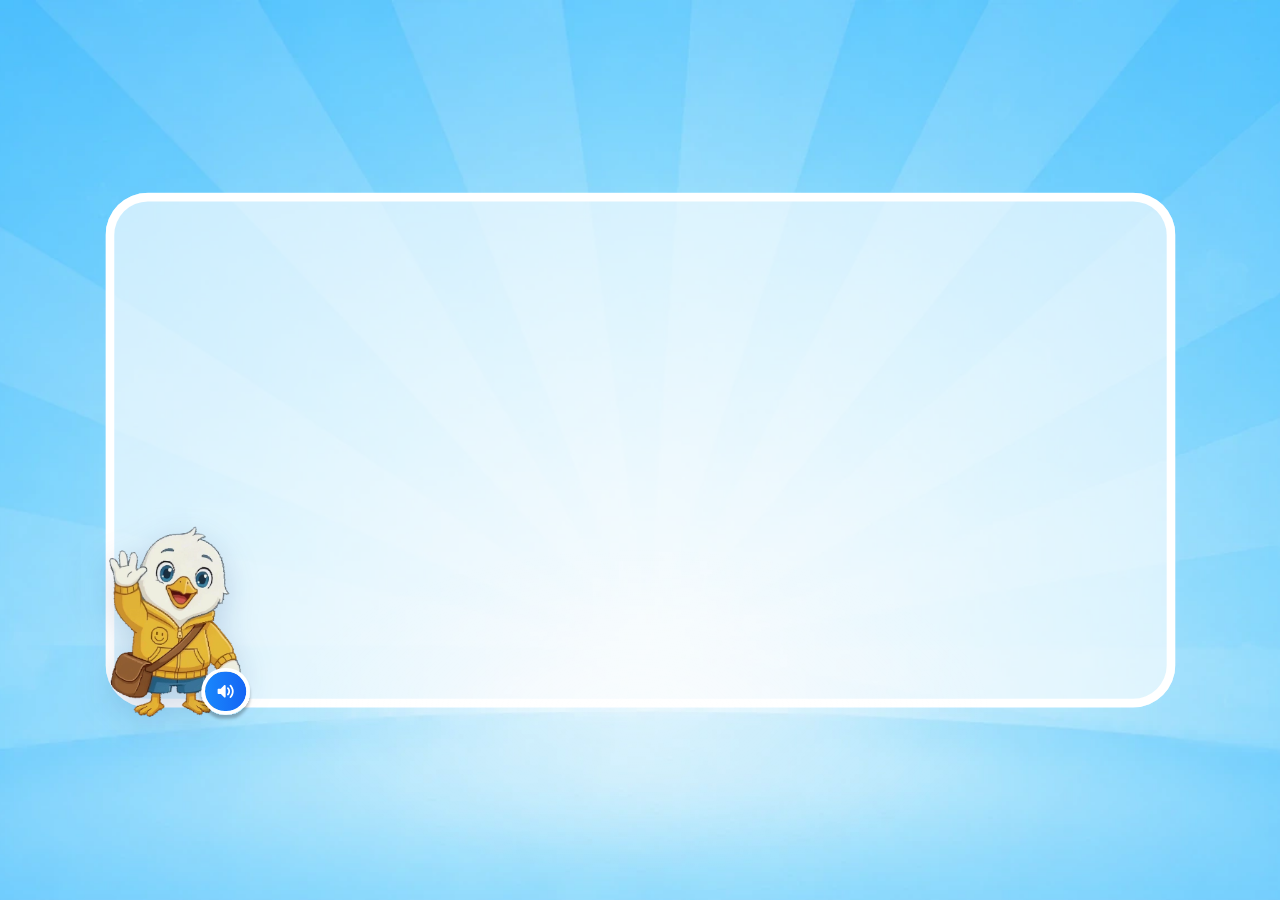
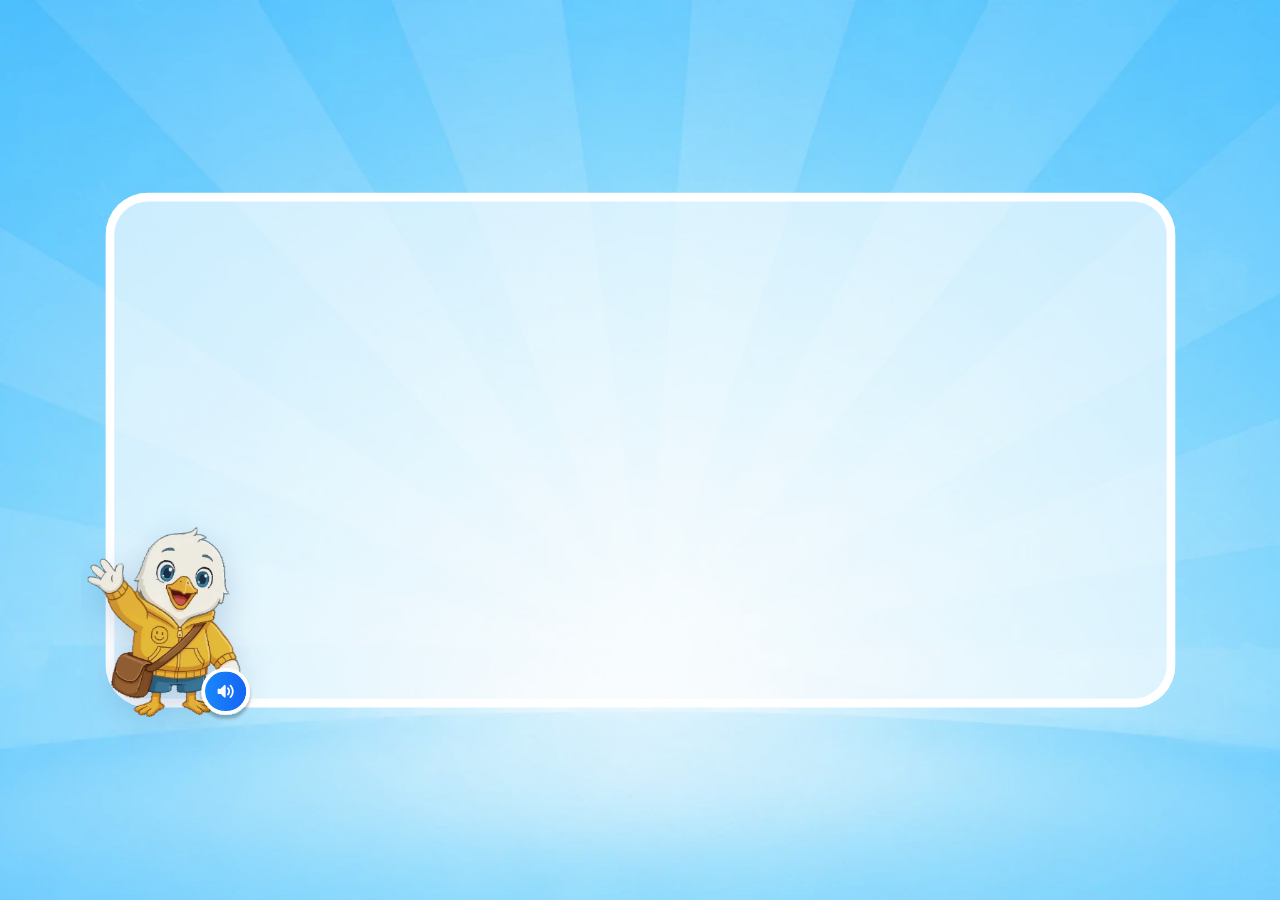
